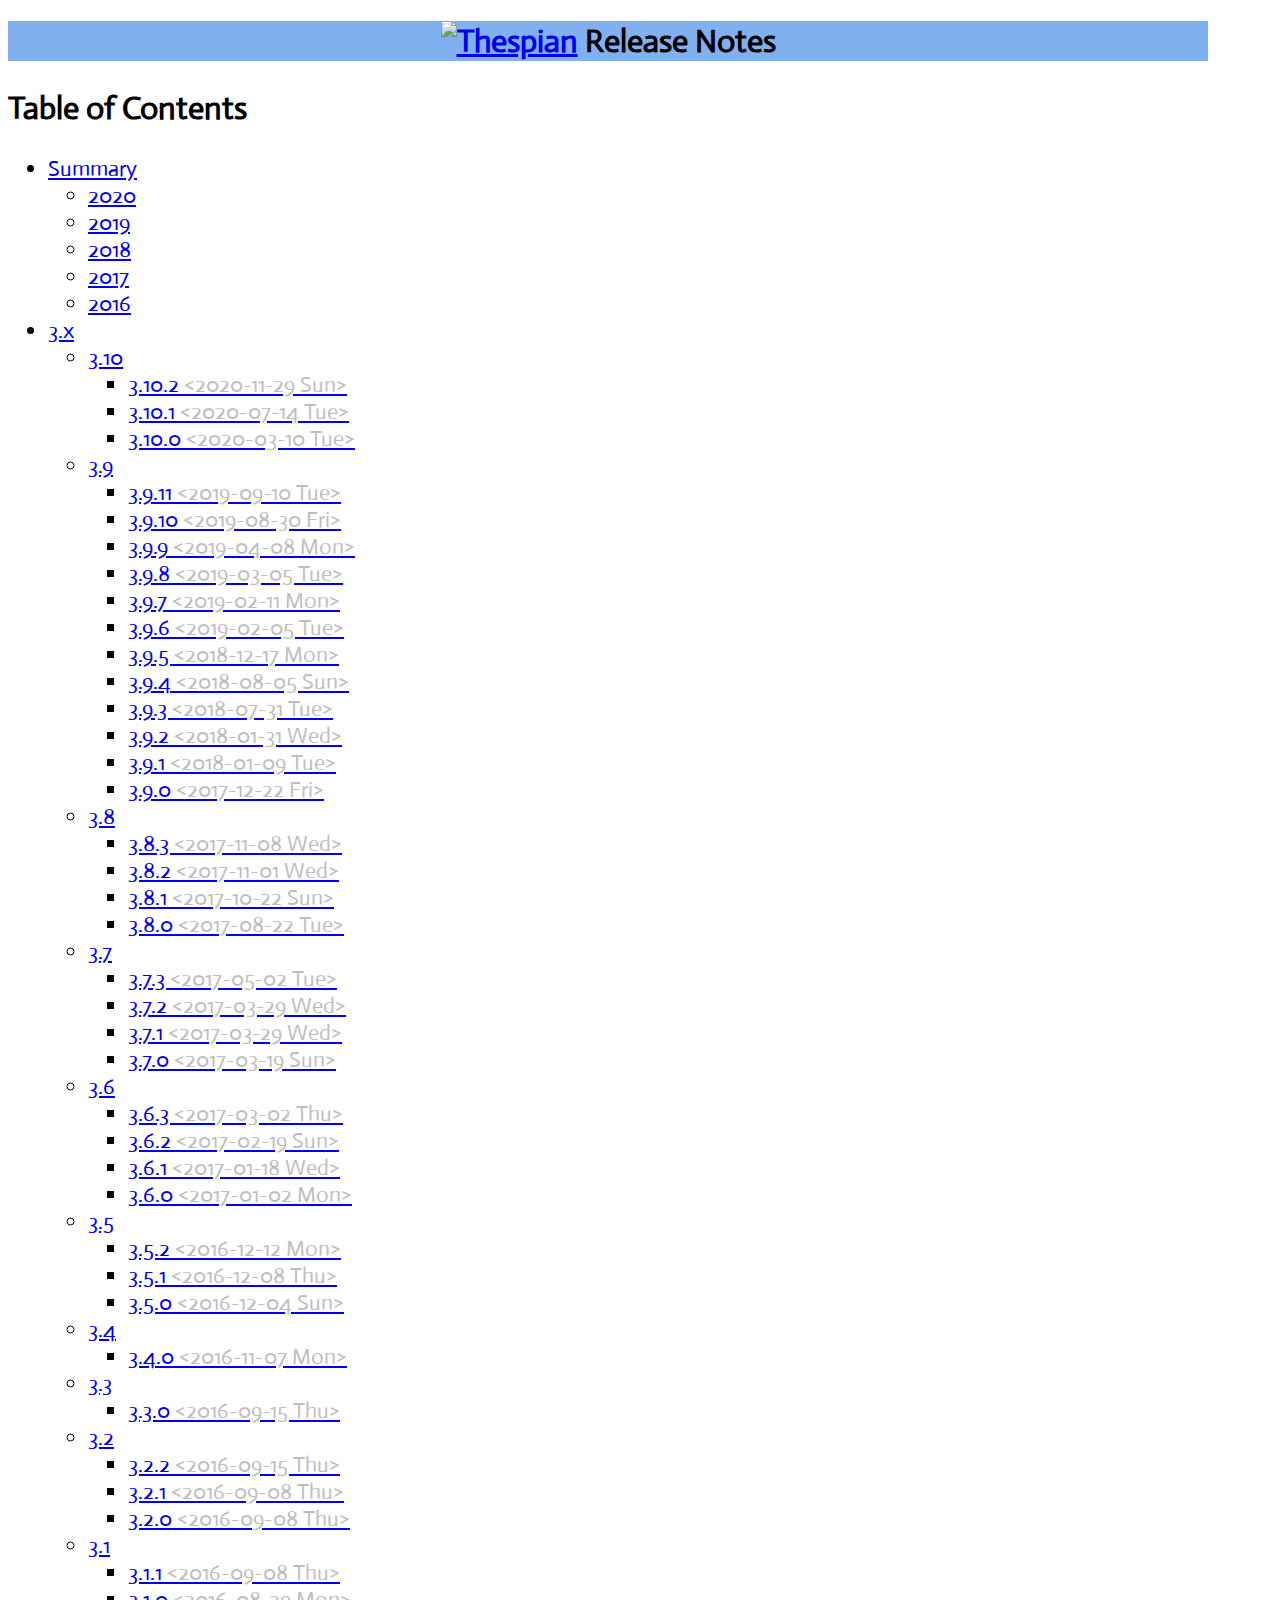
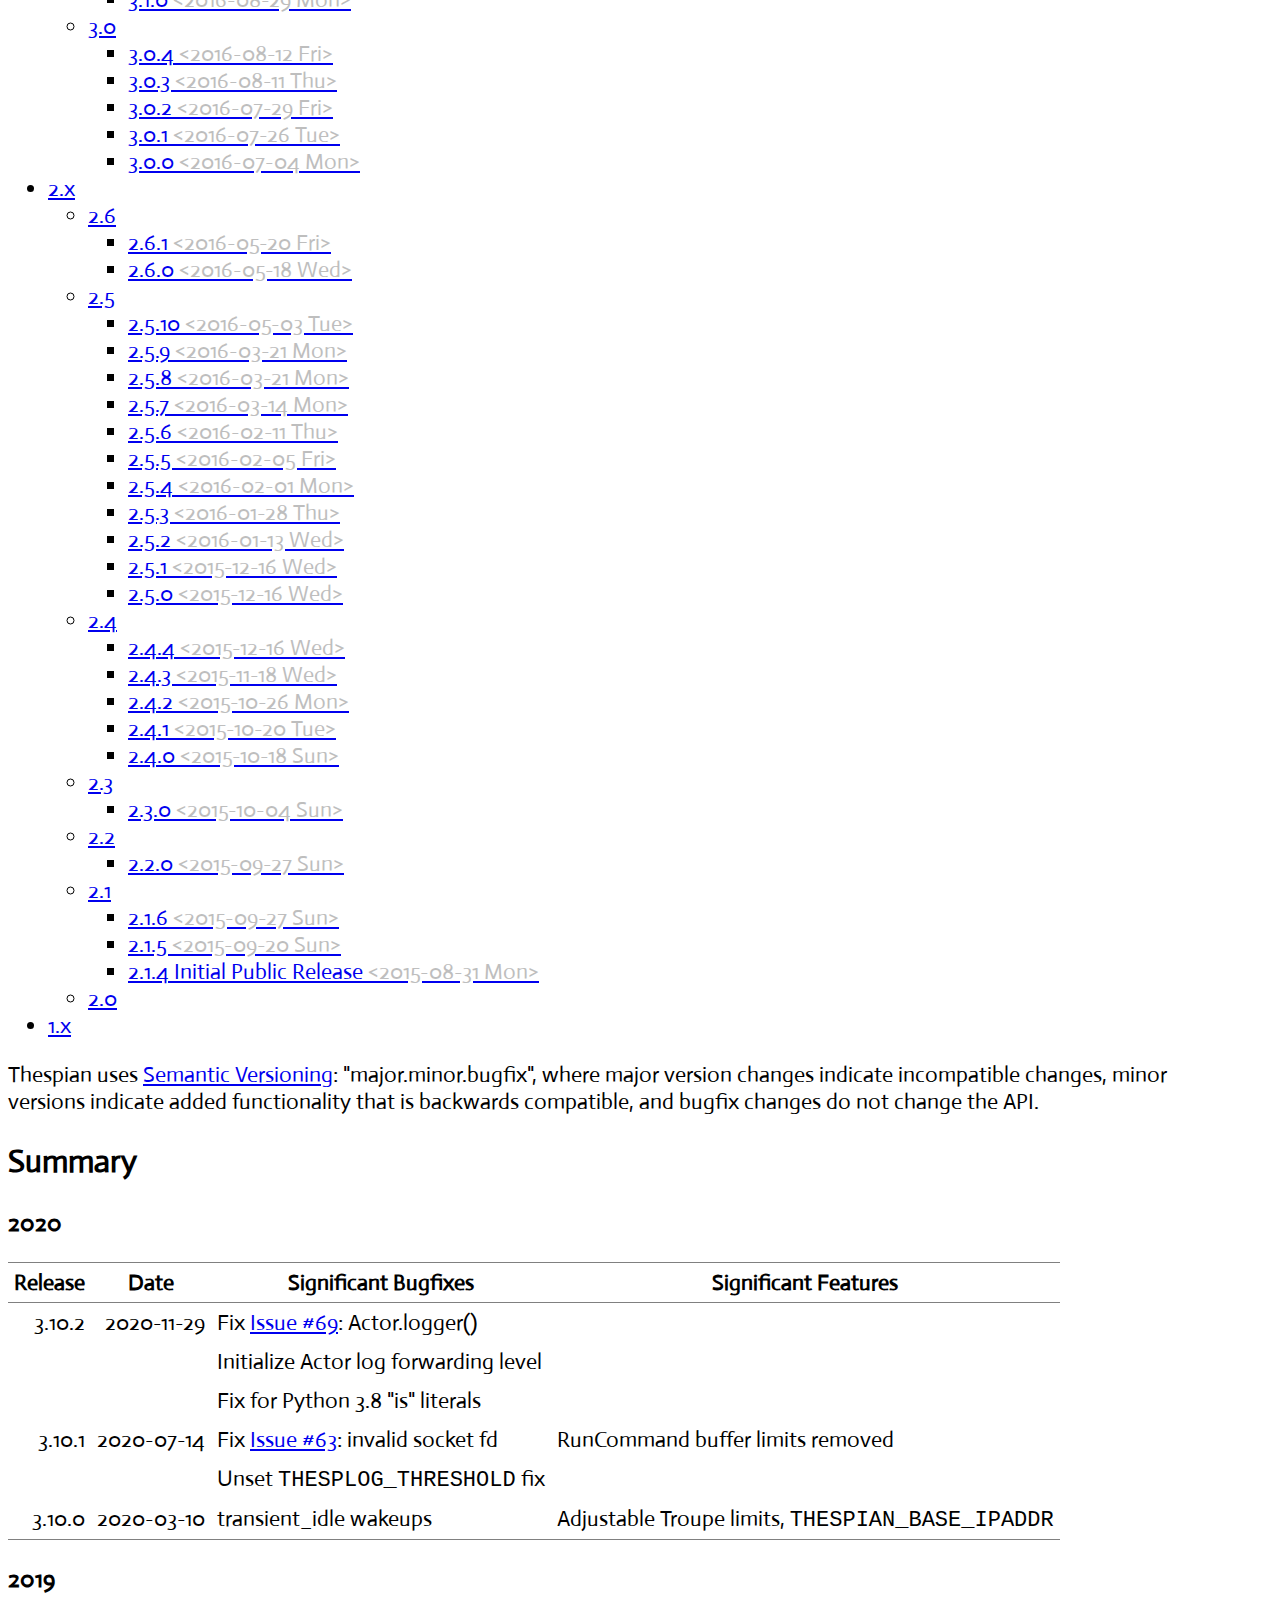
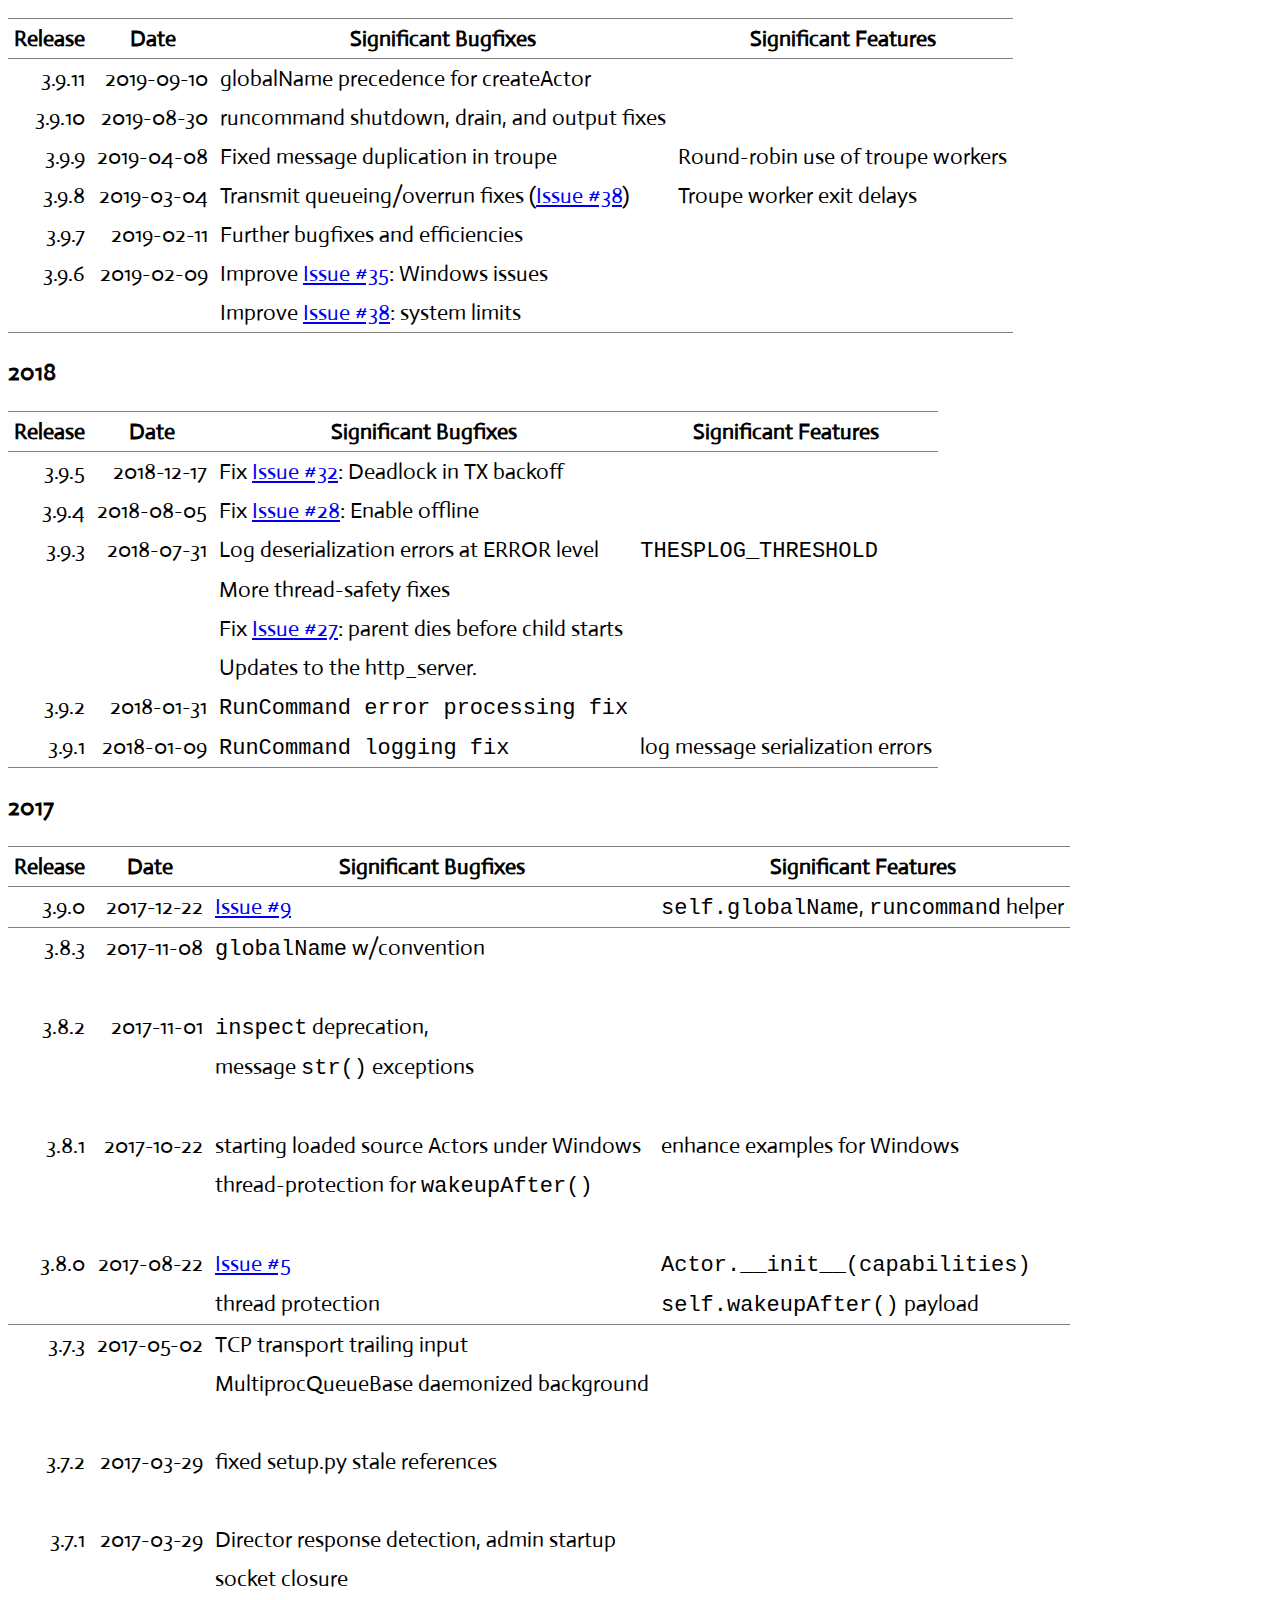
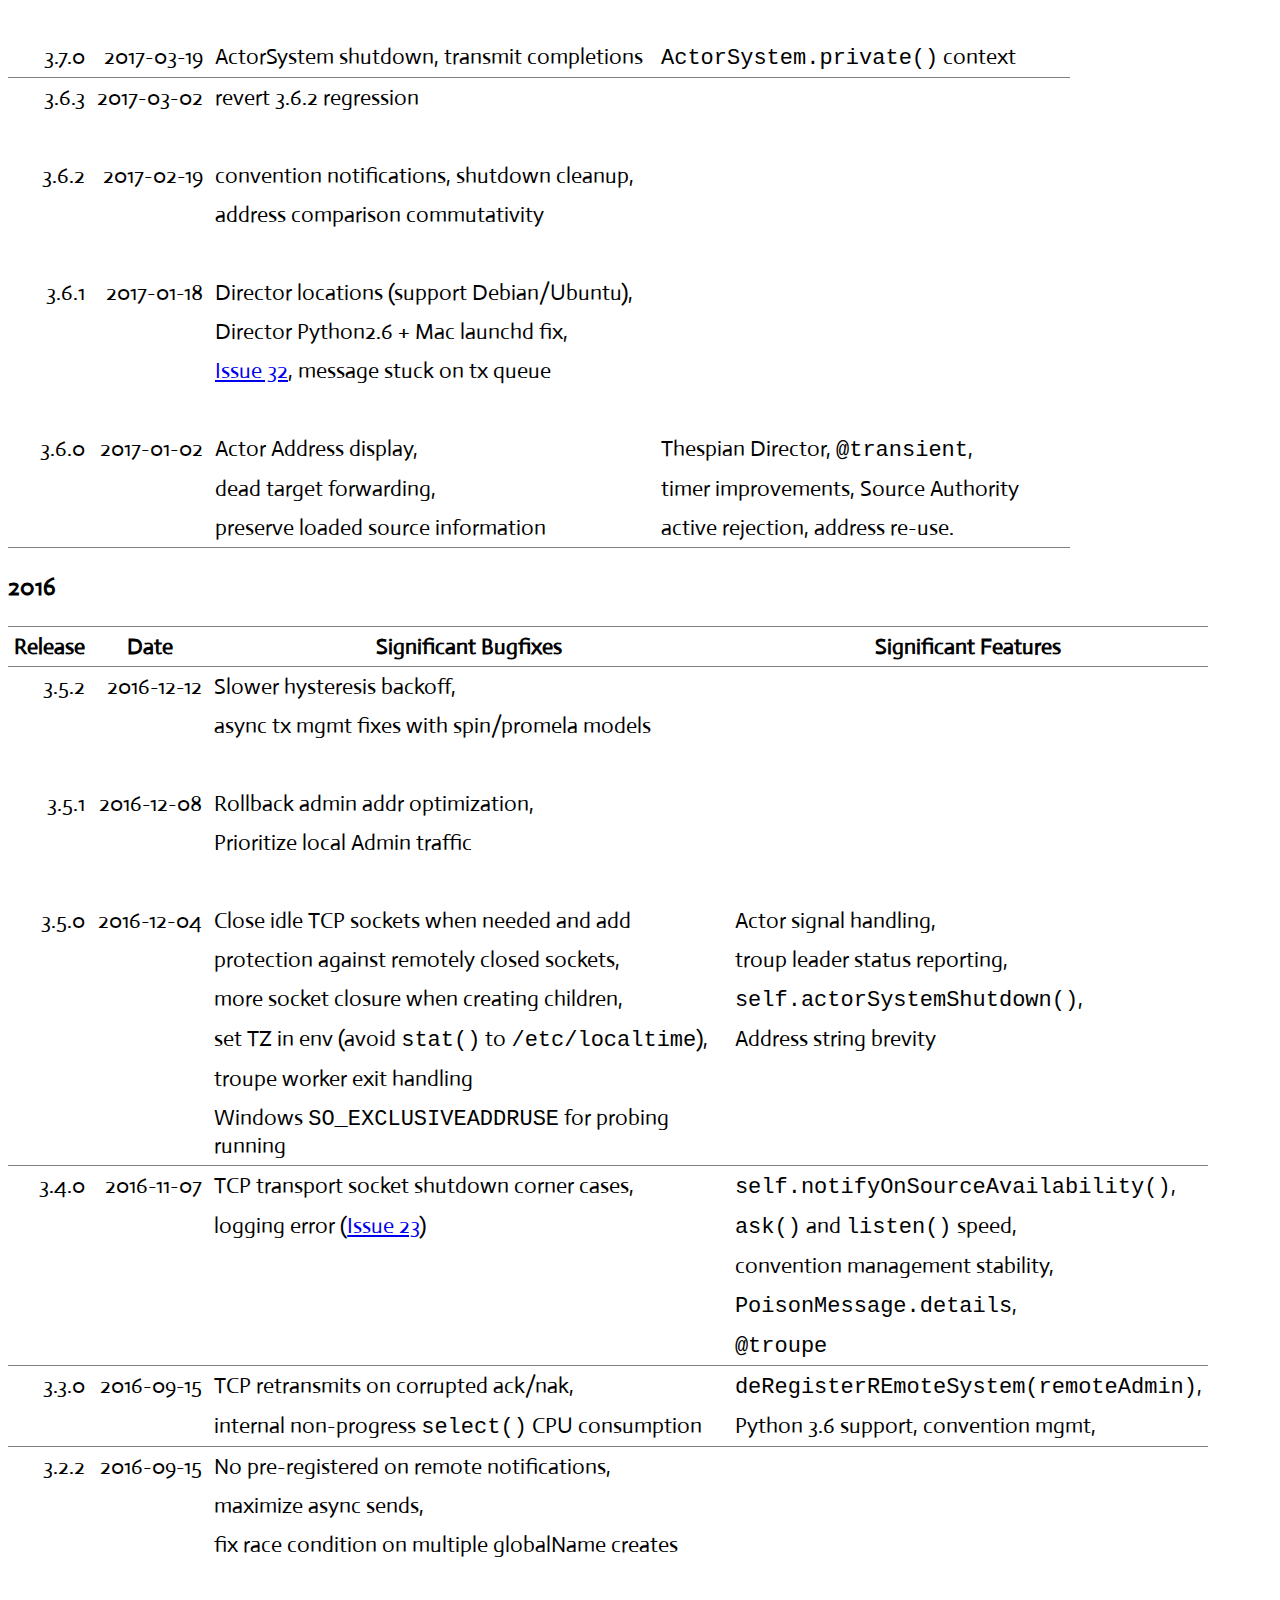
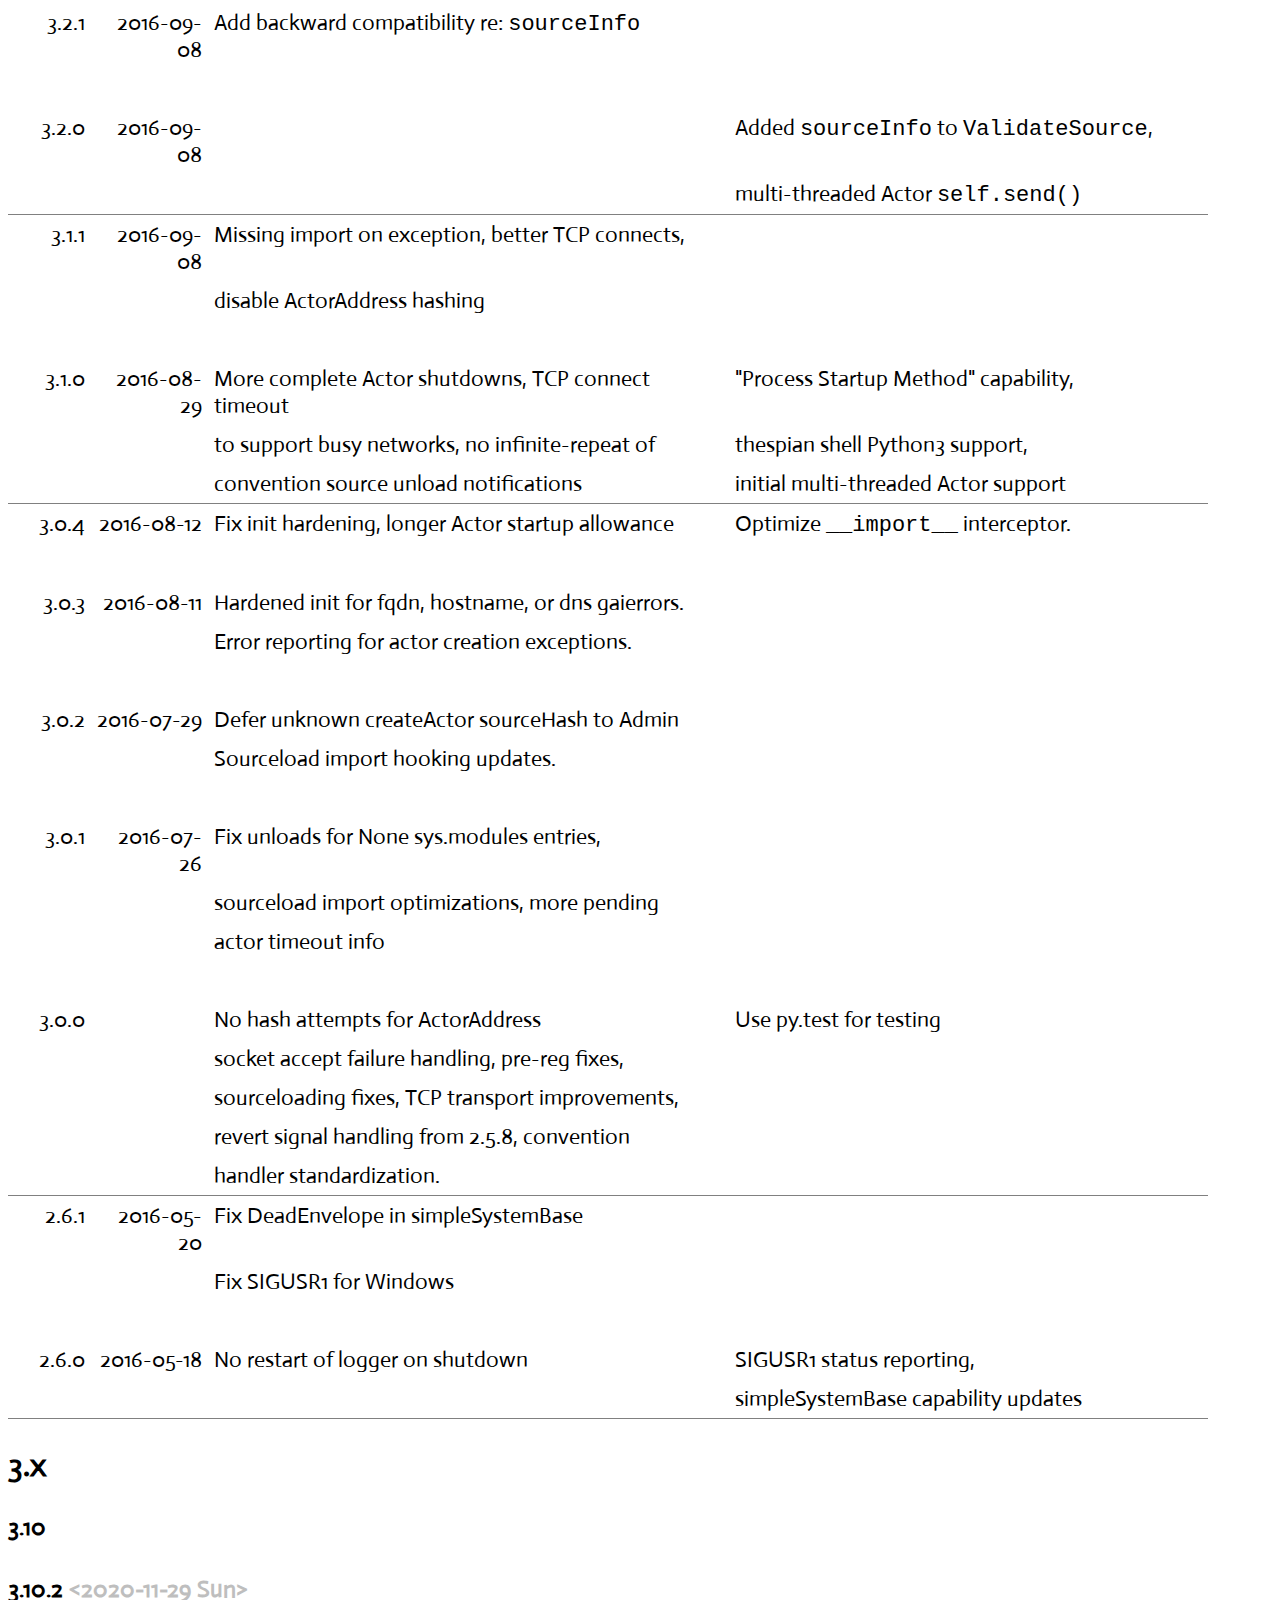
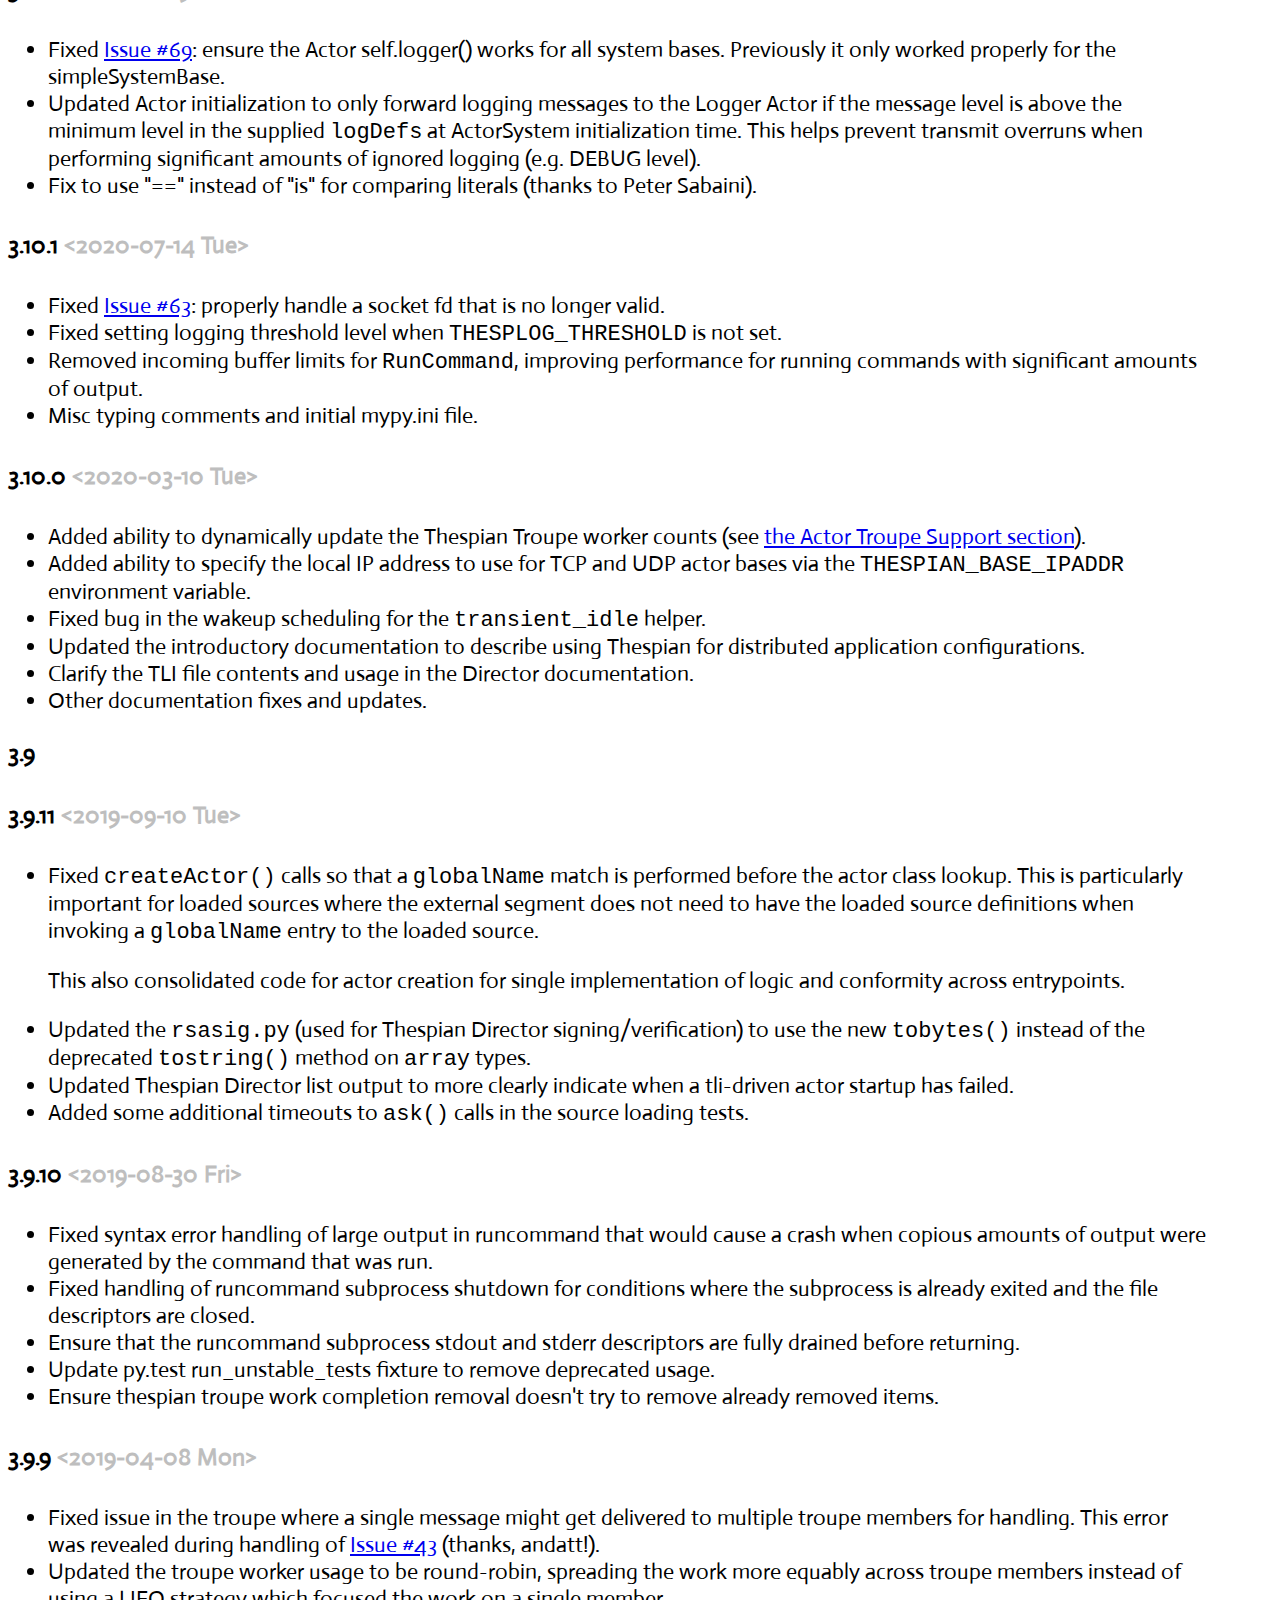
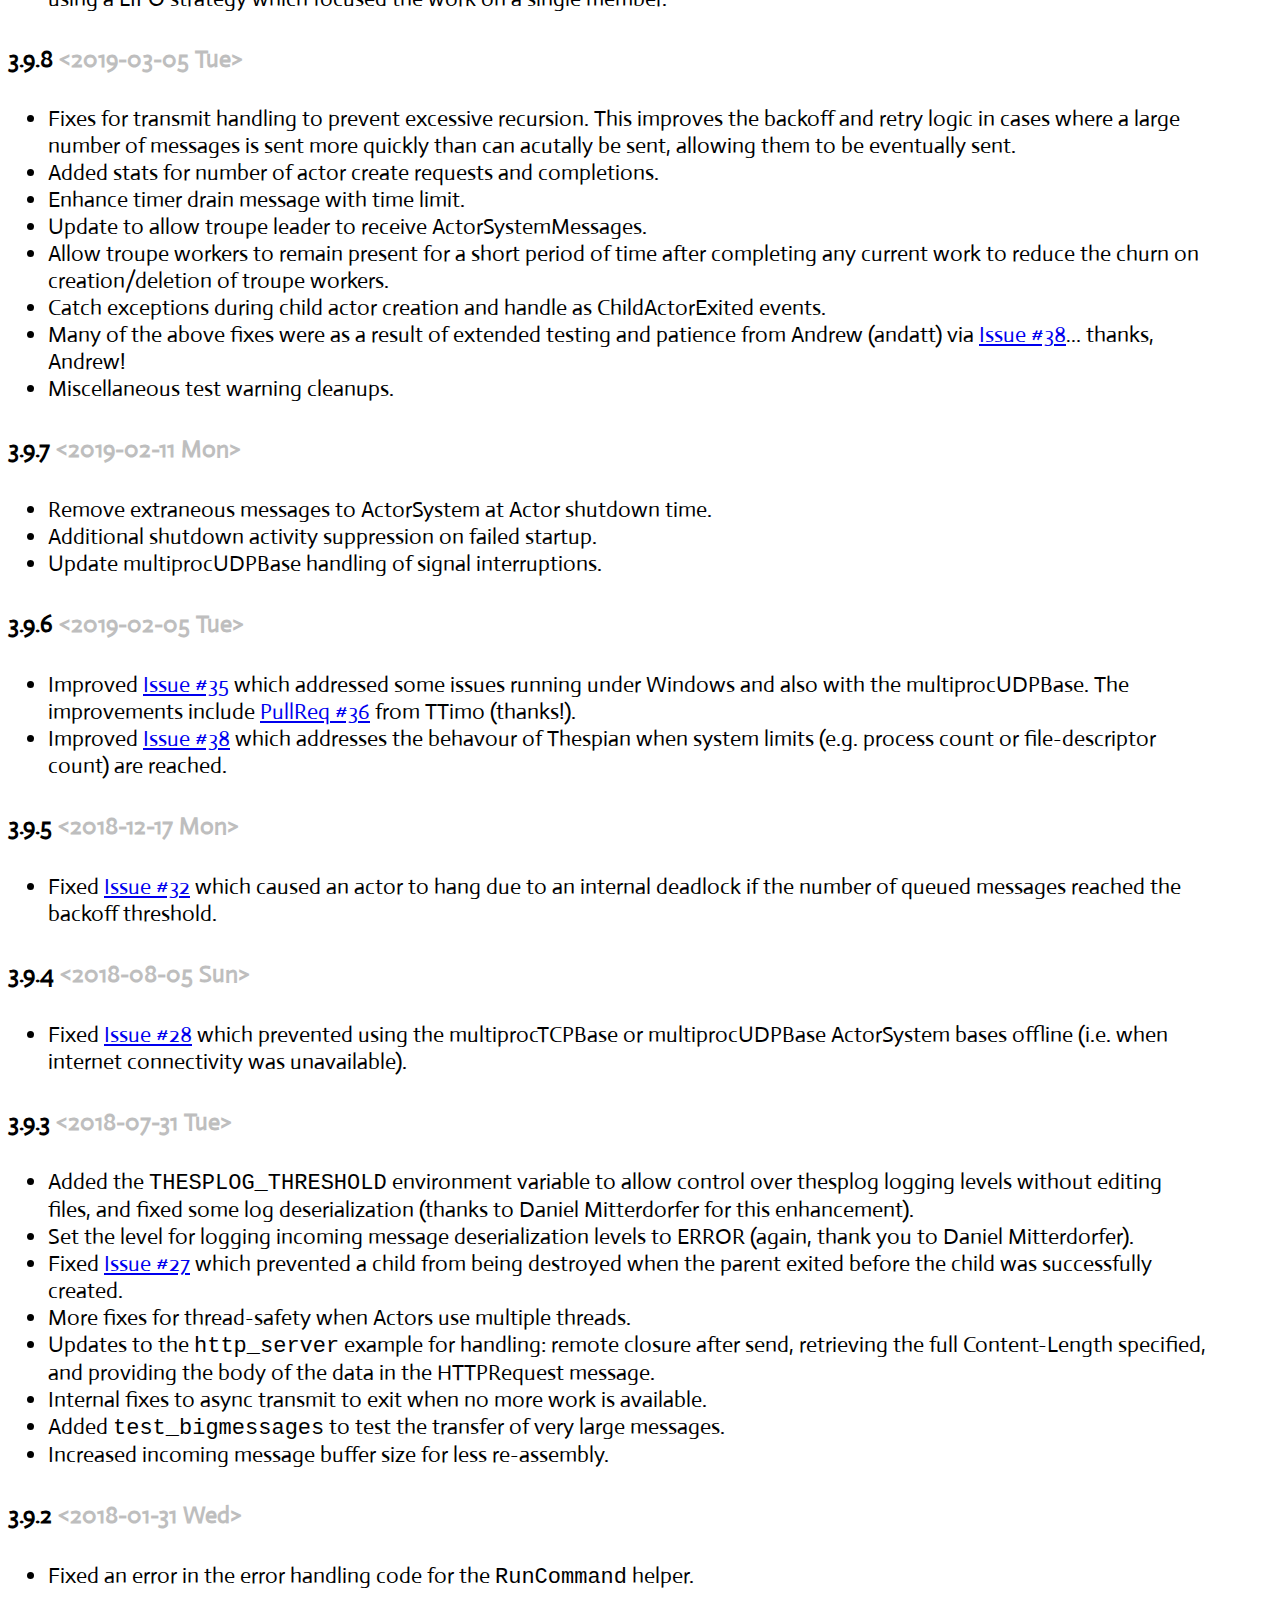
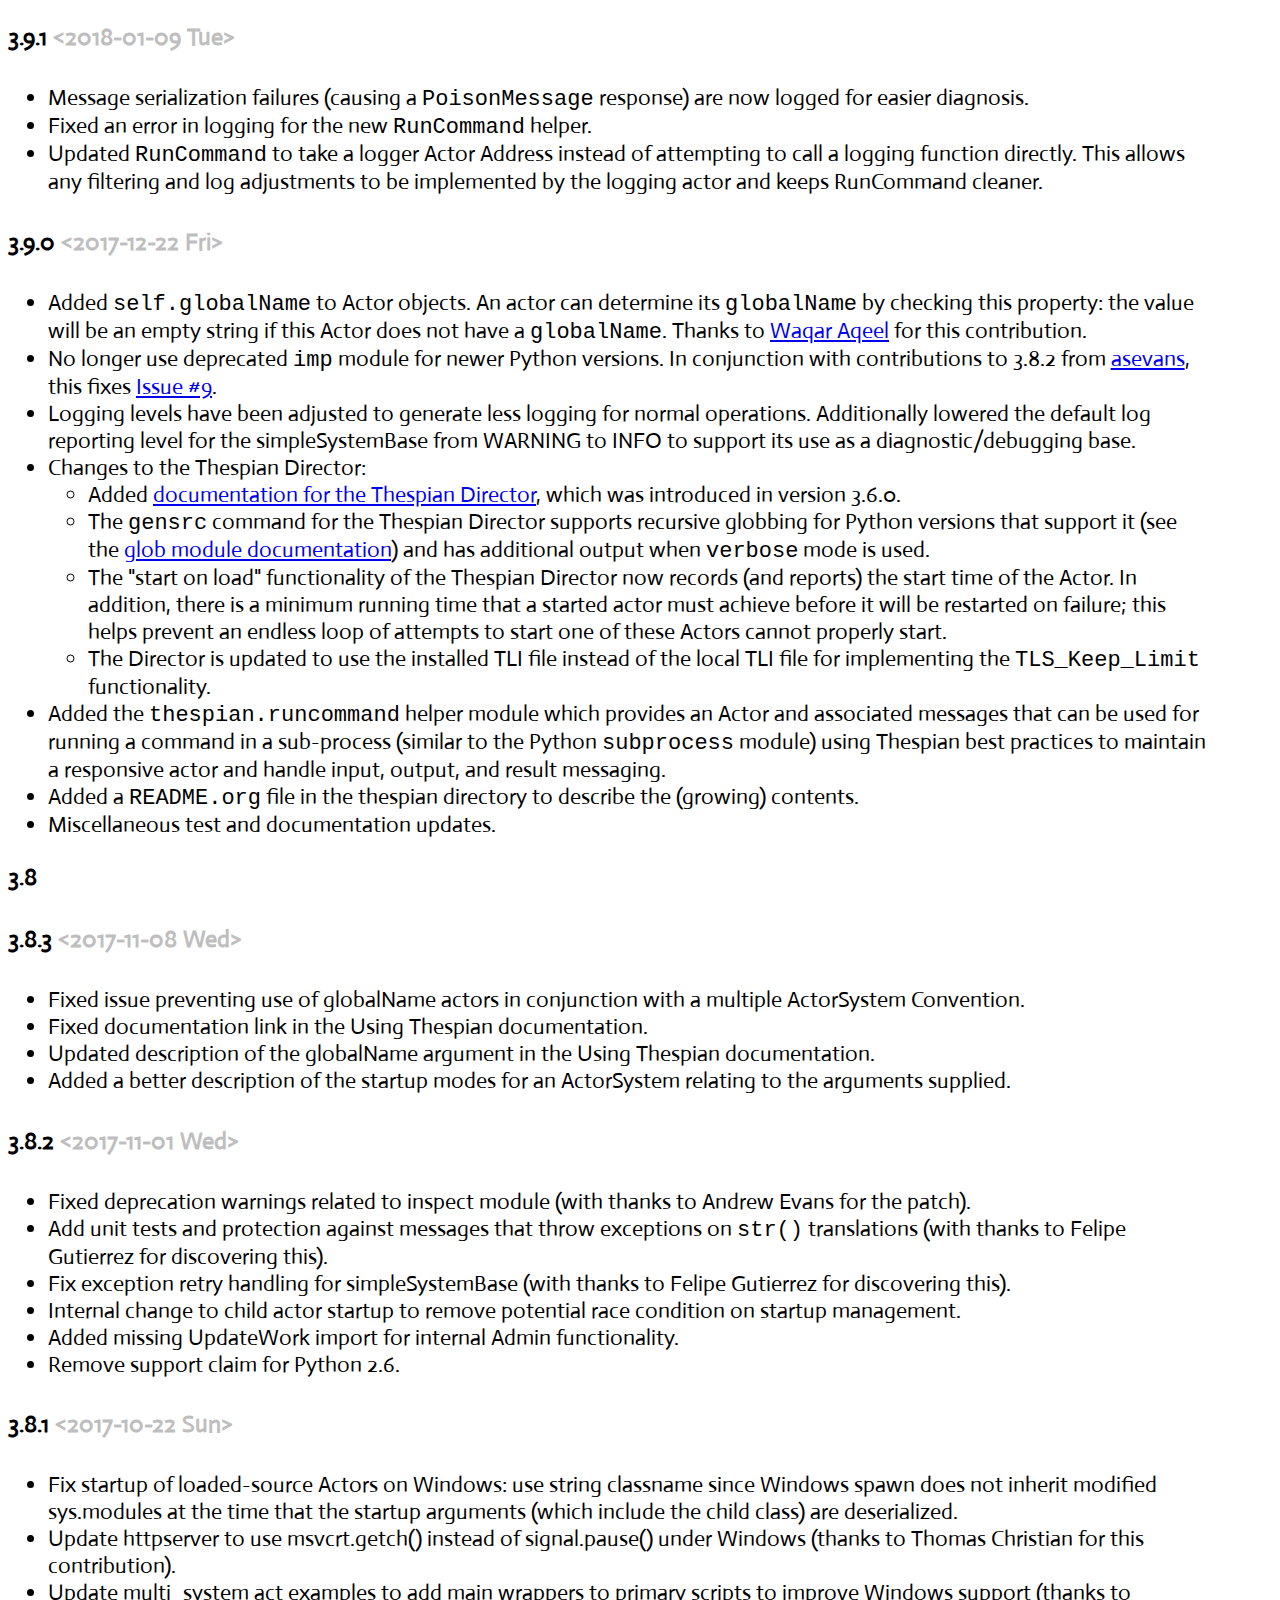
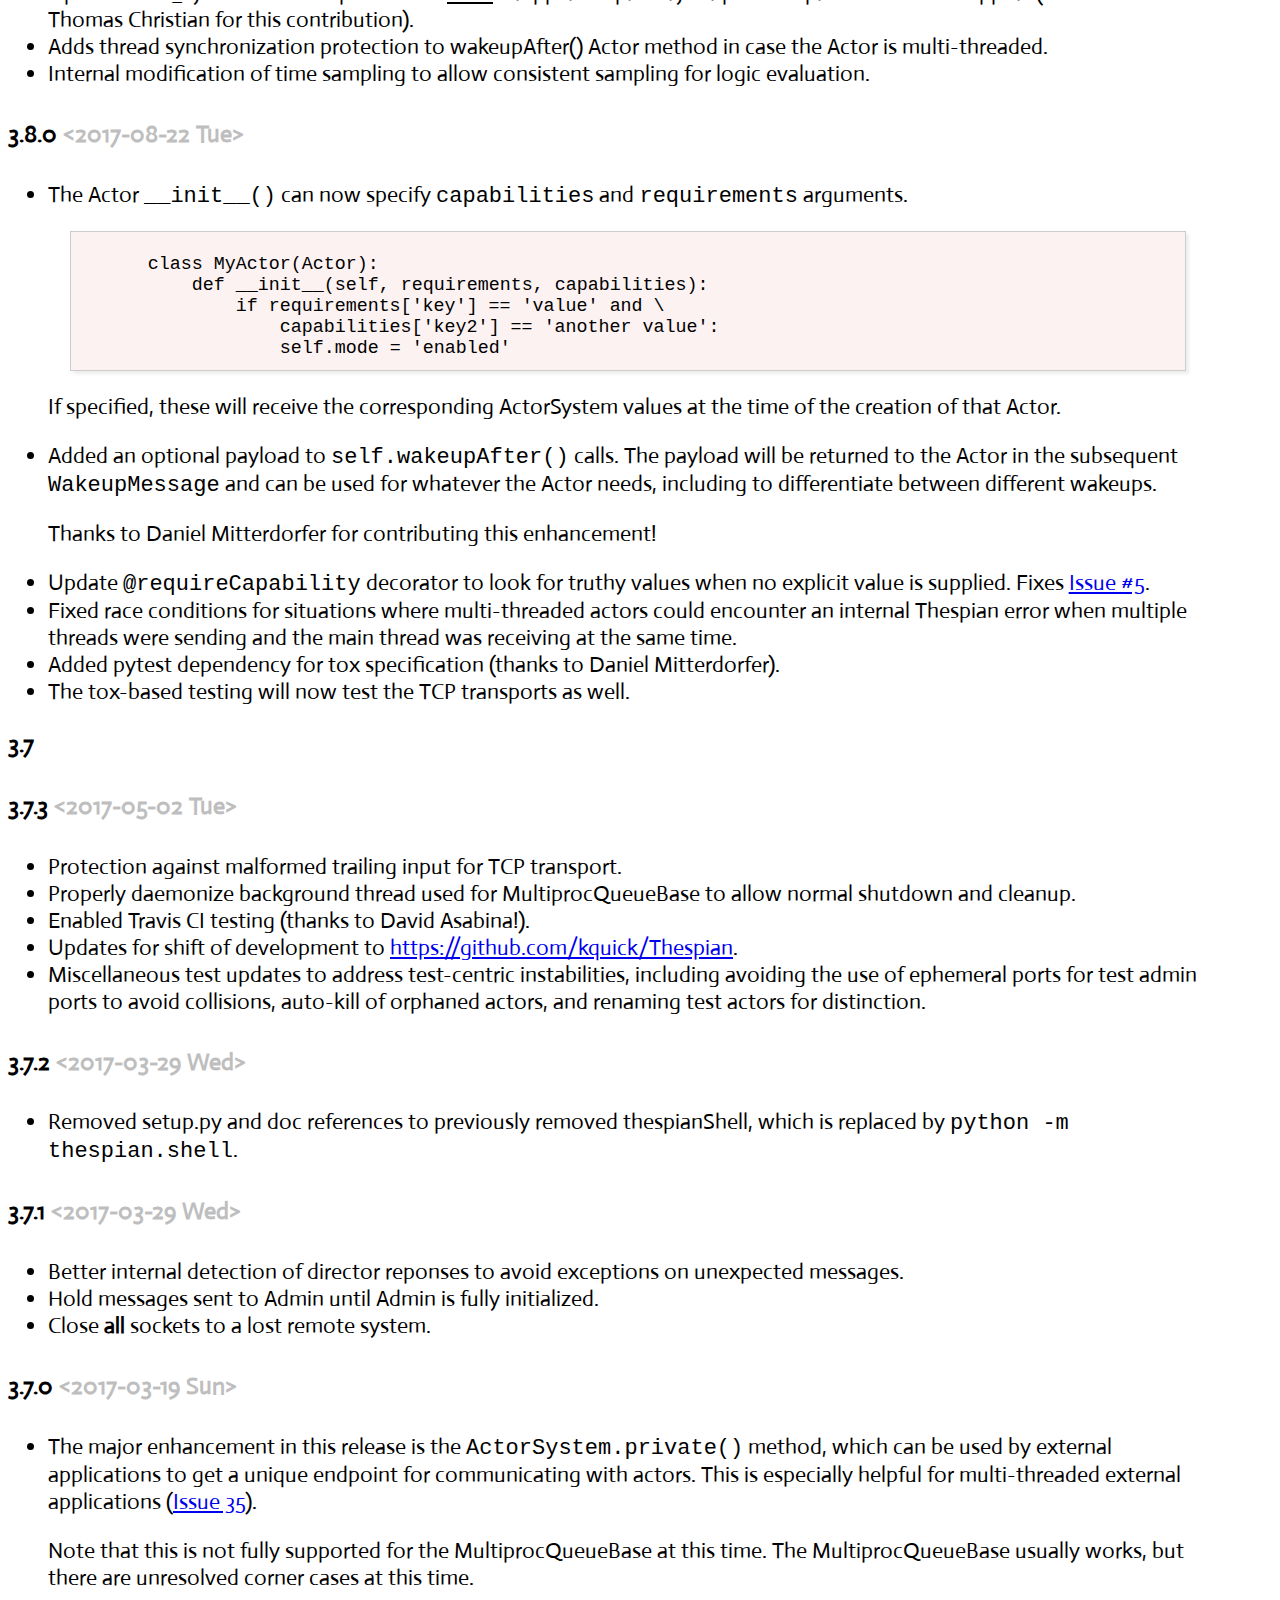
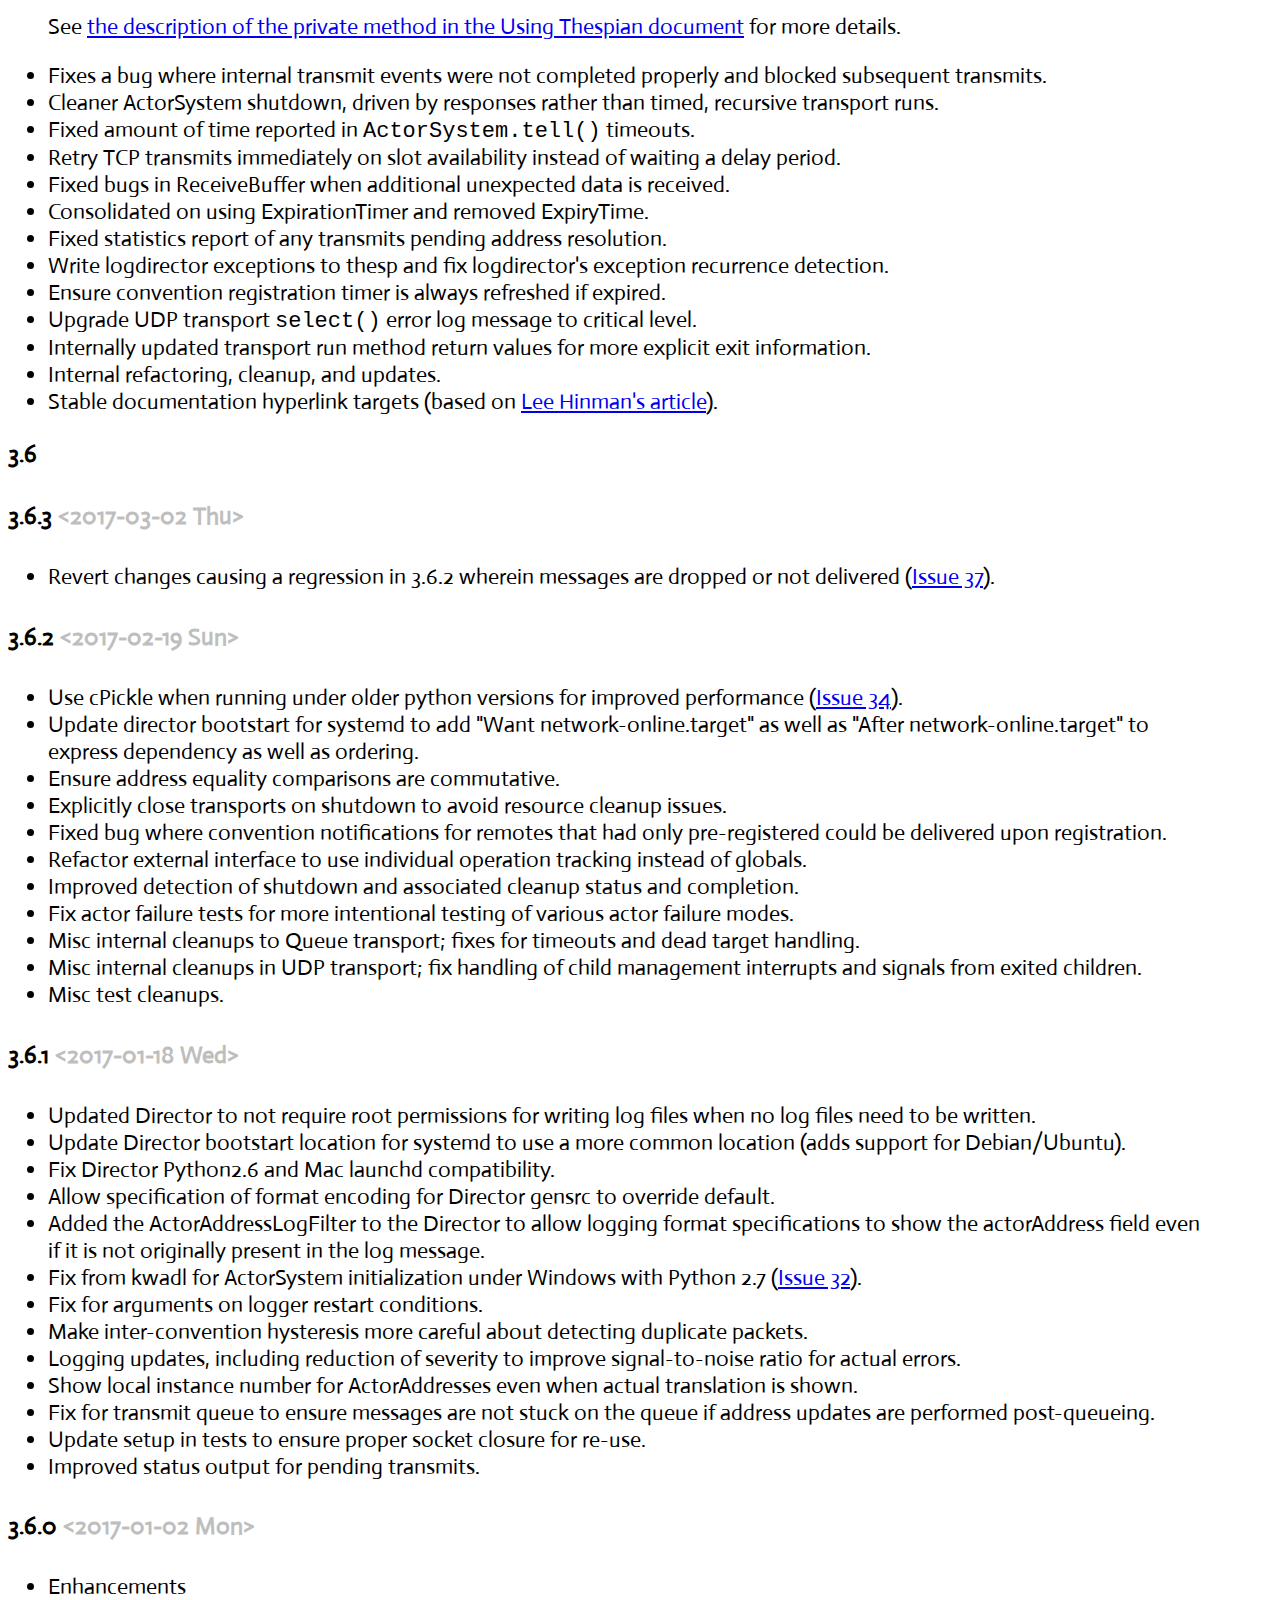
==== doc/releases.html @ bb20b10a "Thespian 3.10.2 documentation additional updates." ====
<?xml version="1.0" encoding="utf-8"?>
<!DOCTYPE html PUBLIC "-//W3C//DTD XHTML 1.0 Strict//EN"
"http://www.w3.org/TR/xhtml1/DTD/xhtml1-strict.dtd">
<html xmlns="http://www.w3.org/1999/xhtml" lang="en" xml:lang="en">
<head>
<!-- 2020-11-29 Sun 22:51 -->
<meta http-equiv="Content-Type" content="text/html;charset=utf-8" />
<meta name="viewport" content="width=device-width, initial-scale=1" />
<title>Thespian Release Notes</title>
<meta name="generator" content="Org mode" />
<meta name="author" content="Kevin Quick &lt;quick@sparq.org&gt;" />
<style type="text/css">
 <!--/*--><![CDATA[/*><!--*/
  .title  { text-align: center;
             margin-bottom: .2em; }
  .subtitle { text-align: center;
              font-size: medium;
              font-weight: bold;
              margin-top:0; }
  .todo   { font-family: monospace; color: red; }
  .done   { font-family: monospace; color: green; }
  .priority { font-family: monospace; color: orange; }
  .tag    { background-color: #eee; font-family: monospace;
            padding: 2px; font-size: 80%; font-weight: normal; }
  .timestamp { color: #bebebe; }
  .timestamp-kwd { color: #5f9ea0; }
  .org-right  { margin-left: auto; margin-right: 0px;  text-align: right; }
  .org-left   { margin-left: 0px;  margin-right: auto; text-align: left; }
  .org-center { margin-left: auto; margin-right: auto; text-align: center; }
  .underline { text-decoration: underline; }
  #postamble p, #preamble p { font-size: 90%; margin: .2em; }
  p.verse { margin-left: 3%; }
  pre {
    border: 1px solid #ccc;
    box-shadow: 3px 3px 3px #eee;
    padding: 8pt;
    font-family: monospace;
    overflow: auto;
    margin: 1.2em;
  }
  pre.src {
    position: relative;
    overflow: visible;
    padding-top: 1.2em;
  }
  pre.src:before {
    display: none;
    position: absolute;
    background-color: white;
    top: -10px;
    right: 10px;
    padding: 3px;
    border: 1px solid black;
  }
  pre.src:hover:before { display: inline;}
  /* Languages per Org manual */
  pre.src-asymptote:before { content: 'Asymptote'; }
  pre.src-awk:before { content: 'Awk'; }
  pre.src-C:before { content: 'C'; }
  /* pre.src-C++ doesn't work in CSS */
  pre.src-clojure:before { content: 'Clojure'; }
  pre.src-css:before { content: 'CSS'; }
  pre.src-D:before { content: 'D'; }
  pre.src-ditaa:before { content: 'ditaa'; }
  pre.src-dot:before { content: 'Graphviz'; }
  pre.src-calc:before { content: 'Emacs Calc'; }
  pre.src-emacs-lisp:before { content: 'Emacs Lisp'; }
  pre.src-fortran:before { content: 'Fortran'; }
  pre.src-gnuplot:before { content: 'gnuplot'; }
  pre.src-haskell:before { content: 'Haskell'; }
  pre.src-hledger:before { content: 'hledger'; }
  pre.src-java:before { content: 'Java'; }
  pre.src-js:before { content: 'Javascript'; }
  pre.src-latex:before { content: 'LaTeX'; }
  pre.src-ledger:before { content: 'Ledger'; }
  pre.src-lisp:before { content: 'Lisp'; }
  pre.src-lilypond:before { content: 'Lilypond'; }
  pre.src-lua:before { content: 'Lua'; }
  pre.src-matlab:before { content: 'MATLAB'; }
  pre.src-mscgen:before { content: 'Mscgen'; }
  pre.src-ocaml:before { content: 'Objective Caml'; }
  pre.src-octave:before { content: 'Octave'; }
  pre.src-org:before { content: 'Org mode'; }
  pre.src-oz:before { content: 'OZ'; }
  pre.src-plantuml:before { content: 'Plantuml'; }
  pre.src-processing:before { content: 'Processing.js'; }
  pre.src-python:before { content: 'Python'; }
  pre.src-R:before { content: 'R'; }
  pre.src-ruby:before { content: 'Ruby'; }
  pre.src-sass:before { content: 'Sass'; }
  pre.src-scheme:before { content: 'Scheme'; }
  pre.src-screen:before { content: 'Gnu Screen'; }
  pre.src-sed:before { content: 'Sed'; }
  pre.src-sh:before { content: 'shell'; }
  pre.src-sql:before { content: 'SQL'; }
  pre.src-sqlite:before { content: 'SQLite'; }
  /* additional languages in org.el's org-babel-load-languages alist */
  pre.src-forth:before { content: 'Forth'; }
  pre.src-io:before { content: 'IO'; }
  pre.src-J:before { content: 'J'; }
  pre.src-makefile:before { content: 'Makefile'; }
  pre.src-maxima:before { content: 'Maxima'; }
  pre.src-perl:before { content: 'Perl'; }
  pre.src-picolisp:before { content: 'Pico Lisp'; }
  pre.src-scala:before { content: 'Scala'; }
  pre.src-shell:before { content: 'Shell Script'; }
  pre.src-ebnf2ps:before { content: 'ebfn2ps'; }
  /* additional language identifiers per "defun org-babel-execute"
       in ob-*.el */
  pre.src-cpp:before  { content: 'C++'; }
  pre.src-abc:before  { content: 'ABC'; }
  pre.src-coq:before  { content: 'Coq'; }
  pre.src-groovy:before  { content: 'Groovy'; }
  /* additional language identifiers from org-babel-shell-names in
     ob-shell.el: ob-shell is the only babel language using a lambda to put
     the execution function name together. */
  pre.src-bash:before  { content: 'bash'; }
  pre.src-csh:before  { content: 'csh'; }
  pre.src-ash:before  { content: 'ash'; }
  pre.src-dash:before  { content: 'dash'; }
  pre.src-ksh:before  { content: 'ksh'; }
  pre.src-mksh:before  { content: 'mksh'; }
  pre.src-posh:before  { content: 'posh'; }
  /* Additional Emacs modes also supported by the LaTeX listings package */
  pre.src-ada:before { content: 'Ada'; }
  pre.src-asm:before { content: 'Assembler'; }
  pre.src-caml:before { content: 'Caml'; }
  pre.src-delphi:before { content: 'Delphi'; }
  pre.src-html:before { content: 'HTML'; }
  pre.src-idl:before { content: 'IDL'; }
  pre.src-mercury:before { content: 'Mercury'; }
  pre.src-metapost:before { content: 'MetaPost'; }
  pre.src-modula-2:before { content: 'Modula-2'; }
  pre.src-pascal:before { content: 'Pascal'; }
  pre.src-ps:before { content: 'PostScript'; }
  pre.src-prolog:before { content: 'Prolog'; }
  pre.src-simula:before { content: 'Simula'; }
  pre.src-tcl:before { content: 'tcl'; }
  pre.src-tex:before { content: 'TeX'; }
  pre.src-plain-tex:before { content: 'Plain TeX'; }
  pre.src-verilog:before { content: 'Verilog'; }
  pre.src-vhdl:before { content: 'VHDL'; }
  pre.src-xml:before { content: 'XML'; }
  pre.src-nxml:before { content: 'XML'; }
  /* add a generic configuration mode; LaTeX export needs an additional
     (add-to-list 'org-latex-listings-langs '(conf " ")) in .emacs */
  pre.src-conf:before { content: 'Configuration File'; }

  table { border-collapse:collapse; }
  caption.t-above { caption-side: top; }
  caption.t-bottom { caption-side: bottom; }
  td, th { vertical-align:top;  }
  th.org-right  { text-align: center;  }
  th.org-left   { text-align: center;   }
  th.org-center { text-align: center; }
  td.org-right  { text-align: right;  }
  td.org-left   { text-align: left;   }
  td.org-center { text-align: center; }
  dt { font-weight: bold; }
  .footpara { display: inline; }
  .footdef  { margin-bottom: 1em; }
  .figure { padding: 1em; }
  .figure p { text-align: center; }
  .inlinetask {
    padding: 10px;
    border: 2px solid gray;
    margin: 10px;
    background: #ffffcc;
  }
  #org-div-home-and-up
   { text-align: right; font-size: 70%; white-space: nowrap; }
  textarea { overflow-x: auto; }
  .linenr { font-size: smaller }
  .code-highlighted { background-color: #ffff00; }
  .org-info-js_info-navigation { border-style: none; }
  #org-info-js_console-label
    { font-size: 10px; font-weight: bold; white-space: nowrap; }
  .org-info-js_search-highlight
    { background-color: #ffff00; color: #000000; font-weight: bold; }
  .org-svg { width: 90%; }
  /*]]>*/-->
</style>
<link rel="icon" type="image/png" href="/favicon.png" />
<link rel="stylesheet" type="text/css" href="styles/bigblow/css/htmlize.css"/>
<link rel="stylesheet" type="text/css" href="styles/bigblow/css/bigblow.css"/>
<link rel="stylesheet" type="text/css" href="styles/bigblow/css/hideshow.css"/>
<script type="text/javascript" src="styles/bigblow/js/jquery-1.11.0.min.js"></script>
<script type="text/javascript" src="styles/bigblow/js/jquery-ui-1.10.2.min.js"></script>
<script type="text/javascript" src="styles/bigblow/js/jquery.localscroll-min.js"></script>
<script type="text/javascript" src="styles/bigblow/js/jquery.scrollTo-1.4.3.1-min.js"></script>
<script type="text/javascript" src="styles/bigblow/js/jquery.zclip.min.js"></script>
<script type="text/javascript" src="styles/bigblow/js/bigblow.js"></script>
<script type="text/javascript" src="styles/bigblow/js/hideshow.js"></script>
<script type="text/javascript" src="styles/lib/js/jquery.stickytableheaders.min.js"></script>
<link href="https://fonts.googleapis.com/css?family=Actor" rel="stylesheet">
<link href="https://fonts.googleapis.com/css?family=Inconsolata" rel="stylesheet">
<link href="thespian.css" rel="stylesheet" type="text/css"/>
<link href="thespian_releases.css" rel="stylesheet" type="text/css"/>
<script type="text/javascript">
/*
@licstart  The following is the entire license notice for the
JavaScript code in this tag.

Copyright (C) 2012-2019 Free Software Foundation, Inc.

The JavaScript code in this tag is free software: you can
redistribute it and/or modify it under the terms of the GNU
General Public License (GNU GPL) as published by the Free Software
Foundation, either version 3 of the License, or (at your option)
any later version.  The code is distributed WITHOUT ANY WARRANTY;
without even the implied warranty of MERCHANTABILITY or FITNESS
FOR A PARTICULAR PURPOSE.  See the GNU GPL for more details.

As additional permission under GNU GPL version 3 section 7, you
may distribute non-source (e.g., minimized or compacted) forms of
that code without the copy of the GNU GPL normally required by
section 4, provided you include this license notice and a URL
through which recipients can access the Corresponding Source.


@licend  The above is the entire license notice
for the JavaScript code in this tag.
*/
<!--/*--><![CDATA[/*><!--*/
 function CodeHighlightOn(elem, id)
 {
   var target = document.getElementById(id);
   if(null != target) {
     elem.cacheClassElem = elem.className;
     elem.cacheClassTarget = target.className;
     target.className = "code-highlighted";
     elem.className   = "code-highlighted";
   }
 }
 function CodeHighlightOff(elem, id)
 {
   var target = document.getElementById(id);
   if(elem.cacheClassElem)
     elem.className = elem.cacheClassElem;
   if(elem.cacheClassTarget)
     target.className = elem.cacheClassTarget;
 }
/*]]>*///-->
</script>
</head>
<body>
<div id="content">
<h1 class="title"><a href="https://thespianpy.com/"><img src="thesplogo2.png" alt="Thespian" width="50%" style="inline" /></a> Release Notes</h1>
<div id="table-of-contents">
<h2>Table of Contents</h2>
<div id="text-table-of-contents">
<ul>
<li><a href="#org35a72de">Summary</a>
<ul>
<li><a href="#org6acf3f7">2020</a></li>
<li><a href="#org0a525d5">2019</a></li>
<li><a href="#orge4c071b">2018</a></li>
<li><a href="#org871dbe2">2017</a></li>
<li><a href="#org6aea697">2016</a></li>
</ul>
</li>
<li><a href="#orga20bae5">3.x</a>
<ul>
<li><a href="#orgd3137d7">3.10</a>
<ul>
<li><a href="#orgc99b0ac">3.10.2 <span class="timestamp-wrapper"><span class="timestamp">&lt;2020-11-29 Sun&gt;</span></span></a></li>
<li><a href="#orgb3cacf3">3.10.1 <span class="timestamp-wrapper"><span class="timestamp">&lt;2020-07-14 Tue&gt;</span></span></a></li>
<li><a href="#org27b6329">3.10.0 <span class="timestamp-wrapper"><span class="timestamp">&lt;2020-03-10 Tue&gt;</span></span></a></li>
</ul>
</li>
<li><a href="#orgab62d98">3.9</a>
<ul>
<li><a href="#org65f4d5b">3.9.11 <span class="timestamp-wrapper"><span class="timestamp">&lt;2019-09-10 Tue&gt;</span></span></a></li>
<li><a href="#org06a38a6">3.9.10 <span class="timestamp-wrapper"><span class="timestamp">&lt;2019-08-30 Fri&gt;</span></span></a></li>
<li><a href="#orgf25f4f0">3.9.9 <span class="timestamp-wrapper"><span class="timestamp">&lt;2019-04-08 Mon&gt;</span></span></a></li>
<li><a href="#org9b66771">3.9.8 <span class="timestamp-wrapper"><span class="timestamp">&lt;2019-03-05 Tue&gt;</span></span></a></li>
<li><a href="#org14754a1">3.9.7 <span class="timestamp-wrapper"><span class="timestamp">&lt;2019-02-11 Mon&gt;</span></span></a></li>
<li><a href="#org41c3e49">3.9.6 <span class="timestamp-wrapper"><span class="timestamp">&lt;2019-02-05 Tue&gt;</span></span></a></li>
<li><a href="#org702faf3">3.9.5 <span class="timestamp-wrapper"><span class="timestamp">&lt;2018-12-17 Mon&gt;</span></span></a></li>
<li><a href="#orgc241972">3.9.4 <span class="timestamp-wrapper"><span class="timestamp">&lt;2018-08-05 Sun&gt;</span></span></a></li>
<li><a href="#org2441142">3.9.3 <span class="timestamp-wrapper"><span class="timestamp">&lt;2018-07-31 Tue&gt;</span></span></a></li>
<li><a href="#org122fa4d">3.9.2 <span class="timestamp-wrapper"><span class="timestamp">&lt;2018-01-31 Wed&gt;</span></span></a></li>
<li><a href="#orgf682293">3.9.1 <span class="timestamp-wrapper"><span class="timestamp">&lt;2018-01-09 Tue&gt;</span></span></a></li>
<li><a href="#org88805fd">3.9.0 <span class="timestamp-wrapper"><span class="timestamp">&lt;2017-12-22 Fri&gt;</span></span></a></li>
</ul>
</li>
<li><a href="#orgf3706fb">3.8</a>
<ul>
<li><a href="#org11db5ab">3.8.3 <span class="timestamp-wrapper"><span class="timestamp">&lt;2017-11-08 Wed&gt;</span></span></a></li>
<li><a href="#org3fc7f3e">3.8.2 <span class="timestamp-wrapper"><span class="timestamp">&lt;2017-11-01 Wed&gt;</span></span></a></li>
<li><a href="#org4d92e18">3.8.1 <span class="timestamp-wrapper"><span class="timestamp">&lt;2017-10-22 Sun&gt;</span></span></a></li>
<li><a href="#orgb413dfc">3.8.0 <span class="timestamp-wrapper"><span class="timestamp">&lt;2017-08-22 Tue&gt;</span></span></a></li>
</ul>
</li>
<li><a href="#org4c15e30">3.7</a>
<ul>
<li><a href="#org7e6d0fb">3.7.3 <span class="timestamp-wrapper"><span class="timestamp">&lt;2017-05-02 Tue&gt;</span></span></a></li>
<li><a href="#org4add8bb">3.7.2 <span class="timestamp-wrapper"><span class="timestamp">&lt;2017-03-29 Wed&gt;</span></span></a></li>
<li><a href="#orgde84703">3.7.1 <span class="timestamp-wrapper"><span class="timestamp">&lt;2017-03-29 Wed&gt;</span></span></a></li>
<li><a href="#orgd8acd9e">3.7.0 <span class="timestamp-wrapper"><span class="timestamp">&lt;2017-03-19 Sun&gt;</span></span></a></li>
</ul>
</li>
<li><a href="#org928628a">3.6</a>
<ul>
<li><a href="#orgf6bb5f6">3.6.3 <span class="timestamp-wrapper"><span class="timestamp">&lt;2017-03-02 Thu&gt;</span></span></a></li>
<li><a href="#orga027730">3.6.2 <span class="timestamp-wrapper"><span class="timestamp">&lt;2017-02-19 Sun&gt;</span></span></a></li>
<li><a href="#org372f52f">3.6.1 <span class="timestamp-wrapper"><span class="timestamp">&lt;2017-01-18 Wed&gt;</span></span></a></li>
<li><a href="#orge7e3e3f">3.6.0 <span class="timestamp-wrapper"><span class="timestamp">&lt;2017-01-02 Mon&gt;</span></span></a></li>
</ul>
</li>
<li><a href="#org55196ea">3.5</a>
<ul>
<li><a href="#org5ad31ce">3.5.2 <span class="timestamp-wrapper"><span class="timestamp">&lt;2016-12-12 Mon&gt;</span></span></a></li>
<li><a href="#org7438610">3.5.1 <span class="timestamp-wrapper"><span class="timestamp">&lt;2016-12-08 Thu&gt;</span></span></a></li>
<li><a href="#orga443e0b">3.5.0 <span class="timestamp-wrapper"><span class="timestamp">&lt;2016-12-04 Sun&gt;</span></span></a></li>
</ul>
</li>
<li><a href="#orgc3a8bb4">3.4</a>
<ul>
<li><a href="#orgfd8caed">3.4.0 <span class="timestamp-wrapper"><span class="timestamp">&lt;2016-11-07 Mon&gt;</span></span></a></li>
</ul>
</li>
<li><a href="#org46f7e5b">3.3</a>
<ul>
<li><a href="#org3686b45">3.3.0 <span class="timestamp-wrapper"><span class="timestamp">&lt;2016-09-15 Thu&gt;</span></span></a></li>
</ul>
</li>
<li><a href="#org025d036">3.2</a>
<ul>
<li><a href="#org8fd0493">3.2.2 <span class="timestamp-wrapper"><span class="timestamp">&lt;2016-09-15 Thu&gt;</span></span></a></li>
<li><a href="#orgf6a9f0c">3.2.1 <span class="timestamp-wrapper"><span class="timestamp">&lt;2016-09-08 Thu&gt;</span></span></a></li>
<li><a href="#orgd2c7ad8">3.2.0 <span class="timestamp-wrapper"><span class="timestamp">&lt;2016-09-08 Thu&gt;</span></span></a></li>
</ul>
</li>
<li><a href="#orge483358">3.1</a>
<ul>
<li><a href="#org84a6e06">3.1.1 <span class="timestamp-wrapper"><span class="timestamp">&lt;2016-09-08 Thu&gt;</span></span></a></li>
<li><a href="#org3fb1699">3.1.0 <span class="timestamp-wrapper"><span class="timestamp">&lt;2016-08-29 Mon&gt;</span></span></a></li>
</ul>
</li>
<li><a href="#orgecb8de7">3.0</a>
<ul>
<li><a href="#orgbf8a47f">3.0.4 <span class="timestamp-wrapper"><span class="timestamp">&lt;2016-08-12 Fri&gt;</span></span></a></li>
<li><a href="#org6b49434">3.0.3 <span class="timestamp-wrapper"><span class="timestamp">&lt;2016-08-11 Thu&gt;</span></span></a></li>
<li><a href="#org9dfa6c2">3.0.2 <span class="timestamp-wrapper"><span class="timestamp">&lt;2016-07-29 Fri&gt;</span></span></a></li>
<li><a href="#org1f38a1d">3.0.1 <span class="timestamp-wrapper"><span class="timestamp">&lt;2016-07-26 Tue&gt;</span></span></a></li>
<li><a href="#orgccdd49e">3.0.0 <span class="timestamp-wrapper"><span class="timestamp">&lt;2016-07-04 Mon&gt;</span></span></a></li>
</ul>
</li>
</ul>
</li>
<li><a href="#org67d0320">2.x</a>
<ul>
<li><a href="#org91ced69">2.6</a>
<ul>
<li><a href="#org9640721">2.6.1 <span class="timestamp-wrapper"><span class="timestamp">&lt;2016-05-20 Fri&gt;</span></span></a></li>
<li><a href="#org520feb7">2.6.0 <span class="timestamp-wrapper"><span class="timestamp">&lt;2016-05-18 Wed&gt;</span></span></a></li>
</ul>
</li>
<li><a href="#org1fc1723">2.5</a>
<ul>
<li><a href="#org6d34ee9">2.5.10 <span class="timestamp-wrapper"><span class="timestamp">&lt;2016-05-03 Tue&gt;</span></span></a></li>
<li><a href="#org4476006">2.5.9 <span class="timestamp-wrapper"><span class="timestamp">&lt;2016-03-21 Mon&gt;</span></span></a></li>
<li><a href="#org5351059">2.5.8 <span class="timestamp-wrapper"><span class="timestamp">&lt;2016-03-21 Mon&gt;</span></span></a></li>
<li><a href="#org8c5c6a9">2.5.7 <span class="timestamp-wrapper"><span class="timestamp">&lt;2016-03-14 Mon&gt;</span></span></a></li>
<li><a href="#org222aa20">2.5.6 <span class="timestamp-wrapper"><span class="timestamp">&lt;2016-02-11 Thu&gt;</span></span></a></li>
<li><a href="#org7050fd0">2.5.5 <span class="timestamp-wrapper"><span class="timestamp">&lt;2016-02-05 Fri&gt;</span></span></a></li>
<li><a href="#org04375e0">2.5.4 <span class="timestamp-wrapper"><span class="timestamp">&lt;2016-02-01 Mon&gt;</span></span></a></li>
<li><a href="#org83f68ae">2.5.3 <span class="timestamp-wrapper"><span class="timestamp">&lt;2016-01-28 Thu&gt;</span></span></a></li>
<li><a href="#org4a01293">2.5.2 <span class="timestamp-wrapper"><span class="timestamp">&lt;2016-01-13 Wed&gt;</span></span></a></li>
<li><a href="#org680b838">2.5.1 <span class="timestamp-wrapper"><span class="timestamp">&lt;2015-12-16 Wed&gt;</span></span></a></li>
<li><a href="#orgc0fae13">2.5.0 <span class="timestamp-wrapper"><span class="timestamp">&lt;2015-12-16 Wed&gt;</span></span></a></li>
</ul>
</li>
<li><a href="#org3a2ce64">2.4</a>
<ul>
<li><a href="#org3fff31b">2.4.4 <span class="timestamp-wrapper"><span class="timestamp">&lt;2015-12-16 Wed&gt;</span></span></a></li>
<li><a href="#orgca73b61">2.4.3 <span class="timestamp-wrapper"><span class="timestamp">&lt;2015-11-18 Wed&gt;</span></span></a></li>
<li><a href="#orga231d98">2.4.2 <span class="timestamp-wrapper"><span class="timestamp">&lt;2015-10-26 Mon&gt;</span></span></a></li>
<li><a href="#orgfd4c160">2.4.1 <span class="timestamp-wrapper"><span class="timestamp">&lt;2015-10-20 Tue&gt;</span></span></a></li>
<li><a href="#org4cc9b7f">2.4.0 <span class="timestamp-wrapper"><span class="timestamp">&lt;2015-10-18 Sun&gt;</span></span></a></li>
</ul>
</li>
<li><a href="#org06b6105">2.3</a>
<ul>
<li><a href="#org5106f6b">2.3.0 <span class="timestamp-wrapper"><span class="timestamp">&lt;2015-10-04 Sun&gt;</span></span></a></li>
</ul>
</li>
<li><a href="#orgd2c7f7d">2.2</a>
<ul>
<li><a href="#org6f7a862">2.2.0 <span class="timestamp-wrapper"><span class="timestamp">&lt;2015-09-27 Sun&gt;</span></span></a></li>
</ul>
</li>
<li><a href="#org093151c">2.1</a>
<ul>
<li><a href="#orgcf824d1">2.1.6 <span class="timestamp-wrapper"><span class="timestamp">&lt;2015-09-27 Sun&gt;</span></span></a></li>
<li><a href="#org9aeef62">2.1.5 <span class="timestamp-wrapper"><span class="timestamp">&lt;2015-09-20 Sun&gt;</span></span></a></li>
<li><a href="#org45623e6">2.1.4 Initial Public Release <span class="timestamp-wrapper"><span class="timestamp">&lt;2015-08-31 Mon&gt;</span></span></a></li>
</ul>
</li>
<li><a href="#org4baf834">2.0</a></li>
</ul>
</li>
<li><a href="#orgcab6e1b">1.x</a></li>
</ul>
</div>
</div>
<p>
Thespian uses <a href="https://semver.org">Semantic Versioning</a>: "major.minor.bugfix", where major
version changes indicate incompatible changes, minor versions indicate
added functionality that is backwards compatible, and bugfix changes
do not change the API.
</p>

<div id="outline-container-org35a72de" class="outline-2">
<h2 id="org35a72de">Summary</h2>
<div class="outline-text-2" id="text-org35a72de">
</div>
<div id="outline-container-org6acf3f7" class="outline-3">
<h3 id="org6acf3f7">2020</h3>
<div class="outline-text-3" id="text-org6acf3f7">
<table border="2" cellspacing="0" cellpadding="6" rules="groups" frame="hsides">


<colgroup>
<col  class="org-right" />

<col  class="org-right" />

<col  class="org-left" />

<col  class="org-left" />
</colgroup>
<thead>
<tr>
<th scope="col" class="org-right">Release</th>
<th scope="col" class="org-right">Date</th>
<th scope="col" class="org-left">Significant Bugfixes</th>
<th scope="col" class="org-left">Significant Features</th>
</tr>
</thead>
<tbody>
<tr>
<td class="org-right">3.10.2</td>
<td class="org-right">2020-11-29</td>
<td class="org-left">Fix <a href="https://github.com/kquick/Thespian/issues/69">Issue #69</a>: Actor.logger()</td>
<td class="org-left">&#xa0;</td>
</tr>

<tr>
<td class="org-right">&#xa0;</td>
<td class="org-right">&#xa0;</td>
<td class="org-left">Initialize Actor log forwarding level</td>
<td class="org-left">&#xa0;</td>
</tr>

<tr>
<td class="org-right">&#xa0;</td>
<td class="org-right">&#xa0;</td>
<td class="org-left">Fix for Python 3.8 "is" literals</td>
<td class="org-left">&#xa0;</td>
</tr>

<tr>
<td class="org-right">3.10.1</td>
<td class="org-right">2020-07-14</td>
<td class="org-left">Fix <a href="https://github.com/kquick/Thespian/issues/63">Issue #63</a>: invalid socket fd</td>
<td class="org-left">RunCommand buffer limits removed</td>
</tr>

<tr>
<td class="org-right">&#xa0;</td>
<td class="org-right">&#xa0;</td>
<td class="org-left">Unset <code>THESPLOG_THRESHOLD</code> fix</td>
<td class="org-left">&#xa0;</td>
</tr>

<tr>
<td class="org-right">3.10.0</td>
<td class="org-right">2020-03-10</td>
<td class="org-left">transient_idle wakeups</td>
<td class="org-left">Adjustable Troupe limits, <code>THESPIAN_BASE_IPADDR</code></td>
</tr>
</tbody>
</table>
</div>
</div>

<div id="outline-container-org0a525d5" class="outline-3">
<h3 id="org0a525d5">2019</h3>
<div class="outline-text-3" id="text-org0a525d5">
<table border="2" cellspacing="0" cellpadding="6" rules="groups" frame="hsides">


<colgroup>
<col  class="org-right" />

<col  class="org-right" />

<col  class="org-left" />

<col  class="org-left" />
</colgroup>
<thead>
<tr>
<th scope="col" class="org-right">Release</th>
<th scope="col" class="org-right">Date</th>
<th scope="col" class="org-left">Significant Bugfixes</th>
<th scope="col" class="org-left">Significant Features</th>
</tr>
</thead>
<tbody>
<tr>
<td class="org-right">3.9.11</td>
<td class="org-right">2019-09-10</td>
<td class="org-left">globalName precedence for createActor</td>
<td class="org-left">&#xa0;</td>
</tr>

<tr>
<td class="org-right">3.9.10</td>
<td class="org-right">2019-08-30</td>
<td class="org-left">runcommand shutdown, drain, and output fixes</td>
<td class="org-left">&#xa0;</td>
</tr>

<tr>
<td class="org-right">3.9.9</td>
<td class="org-right">2019-04-08</td>
<td class="org-left">Fixed message duplication in troupe</td>
<td class="org-left">Round-robin use of troupe workers</td>
</tr>

<tr>
<td class="org-right">3.9.8</td>
<td class="org-right">2019-03-04</td>
<td class="org-left">Transmit queueing/overrun fixes (<a href="https://github.com/kquick/Thespian/issues/38">Issue #38</a>)</td>
<td class="org-left">Troupe worker exit delays</td>
</tr>

<tr>
<td class="org-right">3.9.7</td>
<td class="org-right">2019-02-11</td>
<td class="org-left">Further bugfixes and efficiencies</td>
<td class="org-left">&#xa0;</td>
</tr>

<tr>
<td class="org-right">3.9.6</td>
<td class="org-right">2019-02-09</td>
<td class="org-left">Improve <a href="https://github.com/kquick/Thespian/issues/35">Issue #35</a>: Windows issues</td>
<td class="org-left">&#xa0;</td>
</tr>

<tr>
<td class="org-right">&#xa0;</td>
<td class="org-right">&#xa0;</td>
<td class="org-left">Improve <a href="https://github.com/kquick/Thespian/issues/38">Issue #38</a>: system limits</td>
<td class="org-left">&#xa0;</td>
</tr>
</tbody>
</table>
</div>
</div>

<div id="outline-container-orge4c071b" class="outline-3">
<h3 id="orge4c071b">2018</h3>
<div class="outline-text-3" id="text-orge4c071b">
<table border="2" cellspacing="0" cellpadding="6" rules="groups" frame="hsides">


<colgroup>
<col  class="org-right" />

<col  class="org-right" />

<col  class="org-left" />

<col  class="org-left" />
</colgroup>
<thead>
<tr>
<th scope="col" class="org-right">Release</th>
<th scope="col" class="org-right">Date</th>
<th scope="col" class="org-left">Significant Bugfixes</th>
<th scope="col" class="org-left">Significant Features</th>
</tr>
</thead>
<tbody>
<tr>
<td class="org-right">3.9.5</td>
<td class="org-right">2018-12-17</td>
<td class="org-left">Fix <a href="https://github.com/kquick/Thespian/issues/32">Issue #32</a>: Deadlock in TX backoff</td>
<td class="org-left">&#xa0;</td>
</tr>

<tr>
<td class="org-right">3.9.4</td>
<td class="org-right">2018-08-05</td>
<td class="org-left">Fix <a href="https://github.com/kquick/Thespian/issues/28">Issue #28</a>: Enable offline</td>
<td class="org-left">&#xa0;</td>
</tr>

<tr>
<td class="org-right">3.9.3</td>
<td class="org-right">2018-07-31</td>
<td class="org-left">Log deserialization errors at ERROR level</td>
<td class="org-left"><code>THESPLOG_THRESHOLD</code></td>
</tr>

<tr>
<td class="org-right">&#xa0;</td>
<td class="org-right">&#xa0;</td>
<td class="org-left">More thread-safety fixes</td>
<td class="org-left">&#xa0;</td>
</tr>

<tr>
<td class="org-right">&#xa0;</td>
<td class="org-right">&#xa0;</td>
<td class="org-left">Fix <a href="https://github.com/kquick/Thespian/issues/27">Issue #27</a>: parent dies before child starts</td>
<td class="org-left">&#xa0;</td>
</tr>

<tr>
<td class="org-right">&#xa0;</td>
<td class="org-right">&#xa0;</td>
<td class="org-left">Updates to the http_server.</td>
<td class="org-left">&#xa0;</td>
</tr>

<tr>
<td class="org-right">3.9.2</td>
<td class="org-right">2018-01-31</td>
<td class="org-left"><code>RunCommand error processing fix</code></td>
<td class="org-left">&#xa0;</td>
</tr>

<tr>
<td class="org-right">3.9.1</td>
<td class="org-right">2018-01-09</td>
<td class="org-left"><code>RunCommand logging fix</code></td>
<td class="org-left">log message serialization errors</td>
</tr>
</tbody>
</table>
</div>
</div>

<div id="outline-container-org871dbe2" class="outline-3">
<h3 id="org871dbe2">2017</h3>
<div class="outline-text-3" id="text-org871dbe2">
<table border="2" cellspacing="0" cellpadding="6" rules="groups" frame="hsides">


<colgroup>
<col  class="org-right" />

<col  class="org-right" />

<col  class="org-left" />

<col  class="org-left" />
</colgroup>
<thead>
<tr>
<th scope="col" class="org-right">Release</th>
<th scope="col" class="org-right">Date</th>
<th scope="col" class="org-left">Significant Bugfixes</th>
<th scope="col" class="org-left">Significant Features</th>
</tr>
</thead>
<tbody>
<tr>
<td class="org-right">3.9.0</td>
<td class="org-right">2017-12-22</td>
<td class="org-left"><a href="https://github.com/kquick/Thespian/issues/9">Issue #9</a></td>
<td class="org-left"><code>self.globalName</code>, <code>runcommand</code> helper</td>
</tr>
</tbody>
<tbody>
<tr>
<td class="org-right">3.8.3</td>
<td class="org-right">2017-11-08</td>
<td class="org-left"><code>globalName</code> w/convention</td>
<td class="org-left">&#xa0;</td>
</tr>

<tr>
<td class="org-right">&#xa0;</td>
<td class="org-right">&#xa0;</td>
<td class="org-left">&#xa0;</td>
<td class="org-left">&#xa0;</td>
</tr>

<tr>
<td class="org-right">3.8.2</td>
<td class="org-right">2017-11-01</td>
<td class="org-left"><code>inspect</code> deprecation,</td>
<td class="org-left">&#xa0;</td>
</tr>

<tr>
<td class="org-right">&#xa0;</td>
<td class="org-right">&#xa0;</td>
<td class="org-left">message <code>str()</code> exceptions</td>
<td class="org-left">&#xa0;</td>
</tr>

<tr>
<td class="org-right">&#xa0;</td>
<td class="org-right">&#xa0;</td>
<td class="org-left">&#xa0;</td>
<td class="org-left">&#xa0;</td>
</tr>

<tr>
<td class="org-right">3.8.1</td>
<td class="org-right">2017-10-22</td>
<td class="org-left">starting loaded source Actors under Windows</td>
<td class="org-left">enhance examples for Windows</td>
</tr>

<tr>
<td class="org-right">&#xa0;</td>
<td class="org-right">&#xa0;</td>
<td class="org-left">thread-protection for <code>wakeupAfter()</code></td>
<td class="org-left">&#xa0;</td>
</tr>

<tr>
<td class="org-right">&#xa0;</td>
<td class="org-right">&#xa0;</td>
<td class="org-left">&#xa0;</td>
<td class="org-left">&#xa0;</td>
</tr>

<tr>
<td class="org-right">3.8.0</td>
<td class="org-right">2017-08-22</td>
<td class="org-left"><a href="https://github.com/kquick/Thespian/issues/5">Issue #5</a></td>
<td class="org-left"><code>Actor.__init__(capabilities)</code></td>
</tr>

<tr>
<td class="org-right">&#xa0;</td>
<td class="org-right">&#xa0;</td>
<td class="org-left">thread protection</td>
<td class="org-left"><code>self.wakeupAfter()</code> payload</td>
</tr>
</tbody>
<tbody>
<tr>
<td class="org-right">3.7.3</td>
<td class="org-right">2017-05-02</td>
<td class="org-left">TCP transport trailing input</td>
<td class="org-left">&#xa0;</td>
</tr>

<tr>
<td class="org-right">&#xa0;</td>
<td class="org-right">&#xa0;</td>
<td class="org-left">MultiprocQueueBase daemonized background</td>
<td class="org-left">&#xa0;</td>
</tr>

<tr>
<td class="org-right">&#xa0;</td>
<td class="org-right">&#xa0;</td>
<td class="org-left">&#xa0;</td>
<td class="org-left">&#xa0;</td>
</tr>

<tr>
<td class="org-right">3.7.2</td>
<td class="org-right">2017-03-29</td>
<td class="org-left">fixed setup.py stale references</td>
<td class="org-left">&#xa0;</td>
</tr>

<tr>
<td class="org-right">&#xa0;</td>
<td class="org-right">&#xa0;</td>
<td class="org-left">&#xa0;</td>
<td class="org-left">&#xa0;</td>
</tr>

<tr>
<td class="org-right">3.7.1</td>
<td class="org-right">2017-03-29</td>
<td class="org-left">Director response detection, admin startup</td>
<td class="org-left">&#xa0;</td>
</tr>

<tr>
<td class="org-right">&#xa0;</td>
<td class="org-right">&#xa0;</td>
<td class="org-left">socket closure</td>
<td class="org-left">&#xa0;</td>
</tr>

<tr>
<td class="org-right">&#xa0;</td>
<td class="org-right">&#xa0;</td>
<td class="org-left">&#xa0;</td>
<td class="org-left">&#xa0;</td>
</tr>

<tr>
<td class="org-right">3.7.0</td>
<td class="org-right">2017-03-19</td>
<td class="org-left">ActorSystem shutdown, transmit completions</td>
<td class="org-left"><code>ActorSystem.private()</code> context</td>
</tr>
</tbody>
<tbody>
<tr>
<td class="org-right">3.6.3</td>
<td class="org-right">2017-03-02</td>
<td class="org-left">revert 3.6.2 regression</td>
<td class="org-left">&#xa0;</td>
</tr>

<tr>
<td class="org-right">&#xa0;</td>
<td class="org-right">&#xa0;</td>
<td class="org-left">&#xa0;</td>
<td class="org-left">&#xa0;</td>
</tr>

<tr>
<td class="org-right">3.6.2</td>
<td class="org-right">2017-02-19</td>
<td class="org-left">convention notifications, shutdown cleanup,</td>
<td class="org-left">&#xa0;</td>
</tr>

<tr>
<td class="org-right">&#xa0;</td>
<td class="org-right">&#xa0;</td>
<td class="org-left">address comparison commutativity</td>
<td class="org-left">&#xa0;</td>
</tr>

<tr>
<td class="org-right">&#xa0;</td>
<td class="org-right">&#xa0;</td>
<td class="org-left">&#xa0;</td>
<td class="org-left">&#xa0;</td>
</tr>

<tr>
<td class="org-right">3.6.1</td>
<td class="org-right">2017-01-18</td>
<td class="org-left">Director locations (support Debian/Ubuntu),</td>
<td class="org-left">&#xa0;</td>
</tr>

<tr>
<td class="org-right">&#xa0;</td>
<td class="org-right">&#xa0;</td>
<td class="org-left">Director Python2.6 + Mac launchd fix,</td>
<td class="org-left">&#xa0;</td>
</tr>

<tr>
<td class="org-right">&#xa0;</td>
<td class="org-right">&#xa0;</td>
<td class="org-left"><a href="https://github.com/godaddy/Thespian/issues/32">Issue 32</a>, message stuck on tx queue</td>
<td class="org-left">&#xa0;</td>
</tr>

<tr>
<td class="org-right">&#xa0;</td>
<td class="org-right">&#xa0;</td>
<td class="org-left">&#xa0;</td>
<td class="org-left">&#xa0;</td>
</tr>

<tr>
<td class="org-right">3.6.0</td>
<td class="org-right">2017-01-02</td>
<td class="org-left">Actor Address display,</td>
<td class="org-left">Thespian Director, <code>@transient</code>,</td>
</tr>

<tr>
<td class="org-right">&#xa0;</td>
<td class="org-right">&#xa0;</td>
<td class="org-left">dead target forwarding,</td>
<td class="org-left">timer improvements, Source Authority</td>
</tr>

<tr>
<td class="org-right">&#xa0;</td>
<td class="org-right">&#xa0;</td>
<td class="org-left">preserve loaded source information</td>
<td class="org-left">active rejection, address re-use.</td>
</tr>
</tbody>
</table>
</div>
</div>

<div id="outline-container-org6aea697" class="outline-3">
<h3 id="org6aea697">2016</h3>
<div class="outline-text-3" id="text-org6aea697">
<table border="2" cellspacing="0" cellpadding="6" rules="groups" frame="hsides">


<colgroup>
<col  class="org-right" />

<col  class="org-right" />

<col  class="org-left" />

<col  class="org-left" />
</colgroup>
<thead>
<tr>
<th scope="col" class="org-right">Release</th>
<th scope="col" class="org-right">Date</th>
<th scope="col" class="org-left">Significant Bugfixes</th>
<th scope="col" class="org-left">Significant Features</th>
</tr>
</thead>
<tbody>
<tr>
<td class="org-right">3.5.2</td>
<td class="org-right">2016-12-12</td>
<td class="org-left">Slower hysteresis backoff,</td>
<td class="org-left">&#xa0;</td>
</tr>

<tr>
<td class="org-right">&#xa0;</td>
<td class="org-right">&#xa0;</td>
<td class="org-left">async tx mgmt fixes with spin/promela models</td>
<td class="org-left">&#xa0;</td>
</tr>

<tr>
<td class="org-right">&#xa0;</td>
<td class="org-right">&#xa0;</td>
<td class="org-left">&#xa0;</td>
<td class="org-left">&#xa0;</td>
</tr>

<tr>
<td class="org-right">3.5.1</td>
<td class="org-right">2016-12-08</td>
<td class="org-left">Rollback admin addr optimization,</td>
<td class="org-left">&#xa0;</td>
</tr>

<tr>
<td class="org-right">&#xa0;</td>
<td class="org-right">&#xa0;</td>
<td class="org-left">Prioritize local Admin traffic</td>
<td class="org-left">&#xa0;</td>
</tr>

<tr>
<td class="org-right">&#xa0;</td>
<td class="org-right">&#xa0;</td>
<td class="org-left">&#xa0;</td>
<td class="org-left">&#xa0;</td>
</tr>

<tr>
<td class="org-right">3.5.0</td>
<td class="org-right">2016-12-04</td>
<td class="org-left">Close idle TCP sockets when needed and add</td>
<td class="org-left">Actor signal handling,</td>
</tr>

<tr>
<td class="org-right">&#xa0;</td>
<td class="org-right">&#xa0;</td>
<td class="org-left">protection against remotely closed sockets,</td>
<td class="org-left">troup leader status reporting,</td>
</tr>

<tr>
<td class="org-right">&#xa0;</td>
<td class="org-right">&#xa0;</td>
<td class="org-left">more socket closure when creating children,</td>
<td class="org-left"><code>self.actorSystemShutdown()</code>,</td>
</tr>

<tr>
<td class="org-right">&#xa0;</td>
<td class="org-right">&#xa0;</td>
<td class="org-left">set TZ in env (avoid <code>stat()</code> to <code>/etc/localtime</code>),</td>
<td class="org-left">Address string brevity</td>
</tr>

<tr>
<td class="org-right">&#xa0;</td>
<td class="org-right">&#xa0;</td>
<td class="org-left">troupe worker exit handling</td>
<td class="org-left">&#xa0;</td>
</tr>

<tr>
<td class="org-right">&#xa0;</td>
<td class="org-right">&#xa0;</td>
<td class="org-left">Windows <code>SO_EXCLUSIVEADDRUSE</code> for probing running</td>
<td class="org-left">&#xa0;</td>
</tr>
</tbody>
<tbody>
<tr>
<td class="org-right">3.4.0</td>
<td class="org-right">2016-11-07</td>
<td class="org-left">TCP transport socket shutdown corner cases,</td>
<td class="org-left"><code>self.notifyOnSourceAvailability()</code>,</td>
</tr>

<tr>
<td class="org-right">&#xa0;</td>
<td class="org-right">&#xa0;</td>
<td class="org-left">logging error (<a href="https://github.com/godaddy/Thespian/issues/23">Issue 23</a>)</td>
<td class="org-left"><code>ask()</code> and <code>listen()</code> speed,</td>
</tr>

<tr>
<td class="org-right">&#xa0;</td>
<td class="org-right">&#xa0;</td>
<td class="org-left">&#xa0;</td>
<td class="org-left">convention management stability,</td>
</tr>

<tr>
<td class="org-right">&#xa0;</td>
<td class="org-right">&#xa0;</td>
<td class="org-left">&#xa0;</td>
<td class="org-left"><code>PoisonMessage.details</code>,</td>
</tr>

<tr>
<td class="org-right">&#xa0;</td>
<td class="org-right">&#xa0;</td>
<td class="org-left">&#xa0;</td>
<td class="org-left"><code>@troupe</code></td>
</tr>
</tbody>
<tbody>
<tr>
<td class="org-right">3.3.0</td>
<td class="org-right">2016-09-15</td>
<td class="org-left">TCP retransmits on corrupted ack/nak,</td>
<td class="org-left"><code>deRegisterREmoteSystem(remoteAdmin)</code>,</td>
</tr>

<tr>
<td class="org-right">&#xa0;</td>
<td class="org-right">&#xa0;</td>
<td class="org-left">internal non-progress <code>select()</code> CPU consumption</td>
<td class="org-left">Python 3.6 support, convention mgmt,</td>
</tr>
</tbody>
<tbody>
<tr>
<td class="org-right">3.2.2</td>
<td class="org-right">2016-09-15</td>
<td class="org-left">No pre-registered on remote notifications,</td>
<td class="org-left">&#xa0;</td>
</tr>

<tr>
<td class="org-right">&#xa0;</td>
<td class="org-right">&#xa0;</td>
<td class="org-left">maximize async sends,</td>
<td class="org-left">&#xa0;</td>
</tr>

<tr>
<td class="org-right">&#xa0;</td>
<td class="org-right">&#xa0;</td>
<td class="org-left">fix race condition on multiple globalName creates</td>
<td class="org-left">&#xa0;</td>
</tr>

<tr>
<td class="org-right">&#xa0;</td>
<td class="org-right">&#xa0;</td>
<td class="org-left">&#xa0;</td>
<td class="org-left">&#xa0;</td>
</tr>

<tr>
<td class="org-right">3.2.1</td>
<td class="org-right">2016-09-08</td>
<td class="org-left">Add backward compatibility re: <code>sourceInfo</code></td>
<td class="org-left">&#xa0;</td>
</tr>

<tr>
<td class="org-right">&#xa0;</td>
<td class="org-right">&#xa0;</td>
<td class="org-left">&#xa0;</td>
<td class="org-left">&#xa0;</td>
</tr>

<tr>
<td class="org-right">3.2.0</td>
<td class="org-right">2016-09-08</td>
<td class="org-left">&#xa0;</td>
<td class="org-left">Added <code>sourceInfo</code> to <code>ValidateSource</code>,</td>
</tr>

<tr>
<td class="org-right">&#xa0;</td>
<td class="org-right">&#xa0;</td>
<td class="org-left">&#xa0;</td>
<td class="org-left">multi-threaded Actor <code>self.send()</code></td>
</tr>
</tbody>
<tbody>
<tr>
<td class="org-right">3.1.1</td>
<td class="org-right">2016-09-08</td>
<td class="org-left">Missing import on exception, better TCP connects,</td>
<td class="org-left">&#xa0;</td>
</tr>

<tr>
<td class="org-right">&#xa0;</td>
<td class="org-right">&#xa0;</td>
<td class="org-left">disable ActorAddress hashing</td>
<td class="org-left">&#xa0;</td>
</tr>

<tr>
<td class="org-right">&#xa0;</td>
<td class="org-right">&#xa0;</td>
<td class="org-left">&#xa0;</td>
<td class="org-left">&#xa0;</td>
</tr>

<tr>
<td class="org-right">3.1.0</td>
<td class="org-right">2016-08-29</td>
<td class="org-left">More complete Actor shutdowns, TCP connect timeout</td>
<td class="org-left">"Process Startup Method" capability,</td>
</tr>

<tr>
<td class="org-right">&#xa0;</td>
<td class="org-right">&#xa0;</td>
<td class="org-left">to support busy networks, no infinite-repeat of</td>
<td class="org-left">thespian shell Python3 support,</td>
</tr>

<tr>
<td class="org-right">&#xa0;</td>
<td class="org-right">&#xa0;</td>
<td class="org-left">convention source unload notifications</td>
<td class="org-left">initial multi-threaded Actor support</td>
</tr>
</tbody>
<tbody>
<tr>
<td class="org-right">3.0.4</td>
<td class="org-right">2016-08-12</td>
<td class="org-left">Fix init hardening, longer Actor startup allowance</td>
<td class="org-left">Optimize <code>__import__</code> interceptor.</td>
</tr>

<tr>
<td class="org-right">&#xa0;</td>
<td class="org-right">&#xa0;</td>
<td class="org-left">&#xa0;</td>
<td class="org-left">&#xa0;</td>
</tr>

<tr>
<td class="org-right">3.0.3</td>
<td class="org-right">2016-08-11</td>
<td class="org-left">Hardened init for fqdn, hostname, or dns gaierrors.</td>
<td class="org-left">&#xa0;</td>
</tr>

<tr>
<td class="org-right">&#xa0;</td>
<td class="org-right">&#xa0;</td>
<td class="org-left">Error reporting for actor creation exceptions.</td>
<td class="org-left">&#xa0;</td>
</tr>

<tr>
<td class="org-right">&#xa0;</td>
<td class="org-right">&#xa0;</td>
<td class="org-left">&#xa0;</td>
<td class="org-left">&#xa0;</td>
</tr>

<tr>
<td class="org-right">3.0.2</td>
<td class="org-right">2016-07-29</td>
<td class="org-left">Defer unknown createActor sourceHash to Admin</td>
<td class="org-left">&#xa0;</td>
</tr>

<tr>
<td class="org-right">&#xa0;</td>
<td class="org-right">&#xa0;</td>
<td class="org-left">Sourceload import hooking updates.</td>
<td class="org-left">&#xa0;</td>
</tr>

<tr>
<td class="org-right">&#xa0;</td>
<td class="org-right">&#xa0;</td>
<td class="org-left">&#xa0;</td>
<td class="org-left">&#xa0;</td>
</tr>

<tr>
<td class="org-right">3.0.1</td>
<td class="org-right">2016-07-26</td>
<td class="org-left">Fix unloads for None sys.modules entries,</td>
<td class="org-left">&#xa0;</td>
</tr>

<tr>
<td class="org-right">&#xa0;</td>
<td class="org-right">&#xa0;</td>
<td class="org-left">sourceload import optimizations, more pending</td>
<td class="org-left">&#xa0;</td>
</tr>

<tr>
<td class="org-right">&#xa0;</td>
<td class="org-right">&#xa0;</td>
<td class="org-left">actor timeout info</td>
<td class="org-left">&#xa0;</td>
</tr>

<tr>
<td class="org-right">&#xa0;</td>
<td class="org-right">&#xa0;</td>
<td class="org-left">&#xa0;</td>
<td class="org-left">&#xa0;</td>
</tr>

<tr>
<td class="org-right">3.0.0</td>
<td class="org-right">&#xa0;</td>
<td class="org-left">No hash attempts for ActorAddress</td>
<td class="org-left">Use py.test for testing</td>
</tr>

<tr>
<td class="org-right">&#xa0;</td>
<td class="org-right">&#xa0;</td>
<td class="org-left">socket accept failure handling, pre-reg fixes,</td>
<td class="org-left">&#xa0;</td>
</tr>

<tr>
<td class="org-right">&#xa0;</td>
<td class="org-right">&#xa0;</td>
<td class="org-left">sourceloading fixes, TCP transport improvements,</td>
<td class="org-left">&#xa0;</td>
</tr>

<tr>
<td class="org-right">&#xa0;</td>
<td class="org-right">&#xa0;</td>
<td class="org-left">revert signal handling from 2.5.8, convention</td>
<td class="org-left">&#xa0;</td>
</tr>

<tr>
<td class="org-right">&#xa0;</td>
<td class="org-right">&#xa0;</td>
<td class="org-left">handler standardization.</td>
<td class="org-left">&#xa0;</td>
</tr>
</tbody>
<tbody>
<tr>
<td class="org-right">2.6.1</td>
<td class="org-right">2016-05-20</td>
<td class="org-left">Fix DeadEnvelope in simpleSystemBase</td>
<td class="org-left">&#xa0;</td>
</tr>

<tr>
<td class="org-right">&#xa0;</td>
<td class="org-right">&#xa0;</td>
<td class="org-left">Fix SIGUSR1 for Windows</td>
<td class="org-left">&#xa0;</td>
</tr>

<tr>
<td class="org-right">&#xa0;</td>
<td class="org-right">&#xa0;</td>
<td class="org-left">&#xa0;</td>
<td class="org-left">&#xa0;</td>
</tr>

<tr>
<td class="org-right">2.6.0</td>
<td class="org-right">2016-05-18</td>
<td class="org-left">No restart of logger on shutdown</td>
<td class="org-left">SIGUSR1 status reporting,</td>
</tr>

<tr>
<td class="org-right">&#xa0;</td>
<td class="org-right">&#xa0;</td>
<td class="org-left">&#xa0;</td>
<td class="org-left">simpleSystemBase capability updates</td>
</tr>
</tbody>
</table>
</div>
</div>
</div>


<div id="outline-container-orga20bae5" class="outline-2">
<h2 id="orga20bae5">3.x</h2>
<div class="outline-text-2" id="text-orga20bae5">
</div>
<div id="outline-container-orgd3137d7" class="outline-3">
<h3 id="orgd3137d7">3.10</h3>
<div class="outline-text-3" id="text-orgd3137d7">
</div>
<div id="outline-container-orgc99b0ac" class="outline-4">
<h4 id="orgc99b0ac">3.10.2 <span class="timestamp-wrapper"><span class="timestamp">&lt;2020-11-29 Sun&gt;</span></span></h4>
<div class="outline-text-4" id="text-orgc99b0ac">
<ul class="org-ul">
<li>Fixed <a href="https://github.com/kquick/Thespian/issues/69">Issue #69</a>: ensure the Actor self.logger() works for all
system bases.  Previously it only worked properly for the
simpleSystemBase.</li>
<li>Updated Actor initialization to only forward logging messages to
the Logger Actor if the message level is above the minimum level
in the supplied <code>logDefs</code> at ActorSystem initialization time.
This helps prevent transmit overruns when performing significant
amounts of ignored logging (e.g. DEBUG level).</li>
<li>Fix to use "==" instead of "is" for comparing literals (thanks
to Peter Sabaini).</li>
</ul>
</div>
</div>

<div id="outline-container-orgb3cacf3" class="outline-4">
<h4 id="orgb3cacf3">3.10.1 <span class="timestamp-wrapper"><span class="timestamp">&lt;2020-07-14 Tue&gt;</span></span></h4>
<div class="outline-text-4" id="text-orgb3cacf3">
<ul class="org-ul">
<li>Fixed <a href="https://github.com/kquick/Thespian/issues/63">Issue #63</a>: properly handle a socket fd that is no longer valid.</li>
<li>Fixed setting logging threshold level when <code>THESPLOG_THRESHOLD</code> is not set.</li>
<li>Removed incoming buffer limits for <code>RunCommand</code>, improving
performance for running commands with significant amounts of
output.</li>
<li>Misc typing comments and initial mypy.ini file.</li>
</ul>
</div>
</div>

<div id="outline-container-org27b6329" class="outline-4">
<h4 id="org27b6329">3.10.0 <span class="timestamp-wrapper"><span class="timestamp">&lt;2020-03-10 Tue&gt;</span></span></h4>
<div class="outline-text-4" id="text-org27b6329">
<ul class="org-ul">
<li>Added ability to dynamically update the Thespian Troupe worker
counts (see <a href="https://thespianpy.com/doc/using#hH-c796bc0d-a150-4fb9-8918-58f470813175">the Actor Troupe Support section</a>).</li>
<li>Added ability to specify the local IP address to use for TCP and
UDP actor bases via the <code>THESPIAN_BASE_IPADDR</code> environment
variable.</li>
<li>Fixed bug in the wakeup scheduling for the <code>transient_idle</code> helper.</li>
<li>Updated the introductory documentation to describe using
Thespian for distributed application configurations.</li>
<li>Clarify the TLI file contents and usage in the Director documentation.</li>
<li>Other documentation fixes and updates.</li>
</ul>
</div>
</div>
</div>

<div id="outline-container-orgab62d98" class="outline-3">
<h3 id="orgab62d98">3.9</h3>
<div class="outline-text-3" id="text-orgab62d98">
</div>
<div id="outline-container-org65f4d5b" class="outline-4">
<h4 id="org65f4d5b">3.9.11 <span class="timestamp-wrapper"><span class="timestamp">&lt;2019-09-10 Tue&gt;</span></span></h4>
<div class="outline-text-4" id="text-org65f4d5b">
<ul class="org-ul">
<li><p>
Fixed <code>createActor()</code> calls so that a <code>globalName</code> match is
performed before the actor class lookup.  This is particularly
important for loaded sources where the external segment does not
need to have the loaded source definitions when invoking a
<code>globalName</code> entry to the loaded source.
</p>

<p>
This also consolidated code for actor creation for single
implementation of logic and conformity across entrypoints.
</p></li>
<li>Updated the <code>rsasig.py</code> (used for Thespian Director
signing/verification) to use the new <code>tobytes()</code> instead of the
deprecated <code>tostring()</code> method on <code>array</code> types.</li>
<li>Updated Thespian Director list output to more clearly indicate
when a tli-driven actor startup has failed.</li>
<li>Added some additional timeouts to <code>ask()</code> calls in the source
loading tests.</li>
</ul>
</div>
</div>
<div id="outline-container-org06a38a6" class="outline-4">
<h4 id="org06a38a6">3.9.10 <span class="timestamp-wrapper"><span class="timestamp">&lt;2019-08-30 Fri&gt;</span></span></h4>
<div class="outline-text-4" id="text-org06a38a6">
<ul class="org-ul">
<li>Fixed syntax error handling of large output in runcommand that
would cause a crash when copious amounts of output were
generated by the command that was run.</li>
<li>Fixed handling of runcommand subprocess shutdown for conditions
where the subprocess is already exited and the file descriptors
are closed.</li>
<li>Ensure that the runcommand subprocess stdout and stderr
descriptors are fully drained before returning.</li>
<li>Update py.test run_unstable_tests fixture to remove deprecated
usage.</li>
<li>Ensure thespian troupe work completion removal doesn't try to
remove already removed items.</li>
</ul>
</div>
</div>
<div id="outline-container-orgf25f4f0" class="outline-4">
<h4 id="orgf25f4f0">3.9.9 <span class="timestamp-wrapper"><span class="timestamp">&lt;2019-04-08 Mon&gt;</span></span></h4>
<div class="outline-text-4" id="text-orgf25f4f0">
<ul class="org-ul">
<li>Fixed issue in the troupe where a single message might get
delivered to multiple troupe members for handling.  This error
was revealed during handling of <a href="https://github.com/kquick/Thespian/issues/43">Issue #43</a> (thanks, andatt!).</li>
<li>Updated the troupe worker usage to be round-robin, spreading the
work more equably across troupe members instead of using a LIFO
strategy which focused the work on a single member.</li>
</ul>
</div>
</div>
<div id="outline-container-org9b66771" class="outline-4">
<h4 id="org9b66771">3.9.8 <span class="timestamp-wrapper"><span class="timestamp">&lt;2019-03-05 Tue&gt;</span></span></h4>
<div class="outline-text-4" id="text-org9b66771">
<ul class="org-ul">
<li>Fixes for transmit handling to prevent excessive recursion.
This improves the backoff and retry logic in cases where a large
number of messages is sent more quickly than can acutally be
sent, allowing them to be eventually sent.</li>
<li>Added stats for number of actor create requests and completions.</li>
<li>Enhance timer drain message with time limit.</li>
<li>Update to allow troupe leader to receive ActorSystemMessages.</li>
<li>Allow troupe workers to remain present for a short period of
time after completing any current work to reduce the churn on
creation/deletion of troupe workers.</li>
<li>Catch exceptions during child actor creation and handle as
ChildActorExited events.</li>
<li>Many of the above fixes were as a result of extended testing and
patience from Andrew (andatt) via <a href="https://github.com/kquick/Thespian/issues/38">Issue #38</a>&#x2026; thanks, Andrew!</li>
<li>Miscellaneous test warning cleanups.</li>
</ul>
</div>
</div>
<div id="outline-container-org14754a1" class="outline-4">
<h4 id="org14754a1">3.9.7 <span class="timestamp-wrapper"><span class="timestamp">&lt;2019-02-11 Mon&gt;</span></span></h4>
<div class="outline-text-4" id="text-org14754a1">
<ul class="org-ul">
<li>Remove extraneous messages to ActorSystem at Actor shutdown time.</li>
<li>Additional shutdown activity suppression on failed startup.</li>
<li>Update multiprocUDPBase handling of signal interruptions.</li>
</ul>
</div>
</div>
<div id="outline-container-org41c3e49" class="outline-4">
<h4 id="org41c3e49">3.9.6 <span class="timestamp-wrapper"><span class="timestamp">&lt;2019-02-05 Tue&gt;</span></span></h4>
<div class="outline-text-4" id="text-org41c3e49">
<ul class="org-ul">
<li>Improved <a href="https://github.com/kquick/Thespian/issues/35">Issue #35</a> which addressed some issues running under
Windows and also with the multiprocUDPBase.  The improvements
include <a href="https://github.com/kquick/Thespian/pull/36">PullReq #36</a> from TTimo (thanks!).</li>
<li>Improved <a href="https://github.com/kquick/Thespian/issues/38">Issue #38</a> which addresses the behavour of Thespian when
system limits (e.g. process count or file-descriptor count) are
reached.</li>
</ul>
</div>
</div>
<div id="outline-container-org702faf3" class="outline-4">
<h4 id="org702faf3">3.9.5 <span class="timestamp-wrapper"><span class="timestamp">&lt;2018-12-17 Mon&gt;</span></span></h4>
<div class="outline-text-4" id="text-org702faf3">
<ul class="org-ul">
<li>Fixed <a href="https://github.com/kquick/Thespian/issues/32">Issue #32</a> which caused an actor to hang due to an internal
deadlock if the number of queued messages reached the backoff
threshold.</li>
</ul>
</div>
</div>
<div id="outline-container-orgc241972" class="outline-4">
<h4 id="orgc241972">3.9.4 <span class="timestamp-wrapper"><span class="timestamp">&lt;2018-08-05 Sun&gt;</span></span></h4>
<div class="outline-text-4" id="text-orgc241972">
<ul class="org-ul">
<li>Fixed <a href="https://github.com/kquick/Thespian/issues/28">Issue #28</a> which prevented using the multiprocTCPBase or
multiprocUDPBase ActorSystem bases offline (i.e. when internet
connectivity was unavailable).</li>
</ul>
</div>
</div>
<div id="outline-container-org2441142" class="outline-4">
<h4 id="org2441142">3.9.3 <span class="timestamp-wrapper"><span class="timestamp">&lt;2018-07-31 Tue&gt;</span></span></h4>
<div class="outline-text-4" id="text-org2441142">
<ul class="org-ul">
<li>Added the <code>THESPLOG_THRESHOLD</code> environment variable to allow
control over thesplog logging levels without editing files, and
fixed some log deserialization (thanks to Daniel Mitterdorfer
for this enhancement).</li>
<li>Set the level for logging incoming message deserialization
levels to ERROR (again, thank you to Daniel Mitterdorfer).</li>
<li>Fixed <a href="https://github.com/kquick/Thespian/issues/27">Issue #27</a> which prevented a child from being destroyed
when the parent exited before the child was successfully
created.</li>
<li>More fixes for thread-safety when Actors use multiple threads.</li>
<li>Updates to the <code>http_server</code> example for handling: remote
closure after send, retrieving the full Content-Length
specified, and providing the body of the data in the HTTPRequest
message.</li>
<li>Internal fixes to async transmit to exit when no more work is
available.</li>
<li>Added <code>test_bigmessages</code> to test the transfer of very large
messages.</li>
<li>Increased incoming message buffer size for less re-assembly.</li>
</ul>
</div>
</div>

<div id="outline-container-org122fa4d" class="outline-4">
<h4 id="org122fa4d">3.9.2 <span class="timestamp-wrapper"><span class="timestamp">&lt;2018-01-31 Wed&gt;</span></span></h4>
<div class="outline-text-4" id="text-org122fa4d">
<ul class="org-ul">
<li>Fixed an error in the error handling code for the <code>RunCommand</code>
helper.</li>
</ul>
</div>
</div>

<div id="outline-container-orgf682293" class="outline-4">
<h4 id="orgf682293">3.9.1 <span class="timestamp-wrapper"><span class="timestamp">&lt;2018-01-09 Tue&gt;</span></span></h4>
<div class="outline-text-4" id="text-orgf682293">
<ul class="org-ul">
<li>Message serialization failures (causing a <code>PoisonMessage</code>
response) are now logged for easier diagnosis.</li>

<li>Fixed an error in logging for the new <code>RunCommand</code> helper.</li>

<li>Updated <code>RunCommand</code> to take a logger Actor Address instead of
attempting to call a logging function directly.  This allows any
filtering and log adjustments to be implemented by the logging
actor and keeps RunCommand cleaner.</li>
</ul>
</div>
</div>

<div id="outline-container-org88805fd" class="outline-4">
<h4 id="org88805fd">3.9.0 <span class="timestamp-wrapper"><span class="timestamp">&lt;2017-12-22 Fri&gt;</span></span></h4>
<div class="outline-text-4" id="text-org88805fd">
<ul class="org-ul">
<li>Added <code>self.globalName</code> to Actor objects.  An actor can
determine its <code>globalName</code> by checking this property: the value
will be an empty string if this Actor does not have a
<code>globalName</code>.  Thanks to <a href="https://github.com/waqaraqeel">Waqar Aqeel</a> for this contribution.</li>

<li>No longer use deprecated <code>imp</code> module for newer Python versions.
In conjunction with contributions to 3.8.2 from <a href="https://github.com/asevans48">asevans</a>, this
fixes <a href="https://github.com/kquick/Thespian/issues/9">Issue #9</a>.</li>

<li>Logging levels have been adjusted to generate less logging for
normal operations.  Additionally lowered the default log
reporting level for the simpleSystemBase from WARNING to INFO to
support its use as a diagnostic/debugging base.</li>

<li>Changes to the Thespian Director:

<ul class="org-ul">
<li>Added <a href="director.html">documentation for the Thespian Director</a>, which was
introduced in version 3.6.0.</li>

<li>The <code>gensrc</code> command for the Thespian Director supports
recursive globbing for Python versions that support it (see the
<a href="https://docs.python.org/3.6/library/glob.html">glob module documentation</a>) and has additional output when
<code>verbose</code> mode is used.</li>

<li>The "start on load" functionality of the Thespian Director now
records (and reports) the start time of the Actor.  In
addition, there is a minimum running time that a started actor
must achieve before it will be restarted on failure; this
helps prevent an endless loop of attempts to start one of
these Actors cannot properly start.</li>

<li>The Director is updated to use the installed TLI file instead
of the local TLI file for implementing the <code>TLS_Keep_Limit</code>
functionality.</li>
</ul></li>

<li>Added the <code>thespian.runcommand</code> helper module which provides an
Actor and associated messages that can be used for running a
command in a sub-process (similar to the Python <code>subprocess</code>
module) using Thespian best practices to maintain a responsive
actor and handle input, output, and result messaging.</li>

<li>Added a <code>README.org</code> file in the thespian directory to describe
the (growing) contents.</li>

<li>Miscellaneous test and documentation updates.</li>
</ul>
</div>
</div>
</div>

<div id="outline-container-orgf3706fb" class="outline-3">
<h3 id="orgf3706fb">3.8</h3>
<div class="outline-text-3" id="text-orgf3706fb">
</div>
<div id="outline-container-org11db5ab" class="outline-4">
<h4 id="org11db5ab">3.8.3 <span class="timestamp-wrapper"><span class="timestamp">&lt;2017-11-08 Wed&gt;</span></span></h4>
<div class="outline-text-4" id="text-org11db5ab">
<ul class="org-ul">
<li>Fixed issue preventing use of globalName actors in conjunction
with a multiple ActorSystem Convention.</li>

<li>Fixed documentation link in the Using Thespian documentation.</li>

<li>Updated description of the globalName argument in the Using
Thespian documentation.</li>

<li>Added a better description of the startup modes for an
ActorSystem relating to the arguments supplied.</li>
</ul>
</div>
</div>

<div id="outline-container-org3fc7f3e" class="outline-4">
<h4 id="org3fc7f3e">3.8.2 <span class="timestamp-wrapper"><span class="timestamp">&lt;2017-11-01 Wed&gt;</span></span></h4>
<div class="outline-text-4" id="text-org3fc7f3e">
<ul class="org-ul">
<li>Fixed deprecation warnings related to inspect module (with
thanks to Andrew Evans for the patch).</li>

<li>Add unit tests and protection against messages that throw
exceptions on <code>str()</code> translations (with thanks to Felipe
Gutierrez for discovering this).</li>

<li>Fix exception retry handling for simpleSystemBase (with thanks
to Felipe Gutierrez for discovering this).</li>

<li>Internal change to child actor startup to remove potential race
condition on startup management.</li>

<li>Added missing UpdateWork import for internal Admin functionality.</li>

<li>Remove support claim for Python 2.6.</li>
</ul>
</div>
</div>

<div id="outline-container-org4d92e18" class="outline-4">
<h4 id="org4d92e18">3.8.1 <span class="timestamp-wrapper"><span class="timestamp">&lt;2017-10-22 Sun&gt;</span></span></h4>
<div class="outline-text-4" id="text-org4d92e18">
<ul class="org-ul">
<li>Fix startup of loaded-source Actors on Windows: use string
classname since Windows spawn does not inherit modified
sys.modules at the time that the startup arguments (which
include the child class) are deserialized.</li>

<li>Update httpserver to use msvcrt.getch() instead of
signal.pause() under Windows (thanks to Thomas Christian for
this contribution).</li>

<li>Update multi_system act examples to add <span class="underline"><span class="underline">main</span></span> wrappers to
primary scripts to improve Windows support (thanks to Thomas
Christian for this contribution).</li>

<li>Adds thread synchronization protection to wakeupAfter() Actor
method in case the Actor is multi-threaded.</li>

<li>Internal modification of time sampling to allow consistent
sampling for logic evaluation.</li>
</ul>
</div>
</div>

<div id="outline-container-orgb413dfc" class="outline-4">
<h4 id="orgb413dfc">3.8.0 <span class="timestamp-wrapper"><span class="timestamp">&lt;2017-08-22 Tue&gt;</span></span></h4>
<div class="outline-text-4" id="text-orgb413dfc">
<ul class="org-ul">
<li><p>
The Actor <code>__init__()</code> can now specify <code>capabilities</code> and
<code>requirements</code> arguments. 
</p>

<div class="org-src-container">
<pre class="src src-python">      <span class="org-keyword">class</span> <span class="org-type">MyActor</span>(Actor):
          <span class="org-keyword">def</span> <span class="org-function-name">__init__</span>(<span class="org-keyword">self</span>, requirements, capabilities):
              <span class="org-keyword">if</span> requirements[<span class="org-string">'key'</span>] == <span class="org-string">'value'</span> <span class="org-keyword">and</span> \
                  capabilities[<span class="org-string">'key2'</span>] == <span class="org-string">'another value'</span>:
                  <span class="org-keyword">self</span>.mode = <span class="org-string">'enabled'</span>
</pre>
</div>

<p>
If specified, these will receive the corresponding ActorSystem
values at the time of the creation of that Actor.
</p></li>

<li><p>
Added an optional payload to <code>self.wakeupAfter()</code> calls.  The
payload will be returned to the Actor in the subsequent
<code>WakeupMessage</code> and can be used for whatever the Actor needs,
including to differentiate between different wakeups.   
</p>

<p>
Thanks to Daniel Mitterdorfer for contributing this enhancement!
</p></li>

<li>Update <code>@requireCapability</code> decorator to look for truthy values
when no explicit value is supplied.  Fixes <a href="https://github.com/kquick/Thespian/issues/5">Issue #5</a>.</li>

<li>Fixed race conditions for situations where multi-threaded actors
could encounter an internal Thespian error when multiple threads
were sending and the main thread was receiving at the same time.</li>

<li>Added pytest dependency for tox specification (thanks
to Daniel Mitterdorfer).</li>

<li>The tox-based testing will now test the TCP transports as well.</li>
</ul>
</div>
</div>
</div>

<div id="outline-container-org4c15e30" class="outline-3">
<h3 id="org4c15e30">3.7</h3>
<div class="outline-text-3" id="text-org4c15e30">
</div>
<div id="outline-container-org7e6d0fb" class="outline-4">
<h4 id="org7e6d0fb">3.7.3 <span class="timestamp-wrapper"><span class="timestamp">&lt;2017-05-02 Tue&gt;</span></span></h4>
<div class="outline-text-4" id="text-org7e6d0fb">
<ul class="org-ul">
<li>Protection against malformed trailing input for TCP transport.</li>

<li>Properly daemonize background thread used for MultiprocQueueBase
to allow normal shutdown and cleanup.</li>

<li>Enabled Travis CI testing (thanks to David Asabina!).</li>

<li>Updates for shift of development to <a href="https://github.com/kquick/Thespian">https://github.com/kquick/Thespian</a>.</li>

<li>Miscellaneous test updates to address test-centric instabilities,
including avoiding the use of ephemeral ports for test admin ports
to avoid collisions, auto-kill of orphaned actors, and renaming
test actors for distinction.</li>
</ul>
</div>
</div>

<div id="outline-container-org4add8bb" class="outline-4">
<h4 id="org4add8bb">3.7.2 <span class="timestamp-wrapper"><span class="timestamp">&lt;2017-03-29 Wed&gt;</span></span></h4>
<div class="outline-text-4" id="text-org4add8bb">
<ul class="org-ul">
<li>Removed setup.py and doc references to previously removed
thespianShell, which is replaced by <code>python -m thespian.shell</code>.</li>
</ul>
</div>
</div>

<div id="outline-container-orgde84703" class="outline-4">
<h4 id="orgde84703">3.7.1 <span class="timestamp-wrapper"><span class="timestamp">&lt;2017-03-29 Wed&gt;</span></span></h4>
<div class="outline-text-4" id="text-orgde84703">
<ul class="org-ul">
<li>Better internal detection of director reponses to avoid exceptions
on unexpected messages.</li>

<li>Hold messages sent to Admin until Admin is fully initialized.</li>

<li>Close <b>all</b> sockets to a lost remote system.</li>
</ul>
</div>
</div>

<div id="outline-container-orgd8acd9e" class="outline-4">
<h4 id="orgd8acd9e">3.7.0 <span class="timestamp-wrapper"><span class="timestamp">&lt;2017-03-19 Sun&gt;</span></span></h4>
<div class="outline-text-4" id="text-orgd8acd9e">
<ul class="org-ul">
<li><p>
The major enhancement in this release is the
<code>ActorSystem.private()</code> method, which can be used by external
applications to get a unique endpoint for communicating with
actors.  This is especially helpful for multi-threaded external
applications (<a href="https://github.com/godaddy/Thespian/issues/35">Issue 35</a>).
</p>

<p>
Note that this is not fully supported for the MultiprocQueueBase
at this time.  The MultiprocQueueBase usually works, but there are
unresolved corner cases at this time.
</p>

<p>
See <a href="https://thespianpy.com/doc/using#actorsystem.private">the description of the private method in the Using Thespian
document</a> for more details.
</p></li>

<li>Fixes a bug where internal transmit events were not completed
properly and blocked subsequent transmits.</li>

<li>Cleaner ActorSystem shutdown, driven by responses rather than
timed, recursive transport runs.</li>

<li>Fixed amount of time reported in <code>ActorSystem.tell()</code> timeouts.</li>

<li>Retry TCP transmits immediately on slot availability instead of
waiting a delay period.</li>

<li>Fixed bugs in ReceiveBuffer when additional unexpected data is
received.</li>

<li>Consolidated on using ExpirationTimer and removed ExpiryTime.</li>

<li>Fixed statistics report of any transmits pending address resolution.</li>

<li>Write logdirector exceptions to thesp and fix logdirector's
exception recurrence detection.</li>

<li>Ensure convention registration timer is always refreshed if expired.</li>

<li>Upgrade UDP transport <code>select()</code> error log message to critical level.</li>

<li>Internally updated transport run method return values for more
explicit exit information.</li>

<li>Internal refactoring, cleanup, and updates.</li>

<li>Stable documentation hyperlink targets (based on <a href="https://writequit.org/articles/emacs-org-mode-generate-ids.html">Lee Hinman's article</a>).</li>
</ul>
</div>
</div>
</div>

<div id="outline-container-org928628a" class="outline-3">
<h3 id="org928628a">3.6</h3>
<div class="outline-text-3" id="text-org928628a">
</div>
<div id="outline-container-orgf6bb5f6" class="outline-4">
<h4 id="orgf6bb5f6">3.6.3 <span class="timestamp-wrapper"><span class="timestamp">&lt;2017-03-02 Thu&gt;</span></span></h4>
<div class="outline-text-4" id="text-orgf6bb5f6">
<ul class="org-ul">
<li>Revert changes causing a regression in 3.6.2 wherein messages are
dropped or not delivered (<a href="https://github.com/godaddy/Thespian/issues/37">Issue 37</a>).</li>
</ul>
</div>
</div>

<div id="outline-container-orga027730" class="outline-4">
<h4 id="orga027730">3.6.2 <span class="timestamp-wrapper"><span class="timestamp">&lt;2017-02-19 Sun&gt;</span></span></h4>
<div class="outline-text-4" id="text-orga027730">
<ul class="org-ul">
<li>Use cPickle when running under older python versions for improved
performance (<a href="https://github.com/godaddy/Thespian/issues/34">Issue 34</a>).</li>

<li>Update director bootstart for systemd to add "Want
network-online.target" as well as "After network-online.target" to
express dependency as well as ordering.</li>

<li>Ensure address equality comparisons are commutative.</li>

<li>Explicitly close transports on shutdown to avoid resource cleanup
issues.</li>

<li>Fixed bug where convention notifications for remotes that had only
pre-registered could be delivered upon registration.</li>

<li>Refactor external interface to use individual operation tracking
instead of globals.</li>

<li>Improved detection of shutdown and associated cleanup status and
completion.</li>

<li>Fix actor failure tests for more intentional testing of various
actor failure modes.</li>

<li>Misc internal cleanups to Queue transport; fixes for timeouts and
dead target handling.</li>

<li>Misc internal cleanups in UDP transport; fix handling of child
management interrupts and signals from exited children.</li>

<li>Misc test cleanups.</li>
</ul>
</div>
</div>

<div id="outline-container-org372f52f" class="outline-4">
<h4 id="org372f52f">3.6.1 <span class="timestamp-wrapper"><span class="timestamp">&lt;2017-01-18 Wed&gt;</span></span></h4>
<div class="outline-text-4" id="text-org372f52f">
<ul class="org-ul">
<li>Updated Director to not require root permissions for writing log
files when no log files need to be written.</li>

<li>Update Director bootstart location for systemd to use a more
common location (adds support for Debian/Ubuntu).</li>

<li>Fix Director Python2.6 and Mac launchd compatibility.</li>

<li>Allow specification of format encoding for Director gensrc to
override default.</li>

<li>Added the ActorAddressLogFilter to the Director to allow logging
format specifications to show the actorAddress field even if it is
not originally present in the log message.</li>

<li>Fix from kwadl for ActorSystem initialization under Windows with
Python 2.7 (<a href="https://github.com/godaddy/Thespian/issues/32">Issue 32</a>).</li>

<li>Fix for arguments on logger restart conditions.</li>

<li>Make inter-convention hysteresis more careful about detecting
duplicate packets.</li>

<li>Logging updates, including reduction of severity to improve
signal-to-noise ratio for actual errors.</li>

<li>Show local instance number for ActorAddresses even when actual
translation is shown.</li>

<li>Fix for transmit queue to ensure messages are not stuck on the
queue if address updates are performed post-queueing.</li>

<li>Update setup in tests to ensure proper socket closure for re-use.</li>

<li>Improved status output for pending transmits.</li>
</ul>
</div>
</div>

<div id="outline-container-orge7e3e3f" class="outline-4">
<h4 id="orge7e3e3f">3.6.0 <span class="timestamp-wrapper"><span class="timestamp">&lt;2017-01-02 Mon&gt;</span></span></h4>
<div class="outline-text-4" id="text-orge7e3e3f">
<ul class="org-ul">
<li>Enhancements

<ul class="org-ul">
<li>Added the thespian director to help manage loading and managing
sources.  See the <code>thespian/director.py</code> file for more
information, or <code>$ python -m thespian.director</code> for cli help.</li>

<li>Added <code>thespian.transient</code> import with <code>@transient</code> and
<code>@transient_idle</code> decorators.  See <code>thespian/transient.py</code> for
more information.</li>

<li>Added the rsasig.py helper source (used by the director) to
perform signature validation of sources on systems where a full
encryption/SSL library may not be installed or available.</li>

<li>Internal improvements to the ExpirationTimer and ExpiryTimer
implementation to reduce overhead for better performance (thanks
to Daniel Mitterdorfer).</li>

<li>A Source Authority can now actively reject a loaded source by
responding with a None value for the validated results.
Previously the Source Authority could only passively reject the
source by doing nothing, which did not provide feedback to
waiting elements about the disposition of the load attempt.</li>

<li>When displaying Actor Addresses, the final value is shown (if
known); previously these always output as "LocalAddr" even if
the final address was known.</li>

<li>Added a failure reason to the InvalidActorSpecification exception.</li>

<li>More logging on Actor System startup and shutdown.</li>

<li>Transports that may re-use addresses (e.g. TCP ports) do not
need to declare an Actor Address as permanently dead-lettered in
case of re-use.</li>
</ul></li>

<li>Bugs

<ul class="org-ul">
<li>Ensure that loaded source information specified by an Actor is preserved.</li>

<li>Fixed a bug introduced in version 3.5.0 where the string form of
Actor Addresses for remote actors might not show the remote
address portion.</li>

<li>Ensure dead target transmit failures are forwarded to the dead
letter handler.</li>

<li>Clarified that only <code>.py</code> files in the loadable sources are
used, and that <code>.pyo</code> and <code>.pyc</code> files are ignored.  This has
always been the way it operated, but the previous documentation
stated the inverse.</li>
</ul></li>

<li>Other

<ul class="org-ul">
<li>Miscellaneous internal cleanup.</li>

<li>Update status reporting of pending wakeups.</li>

<li>Refactor and improve simpleSystemBase handling of wakeups.</li>
</ul></li>
</ul>
</div>
</div>
</div>


<div id="outline-container-org55196ea" class="outline-3">
<h3 id="org55196ea">3.5</h3>
<div class="outline-text-3" id="text-org55196ea">
</div>
<div id="outline-container-org5ad31ce" class="outline-4">
<h4 id="org5ad31ce">3.5.2 <span class="timestamp-wrapper"><span class="timestamp">&lt;2016-12-12 Mon&gt;</span></span></h4>
<div class="outline-text-4" id="text-org5ad31ce">
<ul class="org-ul">
<li>Slow down hysteresis backoff rate for inter-system admin messages.</li>

<li>Updates to asynchronous transmit management for better
multi-threading support, and addition of Spin/Promela models for
validation of this behavior.</li>
</ul>
</div>
</div>

<div id="outline-container-org7438610" class="outline-4">
<h4 id="org7438610">3.5.1 <span class="timestamp-wrapper"><span class="timestamp">&lt;2016-12-08 Thu&gt;</span></span></h4>
<div class="outline-text-4" id="text-org7438610">
<ul class="org-ul">
<li>Rollback of Admin routing address creation optimization: loses
important information needed when passing the address to remote
convention members.</li>

<li>Ensure local Admin always receives packets, even under high
backlog conditions where normal actors will enter TX only mode to
drain the outbound message queues.</li>
</ul>
</div>
</div>


<div id="outline-container-orga443e0b" class="outline-4">
<h4 id="orga443e0b">3.5.0 <span class="timestamp-wrapper"><span class="timestamp">&lt;2016-12-04 Sun&gt;</span></span></h4>
<div class="outline-text-4" id="text-orga443e0b">
<ul class="org-ul">
<li>Enhancements

<ul class="org-ul">
<li>Signal handling is re-enabled after being disabled in 3.0.0 with
a new approach to avoid conflicts with signal processing
context.</li>

<li>Only passes class name and not entire class module heirarchy to
setproctitle for setting the Actor process name.</li>

<li>Added ability to query the troupe leader for status (intended
for user interpretation with thespianShell and not programmatic
consumption).</li>

<li>Added <code>self.actorSystemShutdown()</code> to allow an actor to shutdown
the entire local actor system (<a href="https://github.com/godaddy/Thespian/issues/24">Issue 24</a>).</li>
</ul></li>

<li>Bug Fixes and internal changes

<ul class="org-ul">
<li>The TCPTransport will attempt to close old idle sockets if it
fails to create new sockets (incoming or outbound) due to
resource limits.</li>

<li>Added exception protection against closed descriptors in
TCPTransport idle socket cleanup.</li>

<li>Now closes all open idle sockets when spawning a child process
with the TCPTransport instead of just a subset.</li>

<li>Remove child liveness detection confirmation delay (enabled
SIGCHLD handling makes this unnecessary).</li>

<li>Ensure convention Hysteresis is reset on pre-registration of
remote and slow down hysteresis rate.</li>

<li>Added status indication of exiting condition in status reports.</li>

<li>Internal cleanup of routed address definitions.</li>

<li>Updated visual form of addresses for more brevity.  Note that
all code should treat Actor Addresses as opaque, and there
should be no programmatic dependence on a specific
representation, so this update does not constitute a
compatibility change relative to previous versions.</li>

<li>Added optimization of AdminRouting: local targets are sent
directly instead of routing via the Admin, and also avoid extra
hops in routing from the Admin back to itself.</li>

<li>Upgraded logging of transmit completion errors to ERROR from
INFO.</li>

<li>Set the TZ environment variable on startup if not already set to
avoid repeated stat() calls to "/etc/localtime" under Unix.</li>

<li>Fixes and updates to the troupe implementation to handle
ChildActorExit messages from workers, ensure completed work
messages are sent back to the troupe leader, and use string
class names for compatibility with loaded sources.</li>

<li>Use SO_EXCLUSIVEADDRUSE on Windows to probe for existing
multiprocTCPBase.</li>
</ul></li>
</ul>
</div>
</div>
</div>

<div id="outline-container-orgc3a8bb4" class="outline-3">
<h3 id="orgc3a8bb4">3.4</h3>
<div class="outline-text-3" id="text-orgc3a8bb4">
</div>
<div id="outline-container-orgfd8caed" class="outline-4">
<h4 id="orgfd8caed">3.4.0 <span class="timestamp-wrapper"><span class="timestamp">&lt;2016-11-07 Mon&gt;</span></span></h4>
<div class="outline-text-4" id="text-orgfd8caed">
<ul class="org-ul">
<li>Added <code>notifyOnSourceAvailability()</code> call for an Actor to register
to receive <code>LoadedSource</code> objects indicating that a new source
file has been loaded and is ready to be used, and <code>UnloadedSource</code>
objects when a source has been unloaded.  This can be used to
write a "source manager" that can take specific actions when these
trigger messages indicate changes in the loaded sources for the
current actor system.</li>

<li>Updated Actor System <code>ask()</code> and <code>listen()</code> calls to return as
soon as a response is available.  Previously the calls did not
return until the delay period had expired.</li>

<li>Updated convention management with a full analysis of different
scenarios (in the design-routing document) and corresponding
tests, with updates to the convention management code as revealed
by these tests.  This fixes various behaviors, including an issue
introduced in the previous release that would prevent a TxOnly
admin from updating remote nodes and therefore causing the remote
to enter a partially-disconnected state after about 22 minutes.
These changes introduce significant stability and behavior
implements for conventions.</li>

<li>Add <code>.details</code> to <code>PoisonMessage</code> for additional information
(<a href="https://github.com/godaddy/Thespian/issues/22">Issue 22</a>).</li>

<li>Adds supported Actor Troupe functionality (<a href="https://github.com/godaddy/Thespian/issues/2">Issue 2</a>).</li>

<li>Fixed logging error (<a href="https://github.com/godaddy/Thespian/issues/23">Issue 23</a>) introduced in 3.3.0.</li>

<li>Updated packaging to include documentation and top-level files
including the readme, license, and contributor's agreement (<a href="https://github.com/godaddy/Thespian/issues/25">Issue
25</a>).</li>

<li>Internal cleanups and re-arrangement, including introduction of a
more efficient internal timer.</li>

<li>Update TCP transport to use more efficient timer, handle socket
shutdown corner cases (e.g. no socket created yet or already
removed).</li>
</ul>
</div>
</div>
</div>


<div id="outline-container-org46f7e5b" class="outline-3">
<h3 id="org46f7e5b">3.3</h3>
<div class="outline-text-3" id="text-org46f7e5b">
</div>
<div id="outline-container-org3686b45" class="outline-4">
<h4 id="org3686b45">3.3.0 <span class="timestamp-wrapper"><span class="timestamp">&lt;2016-09-15 Thu&gt;</span></span></h4>
<div class="outline-text-4" id="text-org3686b45">
<ul class="org-ul">
<li>Allow <code>deRegisterRemoteSystem()</code> to be called with the remote
admin <code>ActorAddress</code> object (as would be provided via convention
notification) as an alternative to the raw remote address format.</li>

<li>Enhanced the thespianShell "ask" command to pretty-print the
responses (if possible).</li>

<li>Thespian is now compatible with Python 3.6
<ul class="org-ul">
<li>Removed the "universal newline" loaded source open flag that is
no longer supported for <code>ZipFile.open()</code> in Python 3.6.</li>
<li>Updated tests to account for address information now included in
default <code>str</code> forms of objects.</li>
</ul></li>

<li>Internal improvements in convention support for more reliable
convention membership and notification.

<ul class="org-ul">
<li>When a remote pre-registration is performed, there is no
notification until the convention attendee completes the
checkin.</li>

<li>Better matching of loopback addresses with the "external"
address(es) of the current system to recognize this system.</li>

<li>Better connection establishment for pre-registered remote
convention members with local tx-only admin routing.</li>

<li>Allow more communication with remote convention members on
shutdown for a faster and more complete cleanup and exit.</li>
</ul></li>

<li>Internal improvements and bugfixes in the TCP transmit.

<ul class="org-ul">
<li>Enable TCP transport retransmits if ack/nak packet is corrupted.</li>

<li>Avoid non-progress select() scenarios that could result in
periods of high CPU utilization.</li>

<li>Better handling of cleanup operations when shutting down.</li>
</ul></li>

<li>Fixed handling for a race condition on timeout in the UDP transport.</li>
</ul>
</div>
</div>
</div>

<div id="outline-container-org025d036" class="outline-3">
<h3 id="org025d036">3.2</h3>
<div class="outline-text-3" id="text-org025d036">
</div>
<div id="outline-container-org8fd0493" class="outline-4">
<h4 id="org8fd0493">3.2.2 <span class="timestamp-wrapper"><span class="timestamp">&lt;2016-09-15 Thu&gt;</span></span></h4>
<div class="outline-text-4" id="text-org8fd0493">
<ul class="org-ul">
<li>Suppressed notification of pre-registered remotes on
<code>preRegisterRemoteSystem()</code> call; notification is now only
delivered when the remote actually confirms convention
registration.</li>

<li>Fixed convention notification remote admin address value (in some
scenarios this delivered the convention message itself rather than
the remote address).</li>

<li>Enhanced notification tests.</li>

<li><p>
Actors with multiple threads that initiate large numbers of sends
from the alternate threads but which do not receive many messages
to invoke the main thread encountered significant backlog or flow
suppression in those threads.  This release modifies the transmit
logic to be invokeable by any thread (but only one thread at a
time) to avoid this situation.  The message receiving and
invocation of the actor's <code>receiveMessage()</code> method still occurs
only on the primary thread.  No change in Actor implementation is
indicated, and this should generally improve the functionality of
any multi-threaded Actors.
</p>

<p>
Note that the use of Thespian Actors suggests that Actors rather
than threads should be used for parallelism; this support is
designed for Actors which import libraries where those libraries
internally create multiple threads (e.g. kazoo).
</p></li>

<li>Modified recent async transport base changes to ensure that the
maximum number of message sends are performed at any point in
time.  The previous release introduced a degradation wherein a
single send could block the processing of other, independent
message sends for a period of time; messages were still delivered
but often not in a timely manner.</li>

<li>Enhanced the thespianShell utility's simple source authority to
propagate available <code>sourceInfo</code> field for loadable sources.</li>

<li>Fixed a missing import error when resolving race conditions where
multiple globalName actor requests resulted in multiple actors
being created.</li>

<li>Minimized traceback line-number offsets in loaded sources from an
offset of 3 to an offset of 1 line number.</li>

<li>Documentation updates, including a warning about the inability to
exchange objects between different loaded sources unless
conventionally serialized (see <a href="https://thespianpy.com/doc/using#hH-e23490e4-d720-4e84-9b9a-e768fa3e717d">Source Loading Issues</a>).</li>
</ul>
</div>
</div>


<div id="outline-container-orgf6a9f0c" class="outline-4">
<h4 id="orgf6a9f0c">3.2.1 <span class="timestamp-wrapper"><span class="timestamp">&lt;2016-09-08 Thu&gt;</span></span></h4>
<div class="outline-text-4" id="text-orgf6a9f0c">
<ul class="org-ul">
<li>Added backward compatibility support for interacting with
pre-3.2.0 Thespian instances without the sourceInfo argument.</li>
</ul>
</div>
</div>


<div id="outline-container-orgd2c7ad8" class="outline-4">
<h4 id="orgd2c7ad8">3.2.0 <span class="timestamp-wrapper"><span class="timestamp">&lt;2016-09-08 Thu&gt;</span></span></h4>
<div class="outline-text-4" id="text-orgd2c7ad8">
<ul class="org-ul">
<li>Added sourceInfo argument to ValidateSource; allows informational
tag to be associated with a loadable source for logging and status
information.  Thespian will automatically attempt to identify the
filename for the <code>ActorSystem.loadSource()</code> operation and provide
that on status requests.</li>

<li>Updated handling for multithreaded Actors to allow any thread to
<code>self.send()</code> messages (or generate logging output); receiving
messages still occurs only on the main thread.</li>
</ul>
</div>
</div>
</div>


<div id="outline-container-orge483358" class="outline-3">
<h3 id="orge483358">3.1</h3>
<div class="outline-text-3" id="text-orge483358">
</div>
<div id="outline-container-org84a6e06" class="outline-4">
<h4 id="org84a6e06">3.1.1 <span class="timestamp-wrapper"><span class="timestamp">&lt;2016-09-08 Thu&gt;</span></span></h4>
<div class="outline-text-4" id="text-org84a6e06">
<ul class="org-ul">
<li>Better TCPTransport handling of connection attempts.</li>

<li>Added missing import for exception case in async transport base.</li>

<li>Explicit disable of ActorAddress hashing.</li>

<li>Updated message for <code>ActorSystem.tell()</code> bad target address
exception failure.</li>
</ul>
</div>
</div>

<div id="outline-container-org3fb1699" class="outline-4">
<h4 id="org3fb1699">3.1.0 <span class="timestamp-wrapper"><span class="timestamp">&lt;2016-08-29 Mon&gt;</span></span></h4>
<div class="outline-text-4" id="text-org3fb1699">
<ul class="org-ul">
<li>API and Public Changes

<ul class="org-ul">
<li>Adds the ability to allow specification of a "Process Startup
Method" capability when starting Actor Systems to select the
process creation technique for new Actors: "spawn", "fork", or
"forkserver".</li>

<li>Updates the thespianShell.py utility to add Python3
compatibility and a simple Source Authority for accepting test
actor loadable sources.</li>
</ul></li>

<li>Behavioral Fixes

<ul class="org-ul">
<li>Actors which create multiple internal threads are now supported.
Thespian will still create Actors as separate processes if using
a "multiproc&#x2026;"  system base, but if those Actors internal
create threads (directly or through the use of a library), those
threads will no longer cause failures or deadlocks when calling
<code>self.send()</code> or <code>logging</code>.</li>

<li>Adds a small timeout period for TCP transport outbound connection
initiation to accomodate busy or noisy networks.</li>

<li>Fixes a system shutdown completion failure management bug that
formerly caused some Actors to never receive shutdown requests.</li>

<li>Adds timeouts to MultiprocessQueueBase transmits (matching
functionality of the multiprocTCPBase and multiprocUDPBase) to
avoid indefinite hangs on errors or blocks.</li>
</ul></li>

<li>Internal Bugfixes

<ul class="org-ul">
<li>Ensures that source unloaded notifications are not reciprocally
sent between actor systems that would result in indefinitely
repeated notifications.</li>

<li>Sets an upper limit on individual socket receive calls in the
TCP transport to prevent starvation.  This is only a limit in
individual receives; the overall packet size can be larger than
the recieve and it will be reconstructed on the receiving side.</li>

<li>Retries more frequently in the TCP transport if waiting on an
outbound transmit slot.</li>

<li>If the TCP transport encounters a connection reset while sending
an ACK, this event is simply logged instead of throwing an
exception.</li>

<li>Various test updates for parameterizing the various allowed time
durations during the test.</li>

<li>Miscellaneous internal formatting and code cleanup.</li>
</ul></li>
</ul>
</div>
</div>
</div>


<div id="outline-container-orgecb8de7" class="outline-3">
<h3 id="orgecb8de7">3.0</h3>
<div class="outline-text-3" id="text-orgecb8de7">
</div>
<div id="outline-container-orgbf8a47f" class="outline-4">
<h4 id="orgbf8a47f">3.0.4 <span class="timestamp-wrapper"><span class="timestamp">&lt;2016-08-12 Fri&gt;</span></span></h4>
<div class="outline-text-4" id="text-orgbf8a47f">
<ul class="org-ul">
<li>Fix for initialization hardening in previous release.</li>

<li>Optimize <code>__import__</code> interceptor to avoid repeated lookup failures.</li>

<li>Extended actor creation startup allowance period to accomodate
remote fetch of large sources.</li>
</ul>
</div>
</div>

<div id="outline-container-org6b49434" class="outline-4">
<h4 id="org6b49434">3.0.3 <span class="timestamp-wrapper"><span class="timestamp">&lt;2016-08-11 Thu&gt;</span></span></h4>
<div class="outline-text-4" id="text-org6b49434">
<ul class="org-ul">
<li>Hardened initialization for environments where the fqdn, hostname,
or dns lookup could cause gaierror exceptions.</li>

<li>Fixed error reporting for actor creation failure exception.</li>

<li>Internal code cleanup/enhancements and minor test updates.</li>
</ul>
</div>
</div>


<div id="outline-container-org9dfa6c2" class="outline-4">
<h4 id="org9dfa6c2">3.0.2 <span class="timestamp-wrapper"><span class="timestamp">&lt;2016-07-29 Fri&gt;</span></span></h4>
<div class="outline-text-4" id="text-org9dfa6c2">
<ul class="org-ul">
<li>More updates to tests for timing issues and adding idempotency of
assert statements because pytest may re-execute them.</li>

<li>An Actor call to createActor may specify a sourceHash that it does
not have the source for; fixed to properly handle this case to
defer the createActor to the Admin and remove the erroneous error
log output.</li>

<li>Only hook <code>__import__</code> for Python3.5 source loading; do not
replicate all builtins.</li>
</ul>
</div>
</div>

<div id="outline-container-org1f38a1d" class="outline-4">
<h4 id="org1f38a1d">3.0.1 <span class="timestamp-wrapper"><span class="timestamp">&lt;2016-07-26 Tue&gt;</span></span></h4>
<div class="outline-text-4" id="text-org1f38a1d">
<ul class="org-ul">
<li>Internal updates to tests for selection of available network ports
for each test's admin address.</li>

<li>Added test delay function for convenient centralization and
standardization of testing delays and the ability to override,
mock, or adjust the delay as needed.</li>

<li>Updated <code>mark.skip</code> specifications for broader pytest compatibility.</li>

<li>On loaded source unload, skip None (in-progress) entries in
<code>sys.modules</code>.</li>

<li>Optimize source load import intercept; only one definition per
sourceload module is needed instead of per file.</li>

<li>Updated thespian shell to handle non-hashable Actor Addresses.</li>

<li>More information reported in Pending Actor timeout exceptions.</li>
</ul>
</div>
</div>


<div id="outline-container-orgccdd49e" class="outline-4">
<h4 id="orgccdd49e">3.0.0 <span class="timestamp-wrapper"><span class="timestamp">&lt;2016-07-04 Mon&gt;</span></span></h4>
<div class="outline-text-4" id="text-orgccdd49e">
<ul class="org-ul">
<li>Actor Addresses are not hashable.  Previously they were
incorrectly marked as hashable, but they may be updated internally
over time, and this internal mutability makes them non-hashable.
This does not affect the ability to compare addresses for equality
and inequality.</li>

<li>Converted to using pytest for test framework; more information is
available in the <code>thespian/test/00README.txt</code> file.  These changes
include significant test updates and enhancements, as well as
broader coverage of all current system bases and configurations
(e.g. Admin Routing and TX Only base settings).</li>

<li>Documentation updates, including distinguishing this Thespian
against unrelated efforts with overlapping similarities.</li>

<li>Updated sourceloading support to handle uses of <code>__import__</code>
directly (e,g. for sqlalchemy support).</li>

<li>Better handling of socket accept failures in the TCP transport.</li>

<li>Fixed ChildActorExited messages for unresolved local addresses to
no longer be fatal issue.</li>

<li>Updated Convention pre-registration to properly identify as a
pre-registration and to send a Convention De-Register for
pre-registered systems on system shutdown.</li>

<li>Sending an ACK or NACK in the TCP transport is no longer capable
of causing a hang in the transport on blocking sends or errors.</li>

<li>Updated the common Capabilities definitions for the
simpleSystemBase to match the other system bases.</li>

<li>More regular throwing of exceptions for
<code>ActorSystem().createActor()</code> requests for top level actors that
cannot be satisifed.</li>

<li>Asynchronous transports will immediately fail transmit requests if
the outbound queue has reached an upper-limit threshold in size.</li>

<li>If in transmit-only mode, fail expired requests appropriately.</li>

<li>Fix wakeup-supporting transports to always check for expired
wakeups and immediately-processable events even if there is no
positive non-zero time duration for transport processing.</li>

<li>Revert signal handling introduced in version 2.5.8: internal
Python issues (e.g. <a href="https://bugs.python.org/issues14976">https://bugs.python.org/issues14976</a>) made the
initial approach buggy.  Newly engineered signals support will be
added in a forthcoming release.</li>

<li>Updated Convention Notification handler removal for common code to
ensure the same treatment is given for all cases of handler removal.</li>
</ul>
</div>
</div>
</div>
</div>

<div id="outline-container-org67d0320" class="outline-2">
<h2 id="org67d0320">2.x</h2>
<div class="outline-text-2" id="text-org67d0320">
</div>
<div id="outline-container-org91ced69" class="outline-3">
<h3 id="org91ced69">2.6</h3>
<div class="outline-text-3" id="text-org91ced69">
</div>
<div id="outline-container-org9640721" class="outline-4">
<h4 id="org9640721">2.6.1 <span class="timestamp-wrapper"><span class="timestamp">&lt;2016-05-20 Fri&gt;</span></span></h4>
<div class="outline-text-4" id="text-org9640721">
<ul class="org-ul">
<li>Fix simpleSystemBase wrapping of DeadEnvelope for dead letter
re-routing.</li>

<li>Fix SIGUSR1 status output for Windows, which has no SIGUSR1 (and
therefore does not support this functionality).</li>
</ul>
</div>
</div>

<div id="outline-container-org520feb7" class="outline-4">
<h4 id="org520feb7">2.6.0 <span class="timestamp-wrapper"><span class="timestamp">&lt;2016-05-18 Wed&gt;</span></span></h4>
<div class="outline-text-4" id="text-org520feb7">
<ul class="org-ul">
<li>Functional Changes

<ul class="org-ul">
<li>Added status output to thesplog on SIGUSR1 to an Actor.  This is
useful for scenarios where the Actor is not responding to
regular queries (e.g. network queue blockages, etc.).</li>
</ul></li>

<li>Behavioral Fixes

<ul class="org-ul">
<li>The simpleSystemBase now properly supports system capability
updates and validates the actorSystemCapabilityCheck results
when creating Actors.</li>

<li>The httpserver example is fixed for handling requests with no
QUERY_STRING portion.</li>

<li>Do not try to restart the logger if the system is being
shutdown.</li>
</ul></li>

<li>Internal Bugfixes

<ul class="org-ul">
<li>Many tests update to use independent admin ports to avoid
inter-test influences.</li>
</ul></li>
</ul>
</div>
</div>
</div>

<div id="outline-container-org1fc1723" class="outline-3">
<h3 id="org1fc1723">2.5</h3>
<div class="outline-text-3" id="text-org1fc1723">
</div>
<div id="outline-container-org6d34ee9" class="outline-4">
<h4 id="org6d34ee9">2.5.10 <span class="timestamp-wrapper"><span class="timestamp">&lt;2016-05-03 Tue&gt;</span></span></h4>
<div class="outline-text-4" id="text-org6d34ee9">
<ul class="org-ul">
<li>API and Public Changes

<ul class="org-ul">
<li>Added a Websocket Actor example and the Actorize decorator
contributed code from Paul Jimenez.</li>

<li>Added ThespianWatch and WatchMessage functionality.</li>
</ul></li>

<li>Behavioral Fixes

<ul class="org-ul">
<li>Update logging if convention leadership is changed for logging via
new leader.</li>

<li>Restart the logger if it exits.</li>

<li>Update signal handling to better interrupt wait cycles in
transports, resulting in handling signals more immediately.</li>

<li>Ensure actor checks/restarts caused by updating Actor System
capabilities only affect actors on the updated system.</li>

<li>Fixed bug on address forwarding that caused transmit lockups when
the forwarded message exceeded the pending transmit limit.</li>
</ul></li>
</ul>


<ul class="org-ul">
<li>Internal Bugfixes

<ul class="org-ul">
<li>Update the logging to use a global transport instance to ensure
that children inheriting threads will use the proper transport
instance.</li>

<li>Add small wait to allow child exit information to propagate and be
handled.</li>

<li>Update the admin for handling child exit signalling to provide
better detection of children that are no longer running.</li>

<li>Miscellaneous test updates to ensure distinct Actor Systems used
for different tests to avoid crosstalk failures.</li>

<li>Better handling of closed/bad file descriptors in the
multiprocTCPBase transport to handle remote closures, etc.</li>

<li>Use a thread-safe Queue in the async transports to ensure that
transmits queued by alternate threads (e.g. log messages) only
enter the core transport work loop via the main thread.</li>

<li>TCP transport cleanups from Paul Jimenez.</li>

<li>Fixed wakeup transport handling for TransmitOnly mode.</li>
</ul></li>
</ul>
</div>
</div>


<div id="outline-container-org4476006" class="outline-4">
<h4 id="org4476006">2.5.9 <span class="timestamp-wrapper"><span class="timestamp">&lt;2016-03-21 Mon&gt;</span></span></h4>
<div class="outline-text-4" id="text-org4476006">
<ul class="org-ul">
<li>Fix signal handling introduced in 2.5.8 release to support Windows
and other operating systems that don't define the full set of
standard Unix signals.</li>
</ul>
</div>
</div>

<div id="outline-container-org5351059" class="outline-4">
<h4 id="org5351059">2.5.8 <span class="timestamp-wrapper"><span class="timestamp">&lt;2016-03-21 Mon&gt;</span></span></h4>
<div class="outline-text-4" id="text-org5351059">
<ul class="org-ul">
<li>Added protection to prevent simpleSystemBase internal addresses
from being killed (<a href="https://github.com/godaddy/Thespian/issues/5">Issue #5</a>).</li>

<li>Updated documentation to clarify the status, availability, and
intended usage of ActorSystemMessage messages (<a href="https://github.com/godaddy/Thespian/issues/6">Issue #6</a>).</li>

<li>Updated documentation to describe the potential for Message
Mutability for some ActorSystem bases as a tradeoff for
performance (<a href="https://github.com/godaddy/Thespian/issues/7">Issue #7</a>).</li>

<li>Added internal atexit and signal handling functionality to attempt
normal Actor shutdown (via <code>ActorExitRequest</code> message delivery) in all
circumstances.</li>

<li>Added internal SIGCHLD signal handling to send <code>ChildActorExited</code>
messages to parent Actors in cases where the child process was
unable to send that message before exiting.</li>

<li>Updated documentation to clarify which ActorSystem Capabilities
are read-only (for each system base).</li>

<li>Modified internal loaded source hash tagging for better handling
of circular import references in loaded sources.</li>
</ul>
</div>
</div>

<div id="outline-container-org8c5c6a9" class="outline-4">
<h4 id="org8c5c6a9">2.5.7 <span class="timestamp-wrapper"><span class="timestamp">&lt;2016-03-14 Mon&gt;</span></span></h4>
<div class="outline-text-4" id="text-org8c5c6a9">
<ul class="org-ul">
<li>Updated loaded source lookup failure to throw ImportError
exception instead of BadZipFile exception for compatibility with
importing code handling the former.</li>
</ul>
</div>
</div>

<div id="outline-container-org222aa20" class="outline-4">
<h4 id="org222aa20">2.5.6 <span class="timestamp-wrapper"><span class="timestamp">&lt;2016-02-11 Thu&gt;</span></span></h4>
<div class="outline-text-4" id="text-org222aa20">
<ul class="org-ul">
<li>Fixes for detection of socket closure in the TCPTransport:
corrected errno reference and add handling of additional errors
(for Windows and Mac OS/X).</li>

<li>Update TCPTransport to ensure select() is never called with empty
select lists (needed for Windows).</li>

<li>Added small delay in ActorSystem shutdown to allow
shutdown-related communications to complete.</li>

<li>Update source loading tests to allow Source Authority registration
before commencing test.</li>

<li>Selection of "temp" directory for writing logs adjusted to be
OS-aware.</li>

<li>Added logging for actor instantiation failures (normal logging in
addition to previously-existing internal logging).</li>

<li>Updated default logging for thespian tests to support Windows
which cannot inherit an open logging file descriptor in forked
children.</li>
</ul>
</div>
</div>

<div id="outline-container-org7050fd0" class="outline-4">
<h4 id="org7050fd0">2.5.5 <span class="timestamp-wrapper"><span class="timestamp">&lt;2016-02-05 Fri&gt;</span></span></h4>
<div class="outline-text-4" id="text-org7050fd0">
<ul class="org-ul">
<li>Added fix for closing open TCPTransport sockets to a remote Admin
that is known to be unavailable (i.e. on explicit or time-based
de-registration).</li>

<li>Ensure that all sends are routed through the local admin if the
local environment is TX-Only ("Outbound Only": True capability)
for TCPTransport-based communications.</li>
</ul>
</div>
</div>

<div id="outline-container-org04375e0" class="outline-4">
<h4 id="org04375e0">2.5.4 <span class="timestamp-wrapper"><span class="timestamp">&lt;2016-02-01 Mon&gt;</span></span></h4>
<div class="outline-text-4" id="text-org04375e0">
<ul class="org-ul">
<li>Calling <code>loadSource()</code> multiple times for the same source does
nothing instead of unloading and reloading the source.  This
provides more consistent behavior, especially when working with
objects instantiated from the original source.</li>

<li>Fixed possible scenario where logging of errors from TCP transport
would encounter further problems.</li>

<li>Test updates.</li>
</ul>
</div>
</div>

<div id="outline-container-org83f68ae" class="outline-4">
<h4 id="org83f68ae">2.5.3 <span class="timestamp-wrapper"><span class="timestamp">&lt;2016-01-28 Thu&gt;</span></span></h4>
<div class="outline-text-4" id="text-org83f68ae">
<ul class="org-ul">
<li>Fixed hash representation of TCP routed and tx-only addresses to
provide consistent hash values and match the equality-sense of the
addresses.</li>

<li>Better convention management, especially for pre-registered members.</li>

<li>Minor update to ActorAddress string representation for TCP routed
addresses.</li>
</ul>
</div>
</div>

<div id="outline-container-org4a01293" class="outline-4">
<h4 id="org4a01293">2.5.2 <span class="timestamp-wrapper"><span class="timestamp">&lt;2016-01-13 Wed&gt;</span></span></h4>
<div class="outline-text-4" id="text-org4a01293">
<ul class="org-ul">
<li>Enhanced and fixed logging messages, including severity indications.</li>

<li>Formatting updates in the design document.</li>

<li>Update allowable multi-system actor response times in tests.</li>

<li>Limit status key/value output column alignment width to 40 characters.</li>

<li>Added TCPTransport idle sockets to status reports.</li>

<li>Fix multiple TCPTransport transmit retry handling and re-queueing bugs.</li>

<li>Enhance TCPTransport to gracefully handle receive of a remote
message while waiting for an ACK of a locally transmitted message.</li>

<li>Update TCPTransport for full address/target re-evaluation on
message forwarding to properly handle dead targets and related
scenarios.</li>

<li>Immediate cancel of all pending transmits to a remote target on
Connection Refused (remote target is dead).</li>

<li>Fixed TCPTransport to never use a negative delay (occurs if
pending wait time on an event has already expired) and use a zero
delay instead.</li>

<li>No socket-level timeout on connects from TCPTransport; timeout management
is done internally to TCPTransport.</li>

<li>Allow connection to Admin even if the reported address is
different than the expected address.  This allows support for
systems that change addresses or which have multiple viable
addresses.</li>
</ul>
</div>
</div>

<div id="outline-container-org680b838" class="outline-4">
<h4 id="org680b838">2.5.1 <span class="timestamp-wrapper"><span class="timestamp">&lt;2015-12-16 Wed&gt;</span></span></h4>
<div class="outline-text-4" id="text-org680b838">
<ul class="org-ul">
<li>Fixed sourceload path handling: zipfiles use posix paths only, but
running loaded sources on Windows with previous versions attempted
to use Windows path specifications.</li>

<li>Increased level of logging from sourceload failures to ERROR from
INFO.</li>
</ul>
</div>
</div>

<div id="outline-container-orgc0fae13" class="outline-4">
<h4 id="orgc0fae13">2.5.0 <span class="timestamp-wrapper"><span class="timestamp">&lt;2015-12-16 Wed&gt;</span></span></h4>
<div class="outline-text-4" id="text-orgc0fae13">
<ul class="org-ul">
<li>Allow value specification with the <code>@requireCapability</code> decorator.</li>

<li>Add the <code>preRegisterRemoteSystem</code> and <code>deRegisterRemoteSystem</code>
Actor API methods.  These assist in identifying remote Actor
Systems that might not normally have connectivity.  These are most
useful with the 'Outbound Only' capability (see below).</li>

<li>Updated the TCP system base to persist and re-use open socket
connections; previous versions would always close the socket after
sending or recieving a single message.  This change can increase
network efficiency and reduce latency.  This change is backward
compatible with previous Thespian 2.x versions and will devolve
into the older disconnecting-mode of operation.</li>

<li>Added <code>"Admin Routing": True</code> capability specification (TCP system
base only).  The presence of this capability indicates that all
traffic routed to any Actor on that Actor System must be forwarded
via the Admin on that Actor System (Thespian handles the
forwarding automatically when this capability is set).  This
configuration is useful when two Actor Systems are separated by
firewalls that only allow a limited set of ports to communicate
through the firewall; setting the Admin port to one of the
firewall-allowed ports and setting the "Admin Routing" capability
will route all traffic via the Admin (at a small performance
penalty).  Enabling this setting is <i>not</i> backward compatible with
previous Thespian 2.x versions.  This setting should be considered
<i>Beta</i> functionality at this time.</li>

<li>Added <code>"Outbound Only": True</code> capability specification (TCP system
base only).  The presence of this capability indicates that the
current system cannot accept incoming connections.  This setting
implies <code>"Admin Routing": True</code> for this same system.  This
setting causes all Actor traffic to be routed through the Admin,
and the Admin will open and leave open persistent connections to
all remote Admins.  This setting is useful where a firewall or VPN
configuration will only allow outbound connections, but it incurs
additional performance penalties and potential delays while an
outbound connection is being re-established.  Enabling this
setting is <i>not</i> backward compatible with previous Thespian 2.x
versions.  This setting should be considered <i>Beta</i> functionality
at this time.</li>

<li>The "Thespian ActorSystem Version" for the TCP system base has
been updated to "2" from "1" to indicate the above changes.</li>

<li>All systems that have attempted to create an Actor will be
remembered to avoid infinited creation loops.</li>

<li>Logging updates and enhancements.</li>

<li>Enhance shutdown by ensuring the exiting status is set before
shutting down children to handle their responses appropriately and
avoid race conditions.</li>

<li>Show statistics values before labels in the status output for
better readability.</li>

<li>Design document updates.</li>

<li>The simple system base now properly implements the <code>wakeupAfter()</code>
delays.  It will not hang if only wakeups are pending, but it will
deliver them after at least the appropriate delay and relative to
<code>tell()</code>, <code>ask()</code> and <code>listen()</code> timeouts.</li>

<li>All <code>loadActorSource()</code> calls are ignored if there is no
registered Source Authority.  This changes the disposition of an
Actor System to secure/protected by default.</li>
</ul>
</div>
</div>
</div>

<div id="outline-container-org3a2ce64" class="outline-3">
<h3 id="org3a2ce64">2.4</h3>
<div class="outline-text-3" id="text-org3a2ce64">
</div>
<div id="outline-container-org3fff31b" class="outline-4">
<h4 id="org3fff31b">2.4.4 <span class="timestamp-wrapper"><span class="timestamp">&lt;2015-12-16 Wed&gt;</span></span></h4>
<div class="outline-text-4" id="text-org3fff31b">
<ul class="org-ul">
<li>Removed TCP connect timeout that overrode non-blocking mode.</li>

<li>Fixed TCP address equality comparison when zero port specification
compared.  A port of zero matches any other port if the address
portion is the same; previously this only worked for comparing to
known local addresses, not arbitrary addresses when the port
was 0.</li>

<li>Fixed error text when using <code>tell()</code> with a bad Actor Address
(previously identified the wrong call).</li>

<li>Ensure Actor System <code>createActor()</code> calls are not aborted
prematurely by leftover responses to previous operations
(e.g. timeout-unclaimed <code>ask()</code> responses).</li>
</ul>
</div>
</div>

<div id="outline-container-orgca73b61" class="outline-4">
<h4 id="orgca73b61">2.4.3 <span class="timestamp-wrapper"><span class="timestamp">&lt;2015-11-18 Wed&gt;</span></span></h4>
<div class="outline-text-4" id="text-orgca73b61">
<ul class="org-ul">
<li>Ensured that PoisonMessage sending doesn't recurse indefinitely.</li>

<li>Added a missing newline in status output formatting.</li>

<li>Added a descriptive failure output messaging for IP-based address
connection failures.  This helps with common mistakes, such as
specifying the "Admin Port" as a string instead of an integer.</li>

<li>Fixed a bug where calling <code>ActorSystem().shutdown()</code> multiple
times would throw an exception.</li>

<li>Fixed a bug on multi-level import references (e.g. <code>import x.y.z</code>)
in sources loaded by <code>loadActorSource()</code> operations.</li>

<li>Fixed a bug where old actors checking in with a restarted
ActorSystem caused exceptions.</li>

<li>Fixed a TCP transport bug that caused transmits to be abandoned
instead of being retried after the back-off timer expired.</li>

<li>Updated default thespian.log logfile creation to honor <code>$TMPDIR</code> if
it is set and only default to directing logging to <code>/tmp</code> if it is
not set.</li>

<li>Added internal <code>wait()</code> call for logger child process on shutdown
to avoid defunct loggers.</li>

<li>Removed a debug printf in the simpleSystemBase.</li>
</ul>
</div>
</div>

<div id="outline-container-orga231d98" class="outline-4">
<h4 id="orga231d98">2.4.2 <span class="timestamp-wrapper"><span class="timestamp">&lt;2015-10-26 Mon&gt;</span></span></h4>
<div class="outline-text-4" id="text-orga231d98">
<ul class="org-ul">
<li>Delay thesplog location determination until usage to allow startup
code to adjust location.</li>

<li>Better daemonization of multiproc Admin on Unix.</li>

<li>Ensure filenums to close is passed as a list not a Python3
iterator when creating multiproc children (bugfix).</li>
</ul>
</div>
</div>

<div id="outline-container-orgfd4c160" class="outline-4">
<h4 id="orgfd4c160">2.4.1 <span class="timestamp-wrapper"><span class="timestamp">&lt;2015-10-20 Tue&gt;</span></span></h4>
<div class="outline-text-4" id="text-orgfd4c160">
<ul class="org-ul">
<li>Updated to allow packets not blocked on waiting for an address
resolution to be sent even if previous packets are still waiting
for that resolution.</li>

<li>Fixed documentation uploads.</li>
</ul>
</div>
</div>

<div id="outline-container-org4cc9b7f" class="outline-4">
<h4 id="org4cc9b7f">2.4.0 <span class="timestamp-wrapper"><span class="timestamp">&lt;2015-10-18 Sun&gt;</span></span></h4>
<div class="outline-text-4" id="text-org4cc9b7f">
<ul class="org-ul">
<li>Add loadActorSource() and unloadActorSource() to Actor API
(duplicating existing Actor System API functionality).</li>

<li>Internal: use distributed importlib whenever possible.</li>

<li>Fix stats response for Actor Systems for Python3.</li>

<li>Allow optional error strings in reporting actor creation failures.</li>

<li>Better capture and reporting of loaded source instantiation errors.</li>

<li>Miscellaneous test and logging updates.</li>
</ul>
</div>
</div>
</div>


<div id="outline-container-org06b6105" class="outline-3">
<h3 id="org06b6105">2.3</h3>
<div class="outline-text-3" id="text-org06b6105">
</div>
<div id="outline-container-org5106f6b" class="outline-4">
<h4 id="org5106f6b">2.3.0 <span class="timestamp-wrapper"><span class="timestamp">&lt;2015-10-04 Sun&gt;</span></span></h4>
<div class="outline-text-4" id="text-org5106f6b">
<ul class="org-ul">
<li>Added ActorTypeDispatcher enhanced base class to facilitate
dispatching of received messages based on message type.</li>

<li>Ensure exceptions occuring while writing to Thespian file log do
not cause failures.</li>

<li>Protect against exceptions occurring when comparing messages for
equality.</li>

<li>Updates to testActorSystemRestart.</li>

<li>Update "Thespian Generation" common Capabilities to version (2,3).
Previous 2.2.0 release erroneously did not update this value.</li>
</ul>
</div>
</div>
</div>


<div id="outline-container-orgd2c7f7d" class="outline-3">
<h3 id="orgd2c7f7d">2.2</h3>
<div class="outline-text-3" id="text-orgd2c7f7d">
</div>
<div id="outline-container-org6f7a862" class="outline-4">
<h4 id="org6f7a862">2.2.0 <span class="timestamp-wrapper"><span class="timestamp">&lt;2015-09-27 Sun&gt;</span></span></h4>
<div class="outline-text-4" id="text-org6f7a862">
<ul class="org-ul">
<li>Fix internal links in Using Thespian document.</li>

<li>Add support for multiple convention notification registrations.</li>

<li>Allow ActorSystem logDefs to be specified as False to suppress any
logging configuration; especially useful for test log capture
modes.</li>

<li>Better ActorSystem startup processing to distinguish between a
re-specification of the current base and a new base, and added the
transientUnique startup argument to get a plain instance (a
non-global-singleton instance).</li>

<li>Added missing description of the ActorSystem <code>shutdown()</code>
operation in the Using Thespian document.</li>

<li>Added ability to set the maximum thesplog logging file via the
<code>THESPLOG_FILE_MAXSIZE</code> environment variable and changed the default
to 50KB.</li>

<li>Added Using Thespian documentation description of logging with the
<code>THESPLOG_FILE</code> and <code>THESPLOG_FILE_MAXSIZE</code> environment variable
controls.</li>
</ul>
</div>
</div>
</div>


<div id="outline-container-org093151c" class="outline-3">
<h3 id="org093151c">2.1</h3>
<div class="outline-text-3" id="text-org093151c">
</div>
<div id="outline-container-orgcf824d1" class="outline-4">
<h4 id="orgcf824d1">2.1.6 <span class="timestamp-wrapper"><span class="timestamp">&lt;2015-09-27 Sun&gt;</span></span></h4>
<div class="outline-text-4" id="text-orgcf824d1">
<ul class="org-ul">
<li>Fix imports in tests and actors.py for multiple Python versions.</li>

<li>Add missing timeout to test to prevent hang.</li>
</ul>
</div>
</div>

<div id="outline-container-org9aeef62" class="outline-4">
<h4 id="org9aeef62">2.1.5 <span class="timestamp-wrapper"><span class="timestamp">&lt;2015-09-20 Sun&gt;</span></span></h4>
<div class="outline-text-4" id="text-org9aeef62">
<ul class="org-ul">
<li>Adds support for Python 3.3 and Python 3.4 versions, including the
use of the PyPy interpreter.</li>

<li>Adds the <code>listen()</code> API call (<code>ask()</code> is <code>tell()</code> + <code>listen()</code>)</li>

<li>Log Actor exception through normal logging channels as well as via
Thespian internal logging output.</li>

<li>The Thespian shell loads the TestActor via loadable sources.</li>

<li>The simpleSystemBase will always apply default logging.</li>

<li>The <code>loadActorSource()</code> call can now take a file-like object as
well as a filename.</li>

<li>Added the Thespian Developer's document.</li>

<li>Added the Thespian In-Depth Introduction document.</li>

<li>Added the Thespian Index (main pages) document.</li>

<li>Added the Thespian Releases document.</li>

<li>Internal updates to more gracefully handle shutdown scenarios and
avoid impossible retransmits.</li>

<li>Testing, documentation, and setup file updates.</li>
</ul>
</div>
</div>


<div id="outline-container-org45623e6" class="outline-4">
<h4 id="org45623e6">2.1.4 Initial Public Release <span class="timestamp-wrapper"><span class="timestamp">&lt;2015-08-31 Mon&gt;</span></span></h4>
<div class="outline-text-4" id="text-org45623e6">
<p>
The 2.1.4 Release represents the first publicly available release of
Thespian.  It includes the following features:
</p>

<ul class="org-ul">
<li>System Bases: SimpleSystemBase, MultiprocTCPBase, MultiprocUDPBase, MultiprocQueueBase</li>
<li>Support for Loadable Sources</li>
</ul>
</div>
</div>
</div>

<div id="outline-container-org4baf834" class="outline-3">
<h3 id="org4baf834">2.0</h3>
<div class="outline-text-3" id="text-org4baf834">
<p>
The 2.0 Release was developed and used internally by GoDaddy.
</p>
</div>
</div>
</div>

<div id="outline-container-orgcab6e1b" class="outline-2">
<h2 id="orgcab6e1b">1.x</h2>
<div class="outline-text-2" id="text-orgcab6e1b">
<p>
The 1.x Release series was developed and used internally by GoDaddy
</p>
</div>
</div>
</div>
<div id="postamble" class="status">
<p class="author">Author: Kevin Quick &lt;quick@sparq.org&gt;</p>
<p class="date">Created: 2020-11-29 Sun 22:51</p>
<p class="validation"><a href="http://validator.w3.org/check?uri=referer">Validate</a></p>
</div>
</body>
</html>
---- doc/thespian.css ----
pre { font-family; 'Inconsolata'; font-size: smaller; }
pre.src-python {background-color:hsl(0,70%,97%)}
// pre.src-python {background-color:hsl(108,25%,95%)}
// pre.src-python { background-color:#606060 }

pre span.builtin {color:#7a378b}
pre span.keyword {color:#a020f0}
pre span.string  {color:#008000}
pre span.variable-name {color:#ba36a5}
pre span.function-name {color:#006699}
pre span.type {color:#6434a3}
pre span.preprocessor {color:#808080;font-weight:bold;}
pre span.constant {color:#d0372d}
pre span.comment-delimiter {color:#8d8d84}
pre span.comment {color:#b22222}

#content { max-width: 1200px; } // wider than normal bigblow

// .title {background-color:#80d0f0}
.title {background-color:#80b0f0}

// body { font:16px/1.385 arial,helvetica,clean,sans-serif; }
body { font-family: 'Actor'; font-size: 22px; }
h1, h2, h3, h4, h5, ul#tabs { font-family: 'Actor'; }
h1 { font-size: xx-large; }
h2 { font-size: xx-large; }
h3 { font-size: x-large; }
h4 { font-size: x-large; }
#tabs li a { font-size: inherit; }

.buttons {
    padding: 0px 7px 23px 0px;  // needed for the taller font
}

.bannerheader {
    font-size: 180%;
    font-weight: bold;
    margin:auto;
    width:70%;
    #border: 3px solid #80b0f0;
    padding: 10px;
    text-align: center;
}
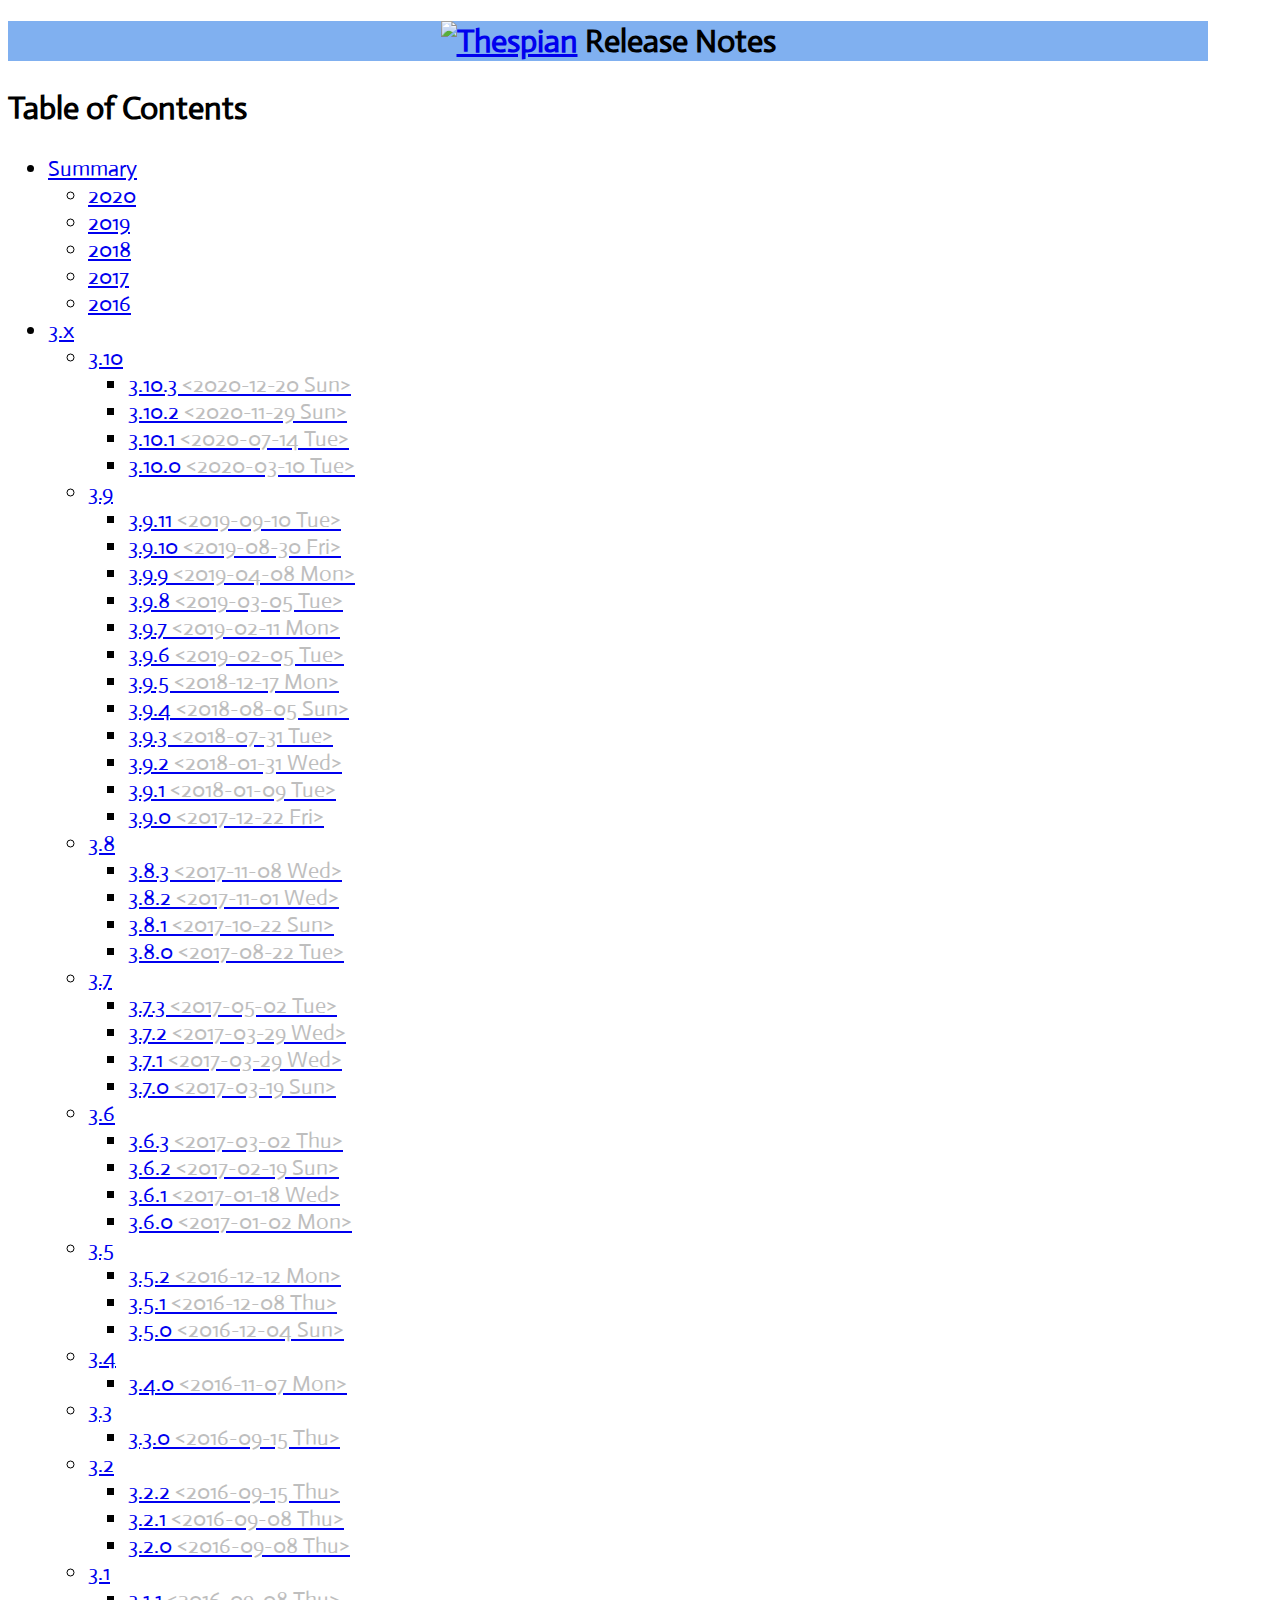
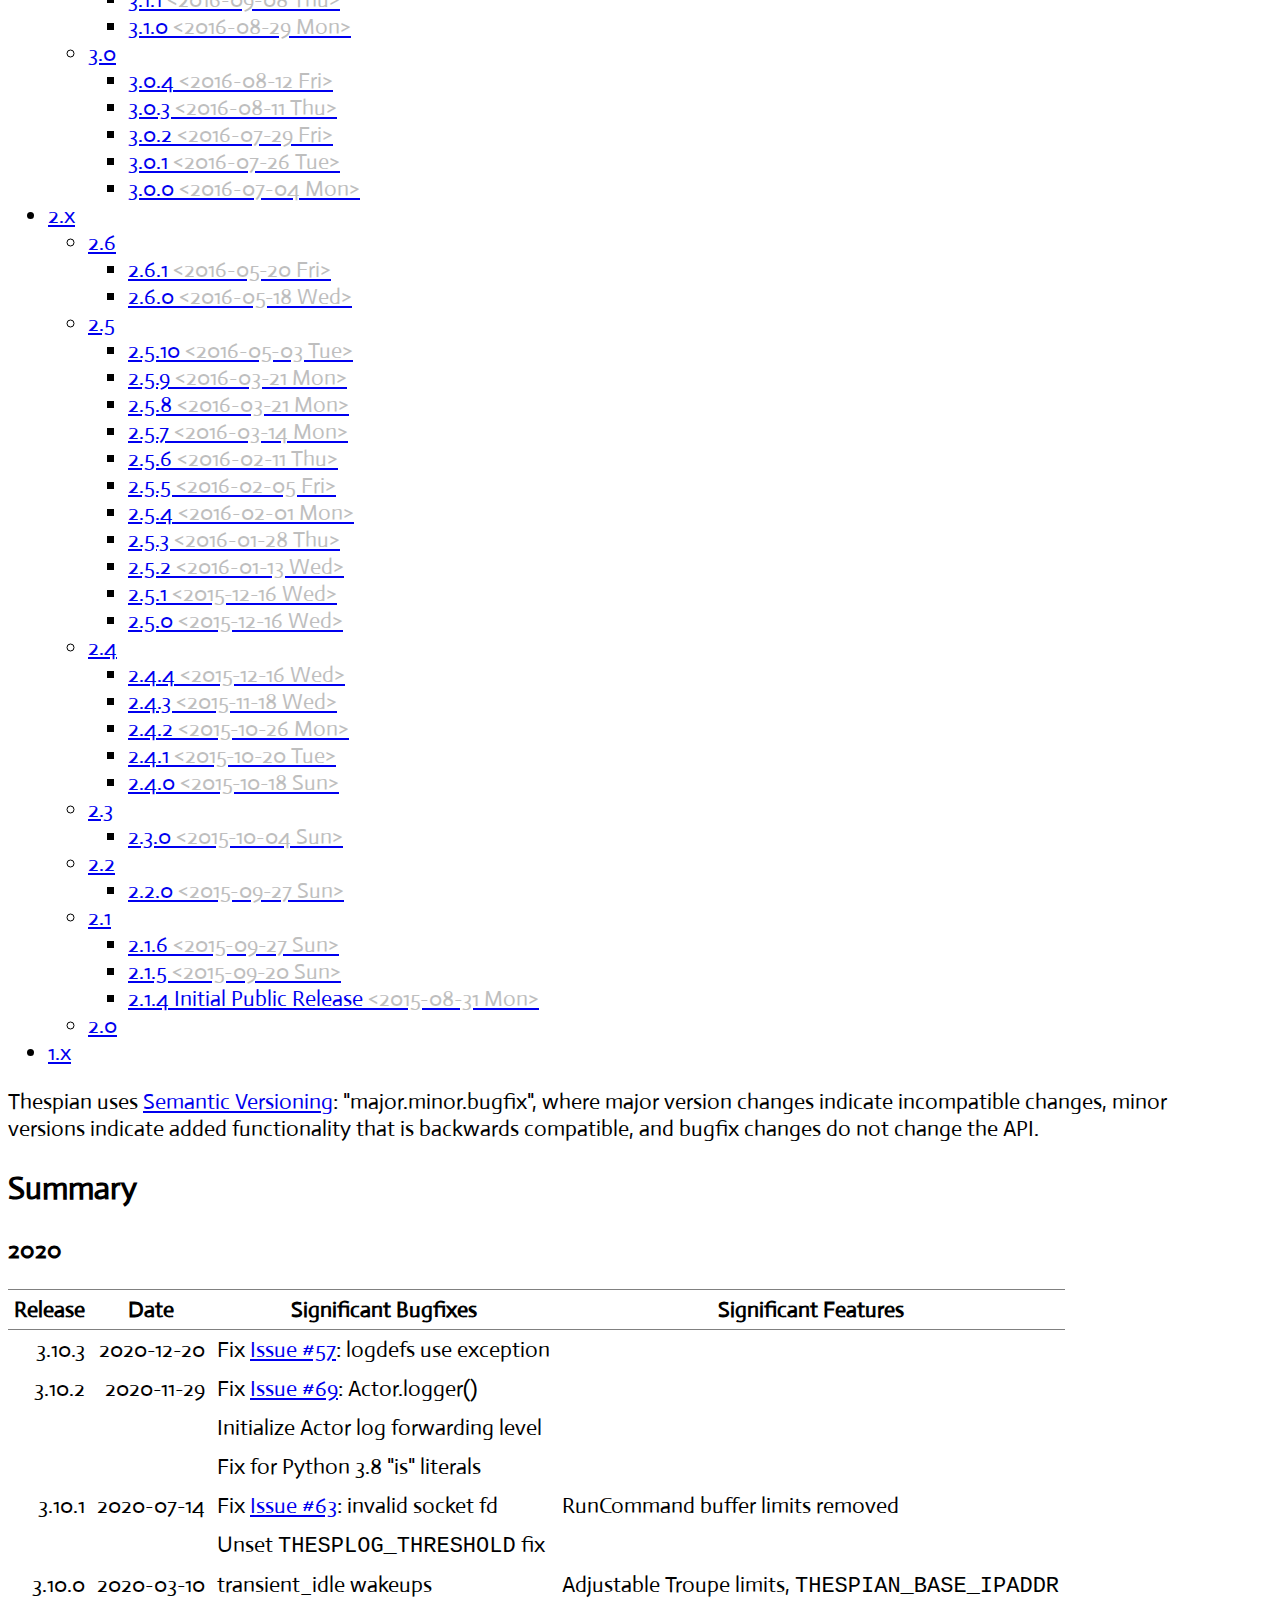
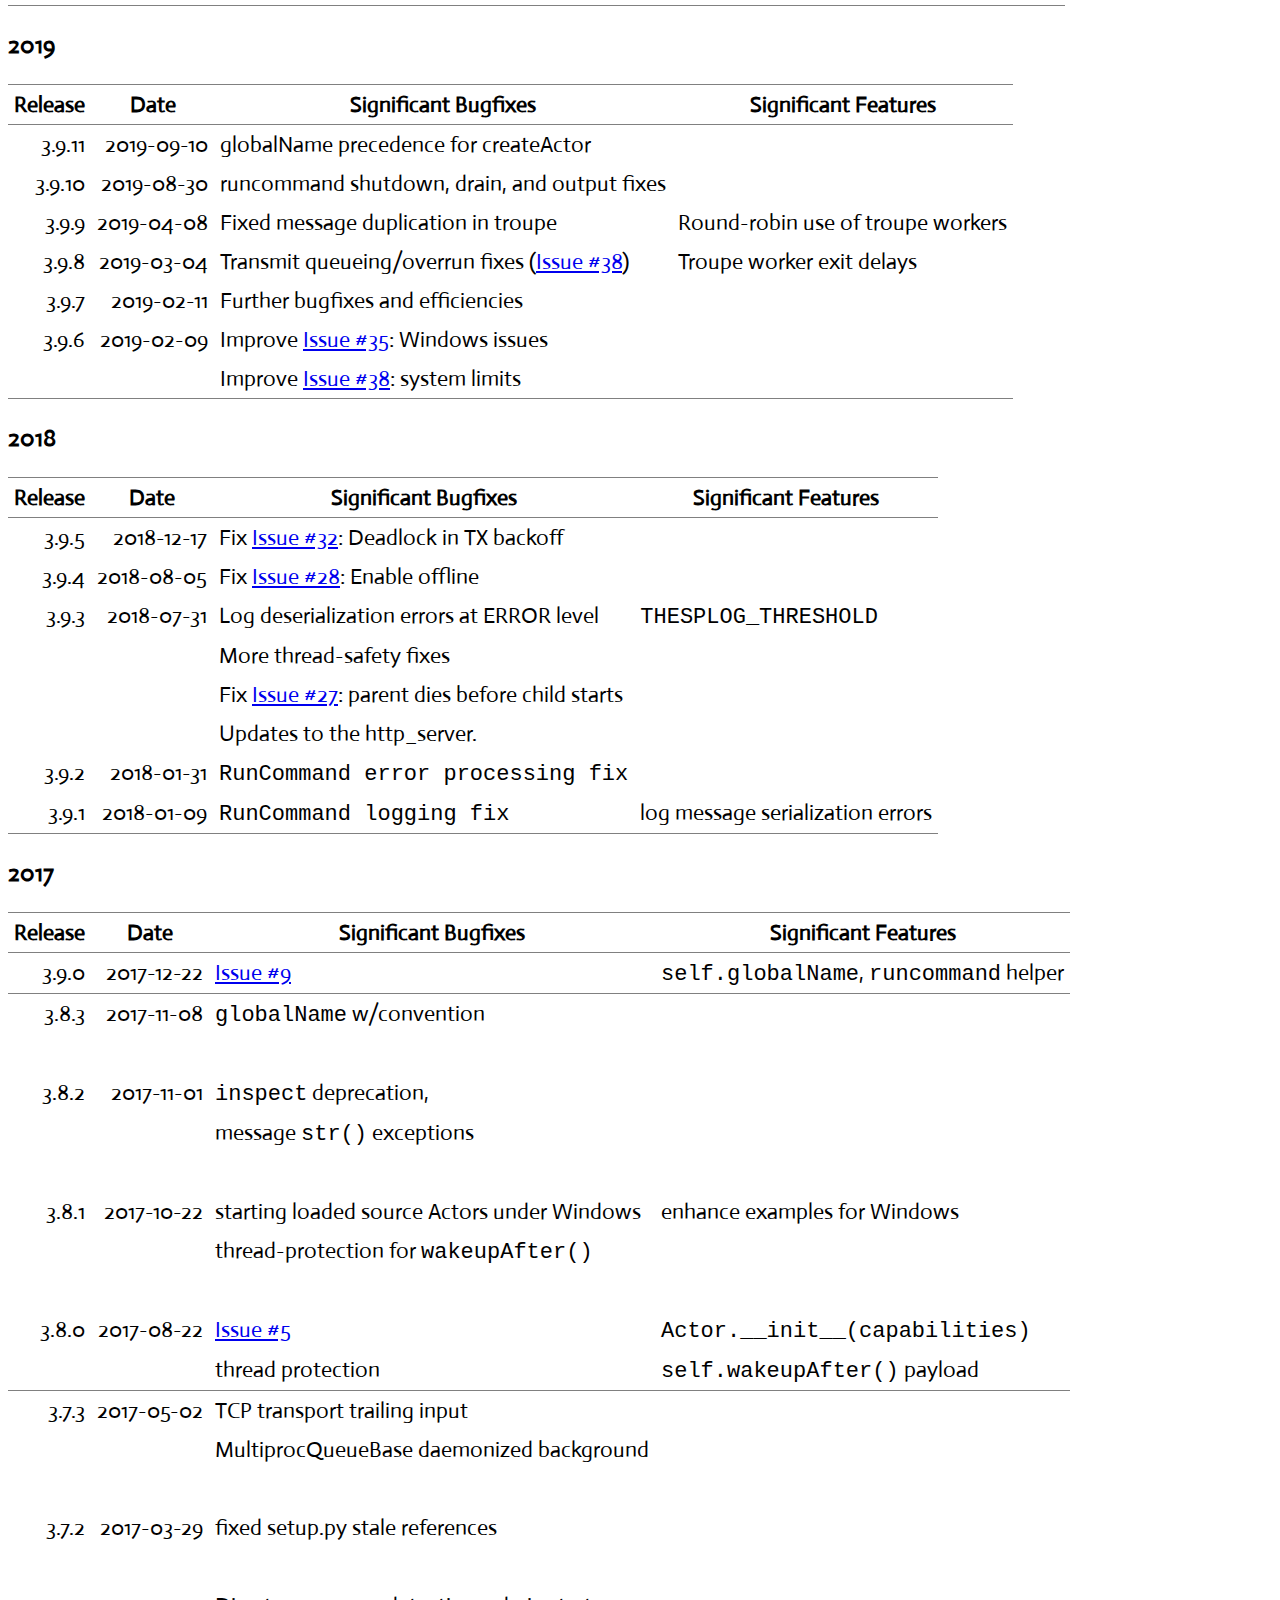
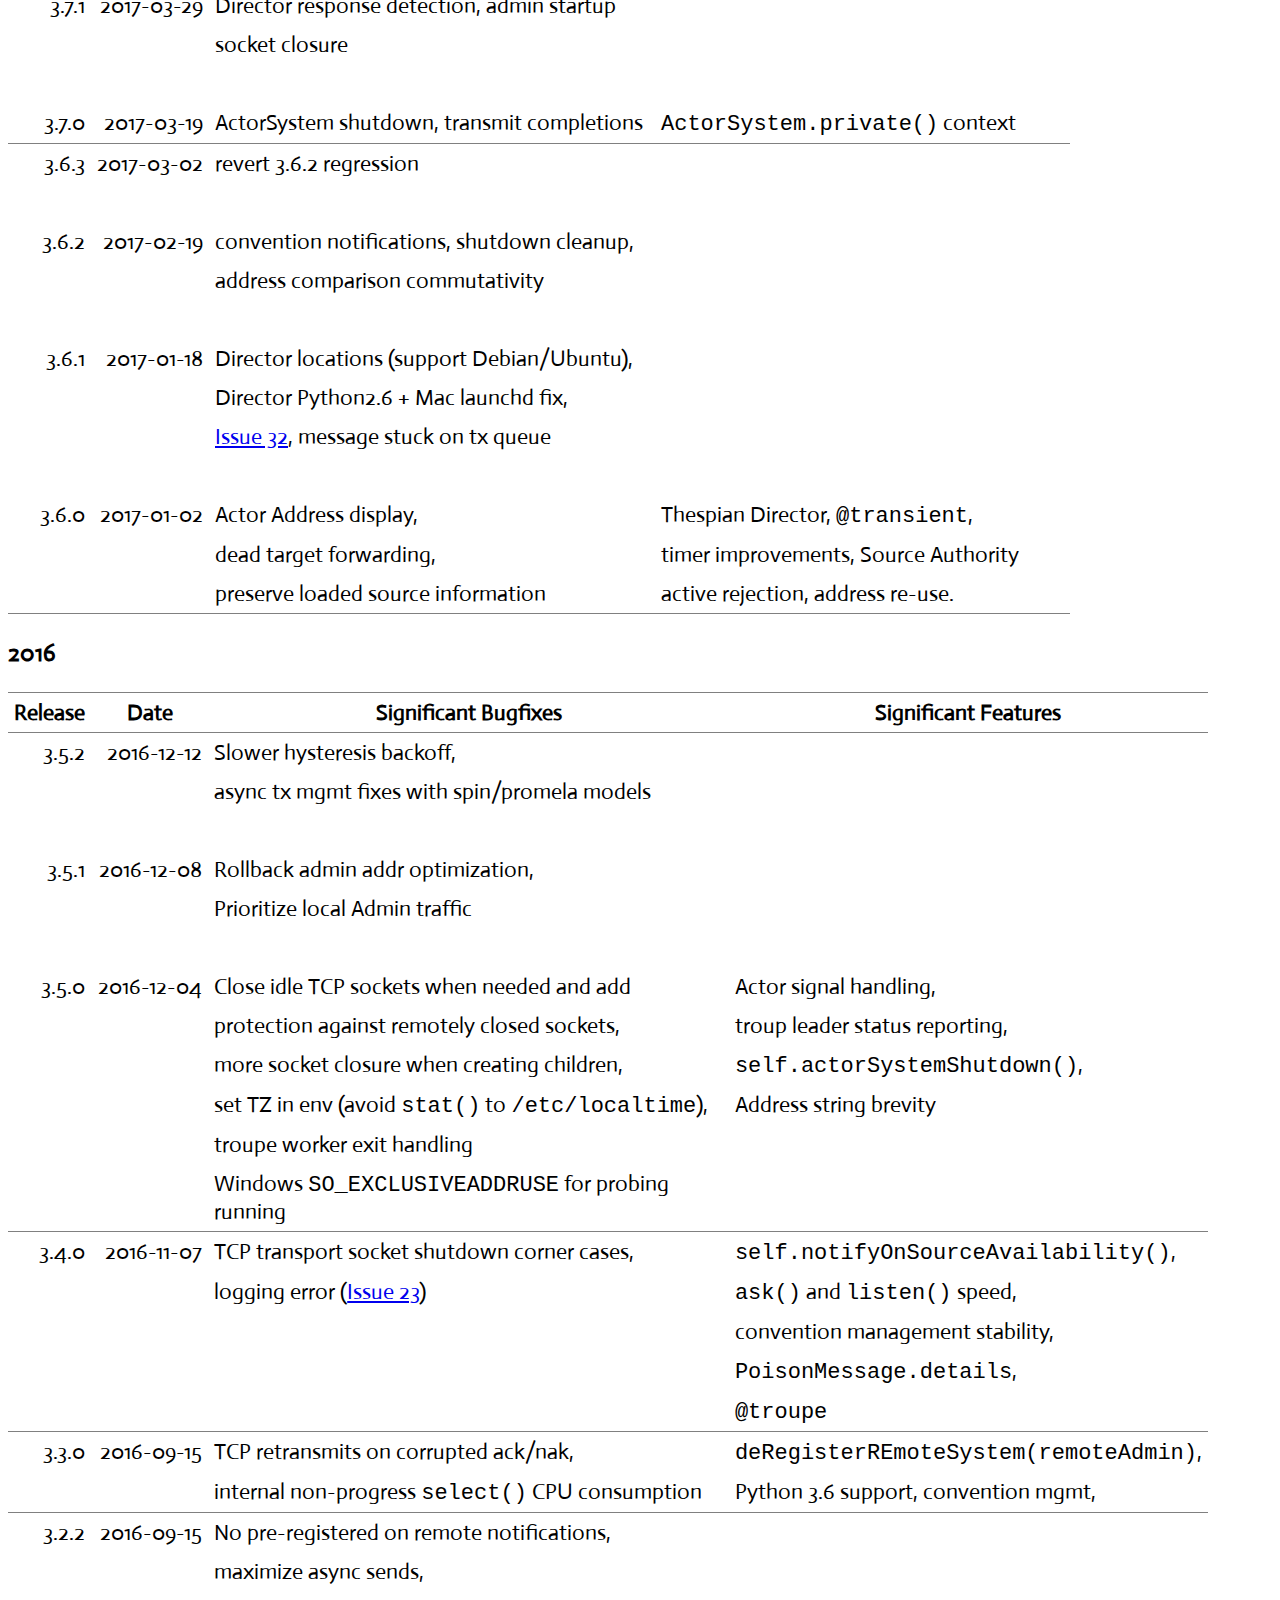
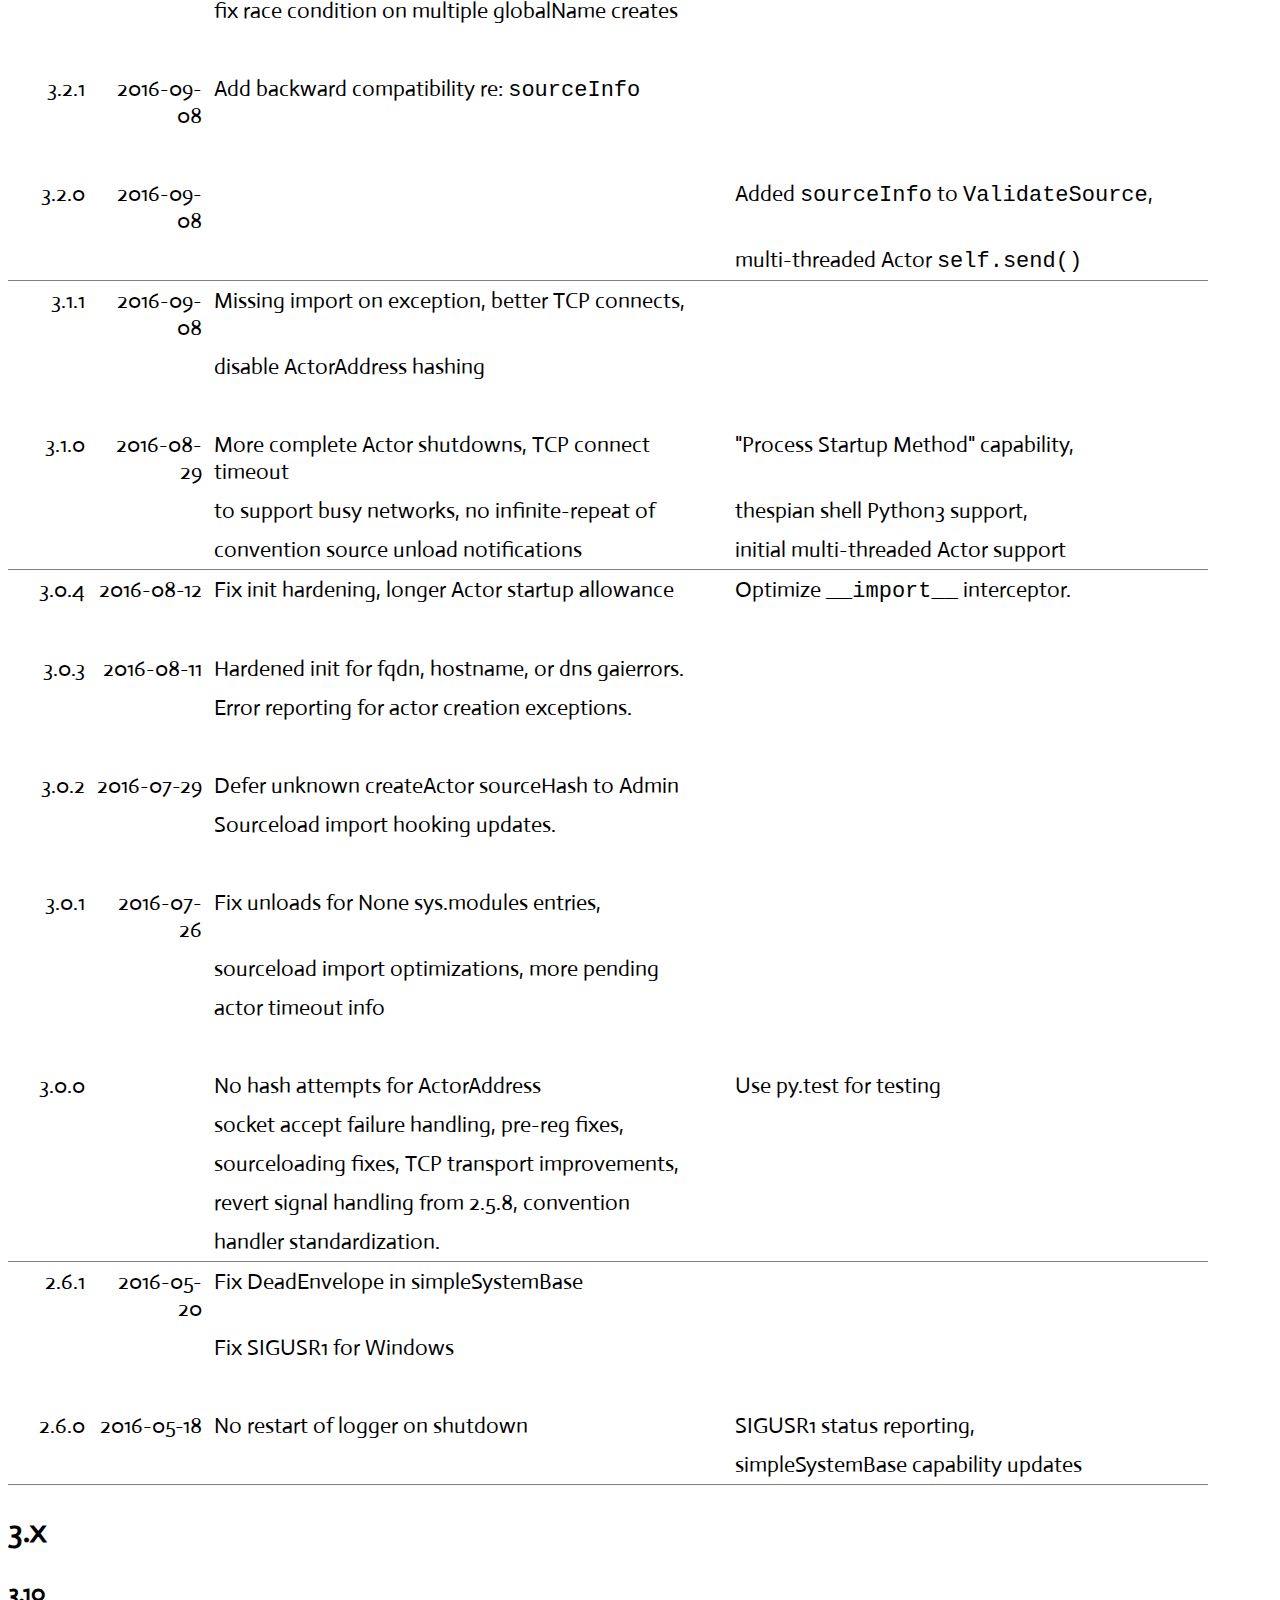
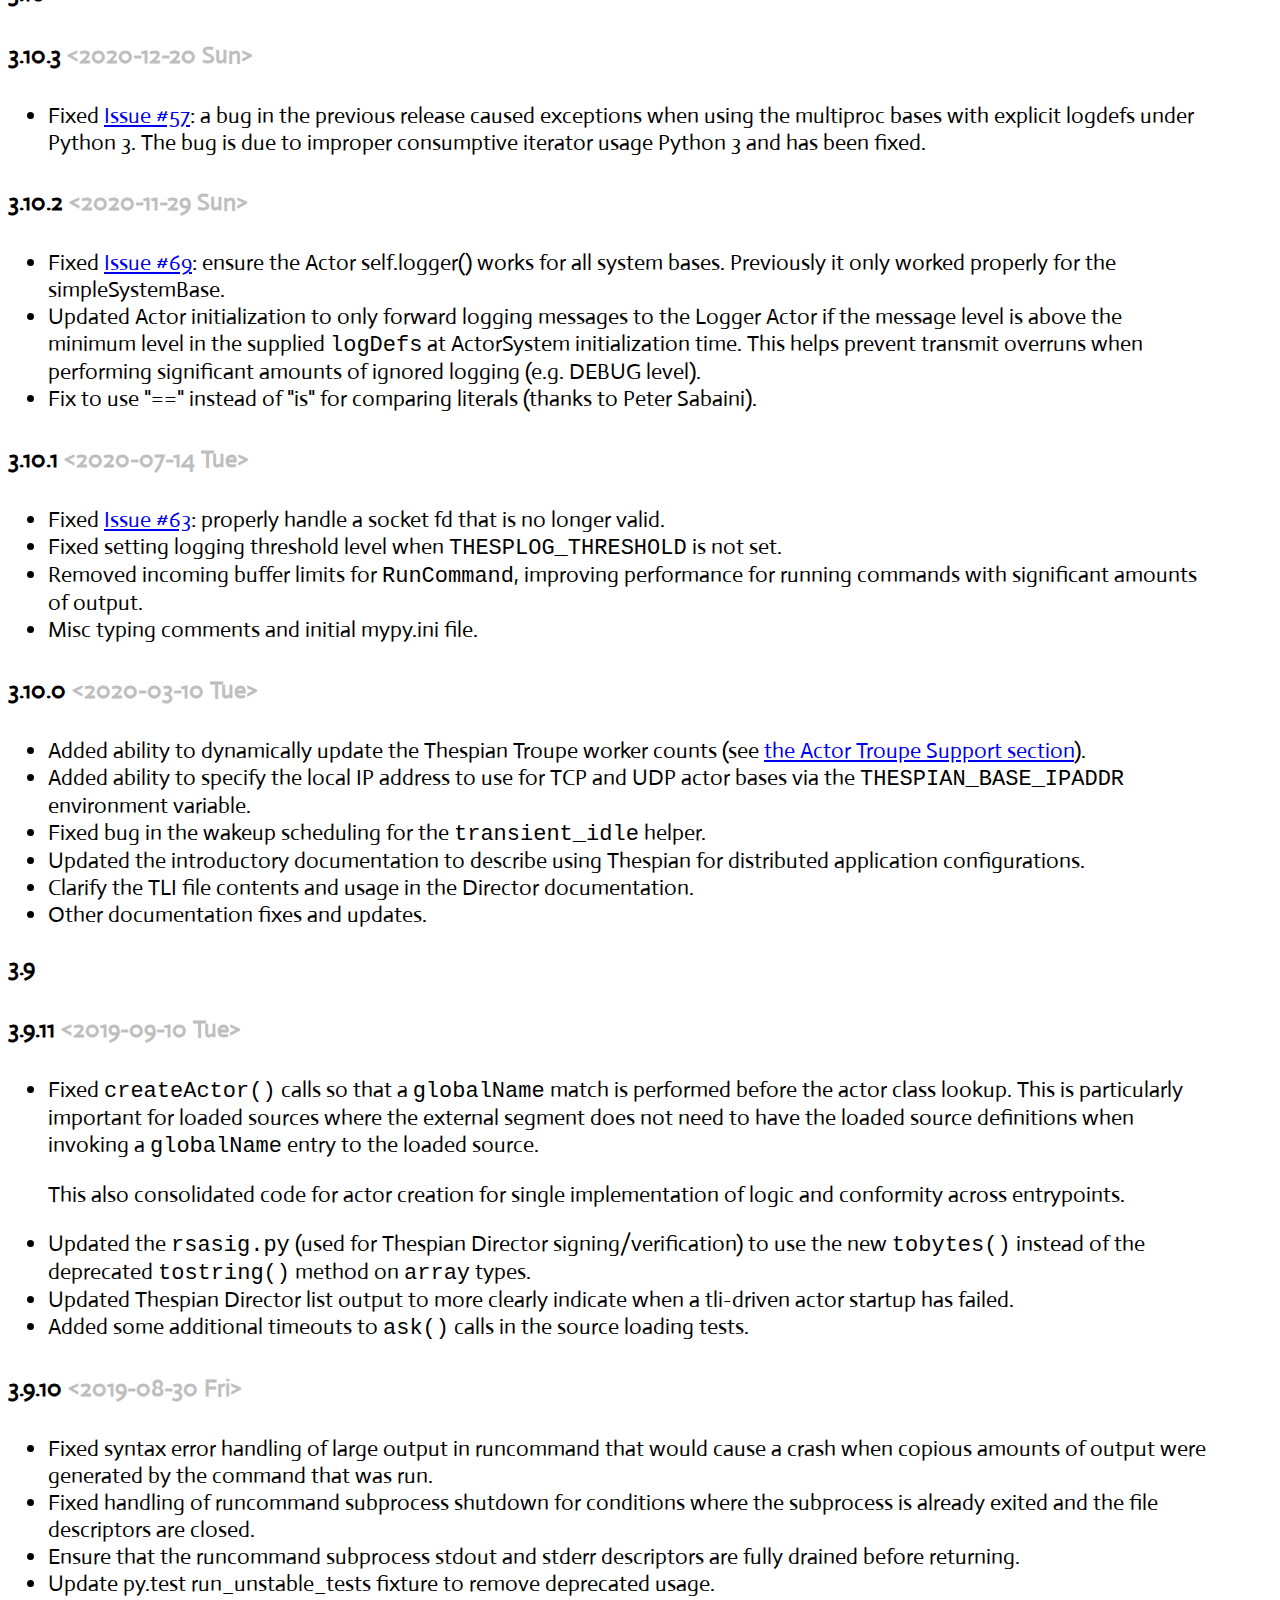
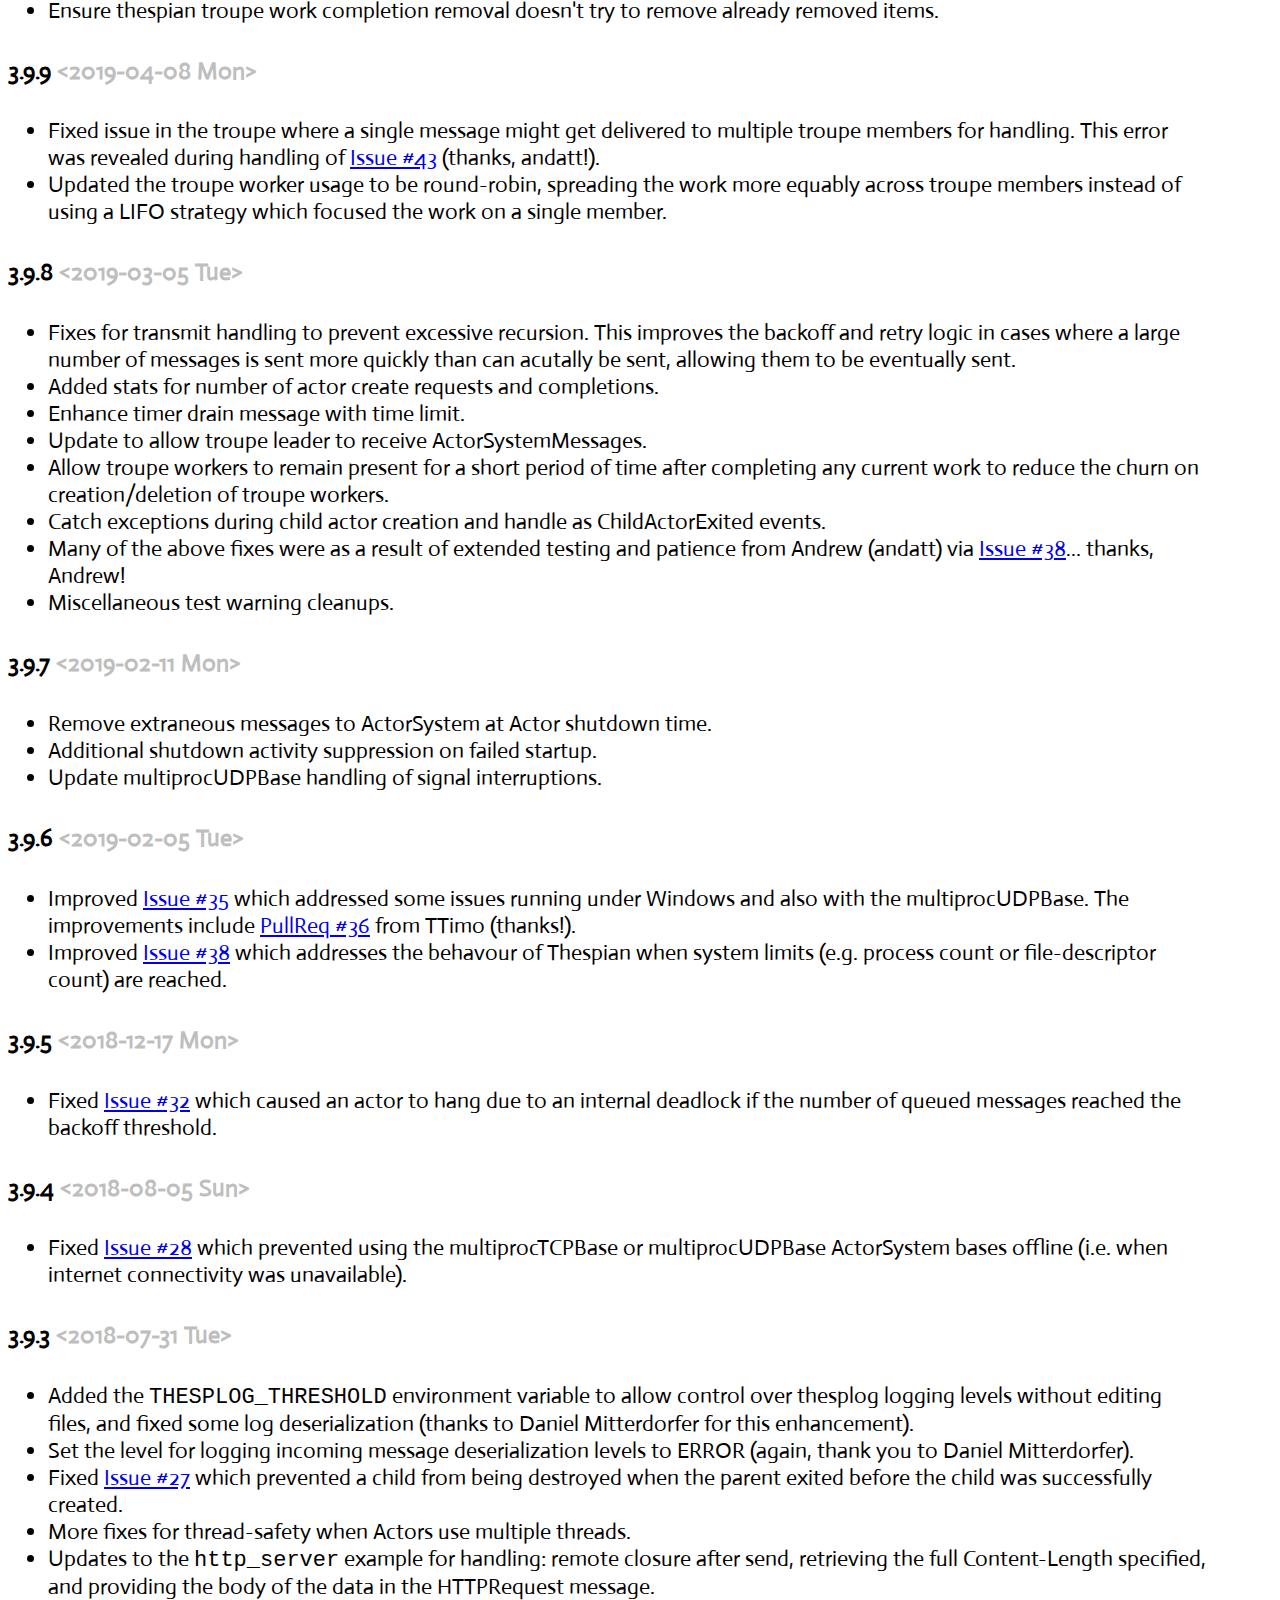
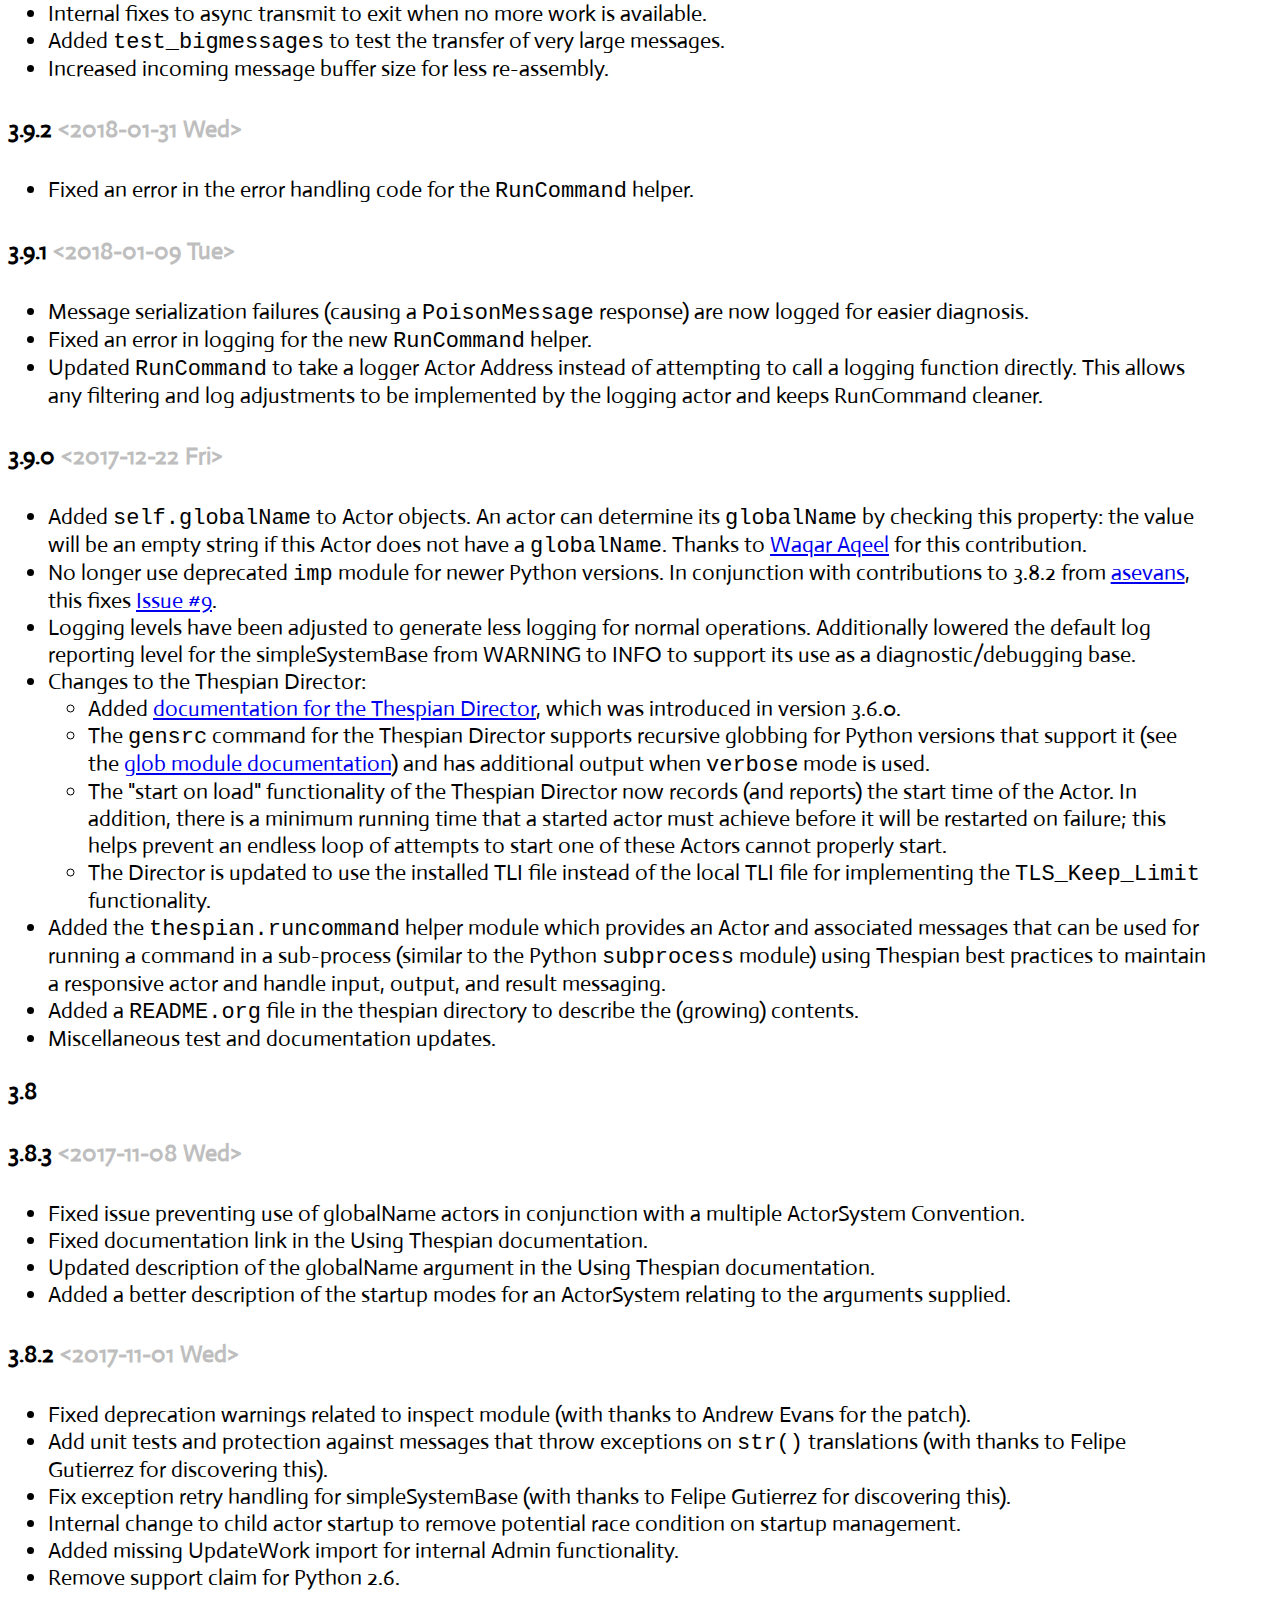
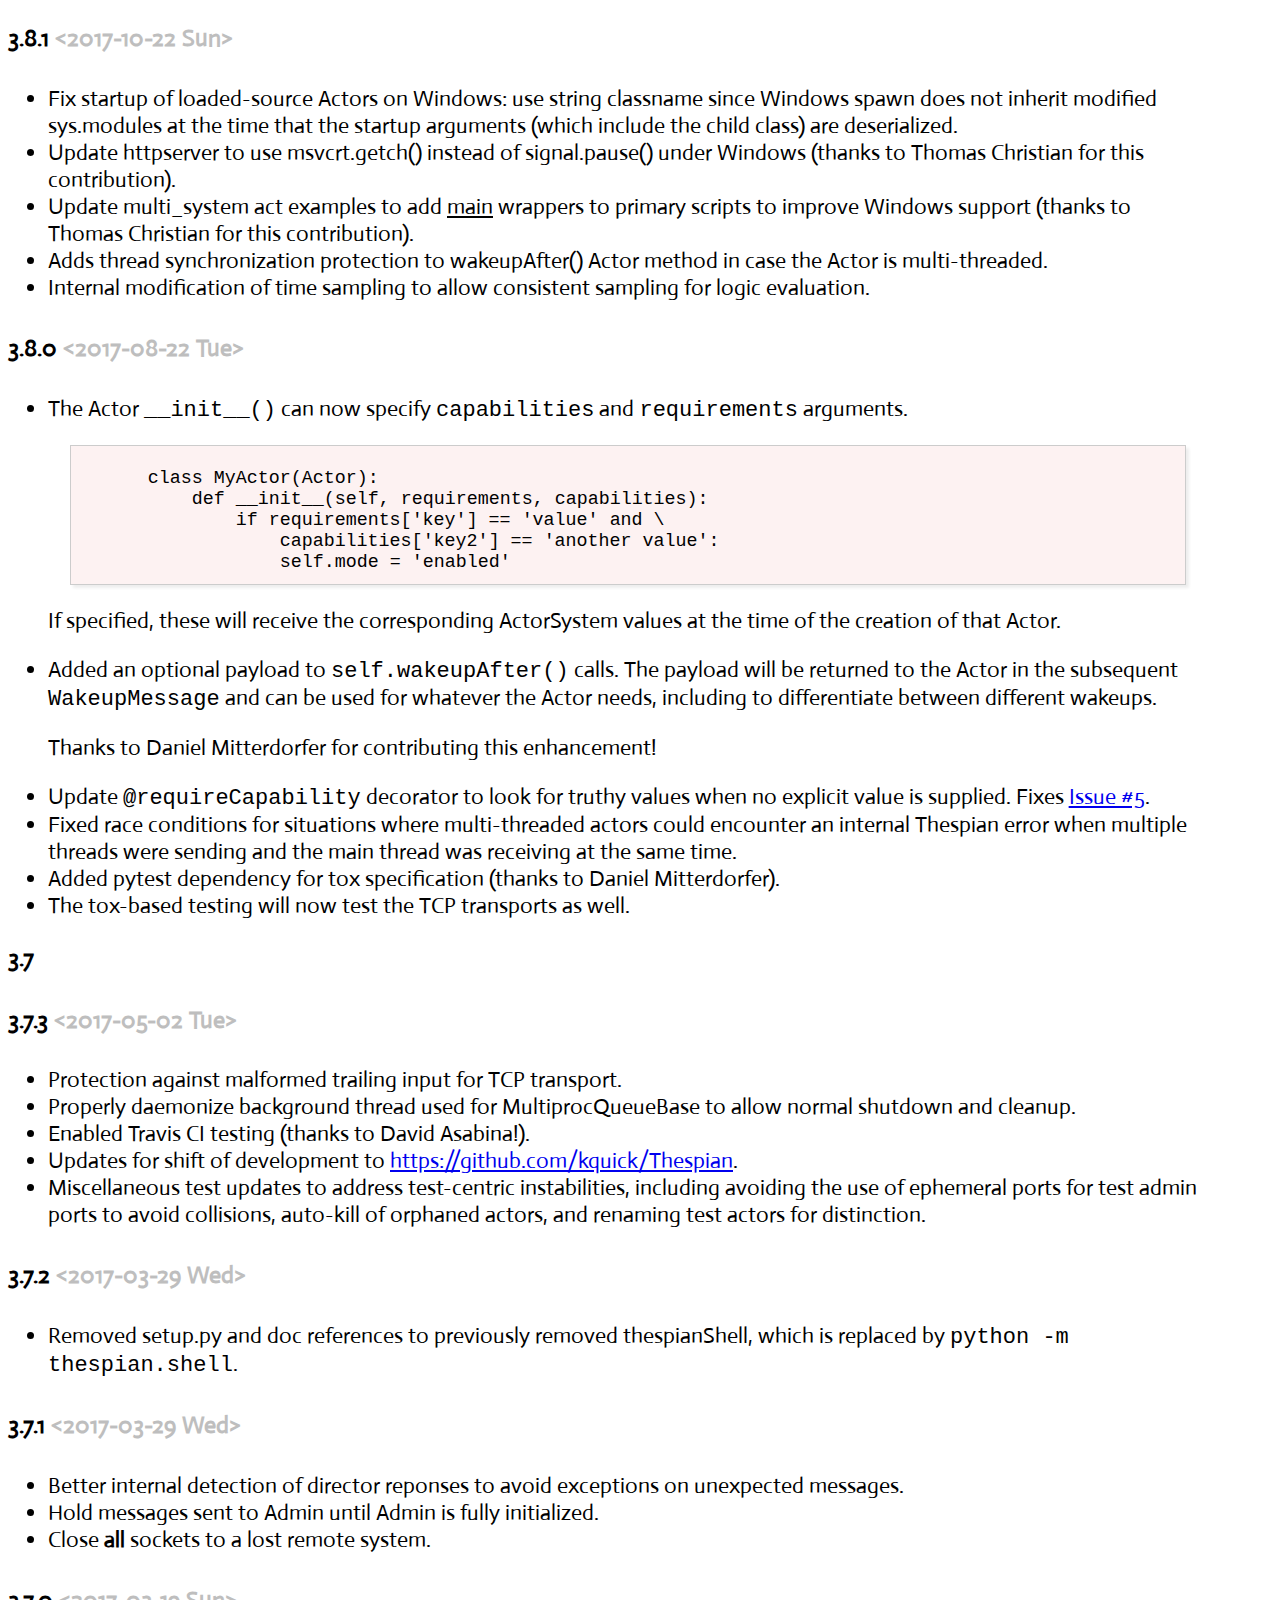
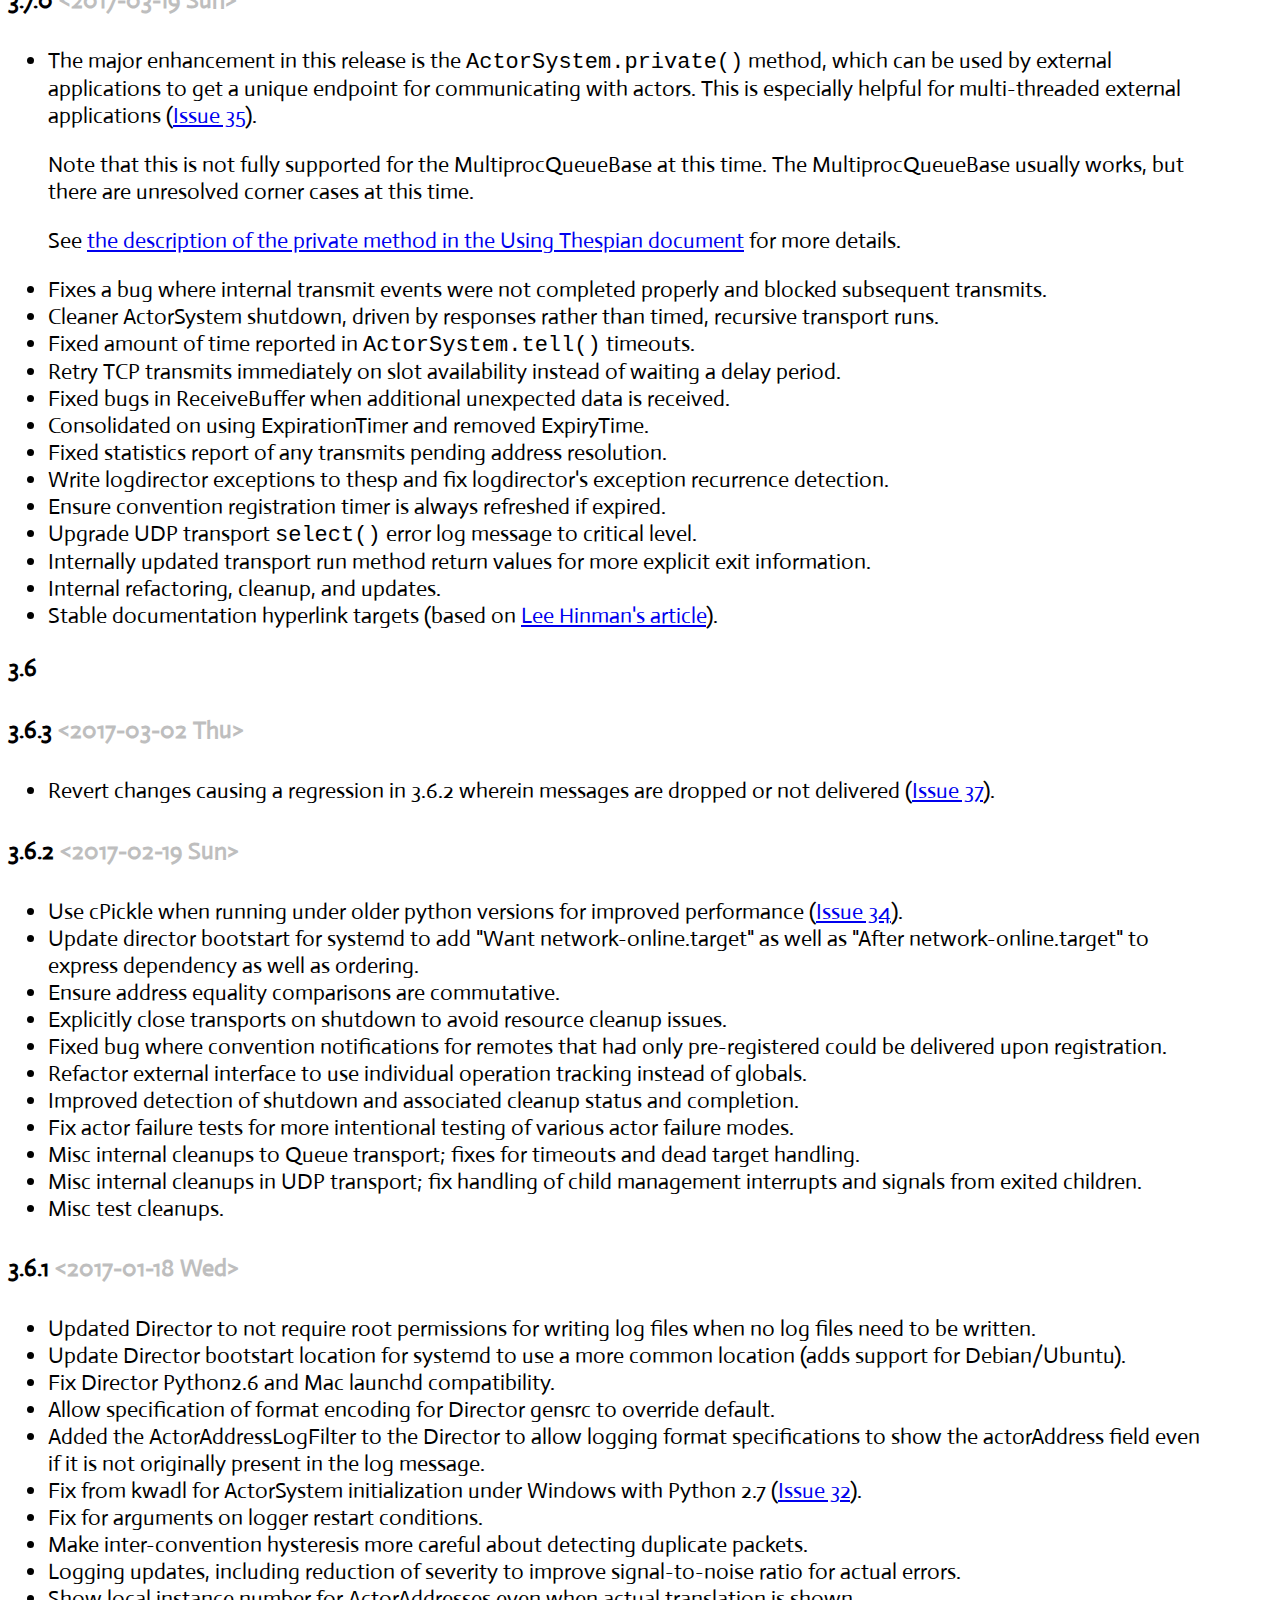
==== commit 681072c6: "Thespian 3.10.3 documentation updates." ====
--- a/doc/releases.html
+++ b/doc/releases.html
@@ -3,7 +3,7 @@
 "http://www.w3.org/TR/xhtml1/DTD/xhtml1-strict.dtd">
 <html xmlns="http://www.w3.org/1999/xhtml" lang="en" xml:lang="en">
 <head>
-<!-- 2020-11-29 Sun 22:51 -->
+<!-- 2020-12-20 Sun 07:03 -->
 <meta http-equiv="Content-Type" content="text/html;charset=utf-8" />
 <meta name="viewport" content="width=device-width, initial-scale=1" />
 <title>Thespian Release Notes</title>
@@ -250,158 +250,159 @@
 <h2>Table of Contents</h2>
 <div id="text-table-of-contents">
 <ul>
-<li><a href="#org35a72de">Summary</a>
+<li><a href="#orgde1d7cc">Summary</a>
 <ul>
-<li><a href="#org6acf3f7">2020</a></li>
-<li><a href="#org0a525d5">2019</a></li>
-<li><a href="#orge4c071b">2018</a></li>
-<li><a href="#org871dbe2">2017</a></li>
-<li><a href="#org6aea697">2016</a></li>
+<li><a href="#org9772167">2020</a></li>
+<li><a href="#org66e0d4e">2019</a></li>
+<li><a href="#org8d867aa">2018</a></li>
+<li><a href="#org15d2b85">2017</a></li>
+<li><a href="#org9e29b13">2016</a></li>
 </ul>
 </li>
-<li><a href="#orga20bae5">3.x</a>
+<li><a href="#orgbaa440f">3.x</a>
 <ul>
-<li><a href="#orgd3137d7">3.10</a>
+<li><a href="#org2a9deb3">3.10</a>
 <ul>
-<li><a href="#orgc99b0ac">3.10.2 <span class="timestamp-wrapper"><span class="timestamp">&lt;2020-11-29 Sun&gt;</span></span></a></li>
-<li><a href="#orgb3cacf3">3.10.1 <span class="timestamp-wrapper"><span class="timestamp">&lt;2020-07-14 Tue&gt;</span></span></a></li>
-<li><a href="#org27b6329">3.10.0 <span class="timestamp-wrapper"><span class="timestamp">&lt;2020-03-10 Tue&gt;</span></span></a></li>
+<li><a href="#orgdfc714f">3.10.3 <span class="timestamp-wrapper"><span class="timestamp">&lt;2020-12-20 Sun&gt;</span></span></a></li>
+<li><a href="#org8c55466">3.10.2 <span class="timestamp-wrapper"><span class="timestamp">&lt;2020-11-29 Sun&gt;</span></span></a></li>
+<li><a href="#org8988f86">3.10.1 <span class="timestamp-wrapper"><span class="timestamp">&lt;2020-07-14 Tue&gt;</span></span></a></li>
+<li><a href="#org1603d1b">3.10.0 <span class="timestamp-wrapper"><span class="timestamp">&lt;2020-03-10 Tue&gt;</span></span></a></li>
 </ul>
 </li>
-<li><a href="#orgab62d98">3.9</a>
+<li><a href="#orgd24c187">3.9</a>
 <ul>
-<li><a href="#org65f4d5b">3.9.11 <span class="timestamp-wrapper"><span class="timestamp">&lt;2019-09-10 Tue&gt;</span></span></a></li>
-<li><a href="#org06a38a6">3.9.10 <span class="timestamp-wrapper"><span class="timestamp">&lt;2019-08-30 Fri&gt;</span></span></a></li>
-<li><a href="#orgf25f4f0">3.9.9 <span class="timestamp-wrapper"><span class="timestamp">&lt;2019-04-08 Mon&gt;</span></span></a></li>
-<li><a href="#org9b66771">3.9.8 <span class="timestamp-wrapper"><span class="timestamp">&lt;2019-03-05 Tue&gt;</span></span></a></li>
-<li><a href="#org14754a1">3.9.7 <span class="timestamp-wrapper"><span class="timestamp">&lt;2019-02-11 Mon&gt;</span></span></a></li>
-<li><a href="#org41c3e49">3.9.6 <span class="timestamp-wrapper"><span class="timestamp">&lt;2019-02-05 Tue&gt;</span></span></a></li>
-<li><a href="#org702faf3">3.9.5 <span class="timestamp-wrapper"><span class="timestamp">&lt;2018-12-17 Mon&gt;</span></span></a></li>
-<li><a href="#orgc241972">3.9.4 <span class="timestamp-wrapper"><span class="timestamp">&lt;2018-08-05 Sun&gt;</span></span></a></li>
-<li><a href="#org2441142">3.9.3 <span class="timestamp-wrapper"><span class="timestamp">&lt;2018-07-31 Tue&gt;</span></span></a></li>
-<li><a href="#org122fa4d">3.9.2 <span class="timestamp-wrapper"><span class="timestamp">&lt;2018-01-31 Wed&gt;</span></span></a></li>
-<li><a href="#orgf682293">3.9.1 <span class="timestamp-wrapper"><span class="timestamp">&lt;2018-01-09 Tue&gt;</span></span></a></li>
-<li><a href="#org88805fd">3.9.0 <span class="timestamp-wrapper"><span class="timestamp">&lt;2017-12-22 Fri&gt;</span></span></a></li>
+<li><a href="#orgb7f46a4">3.9.11 <span class="timestamp-wrapper"><span class="timestamp">&lt;2019-09-10 Tue&gt;</span></span></a></li>
+<li><a href="#orga1774cd">3.9.10 <span class="timestamp-wrapper"><span class="timestamp">&lt;2019-08-30 Fri&gt;</span></span></a></li>
+<li><a href="#org17b6444">3.9.9 <span class="timestamp-wrapper"><span class="timestamp">&lt;2019-04-08 Mon&gt;</span></span></a></li>
+<li><a href="#orgd42f9da">3.9.8 <span class="timestamp-wrapper"><span class="timestamp">&lt;2019-03-05 Tue&gt;</span></span></a></li>
+<li><a href="#org4266adc">3.9.7 <span class="timestamp-wrapper"><span class="timestamp">&lt;2019-02-11 Mon&gt;</span></span></a></li>
+<li><a href="#org75a7712">3.9.6 <span class="timestamp-wrapper"><span class="timestamp">&lt;2019-02-05 Tue&gt;</span></span></a></li>
+<li><a href="#org4c1ac3b">3.9.5 <span class="timestamp-wrapper"><span class="timestamp">&lt;2018-12-17 Mon&gt;</span></span></a></li>
+<li><a href="#orgabd6a42">3.9.4 <span class="timestamp-wrapper"><span class="timestamp">&lt;2018-08-05 Sun&gt;</span></span></a></li>
+<li><a href="#org40c2cb4">3.9.3 <span class="timestamp-wrapper"><span class="timestamp">&lt;2018-07-31 Tue&gt;</span></span></a></li>
+<li><a href="#org9278ae1">3.9.2 <span class="timestamp-wrapper"><span class="timestamp">&lt;2018-01-31 Wed&gt;</span></span></a></li>
+<li><a href="#org23b839d">3.9.1 <span class="timestamp-wrapper"><span class="timestamp">&lt;2018-01-09 Tue&gt;</span></span></a></li>
+<li><a href="#orgb4cb47b">3.9.0 <span class="timestamp-wrapper"><span class="timestamp">&lt;2017-12-22 Fri&gt;</span></span></a></li>
 </ul>
 </li>
-<li><a href="#orgf3706fb">3.8</a>
+<li><a href="#org419ea75">3.8</a>
 <ul>
-<li><a href="#org11db5ab">3.8.3 <span class="timestamp-wrapper"><span class="timestamp">&lt;2017-11-08 Wed&gt;</span></span></a></li>
-<li><a href="#org3fc7f3e">3.8.2 <span class="timestamp-wrapper"><span class="timestamp">&lt;2017-11-01 Wed&gt;</span></span></a></li>
-<li><a href="#org4d92e18">3.8.1 <span class="timestamp-wrapper"><span class="timestamp">&lt;2017-10-22 Sun&gt;</span></span></a></li>
-<li><a href="#orgb413dfc">3.8.0 <span class="timestamp-wrapper"><span class="timestamp">&lt;2017-08-22 Tue&gt;</span></span></a></li>
+<li><a href="#org5e56ab6">3.8.3 <span class="timestamp-wrapper"><span class="timestamp">&lt;2017-11-08 Wed&gt;</span></span></a></li>
+<li><a href="#orgf305a5a">3.8.2 <span class="timestamp-wrapper"><span class="timestamp">&lt;2017-11-01 Wed&gt;</span></span></a></li>
+<li><a href="#org7a0d22d">3.8.1 <span class="timestamp-wrapper"><span class="timestamp">&lt;2017-10-22 Sun&gt;</span></span></a></li>
+<li><a href="#org0ceed09">3.8.0 <span class="timestamp-wrapper"><span class="timestamp">&lt;2017-08-22 Tue&gt;</span></span></a></li>
 </ul>
 </li>
-<li><a href="#org4c15e30">3.7</a>
+<li><a href="#org74faba2">3.7</a>
 <ul>
-<li><a href="#org7e6d0fb">3.7.3 <span class="timestamp-wrapper"><span class="timestamp">&lt;2017-05-02 Tue&gt;</span></span></a></li>
-<li><a href="#org4add8bb">3.7.2 <span class="timestamp-wrapper"><span class="timestamp">&lt;2017-03-29 Wed&gt;</span></span></a></li>
-<li><a href="#orgde84703">3.7.1 <span class="timestamp-wrapper"><span class="timestamp">&lt;2017-03-29 Wed&gt;</span></span></a></li>
-<li><a href="#orgd8acd9e">3.7.0 <span class="timestamp-wrapper"><span class="timestamp">&lt;2017-03-19 Sun&gt;</span></span></a></li>
+<li><a href="#orgaffa8ba">3.7.3 <span class="timestamp-wrapper"><span class="timestamp">&lt;2017-05-02 Tue&gt;</span></span></a></li>
+<li><a href="#orgc93d22e">3.7.2 <span class="timestamp-wrapper"><span class="timestamp">&lt;2017-03-29 Wed&gt;</span></span></a></li>
+<li><a href="#orgd5315d4">3.7.1 <span class="timestamp-wrapper"><span class="timestamp">&lt;2017-03-29 Wed&gt;</span></span></a></li>
+<li><a href="#orgd986110">3.7.0 <span class="timestamp-wrapper"><span class="timestamp">&lt;2017-03-19 Sun&gt;</span></span></a></li>
 </ul>
 </li>
-<li><a href="#org928628a">3.6</a>
+<li><a href="#org5410dcc">3.6</a>
 <ul>
-<li><a href="#orgf6bb5f6">3.6.3 <span class="timestamp-wrapper"><span class="timestamp">&lt;2017-03-02 Thu&gt;</span></span></a></li>
-<li><a href="#orga027730">3.6.2 <span class="timestamp-wrapper"><span class="timestamp">&lt;2017-02-19 Sun&gt;</span></span></a></li>
-<li><a href="#org372f52f">3.6.1 <span class="timestamp-wrapper"><span class="timestamp">&lt;2017-01-18 Wed&gt;</span></span></a></li>
-<li><a href="#orge7e3e3f">3.6.0 <span class="timestamp-wrapper"><span class="timestamp">&lt;2017-01-02 Mon&gt;</span></span></a></li>
+<li><a href="#org6875fe1">3.6.3 <span class="timestamp-wrapper"><span class="timestamp">&lt;2017-03-02 Thu&gt;</span></span></a></li>
+<li><a href="#org2b5ce84">3.6.2 <span class="timestamp-wrapper"><span class="timestamp">&lt;2017-02-19 Sun&gt;</span></span></a></li>
+<li><a href="#orge402582">3.6.1 <span class="timestamp-wrapper"><span class="timestamp">&lt;2017-01-18 Wed&gt;</span></span></a></li>
+<li><a href="#orgaf430f4">3.6.0 <span class="timestamp-wrapper"><span class="timestamp">&lt;2017-01-02 Mon&gt;</span></span></a></li>
 </ul>
 </li>
-<li><a href="#org55196ea">3.5</a>
+<li><a href="#org3eb7229">3.5</a>
 <ul>
-<li><a href="#org5ad31ce">3.5.2 <span class="timestamp-wrapper"><span class="timestamp">&lt;2016-12-12 Mon&gt;</span></span></a></li>
-<li><a href="#org7438610">3.5.1 <span class="timestamp-wrapper"><span class="timestamp">&lt;2016-12-08 Thu&gt;</span></span></a></li>
-<li><a href="#orga443e0b">3.5.0 <span class="timestamp-wrapper"><span class="timestamp">&lt;2016-12-04 Sun&gt;</span></span></a></li>
+<li><a href="#orgde3185a">3.5.2 <span class="timestamp-wrapper"><span class="timestamp">&lt;2016-12-12 Mon&gt;</span></span></a></li>
+<li><a href="#orgd8fac7f">3.5.1 <span class="timestamp-wrapper"><span class="timestamp">&lt;2016-12-08 Thu&gt;</span></span></a></li>
+<li><a href="#org1659db8">3.5.0 <span class="timestamp-wrapper"><span class="timestamp">&lt;2016-12-04 Sun&gt;</span></span></a></li>
 </ul>
 </li>
-<li><a href="#orgc3a8bb4">3.4</a>
+<li><a href="#org05cdf79">3.4</a>
 <ul>
-<li><a href="#orgfd8caed">3.4.0 <span class="timestamp-wrapper"><span class="timestamp">&lt;2016-11-07 Mon&gt;</span></span></a></li>
+<li><a href="#org74db592">3.4.0 <span class="timestamp-wrapper"><span class="timestamp">&lt;2016-11-07 Mon&gt;</span></span></a></li>
 </ul>
 </li>
-<li><a href="#org46f7e5b">3.3</a>
+<li><a href="#org418377f">3.3</a>
 <ul>
-<li><a href="#org3686b45">3.3.0 <span class="timestamp-wrapper"><span class="timestamp">&lt;2016-09-15 Thu&gt;</span></span></a></li>
+<li><a href="#org11330d9">3.3.0 <span class="timestamp-wrapper"><span class="timestamp">&lt;2016-09-15 Thu&gt;</span></span></a></li>
 </ul>
 </li>
-<li><a href="#org025d036">3.2</a>
+<li><a href="#orgf69b924">3.2</a>
 <ul>
-<li><a href="#org8fd0493">3.2.2 <span class="timestamp-wrapper"><span class="timestamp">&lt;2016-09-15 Thu&gt;</span></span></a></li>
-<li><a href="#orgf6a9f0c">3.2.1 <span class="timestamp-wrapper"><span class="timestamp">&lt;2016-09-08 Thu&gt;</span></span></a></li>
-<li><a href="#orgd2c7ad8">3.2.0 <span class="timestamp-wrapper"><span class="timestamp">&lt;2016-09-08 Thu&gt;</span></span></a></li>
+<li><a href="#org8d95cbc">3.2.2 <span class="timestamp-wrapper"><span class="timestamp">&lt;2016-09-15 Thu&gt;</span></span></a></li>
+<li><a href="#org6fe260a">3.2.1 <span class="timestamp-wrapper"><span class="timestamp">&lt;2016-09-08 Thu&gt;</span></span></a></li>
+<li><a href="#org19f9f38">3.2.0 <span class="timestamp-wrapper"><span class="timestamp">&lt;2016-09-08 Thu&gt;</span></span></a></li>
 </ul>
 </li>
-<li><a href="#orge483358">3.1</a>
+<li><a href="#org0b4b64e">3.1</a>
 <ul>
-<li><a href="#org84a6e06">3.1.1 <span class="timestamp-wrapper"><span class="timestamp">&lt;2016-09-08 Thu&gt;</span></span></a></li>
-<li><a href="#org3fb1699">3.1.0 <span class="timestamp-wrapper"><span class="timestamp">&lt;2016-08-29 Mon&gt;</span></span></a></li>
+<li><a href="#org8b7caaf">3.1.1 <span class="timestamp-wrapper"><span class="timestamp">&lt;2016-09-08 Thu&gt;</span></span></a></li>
+<li><a href="#orgf88a98b">3.1.0 <span class="timestamp-wrapper"><span class="timestamp">&lt;2016-08-29 Mon&gt;</span></span></a></li>
 </ul>
 </li>
-<li><a href="#orgecb8de7">3.0</a>
+<li><a href="#orga74ae96">3.0</a>
 <ul>
-<li><a href="#orgbf8a47f">3.0.4 <span class="timestamp-wrapper"><span class="timestamp">&lt;2016-08-12 Fri&gt;</span></span></a></li>
-<li><a href="#org6b49434">3.0.3 <span class="timestamp-wrapper"><span class="timestamp">&lt;2016-08-11 Thu&gt;</span></span></a></li>
-<li><a href="#org9dfa6c2">3.0.2 <span class="timestamp-wrapper"><span class="timestamp">&lt;2016-07-29 Fri&gt;</span></span></a></li>
-<li><a href="#org1f38a1d">3.0.1 <span class="timestamp-wrapper"><span class="timestamp">&lt;2016-07-26 Tue&gt;</span></span></a></li>
-<li><a href="#orgccdd49e">3.0.0 <span class="timestamp-wrapper"><span class="timestamp">&lt;2016-07-04 Mon&gt;</span></span></a></li>
+<li><a href="#org0a22a4e">3.0.4 <span class="timestamp-wrapper"><span class="timestamp">&lt;2016-08-12 Fri&gt;</span></span></a></li>
+<li><a href="#orgf7e5860">3.0.3 <span class="timestamp-wrapper"><span class="timestamp">&lt;2016-08-11 Thu&gt;</span></span></a></li>
+<li><a href="#org3ea5874">3.0.2 <span class="timestamp-wrapper"><span class="timestamp">&lt;2016-07-29 Fri&gt;</span></span></a></li>
+<li><a href="#orgd4905bb">3.0.1 <span class="timestamp-wrapper"><span class="timestamp">&lt;2016-07-26 Tue&gt;</span></span></a></li>
+<li><a href="#orgc3b8c9a">3.0.0 <span class="timestamp-wrapper"><span class="timestamp">&lt;2016-07-04 Mon&gt;</span></span></a></li>
 </ul>
 </li>
 </ul>
 </li>
-<li><a href="#org67d0320">2.x</a>
+<li><a href="#org57abe1a">2.x</a>
 <ul>
-<li><a href="#org91ced69">2.6</a>
+<li><a href="#org43ebec6">2.6</a>
 <ul>
-<li><a href="#org9640721">2.6.1 <span class="timestamp-wrapper"><span class="timestamp">&lt;2016-05-20 Fri&gt;</span></span></a></li>
-<li><a href="#org520feb7">2.6.0 <span class="timestamp-wrapper"><span class="timestamp">&lt;2016-05-18 Wed&gt;</span></span></a></li>
+<li><a href="#org041edcb">2.6.1 <span class="timestamp-wrapper"><span class="timestamp">&lt;2016-05-20 Fri&gt;</span></span></a></li>
+<li><a href="#org9cd0288">2.6.0 <span class="timestamp-wrapper"><span class="timestamp">&lt;2016-05-18 Wed&gt;</span></span></a></li>
 </ul>
 </li>
-<li><a href="#org1fc1723">2.5</a>
+<li><a href="#org90cedd1">2.5</a>
 <ul>
-<li><a href="#org6d34ee9">2.5.10 <span class="timestamp-wrapper"><span class="timestamp">&lt;2016-05-03 Tue&gt;</span></span></a></li>
-<li><a href="#org4476006">2.5.9 <span class="timestamp-wrapper"><span class="timestamp">&lt;2016-03-21 Mon&gt;</span></span></a></li>
-<li><a href="#org5351059">2.5.8 <span class="timestamp-wrapper"><span class="timestamp">&lt;2016-03-21 Mon&gt;</span></span></a></li>
-<li><a href="#org8c5c6a9">2.5.7 <span class="timestamp-wrapper"><span class="timestamp">&lt;2016-03-14 Mon&gt;</span></span></a></li>
-<li><a href="#org222aa20">2.5.6 <span class="timestamp-wrapper"><span class="timestamp">&lt;2016-02-11 Thu&gt;</span></span></a></li>
-<li><a href="#org7050fd0">2.5.5 <span class="timestamp-wrapper"><span class="timestamp">&lt;2016-02-05 Fri&gt;</span></span></a></li>
-<li><a href="#org04375e0">2.5.4 <span class="timestamp-wrapper"><span class="timestamp">&lt;2016-02-01 Mon&gt;</span></span></a></li>
-<li><a href="#org83f68ae">2.5.3 <span class="timestamp-wrapper"><span class="timestamp">&lt;2016-01-28 Thu&gt;</span></span></a></li>
-<li><a href="#org4a01293">2.5.2 <span class="timestamp-wrapper"><span class="timestamp">&lt;2016-01-13 Wed&gt;</span></span></a></li>
-<li><a href="#org680b838">2.5.1 <span class="timestamp-wrapper"><span class="timestamp">&lt;2015-12-16 Wed&gt;</span></span></a></li>
-<li><a href="#orgc0fae13">2.5.0 <span class="timestamp-wrapper"><span class="timestamp">&lt;2015-12-16 Wed&gt;</span></span></a></li>
+<li><a href="#orge86f792">2.5.10 <span class="timestamp-wrapper"><span class="timestamp">&lt;2016-05-03 Tue&gt;</span></span></a></li>
+<li><a href="#org28c0667">2.5.9 <span class="timestamp-wrapper"><span class="timestamp">&lt;2016-03-21 Mon&gt;</span></span></a></li>
+<li><a href="#org0a7ed7e">2.5.8 <span class="timestamp-wrapper"><span class="timestamp">&lt;2016-03-21 Mon&gt;</span></span></a></li>
+<li><a href="#orgd2fa63f">2.5.7 <span class="timestamp-wrapper"><span class="timestamp">&lt;2016-03-14 Mon&gt;</span></span></a></li>
+<li><a href="#orgbc485a5">2.5.6 <span class="timestamp-wrapper"><span class="timestamp">&lt;2016-02-11 Thu&gt;</span></span></a></li>
+<li><a href="#org6328086">2.5.5 <span class="timestamp-wrapper"><span class="timestamp">&lt;2016-02-05 Fri&gt;</span></span></a></li>
+<li><a href="#orged292c5">2.5.4 <span class="timestamp-wrapper"><span class="timestamp">&lt;2016-02-01 Mon&gt;</span></span></a></li>
+<li><a href="#org6047fc7">2.5.3 <span class="timestamp-wrapper"><span class="timestamp">&lt;2016-01-28 Thu&gt;</span></span></a></li>
+<li><a href="#org125ad5e">2.5.2 <span class="timestamp-wrapper"><span class="timestamp">&lt;2016-01-13 Wed&gt;</span></span></a></li>
+<li><a href="#org4d81584">2.5.1 <span class="timestamp-wrapper"><span class="timestamp">&lt;2015-12-16 Wed&gt;</span></span></a></li>
+<li><a href="#org5570064">2.5.0 <span class="timestamp-wrapper"><span class="timestamp">&lt;2015-12-16 Wed&gt;</span></span></a></li>
 </ul>
 </li>
-<li><a href="#org3a2ce64">2.4</a>
+<li><a href="#orgeb01bc4">2.4</a>
 <ul>
-<li><a href="#org3fff31b">2.4.4 <span class="timestamp-wrapper"><span class="timestamp">&lt;2015-12-16 Wed&gt;</span></span></a></li>
-<li><a href="#orgca73b61">2.4.3 <span class="timestamp-wrapper"><span class="timestamp">&lt;2015-11-18 Wed&gt;</span></span></a></li>
-<li><a href="#orga231d98">2.4.2 <span class="timestamp-wrapper"><span class="timestamp">&lt;2015-10-26 Mon&gt;</span></span></a></li>
-<li><a href="#orgfd4c160">2.4.1 <span class="timestamp-wrapper"><span class="timestamp">&lt;2015-10-20 Tue&gt;</span></span></a></li>
-<li><a href="#org4cc9b7f">2.4.0 <span class="timestamp-wrapper"><span class="timestamp">&lt;2015-10-18 Sun&gt;</span></span></a></li>
+<li><a href="#org115d51b">2.4.4 <span class="timestamp-wrapper"><span class="timestamp">&lt;2015-12-16 Wed&gt;</span></span></a></li>
+<li><a href="#org228635c">2.4.3 <span class="timestamp-wrapper"><span class="timestamp">&lt;2015-11-18 Wed&gt;</span></span></a></li>
+<li><a href="#org0c5a97c">2.4.2 <span class="timestamp-wrapper"><span class="timestamp">&lt;2015-10-26 Mon&gt;</span></span></a></li>
+<li><a href="#orgb78fa02">2.4.1 <span class="timestamp-wrapper"><span class="timestamp">&lt;2015-10-20 Tue&gt;</span></span></a></li>
+<li><a href="#orgd4b7cc0">2.4.0 <span class="timestamp-wrapper"><span class="timestamp">&lt;2015-10-18 Sun&gt;</span></span></a></li>
 </ul>
 </li>
-<li><a href="#org06b6105">2.3</a>
+<li><a href="#org683af6e">2.3</a>
 <ul>
-<li><a href="#org5106f6b">2.3.0 <span class="timestamp-wrapper"><span class="timestamp">&lt;2015-10-04 Sun&gt;</span></span></a></li>
+<li><a href="#org7f224d1">2.3.0 <span class="timestamp-wrapper"><span class="timestamp">&lt;2015-10-04 Sun&gt;</span></span></a></li>
 </ul>
 </li>
-<li><a href="#orgd2c7f7d">2.2</a>
+<li><a href="#org079094a">2.2</a>
 <ul>
-<li><a href="#org6f7a862">2.2.0 <span class="timestamp-wrapper"><span class="timestamp">&lt;2015-09-27 Sun&gt;</span></span></a></li>
+<li><a href="#org30ffe4a">2.2.0 <span class="timestamp-wrapper"><span class="timestamp">&lt;2015-09-27 Sun&gt;</span></span></a></li>
 </ul>
 </li>
-<li><a href="#org093151c">2.1</a>
+<li><a href="#org3913aeb">2.1</a>
 <ul>
-<li><a href="#orgcf824d1">2.1.6 <span class="timestamp-wrapper"><span class="timestamp">&lt;2015-09-27 Sun&gt;</span></span></a></li>
-<li><a href="#org9aeef62">2.1.5 <span class="timestamp-wrapper"><span class="timestamp">&lt;2015-09-20 Sun&gt;</span></span></a></li>
-<li><a href="#org45623e6">2.1.4 Initial Public Release <span class="timestamp-wrapper"><span class="timestamp">&lt;2015-08-31 Mon&gt;</span></span></a></li>
+<li><a href="#orga41b173">2.1.6 <span class="timestamp-wrapper"><span class="timestamp">&lt;2015-09-27 Sun&gt;</span></span></a></li>
+<li><a href="#orgc01a0b6">2.1.5 <span class="timestamp-wrapper"><span class="timestamp">&lt;2015-09-20 Sun&gt;</span></span></a></li>
+<li><a href="#org37faede">2.1.4 Initial Public Release <span class="timestamp-wrapper"><span class="timestamp">&lt;2015-08-31 Mon&gt;</span></span></a></li>
 </ul>
 </li>
-<li><a href="#org4baf834">2.0</a></li>
+<li><a href="#orgf033d04">2.0</a></li>
 </ul>
 </li>
-<li><a href="#orgcab6e1b">1.x</a></li>
+<li><a href="#org1268b04">1.x</a></li>
 </ul>
 </div>
 </div>
@@ -412,13 +413,13 @@
 do not change the API.
 </p>
 
-<div id="outline-container-org35a72de" class="outline-2">
-<h2 id="org35a72de">Summary</h2>
-<div class="outline-text-2" id="text-org35a72de">
-</div>
-<div id="outline-container-org6acf3f7" class="outline-3">
-<h3 id="org6acf3f7">2020</h3>
-<div class="outline-text-3" id="text-org6acf3f7">
+<div id="outline-container-orgde1d7cc" class="outline-2">
+<h2 id="orgde1d7cc">Summary</h2>
+<div class="outline-text-2" id="text-orgde1d7cc">
+</div>
+<div id="outline-container-org9772167" class="outline-3">
+<h3 id="org9772167">2020</h3>
+<div class="outline-text-3" id="text-org9772167">
 <table border="2" cellspacing="0" cellpadding="6" rules="groups" frame="hsides">
 
 
@@ -441,6 +442,13 @@
 </thead>
 <tbody>
 <tr>
+<td class="org-right">3.10.3</td>
+<td class="org-right">2020-12-20</td>
+<td class="org-left">Fix <a href="https://github.com/thespianpy/Thespian/issues/57">Issue #57</a>: logdefs use exception</td>
+<td class="org-left">&#xa0;</td>
+</tr>
+
+<tr>
 <td class="org-right">3.10.2</td>
 <td class="org-right">2020-11-29</td>
 <td class="org-left">Fix <a href="https://github.com/kquick/Thespian/issues/69">Issue #69</a>: Actor.logger()</td>
@@ -486,9 +494,9 @@
 </div>
 </div>
 
-<div id="outline-container-org0a525d5" class="outline-3">
-<h3 id="org0a525d5">2019</h3>
-<div class="outline-text-3" id="text-org0a525d5">
+<div id="outline-container-org66e0d4e" class="outline-3">
+<h3 id="org66e0d4e">2019</h3>
+<div class="outline-text-3" id="text-org66e0d4e">
 <table border="2" cellspacing="0" cellpadding="6" rules="groups" frame="hsides">
 
 
@@ -563,9 +571,9 @@
 </div>
 </div>
 
-<div id="outline-container-orge4c071b" class="outline-3">
-<h3 id="orge4c071b">2018</h3>
-<div class="outline-text-3" id="text-orge4c071b">
+<div id="outline-container-org8d867aa" class="outline-3">
+<h3 id="org8d867aa">2018</h3>
+<div class="outline-text-3" id="text-org8d867aa">
 <table border="2" cellspacing="0" cellpadding="6" rules="groups" frame="hsides">
 
 
@@ -647,9 +655,9 @@
 </div>
 </div>
 
-<div id="outline-container-org871dbe2" class="outline-3">
-<h3 id="org871dbe2">2017</h3>
-<div class="outline-text-3" id="text-org871dbe2">
+<div id="outline-container-org15d2b85" class="outline-3">
+<h3 id="org15d2b85">2017</h3>
+<div class="outline-text-3" id="text-org15d2b85">
 <table border="2" cellspacing="0" cellpadding="6" rules="groups" frame="hsides">
 
 
@@ -902,9 +910,9 @@
 </div>
 </div>
 
-<div id="outline-container-org6aea697" class="outline-3">
-<h3 id="org6aea697">2016</h3>
-<div class="outline-text-3" id="text-org6aea697">
+<div id="outline-container-org9e29b13" class="outline-3">
+<h3 id="org9e29b13">2016</h3>
+<div class="outline-text-3" id="text-org9e29b13">
 <table border="2" cellspacing="0" cellpadding="6" rules="groups" frame="hsides">
 
 
@@ -1323,17 +1331,29 @@
 </div>
 
 
-<div id="outline-container-orga20bae5" class="outline-2">
-<h2 id="orga20bae5">3.x</h2>
-<div class="outline-text-2" id="text-orga20bae5">
-</div>
-<div id="outline-container-orgd3137d7" class="outline-3">
-<h3 id="orgd3137d7">3.10</h3>
-<div class="outline-text-3" id="text-orgd3137d7">
-</div>
-<div id="outline-container-orgc99b0ac" class="outline-4">
-<h4 id="orgc99b0ac">3.10.2 <span class="timestamp-wrapper"><span class="timestamp">&lt;2020-11-29 Sun&gt;</span></span></h4>
-<div class="outline-text-4" id="text-orgc99b0ac">
+<div id="outline-container-orgbaa440f" class="outline-2">
+<h2 id="orgbaa440f">3.x</h2>
+<div class="outline-text-2" id="text-orgbaa440f">
+</div>
+<div id="outline-container-org2a9deb3" class="outline-3">
+<h3 id="org2a9deb3">3.10</h3>
+<div class="outline-text-3" id="text-org2a9deb3">
+</div>
+<div id="outline-container-orgdfc714f" class="outline-4">
+<h4 id="orgdfc714f">3.10.3 <span class="timestamp-wrapper"><span class="timestamp">&lt;2020-12-20 Sun&gt;</span></span></h4>
+<div class="outline-text-4" id="text-orgdfc714f">
+<ul class="org-ul">
+<li>Fixed <a href="https://github.com/thespianpy/Thespian/issues/57">Issue #57</a>: a bug in the previous release caused exceptions
+when using the multiproc bases with explicit logdefs under
+Python 3.  The bug is due to improper consumptive iterator usage
+Python 3 and has been fixed.</li>
+</ul>
+</div>
+</div>
+
+<div id="outline-container-org8c55466" class="outline-4">
+<h4 id="org8c55466">3.10.2 <span class="timestamp-wrapper"><span class="timestamp">&lt;2020-11-29 Sun&gt;</span></span></h4>
+<div class="outline-text-4" id="text-org8c55466">
 <ul class="org-ul">
 <li>Fixed <a href="https://github.com/kquick/Thespian/issues/69">Issue #69</a>: ensure the Actor self.logger() works for all
 system bases.  Previously it only worked properly for the
@@ -1349,9 +1369,9 @@
 </div>
 </div>
 
-<div id="outline-container-orgb3cacf3" class="outline-4">
-<h4 id="orgb3cacf3">3.10.1 <span class="timestamp-wrapper"><span class="timestamp">&lt;2020-07-14 Tue&gt;</span></span></h4>
-<div class="outline-text-4" id="text-orgb3cacf3">
+<div id="outline-container-org8988f86" class="outline-4">
+<h4 id="org8988f86">3.10.1 <span class="timestamp-wrapper"><span class="timestamp">&lt;2020-07-14 Tue&gt;</span></span></h4>
+<div class="outline-text-4" id="text-org8988f86">
 <ul class="org-ul">
 <li>Fixed <a href="https://github.com/kquick/Thespian/issues/63">Issue #63</a>: properly handle a socket fd that is no longer valid.</li>
 <li>Fixed setting logging threshold level when <code>THESPLOG_THRESHOLD</code> is not set.</li>
@@ -1363,9 +1383,9 @@
 </div>
 </div>
 
-<div id="outline-container-org27b6329" class="outline-4">
-<h4 id="org27b6329">3.10.0 <span class="timestamp-wrapper"><span class="timestamp">&lt;2020-03-10 Tue&gt;</span></span></h4>
-<div class="outline-text-4" id="text-org27b6329">
+<div id="outline-container-org1603d1b" class="outline-4">
+<h4 id="org1603d1b">3.10.0 <span class="timestamp-wrapper"><span class="timestamp">&lt;2020-03-10 Tue&gt;</span></span></h4>
+<div class="outline-text-4" id="text-org1603d1b">
 <ul class="org-ul">
 <li>Added ability to dynamically update the Thespian Troupe worker
 counts (see <a href="https://thespianpy.com/doc/using#hH-c796bc0d-a150-4fb9-8918-58f470813175">the Actor Troupe Support section</a>).</li>
@@ -1382,13 +1402,13 @@
 </div>
 </div>
 
-<div id="outline-container-orgab62d98" class="outline-3">
-<h3 id="orgab62d98">3.9</h3>
-<div class="outline-text-3" id="text-orgab62d98">
-</div>
-<div id="outline-container-org65f4d5b" class="outline-4">
-<h4 id="org65f4d5b">3.9.11 <span class="timestamp-wrapper"><span class="timestamp">&lt;2019-09-10 Tue&gt;</span></span></h4>
-<div class="outline-text-4" id="text-org65f4d5b">
+<div id="outline-container-orgd24c187" class="outline-3">
+<h3 id="orgd24c187">3.9</h3>
+<div class="outline-text-3" id="text-orgd24c187">
+</div>
+<div id="outline-container-orgb7f46a4" class="outline-4">
+<h4 id="orgb7f46a4">3.9.11 <span class="timestamp-wrapper"><span class="timestamp">&lt;2019-09-10 Tue&gt;</span></span></h4>
+<div class="outline-text-4" id="text-orgb7f46a4">
 <ul class="org-ul">
 <li><p>
 Fixed <code>createActor()</code> calls so that a <code>globalName</code> match is
@@ -1412,9 +1432,9 @@
 </ul>
 </div>
 </div>
-<div id="outline-container-org06a38a6" class="outline-4">
-<h4 id="org06a38a6">3.9.10 <span class="timestamp-wrapper"><span class="timestamp">&lt;2019-08-30 Fri&gt;</span></span></h4>
-<div class="outline-text-4" id="text-org06a38a6">
+<div id="outline-container-orga1774cd" class="outline-4">
+<h4 id="orga1774cd">3.9.10 <span class="timestamp-wrapper"><span class="timestamp">&lt;2019-08-30 Fri&gt;</span></span></h4>
+<div class="outline-text-4" id="text-orga1774cd">
 <ul class="org-ul">
 <li>Fixed syntax error handling of large output in runcommand that
 would cause a crash when copious amounts of output were
@@ -1431,9 +1451,9 @@
 </ul>
 </div>
 </div>
-<div id="outline-container-orgf25f4f0" class="outline-4">
-<h4 id="orgf25f4f0">3.9.9 <span class="timestamp-wrapper"><span class="timestamp">&lt;2019-04-08 Mon&gt;</span></span></h4>
-<div class="outline-text-4" id="text-orgf25f4f0">
+<div id="outline-container-org17b6444" class="outline-4">
+<h4 id="org17b6444">3.9.9 <span class="timestamp-wrapper"><span class="timestamp">&lt;2019-04-08 Mon&gt;</span></span></h4>
+<div class="outline-text-4" id="text-org17b6444">
 <ul class="org-ul">
 <li>Fixed issue in the troupe where a single message might get
 delivered to multiple troupe members for handling.  This error
@@ -1444,9 +1464,9 @@
 </ul>
 </div>
 </div>
-<div id="outline-container-org9b66771" class="outline-4">
-<h4 id="org9b66771">3.9.8 <span class="timestamp-wrapper"><span class="timestamp">&lt;2019-03-05 Tue&gt;</span></span></h4>
-<div class="outline-text-4" id="text-org9b66771">
+<div id="outline-container-orgd42f9da" class="outline-4">
+<h4 id="orgd42f9da">3.9.8 <span class="timestamp-wrapper"><span class="timestamp">&lt;2019-03-05 Tue&gt;</span></span></h4>
+<div class="outline-text-4" id="text-orgd42f9da">
 <ul class="org-ul">
 <li>Fixes for transmit handling to prevent excessive recursion.
 This improves the backoff and retry logic in cases where a large
@@ -1466,9 +1486,9 @@
 </ul>
 </div>
 </div>
-<div id="outline-container-org14754a1" class="outline-4">
-<h4 id="org14754a1">3.9.7 <span class="timestamp-wrapper"><span class="timestamp">&lt;2019-02-11 Mon&gt;</span></span></h4>
-<div class="outline-text-4" id="text-org14754a1">
+<div id="outline-container-org4266adc" class="outline-4">
+<h4 id="org4266adc">3.9.7 <span class="timestamp-wrapper"><span class="timestamp">&lt;2019-02-11 Mon&gt;</span></span></h4>
+<div class="outline-text-4" id="text-org4266adc">
 <ul class="org-ul">
 <li>Remove extraneous messages to ActorSystem at Actor shutdown time.</li>
 <li>Additional shutdown activity suppression on failed startup.</li>
@@ -1476,9 +1496,9 @@
 </ul>
 </div>
 </div>
-<div id="outline-container-org41c3e49" class="outline-4">
-<h4 id="org41c3e49">3.9.6 <span class="timestamp-wrapper"><span class="timestamp">&lt;2019-02-05 Tue&gt;</span></span></h4>
-<div class="outline-text-4" id="text-org41c3e49">
+<div id="outline-container-org75a7712" class="outline-4">
+<h4 id="org75a7712">3.9.6 <span class="timestamp-wrapper"><span class="timestamp">&lt;2019-02-05 Tue&gt;</span></span></h4>
+<div class="outline-text-4" id="text-org75a7712">
 <ul class="org-ul">
 <li>Improved <a href="https://github.com/kquick/Thespian/issues/35">Issue #35</a> which addressed some issues running under
 Windows and also with the multiprocUDPBase.  The improvements
@@ -1489,9 +1509,9 @@
 </ul>
 </div>
 </div>
-<div id="outline-container-org702faf3" class="outline-4">
-<h4 id="org702faf3">3.9.5 <span class="timestamp-wrapper"><span class="timestamp">&lt;2018-12-17 Mon&gt;</span></span></h4>
-<div class="outline-text-4" id="text-org702faf3">
+<div id="outline-container-org4c1ac3b" class="outline-4">
+<h4 id="org4c1ac3b">3.9.5 <span class="timestamp-wrapper"><span class="timestamp">&lt;2018-12-17 Mon&gt;</span></span></h4>
+<div class="outline-text-4" id="text-org4c1ac3b">
 <ul class="org-ul">
 <li>Fixed <a href="https://github.com/kquick/Thespian/issues/32">Issue #32</a> which caused an actor to hang due to an internal
 deadlock if the number of queued messages reached the backoff
@@ -1499,9 +1519,9 @@
 </ul>
 </div>
 </div>
-<div id="outline-container-orgc241972" class="outline-4">
-<h4 id="orgc241972">3.9.4 <span class="timestamp-wrapper"><span class="timestamp">&lt;2018-08-05 Sun&gt;</span></span></h4>
-<div class="outline-text-4" id="text-orgc241972">
+<div id="outline-container-orgabd6a42" class="outline-4">
+<h4 id="orgabd6a42">3.9.4 <span class="timestamp-wrapper"><span class="timestamp">&lt;2018-08-05 Sun&gt;</span></span></h4>
+<div class="outline-text-4" id="text-orgabd6a42">
 <ul class="org-ul">
 <li>Fixed <a href="https://github.com/kquick/Thespian/issues/28">Issue #28</a> which prevented using the multiprocTCPBase or
 multiprocUDPBase ActorSystem bases offline (i.e. when internet
@@ -1509,9 +1529,9 @@
 </ul>
 </div>
 </div>
-<div id="outline-container-org2441142" class="outline-4">
-<h4 id="org2441142">3.9.3 <span class="timestamp-wrapper"><span class="timestamp">&lt;2018-07-31 Tue&gt;</span></span></h4>
-<div class="outline-text-4" id="text-org2441142">
+<div id="outline-container-org40c2cb4" class="outline-4">
+<h4 id="org40c2cb4">3.9.3 <span class="timestamp-wrapper"><span class="timestamp">&lt;2018-07-31 Tue&gt;</span></span></h4>
+<div class="outline-text-4" id="text-org40c2cb4">
 <ul class="org-ul">
 <li>Added the <code>THESPLOG_THRESHOLD</code> environment variable to allow
 control over thesplog logging levels without editing files, and
@@ -1536,9 +1556,9 @@
 </div>
 </div>
 
-<div id="outline-container-org122fa4d" class="outline-4">
-<h4 id="org122fa4d">3.9.2 <span class="timestamp-wrapper"><span class="timestamp">&lt;2018-01-31 Wed&gt;</span></span></h4>
-<div class="outline-text-4" id="text-org122fa4d">
+<div id="outline-container-org9278ae1" class="outline-4">
+<h4 id="org9278ae1">3.9.2 <span class="timestamp-wrapper"><span class="timestamp">&lt;2018-01-31 Wed&gt;</span></span></h4>
+<div class="outline-text-4" id="text-org9278ae1">
 <ul class="org-ul">
 <li>Fixed an error in the error handling code for the <code>RunCommand</code>
 helper.</li>
@@ -1546,9 +1566,9 @@
 </div>
 </div>
 
-<div id="outline-container-orgf682293" class="outline-4">
-<h4 id="orgf682293">3.9.1 <span class="timestamp-wrapper"><span class="timestamp">&lt;2018-01-09 Tue&gt;</span></span></h4>
-<div class="outline-text-4" id="text-orgf682293">
+<div id="outline-container-org23b839d" class="outline-4">
+<h4 id="org23b839d">3.9.1 <span class="timestamp-wrapper"><span class="timestamp">&lt;2018-01-09 Tue&gt;</span></span></h4>
+<div class="outline-text-4" id="text-org23b839d">
 <ul class="org-ul">
 <li>Message serialization failures (causing a <code>PoisonMessage</code>
 response) are now logged for easier diagnosis.</li>
@@ -1563,9 +1583,9 @@
 </div>
 </div>
 
-<div id="outline-container-org88805fd" class="outline-4">
-<h4 id="org88805fd">3.9.0 <span class="timestamp-wrapper"><span class="timestamp">&lt;2017-12-22 Fri&gt;</span></span></h4>
-<div class="outline-text-4" id="text-org88805fd">
+<div id="outline-container-orgb4cb47b" class="outline-4">
+<h4 id="orgb4cb47b">3.9.0 <span class="timestamp-wrapper"><span class="timestamp">&lt;2017-12-22 Fri&gt;</span></span></h4>
+<div class="outline-text-4" id="text-orgb4cb47b">
 <ul class="org-ul">
 <li>Added <code>self.globalName</code> to Actor objects.  An actor can
 determine its <code>globalName</code> by checking this property: the value
@@ -1619,13 +1639,13 @@
 </div>
 </div>
 
-<div id="outline-container-orgf3706fb" class="outline-3">
-<h3 id="orgf3706fb">3.8</h3>
-<div class="outline-text-3" id="text-orgf3706fb">
-</div>
-<div id="outline-container-org11db5ab" class="outline-4">
-<h4 id="org11db5ab">3.8.3 <span class="timestamp-wrapper"><span class="timestamp">&lt;2017-11-08 Wed&gt;</span></span></h4>
-<div class="outline-text-4" id="text-org11db5ab">
+<div id="outline-container-org419ea75" class="outline-3">
+<h3 id="org419ea75">3.8</h3>
+<div class="outline-text-3" id="text-org419ea75">
+</div>
+<div id="outline-container-org5e56ab6" class="outline-4">
+<h4 id="org5e56ab6">3.8.3 <span class="timestamp-wrapper"><span class="timestamp">&lt;2017-11-08 Wed&gt;</span></span></h4>
+<div class="outline-text-4" id="text-org5e56ab6">
 <ul class="org-ul">
 <li>Fixed issue preventing use of globalName actors in conjunction
 with a multiple ActorSystem Convention.</li>
@@ -1641,9 +1661,9 @@
 </div>
 </div>
 
-<div id="outline-container-org3fc7f3e" class="outline-4">
-<h4 id="org3fc7f3e">3.8.2 <span class="timestamp-wrapper"><span class="timestamp">&lt;2017-11-01 Wed&gt;</span></span></h4>
-<div class="outline-text-4" id="text-org3fc7f3e">
+<div id="outline-container-orgf305a5a" class="outline-4">
+<h4 id="orgf305a5a">3.8.2 <span class="timestamp-wrapper"><span class="timestamp">&lt;2017-11-01 Wed&gt;</span></span></h4>
+<div class="outline-text-4" id="text-orgf305a5a">
 <ul class="org-ul">
 <li>Fixed deprecation warnings related to inspect module (with
 thanks to Andrew Evans for the patch).</li>
@@ -1665,9 +1685,9 @@
 </div>
 </div>
 
-<div id="outline-container-org4d92e18" class="outline-4">
-<h4 id="org4d92e18">3.8.1 <span class="timestamp-wrapper"><span class="timestamp">&lt;2017-10-22 Sun&gt;</span></span></h4>
-<div class="outline-text-4" id="text-org4d92e18">
+<div id="outline-container-org7a0d22d" class="outline-4">
+<h4 id="org7a0d22d">3.8.1 <span class="timestamp-wrapper"><span class="timestamp">&lt;2017-10-22 Sun&gt;</span></span></h4>
+<div class="outline-text-4" id="text-org7a0d22d">
 <ul class="org-ul">
 <li>Fix startup of loaded-source Actors on Windows: use string
 classname since Windows spawn does not inherit modified
@@ -1691,9 +1711,9 @@
 </div>
 </div>
 
-<div id="outline-container-orgb413dfc" class="outline-4">
-<h4 id="orgb413dfc">3.8.0 <span class="timestamp-wrapper"><span class="timestamp">&lt;2017-08-22 Tue&gt;</span></span></h4>
-<div class="outline-text-4" id="text-orgb413dfc">
+<div id="outline-container-org0ceed09" class="outline-4">
+<h4 id="org0ceed09">3.8.0 <span class="timestamp-wrapper"><span class="timestamp">&lt;2017-08-22 Tue&gt;</span></span></h4>
+<div class="outline-text-4" id="text-org0ceed09">
 <ul class="org-ul">
 <li><p>
 The Actor <code>__init__()</code> can now specify <code>capabilities</code> and
@@ -1741,13 +1761,13 @@
 </div>
 </div>
 
-<div id="outline-container-org4c15e30" class="outline-3">
-<h3 id="org4c15e30">3.7</h3>
-<div class="outline-text-3" id="text-org4c15e30">
-</div>
-<div id="outline-container-org7e6d0fb" class="outline-4">
-<h4 id="org7e6d0fb">3.7.3 <span class="timestamp-wrapper"><span class="timestamp">&lt;2017-05-02 Tue&gt;</span></span></h4>
-<div class="outline-text-4" id="text-org7e6d0fb">
+<div id="outline-container-org74faba2" class="outline-3">
+<h3 id="org74faba2">3.7</h3>
+<div class="outline-text-3" id="text-org74faba2">
+</div>
+<div id="outline-container-orgaffa8ba" class="outline-4">
+<h4 id="orgaffa8ba">3.7.3 <span class="timestamp-wrapper"><span class="timestamp">&lt;2017-05-02 Tue&gt;</span></span></h4>
+<div class="outline-text-4" id="text-orgaffa8ba">
 <ul class="org-ul">
 <li>Protection against malformed trailing input for TCP transport.</li>
 
@@ -1766,9 +1786,9 @@
 </div>
 </div>
 
-<div id="outline-container-org4add8bb" class="outline-4">
-<h4 id="org4add8bb">3.7.2 <span class="timestamp-wrapper"><span class="timestamp">&lt;2017-03-29 Wed&gt;</span></span></h4>
-<div class="outline-text-4" id="text-org4add8bb">
+<div id="outline-container-orgc93d22e" class="outline-4">
+<h4 id="orgc93d22e">3.7.2 <span class="timestamp-wrapper"><span class="timestamp">&lt;2017-03-29 Wed&gt;</span></span></h4>
+<div class="outline-text-4" id="text-orgc93d22e">
 <ul class="org-ul">
 <li>Removed setup.py and doc references to previously removed
 thespianShell, which is replaced by <code>python -m thespian.shell</code>.</li>
@@ -1776,9 +1796,9 @@
 </div>
 </div>
 
-<div id="outline-container-orgde84703" class="outline-4">
-<h4 id="orgde84703">3.7.1 <span class="timestamp-wrapper"><span class="timestamp">&lt;2017-03-29 Wed&gt;</span></span></h4>
-<div class="outline-text-4" id="text-orgde84703">
+<div id="outline-container-orgd5315d4" class="outline-4">
+<h4 id="orgd5315d4">3.7.1 <span class="timestamp-wrapper"><span class="timestamp">&lt;2017-03-29 Wed&gt;</span></span></h4>
+<div class="outline-text-4" id="text-orgd5315d4">
 <ul class="org-ul">
 <li>Better internal detection of director reponses to avoid exceptions
 on unexpected messages.</li>
@@ -1790,9 +1810,9 @@
 </div>
 </div>
 
-<div id="outline-container-orgd8acd9e" class="outline-4">
-<h4 id="orgd8acd9e">3.7.0 <span class="timestamp-wrapper"><span class="timestamp">&lt;2017-03-19 Sun&gt;</span></span></h4>
-<div class="outline-text-4" id="text-orgd8acd9e">
+<div id="outline-container-orgd986110" class="outline-4">
+<h4 id="orgd986110">3.7.0 <span class="timestamp-wrapper"><span class="timestamp">&lt;2017-03-19 Sun&gt;</span></span></h4>
+<div class="outline-text-4" id="text-orgd986110">
 <ul class="org-ul">
 <li><p>
 The major enhancement in this release is the
@@ -1849,13 +1869,13 @@
 </div>
 </div>
 
-<div id="outline-container-org928628a" class="outline-3">
-<h3 id="org928628a">3.6</h3>
-<div class="outline-text-3" id="text-org928628a">
-</div>
-<div id="outline-container-orgf6bb5f6" class="outline-4">
-<h4 id="orgf6bb5f6">3.6.3 <span class="timestamp-wrapper"><span class="timestamp">&lt;2017-03-02 Thu&gt;</span></span></h4>
-<div class="outline-text-4" id="text-orgf6bb5f6">
+<div id="outline-container-org5410dcc" class="outline-3">
+<h3 id="org5410dcc">3.6</h3>
+<div class="outline-text-3" id="text-org5410dcc">
+</div>
+<div id="outline-container-org6875fe1" class="outline-4">
+<h4 id="org6875fe1">3.6.3 <span class="timestamp-wrapper"><span class="timestamp">&lt;2017-03-02 Thu&gt;</span></span></h4>
+<div class="outline-text-4" id="text-org6875fe1">
 <ul class="org-ul">
 <li>Revert changes causing a regression in 3.6.2 wherein messages are
 dropped or not delivered (<a href="https://github.com/godaddy/Thespian/issues/37">Issue 37</a>).</li>
@@ -1863,9 +1883,9 @@
 </div>
 </div>
 
-<div id="outline-container-orga027730" class="outline-4">
-<h4 id="orga027730">3.6.2 <span class="timestamp-wrapper"><span class="timestamp">&lt;2017-02-19 Sun&gt;</span></span></h4>
-<div class="outline-text-4" id="text-orga027730">
+<div id="outline-container-org2b5ce84" class="outline-4">
+<h4 id="org2b5ce84">3.6.2 <span class="timestamp-wrapper"><span class="timestamp">&lt;2017-02-19 Sun&gt;</span></span></h4>
+<div class="outline-text-4" id="text-org2b5ce84">
 <ul class="org-ul">
 <li>Use cPickle when running under older python versions for improved
 performance (<a href="https://github.com/godaddy/Thespian/issues/34">Issue 34</a>).</li>
@@ -1902,9 +1922,9 @@
 </div>
 </div>
 
-<div id="outline-container-org372f52f" class="outline-4">
-<h4 id="org372f52f">3.6.1 <span class="timestamp-wrapper"><span class="timestamp">&lt;2017-01-18 Wed&gt;</span></span></h4>
-<div class="outline-text-4" id="text-org372f52f">
+<div id="outline-container-orge402582" class="outline-4">
+<h4 id="orge402582">3.6.1 <span class="timestamp-wrapper"><span class="timestamp">&lt;2017-01-18 Wed&gt;</span></span></h4>
+<div class="outline-text-4" id="text-orge402582">
 <ul class="org-ul">
 <li>Updated Director to not require root permissions for writing log
 files when no log files need to be written.</li>
@@ -1945,9 +1965,9 @@
 </div>
 </div>
 
-<div id="outline-container-orge7e3e3f" class="outline-4">
-<h4 id="orge7e3e3f">3.6.0 <span class="timestamp-wrapper"><span class="timestamp">&lt;2017-01-02 Mon&gt;</span></span></h4>
-<div class="outline-text-4" id="text-orge7e3e3f">
+<div id="outline-container-orgaf430f4" class="outline-4">
+<h4 id="orgaf430f4">3.6.0 <span class="timestamp-wrapper"><span class="timestamp">&lt;2017-01-02 Mon&gt;</span></span></h4>
+<div class="outline-text-4" id="text-orgaf430f4">
 <ul class="org-ul">
 <li>Enhancements
 
@@ -2020,13 +2040,13 @@
 </div>
 
 
-<div id="outline-container-org55196ea" class="outline-3">
-<h3 id="org55196ea">3.5</h3>
-<div class="outline-text-3" id="text-org55196ea">
-</div>
-<div id="outline-container-org5ad31ce" class="outline-4">
-<h4 id="org5ad31ce">3.5.2 <span class="timestamp-wrapper"><span class="timestamp">&lt;2016-12-12 Mon&gt;</span></span></h4>
-<div class="outline-text-4" id="text-org5ad31ce">
+<div id="outline-container-org3eb7229" class="outline-3">
+<h3 id="org3eb7229">3.5</h3>
+<div class="outline-text-3" id="text-org3eb7229">
+</div>
+<div id="outline-container-orgde3185a" class="outline-4">
+<h4 id="orgde3185a">3.5.2 <span class="timestamp-wrapper"><span class="timestamp">&lt;2016-12-12 Mon&gt;</span></span></h4>
+<div class="outline-text-4" id="text-orgde3185a">
 <ul class="org-ul">
 <li>Slow down hysteresis backoff rate for inter-system admin messages.</li>
 
@@ -2037,9 +2057,9 @@
 </div>
 </div>
 
-<div id="outline-container-org7438610" class="outline-4">
-<h4 id="org7438610">3.5.1 <span class="timestamp-wrapper"><span class="timestamp">&lt;2016-12-08 Thu&gt;</span></span></h4>
-<div class="outline-text-4" id="text-org7438610">
+<div id="outline-container-orgd8fac7f" class="outline-4">
+<h4 id="orgd8fac7f">3.5.1 <span class="timestamp-wrapper"><span class="timestamp">&lt;2016-12-08 Thu&gt;</span></span></h4>
+<div class="outline-text-4" id="text-orgd8fac7f">
 <ul class="org-ul">
 <li>Rollback of Admin routing address creation optimization: loses
 important information needed when passing the address to remote
@@ -2053,9 +2073,9 @@
 </div>
 
 
-<div id="outline-container-orga443e0b" class="outline-4">
-<h4 id="orga443e0b">3.5.0 <span class="timestamp-wrapper"><span class="timestamp">&lt;2016-12-04 Sun&gt;</span></span></h4>
-<div class="outline-text-4" id="text-orga443e0b">
+<div id="outline-container-org1659db8" class="outline-4">
+<h4 id="org1659db8">3.5.0 <span class="timestamp-wrapper"><span class="timestamp">&lt;2016-12-04 Sun&gt;</span></span></h4>
+<div class="outline-text-4" id="text-org1659db8">
 <ul class="org-ul">
 <li>Enhancements
 
@@ -2127,13 +2147,13 @@
 </div>
 </div>
 
-<div id="outline-container-orgc3a8bb4" class="outline-3">
-<h3 id="orgc3a8bb4">3.4</h3>
-<div class="outline-text-3" id="text-orgc3a8bb4">
-</div>
-<div id="outline-container-orgfd8caed" class="outline-4">
-<h4 id="orgfd8caed">3.4.0 <span class="timestamp-wrapper"><span class="timestamp">&lt;2016-11-07 Mon&gt;</span></span></h4>
-<div class="outline-text-4" id="text-orgfd8caed">
+<div id="outline-container-org05cdf79" class="outline-3">
+<h3 id="org05cdf79">3.4</h3>
+<div class="outline-text-3" id="text-org05cdf79">
+</div>
+<div id="outline-container-org74db592" class="outline-4">
+<h4 id="org74db592">3.4.0 <span class="timestamp-wrapper"><span class="timestamp">&lt;2016-11-07 Mon&gt;</span></span></h4>
+<div class="outline-text-4" id="text-org74db592">
 <ul class="org-ul">
 <li>Added <code>notifyOnSourceAvailability()</code> call for an Actor to register
 to receive <code>LoadedSource</code> objects indicating that a new source
@@ -2180,13 +2200,13 @@
 </div>
 
 
-<div id="outline-container-org46f7e5b" class="outline-3">
-<h3 id="org46f7e5b">3.3</h3>
-<div class="outline-text-3" id="text-org46f7e5b">
-</div>
-<div id="outline-container-org3686b45" class="outline-4">
-<h4 id="org3686b45">3.3.0 <span class="timestamp-wrapper"><span class="timestamp">&lt;2016-09-15 Thu&gt;</span></span></h4>
-<div class="outline-text-4" id="text-org3686b45">
+<div id="outline-container-org418377f" class="outline-3">
+<h3 id="org418377f">3.3</h3>
+<div class="outline-text-3" id="text-org418377f">
+</div>
+<div id="outline-container-org11330d9" class="outline-4">
+<h4 id="org11330d9">3.3.0 <span class="timestamp-wrapper"><span class="timestamp">&lt;2016-09-15 Thu&gt;</span></span></h4>
+<div class="outline-text-4" id="text-org11330d9">
 <ul class="org-ul">
 <li>Allow <code>deRegisterRemoteSystem()</code> to be called with the remote
 admin <code>ActorAddress</code> object (as would be provided via convention
@@ -2238,13 +2258,13 @@
 </div>
 </div>
 
-<div id="outline-container-org025d036" class="outline-3">
-<h3 id="org025d036">3.2</h3>
-<div class="outline-text-3" id="text-org025d036">
-</div>
-<div id="outline-container-org8fd0493" class="outline-4">
-<h4 id="org8fd0493">3.2.2 <span class="timestamp-wrapper"><span class="timestamp">&lt;2016-09-15 Thu&gt;</span></span></h4>
-<div class="outline-text-4" id="text-org8fd0493">
+<div id="outline-container-orgf69b924" class="outline-3">
+<h3 id="orgf69b924">3.2</h3>
+<div class="outline-text-3" id="text-orgf69b924">
+</div>
+<div id="outline-container-org8d95cbc" class="outline-4">
+<h4 id="org8d95cbc">3.2.2 <span class="timestamp-wrapper"><span class="timestamp">&lt;2016-09-15 Thu&gt;</span></span></h4>
+<div class="outline-text-4" id="text-org8d95cbc">
 <ul class="org-ul">
 <li>Suppressed notification of pre-registered remotes on
 <code>preRegisterRemoteSystem()</code> call; notification is now only
@@ -2302,9 +2322,9 @@
 </div>
 
 
-<div id="outline-container-orgf6a9f0c" class="outline-4">
-<h4 id="orgf6a9f0c">3.2.1 <span class="timestamp-wrapper"><span class="timestamp">&lt;2016-09-08 Thu&gt;</span></span></h4>
-<div class="outline-text-4" id="text-orgf6a9f0c">
+<div id="outline-container-org6fe260a" class="outline-4">
+<h4 id="org6fe260a">3.2.1 <span class="timestamp-wrapper"><span class="timestamp">&lt;2016-09-08 Thu&gt;</span></span></h4>
+<div class="outline-text-4" id="text-org6fe260a">
 <ul class="org-ul">
 <li>Added backward compatibility support for interacting with
 pre-3.2.0 Thespian instances without the sourceInfo argument.</li>
@@ -2313,9 +2333,9 @@
 </div>
 
 
-<div id="outline-container-orgd2c7ad8" class="outline-4">
-<h4 id="orgd2c7ad8">3.2.0 <span class="timestamp-wrapper"><span class="timestamp">&lt;2016-09-08 Thu&gt;</span></span></h4>
-<div class="outline-text-4" id="text-orgd2c7ad8">
+<div id="outline-container-org19f9f38" class="outline-4">
+<h4 id="org19f9f38">3.2.0 <span class="timestamp-wrapper"><span class="timestamp">&lt;2016-09-08 Thu&gt;</span></span></h4>
+<div class="outline-text-4" id="text-org19f9f38">
 <ul class="org-ul">
 <li>Added sourceInfo argument to ValidateSource; allows informational
 tag to be associated with a loadable source for logging and status
@@ -2332,13 +2352,13 @@
 </div>
 
 
-<div id="outline-container-orge483358" class="outline-3">
-<h3 id="orge483358">3.1</h3>
-<div class="outline-text-3" id="text-orge483358">
-</div>
-<div id="outline-container-org84a6e06" class="outline-4">
-<h4 id="org84a6e06">3.1.1 <span class="timestamp-wrapper"><span class="timestamp">&lt;2016-09-08 Thu&gt;</span></span></h4>
-<div class="outline-text-4" id="text-org84a6e06">
+<div id="outline-container-org0b4b64e" class="outline-3">
+<h3 id="org0b4b64e">3.1</h3>
+<div class="outline-text-3" id="text-org0b4b64e">
+</div>
+<div id="outline-container-org8b7caaf" class="outline-4">
+<h4 id="org8b7caaf">3.1.1 <span class="timestamp-wrapper"><span class="timestamp">&lt;2016-09-08 Thu&gt;</span></span></h4>
+<div class="outline-text-4" id="text-org8b7caaf">
 <ul class="org-ul">
 <li>Better TCPTransport handling of connection attempts.</li>
 
@@ -2352,9 +2372,9 @@
 </div>
 </div>
 
-<div id="outline-container-org3fb1699" class="outline-4">
-<h4 id="org3fb1699">3.1.0 <span class="timestamp-wrapper"><span class="timestamp">&lt;2016-08-29 Mon&gt;</span></span></h4>
-<div class="outline-text-4" id="text-org3fb1699">
+<div id="outline-container-orgf88a98b" class="outline-4">
+<h4 id="orgf88a98b">3.1.0 <span class="timestamp-wrapper"><span class="timestamp">&lt;2016-08-29 Mon&gt;</span></span></h4>
+<div class="outline-text-4" id="text-orgf88a98b">
 <ul class="org-ul">
 <li>API and Public Changes
 
@@ -2420,13 +2440,13 @@
 </div>
 
 
-<div id="outline-container-orgecb8de7" class="outline-3">
-<h3 id="orgecb8de7">3.0</h3>
-<div class="outline-text-3" id="text-orgecb8de7">
-</div>
-<div id="outline-container-orgbf8a47f" class="outline-4">
-<h4 id="orgbf8a47f">3.0.4 <span class="timestamp-wrapper"><span class="timestamp">&lt;2016-08-12 Fri&gt;</span></span></h4>
-<div class="outline-text-4" id="text-orgbf8a47f">
+<div id="outline-container-orga74ae96" class="outline-3">
+<h3 id="orga74ae96">3.0</h3>
+<div class="outline-text-3" id="text-orga74ae96">
+</div>
+<div id="outline-container-org0a22a4e" class="outline-4">
+<h4 id="org0a22a4e">3.0.4 <span class="timestamp-wrapper"><span class="timestamp">&lt;2016-08-12 Fri&gt;</span></span></h4>
+<div class="outline-text-4" id="text-org0a22a4e">
 <ul class="org-ul">
 <li>Fix for initialization hardening in previous release.</li>
 
@@ -2438,9 +2458,9 @@
 </div>
 </div>
 
-<div id="outline-container-org6b49434" class="outline-4">
-<h4 id="org6b49434">3.0.3 <span class="timestamp-wrapper"><span class="timestamp">&lt;2016-08-11 Thu&gt;</span></span></h4>
-<div class="outline-text-4" id="text-org6b49434">
+<div id="outline-container-orgf7e5860" class="outline-4">
+<h4 id="orgf7e5860">3.0.3 <span class="timestamp-wrapper"><span class="timestamp">&lt;2016-08-11 Thu&gt;</span></span></h4>
+<div class="outline-text-4" id="text-orgf7e5860">
 <ul class="org-ul">
 <li>Hardened initialization for environments where the fqdn, hostname,
 or dns lookup could cause gaierror exceptions.</li>
@@ -2453,9 +2473,9 @@
 </div>
 
 
-<div id="outline-container-org9dfa6c2" class="outline-4">
-<h4 id="org9dfa6c2">3.0.2 <span class="timestamp-wrapper"><span class="timestamp">&lt;2016-07-29 Fri&gt;</span></span></h4>
-<div class="outline-text-4" id="text-org9dfa6c2">
+<div id="outline-container-org3ea5874" class="outline-4">
+<h4 id="org3ea5874">3.0.2 <span class="timestamp-wrapper"><span class="timestamp">&lt;2016-07-29 Fri&gt;</span></span></h4>
+<div class="outline-text-4" id="text-org3ea5874">
 <ul class="org-ul">
 <li>More updates to tests for timing issues and adding idempotency of
 assert statements because pytest may re-execute them.</li>
@@ -2471,9 +2491,9 @@
 </div>
 </div>
 
-<div id="outline-container-org1f38a1d" class="outline-4">
-<h4 id="org1f38a1d">3.0.1 <span class="timestamp-wrapper"><span class="timestamp">&lt;2016-07-26 Tue&gt;</span></span></h4>
-<div class="outline-text-4" id="text-org1f38a1d">
+<div id="outline-container-orgd4905bb" class="outline-4">
+<h4 id="orgd4905bb">3.0.1 <span class="timestamp-wrapper"><span class="timestamp">&lt;2016-07-26 Tue&gt;</span></span></h4>
+<div class="outline-text-4" id="text-orgd4905bb">
 <ul class="org-ul">
 <li>Internal updates to tests for selection of available network ports
 for each test's admin address.</li>
@@ -2498,9 +2518,9 @@
 </div>
 
 
-<div id="outline-container-orgccdd49e" class="outline-4">
-<h4 id="orgccdd49e">3.0.0 <span class="timestamp-wrapper"><span class="timestamp">&lt;2016-07-04 Mon&gt;</span></span></h4>
-<div class="outline-text-4" id="text-orgccdd49e">
+<div id="outline-container-orgc3b8c9a" class="outline-4">
+<h4 id="orgc3b8c9a">3.0.0 <span class="timestamp-wrapper"><span class="timestamp">&lt;2016-07-04 Mon&gt;</span></span></h4>
+<div class="outline-text-4" id="text-orgc3b8c9a">
 <ul class="org-ul">
 <li>Actor Addresses are not hashable.  Previously they were
 incorrectly marked as hashable, but they may be updated internally
@@ -2561,17 +2581,17 @@
 </div>
 </div>
 
-<div id="outline-container-org67d0320" class="outline-2">
-<h2 id="org67d0320">2.x</h2>
-<div class="outline-text-2" id="text-org67d0320">
-</div>
-<div id="outline-container-org91ced69" class="outline-3">
-<h3 id="org91ced69">2.6</h3>
-<div class="outline-text-3" id="text-org91ced69">
-</div>
-<div id="outline-container-org9640721" class="outline-4">
-<h4 id="org9640721">2.6.1 <span class="timestamp-wrapper"><span class="timestamp">&lt;2016-05-20 Fri&gt;</span></span></h4>
-<div class="outline-text-4" id="text-org9640721">
+<div id="outline-container-org57abe1a" class="outline-2">
+<h2 id="org57abe1a">2.x</h2>
+<div class="outline-text-2" id="text-org57abe1a">
+</div>
+<div id="outline-container-org43ebec6" class="outline-3">
+<h3 id="org43ebec6">2.6</h3>
+<div class="outline-text-3" id="text-org43ebec6">
+</div>
+<div id="outline-container-org041edcb" class="outline-4">
+<h4 id="org041edcb">2.6.1 <span class="timestamp-wrapper"><span class="timestamp">&lt;2016-05-20 Fri&gt;</span></span></h4>
+<div class="outline-text-4" id="text-org041edcb">
 <ul class="org-ul">
 <li>Fix simpleSystemBase wrapping of DeadEnvelope for dead letter
 re-routing.</li>
@@ -2582,9 +2602,9 @@
 </div>
 </div>
 
-<div id="outline-container-org520feb7" class="outline-4">
-<h4 id="org520feb7">2.6.0 <span class="timestamp-wrapper"><span class="timestamp">&lt;2016-05-18 Wed&gt;</span></span></h4>
-<div class="outline-text-4" id="text-org520feb7">
+<div id="outline-container-org9cd0288" class="outline-4">
+<h4 id="org9cd0288">2.6.0 <span class="timestamp-wrapper"><span class="timestamp">&lt;2016-05-18 Wed&gt;</span></span></h4>
+<div class="outline-text-4" id="text-org9cd0288">
 <ul class="org-ul">
 <li>Functional Changes
 
@@ -2619,13 +2639,13 @@
 </div>
 </div>
 
-<div id="outline-container-org1fc1723" class="outline-3">
-<h3 id="org1fc1723">2.5</h3>
-<div class="outline-text-3" id="text-org1fc1723">
-</div>
-<div id="outline-container-org6d34ee9" class="outline-4">
-<h4 id="org6d34ee9">2.5.10 <span class="timestamp-wrapper"><span class="timestamp">&lt;2016-05-03 Tue&gt;</span></span></h4>
-<div class="outline-text-4" id="text-org6d34ee9">
+<div id="outline-container-org90cedd1" class="outline-3">
+<h3 id="org90cedd1">2.5</h3>
+<div class="outline-text-3" id="text-org90cedd1">
+</div>
+<div id="outline-container-orge86f792" class="outline-4">
+<h4 id="orge86f792">2.5.10 <span class="timestamp-wrapper"><span class="timestamp">&lt;2016-05-03 Tue&gt;</span></span></h4>
+<div class="outline-text-4" id="text-orge86f792">
 <ul class="org-ul">
 <li>API and Public Changes
 
@@ -2689,9 +2709,9 @@
 </div>
 
 
-<div id="outline-container-org4476006" class="outline-4">
-<h4 id="org4476006">2.5.9 <span class="timestamp-wrapper"><span class="timestamp">&lt;2016-03-21 Mon&gt;</span></span></h4>
-<div class="outline-text-4" id="text-org4476006">
+<div id="outline-container-org28c0667" class="outline-4">
+<h4 id="org28c0667">2.5.9 <span class="timestamp-wrapper"><span class="timestamp">&lt;2016-03-21 Mon&gt;</span></span></h4>
+<div class="outline-text-4" id="text-org28c0667">
 <ul class="org-ul">
 <li>Fix signal handling introduced in 2.5.8 release to support Windows
 and other operating systems that don't define the full set of
@@ -2700,9 +2720,9 @@
 </div>
 </div>
 
-<div id="outline-container-org5351059" class="outline-4">
-<h4 id="org5351059">2.5.8 <span class="timestamp-wrapper"><span class="timestamp">&lt;2016-03-21 Mon&gt;</span></span></h4>
-<div class="outline-text-4" id="text-org5351059">
+<div id="outline-container-org0a7ed7e" class="outline-4">
+<h4 id="org0a7ed7e">2.5.8 <span class="timestamp-wrapper"><span class="timestamp">&lt;2016-03-21 Mon&gt;</span></span></h4>
+<div class="outline-text-4" id="text-org0a7ed7e">
 <ul class="org-ul">
 <li>Added protection to prevent simpleSystemBase internal addresses
 from being killed (<a href="https://github.com/godaddy/Thespian/issues/5">Issue #5</a>).</li>
@@ -2731,9 +2751,9 @@
 </div>
 </div>
 
-<div id="outline-container-org8c5c6a9" class="outline-4">
-<h4 id="org8c5c6a9">2.5.7 <span class="timestamp-wrapper"><span class="timestamp">&lt;2016-03-14 Mon&gt;</span></span></h4>
-<div class="outline-text-4" id="text-org8c5c6a9">
+<div id="outline-container-orgd2fa63f" class="outline-4">
+<h4 id="orgd2fa63f">2.5.7 <span class="timestamp-wrapper"><span class="timestamp">&lt;2016-03-14 Mon&gt;</span></span></h4>
+<div class="outline-text-4" id="text-orgd2fa63f">
 <ul class="org-ul">
 <li>Updated loaded source lookup failure to throw ImportError
 exception instead of BadZipFile exception for compatibility with
@@ -2742,9 +2762,9 @@
 </div>
 </div>
 
-<div id="outline-container-org222aa20" class="outline-4">
-<h4 id="org222aa20">2.5.6 <span class="timestamp-wrapper"><span class="timestamp">&lt;2016-02-11 Thu&gt;</span></span></h4>
-<div class="outline-text-4" id="text-org222aa20">
+<div id="outline-container-orgbc485a5" class="outline-4">
+<h4 id="orgbc485a5">2.5.6 <span class="timestamp-wrapper"><span class="timestamp">&lt;2016-02-11 Thu&gt;</span></span></h4>
+<div class="outline-text-4" id="text-orgbc485a5">
 <ul class="org-ul">
 <li>Fixes for detection of socket closure in the TCPTransport:
 corrected errno reference and add handling of additional errors
@@ -2772,9 +2792,9 @@
 </div>
 </div>
 
-<div id="outline-container-org7050fd0" class="outline-4">
-<h4 id="org7050fd0">2.5.5 <span class="timestamp-wrapper"><span class="timestamp">&lt;2016-02-05 Fri&gt;</span></span></h4>
-<div class="outline-text-4" id="text-org7050fd0">
+<div id="outline-container-org6328086" class="outline-4">
+<h4 id="org6328086">2.5.5 <span class="timestamp-wrapper"><span class="timestamp">&lt;2016-02-05 Fri&gt;</span></span></h4>
+<div class="outline-text-4" id="text-org6328086">
 <ul class="org-ul">
 <li>Added fix for closing open TCPTransport sockets to a remote Admin
 that is known to be unavailable (i.e. on explicit or time-based
@@ -2787,9 +2807,9 @@
 </div>
 </div>
 
-<div id="outline-container-org04375e0" class="outline-4">
-<h4 id="org04375e0">2.5.4 <span class="timestamp-wrapper"><span class="timestamp">&lt;2016-02-01 Mon&gt;</span></span></h4>
-<div class="outline-text-4" id="text-org04375e0">
+<div id="outline-container-orged292c5" class="outline-4">
+<h4 id="orged292c5">2.5.4 <span class="timestamp-wrapper"><span class="timestamp">&lt;2016-02-01 Mon&gt;</span></span></h4>
+<div class="outline-text-4" id="text-orged292c5">
 <ul class="org-ul">
 <li>Calling <code>loadSource()</code> multiple times for the same source does
 nothing instead of unloading and reloading the source.  This
@@ -2804,9 +2824,9 @@
 </div>
 </div>
 
-<div id="outline-container-org83f68ae" class="outline-4">
-<h4 id="org83f68ae">2.5.3 <span class="timestamp-wrapper"><span class="timestamp">&lt;2016-01-28 Thu&gt;</span></span></h4>
-<div class="outline-text-4" id="text-org83f68ae">
+<div id="outline-container-org6047fc7" class="outline-4">
+<h4 id="org6047fc7">2.5.3 <span class="timestamp-wrapper"><span class="timestamp">&lt;2016-01-28 Thu&gt;</span></span></h4>
+<div class="outline-text-4" id="text-org6047fc7">
 <ul class="org-ul">
 <li>Fixed hash representation of TCP routed and tx-only addresses to
 provide consistent hash values and match the equality-sense of the
@@ -2820,9 +2840,9 @@
 </div>
 </div>
 
-<div id="outline-container-org4a01293" class="outline-4">
-<h4 id="org4a01293">2.5.2 <span class="timestamp-wrapper"><span class="timestamp">&lt;2016-01-13 Wed&gt;</span></span></h4>
-<div class="outline-text-4" id="text-org4a01293">
+<div id="outline-container-org125ad5e" class="outline-4">
+<h4 id="org125ad5e">2.5.2 <span class="timestamp-wrapper"><span class="timestamp">&lt;2016-01-13 Wed&gt;</span></span></h4>
+<div class="outline-text-4" id="text-org125ad5e">
 <ul class="org-ul">
 <li>Enhanced and fixed logging messages, including severity indications.</li>
 
@@ -2861,9 +2881,9 @@
 </div>
 </div>
 
-<div id="outline-container-org680b838" class="outline-4">
-<h4 id="org680b838">2.5.1 <span class="timestamp-wrapper"><span class="timestamp">&lt;2015-12-16 Wed&gt;</span></span></h4>
-<div class="outline-text-4" id="text-org680b838">
+<div id="outline-container-org4d81584" class="outline-4">
+<h4 id="org4d81584">2.5.1 <span class="timestamp-wrapper"><span class="timestamp">&lt;2015-12-16 Wed&gt;</span></span></h4>
+<div class="outline-text-4" id="text-org4d81584">
 <ul class="org-ul">
 <li>Fixed sourceload path handling: zipfiles use posix paths only, but
 running loaded sources on Windows with previous versions attempted
@@ -2875,9 +2895,9 @@
 </div>
 </div>
 
-<div id="outline-container-orgc0fae13" class="outline-4">
-<h4 id="orgc0fae13">2.5.0 <span class="timestamp-wrapper"><span class="timestamp">&lt;2015-12-16 Wed&gt;</span></span></h4>
-<div class="outline-text-4" id="text-orgc0fae13">
+<div id="outline-container-org5570064" class="outline-4">
+<h4 id="org5570064">2.5.0 <span class="timestamp-wrapper"><span class="timestamp">&lt;2015-12-16 Wed&gt;</span></span></h4>
+<div class="outline-text-4" id="text-org5570064">
 <ul class="org-ul">
 <li>Allow value specification with the <code>@requireCapability</code> decorator.</li>
 
@@ -2951,13 +2971,13 @@
 </div>
 </div>
 
-<div id="outline-container-org3a2ce64" class="outline-3">
-<h3 id="org3a2ce64">2.4</h3>
-<div class="outline-text-3" id="text-org3a2ce64">
-</div>
-<div id="outline-container-org3fff31b" class="outline-4">
-<h4 id="org3fff31b">2.4.4 <span class="timestamp-wrapper"><span class="timestamp">&lt;2015-12-16 Wed&gt;</span></span></h4>
-<div class="outline-text-4" id="text-org3fff31b">
+<div id="outline-container-orgeb01bc4" class="outline-3">
+<h3 id="orgeb01bc4">2.4</h3>
+<div class="outline-text-3" id="text-orgeb01bc4">
+</div>
+<div id="outline-container-org115d51b" class="outline-4">
+<h4 id="org115d51b">2.4.4 <span class="timestamp-wrapper"><span class="timestamp">&lt;2015-12-16 Wed&gt;</span></span></h4>
+<div class="outline-text-4" id="text-org115d51b">
 <ul class="org-ul">
 <li>Removed TCP connect timeout that overrode non-blocking mode.</li>
 
@@ -2977,9 +2997,9 @@
 </div>
 </div>
 
-<div id="outline-container-orgca73b61" class="outline-4">
-<h4 id="orgca73b61">2.4.3 <span class="timestamp-wrapper"><span class="timestamp">&lt;2015-11-18 Wed&gt;</span></span></h4>
-<div class="outline-text-4" id="text-orgca73b61">
+<div id="outline-container-org228635c" class="outline-4">
+<h4 id="org228635c">2.4.3 <span class="timestamp-wrapper"><span class="timestamp">&lt;2015-11-18 Wed&gt;</span></span></h4>
+<div class="outline-text-4" id="text-org228635c">
 <ul class="org-ul">
 <li>Ensured that PoisonMessage sending doesn't recurse indefinitely.</li>
 
@@ -3013,9 +3033,9 @@
 </div>
 </div>
 
-<div id="outline-container-orga231d98" class="outline-4">
-<h4 id="orga231d98">2.4.2 <span class="timestamp-wrapper"><span class="timestamp">&lt;2015-10-26 Mon&gt;</span></span></h4>
-<div class="outline-text-4" id="text-orga231d98">
+<div id="outline-container-org0c5a97c" class="outline-4">
+<h4 id="org0c5a97c">2.4.2 <span class="timestamp-wrapper"><span class="timestamp">&lt;2015-10-26 Mon&gt;</span></span></h4>
+<div class="outline-text-4" id="text-org0c5a97c">
 <ul class="org-ul">
 <li>Delay thesplog location determination until usage to allow startup
 code to adjust location.</li>
@@ -3028,9 +3048,9 @@
 </div>
 </div>
 
-<div id="outline-container-orgfd4c160" class="outline-4">
-<h4 id="orgfd4c160">2.4.1 <span class="timestamp-wrapper"><span class="timestamp">&lt;2015-10-20 Tue&gt;</span></span></h4>
-<div class="outline-text-4" id="text-orgfd4c160">
+<div id="outline-container-orgb78fa02" class="outline-4">
+<h4 id="orgb78fa02">2.4.1 <span class="timestamp-wrapper"><span class="timestamp">&lt;2015-10-20 Tue&gt;</span></span></h4>
+<div class="outline-text-4" id="text-orgb78fa02">
 <ul class="org-ul">
 <li>Updated to allow packets not blocked on waiting for an address
 resolution to be sent even if previous packets are still waiting
@@ -3041,9 +3061,9 @@
 </div>
 </div>
 
-<div id="outline-container-org4cc9b7f" class="outline-4">
-<h4 id="org4cc9b7f">2.4.0 <span class="timestamp-wrapper"><span class="timestamp">&lt;2015-10-18 Sun&gt;</span></span></h4>
-<div class="outline-text-4" id="text-org4cc9b7f">
+<div id="outline-container-orgd4b7cc0" class="outline-4">
+<h4 id="orgd4b7cc0">2.4.0 <span class="timestamp-wrapper"><span class="timestamp">&lt;2015-10-18 Sun&gt;</span></span></h4>
+<div class="outline-text-4" id="text-orgd4b7cc0">
 <ul class="org-ul">
 <li>Add loadActorSource() and unloadActorSource() to Actor API
 (duplicating existing Actor System API functionality).</li>
@@ -3063,13 +3083,13 @@
 </div>
 
 
-<div id="outline-container-org06b6105" class="outline-3">
-<h3 id="org06b6105">2.3</h3>
-<div class="outline-text-3" id="text-org06b6105">
-</div>
-<div id="outline-container-org5106f6b" class="outline-4">
-<h4 id="org5106f6b">2.3.0 <span class="timestamp-wrapper"><span class="timestamp">&lt;2015-10-04 Sun&gt;</span></span></h4>
-<div class="outline-text-4" id="text-org5106f6b">
+<div id="outline-container-org683af6e" class="outline-3">
+<h3 id="org683af6e">2.3</h3>
+<div class="outline-text-3" id="text-org683af6e">
+</div>
+<div id="outline-container-org7f224d1" class="outline-4">
+<h4 id="org7f224d1">2.3.0 <span class="timestamp-wrapper"><span class="timestamp">&lt;2015-10-04 Sun&gt;</span></span></h4>
+<div class="outline-text-4" id="text-org7f224d1">
 <ul class="org-ul">
 <li>Added ActorTypeDispatcher enhanced base class to facilitate
 dispatching of received messages based on message type.</li>
@@ -3090,13 +3110,13 @@
 </div>
 
 
-<div id="outline-container-orgd2c7f7d" class="outline-3">
-<h3 id="orgd2c7f7d">2.2</h3>
-<div class="outline-text-3" id="text-orgd2c7f7d">
-</div>
-<div id="outline-container-org6f7a862" class="outline-4">
-<h4 id="org6f7a862">2.2.0 <span class="timestamp-wrapper"><span class="timestamp">&lt;2015-09-27 Sun&gt;</span></span></h4>
-<div class="outline-text-4" id="text-org6f7a862">
+<div id="outline-container-org079094a" class="outline-3">
+<h3 id="org079094a">2.2</h3>
+<div class="outline-text-3" id="text-org079094a">
+</div>
+<div id="outline-container-org30ffe4a" class="outline-4">
+<h4 id="org30ffe4a">2.2.0 <span class="timestamp-wrapper"><span class="timestamp">&lt;2015-09-27 Sun&gt;</span></span></h4>
+<div class="outline-text-4" id="text-org30ffe4a">
 <ul class="org-ul">
 <li>Fix internal links in Using Thespian document.</li>
 
@@ -3127,13 +3147,13 @@
 </div>
 
 
-<div id="outline-container-org093151c" class="outline-3">
-<h3 id="org093151c">2.1</h3>
-<div class="outline-text-3" id="text-org093151c">
-</div>
-<div id="outline-container-orgcf824d1" class="outline-4">
-<h4 id="orgcf824d1">2.1.6 <span class="timestamp-wrapper"><span class="timestamp">&lt;2015-09-27 Sun&gt;</span></span></h4>
-<div class="outline-text-4" id="text-orgcf824d1">
+<div id="outline-container-org3913aeb" class="outline-3">
+<h3 id="org3913aeb">2.1</h3>
+<div class="outline-text-3" id="text-org3913aeb">
+</div>
+<div id="outline-container-orga41b173" class="outline-4">
+<h4 id="orga41b173">2.1.6 <span class="timestamp-wrapper"><span class="timestamp">&lt;2015-09-27 Sun&gt;</span></span></h4>
+<div class="outline-text-4" id="text-orga41b173">
 <ul class="org-ul">
 <li>Fix imports in tests and actors.py for multiple Python versions.</li>
 
@@ -3142,9 +3162,9 @@
 </div>
 </div>
 
-<div id="outline-container-org9aeef62" class="outline-4">
-<h4 id="org9aeef62">2.1.5 <span class="timestamp-wrapper"><span class="timestamp">&lt;2015-09-20 Sun&gt;</span></span></h4>
-<div class="outline-text-4" id="text-org9aeef62">
+<div id="outline-container-orgc01a0b6" class="outline-4">
+<h4 id="orgc01a0b6">2.1.5 <span class="timestamp-wrapper"><span class="timestamp">&lt;2015-09-20 Sun&gt;</span></span></h4>
+<div class="outline-text-4" id="text-orgc01a0b6">
 <ul class="org-ul">
 <li>Adds support for Python 3.3 and Python 3.4 versions, including the
 use of the PyPy interpreter.</li>
@@ -3178,9 +3198,9 @@
 </div>
 
 
-<div id="outline-container-org45623e6" class="outline-4">
-<h4 id="org45623e6">2.1.4 Initial Public Release <span class="timestamp-wrapper"><span class="timestamp">&lt;2015-08-31 Mon&gt;</span></span></h4>
-<div class="outline-text-4" id="text-org45623e6">
+<div id="outline-container-org37faede" class="outline-4">
+<h4 id="org37faede">2.1.4 Initial Public Release <span class="timestamp-wrapper"><span class="timestamp">&lt;2015-08-31 Mon&gt;</span></span></h4>
+<div class="outline-text-4" id="text-org37faede">
 <p>
 The 2.1.4 Release represents the first publicly available release of
 Thespian.  It includes the following features:
@@ -3194,9 +3214,9 @@
 </div>
 </div>
 
-<div id="outline-container-org4baf834" class="outline-3">
-<h3 id="org4baf834">2.0</h3>
-<div class="outline-text-3" id="text-org4baf834">
+<div id="outline-container-orgf033d04" class="outline-3">
+<h3 id="orgf033d04">2.0</h3>
+<div class="outline-text-3" id="text-orgf033d04">
 <p>
 The 2.0 Release was developed and used internally by GoDaddy.
 </p>
@@ -3204,9 +3224,9 @@
 </div>
 </div>
 
-<div id="outline-container-orgcab6e1b" class="outline-2">
-<h2 id="orgcab6e1b">1.x</h2>
-<div class="outline-text-2" id="text-orgcab6e1b">
+<div id="outline-container-org1268b04" class="outline-2">
+<h2 id="org1268b04">1.x</h2>
+<div class="outline-text-2" id="text-org1268b04">
 <p>
 The 1.x Release series was developed and used internally by GoDaddy
 </p>
@@ -3215,7 +3235,7 @@
 </div>
 <div id="postamble" class="status">
 <p class="author">Author: Kevin Quick &lt;quick@sparq.org&gt;</p>
-<p class="date">Created: 2020-11-29 Sun 22:51</p>
+<p class="date">Created: 2020-12-20 Sun 07:03</p>
 <p class="validation"><a href="http://validator.w3.org/check?uri=referer">Validate</a></p>
 </div>
 </body>
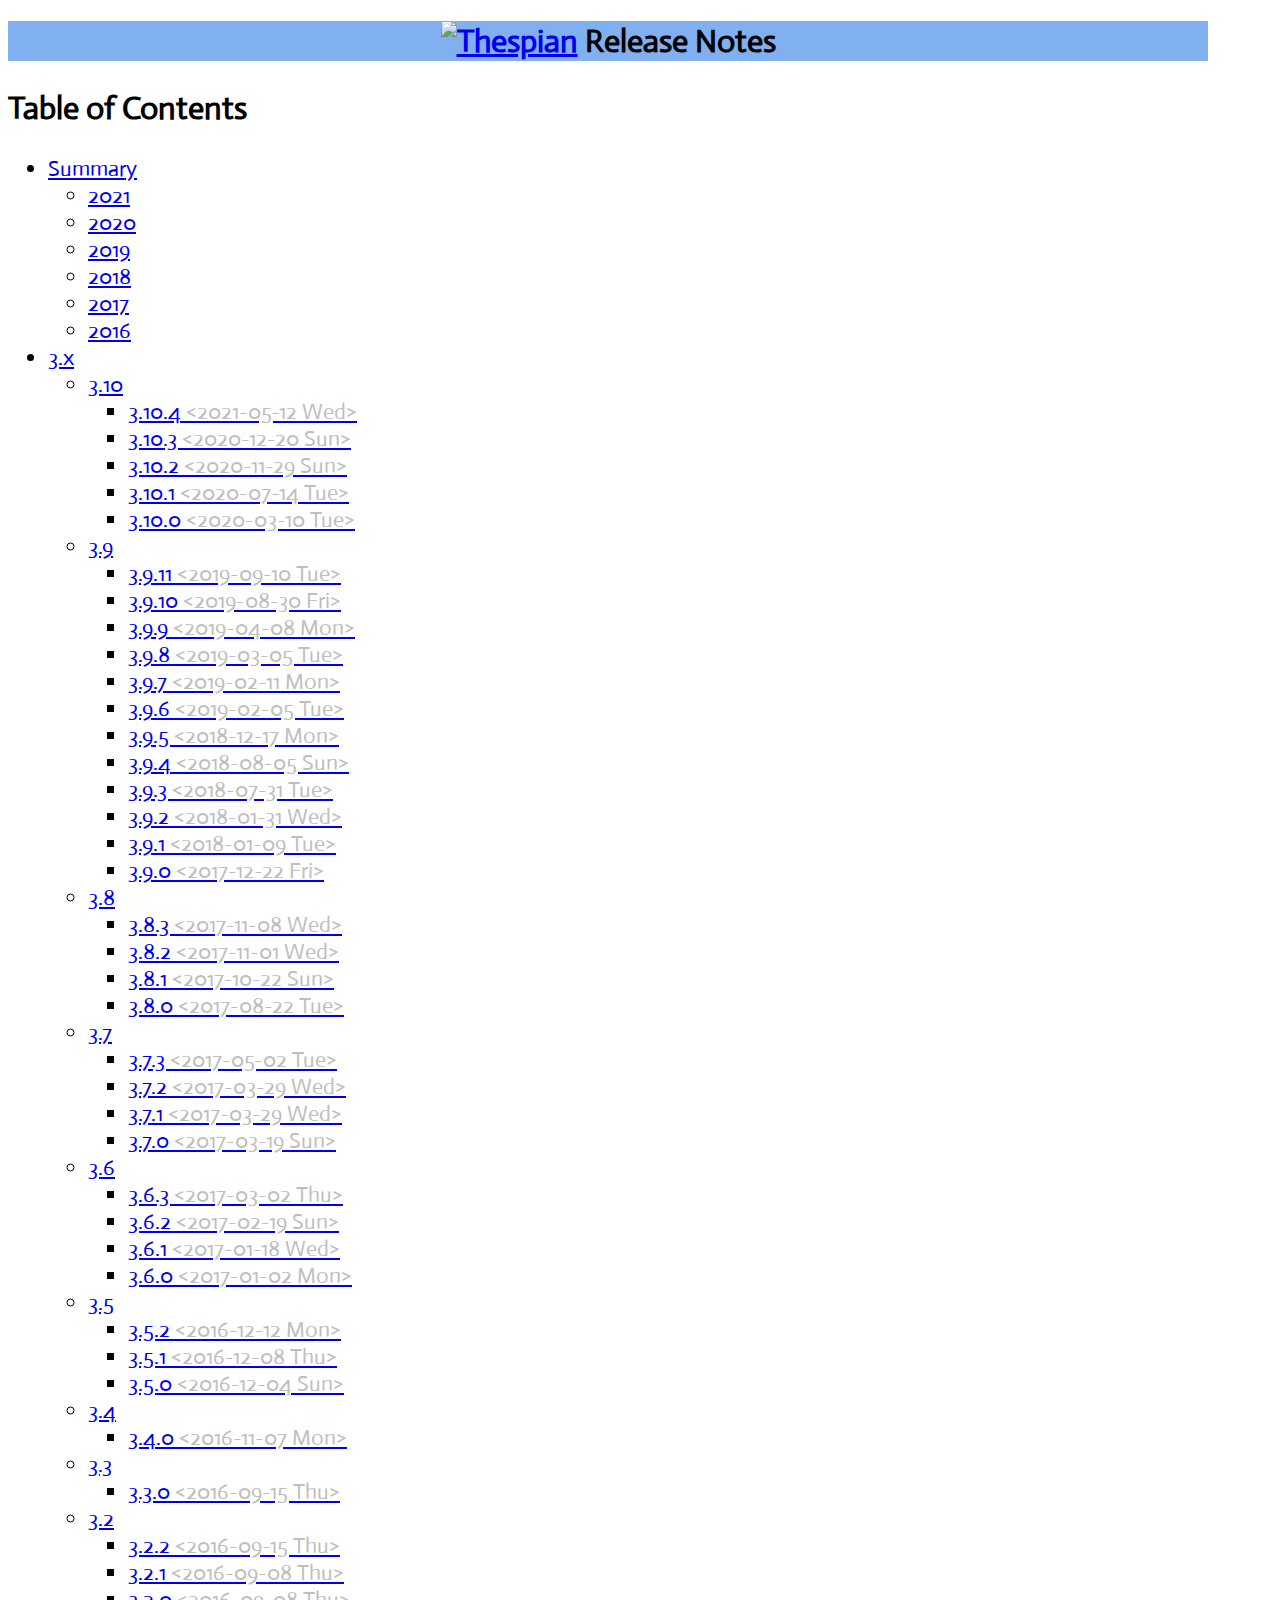
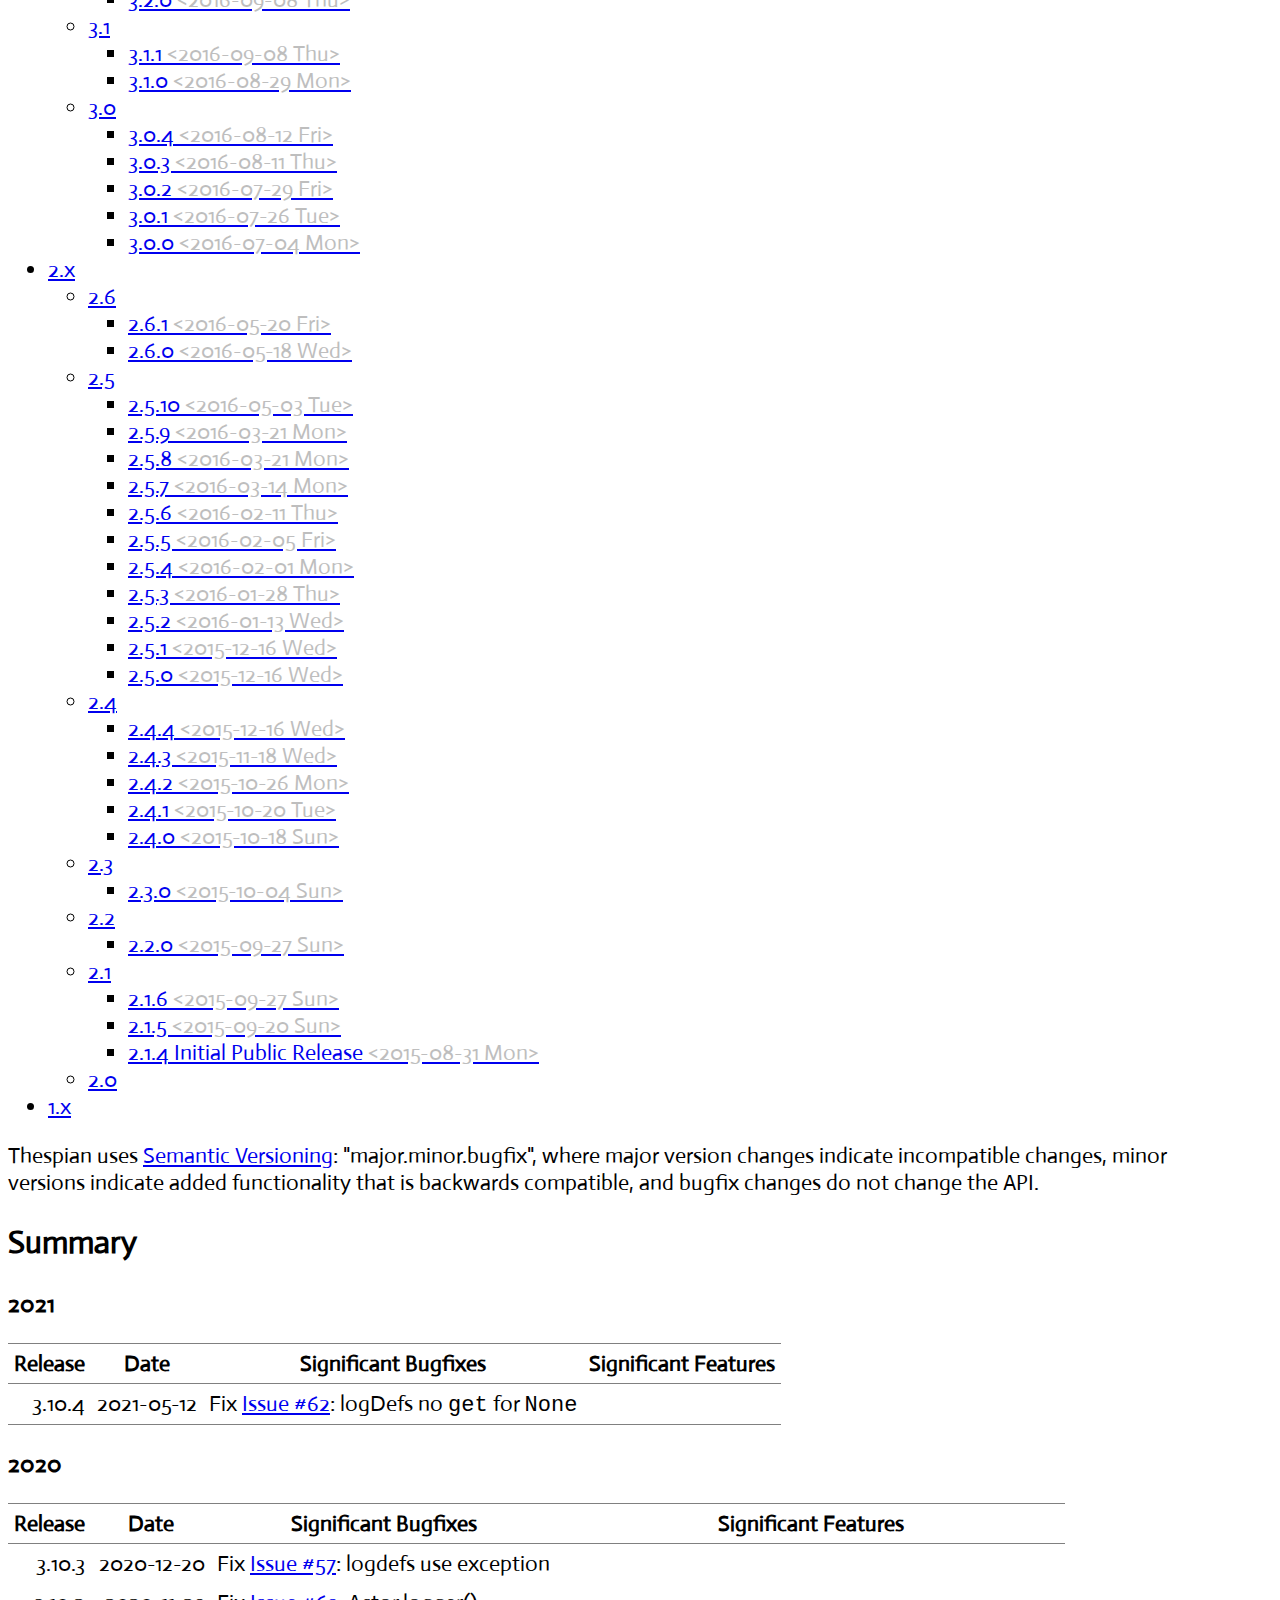
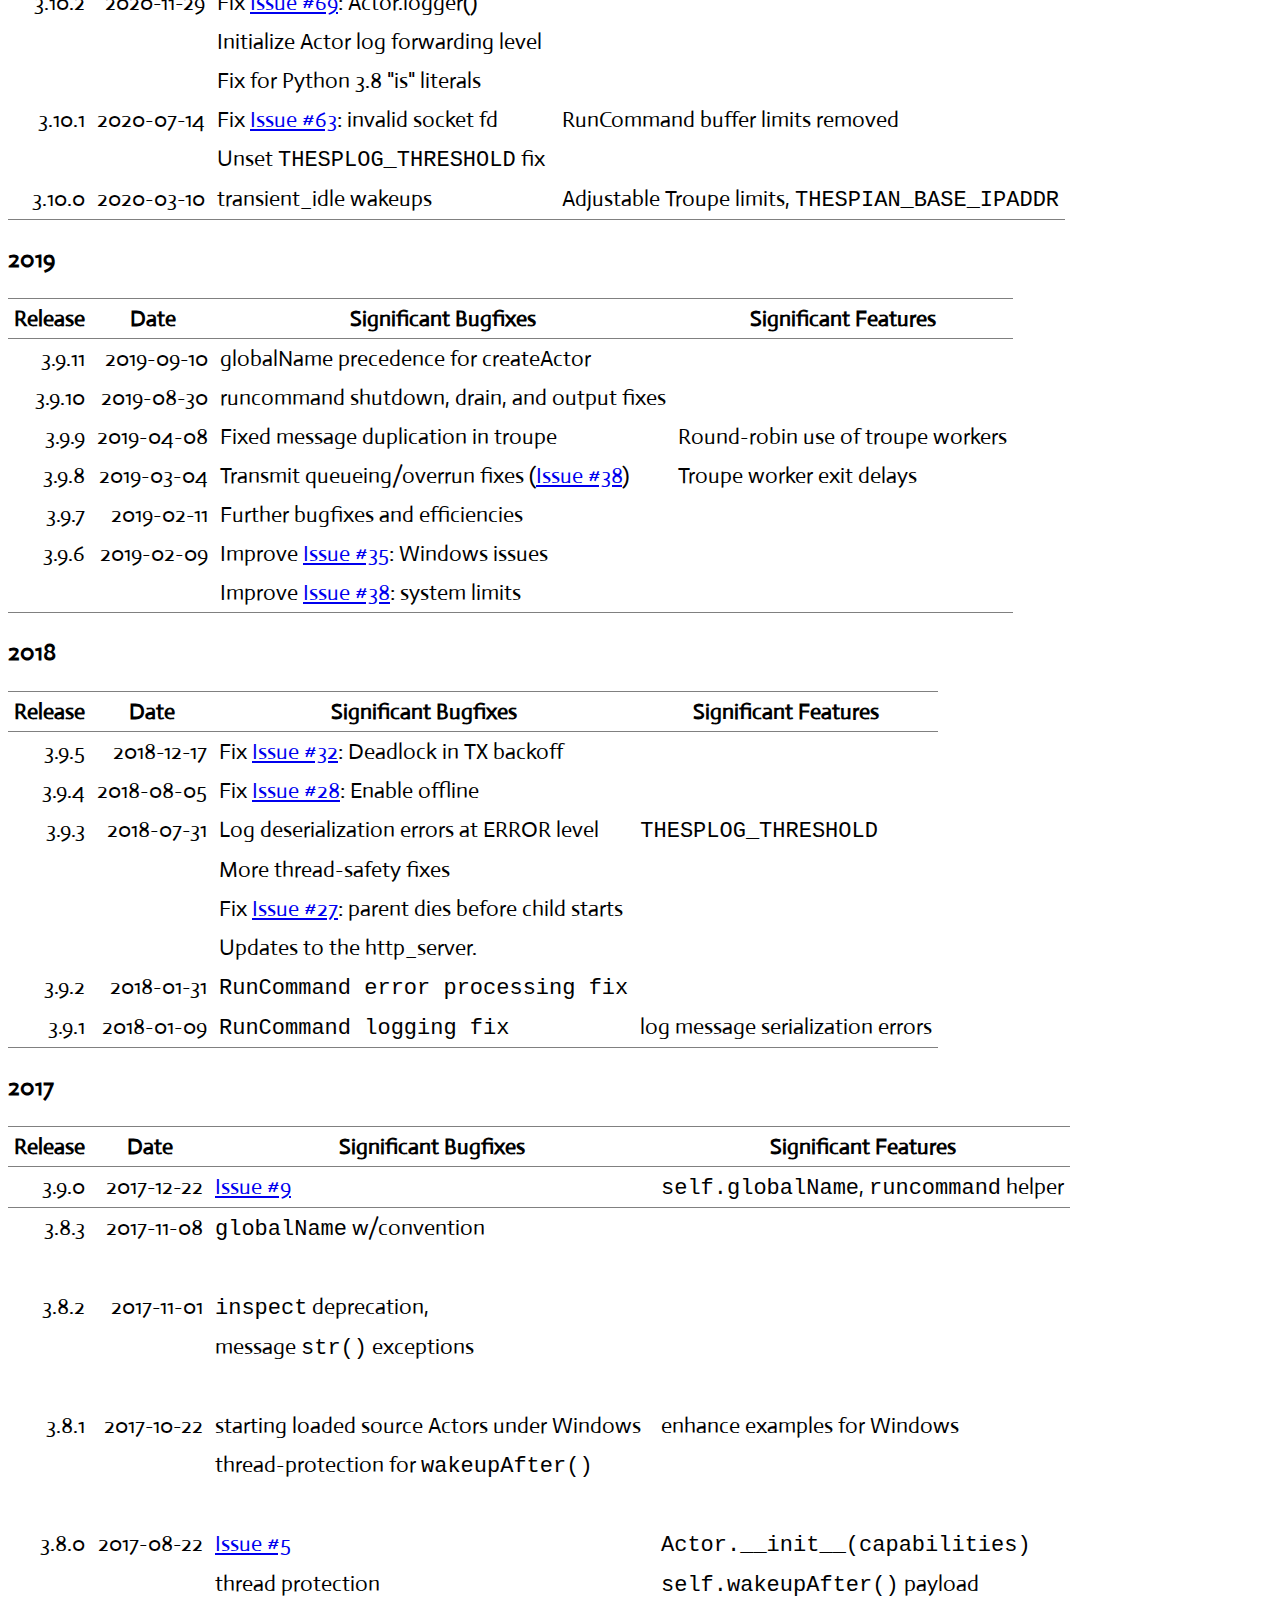
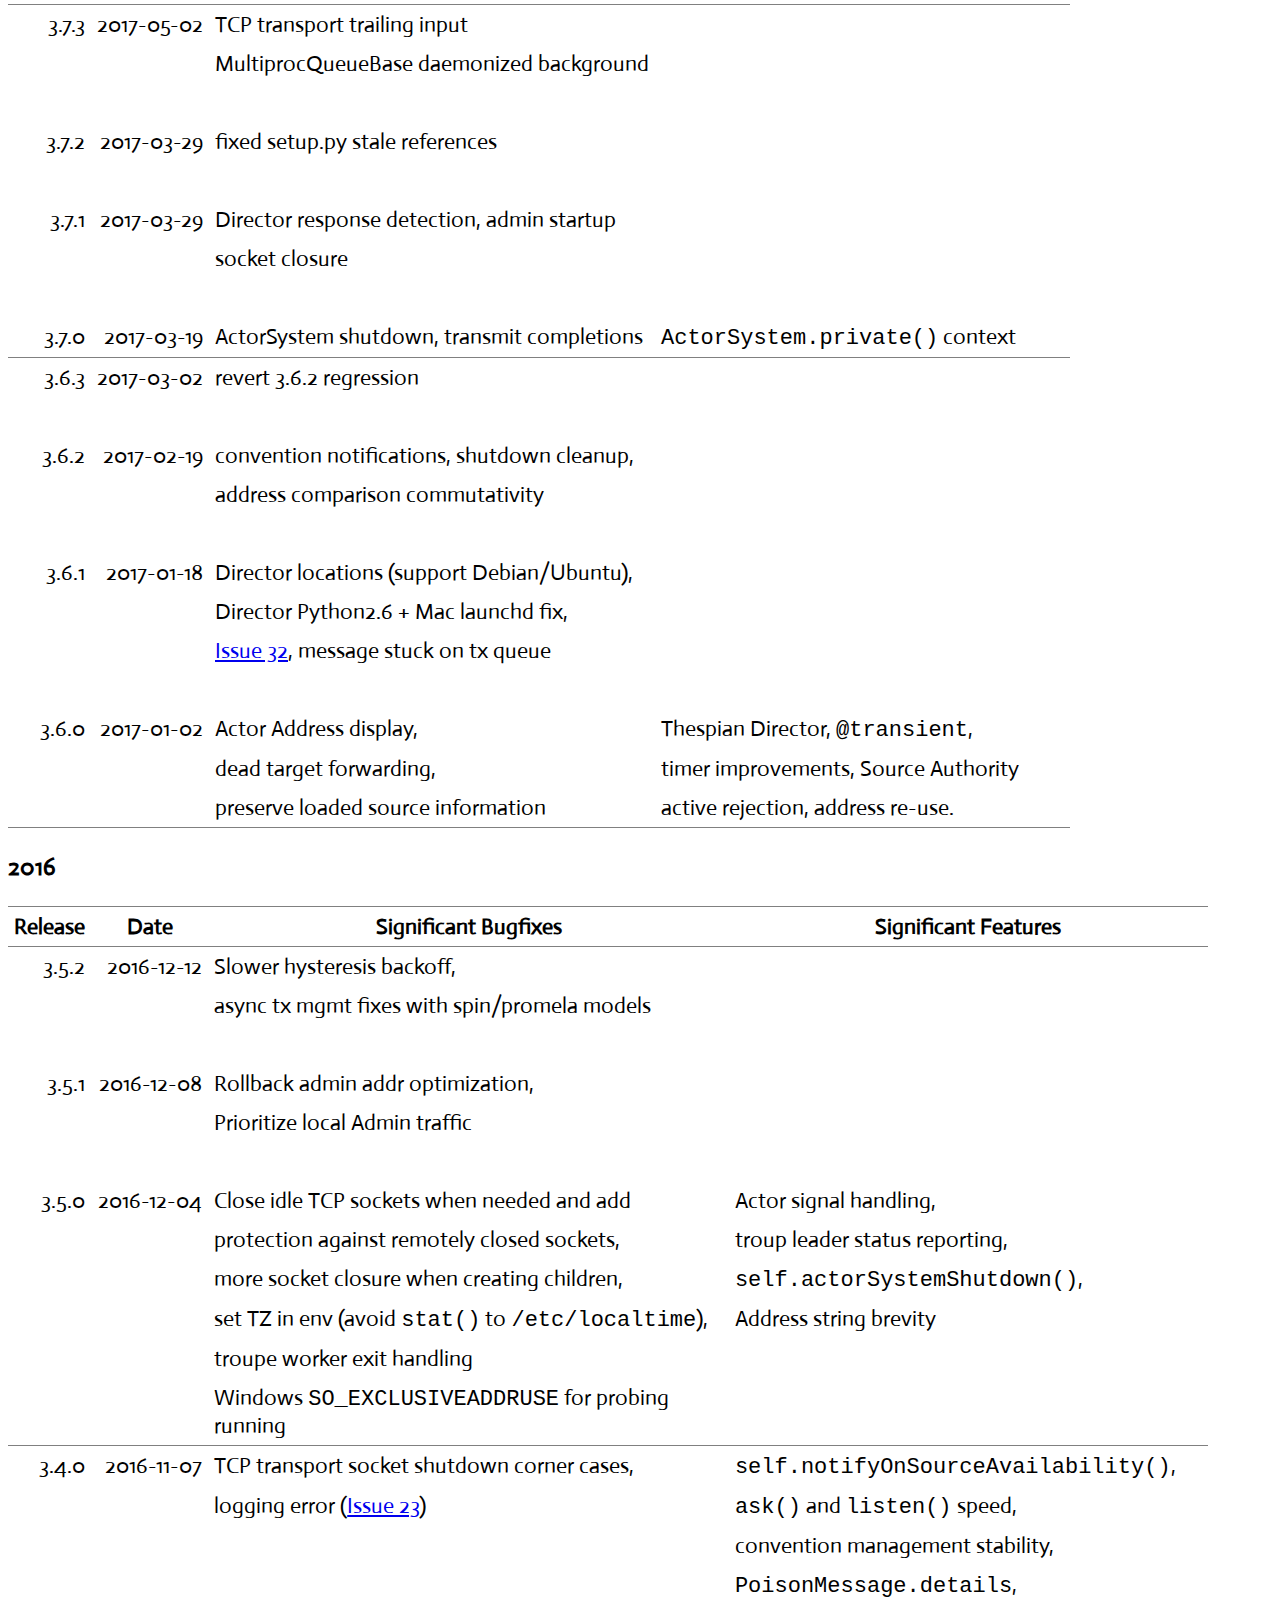
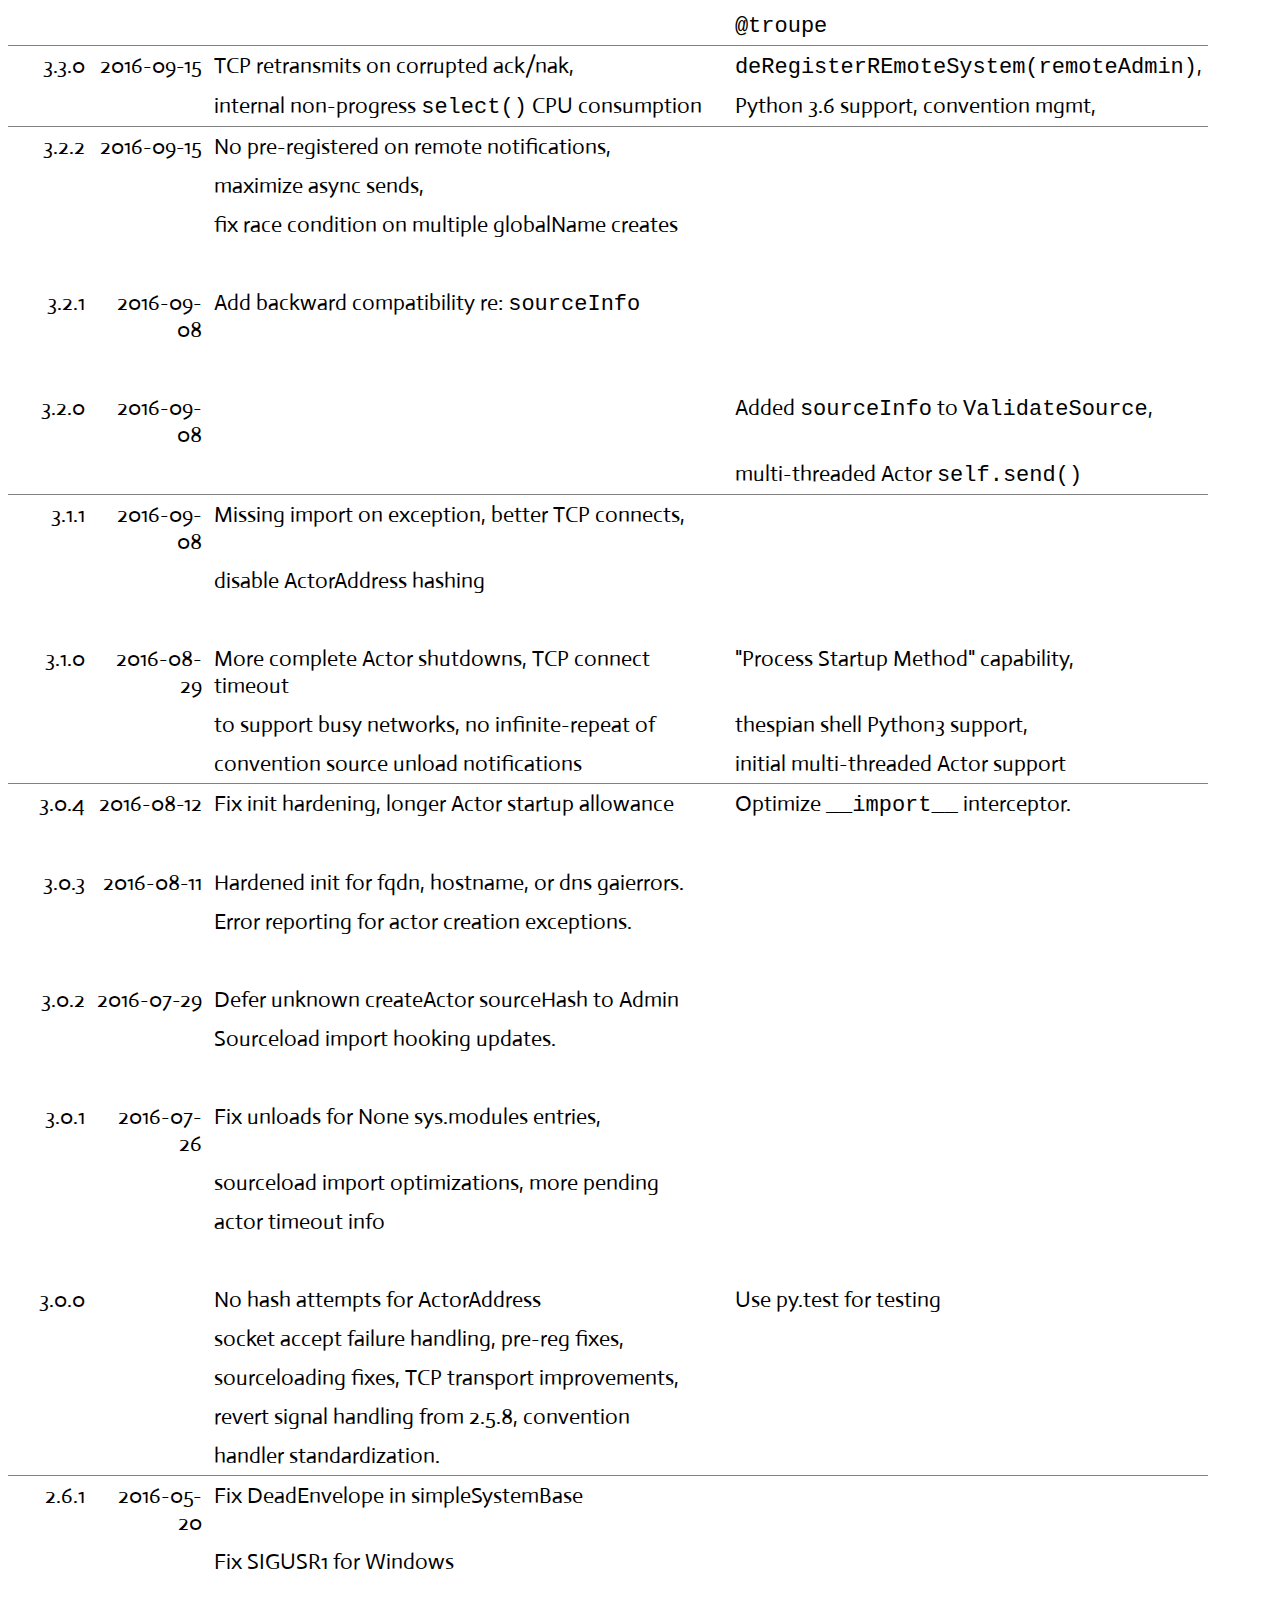
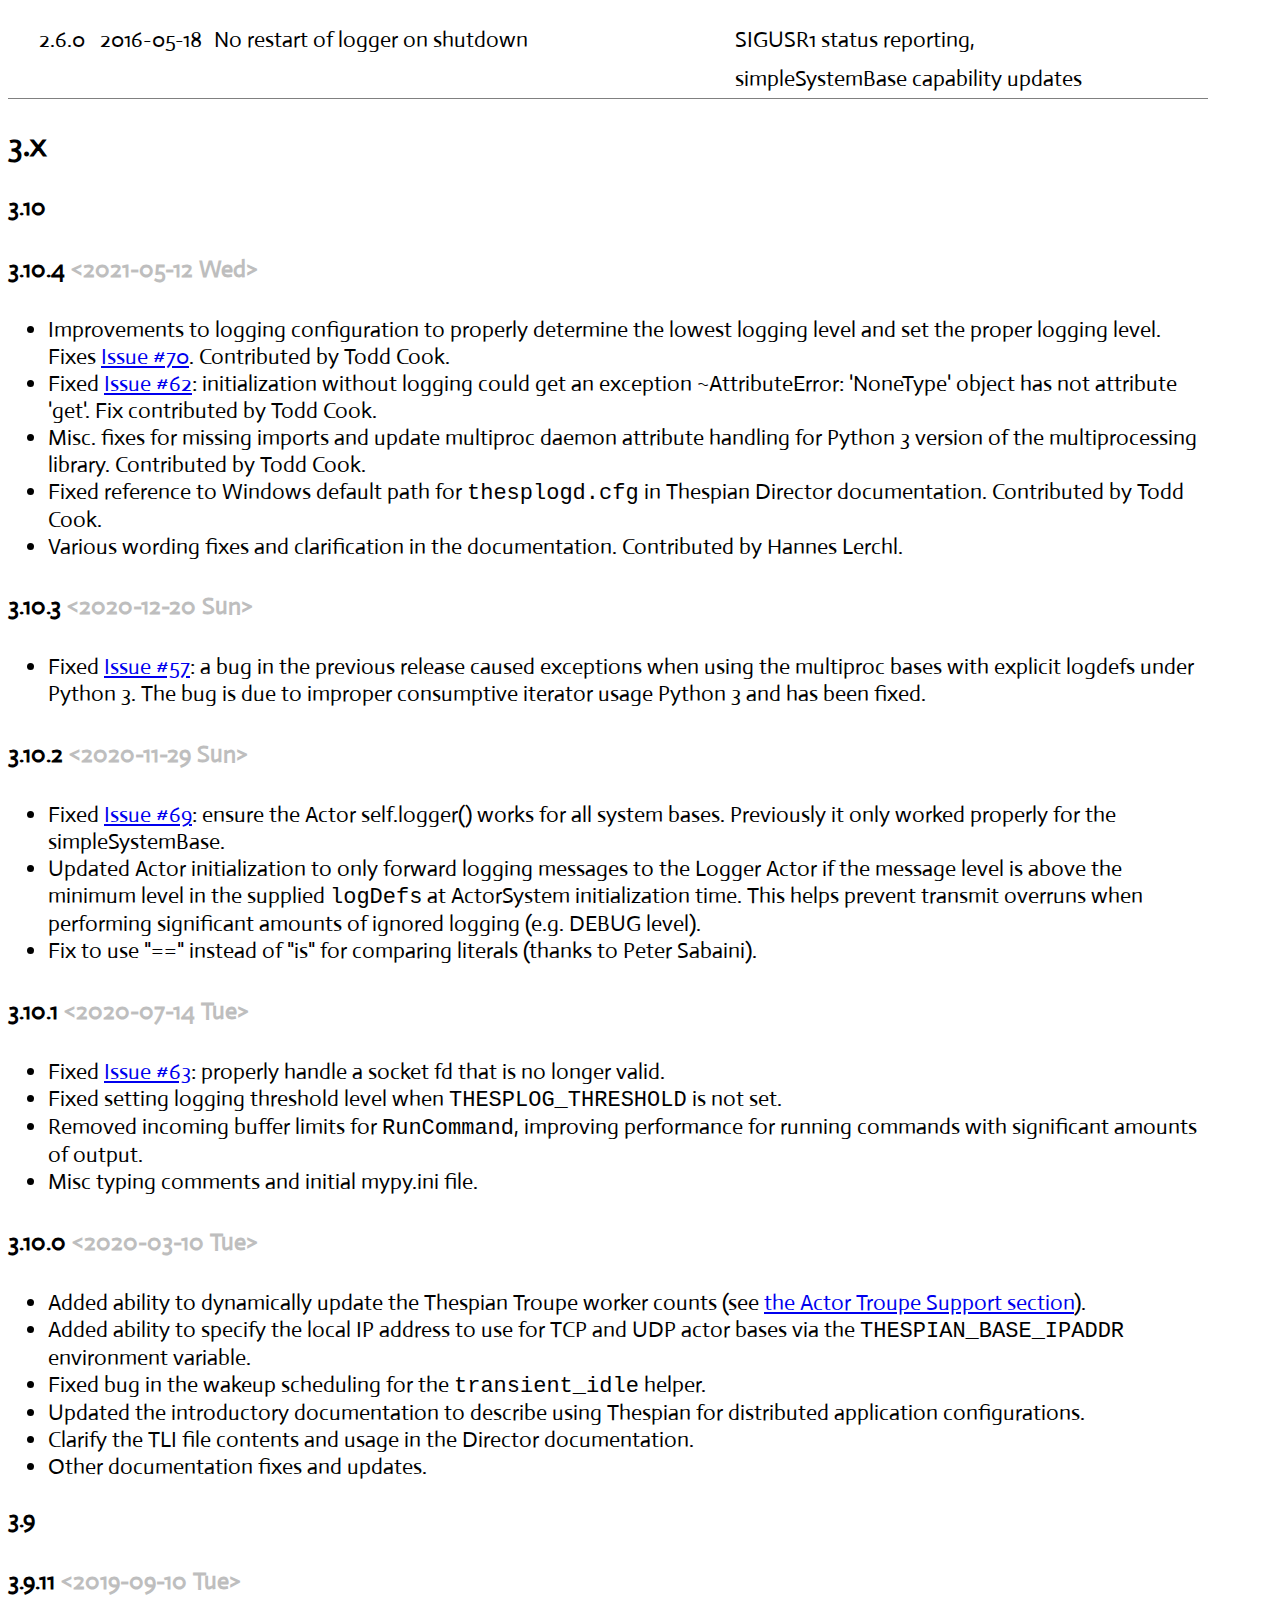
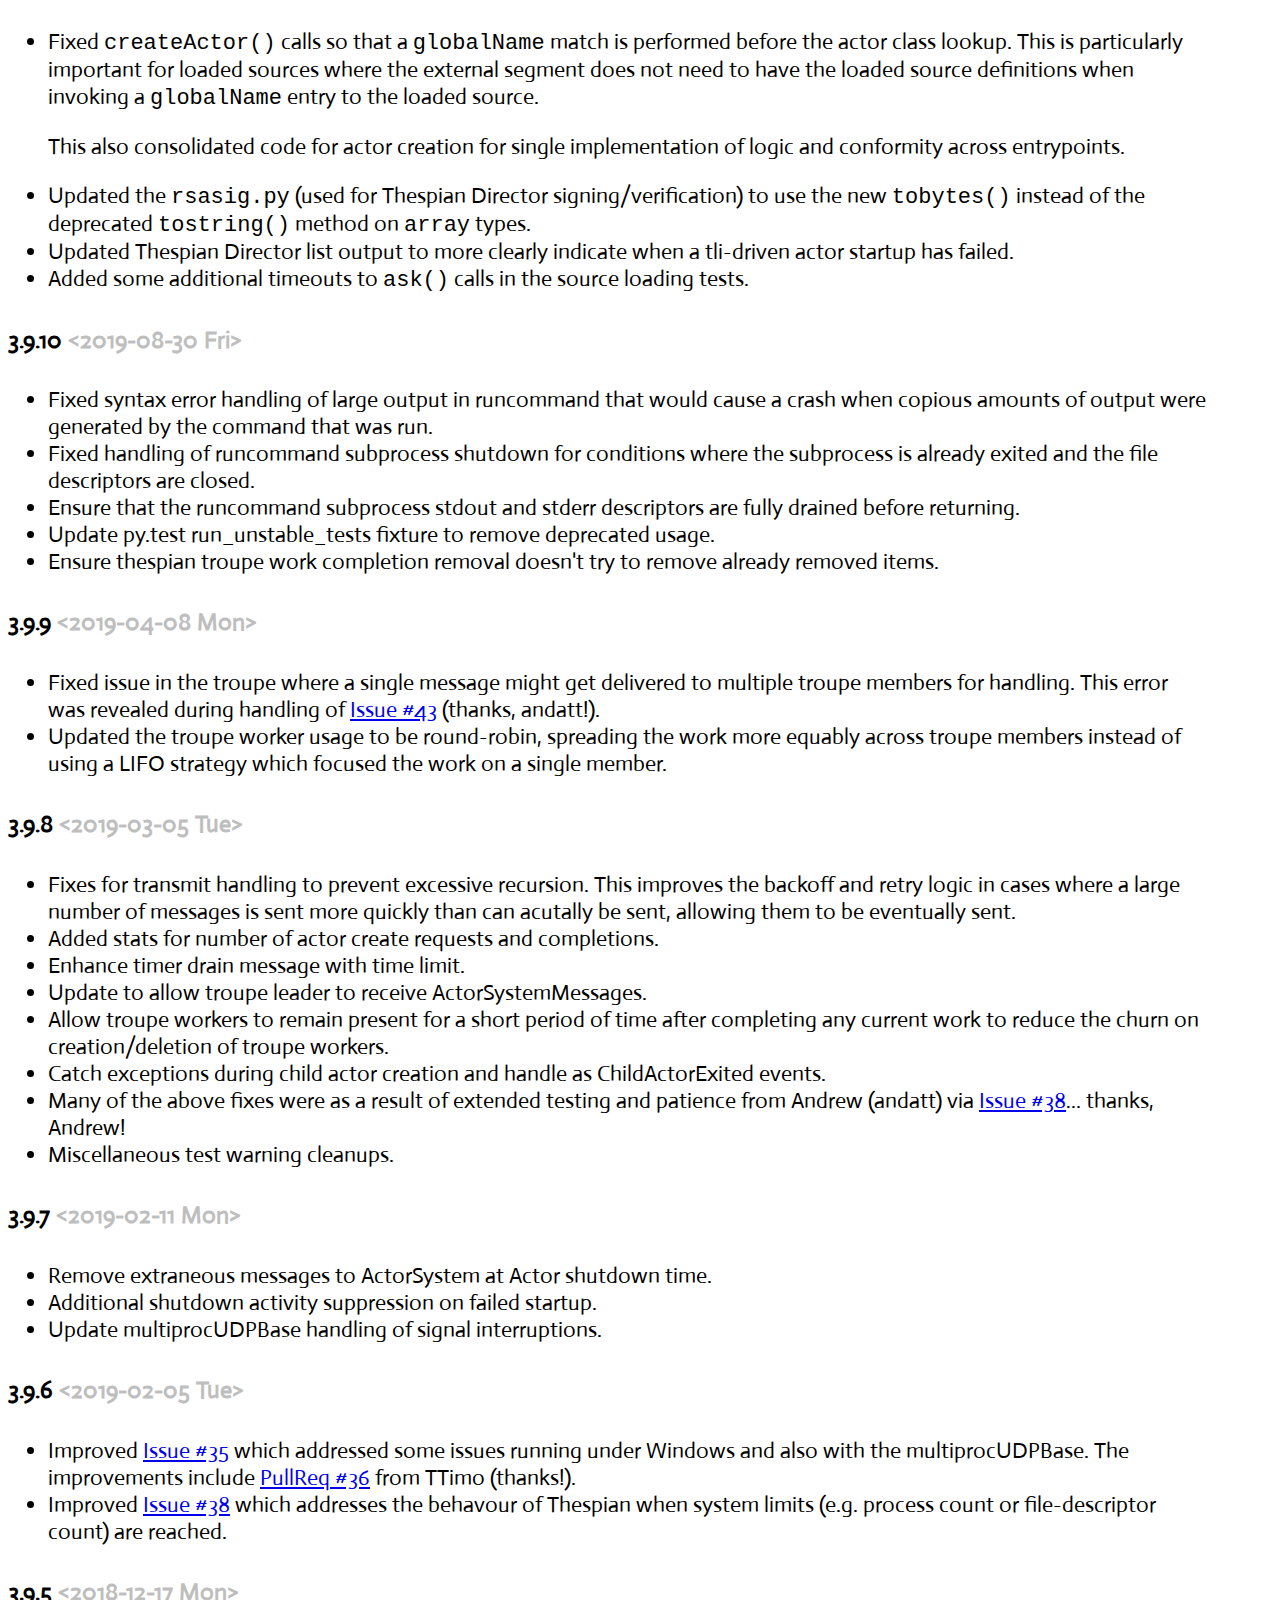
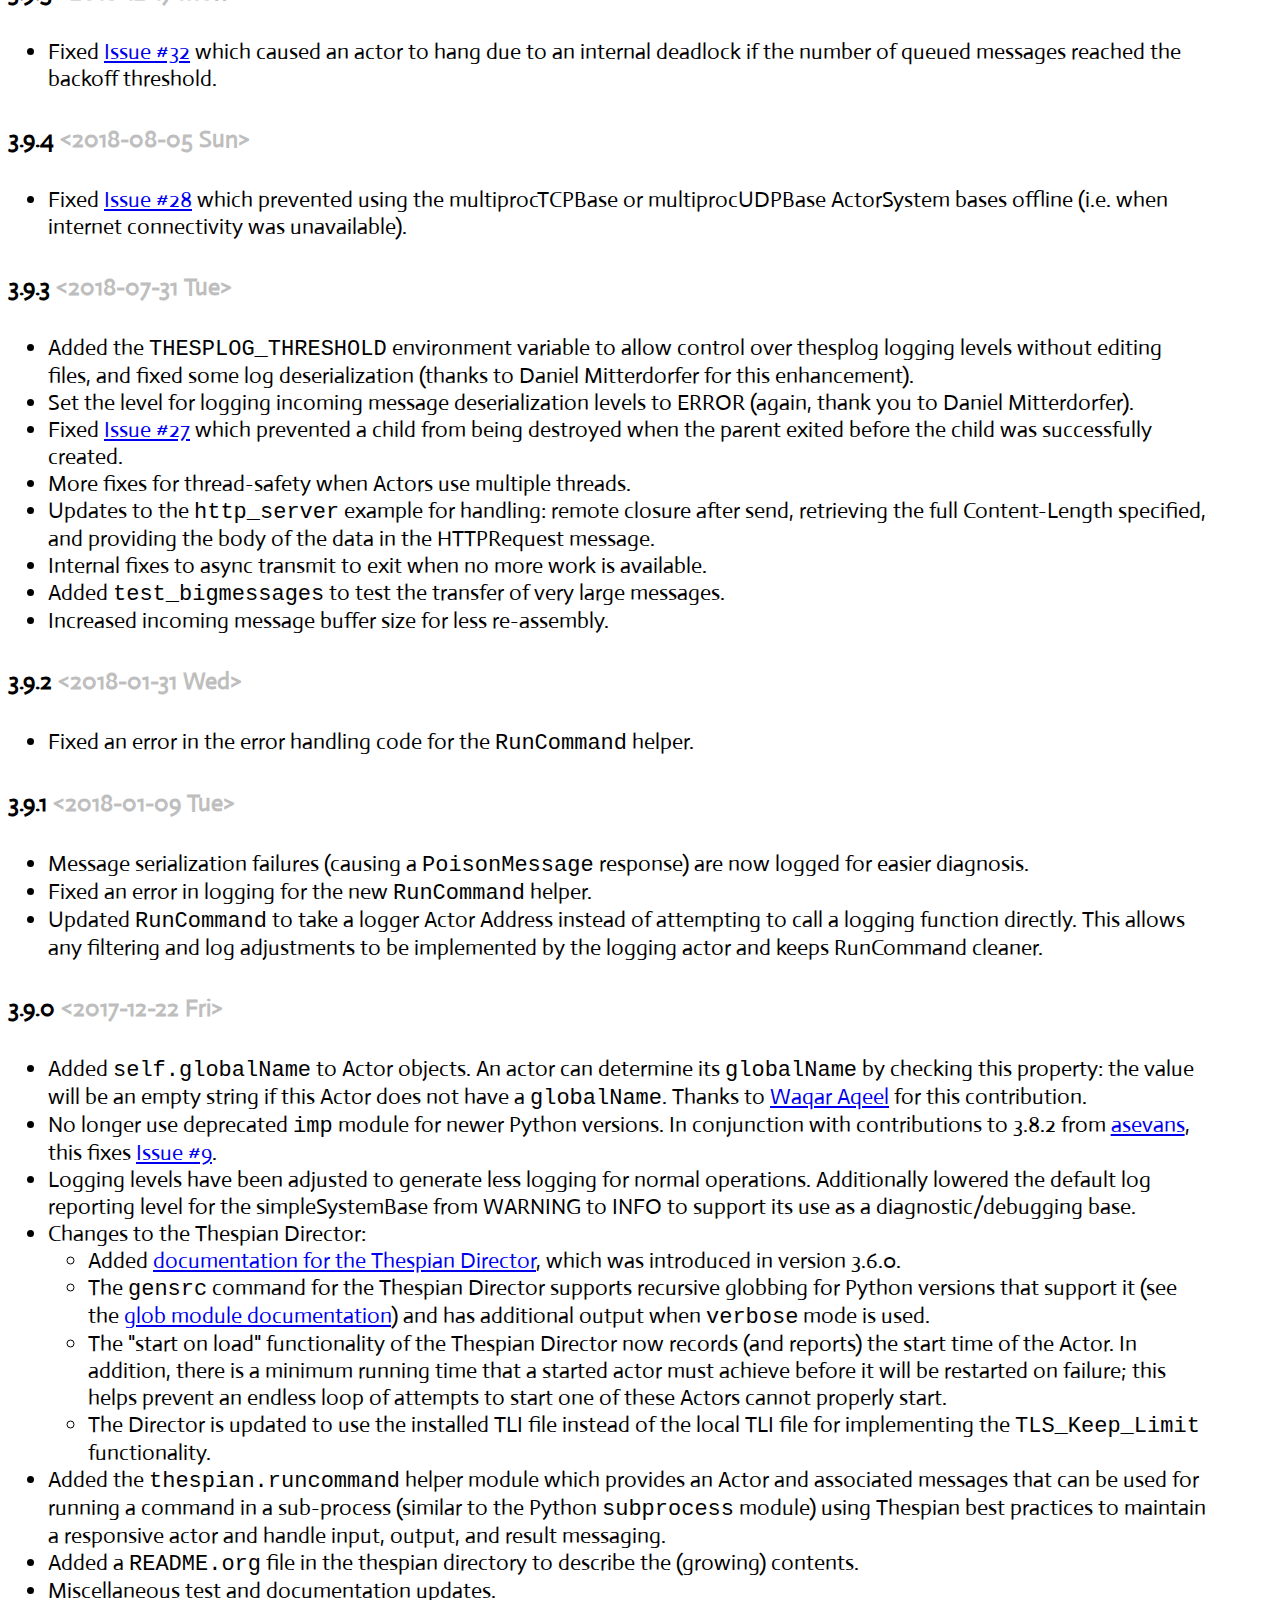
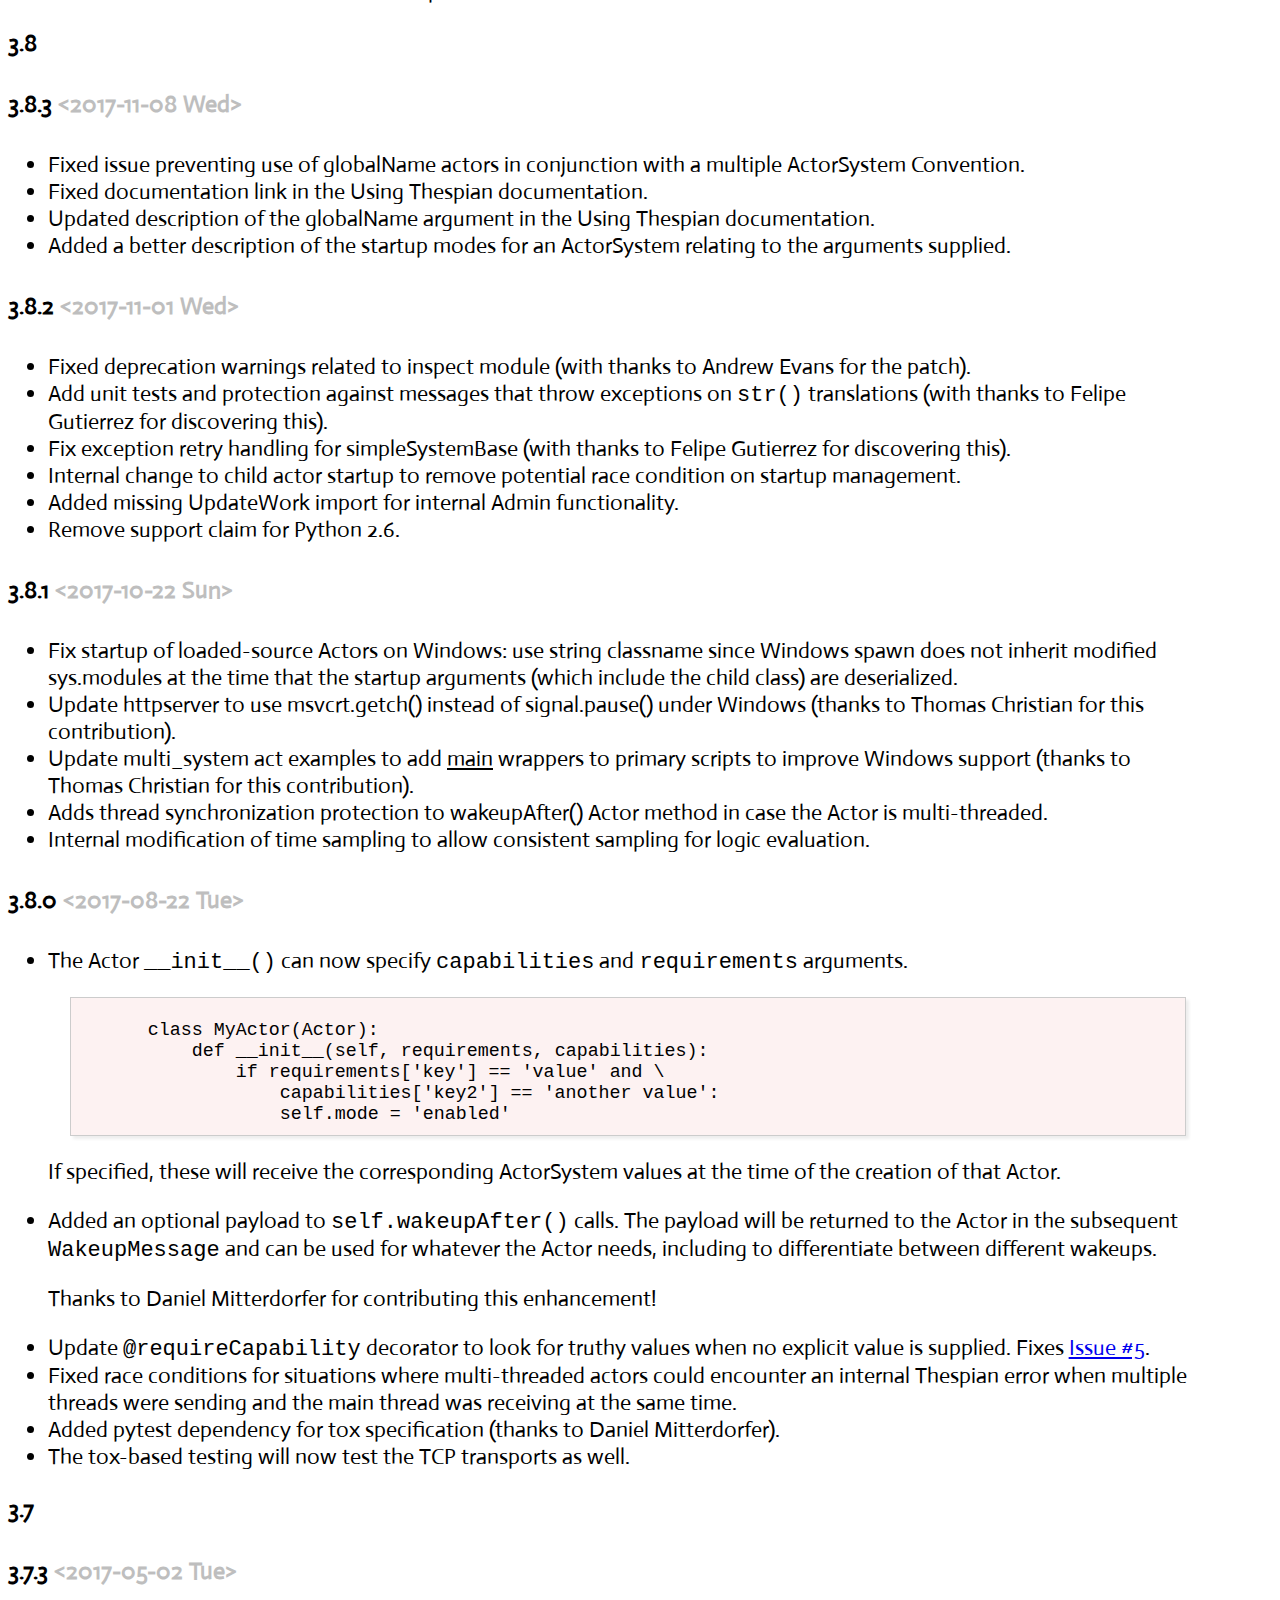
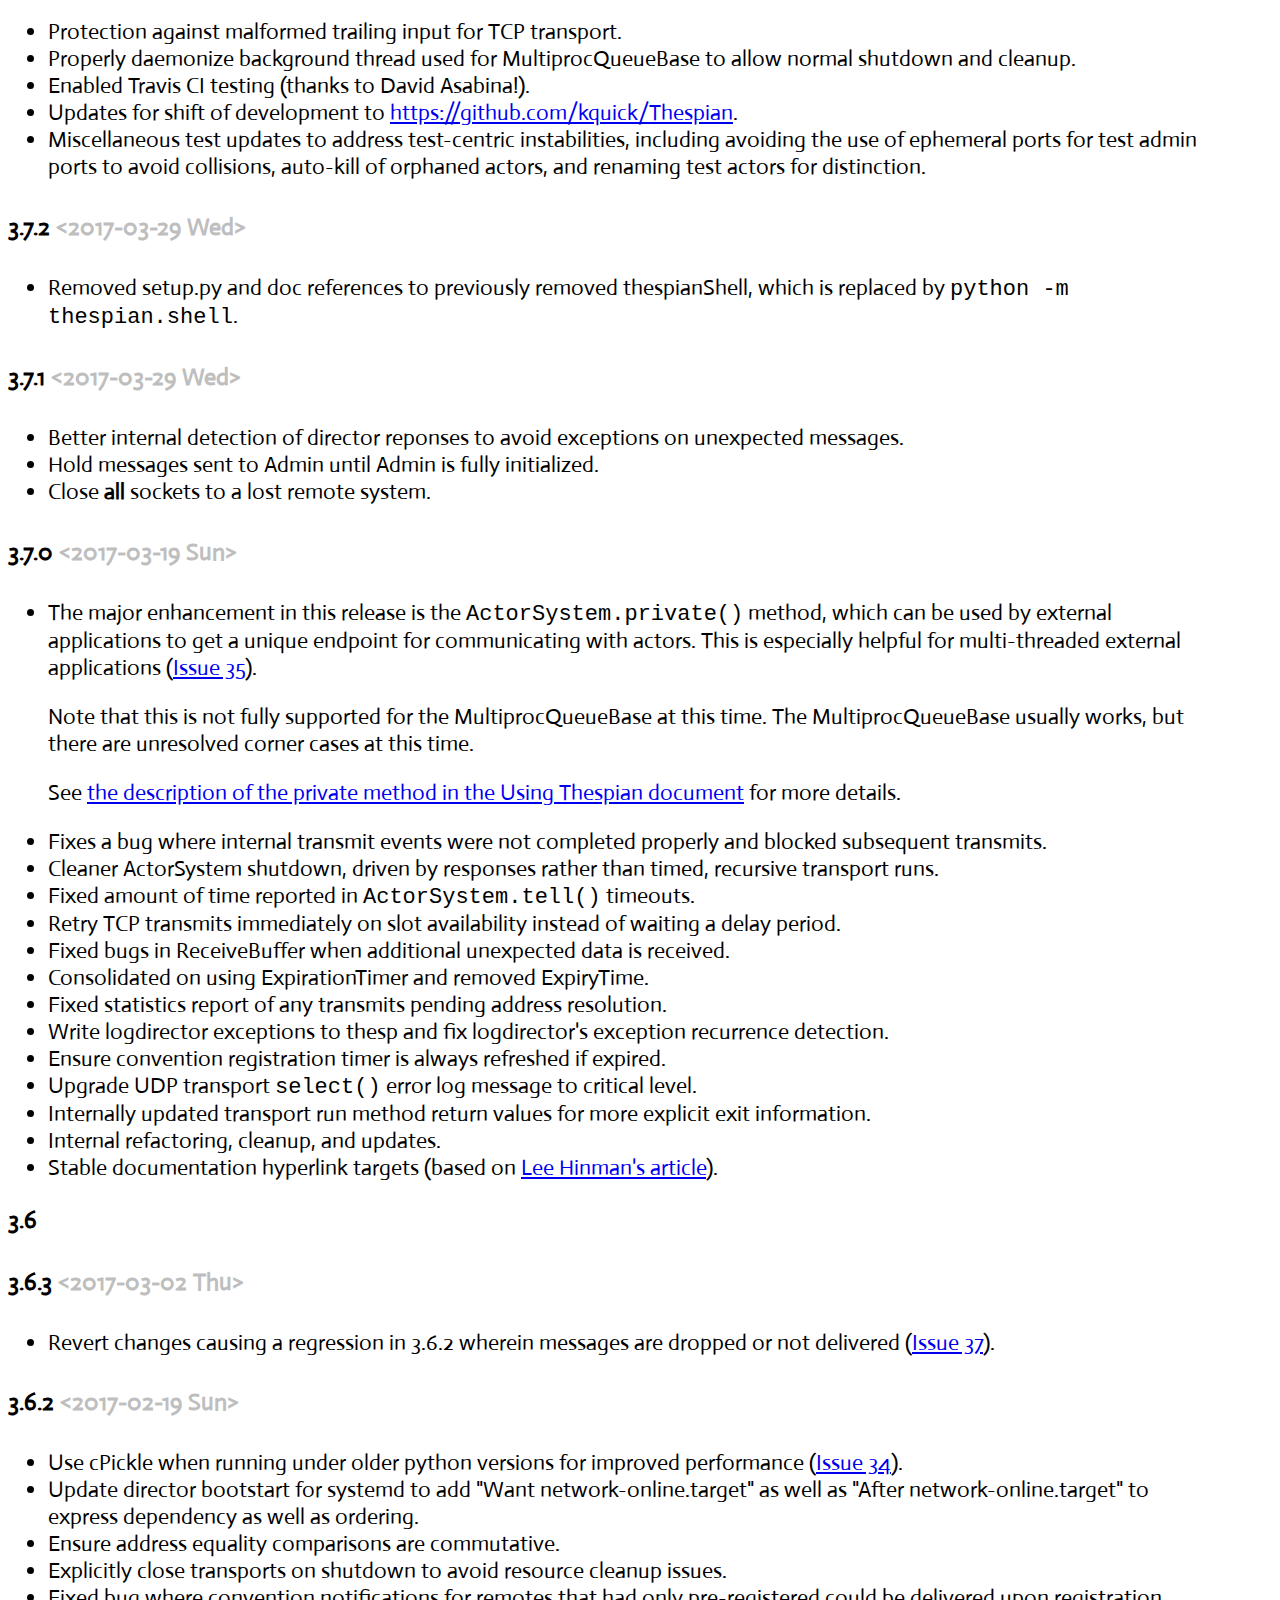
==== commit afba25ca: "Thespian 3.10.4 documentation updates." ====
--- a/doc/releases.html
+++ b/doc/releases.html
@@ -3,7 +3,7 @@
 "http://www.w3.org/TR/xhtml1/DTD/xhtml1-strict.dtd">
 <html xmlns="http://www.w3.org/1999/xhtml" lang="en" xml:lang="en">
 <head>
-<!-- 2020-12-20 Sun 07:03 -->
+<!-- 2021-05-12 Wed 22:46 -->
 <meta http-equiv="Content-Type" content="text/html;charset=utf-8" />
 <meta name="viewport" content="width=device-width, initial-scale=1" />
 <title>Thespian Release Notes</title>
@@ -250,159 +250,161 @@
 <h2>Table of Contents</h2>
 <div id="text-table-of-contents">
 <ul>
-<li><a href="#orgde1d7cc">Summary</a>
+<li><a href="#org177843b">Summary</a>
 <ul>
-<li><a href="#org9772167">2020</a></li>
-<li><a href="#org66e0d4e">2019</a></li>
-<li><a href="#org8d867aa">2018</a></li>
-<li><a href="#org15d2b85">2017</a></li>
-<li><a href="#org9e29b13">2016</a></li>
+<li><a href="#org41ee199">2021</a></li>
+<li><a href="#org4499604">2020</a></li>
+<li><a href="#orge560159">2019</a></li>
+<li><a href="#orga0d75c0">2018</a></li>
+<li><a href="#org1e50ccb">2017</a></li>
+<li><a href="#org60c7387">2016</a></li>
 </ul>
 </li>
-<li><a href="#orgbaa440f">3.x</a>
+<li><a href="#orga28bc54">3.x</a>
 <ul>
-<li><a href="#org2a9deb3">3.10</a>
+<li><a href="#org296a642">3.10</a>
 <ul>
-<li><a href="#orgdfc714f">3.10.3 <span class="timestamp-wrapper"><span class="timestamp">&lt;2020-12-20 Sun&gt;</span></span></a></li>
-<li><a href="#org8c55466">3.10.2 <span class="timestamp-wrapper"><span class="timestamp">&lt;2020-11-29 Sun&gt;</span></span></a></li>
-<li><a href="#org8988f86">3.10.1 <span class="timestamp-wrapper"><span class="timestamp">&lt;2020-07-14 Tue&gt;</span></span></a></li>
-<li><a href="#org1603d1b">3.10.0 <span class="timestamp-wrapper"><span class="timestamp">&lt;2020-03-10 Tue&gt;</span></span></a></li>
+<li><a href="#org2967dad">3.10.4 <span class="timestamp-wrapper"><span class="timestamp">&lt;2021-05-12 Wed&gt;</span></span></a></li>
+<li><a href="#org744d57b">3.10.3 <span class="timestamp-wrapper"><span class="timestamp">&lt;2020-12-20 Sun&gt;</span></span></a></li>
+<li><a href="#org2b1e605">3.10.2 <span class="timestamp-wrapper"><span class="timestamp">&lt;2020-11-29 Sun&gt;</span></span></a></li>
+<li><a href="#org3d39987">3.10.1 <span class="timestamp-wrapper"><span class="timestamp">&lt;2020-07-14 Tue&gt;</span></span></a></li>
+<li><a href="#org1917d38">3.10.0 <span class="timestamp-wrapper"><span class="timestamp">&lt;2020-03-10 Tue&gt;</span></span></a></li>
 </ul>
 </li>
-<li><a href="#orgd24c187">3.9</a>
+<li><a href="#orgdc92e2a">3.9</a>
 <ul>
-<li><a href="#orgb7f46a4">3.9.11 <span class="timestamp-wrapper"><span class="timestamp">&lt;2019-09-10 Tue&gt;</span></span></a></li>
-<li><a href="#orga1774cd">3.9.10 <span class="timestamp-wrapper"><span class="timestamp">&lt;2019-08-30 Fri&gt;</span></span></a></li>
-<li><a href="#org17b6444">3.9.9 <span class="timestamp-wrapper"><span class="timestamp">&lt;2019-04-08 Mon&gt;</span></span></a></li>
-<li><a href="#orgd42f9da">3.9.8 <span class="timestamp-wrapper"><span class="timestamp">&lt;2019-03-05 Tue&gt;</span></span></a></li>
-<li><a href="#org4266adc">3.9.7 <span class="timestamp-wrapper"><span class="timestamp">&lt;2019-02-11 Mon&gt;</span></span></a></li>
-<li><a href="#org75a7712">3.9.6 <span class="timestamp-wrapper"><span class="timestamp">&lt;2019-02-05 Tue&gt;</span></span></a></li>
-<li><a href="#org4c1ac3b">3.9.5 <span class="timestamp-wrapper"><span class="timestamp">&lt;2018-12-17 Mon&gt;</span></span></a></li>
-<li><a href="#orgabd6a42">3.9.4 <span class="timestamp-wrapper"><span class="timestamp">&lt;2018-08-05 Sun&gt;</span></span></a></li>
-<li><a href="#org40c2cb4">3.9.3 <span class="timestamp-wrapper"><span class="timestamp">&lt;2018-07-31 Tue&gt;</span></span></a></li>
-<li><a href="#org9278ae1">3.9.2 <span class="timestamp-wrapper"><span class="timestamp">&lt;2018-01-31 Wed&gt;</span></span></a></li>
-<li><a href="#org23b839d">3.9.1 <span class="timestamp-wrapper"><span class="timestamp">&lt;2018-01-09 Tue&gt;</span></span></a></li>
-<li><a href="#orgb4cb47b">3.9.0 <span class="timestamp-wrapper"><span class="timestamp">&lt;2017-12-22 Fri&gt;</span></span></a></li>
+<li><a href="#org81d492c">3.9.11 <span class="timestamp-wrapper"><span class="timestamp">&lt;2019-09-10 Tue&gt;</span></span></a></li>
+<li><a href="#org461b256">3.9.10 <span class="timestamp-wrapper"><span class="timestamp">&lt;2019-08-30 Fri&gt;</span></span></a></li>
+<li><a href="#org2fa3698">3.9.9 <span class="timestamp-wrapper"><span class="timestamp">&lt;2019-04-08 Mon&gt;</span></span></a></li>
+<li><a href="#orge6efc99">3.9.8 <span class="timestamp-wrapper"><span class="timestamp">&lt;2019-03-05 Tue&gt;</span></span></a></li>
+<li><a href="#orga12322a">3.9.7 <span class="timestamp-wrapper"><span class="timestamp">&lt;2019-02-11 Mon&gt;</span></span></a></li>
+<li><a href="#org5f0d54a">3.9.6 <span class="timestamp-wrapper"><span class="timestamp">&lt;2019-02-05 Tue&gt;</span></span></a></li>
+<li><a href="#org155788e">3.9.5 <span class="timestamp-wrapper"><span class="timestamp">&lt;2018-12-17 Mon&gt;</span></span></a></li>
+<li><a href="#org253a3a9">3.9.4 <span class="timestamp-wrapper"><span class="timestamp">&lt;2018-08-05 Sun&gt;</span></span></a></li>
+<li><a href="#org2faaa42">3.9.3 <span class="timestamp-wrapper"><span class="timestamp">&lt;2018-07-31 Tue&gt;</span></span></a></li>
+<li><a href="#org2457d12">3.9.2 <span class="timestamp-wrapper"><span class="timestamp">&lt;2018-01-31 Wed&gt;</span></span></a></li>
+<li><a href="#org1aadff3">3.9.1 <span class="timestamp-wrapper"><span class="timestamp">&lt;2018-01-09 Tue&gt;</span></span></a></li>
+<li><a href="#org1c0dbfc">3.9.0 <span class="timestamp-wrapper"><span class="timestamp">&lt;2017-12-22 Fri&gt;</span></span></a></li>
 </ul>
 </li>
-<li><a href="#org419ea75">3.8</a>
+<li><a href="#orga738202">3.8</a>
 <ul>
-<li><a href="#org5e56ab6">3.8.3 <span class="timestamp-wrapper"><span class="timestamp">&lt;2017-11-08 Wed&gt;</span></span></a></li>
-<li><a href="#orgf305a5a">3.8.2 <span class="timestamp-wrapper"><span class="timestamp">&lt;2017-11-01 Wed&gt;</span></span></a></li>
-<li><a href="#org7a0d22d">3.8.1 <span class="timestamp-wrapper"><span class="timestamp">&lt;2017-10-22 Sun&gt;</span></span></a></li>
-<li><a href="#org0ceed09">3.8.0 <span class="timestamp-wrapper"><span class="timestamp">&lt;2017-08-22 Tue&gt;</span></span></a></li>
+<li><a href="#orgb7f2070">3.8.3 <span class="timestamp-wrapper"><span class="timestamp">&lt;2017-11-08 Wed&gt;</span></span></a></li>
+<li><a href="#orgab78ac5">3.8.2 <span class="timestamp-wrapper"><span class="timestamp">&lt;2017-11-01 Wed&gt;</span></span></a></li>
+<li><a href="#org06dd95b">3.8.1 <span class="timestamp-wrapper"><span class="timestamp">&lt;2017-10-22 Sun&gt;</span></span></a></li>
+<li><a href="#org63684d8">3.8.0 <span class="timestamp-wrapper"><span class="timestamp">&lt;2017-08-22 Tue&gt;</span></span></a></li>
 </ul>
 </li>
-<li><a href="#org74faba2">3.7</a>
+<li><a href="#org0c1bb6f">3.7</a>
 <ul>
-<li><a href="#orgaffa8ba">3.7.3 <span class="timestamp-wrapper"><span class="timestamp">&lt;2017-05-02 Tue&gt;</span></span></a></li>
-<li><a href="#orgc93d22e">3.7.2 <span class="timestamp-wrapper"><span class="timestamp">&lt;2017-03-29 Wed&gt;</span></span></a></li>
-<li><a href="#orgd5315d4">3.7.1 <span class="timestamp-wrapper"><span class="timestamp">&lt;2017-03-29 Wed&gt;</span></span></a></li>
-<li><a href="#orgd986110">3.7.0 <span class="timestamp-wrapper"><span class="timestamp">&lt;2017-03-19 Sun&gt;</span></span></a></li>
+<li><a href="#orgc8b7c2c">3.7.3 <span class="timestamp-wrapper"><span class="timestamp">&lt;2017-05-02 Tue&gt;</span></span></a></li>
+<li><a href="#orge0d1f8d">3.7.2 <span class="timestamp-wrapper"><span class="timestamp">&lt;2017-03-29 Wed&gt;</span></span></a></li>
+<li><a href="#org10c2a09">3.7.1 <span class="timestamp-wrapper"><span class="timestamp">&lt;2017-03-29 Wed&gt;</span></span></a></li>
+<li><a href="#org6f54c0a">3.7.0 <span class="timestamp-wrapper"><span class="timestamp">&lt;2017-03-19 Sun&gt;</span></span></a></li>
 </ul>
 </li>
-<li><a href="#org5410dcc">3.6</a>
+<li><a href="#org88a3381">3.6</a>
 <ul>
-<li><a href="#org6875fe1">3.6.3 <span class="timestamp-wrapper"><span class="timestamp">&lt;2017-03-02 Thu&gt;</span></span></a></li>
-<li><a href="#org2b5ce84">3.6.2 <span class="timestamp-wrapper"><span class="timestamp">&lt;2017-02-19 Sun&gt;</span></span></a></li>
-<li><a href="#orge402582">3.6.1 <span class="timestamp-wrapper"><span class="timestamp">&lt;2017-01-18 Wed&gt;</span></span></a></li>
-<li><a href="#orgaf430f4">3.6.0 <span class="timestamp-wrapper"><span class="timestamp">&lt;2017-01-02 Mon&gt;</span></span></a></li>
+<li><a href="#orgfaa678b">3.6.3 <span class="timestamp-wrapper"><span class="timestamp">&lt;2017-03-02 Thu&gt;</span></span></a></li>
+<li><a href="#orgad60365">3.6.2 <span class="timestamp-wrapper"><span class="timestamp">&lt;2017-02-19 Sun&gt;</span></span></a></li>
+<li><a href="#org761ef5d">3.6.1 <span class="timestamp-wrapper"><span class="timestamp">&lt;2017-01-18 Wed&gt;</span></span></a></li>
+<li><a href="#orgf278ba0">3.6.0 <span class="timestamp-wrapper"><span class="timestamp">&lt;2017-01-02 Mon&gt;</span></span></a></li>
 </ul>
 </li>
-<li><a href="#org3eb7229">3.5</a>
+<li><a href="#orga260f3e">3.5</a>
 <ul>
-<li><a href="#orgde3185a">3.5.2 <span class="timestamp-wrapper"><span class="timestamp">&lt;2016-12-12 Mon&gt;</span></span></a></li>
-<li><a href="#orgd8fac7f">3.5.1 <span class="timestamp-wrapper"><span class="timestamp">&lt;2016-12-08 Thu&gt;</span></span></a></li>
-<li><a href="#org1659db8">3.5.0 <span class="timestamp-wrapper"><span class="timestamp">&lt;2016-12-04 Sun&gt;</span></span></a></li>
+<li><a href="#org793d2e8">3.5.2 <span class="timestamp-wrapper"><span class="timestamp">&lt;2016-12-12 Mon&gt;</span></span></a></li>
+<li><a href="#org52212b6">3.5.1 <span class="timestamp-wrapper"><span class="timestamp">&lt;2016-12-08 Thu&gt;</span></span></a></li>
+<li><a href="#org5deb023">3.5.0 <span class="timestamp-wrapper"><span class="timestamp">&lt;2016-12-04 Sun&gt;</span></span></a></li>
 </ul>
 </li>
-<li><a href="#org05cdf79">3.4</a>
+<li><a href="#orga558c5a">3.4</a>
 <ul>
-<li><a href="#org74db592">3.4.0 <span class="timestamp-wrapper"><span class="timestamp">&lt;2016-11-07 Mon&gt;</span></span></a></li>
+<li><a href="#org19af6d6">3.4.0 <span class="timestamp-wrapper"><span class="timestamp">&lt;2016-11-07 Mon&gt;</span></span></a></li>
 </ul>
 </li>
-<li><a href="#org418377f">3.3</a>
+<li><a href="#orgea3ab8c">3.3</a>
 <ul>
-<li><a href="#org11330d9">3.3.0 <span class="timestamp-wrapper"><span class="timestamp">&lt;2016-09-15 Thu&gt;</span></span></a></li>
+<li><a href="#org0b95368">3.3.0 <span class="timestamp-wrapper"><span class="timestamp">&lt;2016-09-15 Thu&gt;</span></span></a></li>
 </ul>
 </li>
-<li><a href="#orgf69b924">3.2</a>
+<li><a href="#org113e883">3.2</a>
 <ul>
-<li><a href="#org8d95cbc">3.2.2 <span class="timestamp-wrapper"><span class="timestamp">&lt;2016-09-15 Thu&gt;</span></span></a></li>
-<li><a href="#org6fe260a">3.2.1 <span class="timestamp-wrapper"><span class="timestamp">&lt;2016-09-08 Thu&gt;</span></span></a></li>
-<li><a href="#org19f9f38">3.2.0 <span class="timestamp-wrapper"><span class="timestamp">&lt;2016-09-08 Thu&gt;</span></span></a></li>
+<li><a href="#org0ea318a">3.2.2 <span class="timestamp-wrapper"><span class="timestamp">&lt;2016-09-15 Thu&gt;</span></span></a></li>
+<li><a href="#org18c7ac8">3.2.1 <span class="timestamp-wrapper"><span class="timestamp">&lt;2016-09-08 Thu&gt;</span></span></a></li>
+<li><a href="#org11a9531">3.2.0 <span class="timestamp-wrapper"><span class="timestamp">&lt;2016-09-08 Thu&gt;</span></span></a></li>
 </ul>
 </li>
-<li><a href="#org0b4b64e">3.1</a>
+<li><a href="#orgd10c5ce">3.1</a>
 <ul>
-<li><a href="#org8b7caaf">3.1.1 <span class="timestamp-wrapper"><span class="timestamp">&lt;2016-09-08 Thu&gt;</span></span></a></li>
-<li><a href="#orgf88a98b">3.1.0 <span class="timestamp-wrapper"><span class="timestamp">&lt;2016-08-29 Mon&gt;</span></span></a></li>
+<li><a href="#orga83ceb9">3.1.1 <span class="timestamp-wrapper"><span class="timestamp">&lt;2016-09-08 Thu&gt;</span></span></a></li>
+<li><a href="#org133eb87">3.1.0 <span class="timestamp-wrapper"><span class="timestamp">&lt;2016-08-29 Mon&gt;</span></span></a></li>
 </ul>
 </li>
-<li><a href="#orga74ae96">3.0</a>
+<li><a href="#org0f1e6f9">3.0</a>
 <ul>
-<li><a href="#org0a22a4e">3.0.4 <span class="timestamp-wrapper"><span class="timestamp">&lt;2016-08-12 Fri&gt;</span></span></a></li>
-<li><a href="#orgf7e5860">3.0.3 <span class="timestamp-wrapper"><span class="timestamp">&lt;2016-08-11 Thu&gt;</span></span></a></li>
-<li><a href="#org3ea5874">3.0.2 <span class="timestamp-wrapper"><span class="timestamp">&lt;2016-07-29 Fri&gt;</span></span></a></li>
-<li><a href="#orgd4905bb">3.0.1 <span class="timestamp-wrapper"><span class="timestamp">&lt;2016-07-26 Tue&gt;</span></span></a></li>
-<li><a href="#orgc3b8c9a">3.0.0 <span class="timestamp-wrapper"><span class="timestamp">&lt;2016-07-04 Mon&gt;</span></span></a></li>
+<li><a href="#org1039b00">3.0.4 <span class="timestamp-wrapper"><span class="timestamp">&lt;2016-08-12 Fri&gt;</span></span></a></li>
+<li><a href="#org4ce343b">3.0.3 <span class="timestamp-wrapper"><span class="timestamp">&lt;2016-08-11 Thu&gt;</span></span></a></li>
+<li><a href="#org7e0a77b">3.0.2 <span class="timestamp-wrapper"><span class="timestamp">&lt;2016-07-29 Fri&gt;</span></span></a></li>
+<li><a href="#orgcb2d4bd">3.0.1 <span class="timestamp-wrapper"><span class="timestamp">&lt;2016-07-26 Tue&gt;</span></span></a></li>
+<li><a href="#orgd51cf14">3.0.0 <span class="timestamp-wrapper"><span class="timestamp">&lt;2016-07-04 Mon&gt;</span></span></a></li>
 </ul>
 </li>
 </ul>
 </li>
-<li><a href="#org57abe1a">2.x</a>
+<li><a href="#orgc7056fb">2.x</a>
 <ul>
-<li><a href="#org43ebec6">2.6</a>
+<li><a href="#orgc7ff1b1">2.6</a>
 <ul>
-<li><a href="#org041edcb">2.6.1 <span class="timestamp-wrapper"><span class="timestamp">&lt;2016-05-20 Fri&gt;</span></span></a></li>
-<li><a href="#org9cd0288">2.6.0 <span class="timestamp-wrapper"><span class="timestamp">&lt;2016-05-18 Wed&gt;</span></span></a></li>
+<li><a href="#org69e6c33">2.6.1 <span class="timestamp-wrapper"><span class="timestamp">&lt;2016-05-20 Fri&gt;</span></span></a></li>
+<li><a href="#org3779143">2.6.0 <span class="timestamp-wrapper"><span class="timestamp">&lt;2016-05-18 Wed&gt;</span></span></a></li>
 </ul>
 </li>
-<li><a href="#org90cedd1">2.5</a>
+<li><a href="#orgbff356e">2.5</a>
 <ul>
-<li><a href="#orge86f792">2.5.10 <span class="timestamp-wrapper"><span class="timestamp">&lt;2016-05-03 Tue&gt;</span></span></a></li>
-<li><a href="#org28c0667">2.5.9 <span class="timestamp-wrapper"><span class="timestamp">&lt;2016-03-21 Mon&gt;</span></span></a></li>
-<li><a href="#org0a7ed7e">2.5.8 <span class="timestamp-wrapper"><span class="timestamp">&lt;2016-03-21 Mon&gt;</span></span></a></li>
-<li><a href="#orgd2fa63f">2.5.7 <span class="timestamp-wrapper"><span class="timestamp">&lt;2016-03-14 Mon&gt;</span></span></a></li>
-<li><a href="#orgbc485a5">2.5.6 <span class="timestamp-wrapper"><span class="timestamp">&lt;2016-02-11 Thu&gt;</span></span></a></li>
-<li><a href="#org6328086">2.5.5 <span class="timestamp-wrapper"><span class="timestamp">&lt;2016-02-05 Fri&gt;</span></span></a></li>
-<li><a href="#orged292c5">2.5.4 <span class="timestamp-wrapper"><span class="timestamp">&lt;2016-02-01 Mon&gt;</span></span></a></li>
-<li><a href="#org6047fc7">2.5.3 <span class="timestamp-wrapper"><span class="timestamp">&lt;2016-01-28 Thu&gt;</span></span></a></li>
-<li><a href="#org125ad5e">2.5.2 <span class="timestamp-wrapper"><span class="timestamp">&lt;2016-01-13 Wed&gt;</span></span></a></li>
-<li><a href="#org4d81584">2.5.1 <span class="timestamp-wrapper"><span class="timestamp">&lt;2015-12-16 Wed&gt;</span></span></a></li>
-<li><a href="#org5570064">2.5.0 <span class="timestamp-wrapper"><span class="timestamp">&lt;2015-12-16 Wed&gt;</span></span></a></li>
+<li><a href="#org50d244f">2.5.10 <span class="timestamp-wrapper"><span class="timestamp">&lt;2016-05-03 Tue&gt;</span></span></a></li>
+<li><a href="#orgee487cf">2.5.9 <span class="timestamp-wrapper"><span class="timestamp">&lt;2016-03-21 Mon&gt;</span></span></a></li>
+<li><a href="#org4239714">2.5.8 <span class="timestamp-wrapper"><span class="timestamp">&lt;2016-03-21 Mon&gt;</span></span></a></li>
+<li><a href="#orgac2dd87">2.5.7 <span class="timestamp-wrapper"><span class="timestamp">&lt;2016-03-14 Mon&gt;</span></span></a></li>
+<li><a href="#org38be6f8">2.5.6 <span class="timestamp-wrapper"><span class="timestamp">&lt;2016-02-11 Thu&gt;</span></span></a></li>
+<li><a href="#orgf9d9980">2.5.5 <span class="timestamp-wrapper"><span class="timestamp">&lt;2016-02-05 Fri&gt;</span></span></a></li>
+<li><a href="#org2b4eced">2.5.4 <span class="timestamp-wrapper"><span class="timestamp">&lt;2016-02-01 Mon&gt;</span></span></a></li>
+<li><a href="#orgf9faa67">2.5.3 <span class="timestamp-wrapper"><span class="timestamp">&lt;2016-01-28 Thu&gt;</span></span></a></li>
+<li><a href="#org4592713">2.5.2 <span class="timestamp-wrapper"><span class="timestamp">&lt;2016-01-13 Wed&gt;</span></span></a></li>
+<li><a href="#orgc932bcb">2.5.1 <span class="timestamp-wrapper"><span class="timestamp">&lt;2015-12-16 Wed&gt;</span></span></a></li>
+<li><a href="#org77da3c7">2.5.0 <span class="timestamp-wrapper"><span class="timestamp">&lt;2015-12-16 Wed&gt;</span></span></a></li>
 </ul>
 </li>
-<li><a href="#orgeb01bc4">2.4</a>
+<li><a href="#org5e527db">2.4</a>
 <ul>
-<li><a href="#org115d51b">2.4.4 <span class="timestamp-wrapper"><span class="timestamp">&lt;2015-12-16 Wed&gt;</span></span></a></li>
-<li><a href="#org228635c">2.4.3 <span class="timestamp-wrapper"><span class="timestamp">&lt;2015-11-18 Wed&gt;</span></span></a></li>
-<li><a href="#org0c5a97c">2.4.2 <span class="timestamp-wrapper"><span class="timestamp">&lt;2015-10-26 Mon&gt;</span></span></a></li>
-<li><a href="#orgb78fa02">2.4.1 <span class="timestamp-wrapper"><span class="timestamp">&lt;2015-10-20 Tue&gt;</span></span></a></li>
-<li><a href="#orgd4b7cc0">2.4.0 <span class="timestamp-wrapper"><span class="timestamp">&lt;2015-10-18 Sun&gt;</span></span></a></li>
+<li><a href="#orgb6fa9c1">2.4.4 <span class="timestamp-wrapper"><span class="timestamp">&lt;2015-12-16 Wed&gt;</span></span></a></li>
+<li><a href="#orgd7f8057">2.4.3 <span class="timestamp-wrapper"><span class="timestamp">&lt;2015-11-18 Wed&gt;</span></span></a></li>
+<li><a href="#orgfd487d1">2.4.2 <span class="timestamp-wrapper"><span class="timestamp">&lt;2015-10-26 Mon&gt;</span></span></a></li>
+<li><a href="#org7cb538e">2.4.1 <span class="timestamp-wrapper"><span class="timestamp">&lt;2015-10-20 Tue&gt;</span></span></a></li>
+<li><a href="#orge9b7a06">2.4.0 <span class="timestamp-wrapper"><span class="timestamp">&lt;2015-10-18 Sun&gt;</span></span></a></li>
 </ul>
 </li>
-<li><a href="#org683af6e">2.3</a>
+<li><a href="#orgcef68a9">2.3</a>
 <ul>
-<li><a href="#org7f224d1">2.3.0 <span class="timestamp-wrapper"><span class="timestamp">&lt;2015-10-04 Sun&gt;</span></span></a></li>
+<li><a href="#org0bd85cc">2.3.0 <span class="timestamp-wrapper"><span class="timestamp">&lt;2015-10-04 Sun&gt;</span></span></a></li>
 </ul>
 </li>
-<li><a href="#org079094a">2.2</a>
+<li><a href="#orgd8e3052">2.2</a>
 <ul>
-<li><a href="#org30ffe4a">2.2.0 <span class="timestamp-wrapper"><span class="timestamp">&lt;2015-09-27 Sun&gt;</span></span></a></li>
+<li><a href="#orgb0ef19a">2.2.0 <span class="timestamp-wrapper"><span class="timestamp">&lt;2015-09-27 Sun&gt;</span></span></a></li>
 </ul>
 </li>
-<li><a href="#org3913aeb">2.1</a>
+<li><a href="#orgbb6486d">2.1</a>
 <ul>
-<li><a href="#orga41b173">2.1.6 <span class="timestamp-wrapper"><span class="timestamp">&lt;2015-09-27 Sun&gt;</span></span></a></li>
-<li><a href="#orgc01a0b6">2.1.5 <span class="timestamp-wrapper"><span class="timestamp">&lt;2015-09-20 Sun&gt;</span></span></a></li>
-<li><a href="#org37faede">2.1.4 Initial Public Release <span class="timestamp-wrapper"><span class="timestamp">&lt;2015-08-31 Mon&gt;</span></span></a></li>
+<li><a href="#org718c141">2.1.6 <span class="timestamp-wrapper"><span class="timestamp">&lt;2015-09-27 Sun&gt;</span></span></a></li>
+<li><a href="#orgf478a65">2.1.5 <span class="timestamp-wrapper"><span class="timestamp">&lt;2015-09-20 Sun&gt;</span></span></a></li>
+<li><a href="#org0557381">2.1.4 Initial Public Release <span class="timestamp-wrapper"><span class="timestamp">&lt;2015-08-31 Mon&gt;</span></span></a></li>
 </ul>
 </li>
-<li><a href="#orgf033d04">2.0</a></li>
+<li><a href="#org09fec1c">2.0</a></li>
 </ul>
 </li>
-<li><a href="#org1268b04">1.x</a></li>
+<li><a href="#org85a8e9e">1.x</a></li>
 </ul>
 </div>
 </div>
@@ -413,13 +415,13 @@
 do not change the API.
 </p>
 
-<div id="outline-container-orgde1d7cc" class="outline-2">
-<h2 id="orgde1d7cc">Summary</h2>
-<div class="outline-text-2" id="text-orgde1d7cc">
-</div>
-<div id="outline-container-org9772167" class="outline-3">
-<h3 id="org9772167">2020</h3>
-<div class="outline-text-3" id="text-org9772167">
+<div id="outline-container-org177843b" class="outline-2">
+<h2 id="org177843b">Summary</h2>
+<div class="outline-text-2" id="text-org177843b">
+</div>
+<div id="outline-container-org41ee199" class="outline-3">
+<h3 id="org41ee199">2021</h3>
+<div class="outline-text-3" id="text-org41ee199">
 <table border="2" cellspacing="0" cellpadding="6" rules="groups" frame="hsides">
 
 
@@ -442,6 +444,41 @@
 </thead>
 <tbody>
 <tr>
+<td class="org-right">3.10.4</td>
+<td class="org-right">2021-05-12</td>
+<td class="org-left">Fix <a href="https://github.com/thespianpy/Thespian/issues/62">Issue #62</a>: logDefs no <code>get</code> for <code>None</code></td>
+<td class="org-left">&#xa0;</td>
+</tr>
+</tbody>
+</table>
+</div>
+</div>
+
+<div id="outline-container-org4499604" class="outline-3">
+<h3 id="org4499604">2020</h3>
+<div class="outline-text-3" id="text-org4499604">
+<table border="2" cellspacing="0" cellpadding="6" rules="groups" frame="hsides">
+
+
+<colgroup>
+<col  class="org-right" />
+
+<col  class="org-right" />
+
+<col  class="org-left" />
+
+<col  class="org-left" />
+</colgroup>
+<thead>
+<tr>
+<th scope="col" class="org-right">Release</th>
+<th scope="col" class="org-right">Date</th>
+<th scope="col" class="org-left">Significant Bugfixes</th>
+<th scope="col" class="org-left">Significant Features</th>
+</tr>
+</thead>
+<tbody>
+<tr>
 <td class="org-right">3.10.3</td>
 <td class="org-right">2020-12-20</td>
 <td class="org-left">Fix <a href="https://github.com/thespianpy/Thespian/issues/57">Issue #57</a>: logdefs use exception</td>
@@ -494,9 +531,9 @@
 </div>
 </div>
 
-<div id="outline-container-org66e0d4e" class="outline-3">
-<h3 id="org66e0d4e">2019</h3>
-<div class="outline-text-3" id="text-org66e0d4e">
+<div id="outline-container-orge560159" class="outline-3">
+<h3 id="orge560159">2019</h3>
+<div class="outline-text-3" id="text-orge560159">
 <table border="2" cellspacing="0" cellpadding="6" rules="groups" frame="hsides">
 
 
@@ -571,9 +608,9 @@
 </div>
 </div>
 
-<div id="outline-container-org8d867aa" class="outline-3">
-<h3 id="org8d867aa">2018</h3>
-<div class="outline-text-3" id="text-org8d867aa">
+<div id="outline-container-orga0d75c0" class="outline-3">
+<h3 id="orga0d75c0">2018</h3>
+<div class="outline-text-3" id="text-orga0d75c0">
 <table border="2" cellspacing="0" cellpadding="6" rules="groups" frame="hsides">
 
 
@@ -655,9 +692,9 @@
 </div>
 </div>
 
-<div id="outline-container-org15d2b85" class="outline-3">
-<h3 id="org15d2b85">2017</h3>
-<div class="outline-text-3" id="text-org15d2b85">
+<div id="outline-container-org1e50ccb" class="outline-3">
+<h3 id="org1e50ccb">2017</h3>
+<div class="outline-text-3" id="text-org1e50ccb">
 <table border="2" cellspacing="0" cellpadding="6" rules="groups" frame="hsides">
 
 
@@ -910,9 +947,9 @@
 </div>
 </div>
 
-<div id="outline-container-org9e29b13" class="outline-3">
-<h3 id="org9e29b13">2016</h3>
-<div class="outline-text-3" id="text-org9e29b13">
+<div id="outline-container-org60c7387" class="outline-3">
+<h3 id="org60c7387">2016</h3>
+<div class="outline-text-3" id="text-org60c7387">
 <table border="2" cellspacing="0" cellpadding="6" rules="groups" frame="hsides">
 
 
@@ -1331,17 +1368,43 @@
 </div>
 
 
-<div id="outline-container-orgbaa440f" class="outline-2">
-<h2 id="orgbaa440f">3.x</h2>
-<div class="outline-text-2" id="text-orgbaa440f">
-</div>
-<div id="outline-container-org2a9deb3" class="outline-3">
-<h3 id="org2a9deb3">3.10</h3>
-<div class="outline-text-3" id="text-org2a9deb3">
-</div>
-<div id="outline-container-orgdfc714f" class="outline-4">
-<h4 id="orgdfc714f">3.10.3 <span class="timestamp-wrapper"><span class="timestamp">&lt;2020-12-20 Sun&gt;</span></span></h4>
-<div class="outline-text-4" id="text-orgdfc714f">
+<div id="outline-container-orga28bc54" class="outline-2">
+<h2 id="orga28bc54">3.x</h2>
+<div class="outline-text-2" id="text-orga28bc54">
+</div>
+<div id="outline-container-org296a642" class="outline-3">
+<h3 id="org296a642">3.10</h3>
+<div class="outline-text-3" id="text-org296a642">
+</div>
+<div id="outline-container-org2967dad" class="outline-4">
+<h4 id="org2967dad">3.10.4 <span class="timestamp-wrapper"><span class="timestamp">&lt;2021-05-12 Wed&gt;</span></span></h4>
+<div class="outline-text-4" id="text-org2967dad">
+<ul class="org-ul">
+<li>Improvements to logging configuration to properly determine the
+lowest logging level and set the proper logging level.  Fixes
+<a href="https://github.com/kquick/Thespian/issues/70">Issue #70</a>.  Contributed by Todd Cook.</li>
+
+<li>Fixed <a href="https://github.com/thespianpy/Thespian/issues/62">Issue #62</a>: initialization without logging could get an
+exception ~AttributeError: 'NoneType' object has not attribute
+'get'.  Fix contributed by Todd Cook.</li>
+
+<li>Misc. fixes for missing imports and update multiproc daemon
+attribute handling for Python 3 version of the multiprocessing
+library.  Contributed by Todd Cook.</li>
+
+<li>Fixed reference to Windows default path for <code>thesplogd.cfg</code> in
+Thespian Director documentation.  Contributed by Todd Cook.</li>
+
+<li>Various wording fixes and clarification in the documentation.
+Contributed by Hannes Lerchl.</li>
+</ul>
+</div>
+</div>
+
+
+<div id="outline-container-org744d57b" class="outline-4">
+<h4 id="org744d57b">3.10.3 <span class="timestamp-wrapper"><span class="timestamp">&lt;2020-12-20 Sun&gt;</span></span></h4>
+<div class="outline-text-4" id="text-org744d57b">
 <ul class="org-ul">
 <li>Fixed <a href="https://github.com/thespianpy/Thespian/issues/57">Issue #57</a>: a bug in the previous release caused exceptions
 when using the multiproc bases with explicit logdefs under
@@ -1351,9 +1414,9 @@
 </div>
 </div>
 
-<div id="outline-container-org8c55466" class="outline-4">
-<h4 id="org8c55466">3.10.2 <span class="timestamp-wrapper"><span class="timestamp">&lt;2020-11-29 Sun&gt;</span></span></h4>
-<div class="outline-text-4" id="text-org8c55466">
+<div id="outline-container-org2b1e605" class="outline-4">
+<h4 id="org2b1e605">3.10.2 <span class="timestamp-wrapper"><span class="timestamp">&lt;2020-11-29 Sun&gt;</span></span></h4>
+<div class="outline-text-4" id="text-org2b1e605">
 <ul class="org-ul">
 <li>Fixed <a href="https://github.com/kquick/Thespian/issues/69">Issue #69</a>: ensure the Actor self.logger() works for all
 system bases.  Previously it only worked properly for the
@@ -1369,9 +1432,9 @@
 </div>
 </div>
 
-<div id="outline-container-org8988f86" class="outline-4">
-<h4 id="org8988f86">3.10.1 <span class="timestamp-wrapper"><span class="timestamp">&lt;2020-07-14 Tue&gt;</span></span></h4>
-<div class="outline-text-4" id="text-org8988f86">
+<div id="outline-container-org3d39987" class="outline-4">
+<h4 id="org3d39987">3.10.1 <span class="timestamp-wrapper"><span class="timestamp">&lt;2020-07-14 Tue&gt;</span></span></h4>
+<div class="outline-text-4" id="text-org3d39987">
 <ul class="org-ul">
 <li>Fixed <a href="https://github.com/kquick/Thespian/issues/63">Issue #63</a>: properly handle a socket fd that is no longer valid.</li>
 <li>Fixed setting logging threshold level when <code>THESPLOG_THRESHOLD</code> is not set.</li>
@@ -1383,9 +1446,9 @@
 </div>
 </div>
 
-<div id="outline-container-org1603d1b" class="outline-4">
-<h4 id="org1603d1b">3.10.0 <span class="timestamp-wrapper"><span class="timestamp">&lt;2020-03-10 Tue&gt;</span></span></h4>
-<div class="outline-text-4" id="text-org1603d1b">
+<div id="outline-container-org1917d38" class="outline-4">
+<h4 id="org1917d38">3.10.0 <span class="timestamp-wrapper"><span class="timestamp">&lt;2020-03-10 Tue&gt;</span></span></h4>
+<div class="outline-text-4" id="text-org1917d38">
 <ul class="org-ul">
 <li>Added ability to dynamically update the Thespian Troupe worker
 counts (see <a href="https://thespianpy.com/doc/using#hH-c796bc0d-a150-4fb9-8918-58f470813175">the Actor Troupe Support section</a>).</li>
@@ -1402,13 +1465,13 @@
 </div>
 </div>
 
-<div id="outline-container-orgd24c187" class="outline-3">
-<h3 id="orgd24c187">3.9</h3>
-<div class="outline-text-3" id="text-orgd24c187">
-</div>
-<div id="outline-container-orgb7f46a4" class="outline-4">
-<h4 id="orgb7f46a4">3.9.11 <span class="timestamp-wrapper"><span class="timestamp">&lt;2019-09-10 Tue&gt;</span></span></h4>
-<div class="outline-text-4" id="text-orgb7f46a4">
+<div id="outline-container-orgdc92e2a" class="outline-3">
+<h3 id="orgdc92e2a">3.9</h3>
+<div class="outline-text-3" id="text-orgdc92e2a">
+</div>
+<div id="outline-container-org81d492c" class="outline-4">
+<h4 id="org81d492c">3.9.11 <span class="timestamp-wrapper"><span class="timestamp">&lt;2019-09-10 Tue&gt;</span></span></h4>
+<div class="outline-text-4" id="text-org81d492c">
 <ul class="org-ul">
 <li><p>
 Fixed <code>createActor()</code> calls so that a <code>globalName</code> match is
@@ -1432,9 +1495,9 @@
 </ul>
 </div>
 </div>
-<div id="outline-container-orga1774cd" class="outline-4">
-<h4 id="orga1774cd">3.9.10 <span class="timestamp-wrapper"><span class="timestamp">&lt;2019-08-30 Fri&gt;</span></span></h4>
-<div class="outline-text-4" id="text-orga1774cd">
+<div id="outline-container-org461b256" class="outline-4">
+<h4 id="org461b256">3.9.10 <span class="timestamp-wrapper"><span class="timestamp">&lt;2019-08-30 Fri&gt;</span></span></h4>
+<div class="outline-text-4" id="text-org461b256">
 <ul class="org-ul">
 <li>Fixed syntax error handling of large output in runcommand that
 would cause a crash when copious amounts of output were
@@ -1451,9 +1514,9 @@
 </ul>
 </div>
 </div>
-<div id="outline-container-org17b6444" class="outline-4">
-<h4 id="org17b6444">3.9.9 <span class="timestamp-wrapper"><span class="timestamp">&lt;2019-04-08 Mon&gt;</span></span></h4>
-<div class="outline-text-4" id="text-org17b6444">
+<div id="outline-container-org2fa3698" class="outline-4">
+<h4 id="org2fa3698">3.9.9 <span class="timestamp-wrapper"><span class="timestamp">&lt;2019-04-08 Mon&gt;</span></span></h4>
+<div class="outline-text-4" id="text-org2fa3698">
 <ul class="org-ul">
 <li>Fixed issue in the troupe where a single message might get
 delivered to multiple troupe members for handling.  This error
@@ -1464,9 +1527,9 @@
 </ul>
 </div>
 </div>
-<div id="outline-container-orgd42f9da" class="outline-4">
-<h4 id="orgd42f9da">3.9.8 <span class="timestamp-wrapper"><span class="timestamp">&lt;2019-03-05 Tue&gt;</span></span></h4>
-<div class="outline-text-4" id="text-orgd42f9da">
+<div id="outline-container-orge6efc99" class="outline-4">
+<h4 id="orge6efc99">3.9.8 <span class="timestamp-wrapper"><span class="timestamp">&lt;2019-03-05 Tue&gt;</span></span></h4>
+<div class="outline-text-4" id="text-orge6efc99">
 <ul class="org-ul">
 <li>Fixes for transmit handling to prevent excessive recursion.
 This improves the backoff and retry logic in cases where a large
@@ -1486,9 +1549,9 @@
 </ul>
 </div>
 </div>
-<div id="outline-container-org4266adc" class="outline-4">
-<h4 id="org4266adc">3.9.7 <span class="timestamp-wrapper"><span class="timestamp">&lt;2019-02-11 Mon&gt;</span></span></h4>
-<div class="outline-text-4" id="text-org4266adc">
+<div id="outline-container-orga12322a" class="outline-4">
+<h4 id="orga12322a">3.9.7 <span class="timestamp-wrapper"><span class="timestamp">&lt;2019-02-11 Mon&gt;</span></span></h4>
+<div class="outline-text-4" id="text-orga12322a">
 <ul class="org-ul">
 <li>Remove extraneous messages to ActorSystem at Actor shutdown time.</li>
 <li>Additional shutdown activity suppression on failed startup.</li>
@@ -1496,9 +1559,9 @@
 </ul>
 </div>
 </div>
-<div id="outline-container-org75a7712" class="outline-4">
-<h4 id="org75a7712">3.9.6 <span class="timestamp-wrapper"><span class="timestamp">&lt;2019-02-05 Tue&gt;</span></span></h4>
-<div class="outline-text-4" id="text-org75a7712">
+<div id="outline-container-org5f0d54a" class="outline-4">
+<h4 id="org5f0d54a">3.9.6 <span class="timestamp-wrapper"><span class="timestamp">&lt;2019-02-05 Tue&gt;</span></span></h4>
+<div class="outline-text-4" id="text-org5f0d54a">
 <ul class="org-ul">
 <li>Improved <a href="https://github.com/kquick/Thespian/issues/35">Issue #35</a> which addressed some issues running under
 Windows and also with the multiprocUDPBase.  The improvements
@@ -1509,9 +1572,9 @@
 </ul>
 </div>
 </div>
-<div id="outline-container-org4c1ac3b" class="outline-4">
-<h4 id="org4c1ac3b">3.9.5 <span class="timestamp-wrapper"><span class="timestamp">&lt;2018-12-17 Mon&gt;</span></span></h4>
-<div class="outline-text-4" id="text-org4c1ac3b">
+<div id="outline-container-org155788e" class="outline-4">
+<h4 id="org155788e">3.9.5 <span class="timestamp-wrapper"><span class="timestamp">&lt;2018-12-17 Mon&gt;</span></span></h4>
+<div class="outline-text-4" id="text-org155788e">
 <ul class="org-ul">
 <li>Fixed <a href="https://github.com/kquick/Thespian/issues/32">Issue #32</a> which caused an actor to hang due to an internal
 deadlock if the number of queued messages reached the backoff
@@ -1519,9 +1582,9 @@
 </ul>
 </div>
 </div>
-<div id="outline-container-orgabd6a42" class="outline-4">
-<h4 id="orgabd6a42">3.9.4 <span class="timestamp-wrapper"><span class="timestamp">&lt;2018-08-05 Sun&gt;</span></span></h4>
-<div class="outline-text-4" id="text-orgabd6a42">
+<div id="outline-container-org253a3a9" class="outline-4">
+<h4 id="org253a3a9">3.9.4 <span class="timestamp-wrapper"><span class="timestamp">&lt;2018-08-05 Sun&gt;</span></span></h4>
+<div class="outline-text-4" id="text-org253a3a9">
 <ul class="org-ul">
 <li>Fixed <a href="https://github.com/kquick/Thespian/issues/28">Issue #28</a> which prevented using the multiprocTCPBase or
 multiprocUDPBase ActorSystem bases offline (i.e. when internet
@@ -1529,9 +1592,9 @@
 </ul>
 </div>
 </div>
-<div id="outline-container-org40c2cb4" class="outline-4">
-<h4 id="org40c2cb4">3.9.3 <span class="timestamp-wrapper"><span class="timestamp">&lt;2018-07-31 Tue&gt;</span></span></h4>
-<div class="outline-text-4" id="text-org40c2cb4">
+<div id="outline-container-org2faaa42" class="outline-4">
+<h4 id="org2faaa42">3.9.3 <span class="timestamp-wrapper"><span class="timestamp">&lt;2018-07-31 Tue&gt;</span></span></h4>
+<div class="outline-text-4" id="text-org2faaa42">
 <ul class="org-ul">
 <li>Added the <code>THESPLOG_THRESHOLD</code> environment variable to allow
 control over thesplog logging levels without editing files, and
@@ -1556,9 +1619,9 @@
 </div>
 </div>
 
-<div id="outline-container-org9278ae1" class="outline-4">
-<h4 id="org9278ae1">3.9.2 <span class="timestamp-wrapper"><span class="timestamp">&lt;2018-01-31 Wed&gt;</span></span></h4>
-<div class="outline-text-4" id="text-org9278ae1">
+<div id="outline-container-org2457d12" class="outline-4">
+<h4 id="org2457d12">3.9.2 <span class="timestamp-wrapper"><span class="timestamp">&lt;2018-01-31 Wed&gt;</span></span></h4>
+<div class="outline-text-4" id="text-org2457d12">
 <ul class="org-ul">
 <li>Fixed an error in the error handling code for the <code>RunCommand</code>
 helper.</li>
@@ -1566,9 +1629,9 @@
 </div>
 </div>
 
-<div id="outline-container-org23b839d" class="outline-4">
-<h4 id="org23b839d">3.9.1 <span class="timestamp-wrapper"><span class="timestamp">&lt;2018-01-09 Tue&gt;</span></span></h4>
-<div class="outline-text-4" id="text-org23b839d">
+<div id="outline-container-org1aadff3" class="outline-4">
+<h4 id="org1aadff3">3.9.1 <span class="timestamp-wrapper"><span class="timestamp">&lt;2018-01-09 Tue&gt;</span></span></h4>
+<div class="outline-text-4" id="text-org1aadff3">
 <ul class="org-ul">
 <li>Message serialization failures (causing a <code>PoisonMessage</code>
 response) are now logged for easier diagnosis.</li>
@@ -1583,9 +1646,9 @@
 </div>
 </div>
 
-<div id="outline-container-orgb4cb47b" class="outline-4">
-<h4 id="orgb4cb47b">3.9.0 <span class="timestamp-wrapper"><span class="timestamp">&lt;2017-12-22 Fri&gt;</span></span></h4>
-<div class="outline-text-4" id="text-orgb4cb47b">
+<div id="outline-container-org1c0dbfc" class="outline-4">
+<h4 id="org1c0dbfc">3.9.0 <span class="timestamp-wrapper"><span class="timestamp">&lt;2017-12-22 Fri&gt;</span></span></h4>
+<div class="outline-text-4" id="text-org1c0dbfc">
 <ul class="org-ul">
 <li>Added <code>self.globalName</code> to Actor objects.  An actor can
 determine its <code>globalName</code> by checking this property: the value
@@ -1639,13 +1702,13 @@
 </div>
 </div>
 
-<div id="outline-container-org419ea75" class="outline-3">
-<h3 id="org419ea75">3.8</h3>
-<div class="outline-text-3" id="text-org419ea75">
-</div>
-<div id="outline-container-org5e56ab6" class="outline-4">
-<h4 id="org5e56ab6">3.8.3 <span class="timestamp-wrapper"><span class="timestamp">&lt;2017-11-08 Wed&gt;</span></span></h4>
-<div class="outline-text-4" id="text-org5e56ab6">
+<div id="outline-container-orga738202" class="outline-3">
+<h3 id="orga738202">3.8</h3>
+<div class="outline-text-3" id="text-orga738202">
+</div>
+<div id="outline-container-orgb7f2070" class="outline-4">
+<h4 id="orgb7f2070">3.8.3 <span class="timestamp-wrapper"><span class="timestamp">&lt;2017-11-08 Wed&gt;</span></span></h4>
+<div class="outline-text-4" id="text-orgb7f2070">
 <ul class="org-ul">
 <li>Fixed issue preventing use of globalName actors in conjunction
 with a multiple ActorSystem Convention.</li>
@@ -1661,9 +1724,9 @@
 </div>
 </div>
 
-<div id="outline-container-orgf305a5a" class="outline-4">
-<h4 id="orgf305a5a">3.8.2 <span class="timestamp-wrapper"><span class="timestamp">&lt;2017-11-01 Wed&gt;</span></span></h4>
-<div class="outline-text-4" id="text-orgf305a5a">
+<div id="outline-container-orgab78ac5" class="outline-4">
+<h4 id="orgab78ac5">3.8.2 <span class="timestamp-wrapper"><span class="timestamp">&lt;2017-11-01 Wed&gt;</span></span></h4>
+<div class="outline-text-4" id="text-orgab78ac5">
 <ul class="org-ul">
 <li>Fixed deprecation warnings related to inspect module (with
 thanks to Andrew Evans for the patch).</li>
@@ -1685,9 +1748,9 @@
 </div>
 </div>
 
-<div id="outline-container-org7a0d22d" class="outline-4">
-<h4 id="org7a0d22d">3.8.1 <span class="timestamp-wrapper"><span class="timestamp">&lt;2017-10-22 Sun&gt;</span></span></h4>
-<div class="outline-text-4" id="text-org7a0d22d">
+<div id="outline-container-org06dd95b" class="outline-4">
+<h4 id="org06dd95b">3.8.1 <span class="timestamp-wrapper"><span class="timestamp">&lt;2017-10-22 Sun&gt;</span></span></h4>
+<div class="outline-text-4" id="text-org06dd95b">
 <ul class="org-ul">
 <li>Fix startup of loaded-source Actors on Windows: use string
 classname since Windows spawn does not inherit modified
@@ -1711,9 +1774,9 @@
 </div>
 </div>
 
-<div id="outline-container-org0ceed09" class="outline-4">
-<h4 id="org0ceed09">3.8.0 <span class="timestamp-wrapper"><span class="timestamp">&lt;2017-08-22 Tue&gt;</span></span></h4>
-<div class="outline-text-4" id="text-org0ceed09">
+<div id="outline-container-org63684d8" class="outline-4">
+<h4 id="org63684d8">3.8.0 <span class="timestamp-wrapper"><span class="timestamp">&lt;2017-08-22 Tue&gt;</span></span></h4>
+<div class="outline-text-4" id="text-org63684d8">
 <ul class="org-ul">
 <li><p>
 The Actor <code>__init__()</code> can now specify <code>capabilities</code> and
@@ -1761,13 +1824,13 @@
 </div>
 </div>
 
-<div id="outline-container-org74faba2" class="outline-3">
-<h3 id="org74faba2">3.7</h3>
-<div class="outline-text-3" id="text-org74faba2">
-</div>
-<div id="outline-container-orgaffa8ba" class="outline-4">
-<h4 id="orgaffa8ba">3.7.3 <span class="timestamp-wrapper"><span class="timestamp">&lt;2017-05-02 Tue&gt;</span></span></h4>
-<div class="outline-text-4" id="text-orgaffa8ba">
+<div id="outline-container-org0c1bb6f" class="outline-3">
+<h3 id="org0c1bb6f">3.7</h3>
+<div class="outline-text-3" id="text-org0c1bb6f">
+</div>
+<div id="outline-container-orgc8b7c2c" class="outline-4">
+<h4 id="orgc8b7c2c">3.7.3 <span class="timestamp-wrapper"><span class="timestamp">&lt;2017-05-02 Tue&gt;</span></span></h4>
+<div class="outline-text-4" id="text-orgc8b7c2c">
 <ul class="org-ul">
 <li>Protection against malformed trailing input for TCP transport.</li>
 
@@ -1786,9 +1849,9 @@
 </div>
 </div>
 
-<div id="outline-container-orgc93d22e" class="outline-4">
-<h4 id="orgc93d22e">3.7.2 <span class="timestamp-wrapper"><span class="timestamp">&lt;2017-03-29 Wed&gt;</span></span></h4>
-<div class="outline-text-4" id="text-orgc93d22e">
+<div id="outline-container-orge0d1f8d" class="outline-4">
+<h4 id="orge0d1f8d">3.7.2 <span class="timestamp-wrapper"><span class="timestamp">&lt;2017-03-29 Wed&gt;</span></span></h4>
+<div class="outline-text-4" id="text-orge0d1f8d">
 <ul class="org-ul">
 <li>Removed setup.py and doc references to previously removed
 thespianShell, which is replaced by <code>python -m thespian.shell</code>.</li>
@@ -1796,9 +1859,9 @@
 </div>
 </div>
 
-<div id="outline-container-orgd5315d4" class="outline-4">
-<h4 id="orgd5315d4">3.7.1 <span class="timestamp-wrapper"><span class="timestamp">&lt;2017-03-29 Wed&gt;</span></span></h4>
-<div class="outline-text-4" id="text-orgd5315d4">
+<div id="outline-container-org10c2a09" class="outline-4">
+<h4 id="org10c2a09">3.7.1 <span class="timestamp-wrapper"><span class="timestamp">&lt;2017-03-29 Wed&gt;</span></span></h4>
+<div class="outline-text-4" id="text-org10c2a09">
 <ul class="org-ul">
 <li>Better internal detection of director reponses to avoid exceptions
 on unexpected messages.</li>
@@ -1810,9 +1873,9 @@
 </div>
 </div>
 
-<div id="outline-container-orgd986110" class="outline-4">
-<h4 id="orgd986110">3.7.0 <span class="timestamp-wrapper"><span class="timestamp">&lt;2017-03-19 Sun&gt;</span></span></h4>
-<div class="outline-text-4" id="text-orgd986110">
+<div id="outline-container-org6f54c0a" class="outline-4">
+<h4 id="org6f54c0a">3.7.0 <span class="timestamp-wrapper"><span class="timestamp">&lt;2017-03-19 Sun&gt;</span></span></h4>
+<div class="outline-text-4" id="text-org6f54c0a">
 <ul class="org-ul">
 <li><p>
 The major enhancement in this release is the
@@ -1869,13 +1932,13 @@
 </div>
 </div>
 
-<div id="outline-container-org5410dcc" class="outline-3">
-<h3 id="org5410dcc">3.6</h3>
-<div class="outline-text-3" id="text-org5410dcc">
-</div>
-<div id="outline-container-org6875fe1" class="outline-4">
-<h4 id="org6875fe1">3.6.3 <span class="timestamp-wrapper"><span class="timestamp">&lt;2017-03-02 Thu&gt;</span></span></h4>
-<div class="outline-text-4" id="text-org6875fe1">
+<div id="outline-container-org88a3381" class="outline-3">
+<h3 id="org88a3381">3.6</h3>
+<div class="outline-text-3" id="text-org88a3381">
+</div>
+<div id="outline-container-orgfaa678b" class="outline-4">
+<h4 id="orgfaa678b">3.6.3 <span class="timestamp-wrapper"><span class="timestamp">&lt;2017-03-02 Thu&gt;</span></span></h4>
+<div class="outline-text-4" id="text-orgfaa678b">
 <ul class="org-ul">
 <li>Revert changes causing a regression in 3.6.2 wherein messages are
 dropped or not delivered (<a href="https://github.com/godaddy/Thespian/issues/37">Issue 37</a>).</li>
@@ -1883,9 +1946,9 @@
 </div>
 </div>
 
-<div id="outline-container-org2b5ce84" class="outline-4">
-<h4 id="org2b5ce84">3.6.2 <span class="timestamp-wrapper"><span class="timestamp">&lt;2017-02-19 Sun&gt;</span></span></h4>
-<div class="outline-text-4" id="text-org2b5ce84">
+<div id="outline-container-orgad60365" class="outline-4">
+<h4 id="orgad60365">3.6.2 <span class="timestamp-wrapper"><span class="timestamp">&lt;2017-02-19 Sun&gt;</span></span></h4>
+<div class="outline-text-4" id="text-orgad60365">
 <ul class="org-ul">
 <li>Use cPickle when running under older python versions for improved
 performance (<a href="https://github.com/godaddy/Thespian/issues/34">Issue 34</a>).</li>
@@ -1922,9 +1985,9 @@
 </div>
 </div>
 
-<div id="outline-container-orge402582" class="outline-4">
-<h4 id="orge402582">3.6.1 <span class="timestamp-wrapper"><span class="timestamp">&lt;2017-01-18 Wed&gt;</span></span></h4>
-<div class="outline-text-4" id="text-orge402582">
+<div id="outline-container-org761ef5d" class="outline-4">
+<h4 id="org761ef5d">3.6.1 <span class="timestamp-wrapper"><span class="timestamp">&lt;2017-01-18 Wed&gt;</span></span></h4>
+<div class="outline-text-4" id="text-org761ef5d">
 <ul class="org-ul">
 <li>Updated Director to not require root permissions for writing log
 files when no log files need to be written.</li>
@@ -1965,9 +2028,9 @@
 </div>
 </div>
 
-<div id="outline-container-orgaf430f4" class="outline-4">
-<h4 id="orgaf430f4">3.6.0 <span class="timestamp-wrapper"><span class="timestamp">&lt;2017-01-02 Mon&gt;</span></span></h4>
-<div class="outline-text-4" id="text-orgaf430f4">
+<div id="outline-container-orgf278ba0" class="outline-4">
+<h4 id="orgf278ba0">3.6.0 <span class="timestamp-wrapper"><span class="timestamp">&lt;2017-01-02 Mon&gt;</span></span></h4>
+<div class="outline-text-4" id="text-orgf278ba0">
 <ul class="org-ul">
 <li>Enhancements
 
@@ -2040,13 +2103,13 @@
 </div>
 
 
-<div id="outline-container-org3eb7229" class="outline-3">
-<h3 id="org3eb7229">3.5</h3>
-<div class="outline-text-3" id="text-org3eb7229">
-</div>
-<div id="outline-container-orgde3185a" class="outline-4">
-<h4 id="orgde3185a">3.5.2 <span class="timestamp-wrapper"><span class="timestamp">&lt;2016-12-12 Mon&gt;</span></span></h4>
-<div class="outline-text-4" id="text-orgde3185a">
+<div id="outline-container-orga260f3e" class="outline-3">
+<h3 id="orga260f3e">3.5</h3>
+<div class="outline-text-3" id="text-orga260f3e">
+</div>
+<div id="outline-container-org793d2e8" class="outline-4">
+<h4 id="org793d2e8">3.5.2 <span class="timestamp-wrapper"><span class="timestamp">&lt;2016-12-12 Mon&gt;</span></span></h4>
+<div class="outline-text-4" id="text-org793d2e8">
 <ul class="org-ul">
 <li>Slow down hysteresis backoff rate for inter-system admin messages.</li>
 
@@ -2057,9 +2120,9 @@
 </div>
 </div>
 
-<div id="outline-container-orgd8fac7f" class="outline-4">
-<h4 id="orgd8fac7f">3.5.1 <span class="timestamp-wrapper"><span class="timestamp">&lt;2016-12-08 Thu&gt;</span></span></h4>
-<div class="outline-text-4" id="text-orgd8fac7f">
+<div id="outline-container-org52212b6" class="outline-4">
+<h4 id="org52212b6">3.5.1 <span class="timestamp-wrapper"><span class="timestamp">&lt;2016-12-08 Thu&gt;</span></span></h4>
+<div class="outline-text-4" id="text-org52212b6">
 <ul class="org-ul">
 <li>Rollback of Admin routing address creation optimization: loses
 important information needed when passing the address to remote
@@ -2073,9 +2136,9 @@
 </div>
 
 
-<div id="outline-container-org1659db8" class="outline-4">
-<h4 id="org1659db8">3.5.0 <span class="timestamp-wrapper"><span class="timestamp">&lt;2016-12-04 Sun&gt;</span></span></h4>
-<div class="outline-text-4" id="text-org1659db8">
+<div id="outline-container-org5deb023" class="outline-4">
+<h4 id="org5deb023">3.5.0 <span class="timestamp-wrapper"><span class="timestamp">&lt;2016-12-04 Sun&gt;</span></span></h4>
+<div class="outline-text-4" id="text-org5deb023">
 <ul class="org-ul">
 <li>Enhancements
 
@@ -2147,13 +2210,13 @@
 </div>
 </div>
 
-<div id="outline-container-org05cdf79" class="outline-3">
-<h3 id="org05cdf79">3.4</h3>
-<div class="outline-text-3" id="text-org05cdf79">
-</div>
-<div id="outline-container-org74db592" class="outline-4">
-<h4 id="org74db592">3.4.0 <span class="timestamp-wrapper"><span class="timestamp">&lt;2016-11-07 Mon&gt;</span></span></h4>
-<div class="outline-text-4" id="text-org74db592">
+<div id="outline-container-orga558c5a" class="outline-3">
+<h3 id="orga558c5a">3.4</h3>
+<div class="outline-text-3" id="text-orga558c5a">
+</div>
+<div id="outline-container-org19af6d6" class="outline-4">
+<h4 id="org19af6d6">3.4.0 <span class="timestamp-wrapper"><span class="timestamp">&lt;2016-11-07 Mon&gt;</span></span></h4>
+<div class="outline-text-4" id="text-org19af6d6">
 <ul class="org-ul">
 <li>Added <code>notifyOnSourceAvailability()</code> call for an Actor to register
 to receive <code>LoadedSource</code> objects indicating that a new source
@@ -2200,13 +2263,13 @@
 </div>
 
 
-<div id="outline-container-org418377f" class="outline-3">
-<h3 id="org418377f">3.3</h3>
-<div class="outline-text-3" id="text-org418377f">
-</div>
-<div id="outline-container-org11330d9" class="outline-4">
-<h4 id="org11330d9">3.3.0 <span class="timestamp-wrapper"><span class="timestamp">&lt;2016-09-15 Thu&gt;</span></span></h4>
-<div class="outline-text-4" id="text-org11330d9">
+<div id="outline-container-orgea3ab8c" class="outline-3">
+<h3 id="orgea3ab8c">3.3</h3>
+<div class="outline-text-3" id="text-orgea3ab8c">
+</div>
+<div id="outline-container-org0b95368" class="outline-4">
+<h4 id="org0b95368">3.3.0 <span class="timestamp-wrapper"><span class="timestamp">&lt;2016-09-15 Thu&gt;</span></span></h4>
+<div class="outline-text-4" id="text-org0b95368">
 <ul class="org-ul">
 <li>Allow <code>deRegisterRemoteSystem()</code> to be called with the remote
 admin <code>ActorAddress</code> object (as would be provided via convention
@@ -2258,13 +2321,13 @@
 </div>
 </div>
 
-<div id="outline-container-orgf69b924" class="outline-3">
-<h3 id="orgf69b924">3.2</h3>
-<div class="outline-text-3" id="text-orgf69b924">
-</div>
-<div id="outline-container-org8d95cbc" class="outline-4">
-<h4 id="org8d95cbc">3.2.2 <span class="timestamp-wrapper"><span class="timestamp">&lt;2016-09-15 Thu&gt;</span></span></h4>
-<div class="outline-text-4" id="text-org8d95cbc">
+<div id="outline-container-org113e883" class="outline-3">
+<h3 id="org113e883">3.2</h3>
+<div class="outline-text-3" id="text-org113e883">
+</div>
+<div id="outline-container-org0ea318a" class="outline-4">
+<h4 id="org0ea318a">3.2.2 <span class="timestamp-wrapper"><span class="timestamp">&lt;2016-09-15 Thu&gt;</span></span></h4>
+<div class="outline-text-4" id="text-org0ea318a">
 <ul class="org-ul">
 <li>Suppressed notification of pre-registered remotes on
 <code>preRegisterRemoteSystem()</code> call; notification is now only
@@ -2322,9 +2385,9 @@
 </div>
 
 
-<div id="outline-container-org6fe260a" class="outline-4">
-<h4 id="org6fe260a">3.2.1 <span class="timestamp-wrapper"><span class="timestamp">&lt;2016-09-08 Thu&gt;</span></span></h4>
-<div class="outline-text-4" id="text-org6fe260a">
+<div id="outline-container-org18c7ac8" class="outline-4">
+<h4 id="org18c7ac8">3.2.1 <span class="timestamp-wrapper"><span class="timestamp">&lt;2016-09-08 Thu&gt;</span></span></h4>
+<div class="outline-text-4" id="text-org18c7ac8">
 <ul class="org-ul">
 <li>Added backward compatibility support for interacting with
 pre-3.2.0 Thespian instances without the sourceInfo argument.</li>
@@ -2333,9 +2396,9 @@
 </div>
 
 
-<div id="outline-container-org19f9f38" class="outline-4">
-<h4 id="org19f9f38">3.2.0 <span class="timestamp-wrapper"><span class="timestamp">&lt;2016-09-08 Thu&gt;</span></span></h4>
-<div class="outline-text-4" id="text-org19f9f38">
+<div id="outline-container-org11a9531" class="outline-4">
+<h4 id="org11a9531">3.2.0 <span class="timestamp-wrapper"><span class="timestamp">&lt;2016-09-08 Thu&gt;</span></span></h4>
+<div class="outline-text-4" id="text-org11a9531">
 <ul class="org-ul">
 <li>Added sourceInfo argument to ValidateSource; allows informational
 tag to be associated with a loadable source for logging and status
@@ -2352,13 +2415,13 @@
 </div>
 
 
-<div id="outline-container-org0b4b64e" class="outline-3">
-<h3 id="org0b4b64e">3.1</h3>
-<div class="outline-text-3" id="text-org0b4b64e">
-</div>
-<div id="outline-container-org8b7caaf" class="outline-4">
-<h4 id="org8b7caaf">3.1.1 <span class="timestamp-wrapper"><span class="timestamp">&lt;2016-09-08 Thu&gt;</span></span></h4>
-<div class="outline-text-4" id="text-org8b7caaf">
+<div id="outline-container-orgd10c5ce" class="outline-3">
+<h3 id="orgd10c5ce">3.1</h3>
+<div class="outline-text-3" id="text-orgd10c5ce">
+</div>
+<div id="outline-container-orga83ceb9" class="outline-4">
+<h4 id="orga83ceb9">3.1.1 <span class="timestamp-wrapper"><span class="timestamp">&lt;2016-09-08 Thu&gt;</span></span></h4>
+<div class="outline-text-4" id="text-orga83ceb9">
 <ul class="org-ul">
 <li>Better TCPTransport handling of connection attempts.</li>
 
@@ -2372,9 +2435,9 @@
 </div>
 </div>
 
-<div id="outline-container-orgf88a98b" class="outline-4">
-<h4 id="orgf88a98b">3.1.0 <span class="timestamp-wrapper"><span class="timestamp">&lt;2016-08-29 Mon&gt;</span></span></h4>
-<div class="outline-text-4" id="text-orgf88a98b">
+<div id="outline-container-org133eb87" class="outline-4">
+<h4 id="org133eb87">3.1.0 <span class="timestamp-wrapper"><span class="timestamp">&lt;2016-08-29 Mon&gt;</span></span></h4>
+<div class="outline-text-4" id="text-org133eb87">
 <ul class="org-ul">
 <li>API and Public Changes
 
@@ -2440,13 +2503,13 @@
 </div>
 
 
-<div id="outline-container-orga74ae96" class="outline-3">
-<h3 id="orga74ae96">3.0</h3>
-<div class="outline-text-3" id="text-orga74ae96">
-</div>
-<div id="outline-container-org0a22a4e" class="outline-4">
-<h4 id="org0a22a4e">3.0.4 <span class="timestamp-wrapper"><span class="timestamp">&lt;2016-08-12 Fri&gt;</span></span></h4>
-<div class="outline-text-4" id="text-org0a22a4e">
+<div id="outline-container-org0f1e6f9" class="outline-3">
+<h3 id="org0f1e6f9">3.0</h3>
+<div class="outline-text-3" id="text-org0f1e6f9">
+</div>
+<div id="outline-container-org1039b00" class="outline-4">
+<h4 id="org1039b00">3.0.4 <span class="timestamp-wrapper"><span class="timestamp">&lt;2016-08-12 Fri&gt;</span></span></h4>
+<div class="outline-text-4" id="text-org1039b00">
 <ul class="org-ul">
 <li>Fix for initialization hardening in previous release.</li>
 
@@ -2458,9 +2521,9 @@
 </div>
 </div>
 
-<div id="outline-container-orgf7e5860" class="outline-4">
-<h4 id="orgf7e5860">3.0.3 <span class="timestamp-wrapper"><span class="timestamp">&lt;2016-08-11 Thu&gt;</span></span></h4>
-<div class="outline-text-4" id="text-orgf7e5860">
+<div id="outline-container-org4ce343b" class="outline-4">
+<h4 id="org4ce343b">3.0.3 <span class="timestamp-wrapper"><span class="timestamp">&lt;2016-08-11 Thu&gt;</span></span></h4>
+<div class="outline-text-4" id="text-org4ce343b">
 <ul class="org-ul">
 <li>Hardened initialization for environments where the fqdn, hostname,
 or dns lookup could cause gaierror exceptions.</li>
@@ -2473,9 +2536,9 @@
 </div>
 
 
-<div id="outline-container-org3ea5874" class="outline-4">
-<h4 id="org3ea5874">3.0.2 <span class="timestamp-wrapper"><span class="timestamp">&lt;2016-07-29 Fri&gt;</span></span></h4>
-<div class="outline-text-4" id="text-org3ea5874">
+<div id="outline-container-org7e0a77b" class="outline-4">
+<h4 id="org7e0a77b">3.0.2 <span class="timestamp-wrapper"><span class="timestamp">&lt;2016-07-29 Fri&gt;</span></span></h4>
+<div class="outline-text-4" id="text-org7e0a77b">
 <ul class="org-ul">
 <li>More updates to tests for timing issues and adding idempotency of
 assert statements because pytest may re-execute them.</li>
@@ -2491,9 +2554,9 @@
 </div>
 </div>
 
-<div id="outline-container-orgd4905bb" class="outline-4">
-<h4 id="orgd4905bb">3.0.1 <span class="timestamp-wrapper"><span class="timestamp">&lt;2016-07-26 Tue&gt;</span></span></h4>
-<div class="outline-text-4" id="text-orgd4905bb">
+<div id="outline-container-orgcb2d4bd" class="outline-4">
+<h4 id="orgcb2d4bd">3.0.1 <span class="timestamp-wrapper"><span class="timestamp">&lt;2016-07-26 Tue&gt;</span></span></h4>
+<div class="outline-text-4" id="text-orgcb2d4bd">
 <ul class="org-ul">
 <li>Internal updates to tests for selection of available network ports
 for each test's admin address.</li>
@@ -2518,9 +2581,9 @@
 </div>
 
 
-<div id="outline-container-orgc3b8c9a" class="outline-4">
-<h4 id="orgc3b8c9a">3.0.0 <span class="timestamp-wrapper"><span class="timestamp">&lt;2016-07-04 Mon&gt;</span></span></h4>
-<div class="outline-text-4" id="text-orgc3b8c9a">
+<div id="outline-container-orgd51cf14" class="outline-4">
+<h4 id="orgd51cf14">3.0.0 <span class="timestamp-wrapper"><span class="timestamp">&lt;2016-07-04 Mon&gt;</span></span></h4>
+<div class="outline-text-4" id="text-orgd51cf14">
 <ul class="org-ul">
 <li>Actor Addresses are not hashable.  Previously they were
 incorrectly marked as hashable, but they may be updated internally
@@ -2581,17 +2644,17 @@
 </div>
 </div>
 
-<div id="outline-container-org57abe1a" class="outline-2">
-<h2 id="org57abe1a">2.x</h2>
-<div class="outline-text-2" id="text-org57abe1a">
-</div>
-<div id="outline-container-org43ebec6" class="outline-3">
-<h3 id="org43ebec6">2.6</h3>
-<div class="outline-text-3" id="text-org43ebec6">
-</div>
-<div id="outline-container-org041edcb" class="outline-4">
-<h4 id="org041edcb">2.6.1 <span class="timestamp-wrapper"><span class="timestamp">&lt;2016-05-20 Fri&gt;</span></span></h4>
-<div class="outline-text-4" id="text-org041edcb">
+<div id="outline-container-orgc7056fb" class="outline-2">
+<h2 id="orgc7056fb">2.x</h2>
+<div class="outline-text-2" id="text-orgc7056fb">
+</div>
+<div id="outline-container-orgc7ff1b1" class="outline-3">
+<h3 id="orgc7ff1b1">2.6</h3>
+<div class="outline-text-3" id="text-orgc7ff1b1">
+</div>
+<div id="outline-container-org69e6c33" class="outline-4">
+<h4 id="org69e6c33">2.6.1 <span class="timestamp-wrapper"><span class="timestamp">&lt;2016-05-20 Fri&gt;</span></span></h4>
+<div class="outline-text-4" id="text-org69e6c33">
 <ul class="org-ul">
 <li>Fix simpleSystemBase wrapping of DeadEnvelope for dead letter
 re-routing.</li>
@@ -2602,9 +2665,9 @@
 </div>
 </div>
 
-<div id="outline-container-org9cd0288" class="outline-4">
-<h4 id="org9cd0288">2.6.0 <span class="timestamp-wrapper"><span class="timestamp">&lt;2016-05-18 Wed&gt;</span></span></h4>
-<div class="outline-text-4" id="text-org9cd0288">
+<div id="outline-container-org3779143" class="outline-4">
+<h4 id="org3779143">2.6.0 <span class="timestamp-wrapper"><span class="timestamp">&lt;2016-05-18 Wed&gt;</span></span></h4>
+<div class="outline-text-4" id="text-org3779143">
 <ul class="org-ul">
 <li>Functional Changes
 
@@ -2639,13 +2702,13 @@
 </div>
 </div>
 
-<div id="outline-container-org90cedd1" class="outline-3">
-<h3 id="org90cedd1">2.5</h3>
-<div class="outline-text-3" id="text-org90cedd1">
-</div>
-<div id="outline-container-orge86f792" class="outline-4">
-<h4 id="orge86f792">2.5.10 <span class="timestamp-wrapper"><span class="timestamp">&lt;2016-05-03 Tue&gt;</span></span></h4>
-<div class="outline-text-4" id="text-orge86f792">
+<div id="outline-container-orgbff356e" class="outline-3">
+<h3 id="orgbff356e">2.5</h3>
+<div class="outline-text-3" id="text-orgbff356e">
+</div>
+<div id="outline-container-org50d244f" class="outline-4">
+<h4 id="org50d244f">2.5.10 <span class="timestamp-wrapper"><span class="timestamp">&lt;2016-05-03 Tue&gt;</span></span></h4>
+<div class="outline-text-4" id="text-org50d244f">
 <ul class="org-ul">
 <li>API and Public Changes
 
@@ -2709,9 +2772,9 @@
 </div>
 
 
-<div id="outline-container-org28c0667" class="outline-4">
-<h4 id="org28c0667">2.5.9 <span class="timestamp-wrapper"><span class="timestamp">&lt;2016-03-21 Mon&gt;</span></span></h4>
-<div class="outline-text-4" id="text-org28c0667">
+<div id="outline-container-orgee487cf" class="outline-4">
+<h4 id="orgee487cf">2.5.9 <span class="timestamp-wrapper"><span class="timestamp">&lt;2016-03-21 Mon&gt;</span></span></h4>
+<div class="outline-text-4" id="text-orgee487cf">
 <ul class="org-ul">
 <li>Fix signal handling introduced in 2.5.8 release to support Windows
 and other operating systems that don't define the full set of
@@ -2720,9 +2783,9 @@
 </div>
 </div>
 
-<div id="outline-container-org0a7ed7e" class="outline-4">
-<h4 id="org0a7ed7e">2.5.8 <span class="timestamp-wrapper"><span class="timestamp">&lt;2016-03-21 Mon&gt;</span></span></h4>
-<div class="outline-text-4" id="text-org0a7ed7e">
+<div id="outline-container-org4239714" class="outline-4">
+<h4 id="org4239714">2.5.8 <span class="timestamp-wrapper"><span class="timestamp">&lt;2016-03-21 Mon&gt;</span></span></h4>
+<div class="outline-text-4" id="text-org4239714">
 <ul class="org-ul">
 <li>Added protection to prevent simpleSystemBase internal addresses
 from being killed (<a href="https://github.com/godaddy/Thespian/issues/5">Issue #5</a>).</li>
@@ -2751,9 +2814,9 @@
 </div>
 </div>
 
-<div id="outline-container-orgd2fa63f" class="outline-4">
-<h4 id="orgd2fa63f">2.5.7 <span class="timestamp-wrapper"><span class="timestamp">&lt;2016-03-14 Mon&gt;</span></span></h4>
-<div class="outline-text-4" id="text-orgd2fa63f">
+<div id="outline-container-orgac2dd87" class="outline-4">
+<h4 id="orgac2dd87">2.5.7 <span class="timestamp-wrapper"><span class="timestamp">&lt;2016-03-14 Mon&gt;</span></span></h4>
+<div class="outline-text-4" id="text-orgac2dd87">
 <ul class="org-ul">
 <li>Updated loaded source lookup failure to throw ImportError
 exception instead of BadZipFile exception for compatibility with
@@ -2762,9 +2825,9 @@
 </div>
 </div>
 
-<div id="outline-container-orgbc485a5" class="outline-4">
-<h4 id="orgbc485a5">2.5.6 <span class="timestamp-wrapper"><span class="timestamp">&lt;2016-02-11 Thu&gt;</span></span></h4>
-<div class="outline-text-4" id="text-orgbc485a5">
+<div id="outline-container-org38be6f8" class="outline-4">
+<h4 id="org38be6f8">2.5.6 <span class="timestamp-wrapper"><span class="timestamp">&lt;2016-02-11 Thu&gt;</span></span></h4>
+<div class="outline-text-4" id="text-org38be6f8">
 <ul class="org-ul">
 <li>Fixes for detection of socket closure in the TCPTransport:
 corrected errno reference and add handling of additional errors
@@ -2792,9 +2855,9 @@
 </div>
 </div>
 
-<div id="outline-container-org6328086" class="outline-4">
-<h4 id="org6328086">2.5.5 <span class="timestamp-wrapper"><span class="timestamp">&lt;2016-02-05 Fri&gt;</span></span></h4>
-<div class="outline-text-4" id="text-org6328086">
+<div id="outline-container-orgf9d9980" class="outline-4">
+<h4 id="orgf9d9980">2.5.5 <span class="timestamp-wrapper"><span class="timestamp">&lt;2016-02-05 Fri&gt;</span></span></h4>
+<div class="outline-text-4" id="text-orgf9d9980">
 <ul class="org-ul">
 <li>Added fix for closing open TCPTransport sockets to a remote Admin
 that is known to be unavailable (i.e. on explicit or time-based
@@ -2807,9 +2870,9 @@
 </div>
 </div>
 
-<div id="outline-container-orged292c5" class="outline-4">
-<h4 id="orged292c5">2.5.4 <span class="timestamp-wrapper"><span class="timestamp">&lt;2016-02-01 Mon&gt;</span></span></h4>
-<div class="outline-text-4" id="text-orged292c5">
+<div id="outline-container-org2b4eced" class="outline-4">
+<h4 id="org2b4eced">2.5.4 <span class="timestamp-wrapper"><span class="timestamp">&lt;2016-02-01 Mon&gt;</span></span></h4>
+<div class="outline-text-4" id="text-org2b4eced">
 <ul class="org-ul">
 <li>Calling <code>loadSource()</code> multiple times for the same source does
 nothing instead of unloading and reloading the source.  This
@@ -2824,9 +2887,9 @@
 </div>
 </div>
 
-<div id="outline-container-org6047fc7" class="outline-4">
-<h4 id="org6047fc7">2.5.3 <span class="timestamp-wrapper"><span class="timestamp">&lt;2016-01-28 Thu&gt;</span></span></h4>
-<div class="outline-text-4" id="text-org6047fc7">
+<div id="outline-container-orgf9faa67" class="outline-4">
+<h4 id="orgf9faa67">2.5.3 <span class="timestamp-wrapper"><span class="timestamp">&lt;2016-01-28 Thu&gt;</span></span></h4>
+<div class="outline-text-4" id="text-orgf9faa67">
 <ul class="org-ul">
 <li>Fixed hash representation of TCP routed and tx-only addresses to
 provide consistent hash values and match the equality-sense of the
@@ -2840,9 +2903,9 @@
 </div>
 </div>
 
-<div id="outline-container-org125ad5e" class="outline-4">
-<h4 id="org125ad5e">2.5.2 <span class="timestamp-wrapper"><span class="timestamp">&lt;2016-01-13 Wed&gt;</span></span></h4>
-<div class="outline-text-4" id="text-org125ad5e">
+<div id="outline-container-org4592713" class="outline-4">
+<h4 id="org4592713">2.5.2 <span class="timestamp-wrapper"><span class="timestamp">&lt;2016-01-13 Wed&gt;</span></span></h4>
+<div class="outline-text-4" id="text-org4592713">
 <ul class="org-ul">
 <li>Enhanced and fixed logging messages, including severity indications.</li>
 
@@ -2881,9 +2944,9 @@
 </div>
 </div>
 
-<div id="outline-container-org4d81584" class="outline-4">
-<h4 id="org4d81584">2.5.1 <span class="timestamp-wrapper"><span class="timestamp">&lt;2015-12-16 Wed&gt;</span></span></h4>
-<div class="outline-text-4" id="text-org4d81584">
+<div id="outline-container-orgc932bcb" class="outline-4">
+<h4 id="orgc932bcb">2.5.1 <span class="timestamp-wrapper"><span class="timestamp">&lt;2015-12-16 Wed&gt;</span></span></h4>
+<div class="outline-text-4" id="text-orgc932bcb">
 <ul class="org-ul">
 <li>Fixed sourceload path handling: zipfiles use posix paths only, but
 running loaded sources on Windows with previous versions attempted
@@ -2895,9 +2958,9 @@
 </div>
 </div>
 
-<div id="outline-container-org5570064" class="outline-4">
-<h4 id="org5570064">2.5.0 <span class="timestamp-wrapper"><span class="timestamp">&lt;2015-12-16 Wed&gt;</span></span></h4>
-<div class="outline-text-4" id="text-org5570064">
+<div id="outline-container-org77da3c7" class="outline-4">
+<h4 id="org77da3c7">2.5.0 <span class="timestamp-wrapper"><span class="timestamp">&lt;2015-12-16 Wed&gt;</span></span></h4>
+<div class="outline-text-4" id="text-org77da3c7">
 <ul class="org-ul">
 <li>Allow value specification with the <code>@requireCapability</code> decorator.</li>
 
@@ -2971,13 +3034,13 @@
 </div>
 </div>
 
-<div id="outline-container-orgeb01bc4" class="outline-3">
-<h3 id="orgeb01bc4">2.4</h3>
-<div class="outline-text-3" id="text-orgeb01bc4">
-</div>
-<div id="outline-container-org115d51b" class="outline-4">
-<h4 id="org115d51b">2.4.4 <span class="timestamp-wrapper"><span class="timestamp">&lt;2015-12-16 Wed&gt;</span></span></h4>
-<div class="outline-text-4" id="text-org115d51b">
+<div id="outline-container-org5e527db" class="outline-3">
+<h3 id="org5e527db">2.4</h3>
+<div class="outline-text-3" id="text-org5e527db">
+</div>
+<div id="outline-container-orgb6fa9c1" class="outline-4">
+<h4 id="orgb6fa9c1">2.4.4 <span class="timestamp-wrapper"><span class="timestamp">&lt;2015-12-16 Wed&gt;</span></span></h4>
+<div class="outline-text-4" id="text-orgb6fa9c1">
 <ul class="org-ul">
 <li>Removed TCP connect timeout that overrode non-blocking mode.</li>
 
@@ -2997,9 +3060,9 @@
 </div>
 </div>
 
-<div id="outline-container-org228635c" class="outline-4">
-<h4 id="org228635c">2.4.3 <span class="timestamp-wrapper"><span class="timestamp">&lt;2015-11-18 Wed&gt;</span></span></h4>
-<div class="outline-text-4" id="text-org228635c">
+<div id="outline-container-orgd7f8057" class="outline-4">
+<h4 id="orgd7f8057">2.4.3 <span class="timestamp-wrapper"><span class="timestamp">&lt;2015-11-18 Wed&gt;</span></span></h4>
+<div class="outline-text-4" id="text-orgd7f8057">
 <ul class="org-ul">
 <li>Ensured that PoisonMessage sending doesn't recurse indefinitely.</li>
 
@@ -3033,9 +3096,9 @@
 </div>
 </div>
 
-<div id="outline-container-org0c5a97c" class="outline-4">
-<h4 id="org0c5a97c">2.4.2 <span class="timestamp-wrapper"><span class="timestamp">&lt;2015-10-26 Mon&gt;</span></span></h4>
-<div class="outline-text-4" id="text-org0c5a97c">
+<div id="outline-container-orgfd487d1" class="outline-4">
+<h4 id="orgfd487d1">2.4.2 <span class="timestamp-wrapper"><span class="timestamp">&lt;2015-10-26 Mon&gt;</span></span></h4>
+<div class="outline-text-4" id="text-orgfd487d1">
 <ul class="org-ul">
 <li>Delay thesplog location determination until usage to allow startup
 code to adjust location.</li>
@@ -3048,9 +3111,9 @@
 </div>
 </div>
 
-<div id="outline-container-orgb78fa02" class="outline-4">
-<h4 id="orgb78fa02">2.4.1 <span class="timestamp-wrapper"><span class="timestamp">&lt;2015-10-20 Tue&gt;</span></span></h4>
-<div class="outline-text-4" id="text-orgb78fa02">
+<div id="outline-container-org7cb538e" class="outline-4">
+<h4 id="org7cb538e">2.4.1 <span class="timestamp-wrapper"><span class="timestamp">&lt;2015-10-20 Tue&gt;</span></span></h4>
+<div class="outline-text-4" id="text-org7cb538e">
 <ul class="org-ul">
 <li>Updated to allow packets not blocked on waiting for an address
 resolution to be sent even if previous packets are still waiting
@@ -3061,9 +3124,9 @@
 </div>
 </div>
 
-<div id="outline-container-orgd4b7cc0" class="outline-4">
-<h4 id="orgd4b7cc0">2.4.0 <span class="timestamp-wrapper"><span class="timestamp">&lt;2015-10-18 Sun&gt;</span></span></h4>
-<div class="outline-text-4" id="text-orgd4b7cc0">
+<div id="outline-container-orge9b7a06" class="outline-4">
+<h4 id="orge9b7a06">2.4.0 <span class="timestamp-wrapper"><span class="timestamp">&lt;2015-10-18 Sun&gt;</span></span></h4>
+<div class="outline-text-4" id="text-orge9b7a06">
 <ul class="org-ul">
 <li>Add loadActorSource() and unloadActorSource() to Actor API
 (duplicating existing Actor System API functionality).</li>
@@ -3083,13 +3146,13 @@
 </div>
 
 
-<div id="outline-container-org683af6e" class="outline-3">
-<h3 id="org683af6e">2.3</h3>
-<div class="outline-text-3" id="text-org683af6e">
-</div>
-<div id="outline-container-org7f224d1" class="outline-4">
-<h4 id="org7f224d1">2.3.0 <span class="timestamp-wrapper"><span class="timestamp">&lt;2015-10-04 Sun&gt;</span></span></h4>
-<div class="outline-text-4" id="text-org7f224d1">
+<div id="outline-container-orgcef68a9" class="outline-3">
+<h3 id="orgcef68a9">2.3</h3>
+<div class="outline-text-3" id="text-orgcef68a9">
+</div>
+<div id="outline-container-org0bd85cc" class="outline-4">
+<h4 id="org0bd85cc">2.3.0 <span class="timestamp-wrapper"><span class="timestamp">&lt;2015-10-04 Sun&gt;</span></span></h4>
+<div class="outline-text-4" id="text-org0bd85cc">
 <ul class="org-ul">
 <li>Added ActorTypeDispatcher enhanced base class to facilitate
 dispatching of received messages based on message type.</li>
@@ -3110,13 +3173,13 @@
 </div>
 
 
-<div id="outline-container-org079094a" class="outline-3">
-<h3 id="org079094a">2.2</h3>
-<div class="outline-text-3" id="text-org079094a">
-</div>
-<div id="outline-container-org30ffe4a" class="outline-4">
-<h4 id="org30ffe4a">2.2.0 <span class="timestamp-wrapper"><span class="timestamp">&lt;2015-09-27 Sun&gt;</span></span></h4>
-<div class="outline-text-4" id="text-org30ffe4a">
+<div id="outline-container-orgd8e3052" class="outline-3">
+<h3 id="orgd8e3052">2.2</h3>
+<div class="outline-text-3" id="text-orgd8e3052">
+</div>
+<div id="outline-container-orgb0ef19a" class="outline-4">
+<h4 id="orgb0ef19a">2.2.0 <span class="timestamp-wrapper"><span class="timestamp">&lt;2015-09-27 Sun&gt;</span></span></h4>
+<div class="outline-text-4" id="text-orgb0ef19a">
 <ul class="org-ul">
 <li>Fix internal links in Using Thespian document.</li>
 
@@ -3147,13 +3210,13 @@
 </div>
 
 
-<div id="outline-container-org3913aeb" class="outline-3">
-<h3 id="org3913aeb">2.1</h3>
-<div class="outline-text-3" id="text-org3913aeb">
-</div>
-<div id="outline-container-orga41b173" class="outline-4">
-<h4 id="orga41b173">2.1.6 <span class="timestamp-wrapper"><span class="timestamp">&lt;2015-09-27 Sun&gt;</span></span></h4>
-<div class="outline-text-4" id="text-orga41b173">
+<div id="outline-container-orgbb6486d" class="outline-3">
+<h3 id="orgbb6486d">2.1</h3>
+<div class="outline-text-3" id="text-orgbb6486d">
+</div>
+<div id="outline-container-org718c141" class="outline-4">
+<h4 id="org718c141">2.1.6 <span class="timestamp-wrapper"><span class="timestamp">&lt;2015-09-27 Sun&gt;</span></span></h4>
+<div class="outline-text-4" id="text-org718c141">
 <ul class="org-ul">
 <li>Fix imports in tests and actors.py for multiple Python versions.</li>
 
@@ -3162,9 +3225,9 @@
 </div>
 </div>
 
-<div id="outline-container-orgc01a0b6" class="outline-4">
-<h4 id="orgc01a0b6">2.1.5 <span class="timestamp-wrapper"><span class="timestamp">&lt;2015-09-20 Sun&gt;</span></span></h4>
-<div class="outline-text-4" id="text-orgc01a0b6">
+<div id="outline-container-orgf478a65" class="outline-4">
+<h4 id="orgf478a65">2.1.5 <span class="timestamp-wrapper"><span class="timestamp">&lt;2015-09-20 Sun&gt;</span></span></h4>
+<div class="outline-text-4" id="text-orgf478a65">
 <ul class="org-ul">
 <li>Adds support for Python 3.3 and Python 3.4 versions, including the
 use of the PyPy interpreter.</li>
@@ -3198,9 +3261,9 @@
 </div>
 
 
-<div id="outline-container-org37faede" class="outline-4">
-<h4 id="org37faede">2.1.4 Initial Public Release <span class="timestamp-wrapper"><span class="timestamp">&lt;2015-08-31 Mon&gt;</span></span></h4>
-<div class="outline-text-4" id="text-org37faede">
+<div id="outline-container-org0557381" class="outline-4">
+<h4 id="org0557381">2.1.4 Initial Public Release <span class="timestamp-wrapper"><span class="timestamp">&lt;2015-08-31 Mon&gt;</span></span></h4>
+<div class="outline-text-4" id="text-org0557381">
 <p>
 The 2.1.4 Release represents the first publicly available release of
 Thespian.  It includes the following features:
@@ -3214,9 +3277,9 @@
 </div>
 </div>
 
-<div id="outline-container-orgf033d04" class="outline-3">
-<h3 id="orgf033d04">2.0</h3>
-<div class="outline-text-3" id="text-orgf033d04">
+<div id="outline-container-org09fec1c" class="outline-3">
+<h3 id="org09fec1c">2.0</h3>
+<div class="outline-text-3" id="text-org09fec1c">
 <p>
 The 2.0 Release was developed and used internally by GoDaddy.
 </p>
@@ -3224,9 +3287,9 @@
 </div>
 </div>
 
-<div id="outline-container-org1268b04" class="outline-2">
-<h2 id="org1268b04">1.x</h2>
-<div class="outline-text-2" id="text-org1268b04">
+<div id="outline-container-org85a8e9e" class="outline-2">
+<h2 id="org85a8e9e">1.x</h2>
+<div class="outline-text-2" id="text-org85a8e9e">
 <p>
 The 1.x Release series was developed and used internally by GoDaddy
 </p>
@@ -3235,7 +3298,7 @@
 </div>
 <div id="postamble" class="status">
 <p class="author">Author: Kevin Quick &lt;quick@sparq.org&gt;</p>
-<p class="date">Created: 2020-12-20 Sun 07:03</p>
+<p class="date">Created: 2021-05-12 Wed 22:46</p>
 <p class="validation"><a href="http://validator.w3.org/check?uri=referer">Validate</a></p>
 </div>
 </body>
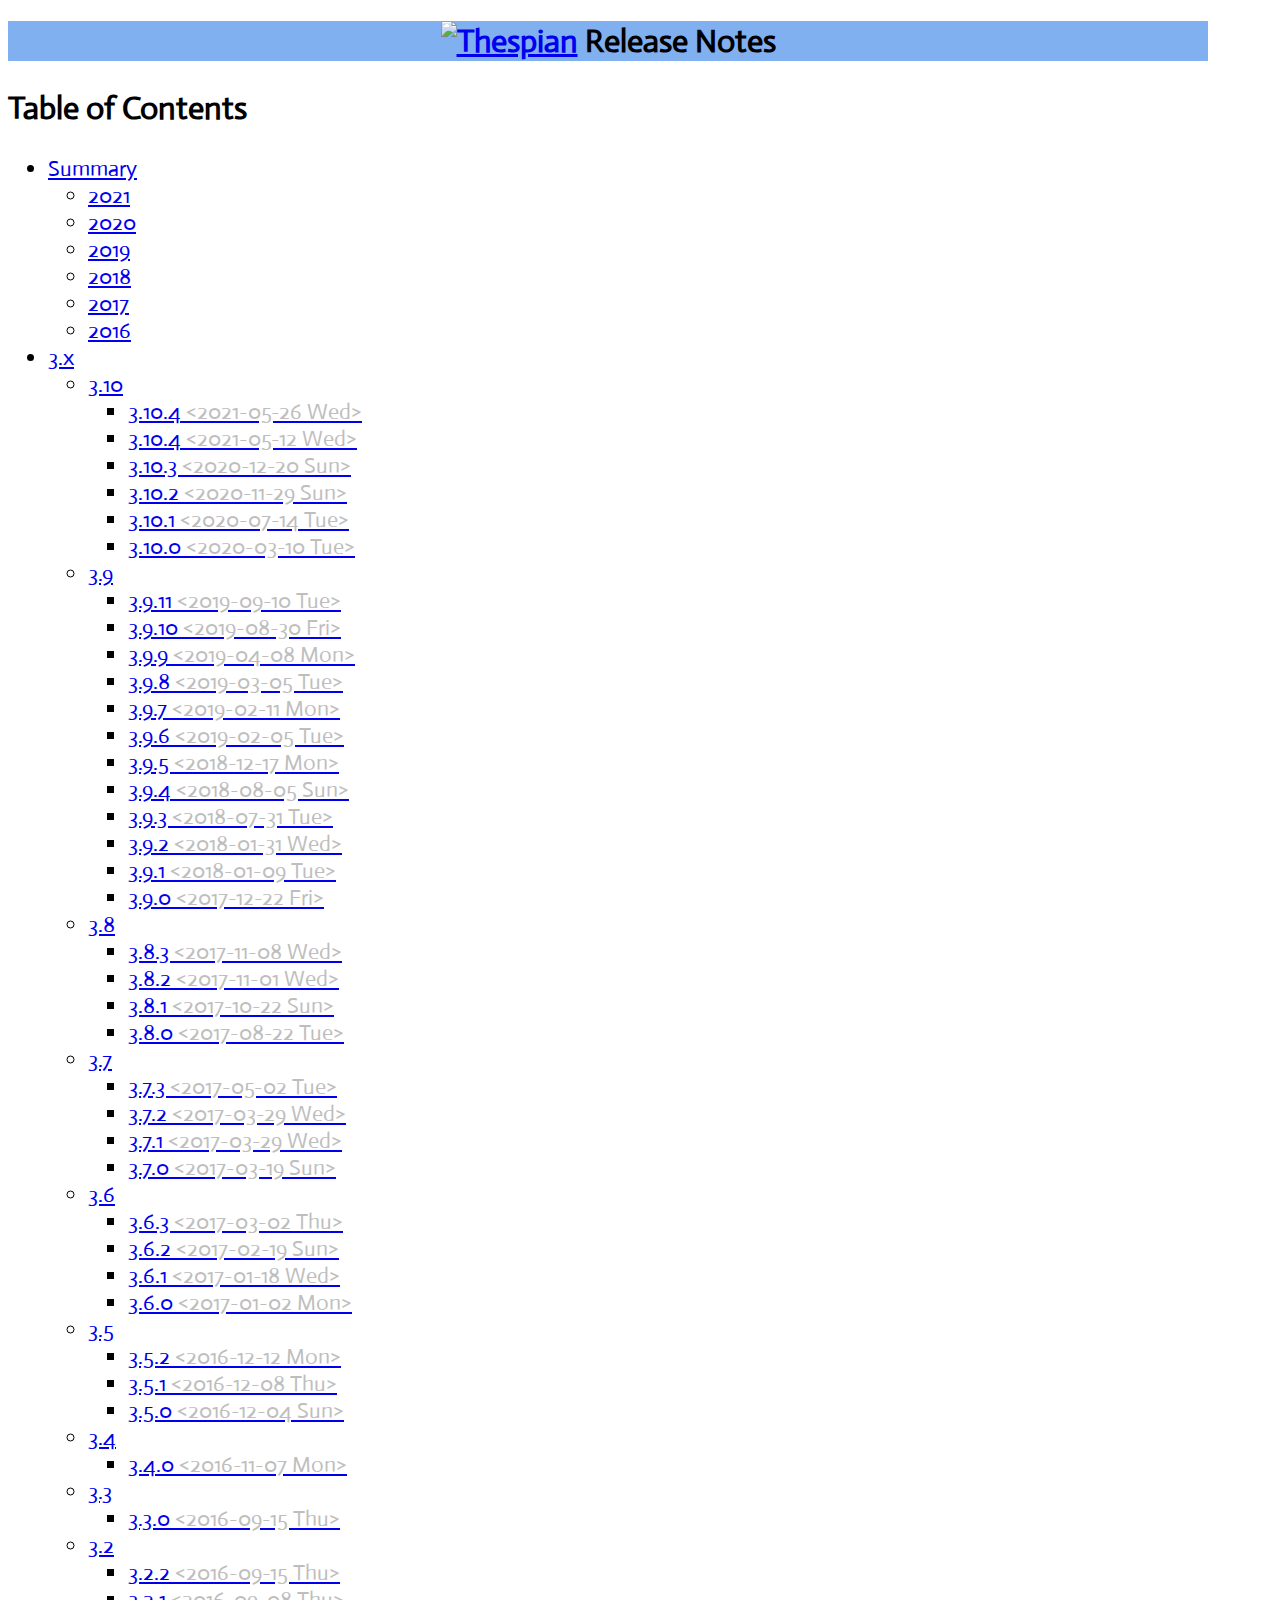
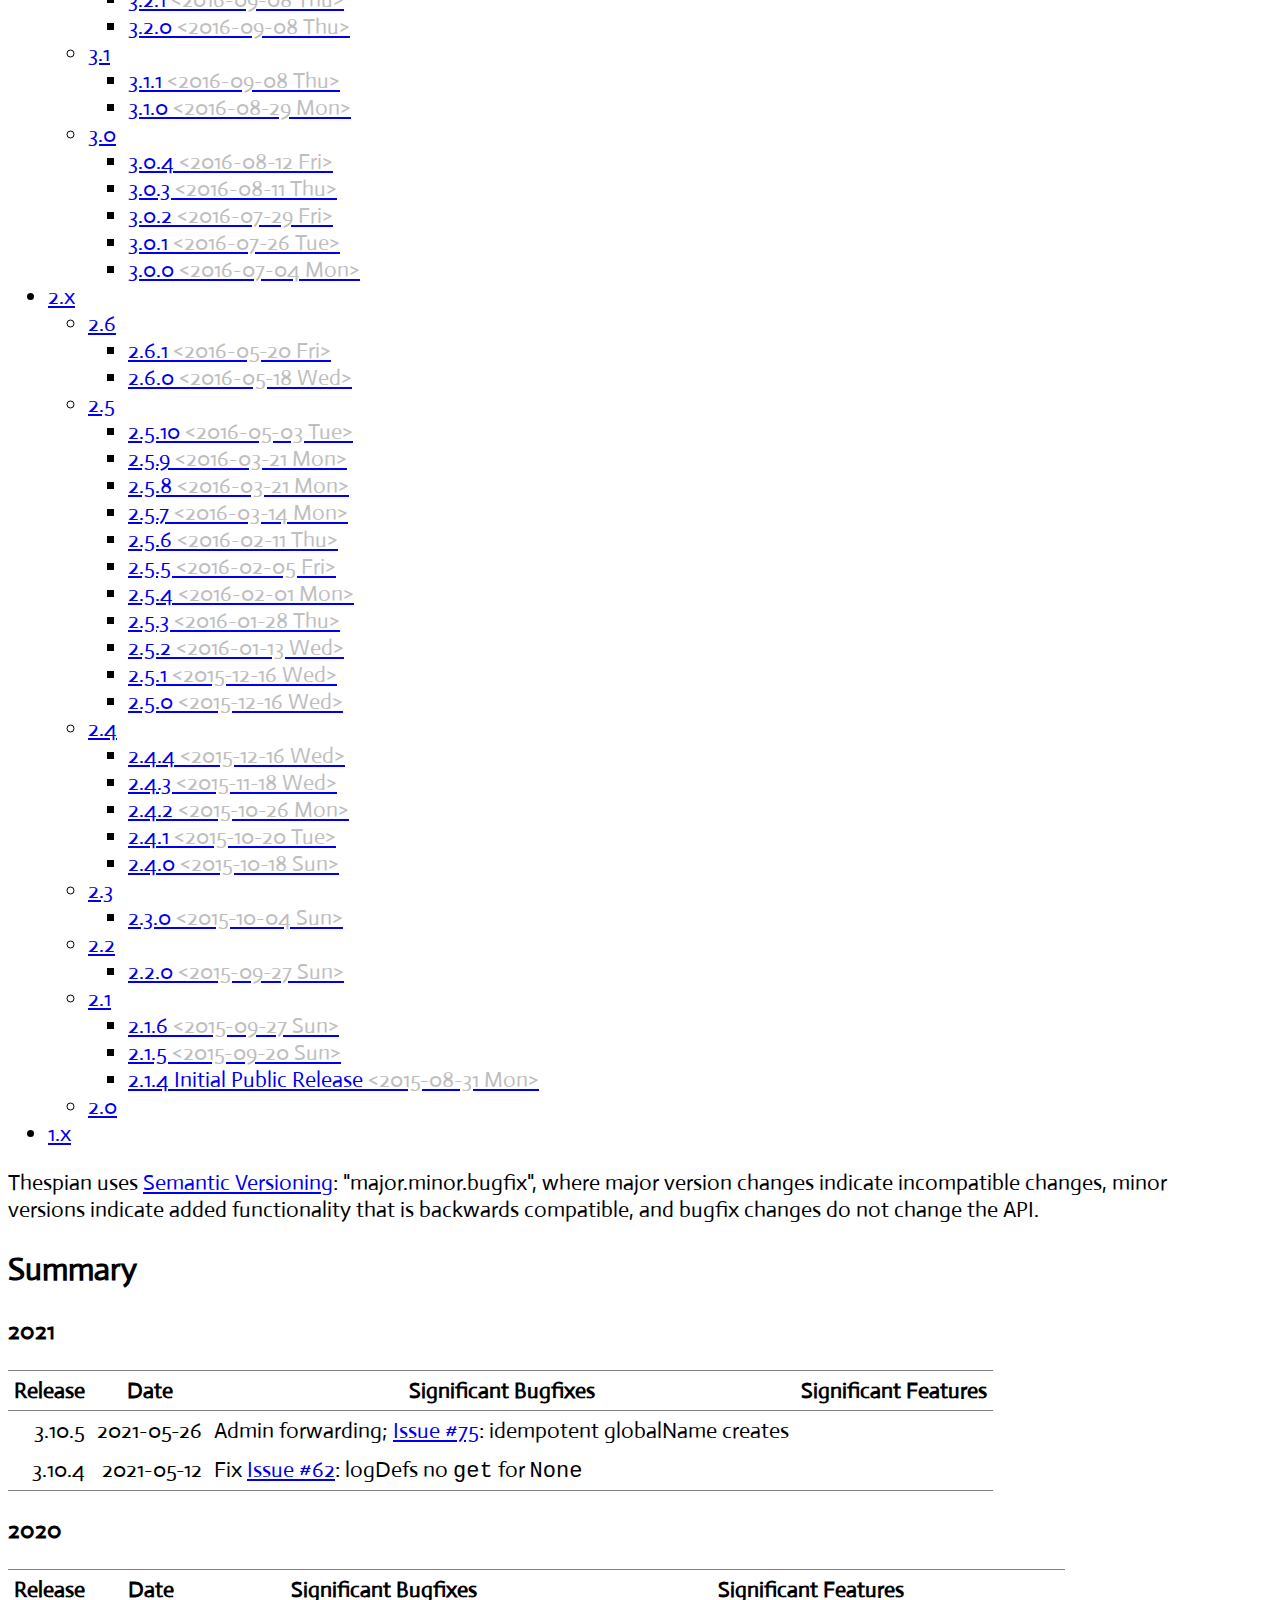
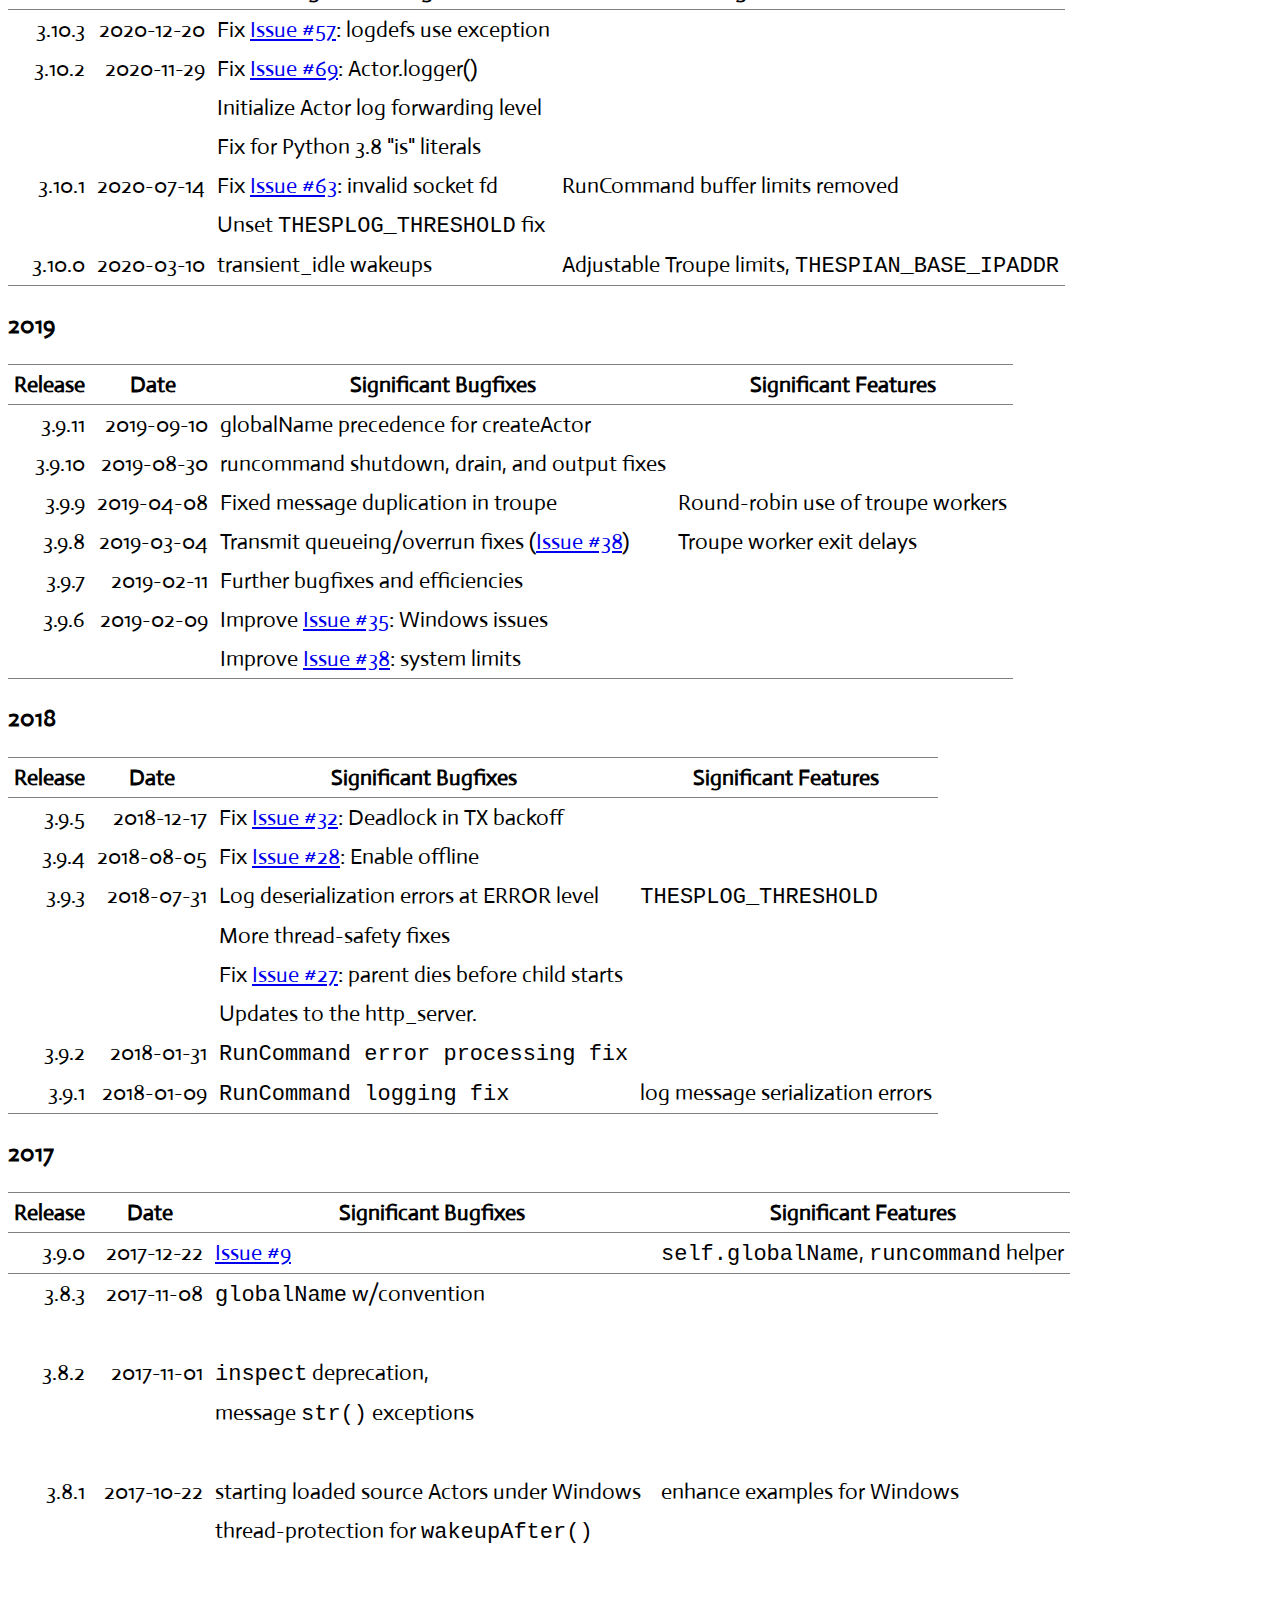
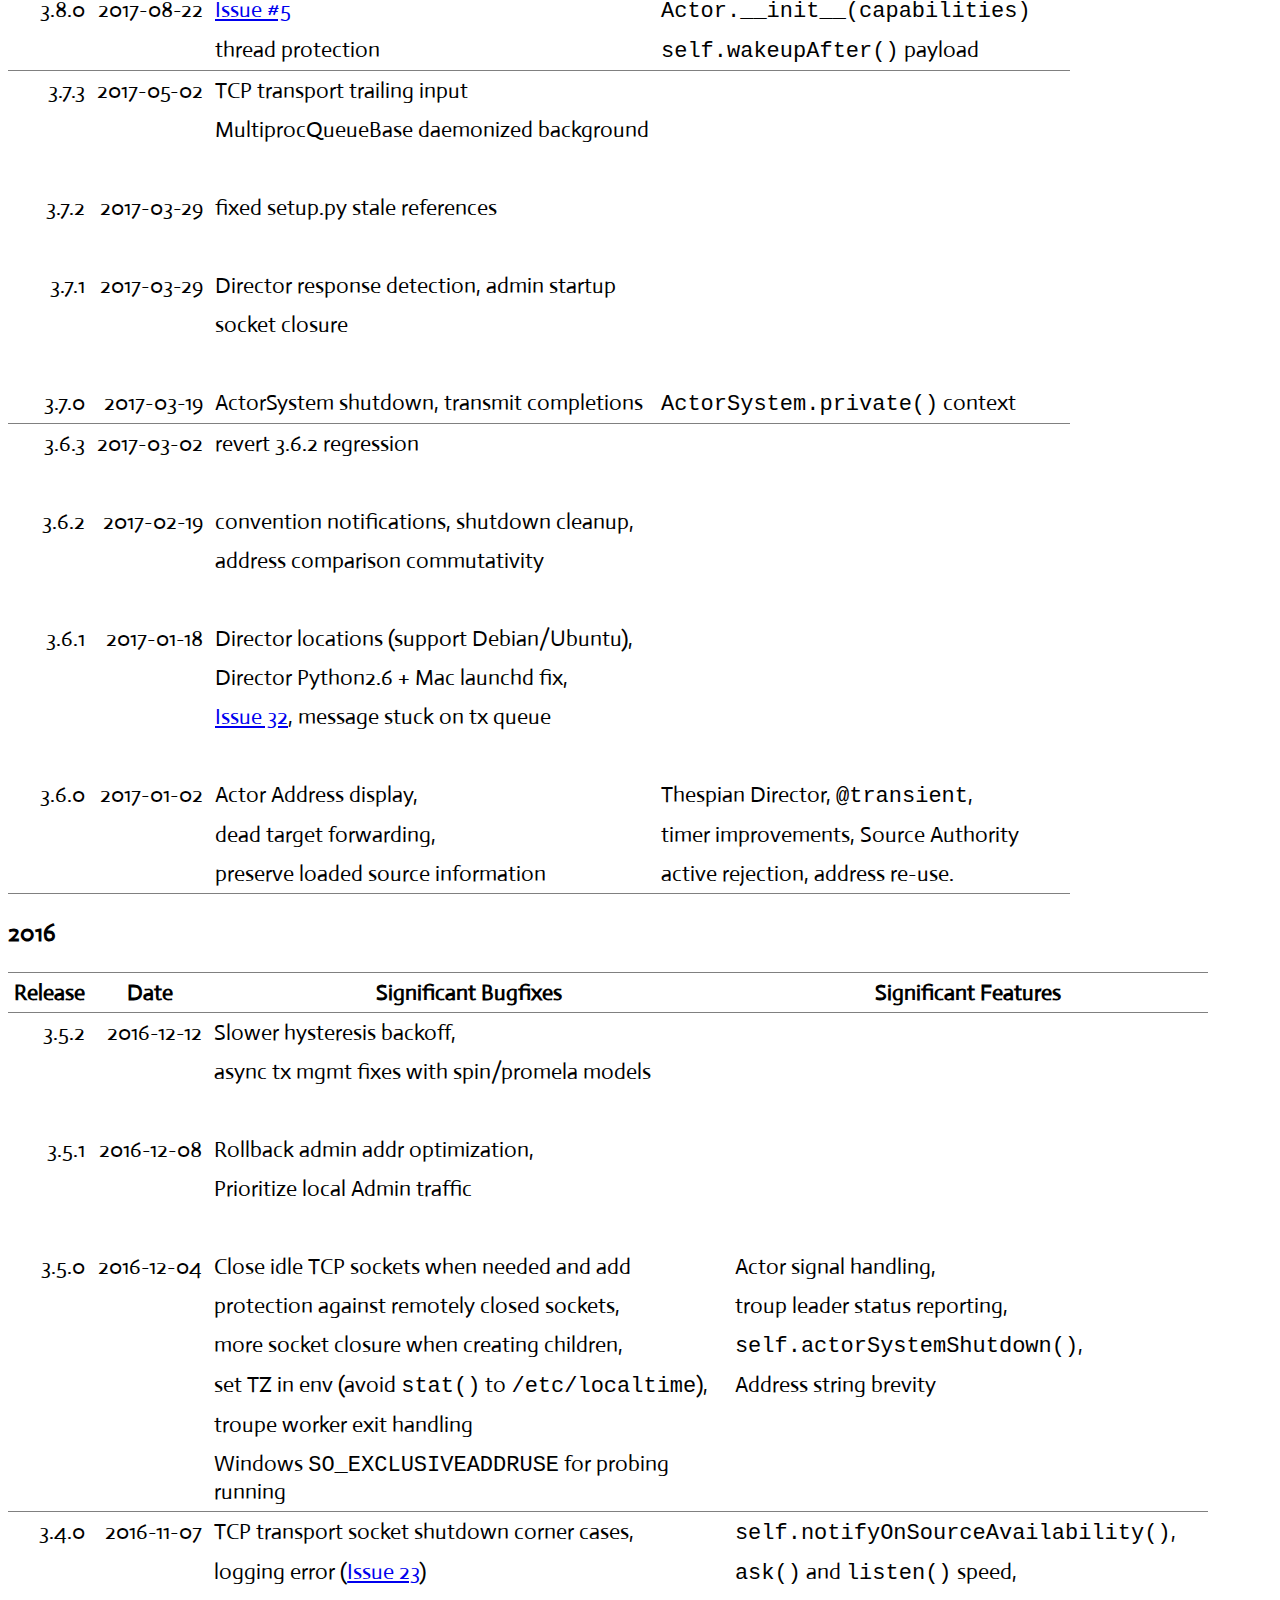
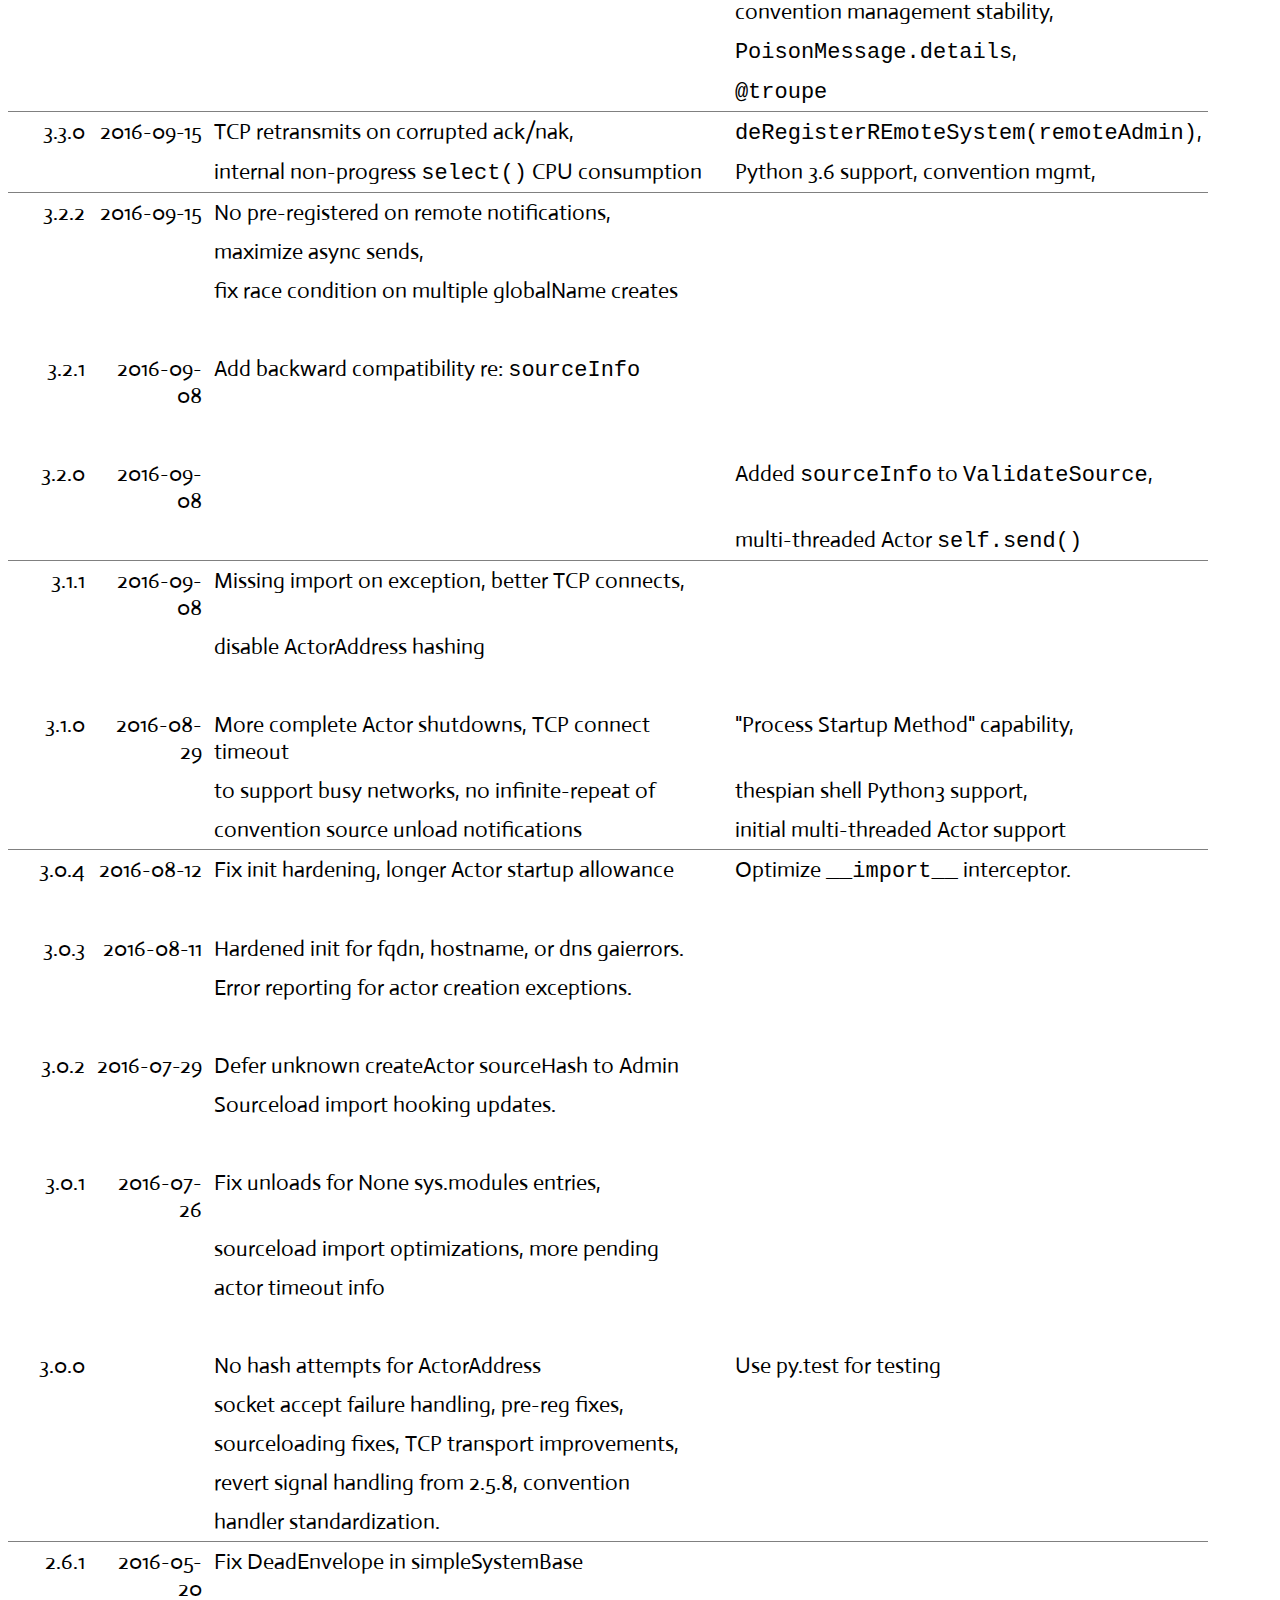
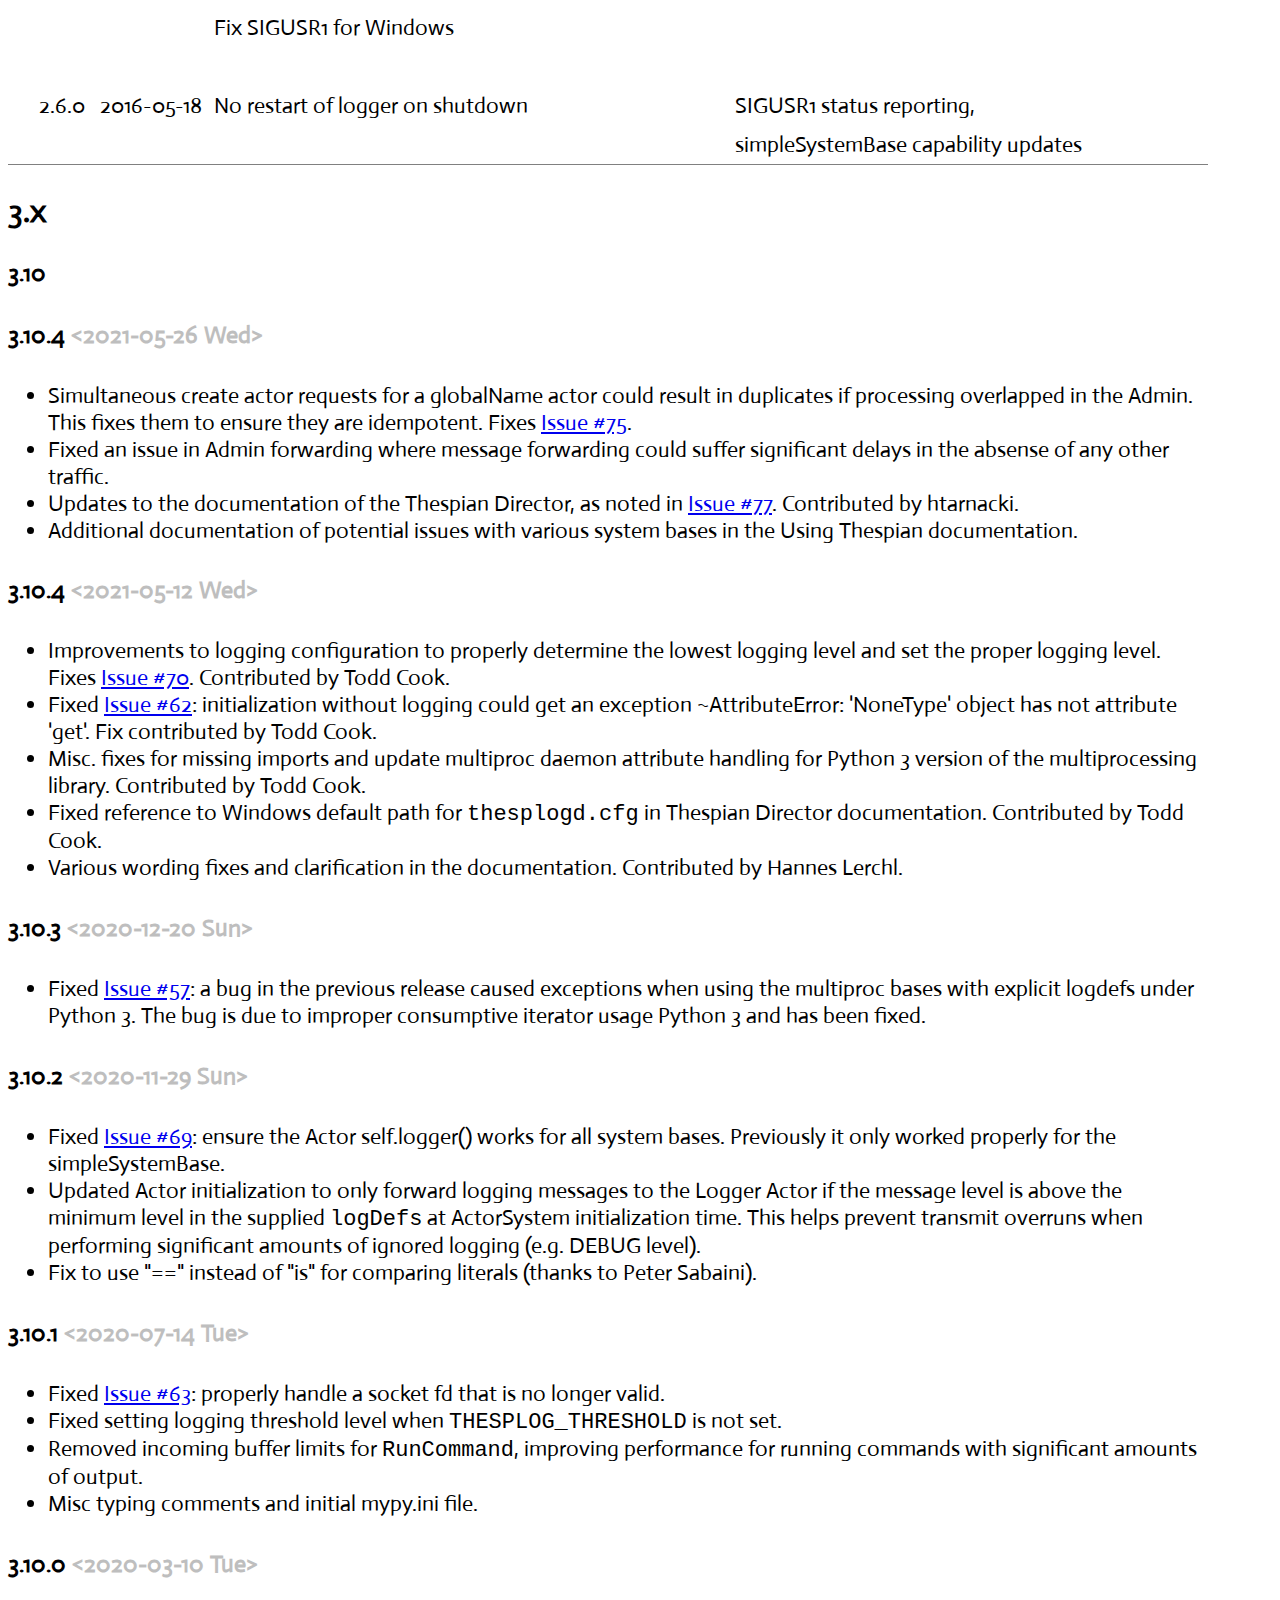
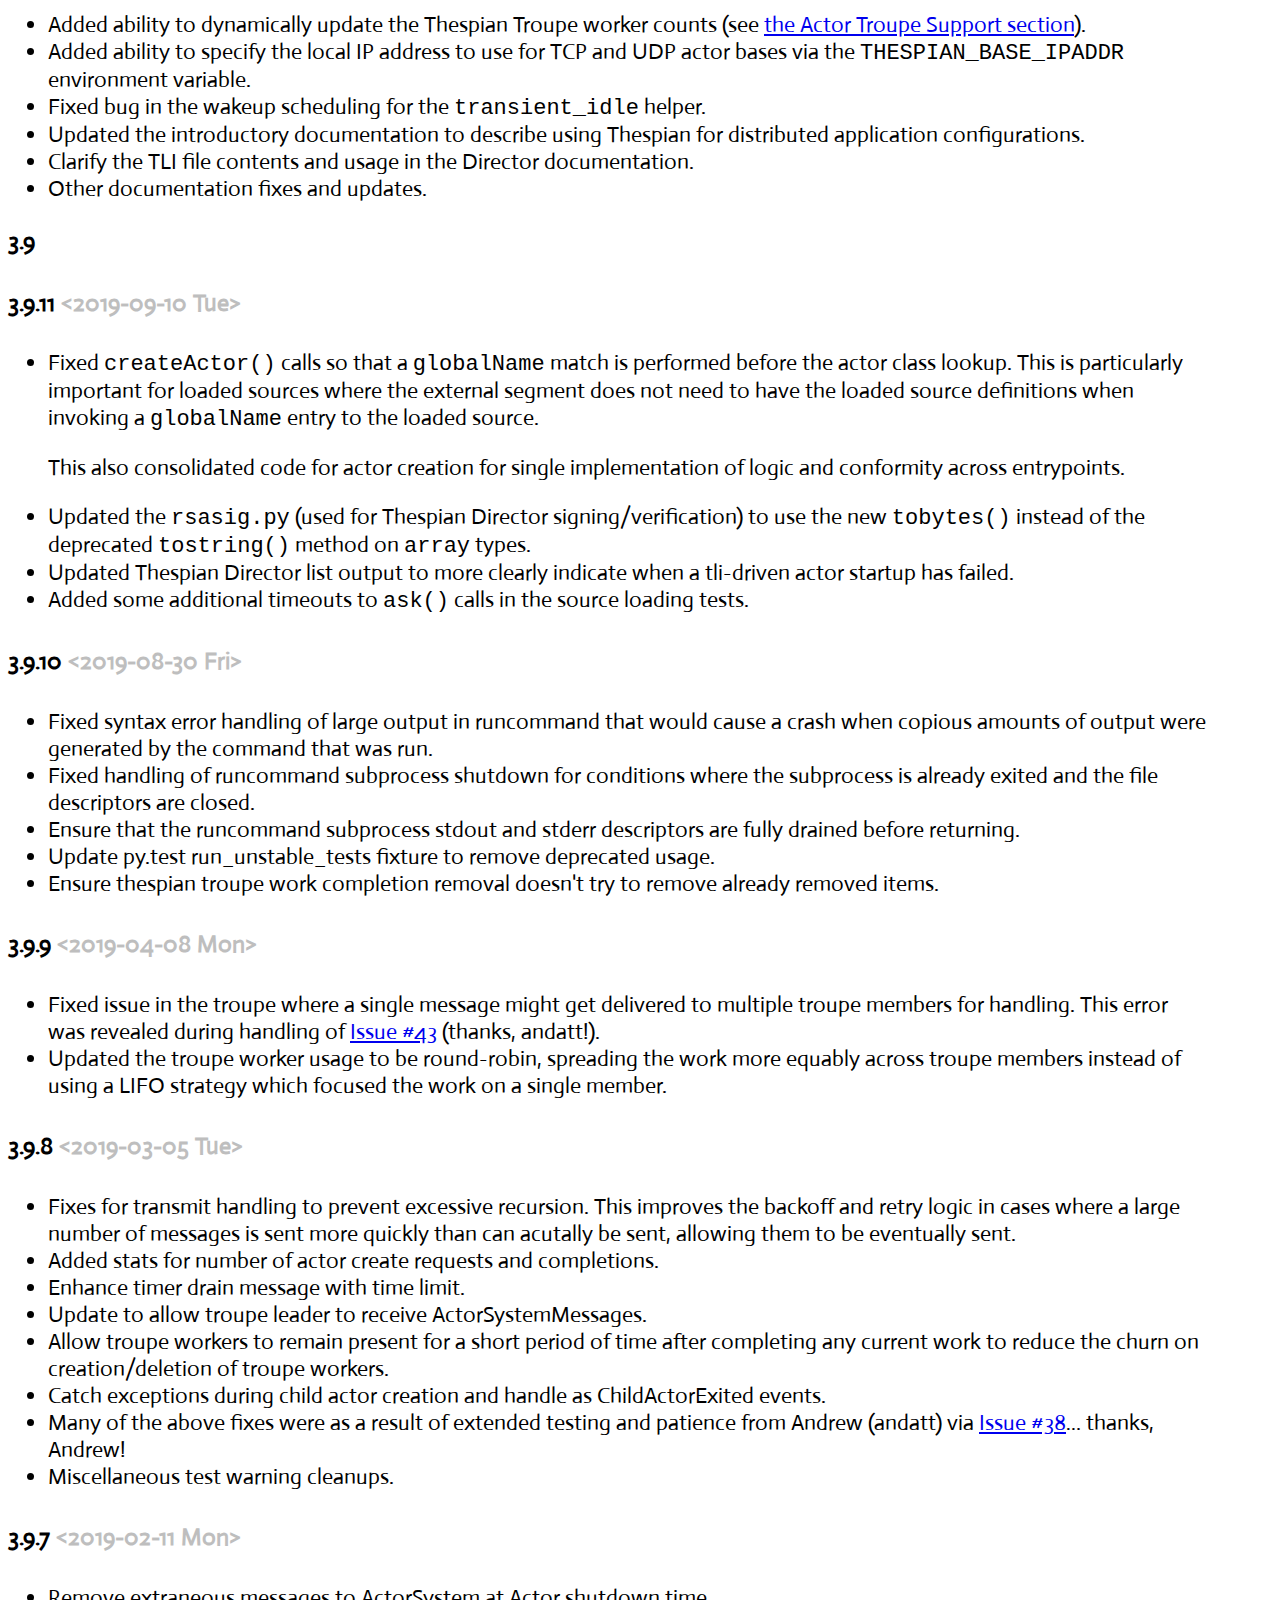
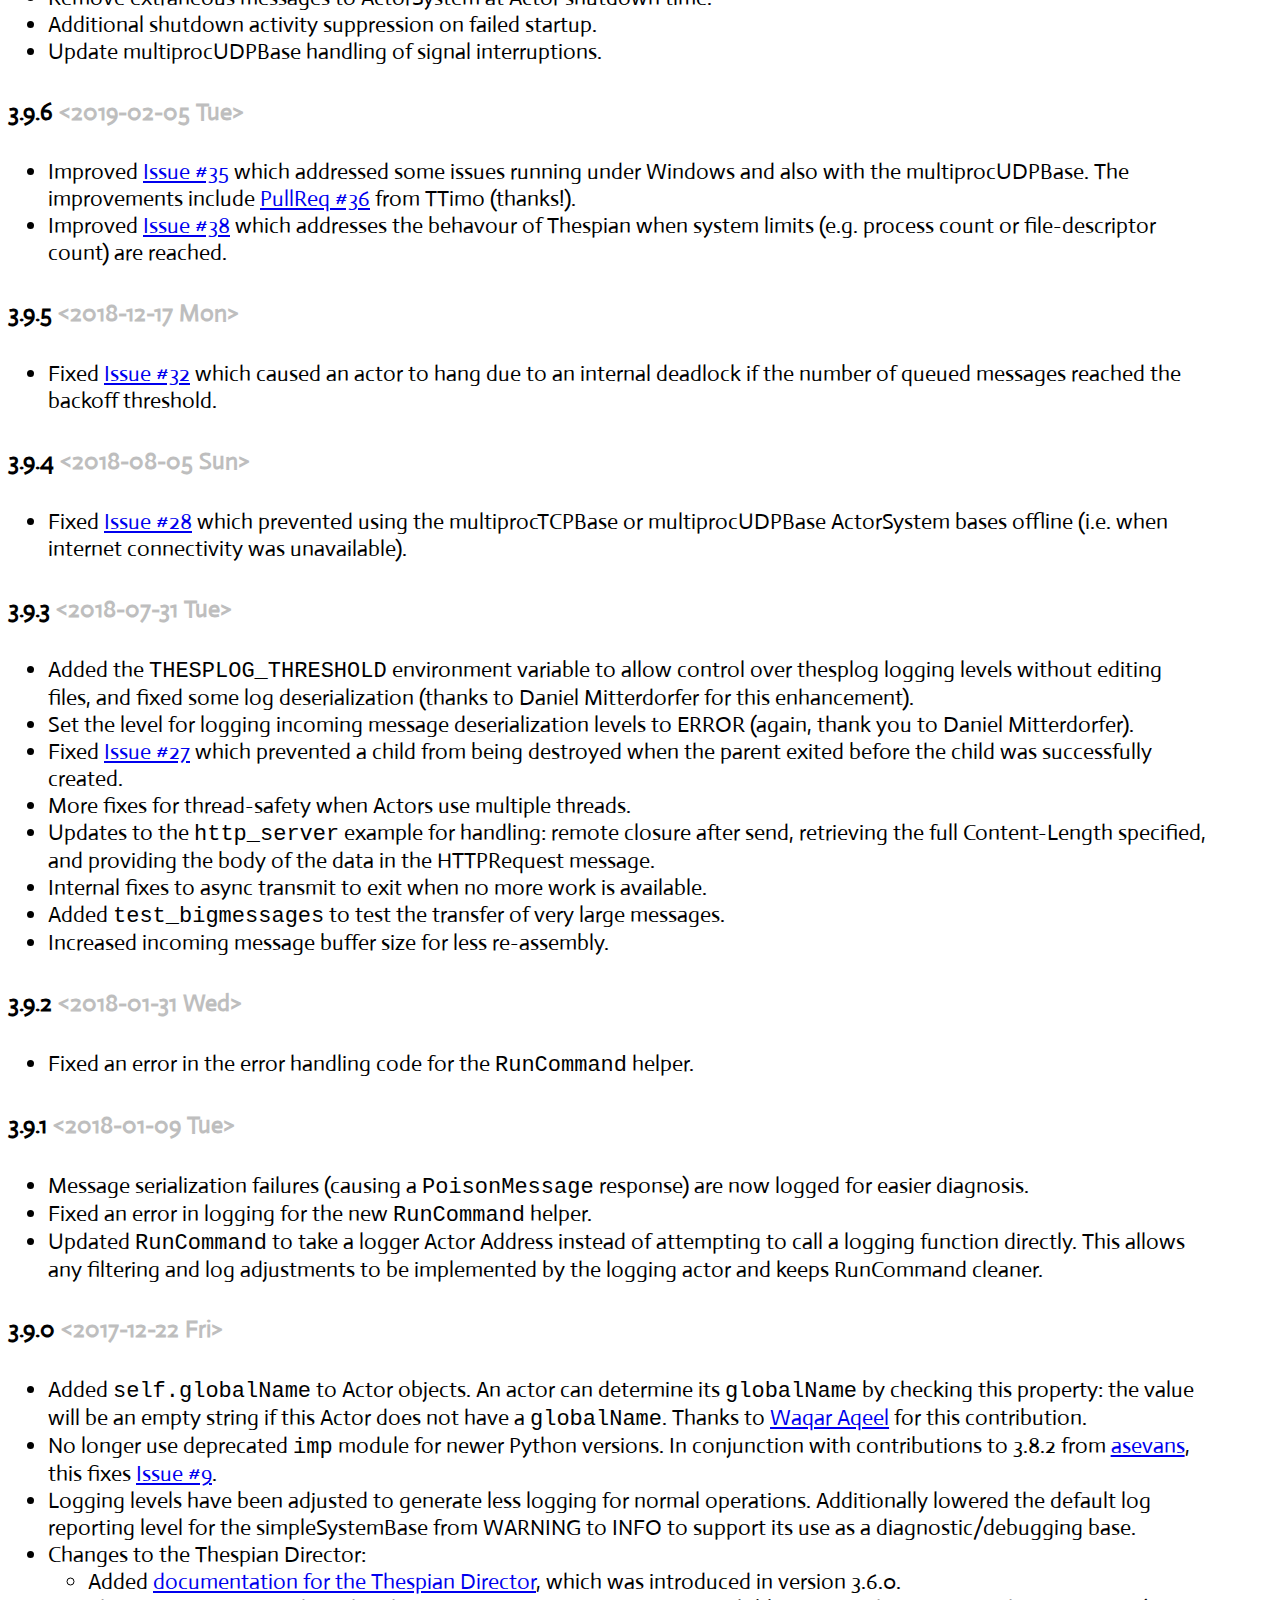
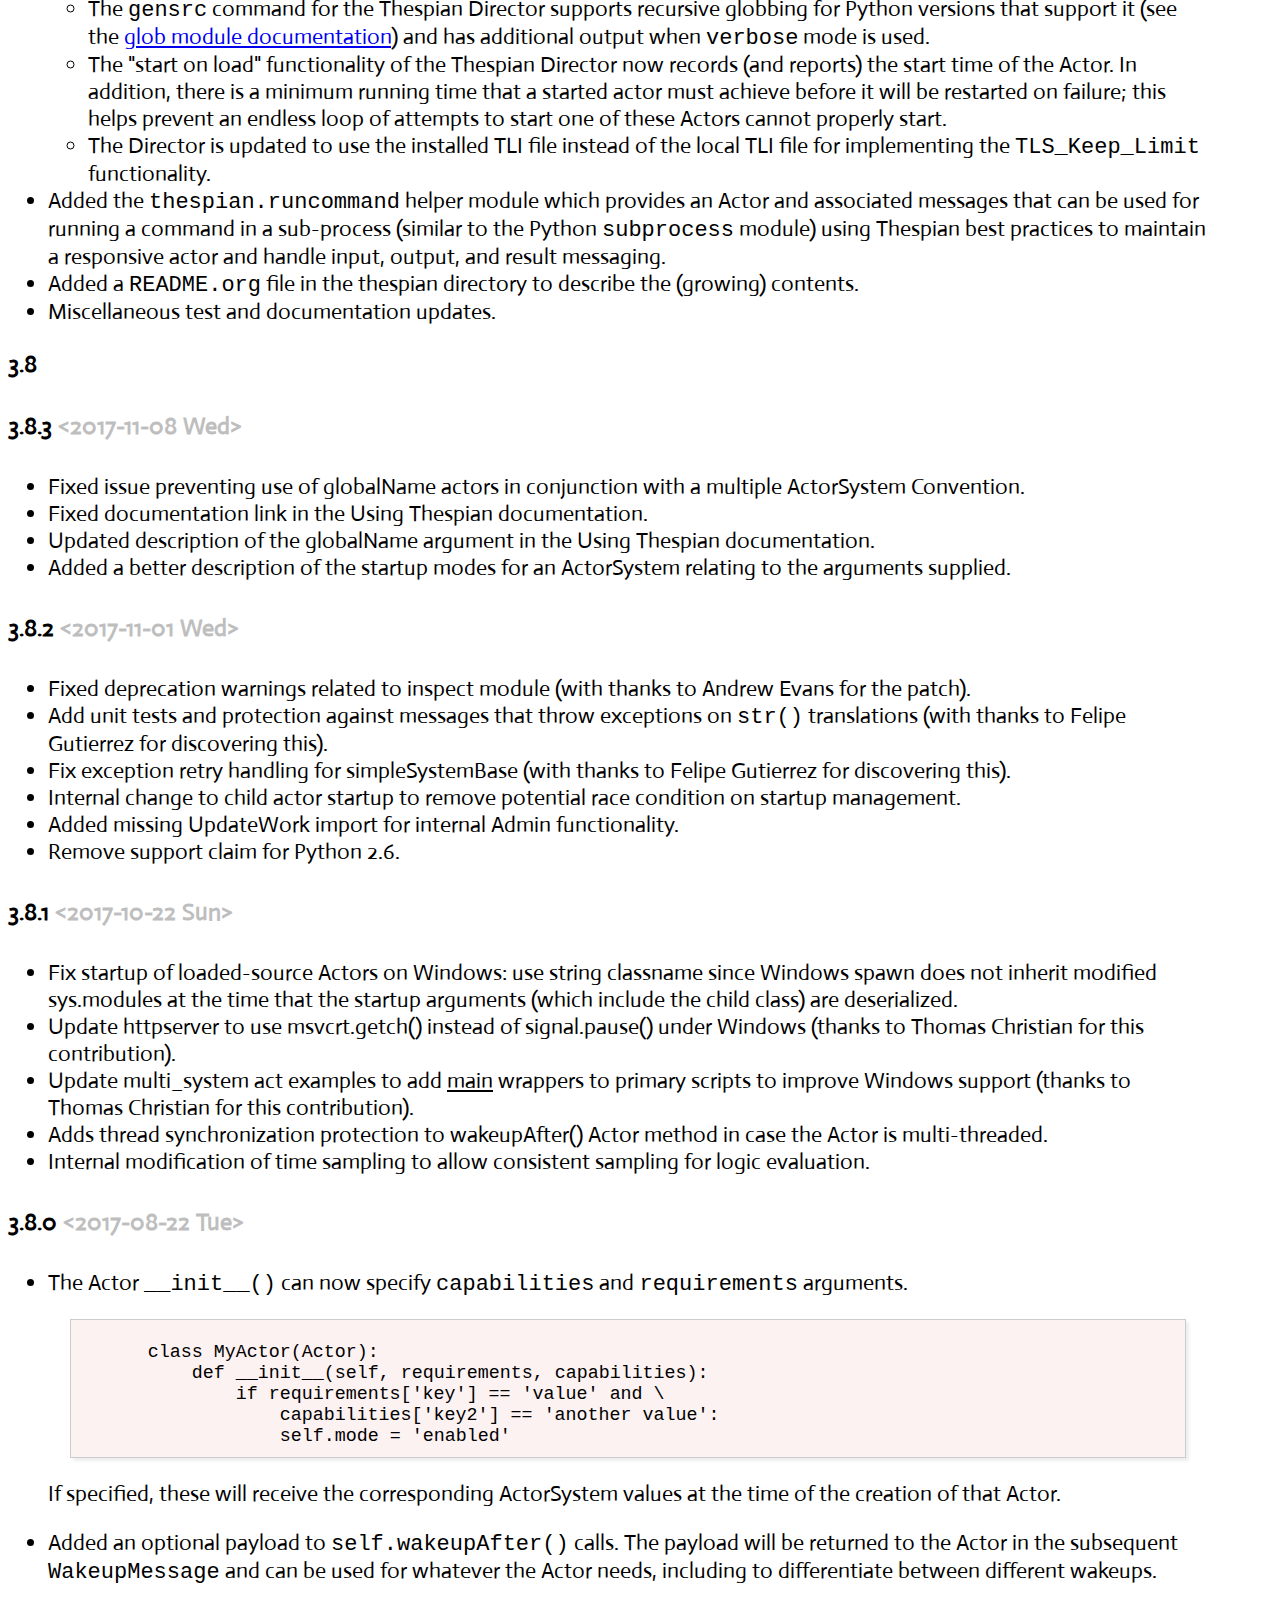
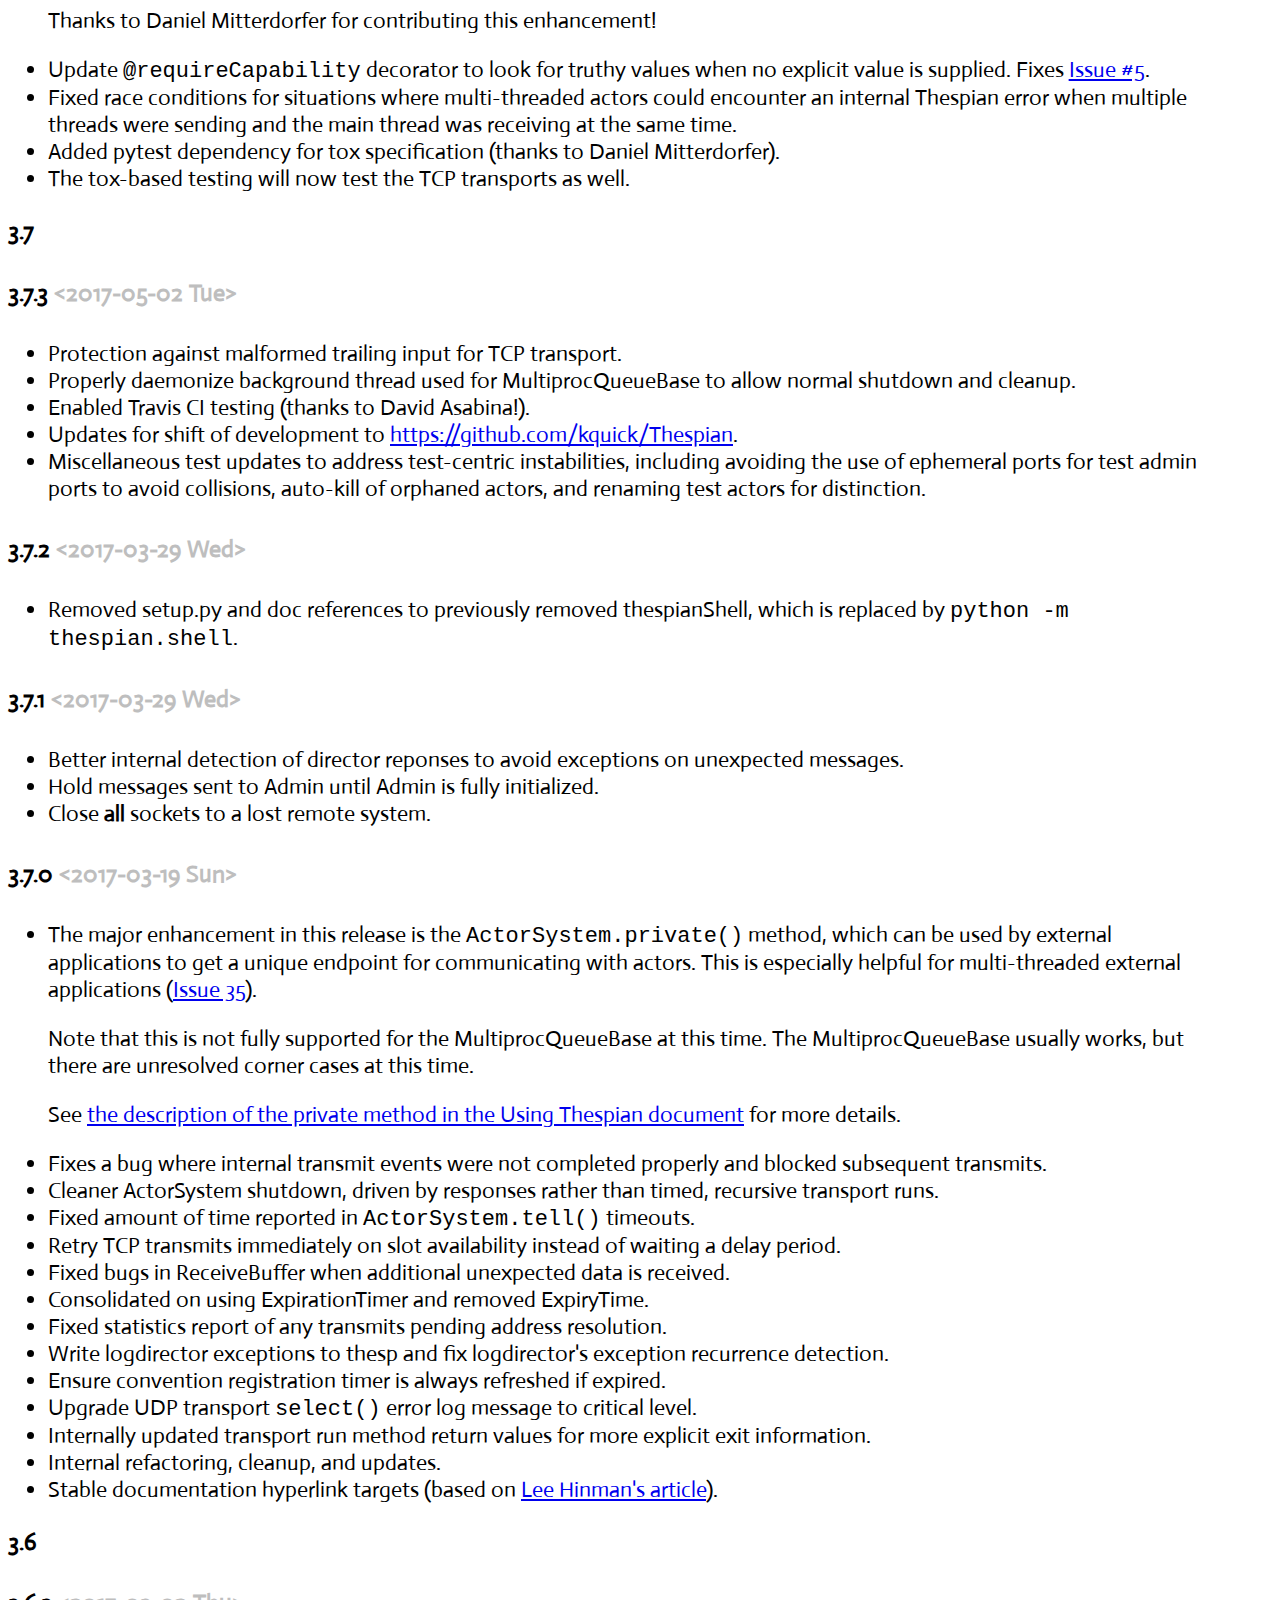
==== commit 768e23a6: "Thespian 3.10.5 documentation updates." ====
--- a/doc/releases.html
+++ b/doc/releases.html
@@ -3,7 +3,7 @@
 "http://www.w3.org/TR/xhtml1/DTD/xhtml1-strict.dtd">
 <html xmlns="http://www.w3.org/1999/xhtml" lang="en" xml:lang="en">
 <head>
-<!-- 2021-05-12 Wed 22:46 -->
+<!-- 2021-05-26 Wed 18:14 -->
 <meta http-equiv="Content-Type" content="text/html;charset=utf-8" />
 <meta name="viewport" content="width=device-width, initial-scale=1" />
 <title>Thespian Release Notes</title>
@@ -250,161 +250,162 @@
 <h2>Table of Contents</h2>
 <div id="text-table-of-contents">
 <ul>
-<li><a href="#org177843b">Summary</a>
+<li><a href="#orgb34ec2a">Summary</a>
 <ul>
-<li><a href="#org41ee199">2021</a></li>
-<li><a href="#org4499604">2020</a></li>
-<li><a href="#orge560159">2019</a></li>
-<li><a href="#orga0d75c0">2018</a></li>
-<li><a href="#org1e50ccb">2017</a></li>
-<li><a href="#org60c7387">2016</a></li>
+<li><a href="#orgfbc8559">2021</a></li>
+<li><a href="#org5e39fc2">2020</a></li>
+<li><a href="#org3811893">2019</a></li>
+<li><a href="#org2a6537a">2018</a></li>
+<li><a href="#orgba56726">2017</a></li>
+<li><a href="#org5950e71">2016</a></li>
 </ul>
 </li>
-<li><a href="#orga28bc54">3.x</a>
+<li><a href="#org39ec694">3.x</a>
 <ul>
-<li><a href="#org296a642">3.10</a>
+<li><a href="#orgedb3607">3.10</a>
 <ul>
-<li><a href="#org2967dad">3.10.4 <span class="timestamp-wrapper"><span class="timestamp">&lt;2021-05-12 Wed&gt;</span></span></a></li>
-<li><a href="#org744d57b">3.10.3 <span class="timestamp-wrapper"><span class="timestamp">&lt;2020-12-20 Sun&gt;</span></span></a></li>
-<li><a href="#org2b1e605">3.10.2 <span class="timestamp-wrapper"><span class="timestamp">&lt;2020-11-29 Sun&gt;</span></span></a></li>
-<li><a href="#org3d39987">3.10.1 <span class="timestamp-wrapper"><span class="timestamp">&lt;2020-07-14 Tue&gt;</span></span></a></li>
-<li><a href="#org1917d38">3.10.0 <span class="timestamp-wrapper"><span class="timestamp">&lt;2020-03-10 Tue&gt;</span></span></a></li>
+<li><a href="#orgb924358">3.10.4 <span class="timestamp-wrapper"><span class="timestamp">&lt;2021-05-26 Wed&gt;</span></span></a></li>
+<li><a href="#org07bcbbb">3.10.4 <span class="timestamp-wrapper"><span class="timestamp">&lt;2021-05-12 Wed&gt;</span></span></a></li>
+<li><a href="#org573e955">3.10.3 <span class="timestamp-wrapper"><span class="timestamp">&lt;2020-12-20 Sun&gt;</span></span></a></li>
+<li><a href="#org221fbde">3.10.2 <span class="timestamp-wrapper"><span class="timestamp">&lt;2020-11-29 Sun&gt;</span></span></a></li>
+<li><a href="#orgc42f898">3.10.1 <span class="timestamp-wrapper"><span class="timestamp">&lt;2020-07-14 Tue&gt;</span></span></a></li>
+<li><a href="#orgcbcd18f">3.10.0 <span class="timestamp-wrapper"><span class="timestamp">&lt;2020-03-10 Tue&gt;</span></span></a></li>
 </ul>
 </li>
-<li><a href="#orgdc92e2a">3.9</a>
+<li><a href="#org1b5f65c">3.9</a>
 <ul>
-<li><a href="#org81d492c">3.9.11 <span class="timestamp-wrapper"><span class="timestamp">&lt;2019-09-10 Tue&gt;</span></span></a></li>
-<li><a href="#org461b256">3.9.10 <span class="timestamp-wrapper"><span class="timestamp">&lt;2019-08-30 Fri&gt;</span></span></a></li>
-<li><a href="#org2fa3698">3.9.9 <span class="timestamp-wrapper"><span class="timestamp">&lt;2019-04-08 Mon&gt;</span></span></a></li>
-<li><a href="#orge6efc99">3.9.8 <span class="timestamp-wrapper"><span class="timestamp">&lt;2019-03-05 Tue&gt;</span></span></a></li>
-<li><a href="#orga12322a">3.9.7 <span class="timestamp-wrapper"><span class="timestamp">&lt;2019-02-11 Mon&gt;</span></span></a></li>
-<li><a href="#org5f0d54a">3.9.6 <span class="timestamp-wrapper"><span class="timestamp">&lt;2019-02-05 Tue&gt;</span></span></a></li>
-<li><a href="#org155788e">3.9.5 <span class="timestamp-wrapper"><span class="timestamp">&lt;2018-12-17 Mon&gt;</span></span></a></li>
-<li><a href="#org253a3a9">3.9.4 <span class="timestamp-wrapper"><span class="timestamp">&lt;2018-08-05 Sun&gt;</span></span></a></li>
-<li><a href="#org2faaa42">3.9.3 <span class="timestamp-wrapper"><span class="timestamp">&lt;2018-07-31 Tue&gt;</span></span></a></li>
-<li><a href="#org2457d12">3.9.2 <span class="timestamp-wrapper"><span class="timestamp">&lt;2018-01-31 Wed&gt;</span></span></a></li>
-<li><a href="#org1aadff3">3.9.1 <span class="timestamp-wrapper"><span class="timestamp">&lt;2018-01-09 Tue&gt;</span></span></a></li>
-<li><a href="#org1c0dbfc">3.9.0 <span class="timestamp-wrapper"><span class="timestamp">&lt;2017-12-22 Fri&gt;</span></span></a></li>
+<li><a href="#org070909d">3.9.11 <span class="timestamp-wrapper"><span class="timestamp">&lt;2019-09-10 Tue&gt;</span></span></a></li>
+<li><a href="#org1b7ad74">3.9.10 <span class="timestamp-wrapper"><span class="timestamp">&lt;2019-08-30 Fri&gt;</span></span></a></li>
+<li><a href="#orga59703a">3.9.9 <span class="timestamp-wrapper"><span class="timestamp">&lt;2019-04-08 Mon&gt;</span></span></a></li>
+<li><a href="#orge3de017">3.9.8 <span class="timestamp-wrapper"><span class="timestamp">&lt;2019-03-05 Tue&gt;</span></span></a></li>
+<li><a href="#orgc6d7911">3.9.7 <span class="timestamp-wrapper"><span class="timestamp">&lt;2019-02-11 Mon&gt;</span></span></a></li>
+<li><a href="#org5e33796">3.9.6 <span class="timestamp-wrapper"><span class="timestamp">&lt;2019-02-05 Tue&gt;</span></span></a></li>
+<li><a href="#org28bd7e5">3.9.5 <span class="timestamp-wrapper"><span class="timestamp">&lt;2018-12-17 Mon&gt;</span></span></a></li>
+<li><a href="#org2df7623">3.9.4 <span class="timestamp-wrapper"><span class="timestamp">&lt;2018-08-05 Sun&gt;</span></span></a></li>
+<li><a href="#org46b4042">3.9.3 <span class="timestamp-wrapper"><span class="timestamp">&lt;2018-07-31 Tue&gt;</span></span></a></li>
+<li><a href="#org4c451db">3.9.2 <span class="timestamp-wrapper"><span class="timestamp">&lt;2018-01-31 Wed&gt;</span></span></a></li>
+<li><a href="#orge4726ca">3.9.1 <span class="timestamp-wrapper"><span class="timestamp">&lt;2018-01-09 Tue&gt;</span></span></a></li>
+<li><a href="#org0f30193">3.9.0 <span class="timestamp-wrapper"><span class="timestamp">&lt;2017-12-22 Fri&gt;</span></span></a></li>
 </ul>
 </li>
-<li><a href="#orga738202">3.8</a>
+<li><a href="#org53bc65a">3.8</a>
 <ul>
-<li><a href="#orgb7f2070">3.8.3 <span class="timestamp-wrapper"><span class="timestamp">&lt;2017-11-08 Wed&gt;</span></span></a></li>
-<li><a href="#orgab78ac5">3.8.2 <span class="timestamp-wrapper"><span class="timestamp">&lt;2017-11-01 Wed&gt;</span></span></a></li>
-<li><a href="#org06dd95b">3.8.1 <span class="timestamp-wrapper"><span class="timestamp">&lt;2017-10-22 Sun&gt;</span></span></a></li>
-<li><a href="#org63684d8">3.8.0 <span class="timestamp-wrapper"><span class="timestamp">&lt;2017-08-22 Tue&gt;</span></span></a></li>
+<li><a href="#org2c9b463">3.8.3 <span class="timestamp-wrapper"><span class="timestamp">&lt;2017-11-08 Wed&gt;</span></span></a></li>
+<li><a href="#org9657a3e">3.8.2 <span class="timestamp-wrapper"><span class="timestamp">&lt;2017-11-01 Wed&gt;</span></span></a></li>
+<li><a href="#orge867872">3.8.1 <span class="timestamp-wrapper"><span class="timestamp">&lt;2017-10-22 Sun&gt;</span></span></a></li>
+<li><a href="#orgaf8b256">3.8.0 <span class="timestamp-wrapper"><span class="timestamp">&lt;2017-08-22 Tue&gt;</span></span></a></li>
 </ul>
 </li>
-<li><a href="#org0c1bb6f">3.7</a>
+<li><a href="#org8c7febb">3.7</a>
 <ul>
-<li><a href="#orgc8b7c2c">3.7.3 <span class="timestamp-wrapper"><span class="timestamp">&lt;2017-05-02 Tue&gt;</span></span></a></li>
-<li><a href="#orge0d1f8d">3.7.2 <span class="timestamp-wrapper"><span class="timestamp">&lt;2017-03-29 Wed&gt;</span></span></a></li>
-<li><a href="#org10c2a09">3.7.1 <span class="timestamp-wrapper"><span class="timestamp">&lt;2017-03-29 Wed&gt;</span></span></a></li>
-<li><a href="#org6f54c0a">3.7.0 <span class="timestamp-wrapper"><span class="timestamp">&lt;2017-03-19 Sun&gt;</span></span></a></li>
+<li><a href="#org01c3758">3.7.3 <span class="timestamp-wrapper"><span class="timestamp">&lt;2017-05-02 Tue&gt;</span></span></a></li>
+<li><a href="#org4ba1d96">3.7.2 <span class="timestamp-wrapper"><span class="timestamp">&lt;2017-03-29 Wed&gt;</span></span></a></li>
+<li><a href="#org199750f">3.7.1 <span class="timestamp-wrapper"><span class="timestamp">&lt;2017-03-29 Wed&gt;</span></span></a></li>
+<li><a href="#org178ae3c">3.7.0 <span class="timestamp-wrapper"><span class="timestamp">&lt;2017-03-19 Sun&gt;</span></span></a></li>
 </ul>
 </li>
-<li><a href="#org88a3381">3.6</a>
+<li><a href="#org6837816">3.6</a>
 <ul>
-<li><a href="#orgfaa678b">3.6.3 <span class="timestamp-wrapper"><span class="timestamp">&lt;2017-03-02 Thu&gt;</span></span></a></li>
-<li><a href="#orgad60365">3.6.2 <span class="timestamp-wrapper"><span class="timestamp">&lt;2017-02-19 Sun&gt;</span></span></a></li>
-<li><a href="#org761ef5d">3.6.1 <span class="timestamp-wrapper"><span class="timestamp">&lt;2017-01-18 Wed&gt;</span></span></a></li>
-<li><a href="#orgf278ba0">3.6.0 <span class="timestamp-wrapper"><span class="timestamp">&lt;2017-01-02 Mon&gt;</span></span></a></li>
+<li><a href="#orgfea36b0">3.6.3 <span class="timestamp-wrapper"><span class="timestamp">&lt;2017-03-02 Thu&gt;</span></span></a></li>
+<li><a href="#orgc200dcb">3.6.2 <span class="timestamp-wrapper"><span class="timestamp">&lt;2017-02-19 Sun&gt;</span></span></a></li>
+<li><a href="#org0607386">3.6.1 <span class="timestamp-wrapper"><span class="timestamp">&lt;2017-01-18 Wed&gt;</span></span></a></li>
+<li><a href="#orgfc016b2">3.6.0 <span class="timestamp-wrapper"><span class="timestamp">&lt;2017-01-02 Mon&gt;</span></span></a></li>
 </ul>
 </li>
-<li><a href="#orga260f3e">3.5</a>
+<li><a href="#org5b6af3e">3.5</a>
 <ul>
-<li><a href="#org793d2e8">3.5.2 <span class="timestamp-wrapper"><span class="timestamp">&lt;2016-12-12 Mon&gt;</span></span></a></li>
-<li><a href="#org52212b6">3.5.1 <span class="timestamp-wrapper"><span class="timestamp">&lt;2016-12-08 Thu&gt;</span></span></a></li>
-<li><a href="#org5deb023">3.5.0 <span class="timestamp-wrapper"><span class="timestamp">&lt;2016-12-04 Sun&gt;</span></span></a></li>
+<li><a href="#orgd403ee2">3.5.2 <span class="timestamp-wrapper"><span class="timestamp">&lt;2016-12-12 Mon&gt;</span></span></a></li>
+<li><a href="#org01604ee">3.5.1 <span class="timestamp-wrapper"><span class="timestamp">&lt;2016-12-08 Thu&gt;</span></span></a></li>
+<li><a href="#orgefb1757">3.5.0 <span class="timestamp-wrapper"><span class="timestamp">&lt;2016-12-04 Sun&gt;</span></span></a></li>
 </ul>
 </li>
-<li><a href="#orga558c5a">3.4</a>
+<li><a href="#orgf53053d">3.4</a>
 <ul>
-<li><a href="#org19af6d6">3.4.0 <span class="timestamp-wrapper"><span class="timestamp">&lt;2016-11-07 Mon&gt;</span></span></a></li>
+<li><a href="#orgb995892">3.4.0 <span class="timestamp-wrapper"><span class="timestamp">&lt;2016-11-07 Mon&gt;</span></span></a></li>
 </ul>
 </li>
-<li><a href="#orgea3ab8c">3.3</a>
+<li><a href="#org2f75afe">3.3</a>
 <ul>
-<li><a href="#org0b95368">3.3.0 <span class="timestamp-wrapper"><span class="timestamp">&lt;2016-09-15 Thu&gt;</span></span></a></li>
+<li><a href="#org9fbacd2">3.3.0 <span class="timestamp-wrapper"><span class="timestamp">&lt;2016-09-15 Thu&gt;</span></span></a></li>
 </ul>
 </li>
-<li><a href="#org113e883">3.2</a>
+<li><a href="#org245428c">3.2</a>
 <ul>
-<li><a href="#org0ea318a">3.2.2 <span class="timestamp-wrapper"><span class="timestamp">&lt;2016-09-15 Thu&gt;</span></span></a></li>
-<li><a href="#org18c7ac8">3.2.1 <span class="timestamp-wrapper"><span class="timestamp">&lt;2016-09-08 Thu&gt;</span></span></a></li>
-<li><a href="#org11a9531">3.2.0 <span class="timestamp-wrapper"><span class="timestamp">&lt;2016-09-08 Thu&gt;</span></span></a></li>
+<li><a href="#orgfbe7f79">3.2.2 <span class="timestamp-wrapper"><span class="timestamp">&lt;2016-09-15 Thu&gt;</span></span></a></li>
+<li><a href="#org8e375c7">3.2.1 <span class="timestamp-wrapper"><span class="timestamp">&lt;2016-09-08 Thu&gt;</span></span></a></li>
+<li><a href="#org2d9384e">3.2.0 <span class="timestamp-wrapper"><span class="timestamp">&lt;2016-09-08 Thu&gt;</span></span></a></li>
 </ul>
 </li>
-<li><a href="#orgd10c5ce">3.1</a>
+<li><a href="#org24c2a2e">3.1</a>
 <ul>
-<li><a href="#orga83ceb9">3.1.1 <span class="timestamp-wrapper"><span class="timestamp">&lt;2016-09-08 Thu&gt;</span></span></a></li>
-<li><a href="#org133eb87">3.1.0 <span class="timestamp-wrapper"><span class="timestamp">&lt;2016-08-29 Mon&gt;</span></span></a></li>
+<li><a href="#orge1361b0">3.1.1 <span class="timestamp-wrapper"><span class="timestamp">&lt;2016-09-08 Thu&gt;</span></span></a></li>
+<li><a href="#orgcf860b2">3.1.0 <span class="timestamp-wrapper"><span class="timestamp">&lt;2016-08-29 Mon&gt;</span></span></a></li>
 </ul>
 </li>
-<li><a href="#org0f1e6f9">3.0</a>
+<li><a href="#orgdf0a8ad">3.0</a>
 <ul>
-<li><a href="#org1039b00">3.0.4 <span class="timestamp-wrapper"><span class="timestamp">&lt;2016-08-12 Fri&gt;</span></span></a></li>
-<li><a href="#org4ce343b">3.0.3 <span class="timestamp-wrapper"><span class="timestamp">&lt;2016-08-11 Thu&gt;</span></span></a></li>
-<li><a href="#org7e0a77b">3.0.2 <span class="timestamp-wrapper"><span class="timestamp">&lt;2016-07-29 Fri&gt;</span></span></a></li>
-<li><a href="#orgcb2d4bd">3.0.1 <span class="timestamp-wrapper"><span class="timestamp">&lt;2016-07-26 Tue&gt;</span></span></a></li>
-<li><a href="#orgd51cf14">3.0.0 <span class="timestamp-wrapper"><span class="timestamp">&lt;2016-07-04 Mon&gt;</span></span></a></li>
+<li><a href="#org7064bdf">3.0.4 <span class="timestamp-wrapper"><span class="timestamp">&lt;2016-08-12 Fri&gt;</span></span></a></li>
+<li><a href="#org02fe577">3.0.3 <span class="timestamp-wrapper"><span class="timestamp">&lt;2016-08-11 Thu&gt;</span></span></a></li>
+<li><a href="#org331d080">3.0.2 <span class="timestamp-wrapper"><span class="timestamp">&lt;2016-07-29 Fri&gt;</span></span></a></li>
+<li><a href="#org8f9d888">3.0.1 <span class="timestamp-wrapper"><span class="timestamp">&lt;2016-07-26 Tue&gt;</span></span></a></li>
+<li><a href="#org3c4157f">3.0.0 <span class="timestamp-wrapper"><span class="timestamp">&lt;2016-07-04 Mon&gt;</span></span></a></li>
 </ul>
 </li>
 </ul>
 </li>
-<li><a href="#orgc7056fb">2.x</a>
+<li><a href="#orge3bc821">2.x</a>
 <ul>
-<li><a href="#orgc7ff1b1">2.6</a>
+<li><a href="#orgca894d5">2.6</a>
 <ul>
-<li><a href="#org69e6c33">2.6.1 <span class="timestamp-wrapper"><span class="timestamp">&lt;2016-05-20 Fri&gt;</span></span></a></li>
-<li><a href="#org3779143">2.6.0 <span class="timestamp-wrapper"><span class="timestamp">&lt;2016-05-18 Wed&gt;</span></span></a></li>
+<li><a href="#org8541694">2.6.1 <span class="timestamp-wrapper"><span class="timestamp">&lt;2016-05-20 Fri&gt;</span></span></a></li>
+<li><a href="#org3d56412">2.6.0 <span class="timestamp-wrapper"><span class="timestamp">&lt;2016-05-18 Wed&gt;</span></span></a></li>
 </ul>
 </li>
-<li><a href="#orgbff356e">2.5</a>
+<li><a href="#org3fc0b36">2.5</a>
 <ul>
-<li><a href="#org50d244f">2.5.10 <span class="timestamp-wrapper"><span class="timestamp">&lt;2016-05-03 Tue&gt;</span></span></a></li>
-<li><a href="#orgee487cf">2.5.9 <span class="timestamp-wrapper"><span class="timestamp">&lt;2016-03-21 Mon&gt;</span></span></a></li>
-<li><a href="#org4239714">2.5.8 <span class="timestamp-wrapper"><span class="timestamp">&lt;2016-03-21 Mon&gt;</span></span></a></li>
-<li><a href="#orgac2dd87">2.5.7 <span class="timestamp-wrapper"><span class="timestamp">&lt;2016-03-14 Mon&gt;</span></span></a></li>
-<li><a href="#org38be6f8">2.5.6 <span class="timestamp-wrapper"><span class="timestamp">&lt;2016-02-11 Thu&gt;</span></span></a></li>
-<li><a href="#orgf9d9980">2.5.5 <span class="timestamp-wrapper"><span class="timestamp">&lt;2016-02-05 Fri&gt;</span></span></a></li>
-<li><a href="#org2b4eced">2.5.4 <span class="timestamp-wrapper"><span class="timestamp">&lt;2016-02-01 Mon&gt;</span></span></a></li>
-<li><a href="#orgf9faa67">2.5.3 <span class="timestamp-wrapper"><span class="timestamp">&lt;2016-01-28 Thu&gt;</span></span></a></li>
-<li><a href="#org4592713">2.5.2 <span class="timestamp-wrapper"><span class="timestamp">&lt;2016-01-13 Wed&gt;</span></span></a></li>
-<li><a href="#orgc932bcb">2.5.1 <span class="timestamp-wrapper"><span class="timestamp">&lt;2015-12-16 Wed&gt;</span></span></a></li>
-<li><a href="#org77da3c7">2.5.0 <span class="timestamp-wrapper"><span class="timestamp">&lt;2015-12-16 Wed&gt;</span></span></a></li>
+<li><a href="#org65cd89e">2.5.10 <span class="timestamp-wrapper"><span class="timestamp">&lt;2016-05-03 Tue&gt;</span></span></a></li>
+<li><a href="#orgdd15758">2.5.9 <span class="timestamp-wrapper"><span class="timestamp">&lt;2016-03-21 Mon&gt;</span></span></a></li>
+<li><a href="#org7ee2b3f">2.5.8 <span class="timestamp-wrapper"><span class="timestamp">&lt;2016-03-21 Mon&gt;</span></span></a></li>
+<li><a href="#org622c22c">2.5.7 <span class="timestamp-wrapper"><span class="timestamp">&lt;2016-03-14 Mon&gt;</span></span></a></li>
+<li><a href="#orga51abea">2.5.6 <span class="timestamp-wrapper"><span class="timestamp">&lt;2016-02-11 Thu&gt;</span></span></a></li>
+<li><a href="#orge7ae22d">2.5.5 <span class="timestamp-wrapper"><span class="timestamp">&lt;2016-02-05 Fri&gt;</span></span></a></li>
+<li><a href="#orgb3a7cae">2.5.4 <span class="timestamp-wrapper"><span class="timestamp">&lt;2016-02-01 Mon&gt;</span></span></a></li>
+<li><a href="#org444e6b9">2.5.3 <span class="timestamp-wrapper"><span class="timestamp">&lt;2016-01-28 Thu&gt;</span></span></a></li>
+<li><a href="#org0212d86">2.5.2 <span class="timestamp-wrapper"><span class="timestamp">&lt;2016-01-13 Wed&gt;</span></span></a></li>
+<li><a href="#org0d96cdd">2.5.1 <span class="timestamp-wrapper"><span class="timestamp">&lt;2015-12-16 Wed&gt;</span></span></a></li>
+<li><a href="#org82b7617">2.5.0 <span class="timestamp-wrapper"><span class="timestamp">&lt;2015-12-16 Wed&gt;</span></span></a></li>
 </ul>
 </li>
-<li><a href="#org5e527db">2.4</a>
+<li><a href="#org1642d8a">2.4</a>
 <ul>
-<li><a href="#orgb6fa9c1">2.4.4 <span class="timestamp-wrapper"><span class="timestamp">&lt;2015-12-16 Wed&gt;</span></span></a></li>
-<li><a href="#orgd7f8057">2.4.3 <span class="timestamp-wrapper"><span class="timestamp">&lt;2015-11-18 Wed&gt;</span></span></a></li>
-<li><a href="#orgfd487d1">2.4.2 <span class="timestamp-wrapper"><span class="timestamp">&lt;2015-10-26 Mon&gt;</span></span></a></li>
-<li><a href="#org7cb538e">2.4.1 <span class="timestamp-wrapper"><span class="timestamp">&lt;2015-10-20 Tue&gt;</span></span></a></li>
-<li><a href="#orge9b7a06">2.4.0 <span class="timestamp-wrapper"><span class="timestamp">&lt;2015-10-18 Sun&gt;</span></span></a></li>
+<li><a href="#org085889f">2.4.4 <span class="timestamp-wrapper"><span class="timestamp">&lt;2015-12-16 Wed&gt;</span></span></a></li>
+<li><a href="#org2860f24">2.4.3 <span class="timestamp-wrapper"><span class="timestamp">&lt;2015-11-18 Wed&gt;</span></span></a></li>
+<li><a href="#org6da3966">2.4.2 <span class="timestamp-wrapper"><span class="timestamp">&lt;2015-10-26 Mon&gt;</span></span></a></li>
+<li><a href="#orgc87cdcc">2.4.1 <span class="timestamp-wrapper"><span class="timestamp">&lt;2015-10-20 Tue&gt;</span></span></a></li>
+<li><a href="#orgbf07bdc">2.4.0 <span class="timestamp-wrapper"><span class="timestamp">&lt;2015-10-18 Sun&gt;</span></span></a></li>
 </ul>
 </li>
-<li><a href="#orgcef68a9">2.3</a>
+<li><a href="#org504881d">2.3</a>
 <ul>
-<li><a href="#org0bd85cc">2.3.0 <span class="timestamp-wrapper"><span class="timestamp">&lt;2015-10-04 Sun&gt;</span></span></a></li>
+<li><a href="#org0fdca34">2.3.0 <span class="timestamp-wrapper"><span class="timestamp">&lt;2015-10-04 Sun&gt;</span></span></a></li>
 </ul>
 </li>
-<li><a href="#orgd8e3052">2.2</a>
+<li><a href="#org8add652">2.2</a>
 <ul>
-<li><a href="#orgb0ef19a">2.2.0 <span class="timestamp-wrapper"><span class="timestamp">&lt;2015-09-27 Sun&gt;</span></span></a></li>
+<li><a href="#org36d86f8">2.2.0 <span class="timestamp-wrapper"><span class="timestamp">&lt;2015-09-27 Sun&gt;</span></span></a></li>
 </ul>
 </li>
-<li><a href="#orgbb6486d">2.1</a>
+<li><a href="#org9147b99">2.1</a>
 <ul>
-<li><a href="#org718c141">2.1.6 <span class="timestamp-wrapper"><span class="timestamp">&lt;2015-09-27 Sun&gt;</span></span></a></li>
-<li><a href="#orgf478a65">2.1.5 <span class="timestamp-wrapper"><span class="timestamp">&lt;2015-09-20 Sun&gt;</span></span></a></li>
-<li><a href="#org0557381">2.1.4 Initial Public Release <span class="timestamp-wrapper"><span class="timestamp">&lt;2015-08-31 Mon&gt;</span></span></a></li>
+<li><a href="#orgf1ea949">2.1.6 <span class="timestamp-wrapper"><span class="timestamp">&lt;2015-09-27 Sun&gt;</span></span></a></li>
+<li><a href="#org047092e">2.1.5 <span class="timestamp-wrapper"><span class="timestamp">&lt;2015-09-20 Sun&gt;</span></span></a></li>
+<li><a href="#orgbbdbad8">2.1.4 Initial Public Release <span class="timestamp-wrapper"><span class="timestamp">&lt;2015-08-31 Mon&gt;</span></span></a></li>
 </ul>
 </li>
-<li><a href="#org09fec1c">2.0</a></li>
+<li><a href="#org4a0781f">2.0</a></li>
 </ul>
 </li>
-<li><a href="#org85a8e9e">1.x</a></li>
+<li><a href="#org460aa36">1.x</a></li>
 </ul>
 </div>
 </div>
@@ -415,13 +416,13 @@
 do not change the API.
 </p>
 
-<div id="outline-container-org177843b" class="outline-2">
-<h2 id="org177843b">Summary</h2>
-<div class="outline-text-2" id="text-org177843b">
-</div>
-<div id="outline-container-org41ee199" class="outline-3">
-<h3 id="org41ee199">2021</h3>
-<div class="outline-text-3" id="text-org41ee199">
+<div id="outline-container-orgb34ec2a" class="outline-2">
+<h2 id="orgb34ec2a">Summary</h2>
+<div class="outline-text-2" id="text-orgb34ec2a">
+</div>
+<div id="outline-container-orgfbc8559" class="outline-3">
+<h3 id="orgfbc8559">2021</h3>
+<div class="outline-text-3" id="text-orgfbc8559">
 <table border="2" cellspacing="0" cellpadding="6" rules="groups" frame="hsides">
 
 
@@ -444,6 +445,13 @@
 </thead>
 <tbody>
 <tr>
+<td class="org-right">3.10.5</td>
+<td class="org-right">2021-05-26</td>
+<td class="org-left">Admin forwarding; <a href="https://github.com/thespianpy/Thespian/issues/75">Issue #75</a>: idempotent globalName creates</td>
+<td class="org-left">&#xa0;</td>
+</tr>
+
+<tr>
 <td class="org-right">3.10.4</td>
 <td class="org-right">2021-05-12</td>
 <td class="org-left">Fix <a href="https://github.com/thespianpy/Thespian/issues/62">Issue #62</a>: logDefs no <code>get</code> for <code>None</code></td>
@@ -454,9 +462,9 @@
 </div>
 </div>
 
-<div id="outline-container-org4499604" class="outline-3">
-<h3 id="org4499604">2020</h3>
-<div class="outline-text-3" id="text-org4499604">
+<div id="outline-container-org5e39fc2" class="outline-3">
+<h3 id="org5e39fc2">2020</h3>
+<div class="outline-text-3" id="text-org5e39fc2">
 <table border="2" cellspacing="0" cellpadding="6" rules="groups" frame="hsides">
 
 
@@ -531,9 +539,9 @@
 </div>
 </div>
 
-<div id="outline-container-orge560159" class="outline-3">
-<h3 id="orge560159">2019</h3>
-<div class="outline-text-3" id="text-orge560159">
+<div id="outline-container-org3811893" class="outline-3">
+<h3 id="org3811893">2019</h3>
+<div class="outline-text-3" id="text-org3811893">
 <table border="2" cellspacing="0" cellpadding="6" rules="groups" frame="hsides">
 
 
@@ -608,9 +616,9 @@
 </div>
 </div>
 
-<div id="outline-container-orga0d75c0" class="outline-3">
-<h3 id="orga0d75c0">2018</h3>
-<div class="outline-text-3" id="text-orga0d75c0">
+<div id="outline-container-org2a6537a" class="outline-3">
+<h3 id="org2a6537a">2018</h3>
+<div class="outline-text-3" id="text-org2a6537a">
 <table border="2" cellspacing="0" cellpadding="6" rules="groups" frame="hsides">
 
 
@@ -692,9 +700,9 @@
 </div>
 </div>
 
-<div id="outline-container-org1e50ccb" class="outline-3">
-<h3 id="org1e50ccb">2017</h3>
-<div class="outline-text-3" id="text-org1e50ccb">
+<div id="outline-container-orgba56726" class="outline-3">
+<h3 id="orgba56726">2017</h3>
+<div class="outline-text-3" id="text-orgba56726">
 <table border="2" cellspacing="0" cellpadding="6" rules="groups" frame="hsides">
 
 
@@ -947,9 +955,9 @@
 </div>
 </div>
 
-<div id="outline-container-org60c7387" class="outline-3">
-<h3 id="org60c7387">2016</h3>
-<div class="outline-text-3" id="text-org60c7387">
+<div id="outline-container-org5950e71" class="outline-3">
+<h3 id="org5950e71">2016</h3>
+<div class="outline-text-3" id="text-org5950e71">
 <table border="2" cellspacing="0" cellpadding="6" rules="groups" frame="hsides">
 
 
@@ -1368,17 +1376,39 @@
 </div>
 
 
-<div id="outline-container-orga28bc54" class="outline-2">
-<h2 id="orga28bc54">3.x</h2>
-<div class="outline-text-2" id="text-orga28bc54">
-</div>
-<div id="outline-container-org296a642" class="outline-3">
-<h3 id="org296a642">3.10</h3>
-<div class="outline-text-3" id="text-org296a642">
-</div>
-<div id="outline-container-org2967dad" class="outline-4">
-<h4 id="org2967dad">3.10.4 <span class="timestamp-wrapper"><span class="timestamp">&lt;2021-05-12 Wed&gt;</span></span></h4>
-<div class="outline-text-4" id="text-org2967dad">
+<div id="outline-container-org39ec694" class="outline-2">
+<h2 id="org39ec694">3.x</h2>
+<div class="outline-text-2" id="text-org39ec694">
+</div>
+<div id="outline-container-orgedb3607" class="outline-3">
+<h3 id="orgedb3607">3.10</h3>
+<div class="outline-text-3" id="text-orgedb3607">
+</div>
+<div id="outline-container-orgb924358" class="outline-4">
+<h4 id="orgb924358">3.10.4 <span class="timestamp-wrapper"><span class="timestamp">&lt;2021-05-26 Wed&gt;</span></span></h4>
+<div class="outline-text-4" id="text-orgb924358">
+<ul class="org-ul">
+<li>Simultaneous create actor requests for a globalName actor could
+result in duplicates if processing overlapped in the Admin.
+This fixes them to ensure they are idempotent. Fixes
+<a href="https://github.com/kquick/Thespian/issues/75">Issue #75</a>.</li>
+
+<li>Fixed an issue in Admin forwarding where message forwarding
+could suffer significant delays in the absense of any other
+traffic.</li>
+
+<li>Updates to the documentation of the Thespian Director, as noted in
+<a href="https://github.com/kquick/Thespian/issues/77">Issue #77</a>.  Contributed by htarnacki.</li>
+
+<li>Additional documentation of potential issues with various system
+bases in the Using Thespian documentation.</li>
+</ul>
+</div>
+</div>
+
+<div id="outline-container-org07bcbbb" class="outline-4">
+<h4 id="org07bcbbb">3.10.4 <span class="timestamp-wrapper"><span class="timestamp">&lt;2021-05-12 Wed&gt;</span></span></h4>
+<div class="outline-text-4" id="text-org07bcbbb">
 <ul class="org-ul">
 <li>Improvements to logging configuration to properly determine the
 lowest logging level and set the proper logging level.  Fixes
@@ -1402,9 +1432,9 @@
 </div>
 
 
-<div id="outline-container-org744d57b" class="outline-4">
-<h4 id="org744d57b">3.10.3 <span class="timestamp-wrapper"><span class="timestamp">&lt;2020-12-20 Sun&gt;</span></span></h4>
-<div class="outline-text-4" id="text-org744d57b">
+<div id="outline-container-org573e955" class="outline-4">
+<h4 id="org573e955">3.10.3 <span class="timestamp-wrapper"><span class="timestamp">&lt;2020-12-20 Sun&gt;</span></span></h4>
+<div class="outline-text-4" id="text-org573e955">
 <ul class="org-ul">
 <li>Fixed <a href="https://github.com/thespianpy/Thespian/issues/57">Issue #57</a>: a bug in the previous release caused exceptions
 when using the multiproc bases with explicit logdefs under
@@ -1414,9 +1444,9 @@
 </div>
 </div>
 
-<div id="outline-container-org2b1e605" class="outline-4">
-<h4 id="org2b1e605">3.10.2 <span class="timestamp-wrapper"><span class="timestamp">&lt;2020-11-29 Sun&gt;</span></span></h4>
-<div class="outline-text-4" id="text-org2b1e605">
+<div id="outline-container-org221fbde" class="outline-4">
+<h4 id="org221fbde">3.10.2 <span class="timestamp-wrapper"><span class="timestamp">&lt;2020-11-29 Sun&gt;</span></span></h4>
+<div class="outline-text-4" id="text-org221fbde">
 <ul class="org-ul">
 <li>Fixed <a href="https://github.com/kquick/Thespian/issues/69">Issue #69</a>: ensure the Actor self.logger() works for all
 system bases.  Previously it only worked properly for the
@@ -1432,9 +1462,9 @@
 </div>
 </div>
 
-<div id="outline-container-org3d39987" class="outline-4">
-<h4 id="org3d39987">3.10.1 <span class="timestamp-wrapper"><span class="timestamp">&lt;2020-07-14 Tue&gt;</span></span></h4>
-<div class="outline-text-4" id="text-org3d39987">
+<div id="outline-container-orgc42f898" class="outline-4">
+<h4 id="orgc42f898">3.10.1 <span class="timestamp-wrapper"><span class="timestamp">&lt;2020-07-14 Tue&gt;</span></span></h4>
+<div class="outline-text-4" id="text-orgc42f898">
 <ul class="org-ul">
 <li>Fixed <a href="https://github.com/kquick/Thespian/issues/63">Issue #63</a>: properly handle a socket fd that is no longer valid.</li>
 <li>Fixed setting logging threshold level when <code>THESPLOG_THRESHOLD</code> is not set.</li>
@@ -1446,9 +1476,9 @@
 </div>
 </div>
 
-<div id="outline-container-org1917d38" class="outline-4">
-<h4 id="org1917d38">3.10.0 <span class="timestamp-wrapper"><span class="timestamp">&lt;2020-03-10 Tue&gt;</span></span></h4>
-<div class="outline-text-4" id="text-org1917d38">
+<div id="outline-container-orgcbcd18f" class="outline-4">
+<h4 id="orgcbcd18f">3.10.0 <span class="timestamp-wrapper"><span class="timestamp">&lt;2020-03-10 Tue&gt;</span></span></h4>
+<div class="outline-text-4" id="text-orgcbcd18f">
 <ul class="org-ul">
 <li>Added ability to dynamically update the Thespian Troupe worker
 counts (see <a href="https://thespianpy.com/doc/using#hH-c796bc0d-a150-4fb9-8918-58f470813175">the Actor Troupe Support section</a>).</li>
@@ -1465,13 +1495,13 @@
 </div>
 </div>
 
-<div id="outline-container-orgdc92e2a" class="outline-3">
-<h3 id="orgdc92e2a">3.9</h3>
-<div class="outline-text-3" id="text-orgdc92e2a">
-</div>
-<div id="outline-container-org81d492c" class="outline-4">
-<h4 id="org81d492c">3.9.11 <span class="timestamp-wrapper"><span class="timestamp">&lt;2019-09-10 Tue&gt;</span></span></h4>
-<div class="outline-text-4" id="text-org81d492c">
+<div id="outline-container-org1b5f65c" class="outline-3">
+<h3 id="org1b5f65c">3.9</h3>
+<div class="outline-text-3" id="text-org1b5f65c">
+</div>
+<div id="outline-container-org070909d" class="outline-4">
+<h4 id="org070909d">3.9.11 <span class="timestamp-wrapper"><span class="timestamp">&lt;2019-09-10 Tue&gt;</span></span></h4>
+<div class="outline-text-4" id="text-org070909d">
 <ul class="org-ul">
 <li><p>
 Fixed <code>createActor()</code> calls so that a <code>globalName</code> match is
@@ -1495,9 +1525,9 @@
 </ul>
 </div>
 </div>
-<div id="outline-container-org461b256" class="outline-4">
-<h4 id="org461b256">3.9.10 <span class="timestamp-wrapper"><span class="timestamp">&lt;2019-08-30 Fri&gt;</span></span></h4>
-<div class="outline-text-4" id="text-org461b256">
+<div id="outline-container-org1b7ad74" class="outline-4">
+<h4 id="org1b7ad74">3.9.10 <span class="timestamp-wrapper"><span class="timestamp">&lt;2019-08-30 Fri&gt;</span></span></h4>
+<div class="outline-text-4" id="text-org1b7ad74">
 <ul class="org-ul">
 <li>Fixed syntax error handling of large output in runcommand that
 would cause a crash when copious amounts of output were
@@ -1514,9 +1544,9 @@
 </ul>
 </div>
 </div>
-<div id="outline-container-org2fa3698" class="outline-4">
-<h4 id="org2fa3698">3.9.9 <span class="timestamp-wrapper"><span class="timestamp">&lt;2019-04-08 Mon&gt;</span></span></h4>
-<div class="outline-text-4" id="text-org2fa3698">
+<div id="outline-container-orga59703a" class="outline-4">
+<h4 id="orga59703a">3.9.9 <span class="timestamp-wrapper"><span class="timestamp">&lt;2019-04-08 Mon&gt;</span></span></h4>
+<div class="outline-text-4" id="text-orga59703a">
 <ul class="org-ul">
 <li>Fixed issue in the troupe where a single message might get
 delivered to multiple troupe members for handling.  This error
@@ -1527,9 +1557,9 @@
 </ul>
 </div>
 </div>
-<div id="outline-container-orge6efc99" class="outline-4">
-<h4 id="orge6efc99">3.9.8 <span class="timestamp-wrapper"><span class="timestamp">&lt;2019-03-05 Tue&gt;</span></span></h4>
-<div class="outline-text-4" id="text-orge6efc99">
+<div id="outline-container-orge3de017" class="outline-4">
+<h4 id="orge3de017">3.9.8 <span class="timestamp-wrapper"><span class="timestamp">&lt;2019-03-05 Tue&gt;</span></span></h4>
+<div class="outline-text-4" id="text-orge3de017">
 <ul class="org-ul">
 <li>Fixes for transmit handling to prevent excessive recursion.
 This improves the backoff and retry logic in cases where a large
@@ -1549,9 +1579,9 @@
 </ul>
 </div>
 </div>
-<div id="outline-container-orga12322a" class="outline-4">
-<h4 id="orga12322a">3.9.7 <span class="timestamp-wrapper"><span class="timestamp">&lt;2019-02-11 Mon&gt;</span></span></h4>
-<div class="outline-text-4" id="text-orga12322a">
+<div id="outline-container-orgc6d7911" class="outline-4">
+<h4 id="orgc6d7911">3.9.7 <span class="timestamp-wrapper"><span class="timestamp">&lt;2019-02-11 Mon&gt;</span></span></h4>
+<div class="outline-text-4" id="text-orgc6d7911">
 <ul class="org-ul">
 <li>Remove extraneous messages to ActorSystem at Actor shutdown time.</li>
 <li>Additional shutdown activity suppression on failed startup.</li>
@@ -1559,9 +1589,9 @@
 </ul>
 </div>
 </div>
-<div id="outline-container-org5f0d54a" class="outline-4">
-<h4 id="org5f0d54a">3.9.6 <span class="timestamp-wrapper"><span class="timestamp">&lt;2019-02-05 Tue&gt;</span></span></h4>
-<div class="outline-text-4" id="text-org5f0d54a">
+<div id="outline-container-org5e33796" class="outline-4">
+<h4 id="org5e33796">3.9.6 <span class="timestamp-wrapper"><span class="timestamp">&lt;2019-02-05 Tue&gt;</span></span></h4>
+<div class="outline-text-4" id="text-org5e33796">
 <ul class="org-ul">
 <li>Improved <a href="https://github.com/kquick/Thespian/issues/35">Issue #35</a> which addressed some issues running under
 Windows and also with the multiprocUDPBase.  The improvements
@@ -1572,9 +1602,9 @@
 </ul>
 </div>
 </div>
-<div id="outline-container-org155788e" class="outline-4">
-<h4 id="org155788e">3.9.5 <span class="timestamp-wrapper"><span class="timestamp">&lt;2018-12-17 Mon&gt;</span></span></h4>
-<div class="outline-text-4" id="text-org155788e">
+<div id="outline-container-org28bd7e5" class="outline-4">
+<h4 id="org28bd7e5">3.9.5 <span class="timestamp-wrapper"><span class="timestamp">&lt;2018-12-17 Mon&gt;</span></span></h4>
+<div class="outline-text-4" id="text-org28bd7e5">
 <ul class="org-ul">
 <li>Fixed <a href="https://github.com/kquick/Thespian/issues/32">Issue #32</a> which caused an actor to hang due to an internal
 deadlock if the number of queued messages reached the backoff
@@ -1582,9 +1612,9 @@
 </ul>
 </div>
 </div>
-<div id="outline-container-org253a3a9" class="outline-4">
-<h4 id="org253a3a9">3.9.4 <span class="timestamp-wrapper"><span class="timestamp">&lt;2018-08-05 Sun&gt;</span></span></h4>
-<div class="outline-text-4" id="text-org253a3a9">
+<div id="outline-container-org2df7623" class="outline-4">
+<h4 id="org2df7623">3.9.4 <span class="timestamp-wrapper"><span class="timestamp">&lt;2018-08-05 Sun&gt;</span></span></h4>
+<div class="outline-text-4" id="text-org2df7623">
 <ul class="org-ul">
 <li>Fixed <a href="https://github.com/kquick/Thespian/issues/28">Issue #28</a> which prevented using the multiprocTCPBase or
 multiprocUDPBase ActorSystem bases offline (i.e. when internet
@@ -1592,9 +1622,9 @@
 </ul>
 </div>
 </div>
-<div id="outline-container-org2faaa42" class="outline-4">
-<h4 id="org2faaa42">3.9.3 <span class="timestamp-wrapper"><span class="timestamp">&lt;2018-07-31 Tue&gt;</span></span></h4>
-<div class="outline-text-4" id="text-org2faaa42">
+<div id="outline-container-org46b4042" class="outline-4">
+<h4 id="org46b4042">3.9.3 <span class="timestamp-wrapper"><span class="timestamp">&lt;2018-07-31 Tue&gt;</span></span></h4>
+<div class="outline-text-4" id="text-org46b4042">
 <ul class="org-ul">
 <li>Added the <code>THESPLOG_THRESHOLD</code> environment variable to allow
 control over thesplog logging levels without editing files, and
@@ -1619,9 +1649,9 @@
 </div>
 </div>
 
-<div id="outline-container-org2457d12" class="outline-4">
-<h4 id="org2457d12">3.9.2 <span class="timestamp-wrapper"><span class="timestamp">&lt;2018-01-31 Wed&gt;</span></span></h4>
-<div class="outline-text-4" id="text-org2457d12">
+<div id="outline-container-org4c451db" class="outline-4">
+<h4 id="org4c451db">3.9.2 <span class="timestamp-wrapper"><span class="timestamp">&lt;2018-01-31 Wed&gt;</span></span></h4>
+<div class="outline-text-4" id="text-org4c451db">
 <ul class="org-ul">
 <li>Fixed an error in the error handling code for the <code>RunCommand</code>
 helper.</li>
@@ -1629,9 +1659,9 @@
 </div>
 </div>
 
-<div id="outline-container-org1aadff3" class="outline-4">
-<h4 id="org1aadff3">3.9.1 <span class="timestamp-wrapper"><span class="timestamp">&lt;2018-01-09 Tue&gt;</span></span></h4>
-<div class="outline-text-4" id="text-org1aadff3">
+<div id="outline-container-orge4726ca" class="outline-4">
+<h4 id="orge4726ca">3.9.1 <span class="timestamp-wrapper"><span class="timestamp">&lt;2018-01-09 Tue&gt;</span></span></h4>
+<div class="outline-text-4" id="text-orge4726ca">
 <ul class="org-ul">
 <li>Message serialization failures (causing a <code>PoisonMessage</code>
 response) are now logged for easier diagnosis.</li>
@@ -1646,9 +1676,9 @@
 </div>
 </div>
 
-<div id="outline-container-org1c0dbfc" class="outline-4">
-<h4 id="org1c0dbfc">3.9.0 <span class="timestamp-wrapper"><span class="timestamp">&lt;2017-12-22 Fri&gt;</span></span></h4>
-<div class="outline-text-4" id="text-org1c0dbfc">
+<div id="outline-container-org0f30193" class="outline-4">
+<h4 id="org0f30193">3.9.0 <span class="timestamp-wrapper"><span class="timestamp">&lt;2017-12-22 Fri&gt;</span></span></h4>
+<div class="outline-text-4" id="text-org0f30193">
 <ul class="org-ul">
 <li>Added <code>self.globalName</code> to Actor objects.  An actor can
 determine its <code>globalName</code> by checking this property: the value
@@ -1702,13 +1732,13 @@
 </div>
 </div>
 
-<div id="outline-container-orga738202" class="outline-3">
-<h3 id="orga738202">3.8</h3>
-<div class="outline-text-3" id="text-orga738202">
-</div>
-<div id="outline-container-orgb7f2070" class="outline-4">
-<h4 id="orgb7f2070">3.8.3 <span class="timestamp-wrapper"><span class="timestamp">&lt;2017-11-08 Wed&gt;</span></span></h4>
-<div class="outline-text-4" id="text-orgb7f2070">
+<div id="outline-container-org53bc65a" class="outline-3">
+<h3 id="org53bc65a">3.8</h3>
+<div class="outline-text-3" id="text-org53bc65a">
+</div>
+<div id="outline-container-org2c9b463" class="outline-4">
+<h4 id="org2c9b463">3.8.3 <span class="timestamp-wrapper"><span class="timestamp">&lt;2017-11-08 Wed&gt;</span></span></h4>
+<div class="outline-text-4" id="text-org2c9b463">
 <ul class="org-ul">
 <li>Fixed issue preventing use of globalName actors in conjunction
 with a multiple ActorSystem Convention.</li>
@@ -1724,9 +1754,9 @@
 </div>
 </div>
 
-<div id="outline-container-orgab78ac5" class="outline-4">
-<h4 id="orgab78ac5">3.8.2 <span class="timestamp-wrapper"><span class="timestamp">&lt;2017-11-01 Wed&gt;</span></span></h4>
-<div class="outline-text-4" id="text-orgab78ac5">
+<div id="outline-container-org9657a3e" class="outline-4">
+<h4 id="org9657a3e">3.8.2 <span class="timestamp-wrapper"><span class="timestamp">&lt;2017-11-01 Wed&gt;</span></span></h4>
+<div class="outline-text-4" id="text-org9657a3e">
 <ul class="org-ul">
 <li>Fixed deprecation warnings related to inspect module (with
 thanks to Andrew Evans for the patch).</li>
@@ -1748,9 +1778,9 @@
 </div>
 </div>
 
-<div id="outline-container-org06dd95b" class="outline-4">
-<h4 id="org06dd95b">3.8.1 <span class="timestamp-wrapper"><span class="timestamp">&lt;2017-10-22 Sun&gt;</span></span></h4>
-<div class="outline-text-4" id="text-org06dd95b">
+<div id="outline-container-orge867872" class="outline-4">
+<h4 id="orge867872">3.8.1 <span class="timestamp-wrapper"><span class="timestamp">&lt;2017-10-22 Sun&gt;</span></span></h4>
+<div class="outline-text-4" id="text-orge867872">
 <ul class="org-ul">
 <li>Fix startup of loaded-source Actors on Windows: use string
 classname since Windows spawn does not inherit modified
@@ -1774,9 +1804,9 @@
 </div>
 </div>
 
-<div id="outline-container-org63684d8" class="outline-4">
-<h4 id="org63684d8">3.8.0 <span class="timestamp-wrapper"><span class="timestamp">&lt;2017-08-22 Tue&gt;</span></span></h4>
-<div class="outline-text-4" id="text-org63684d8">
+<div id="outline-container-orgaf8b256" class="outline-4">
+<h4 id="orgaf8b256">3.8.0 <span class="timestamp-wrapper"><span class="timestamp">&lt;2017-08-22 Tue&gt;</span></span></h4>
+<div class="outline-text-4" id="text-orgaf8b256">
 <ul class="org-ul">
 <li><p>
 The Actor <code>__init__()</code> can now specify <code>capabilities</code> and
@@ -1824,13 +1854,13 @@
 </div>
 </div>
 
-<div id="outline-container-org0c1bb6f" class="outline-3">
-<h3 id="org0c1bb6f">3.7</h3>
-<div class="outline-text-3" id="text-org0c1bb6f">
-</div>
-<div id="outline-container-orgc8b7c2c" class="outline-4">
-<h4 id="orgc8b7c2c">3.7.3 <span class="timestamp-wrapper"><span class="timestamp">&lt;2017-05-02 Tue&gt;</span></span></h4>
-<div class="outline-text-4" id="text-orgc8b7c2c">
+<div id="outline-container-org8c7febb" class="outline-3">
+<h3 id="org8c7febb">3.7</h3>
+<div class="outline-text-3" id="text-org8c7febb">
+</div>
+<div id="outline-container-org01c3758" class="outline-4">
+<h4 id="org01c3758">3.7.3 <span class="timestamp-wrapper"><span class="timestamp">&lt;2017-05-02 Tue&gt;</span></span></h4>
+<div class="outline-text-4" id="text-org01c3758">
 <ul class="org-ul">
 <li>Protection against malformed trailing input for TCP transport.</li>
 
@@ -1849,9 +1879,9 @@
 </div>
 </div>
 
-<div id="outline-container-orge0d1f8d" class="outline-4">
-<h4 id="orge0d1f8d">3.7.2 <span class="timestamp-wrapper"><span class="timestamp">&lt;2017-03-29 Wed&gt;</span></span></h4>
-<div class="outline-text-4" id="text-orge0d1f8d">
+<div id="outline-container-org4ba1d96" class="outline-4">
+<h4 id="org4ba1d96">3.7.2 <span class="timestamp-wrapper"><span class="timestamp">&lt;2017-03-29 Wed&gt;</span></span></h4>
+<div class="outline-text-4" id="text-org4ba1d96">
 <ul class="org-ul">
 <li>Removed setup.py and doc references to previously removed
 thespianShell, which is replaced by <code>python -m thespian.shell</code>.</li>
@@ -1859,9 +1889,9 @@
 </div>
 </div>
 
-<div id="outline-container-org10c2a09" class="outline-4">
-<h4 id="org10c2a09">3.7.1 <span class="timestamp-wrapper"><span class="timestamp">&lt;2017-03-29 Wed&gt;</span></span></h4>
-<div class="outline-text-4" id="text-org10c2a09">
+<div id="outline-container-org199750f" class="outline-4">
+<h4 id="org199750f">3.7.1 <span class="timestamp-wrapper"><span class="timestamp">&lt;2017-03-29 Wed&gt;</span></span></h4>
+<div class="outline-text-4" id="text-org199750f">
 <ul class="org-ul">
 <li>Better internal detection of director reponses to avoid exceptions
 on unexpected messages.</li>
@@ -1873,9 +1903,9 @@
 </div>
 </div>
 
-<div id="outline-container-org6f54c0a" class="outline-4">
-<h4 id="org6f54c0a">3.7.0 <span class="timestamp-wrapper"><span class="timestamp">&lt;2017-03-19 Sun&gt;</span></span></h4>
-<div class="outline-text-4" id="text-org6f54c0a">
+<div id="outline-container-org178ae3c" class="outline-4">
+<h4 id="org178ae3c">3.7.0 <span class="timestamp-wrapper"><span class="timestamp">&lt;2017-03-19 Sun&gt;</span></span></h4>
+<div class="outline-text-4" id="text-org178ae3c">
 <ul class="org-ul">
 <li><p>
 The major enhancement in this release is the
@@ -1932,13 +1962,13 @@
 </div>
 </div>
 
-<div id="outline-container-org88a3381" class="outline-3">
-<h3 id="org88a3381">3.6</h3>
-<div class="outline-text-3" id="text-org88a3381">
-</div>
-<div id="outline-container-orgfaa678b" class="outline-4">
-<h4 id="orgfaa678b">3.6.3 <span class="timestamp-wrapper"><span class="timestamp">&lt;2017-03-02 Thu&gt;</span></span></h4>
-<div class="outline-text-4" id="text-orgfaa678b">
+<div id="outline-container-org6837816" class="outline-3">
+<h3 id="org6837816">3.6</h3>
+<div class="outline-text-3" id="text-org6837816">
+</div>
+<div id="outline-container-orgfea36b0" class="outline-4">
+<h4 id="orgfea36b0">3.6.3 <span class="timestamp-wrapper"><span class="timestamp">&lt;2017-03-02 Thu&gt;</span></span></h4>
+<div class="outline-text-4" id="text-orgfea36b0">
 <ul class="org-ul">
 <li>Revert changes causing a regression in 3.6.2 wherein messages are
 dropped or not delivered (<a href="https://github.com/godaddy/Thespian/issues/37">Issue 37</a>).</li>
@@ -1946,9 +1976,9 @@
 </div>
 </div>
 
-<div id="outline-container-orgad60365" class="outline-4">
-<h4 id="orgad60365">3.6.2 <span class="timestamp-wrapper"><span class="timestamp">&lt;2017-02-19 Sun&gt;</span></span></h4>
-<div class="outline-text-4" id="text-orgad60365">
+<div id="outline-container-orgc200dcb" class="outline-4">
+<h4 id="orgc200dcb">3.6.2 <span class="timestamp-wrapper"><span class="timestamp">&lt;2017-02-19 Sun&gt;</span></span></h4>
+<div class="outline-text-4" id="text-orgc200dcb">
 <ul class="org-ul">
 <li>Use cPickle when running under older python versions for improved
 performance (<a href="https://github.com/godaddy/Thespian/issues/34">Issue 34</a>).</li>
@@ -1985,9 +2015,9 @@
 </div>
 </div>
 
-<div id="outline-container-org761ef5d" class="outline-4">
-<h4 id="org761ef5d">3.6.1 <span class="timestamp-wrapper"><span class="timestamp">&lt;2017-01-18 Wed&gt;</span></span></h4>
-<div class="outline-text-4" id="text-org761ef5d">
+<div id="outline-container-org0607386" class="outline-4">
+<h4 id="org0607386">3.6.1 <span class="timestamp-wrapper"><span class="timestamp">&lt;2017-01-18 Wed&gt;</span></span></h4>
+<div class="outline-text-4" id="text-org0607386">
 <ul class="org-ul">
 <li>Updated Director to not require root permissions for writing log
 files when no log files need to be written.</li>
@@ -2028,9 +2058,9 @@
 </div>
 </div>
 
-<div id="outline-container-orgf278ba0" class="outline-4">
-<h4 id="orgf278ba0">3.6.0 <span class="timestamp-wrapper"><span class="timestamp">&lt;2017-01-02 Mon&gt;</span></span></h4>
-<div class="outline-text-4" id="text-orgf278ba0">
+<div id="outline-container-orgfc016b2" class="outline-4">
+<h4 id="orgfc016b2">3.6.0 <span class="timestamp-wrapper"><span class="timestamp">&lt;2017-01-02 Mon&gt;</span></span></h4>
+<div class="outline-text-4" id="text-orgfc016b2">
 <ul class="org-ul">
 <li>Enhancements
 
@@ -2103,13 +2133,13 @@
 </div>
 
 
-<div id="outline-container-orga260f3e" class="outline-3">
-<h3 id="orga260f3e">3.5</h3>
-<div class="outline-text-3" id="text-orga260f3e">
-</div>
-<div id="outline-container-org793d2e8" class="outline-4">
-<h4 id="org793d2e8">3.5.2 <span class="timestamp-wrapper"><span class="timestamp">&lt;2016-12-12 Mon&gt;</span></span></h4>
-<div class="outline-text-4" id="text-org793d2e8">
+<div id="outline-container-org5b6af3e" class="outline-3">
+<h3 id="org5b6af3e">3.5</h3>
+<div class="outline-text-3" id="text-org5b6af3e">
+</div>
+<div id="outline-container-orgd403ee2" class="outline-4">
+<h4 id="orgd403ee2">3.5.2 <span class="timestamp-wrapper"><span class="timestamp">&lt;2016-12-12 Mon&gt;</span></span></h4>
+<div class="outline-text-4" id="text-orgd403ee2">
 <ul class="org-ul">
 <li>Slow down hysteresis backoff rate for inter-system admin messages.</li>
 
@@ -2120,9 +2150,9 @@
 </div>
 </div>
 
-<div id="outline-container-org52212b6" class="outline-4">
-<h4 id="org52212b6">3.5.1 <span class="timestamp-wrapper"><span class="timestamp">&lt;2016-12-08 Thu&gt;</span></span></h4>
-<div class="outline-text-4" id="text-org52212b6">
+<div id="outline-container-org01604ee" class="outline-4">
+<h4 id="org01604ee">3.5.1 <span class="timestamp-wrapper"><span class="timestamp">&lt;2016-12-08 Thu&gt;</span></span></h4>
+<div class="outline-text-4" id="text-org01604ee">
 <ul class="org-ul">
 <li>Rollback of Admin routing address creation optimization: loses
 important information needed when passing the address to remote
@@ -2136,9 +2166,9 @@
 </div>
 
 
-<div id="outline-container-org5deb023" class="outline-4">
-<h4 id="org5deb023">3.5.0 <span class="timestamp-wrapper"><span class="timestamp">&lt;2016-12-04 Sun&gt;</span></span></h4>
-<div class="outline-text-4" id="text-org5deb023">
+<div id="outline-container-orgefb1757" class="outline-4">
+<h4 id="orgefb1757">3.5.0 <span class="timestamp-wrapper"><span class="timestamp">&lt;2016-12-04 Sun&gt;</span></span></h4>
+<div class="outline-text-4" id="text-orgefb1757">
 <ul class="org-ul">
 <li>Enhancements
 
@@ -2210,13 +2240,13 @@
 </div>
 </div>
 
-<div id="outline-container-orga558c5a" class="outline-3">
-<h3 id="orga558c5a">3.4</h3>
-<div class="outline-text-3" id="text-orga558c5a">
-</div>
-<div id="outline-container-org19af6d6" class="outline-4">
-<h4 id="org19af6d6">3.4.0 <span class="timestamp-wrapper"><span class="timestamp">&lt;2016-11-07 Mon&gt;</span></span></h4>
-<div class="outline-text-4" id="text-org19af6d6">
+<div id="outline-container-orgf53053d" class="outline-3">
+<h3 id="orgf53053d">3.4</h3>
+<div class="outline-text-3" id="text-orgf53053d">
+</div>
+<div id="outline-container-orgb995892" class="outline-4">
+<h4 id="orgb995892">3.4.0 <span class="timestamp-wrapper"><span class="timestamp">&lt;2016-11-07 Mon&gt;</span></span></h4>
+<div class="outline-text-4" id="text-orgb995892">
 <ul class="org-ul">
 <li>Added <code>notifyOnSourceAvailability()</code> call for an Actor to register
 to receive <code>LoadedSource</code> objects indicating that a new source
@@ -2263,13 +2293,13 @@
 </div>
 
 
-<div id="outline-container-orgea3ab8c" class="outline-3">
-<h3 id="orgea3ab8c">3.3</h3>
-<div class="outline-text-3" id="text-orgea3ab8c">
-</div>
-<div id="outline-container-org0b95368" class="outline-4">
-<h4 id="org0b95368">3.3.0 <span class="timestamp-wrapper"><span class="timestamp">&lt;2016-09-15 Thu&gt;</span></span></h4>
-<div class="outline-text-4" id="text-org0b95368">
+<div id="outline-container-org2f75afe" class="outline-3">
+<h3 id="org2f75afe">3.3</h3>
+<div class="outline-text-3" id="text-org2f75afe">
+</div>
+<div id="outline-container-org9fbacd2" class="outline-4">
+<h4 id="org9fbacd2">3.3.0 <span class="timestamp-wrapper"><span class="timestamp">&lt;2016-09-15 Thu&gt;</span></span></h4>
+<div class="outline-text-4" id="text-org9fbacd2">
 <ul class="org-ul">
 <li>Allow <code>deRegisterRemoteSystem()</code> to be called with the remote
 admin <code>ActorAddress</code> object (as would be provided via convention
@@ -2321,13 +2351,13 @@
 </div>
 </div>
 
-<div id="outline-container-org113e883" class="outline-3">
-<h3 id="org113e883">3.2</h3>
-<div class="outline-text-3" id="text-org113e883">
-</div>
-<div id="outline-container-org0ea318a" class="outline-4">
-<h4 id="org0ea318a">3.2.2 <span class="timestamp-wrapper"><span class="timestamp">&lt;2016-09-15 Thu&gt;</span></span></h4>
-<div class="outline-text-4" id="text-org0ea318a">
+<div id="outline-container-org245428c" class="outline-3">
+<h3 id="org245428c">3.2</h3>
+<div class="outline-text-3" id="text-org245428c">
+</div>
+<div id="outline-container-orgfbe7f79" class="outline-4">
+<h4 id="orgfbe7f79">3.2.2 <span class="timestamp-wrapper"><span class="timestamp">&lt;2016-09-15 Thu&gt;</span></span></h4>
+<div class="outline-text-4" id="text-orgfbe7f79">
 <ul class="org-ul">
 <li>Suppressed notification of pre-registered remotes on
 <code>preRegisterRemoteSystem()</code> call; notification is now only
@@ -2385,9 +2415,9 @@
 </div>
 
 
-<div id="outline-container-org18c7ac8" class="outline-4">
-<h4 id="org18c7ac8">3.2.1 <span class="timestamp-wrapper"><span class="timestamp">&lt;2016-09-08 Thu&gt;</span></span></h4>
-<div class="outline-text-4" id="text-org18c7ac8">
+<div id="outline-container-org8e375c7" class="outline-4">
+<h4 id="org8e375c7">3.2.1 <span class="timestamp-wrapper"><span class="timestamp">&lt;2016-09-08 Thu&gt;</span></span></h4>
+<div class="outline-text-4" id="text-org8e375c7">
 <ul class="org-ul">
 <li>Added backward compatibility support for interacting with
 pre-3.2.0 Thespian instances without the sourceInfo argument.</li>
@@ -2396,9 +2426,9 @@
 </div>
 
 
-<div id="outline-container-org11a9531" class="outline-4">
-<h4 id="org11a9531">3.2.0 <span class="timestamp-wrapper"><span class="timestamp">&lt;2016-09-08 Thu&gt;</span></span></h4>
-<div class="outline-text-4" id="text-org11a9531">
+<div id="outline-container-org2d9384e" class="outline-4">
+<h4 id="org2d9384e">3.2.0 <span class="timestamp-wrapper"><span class="timestamp">&lt;2016-09-08 Thu&gt;</span></span></h4>
+<div class="outline-text-4" id="text-org2d9384e">
 <ul class="org-ul">
 <li>Added sourceInfo argument to ValidateSource; allows informational
 tag to be associated with a loadable source for logging and status
@@ -2415,13 +2445,13 @@
 </div>
 
 
-<div id="outline-container-orgd10c5ce" class="outline-3">
-<h3 id="orgd10c5ce">3.1</h3>
-<div class="outline-text-3" id="text-orgd10c5ce">
-</div>
-<div id="outline-container-orga83ceb9" class="outline-4">
-<h4 id="orga83ceb9">3.1.1 <span class="timestamp-wrapper"><span class="timestamp">&lt;2016-09-08 Thu&gt;</span></span></h4>
-<div class="outline-text-4" id="text-orga83ceb9">
+<div id="outline-container-org24c2a2e" class="outline-3">
+<h3 id="org24c2a2e">3.1</h3>
+<div class="outline-text-3" id="text-org24c2a2e">
+</div>
+<div id="outline-container-orge1361b0" class="outline-4">
+<h4 id="orge1361b0">3.1.1 <span class="timestamp-wrapper"><span class="timestamp">&lt;2016-09-08 Thu&gt;</span></span></h4>
+<div class="outline-text-4" id="text-orge1361b0">
 <ul class="org-ul">
 <li>Better TCPTransport handling of connection attempts.</li>
 
@@ -2435,9 +2465,9 @@
 </div>
 </div>
 
-<div id="outline-container-org133eb87" class="outline-4">
-<h4 id="org133eb87">3.1.0 <span class="timestamp-wrapper"><span class="timestamp">&lt;2016-08-29 Mon&gt;</span></span></h4>
-<div class="outline-text-4" id="text-org133eb87">
+<div id="outline-container-orgcf860b2" class="outline-4">
+<h4 id="orgcf860b2">3.1.0 <span class="timestamp-wrapper"><span class="timestamp">&lt;2016-08-29 Mon&gt;</span></span></h4>
+<div class="outline-text-4" id="text-orgcf860b2">
 <ul class="org-ul">
 <li>API and Public Changes
 
@@ -2503,13 +2533,13 @@
 </div>
 
 
-<div id="outline-container-org0f1e6f9" class="outline-3">
-<h3 id="org0f1e6f9">3.0</h3>
-<div class="outline-text-3" id="text-org0f1e6f9">
-</div>
-<div id="outline-container-org1039b00" class="outline-4">
-<h4 id="org1039b00">3.0.4 <span class="timestamp-wrapper"><span class="timestamp">&lt;2016-08-12 Fri&gt;</span></span></h4>
-<div class="outline-text-4" id="text-org1039b00">
+<div id="outline-container-orgdf0a8ad" class="outline-3">
+<h3 id="orgdf0a8ad">3.0</h3>
+<div class="outline-text-3" id="text-orgdf0a8ad">
+</div>
+<div id="outline-container-org7064bdf" class="outline-4">
+<h4 id="org7064bdf">3.0.4 <span class="timestamp-wrapper"><span class="timestamp">&lt;2016-08-12 Fri&gt;</span></span></h4>
+<div class="outline-text-4" id="text-org7064bdf">
 <ul class="org-ul">
 <li>Fix for initialization hardening in previous release.</li>
 
@@ -2521,9 +2551,9 @@
 </div>
 </div>
 
-<div id="outline-container-org4ce343b" class="outline-4">
-<h4 id="org4ce343b">3.0.3 <span class="timestamp-wrapper"><span class="timestamp">&lt;2016-08-11 Thu&gt;</span></span></h4>
-<div class="outline-text-4" id="text-org4ce343b">
+<div id="outline-container-org02fe577" class="outline-4">
+<h4 id="org02fe577">3.0.3 <span class="timestamp-wrapper"><span class="timestamp">&lt;2016-08-11 Thu&gt;</span></span></h4>
+<div class="outline-text-4" id="text-org02fe577">
 <ul class="org-ul">
 <li>Hardened initialization for environments where the fqdn, hostname,
 or dns lookup could cause gaierror exceptions.</li>
@@ -2536,9 +2566,9 @@
 </div>
 
 
-<div id="outline-container-org7e0a77b" class="outline-4">
-<h4 id="org7e0a77b">3.0.2 <span class="timestamp-wrapper"><span class="timestamp">&lt;2016-07-29 Fri&gt;</span></span></h4>
-<div class="outline-text-4" id="text-org7e0a77b">
+<div id="outline-container-org331d080" class="outline-4">
+<h4 id="org331d080">3.0.2 <span class="timestamp-wrapper"><span class="timestamp">&lt;2016-07-29 Fri&gt;</span></span></h4>
+<div class="outline-text-4" id="text-org331d080">
 <ul class="org-ul">
 <li>More updates to tests for timing issues and adding idempotency of
 assert statements because pytest may re-execute them.</li>
@@ -2554,9 +2584,9 @@
 </div>
 </div>
 
-<div id="outline-container-orgcb2d4bd" class="outline-4">
-<h4 id="orgcb2d4bd">3.0.1 <span class="timestamp-wrapper"><span class="timestamp">&lt;2016-07-26 Tue&gt;</span></span></h4>
-<div class="outline-text-4" id="text-orgcb2d4bd">
+<div id="outline-container-org8f9d888" class="outline-4">
+<h4 id="org8f9d888">3.0.1 <span class="timestamp-wrapper"><span class="timestamp">&lt;2016-07-26 Tue&gt;</span></span></h4>
+<div class="outline-text-4" id="text-org8f9d888">
 <ul class="org-ul">
 <li>Internal updates to tests for selection of available network ports
 for each test's admin address.</li>
@@ -2581,9 +2611,9 @@
 </div>
 
 
-<div id="outline-container-orgd51cf14" class="outline-4">
-<h4 id="orgd51cf14">3.0.0 <span class="timestamp-wrapper"><span class="timestamp">&lt;2016-07-04 Mon&gt;</span></span></h4>
-<div class="outline-text-4" id="text-orgd51cf14">
+<div id="outline-container-org3c4157f" class="outline-4">
+<h4 id="org3c4157f">3.0.0 <span class="timestamp-wrapper"><span class="timestamp">&lt;2016-07-04 Mon&gt;</span></span></h4>
+<div class="outline-text-4" id="text-org3c4157f">
 <ul class="org-ul">
 <li>Actor Addresses are not hashable.  Previously they were
 incorrectly marked as hashable, but they may be updated internally
@@ -2644,17 +2674,17 @@
 </div>
 </div>
 
-<div id="outline-container-orgc7056fb" class="outline-2">
-<h2 id="orgc7056fb">2.x</h2>
-<div class="outline-text-2" id="text-orgc7056fb">
-</div>
-<div id="outline-container-orgc7ff1b1" class="outline-3">
-<h3 id="orgc7ff1b1">2.6</h3>
-<div class="outline-text-3" id="text-orgc7ff1b1">
-</div>
-<div id="outline-container-org69e6c33" class="outline-4">
-<h4 id="org69e6c33">2.6.1 <span class="timestamp-wrapper"><span class="timestamp">&lt;2016-05-20 Fri&gt;</span></span></h4>
-<div class="outline-text-4" id="text-org69e6c33">
+<div id="outline-container-orge3bc821" class="outline-2">
+<h2 id="orge3bc821">2.x</h2>
+<div class="outline-text-2" id="text-orge3bc821">
+</div>
+<div id="outline-container-orgca894d5" class="outline-3">
+<h3 id="orgca894d5">2.6</h3>
+<div class="outline-text-3" id="text-orgca894d5">
+</div>
+<div id="outline-container-org8541694" class="outline-4">
+<h4 id="org8541694">2.6.1 <span class="timestamp-wrapper"><span class="timestamp">&lt;2016-05-20 Fri&gt;</span></span></h4>
+<div class="outline-text-4" id="text-org8541694">
 <ul class="org-ul">
 <li>Fix simpleSystemBase wrapping of DeadEnvelope for dead letter
 re-routing.</li>
@@ -2665,9 +2695,9 @@
 </div>
 </div>
 
-<div id="outline-container-org3779143" class="outline-4">
-<h4 id="org3779143">2.6.0 <span class="timestamp-wrapper"><span class="timestamp">&lt;2016-05-18 Wed&gt;</span></span></h4>
-<div class="outline-text-4" id="text-org3779143">
+<div id="outline-container-org3d56412" class="outline-4">
+<h4 id="org3d56412">2.6.0 <span class="timestamp-wrapper"><span class="timestamp">&lt;2016-05-18 Wed&gt;</span></span></h4>
+<div class="outline-text-4" id="text-org3d56412">
 <ul class="org-ul">
 <li>Functional Changes
 
@@ -2702,13 +2732,13 @@
 </div>
 </div>
 
-<div id="outline-container-orgbff356e" class="outline-3">
-<h3 id="orgbff356e">2.5</h3>
-<div class="outline-text-3" id="text-orgbff356e">
-</div>
-<div id="outline-container-org50d244f" class="outline-4">
-<h4 id="org50d244f">2.5.10 <span class="timestamp-wrapper"><span class="timestamp">&lt;2016-05-03 Tue&gt;</span></span></h4>
-<div class="outline-text-4" id="text-org50d244f">
+<div id="outline-container-org3fc0b36" class="outline-3">
+<h3 id="org3fc0b36">2.5</h3>
+<div class="outline-text-3" id="text-org3fc0b36">
+</div>
+<div id="outline-container-org65cd89e" class="outline-4">
+<h4 id="org65cd89e">2.5.10 <span class="timestamp-wrapper"><span class="timestamp">&lt;2016-05-03 Tue&gt;</span></span></h4>
+<div class="outline-text-4" id="text-org65cd89e">
 <ul class="org-ul">
 <li>API and Public Changes
 
@@ -2772,9 +2802,9 @@
 </div>
 
 
-<div id="outline-container-orgee487cf" class="outline-4">
-<h4 id="orgee487cf">2.5.9 <span class="timestamp-wrapper"><span class="timestamp">&lt;2016-03-21 Mon&gt;</span></span></h4>
-<div class="outline-text-4" id="text-orgee487cf">
+<div id="outline-container-orgdd15758" class="outline-4">
+<h4 id="orgdd15758">2.5.9 <span class="timestamp-wrapper"><span class="timestamp">&lt;2016-03-21 Mon&gt;</span></span></h4>
+<div class="outline-text-4" id="text-orgdd15758">
 <ul class="org-ul">
 <li>Fix signal handling introduced in 2.5.8 release to support Windows
 and other operating systems that don't define the full set of
@@ -2783,9 +2813,9 @@
 </div>
 </div>
 
-<div id="outline-container-org4239714" class="outline-4">
-<h4 id="org4239714">2.5.8 <span class="timestamp-wrapper"><span class="timestamp">&lt;2016-03-21 Mon&gt;</span></span></h4>
-<div class="outline-text-4" id="text-org4239714">
+<div id="outline-container-org7ee2b3f" class="outline-4">
+<h4 id="org7ee2b3f">2.5.8 <span class="timestamp-wrapper"><span class="timestamp">&lt;2016-03-21 Mon&gt;</span></span></h4>
+<div class="outline-text-4" id="text-org7ee2b3f">
 <ul class="org-ul">
 <li>Added protection to prevent simpleSystemBase internal addresses
 from being killed (<a href="https://github.com/godaddy/Thespian/issues/5">Issue #5</a>).</li>
@@ -2814,9 +2844,9 @@
 </div>
 </div>
 
-<div id="outline-container-orgac2dd87" class="outline-4">
-<h4 id="orgac2dd87">2.5.7 <span class="timestamp-wrapper"><span class="timestamp">&lt;2016-03-14 Mon&gt;</span></span></h4>
-<div class="outline-text-4" id="text-orgac2dd87">
+<div id="outline-container-org622c22c" class="outline-4">
+<h4 id="org622c22c">2.5.7 <span class="timestamp-wrapper"><span class="timestamp">&lt;2016-03-14 Mon&gt;</span></span></h4>
+<div class="outline-text-4" id="text-org622c22c">
 <ul class="org-ul">
 <li>Updated loaded source lookup failure to throw ImportError
 exception instead of BadZipFile exception for compatibility with
@@ -2825,9 +2855,9 @@
 </div>
 </div>
 
-<div id="outline-container-org38be6f8" class="outline-4">
-<h4 id="org38be6f8">2.5.6 <span class="timestamp-wrapper"><span class="timestamp">&lt;2016-02-11 Thu&gt;</span></span></h4>
-<div class="outline-text-4" id="text-org38be6f8">
+<div id="outline-container-orga51abea" class="outline-4">
+<h4 id="orga51abea">2.5.6 <span class="timestamp-wrapper"><span class="timestamp">&lt;2016-02-11 Thu&gt;</span></span></h4>
+<div class="outline-text-4" id="text-orga51abea">
 <ul class="org-ul">
 <li>Fixes for detection of socket closure in the TCPTransport:
 corrected errno reference and add handling of additional errors
@@ -2855,9 +2885,9 @@
 </div>
 </div>
 
-<div id="outline-container-orgf9d9980" class="outline-4">
-<h4 id="orgf9d9980">2.5.5 <span class="timestamp-wrapper"><span class="timestamp">&lt;2016-02-05 Fri&gt;</span></span></h4>
-<div class="outline-text-4" id="text-orgf9d9980">
+<div id="outline-container-orge7ae22d" class="outline-4">
+<h4 id="orge7ae22d">2.5.5 <span class="timestamp-wrapper"><span class="timestamp">&lt;2016-02-05 Fri&gt;</span></span></h4>
+<div class="outline-text-4" id="text-orge7ae22d">
 <ul class="org-ul">
 <li>Added fix for closing open TCPTransport sockets to a remote Admin
 that is known to be unavailable (i.e. on explicit or time-based
@@ -2870,9 +2900,9 @@
 </div>
 </div>
 
-<div id="outline-container-org2b4eced" class="outline-4">
-<h4 id="org2b4eced">2.5.4 <span class="timestamp-wrapper"><span class="timestamp">&lt;2016-02-01 Mon&gt;</span></span></h4>
-<div class="outline-text-4" id="text-org2b4eced">
+<div id="outline-container-orgb3a7cae" class="outline-4">
+<h4 id="orgb3a7cae">2.5.4 <span class="timestamp-wrapper"><span class="timestamp">&lt;2016-02-01 Mon&gt;</span></span></h4>
+<div class="outline-text-4" id="text-orgb3a7cae">
 <ul class="org-ul">
 <li>Calling <code>loadSource()</code> multiple times for the same source does
 nothing instead of unloading and reloading the source.  This
@@ -2887,9 +2917,9 @@
 </div>
 </div>
 
-<div id="outline-container-orgf9faa67" class="outline-4">
-<h4 id="orgf9faa67">2.5.3 <span class="timestamp-wrapper"><span class="timestamp">&lt;2016-01-28 Thu&gt;</span></span></h4>
-<div class="outline-text-4" id="text-orgf9faa67">
+<div id="outline-container-org444e6b9" class="outline-4">
+<h4 id="org444e6b9">2.5.3 <span class="timestamp-wrapper"><span class="timestamp">&lt;2016-01-28 Thu&gt;</span></span></h4>
+<div class="outline-text-4" id="text-org444e6b9">
 <ul class="org-ul">
 <li>Fixed hash representation of TCP routed and tx-only addresses to
 provide consistent hash values and match the equality-sense of the
@@ -2903,9 +2933,9 @@
 </div>
 </div>
 
-<div id="outline-container-org4592713" class="outline-4">
-<h4 id="org4592713">2.5.2 <span class="timestamp-wrapper"><span class="timestamp">&lt;2016-01-13 Wed&gt;</span></span></h4>
-<div class="outline-text-4" id="text-org4592713">
+<div id="outline-container-org0212d86" class="outline-4">
+<h4 id="org0212d86">2.5.2 <span class="timestamp-wrapper"><span class="timestamp">&lt;2016-01-13 Wed&gt;</span></span></h4>
+<div class="outline-text-4" id="text-org0212d86">
 <ul class="org-ul">
 <li>Enhanced and fixed logging messages, including severity indications.</li>
 
@@ -2944,9 +2974,9 @@
 </div>
 </div>
 
-<div id="outline-container-orgc932bcb" class="outline-4">
-<h4 id="orgc932bcb">2.5.1 <span class="timestamp-wrapper"><span class="timestamp">&lt;2015-12-16 Wed&gt;</span></span></h4>
-<div class="outline-text-4" id="text-orgc932bcb">
+<div id="outline-container-org0d96cdd" class="outline-4">
+<h4 id="org0d96cdd">2.5.1 <span class="timestamp-wrapper"><span class="timestamp">&lt;2015-12-16 Wed&gt;</span></span></h4>
+<div class="outline-text-4" id="text-org0d96cdd">
 <ul class="org-ul">
 <li>Fixed sourceload path handling: zipfiles use posix paths only, but
 running loaded sources on Windows with previous versions attempted
@@ -2958,9 +2988,9 @@
 </div>
 </div>
 
-<div id="outline-container-org77da3c7" class="outline-4">
-<h4 id="org77da3c7">2.5.0 <span class="timestamp-wrapper"><span class="timestamp">&lt;2015-12-16 Wed&gt;</span></span></h4>
-<div class="outline-text-4" id="text-org77da3c7">
+<div id="outline-container-org82b7617" class="outline-4">
+<h4 id="org82b7617">2.5.0 <span class="timestamp-wrapper"><span class="timestamp">&lt;2015-12-16 Wed&gt;</span></span></h4>
+<div class="outline-text-4" id="text-org82b7617">
 <ul class="org-ul">
 <li>Allow value specification with the <code>@requireCapability</code> decorator.</li>
 
@@ -3034,13 +3064,13 @@
 </div>
 </div>
 
-<div id="outline-container-org5e527db" class="outline-3">
-<h3 id="org5e527db">2.4</h3>
-<div class="outline-text-3" id="text-org5e527db">
-</div>
-<div id="outline-container-orgb6fa9c1" class="outline-4">
-<h4 id="orgb6fa9c1">2.4.4 <span class="timestamp-wrapper"><span class="timestamp">&lt;2015-12-16 Wed&gt;</span></span></h4>
-<div class="outline-text-4" id="text-orgb6fa9c1">
+<div id="outline-container-org1642d8a" class="outline-3">
+<h3 id="org1642d8a">2.4</h3>
+<div class="outline-text-3" id="text-org1642d8a">
+</div>
+<div id="outline-container-org085889f" class="outline-4">
+<h4 id="org085889f">2.4.4 <span class="timestamp-wrapper"><span class="timestamp">&lt;2015-12-16 Wed&gt;</span></span></h4>
+<div class="outline-text-4" id="text-org085889f">
 <ul class="org-ul">
 <li>Removed TCP connect timeout that overrode non-blocking mode.</li>
 
@@ -3060,9 +3090,9 @@
 </div>
 </div>
 
-<div id="outline-container-orgd7f8057" class="outline-4">
-<h4 id="orgd7f8057">2.4.3 <span class="timestamp-wrapper"><span class="timestamp">&lt;2015-11-18 Wed&gt;</span></span></h4>
-<div class="outline-text-4" id="text-orgd7f8057">
+<div id="outline-container-org2860f24" class="outline-4">
+<h4 id="org2860f24">2.4.3 <span class="timestamp-wrapper"><span class="timestamp">&lt;2015-11-18 Wed&gt;</span></span></h4>
+<div class="outline-text-4" id="text-org2860f24">
 <ul class="org-ul">
 <li>Ensured that PoisonMessage sending doesn't recurse indefinitely.</li>
 
@@ -3096,9 +3126,9 @@
 </div>
 </div>
 
-<div id="outline-container-orgfd487d1" class="outline-4">
-<h4 id="orgfd487d1">2.4.2 <span class="timestamp-wrapper"><span class="timestamp">&lt;2015-10-26 Mon&gt;</span></span></h4>
-<div class="outline-text-4" id="text-orgfd487d1">
+<div id="outline-container-org6da3966" class="outline-4">
+<h4 id="org6da3966">2.4.2 <span class="timestamp-wrapper"><span class="timestamp">&lt;2015-10-26 Mon&gt;</span></span></h4>
+<div class="outline-text-4" id="text-org6da3966">
 <ul class="org-ul">
 <li>Delay thesplog location determination until usage to allow startup
 code to adjust location.</li>
@@ -3111,9 +3141,9 @@
 </div>
 </div>
 
-<div id="outline-container-org7cb538e" class="outline-4">
-<h4 id="org7cb538e">2.4.1 <span class="timestamp-wrapper"><span class="timestamp">&lt;2015-10-20 Tue&gt;</span></span></h4>
-<div class="outline-text-4" id="text-org7cb538e">
+<div id="outline-container-orgc87cdcc" class="outline-4">
+<h4 id="orgc87cdcc">2.4.1 <span class="timestamp-wrapper"><span class="timestamp">&lt;2015-10-20 Tue&gt;</span></span></h4>
+<div class="outline-text-4" id="text-orgc87cdcc">
 <ul class="org-ul">
 <li>Updated to allow packets not blocked on waiting for an address
 resolution to be sent even if previous packets are still waiting
@@ -3124,9 +3154,9 @@
 </div>
 </div>
 
-<div id="outline-container-orge9b7a06" class="outline-4">
-<h4 id="orge9b7a06">2.4.0 <span class="timestamp-wrapper"><span class="timestamp">&lt;2015-10-18 Sun&gt;</span></span></h4>
-<div class="outline-text-4" id="text-orge9b7a06">
+<div id="outline-container-orgbf07bdc" class="outline-4">
+<h4 id="orgbf07bdc">2.4.0 <span class="timestamp-wrapper"><span class="timestamp">&lt;2015-10-18 Sun&gt;</span></span></h4>
+<div class="outline-text-4" id="text-orgbf07bdc">
 <ul class="org-ul">
 <li>Add loadActorSource() and unloadActorSource() to Actor API
 (duplicating existing Actor System API functionality).</li>
@@ -3146,13 +3176,13 @@
 </div>
 
 
-<div id="outline-container-orgcef68a9" class="outline-3">
-<h3 id="orgcef68a9">2.3</h3>
-<div class="outline-text-3" id="text-orgcef68a9">
-</div>
-<div id="outline-container-org0bd85cc" class="outline-4">
-<h4 id="org0bd85cc">2.3.0 <span class="timestamp-wrapper"><span class="timestamp">&lt;2015-10-04 Sun&gt;</span></span></h4>
-<div class="outline-text-4" id="text-org0bd85cc">
+<div id="outline-container-org504881d" class="outline-3">
+<h3 id="org504881d">2.3</h3>
+<div class="outline-text-3" id="text-org504881d">
+</div>
+<div id="outline-container-org0fdca34" class="outline-4">
+<h4 id="org0fdca34">2.3.0 <span class="timestamp-wrapper"><span class="timestamp">&lt;2015-10-04 Sun&gt;</span></span></h4>
+<div class="outline-text-4" id="text-org0fdca34">
 <ul class="org-ul">
 <li>Added ActorTypeDispatcher enhanced base class to facilitate
 dispatching of received messages based on message type.</li>
@@ -3173,13 +3203,13 @@
 </div>
 
 
-<div id="outline-container-orgd8e3052" class="outline-3">
-<h3 id="orgd8e3052">2.2</h3>
-<div class="outline-text-3" id="text-orgd8e3052">
-</div>
-<div id="outline-container-orgb0ef19a" class="outline-4">
-<h4 id="orgb0ef19a">2.2.0 <span class="timestamp-wrapper"><span class="timestamp">&lt;2015-09-27 Sun&gt;</span></span></h4>
-<div class="outline-text-4" id="text-orgb0ef19a">
+<div id="outline-container-org8add652" class="outline-3">
+<h3 id="org8add652">2.2</h3>
+<div class="outline-text-3" id="text-org8add652">
+</div>
+<div id="outline-container-org36d86f8" class="outline-4">
+<h4 id="org36d86f8">2.2.0 <span class="timestamp-wrapper"><span class="timestamp">&lt;2015-09-27 Sun&gt;</span></span></h4>
+<div class="outline-text-4" id="text-org36d86f8">
 <ul class="org-ul">
 <li>Fix internal links in Using Thespian document.</li>
 
@@ -3210,13 +3240,13 @@
 </div>
 
 
-<div id="outline-container-orgbb6486d" class="outline-3">
-<h3 id="orgbb6486d">2.1</h3>
-<div class="outline-text-3" id="text-orgbb6486d">
-</div>
-<div id="outline-container-org718c141" class="outline-4">
-<h4 id="org718c141">2.1.6 <span class="timestamp-wrapper"><span class="timestamp">&lt;2015-09-27 Sun&gt;</span></span></h4>
-<div class="outline-text-4" id="text-org718c141">
+<div id="outline-container-org9147b99" class="outline-3">
+<h3 id="org9147b99">2.1</h3>
+<div class="outline-text-3" id="text-org9147b99">
+</div>
+<div id="outline-container-orgf1ea949" class="outline-4">
+<h4 id="orgf1ea949">2.1.6 <span class="timestamp-wrapper"><span class="timestamp">&lt;2015-09-27 Sun&gt;</span></span></h4>
+<div class="outline-text-4" id="text-orgf1ea949">
 <ul class="org-ul">
 <li>Fix imports in tests and actors.py for multiple Python versions.</li>
 
@@ -3225,9 +3255,9 @@
 </div>
 </div>
 
-<div id="outline-container-orgf478a65" class="outline-4">
-<h4 id="orgf478a65">2.1.5 <span class="timestamp-wrapper"><span class="timestamp">&lt;2015-09-20 Sun&gt;</span></span></h4>
-<div class="outline-text-4" id="text-orgf478a65">
+<div id="outline-container-org047092e" class="outline-4">
+<h4 id="org047092e">2.1.5 <span class="timestamp-wrapper"><span class="timestamp">&lt;2015-09-20 Sun&gt;</span></span></h4>
+<div class="outline-text-4" id="text-org047092e">
 <ul class="org-ul">
 <li>Adds support for Python 3.3 and Python 3.4 versions, including the
 use of the PyPy interpreter.</li>
@@ -3261,9 +3291,9 @@
 </div>
 
 
-<div id="outline-container-org0557381" class="outline-4">
-<h4 id="org0557381">2.1.4 Initial Public Release <span class="timestamp-wrapper"><span class="timestamp">&lt;2015-08-31 Mon&gt;</span></span></h4>
-<div class="outline-text-4" id="text-org0557381">
+<div id="outline-container-orgbbdbad8" class="outline-4">
+<h4 id="orgbbdbad8">2.1.4 Initial Public Release <span class="timestamp-wrapper"><span class="timestamp">&lt;2015-08-31 Mon&gt;</span></span></h4>
+<div class="outline-text-4" id="text-orgbbdbad8">
 <p>
 The 2.1.4 Release represents the first publicly available release of
 Thespian.  It includes the following features:
@@ -3277,9 +3307,9 @@
 </div>
 </div>
 
-<div id="outline-container-org09fec1c" class="outline-3">
-<h3 id="org09fec1c">2.0</h3>
-<div class="outline-text-3" id="text-org09fec1c">
+<div id="outline-container-org4a0781f" class="outline-3">
+<h3 id="org4a0781f">2.0</h3>
+<div class="outline-text-3" id="text-org4a0781f">
 <p>
 The 2.0 Release was developed and used internally by GoDaddy.
 </p>
@@ -3287,9 +3317,9 @@
 </div>
 </div>
 
-<div id="outline-container-org85a8e9e" class="outline-2">
-<h2 id="org85a8e9e">1.x</h2>
-<div class="outline-text-2" id="text-org85a8e9e">
+<div id="outline-container-org460aa36" class="outline-2">
+<h2 id="org460aa36">1.x</h2>
+<div class="outline-text-2" id="text-org460aa36">
 <p>
 The 1.x Release series was developed and used internally by GoDaddy
 </p>
@@ -3298,7 +3328,7 @@
 </div>
 <div id="postamble" class="status">
 <p class="author">Author: Kevin Quick &lt;quick@sparq.org&gt;</p>
-<p class="date">Created: 2021-05-12 Wed 22:46</p>
+<p class="date">Created: 2021-05-26 Wed 18:14</p>
 <p class="validation"><a href="http://validator.w3.org/check?uri=referer">Validate</a></p>
 </div>
 </body>
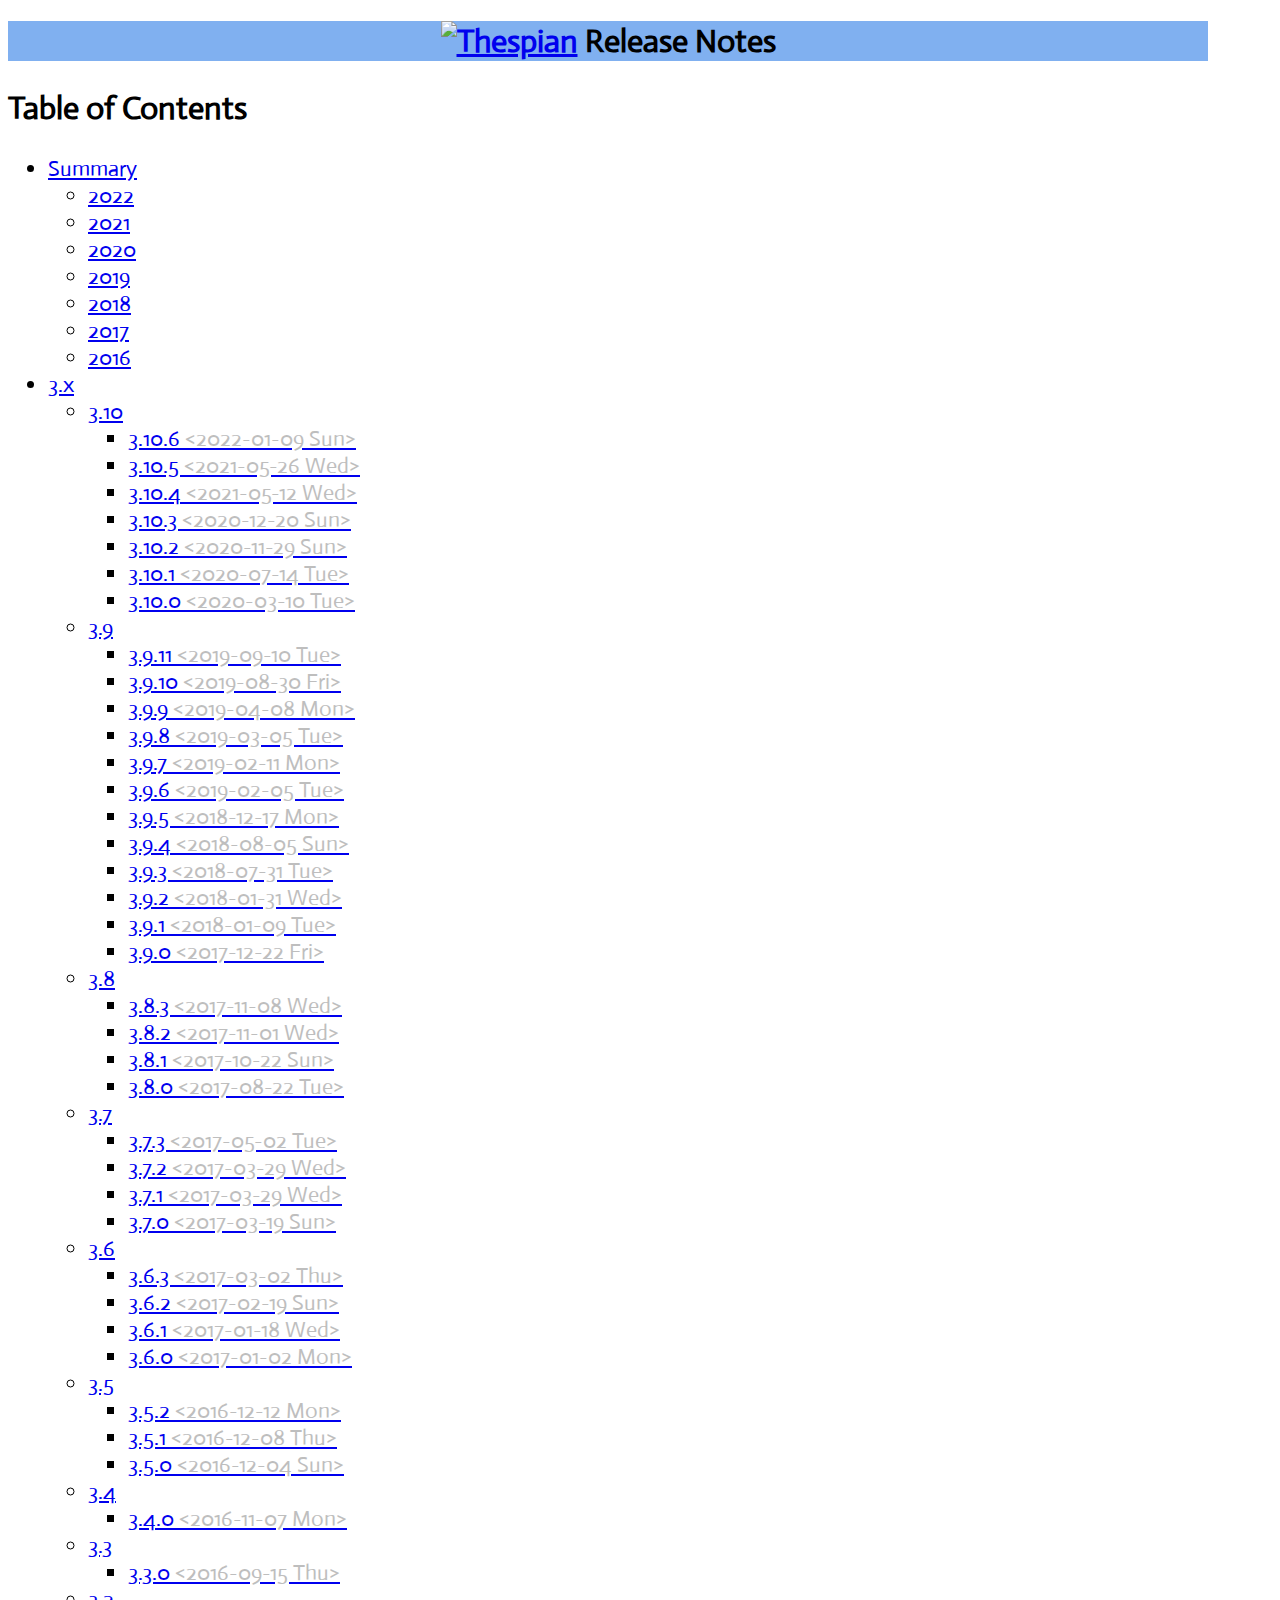
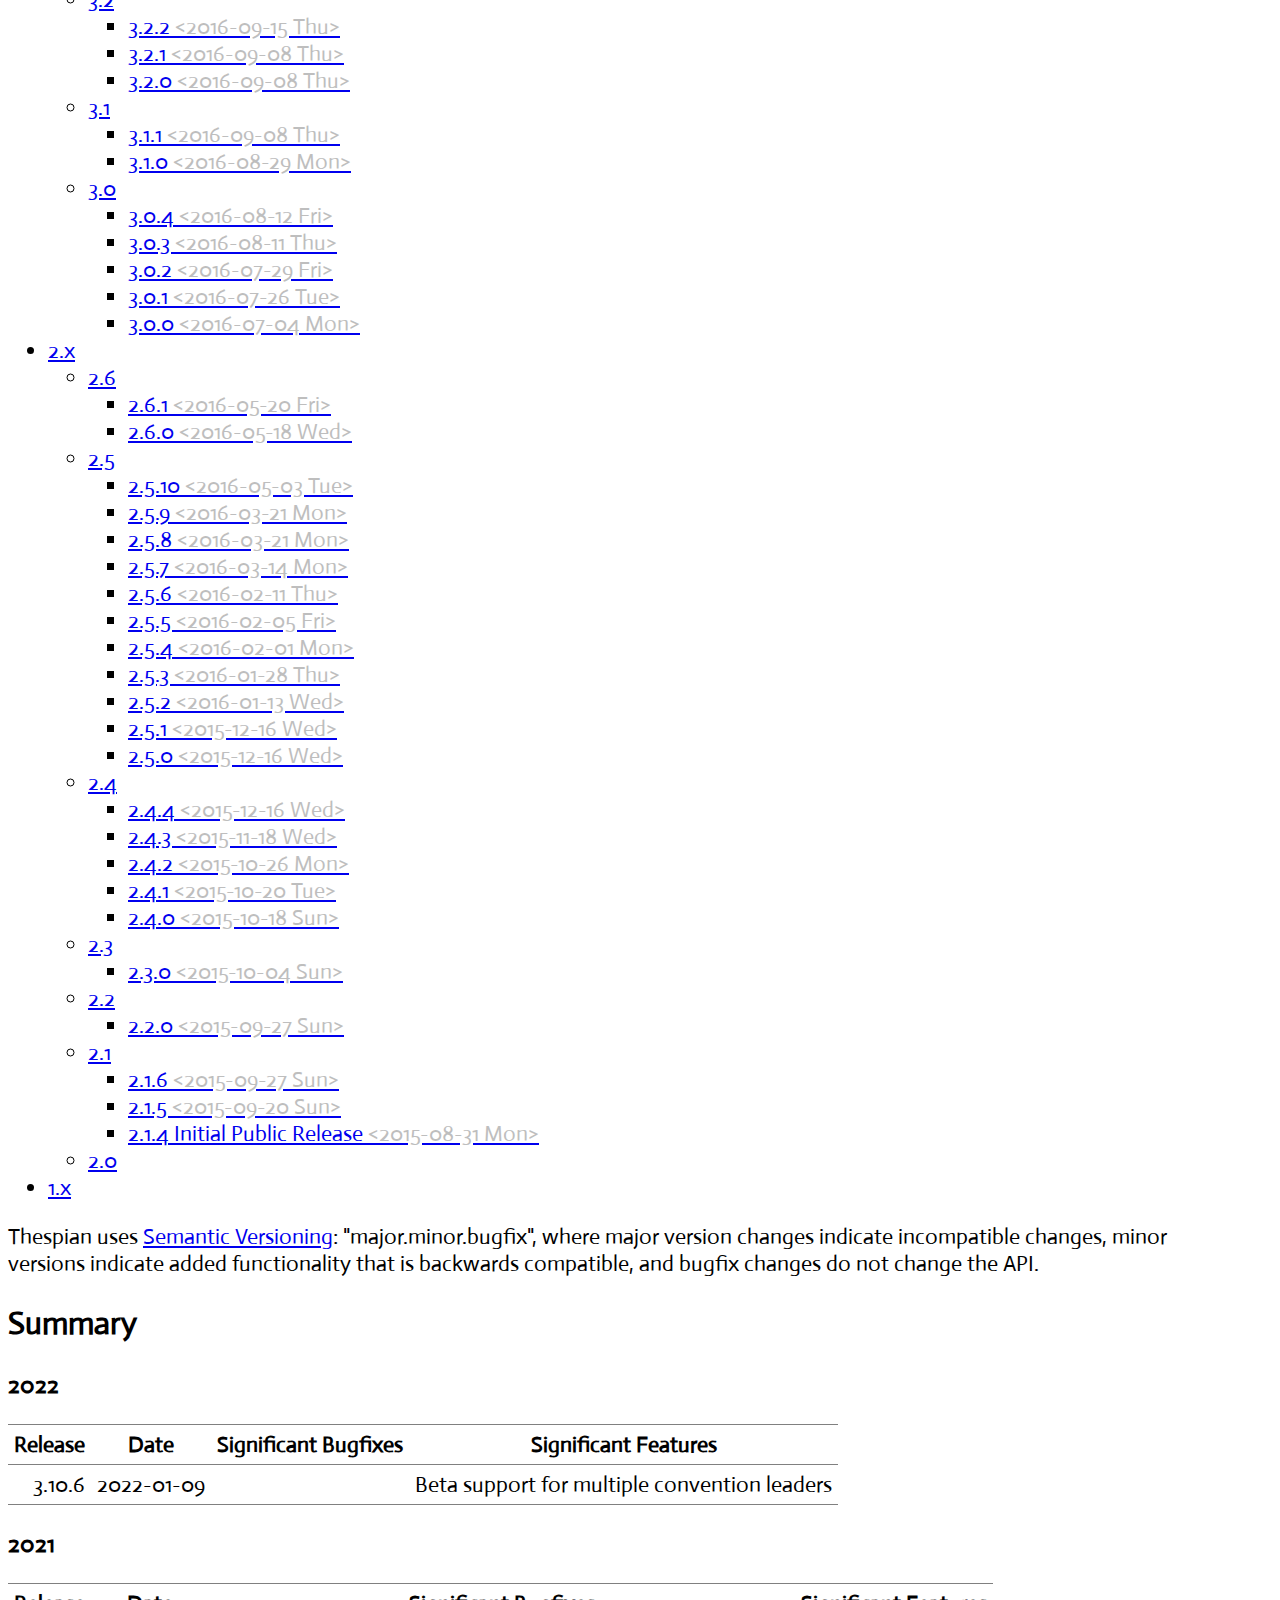
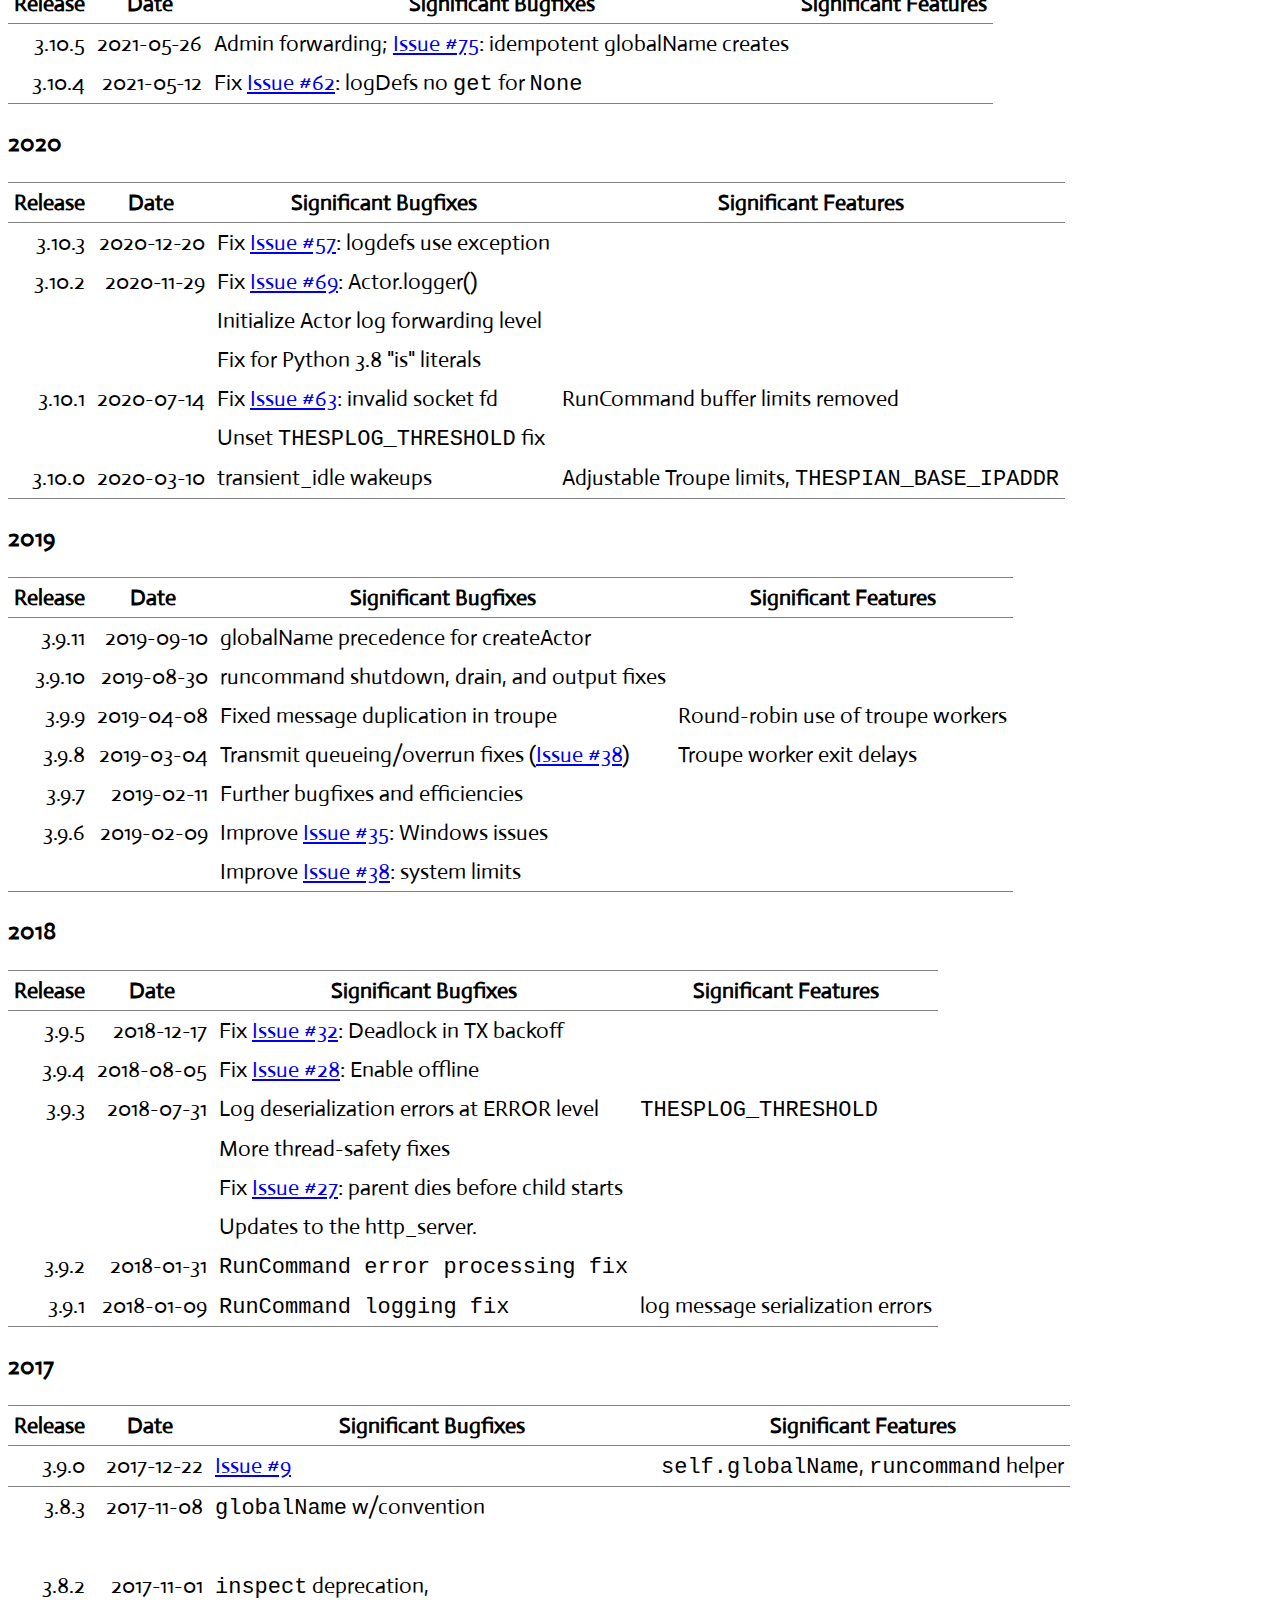
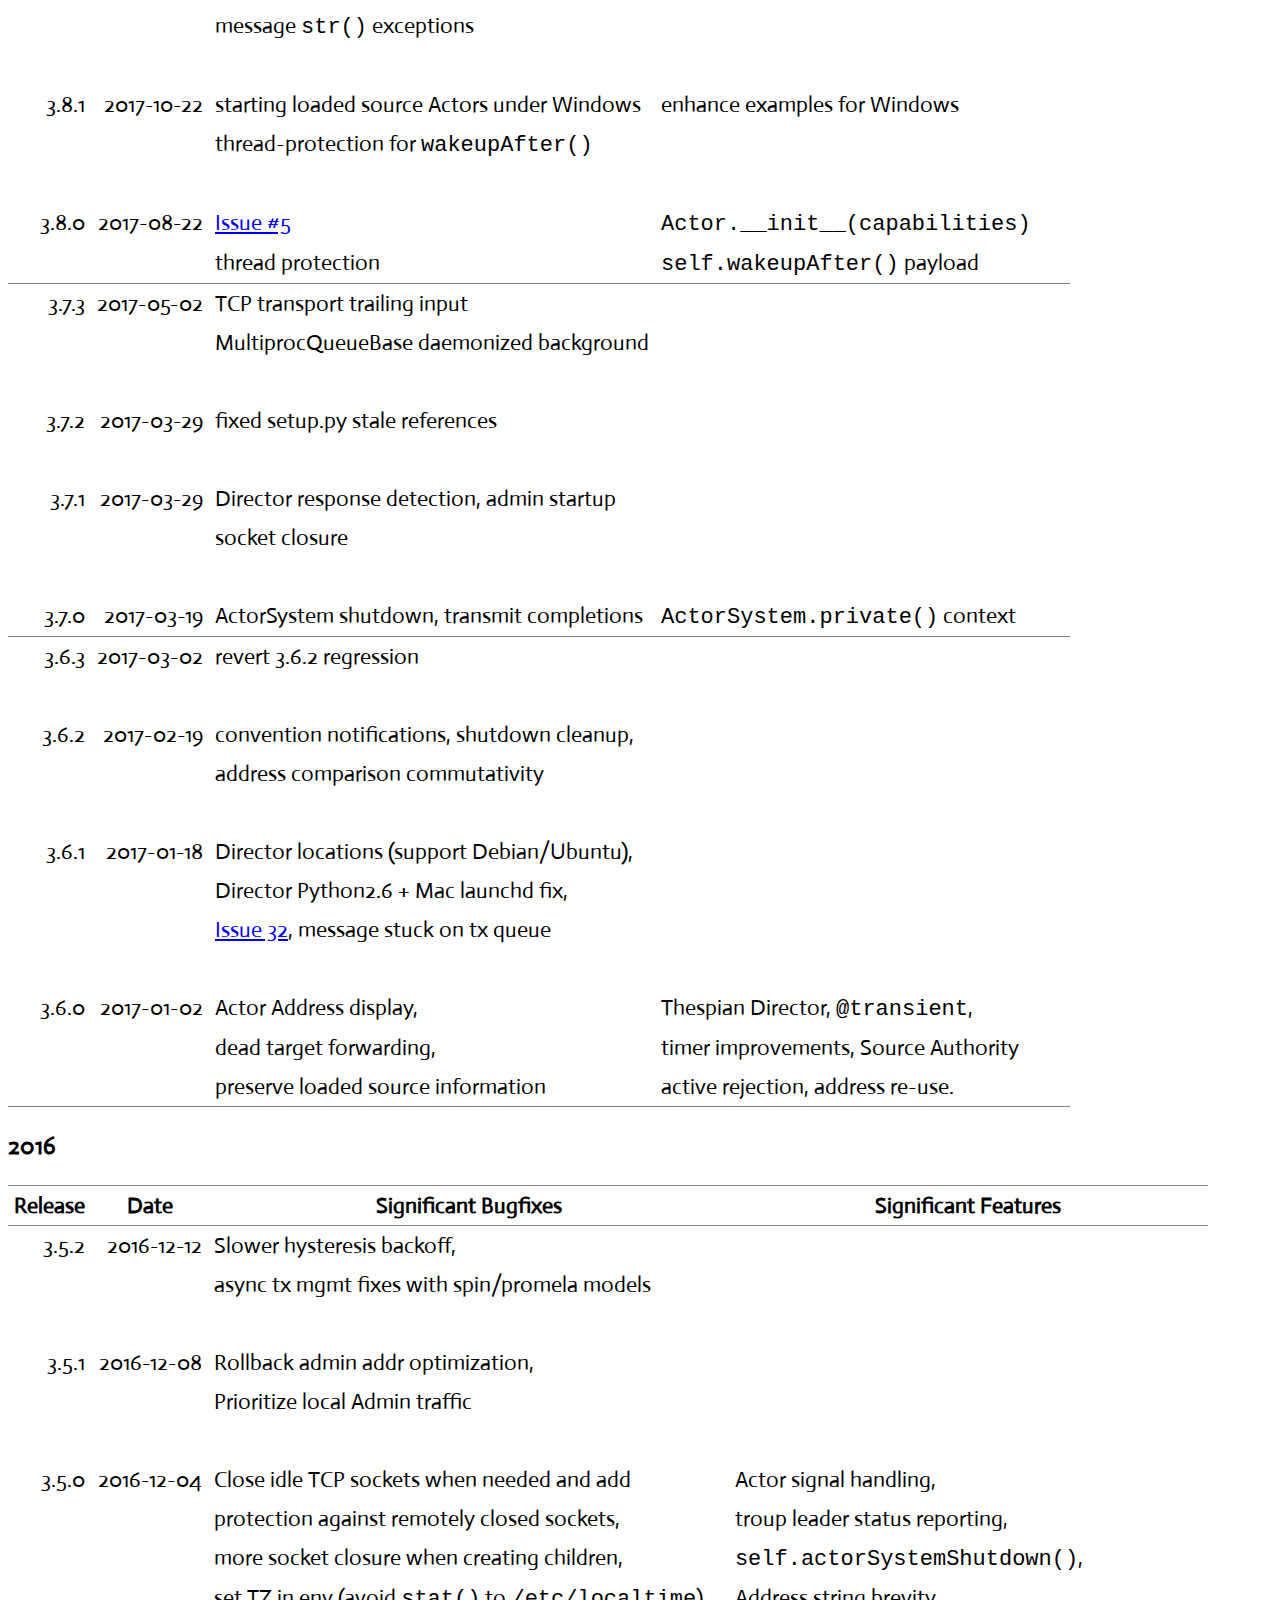
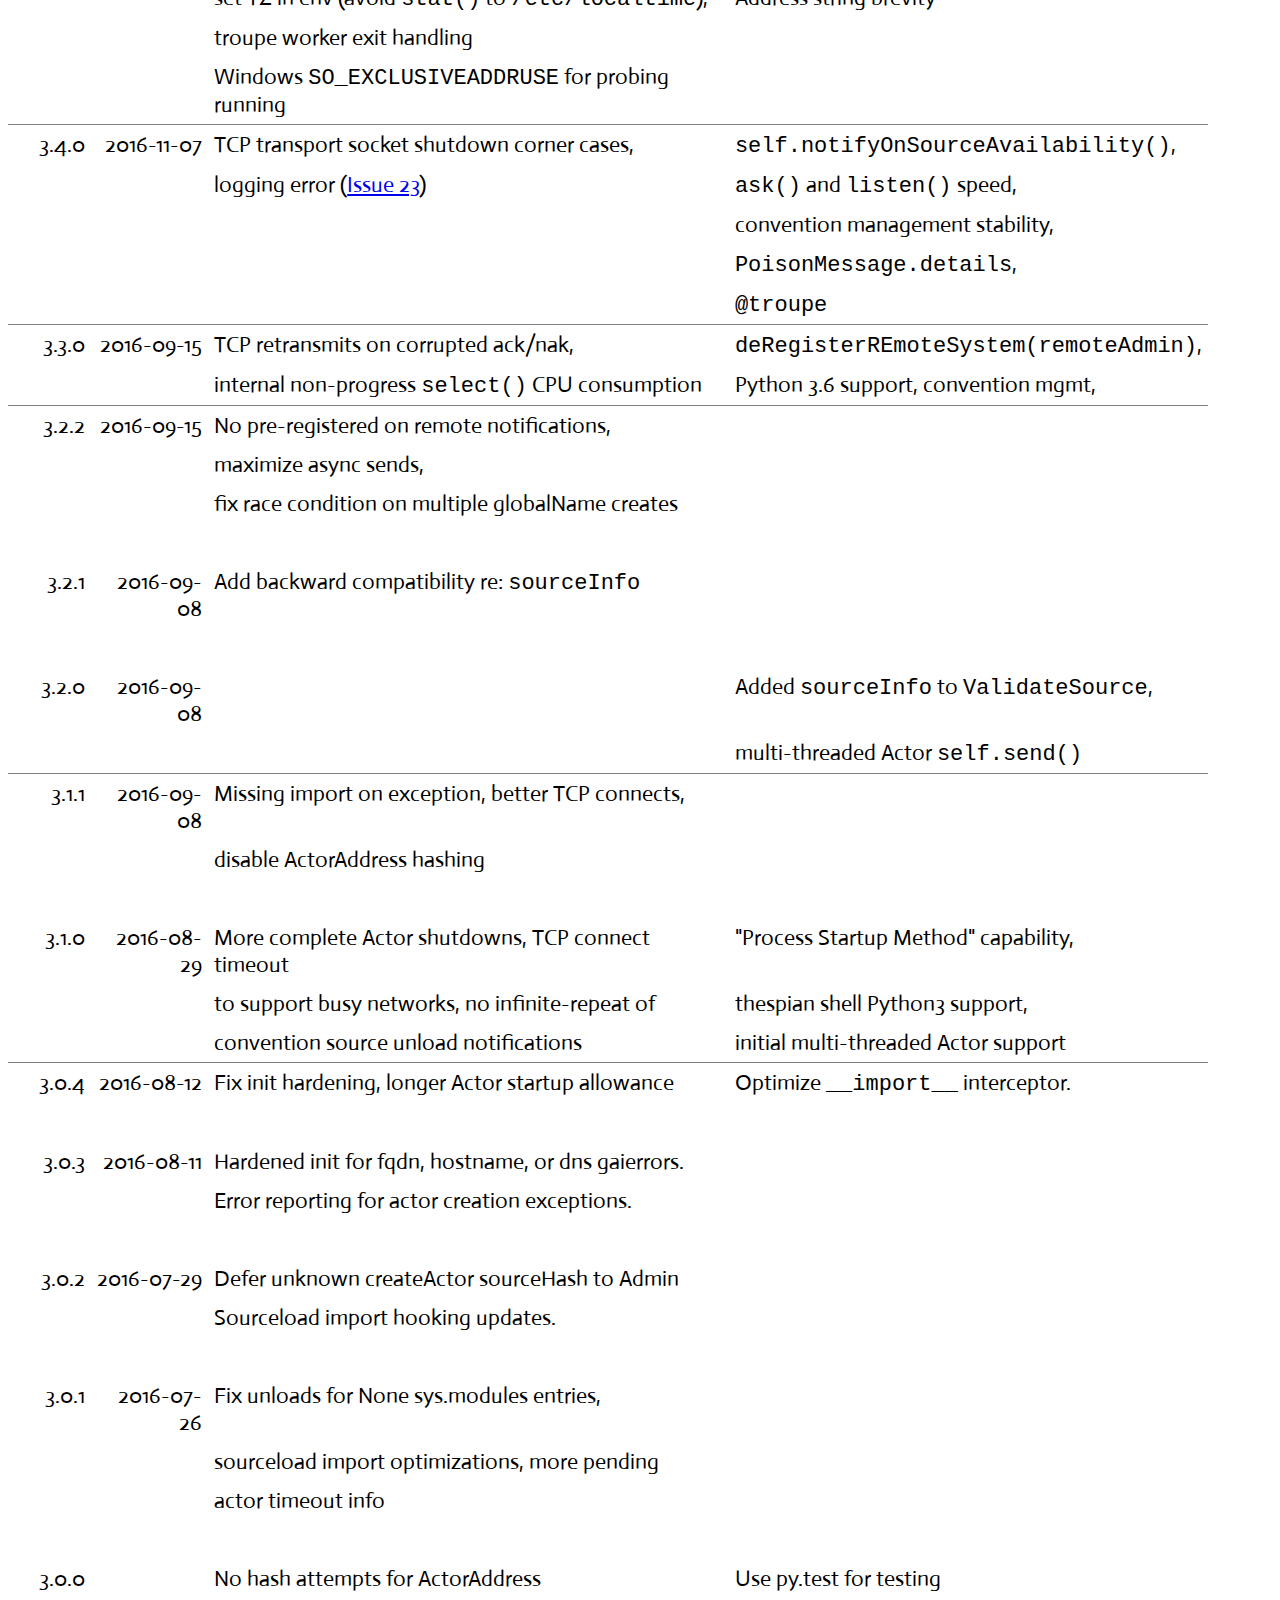
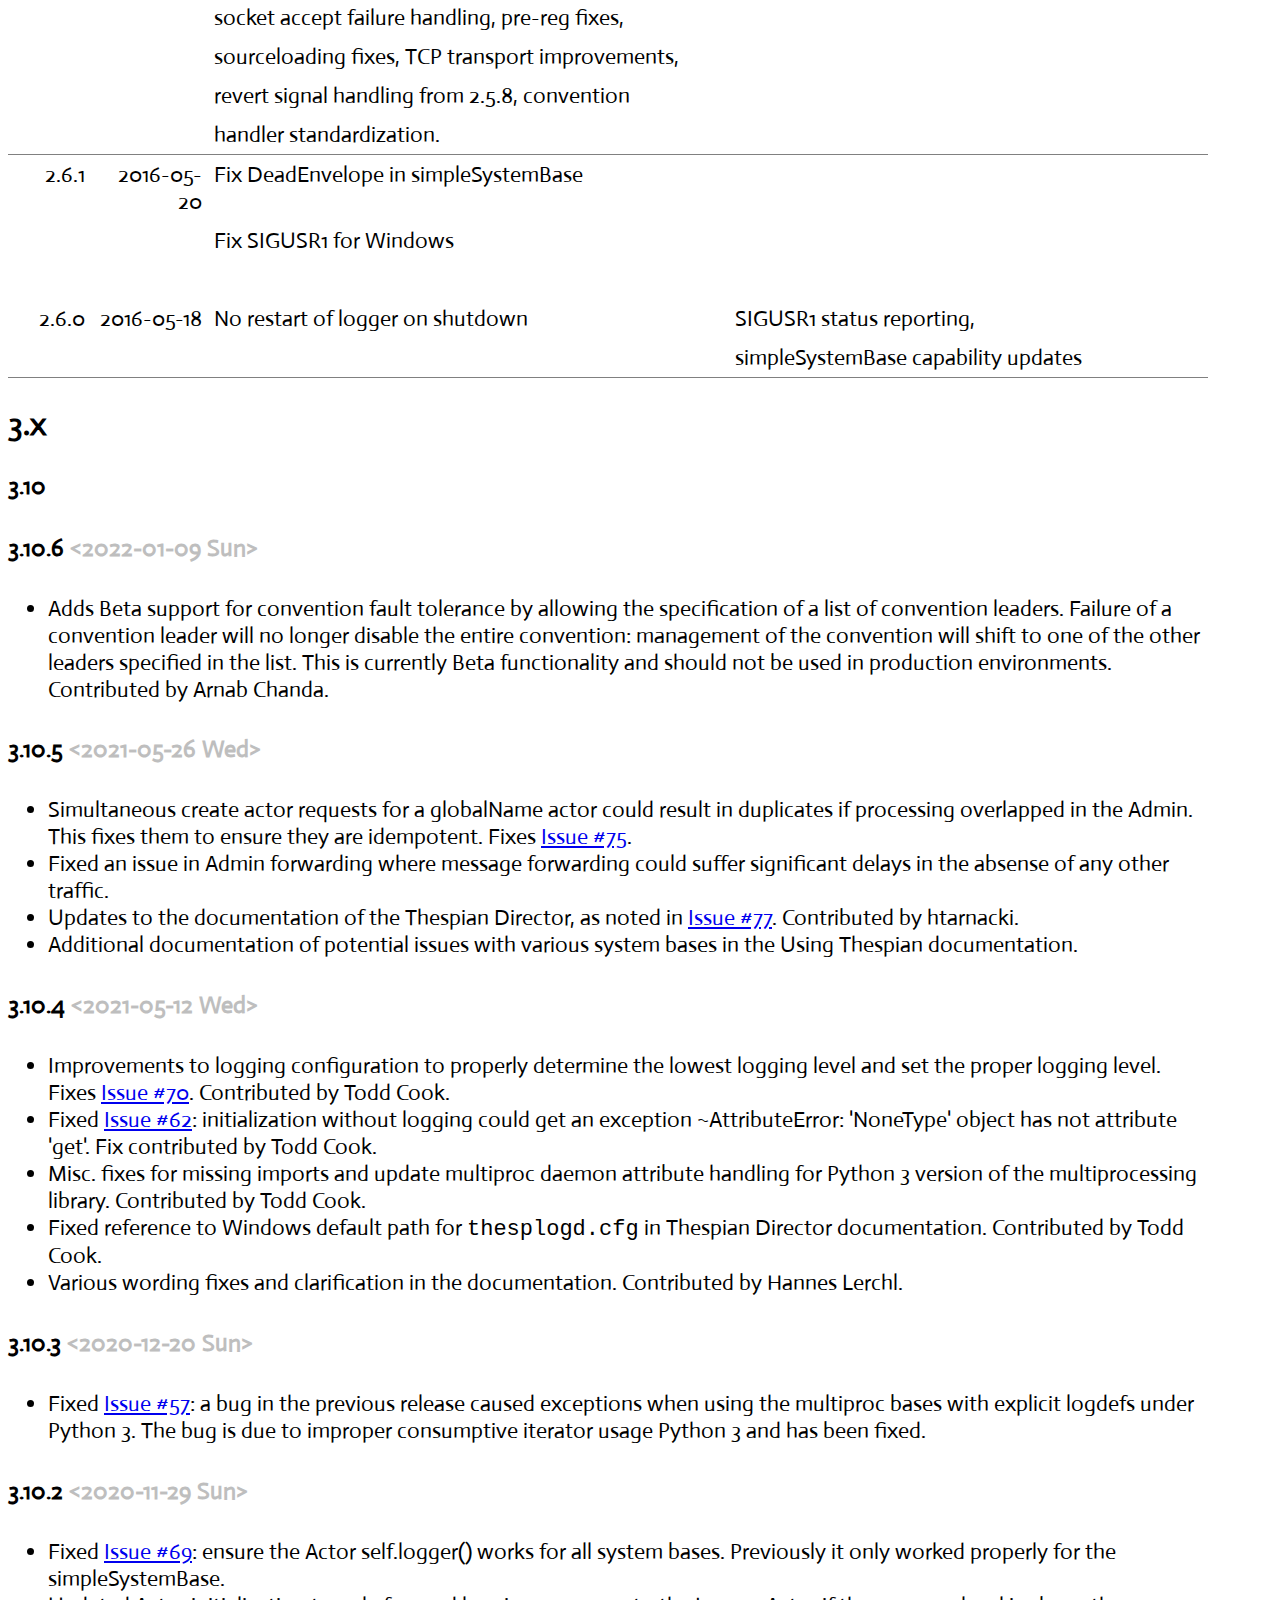
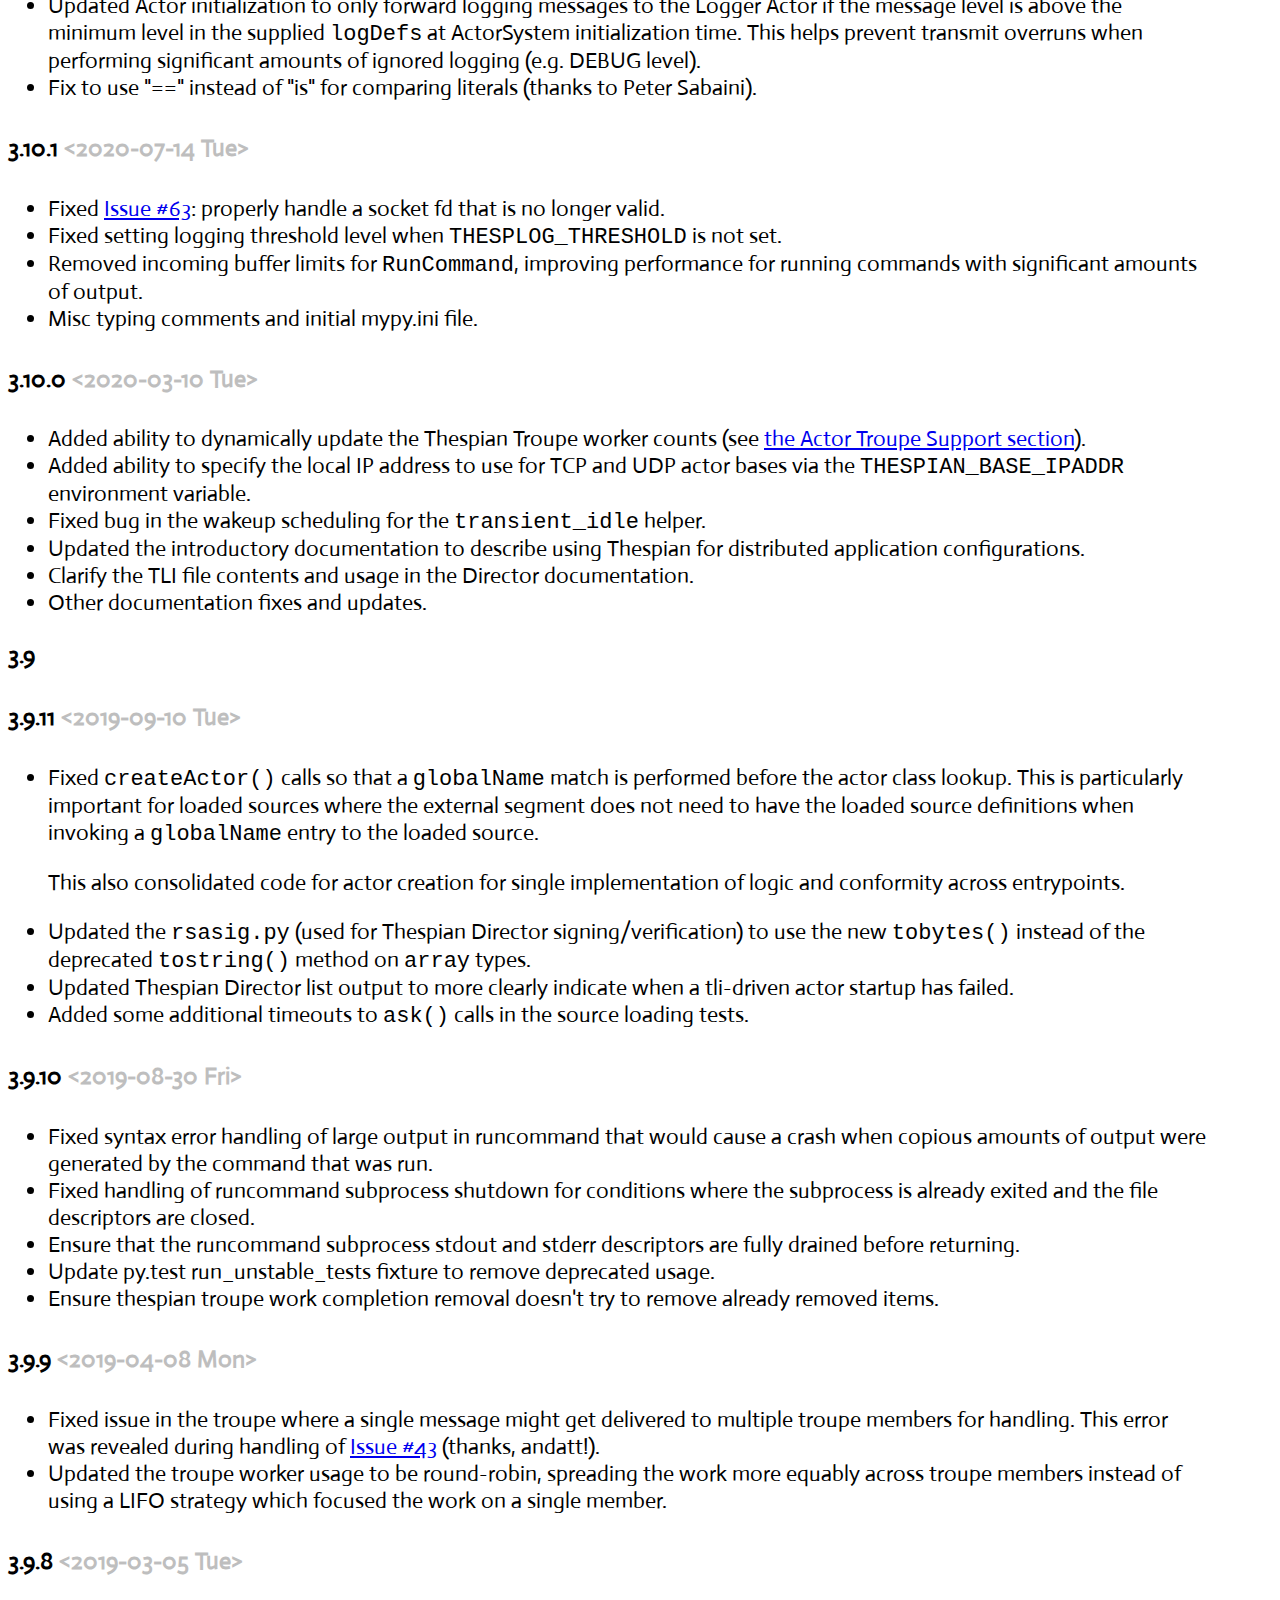
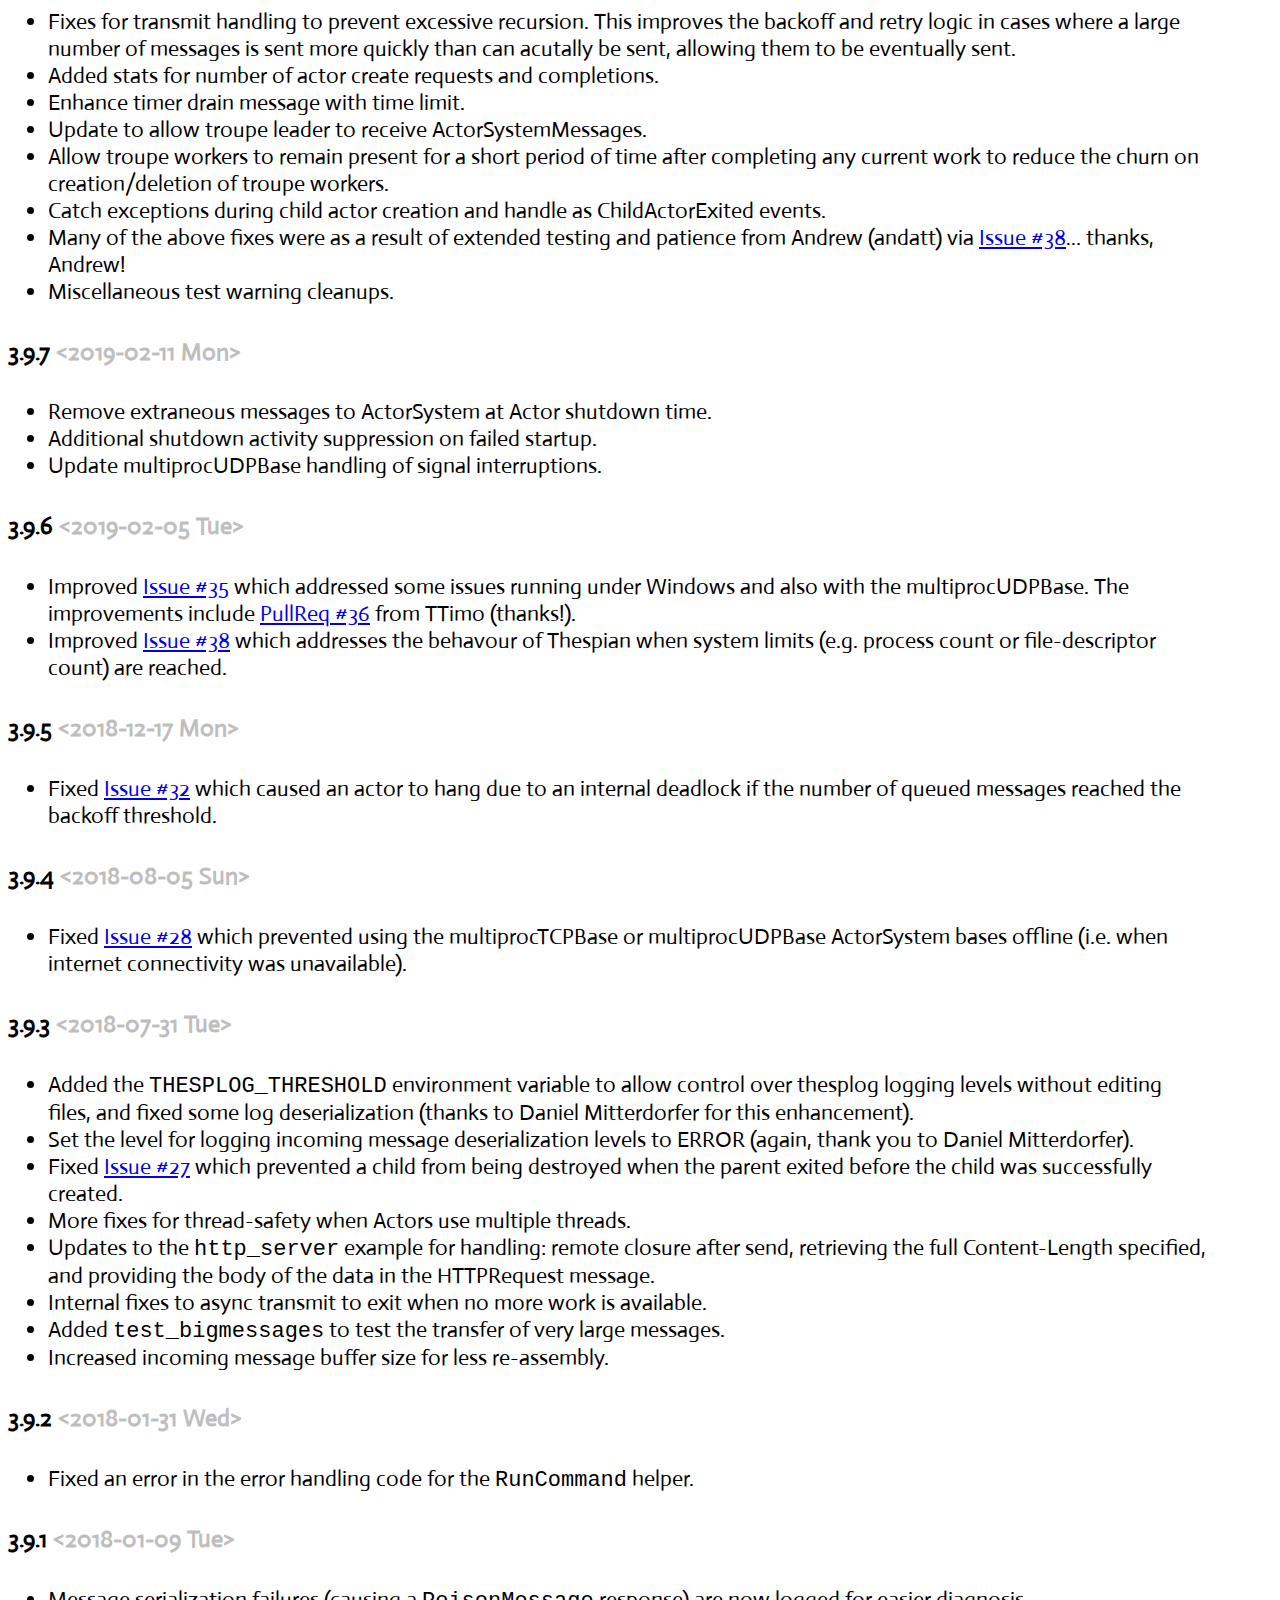
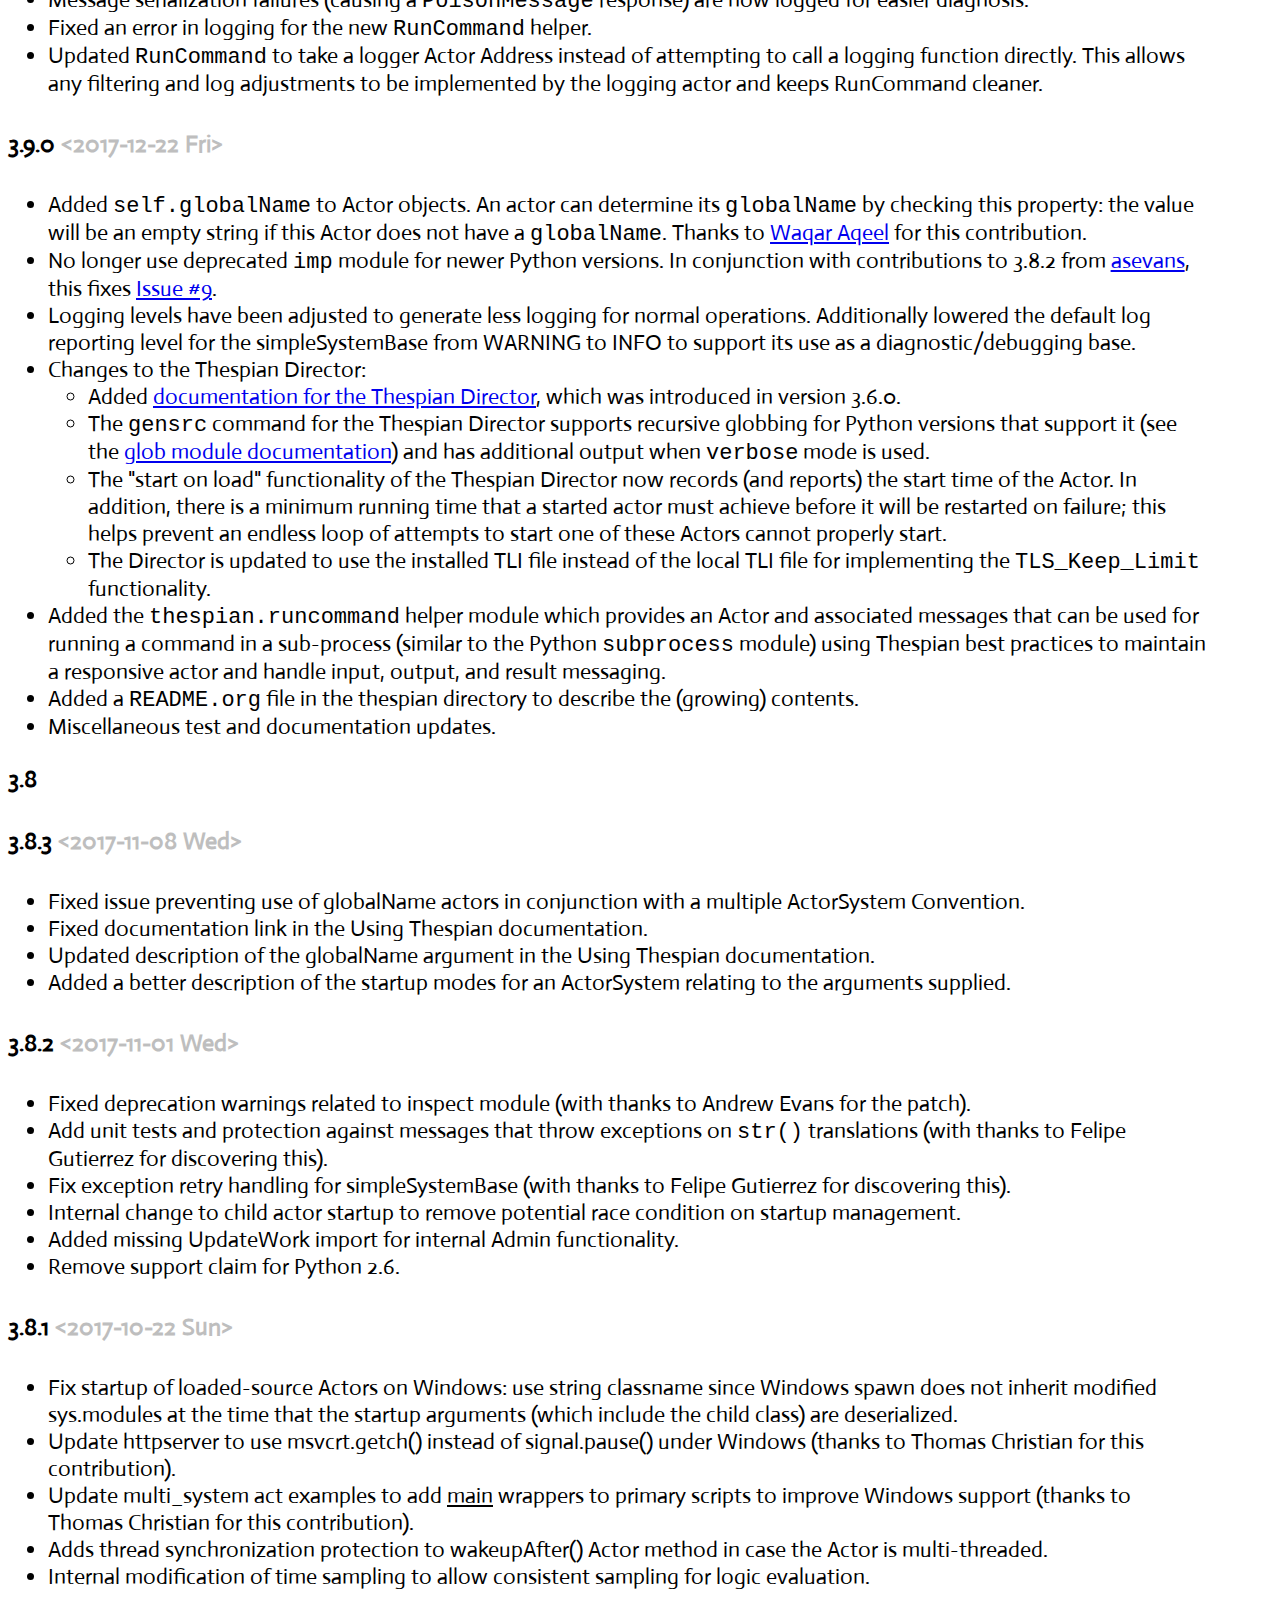
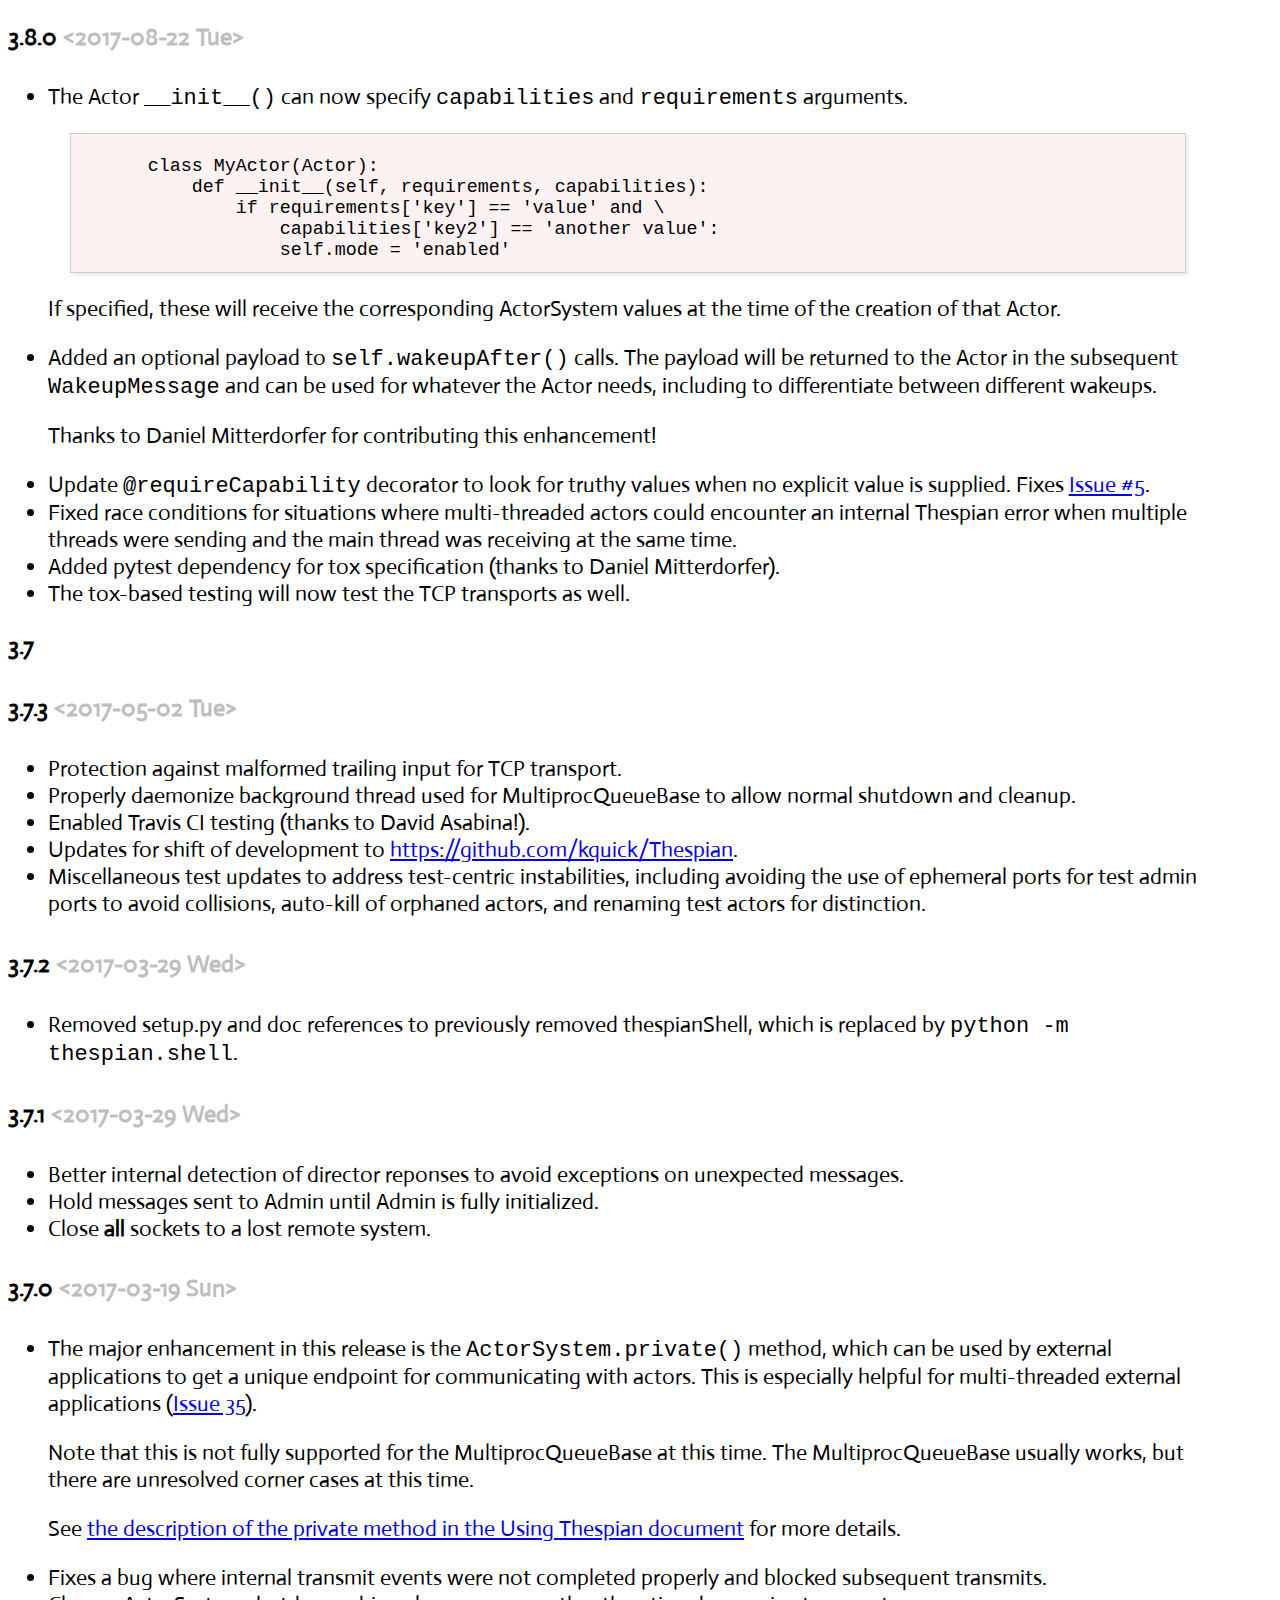
==== commit ff28f79d: "Thespian 3.10.6 documentation updates." ====
--- a/doc/releases.html
+++ b/doc/releases.html
@@ -3,7 +3,7 @@
 "http://www.w3.org/TR/xhtml1/DTD/xhtml1-strict.dtd">
 <html xmlns="http://www.w3.org/1999/xhtml" lang="en" xml:lang="en">
 <head>
-<!-- 2021-05-26 Wed 18:14 -->
+<!-- 2022-01-09 Sun 18:07 -->
 <meta http-equiv="Content-Type" content="text/html;charset=utf-8" />
 <meta name="viewport" content="width=device-width, initial-scale=1" />
 <title>Thespian Release Notes</title>
@@ -40,7 +40,7 @@
   }
   pre.src {
     position: relative;
-    overflow: visible;
+    overflow: auto;
     padding-top: 1.2em;
   }
   pre.src:before {
@@ -52,7 +52,7 @@
     padding: 3px;
     border: 1px solid black;
   }
-  pre.src:hover:before { display: inline;}
+  pre.src:hover:before { display: inline; margin-top: 14px;}
   /* Languages per Org manual */
   pre.src-asymptote:before { content: 'Asymptote'; }
   pre.src-awk:before { content: 'Awk'; }
@@ -161,6 +161,19 @@
   .footdef  { margin-bottom: 1em; }
   .figure { padding: 1em; }
   .figure p { text-align: center; }
+  .equation-container {
+    display: table;
+    text-align: center;
+    width: 100%;
+  }
+  .equation {
+    vertical-align: middle;
+  }
+  .equation-label {
+    display: table-cell;
+    text-align: right;
+    vertical-align: middle;
+  }
   .inlinetask {
     padding: 10px;
     border: 2px solid gray;
@@ -197,50 +210,26 @@
 <link href="thespian.css" rel="stylesheet" type="text/css"/>
 <link href="thespian_releases.css" rel="stylesheet" type="text/css"/>
 <script type="text/javascript">
-/*
-@licstart  The following is the entire license notice for the
-JavaScript code in this tag.
-
-Copyright (C) 2012-2019 Free Software Foundation, Inc.
-
-The JavaScript code in this tag is free software: you can
-redistribute it and/or modify it under the terms of the GNU
-General Public License (GNU GPL) as published by the Free Software
-Foundation, either version 3 of the License, or (at your option)
-any later version.  The code is distributed WITHOUT ANY WARRANTY;
-without even the implied warranty of MERCHANTABILITY or FITNESS
-FOR A PARTICULAR PURPOSE.  See the GNU GPL for more details.
-
-As additional permission under GNU GPL version 3 section 7, you
-may distribute non-source (e.g., minimized or compacted) forms of
-that code without the copy of the GNU GPL normally required by
-section 4, provided you include this license notice and a URL
-through which recipients can access the Corresponding Source.
-
-
-@licend  The above is the entire license notice
-for the JavaScript code in this tag.
-*/
+// @license magnet:?xt=urn:btih:e95b018ef3580986a04669f1b5879592219e2a7a&dn=public-domain.txt Public Domain
 <!--/*--><![CDATA[/*><!--*/
- function CodeHighlightOn(elem, id)
- {
-   var target = document.getElementById(id);
-   if(null != target) {
-     elem.cacheClassElem = elem.className;
-     elem.cacheClassTarget = target.className;
-     target.className = "code-highlighted";
-     elem.className   = "code-highlighted";
-   }
- }
- function CodeHighlightOff(elem, id)
- {
-   var target = document.getElementById(id);
-   if(elem.cacheClassElem)
-     elem.className = elem.cacheClassElem;
-   if(elem.cacheClassTarget)
-     target.className = elem.cacheClassTarget;
- }
-/*]]>*///-->
+     function CodeHighlightOn(elem, id)
+     {
+       var target = document.getElementById(id);
+       if(null != target) {
+         elem.classList.add("code-highlighted");
+         target.classList.add("code-highlighted");
+       }
+     }
+     function CodeHighlightOff(elem, id)
+     {
+       var target = document.getElementById(id);
+       if(null != target) {
+         elem.classList.remove("code-highlighted");
+         target.classList.remove("code-highlighted");
+       }
+     }
+    /*]]>*///-->
+// @license-end
 </script>
 </head>
 <body>
@@ -250,162 +239,164 @@
 <h2>Table of Contents</h2>
 <div id="text-table-of-contents">
 <ul>
-<li><a href="#orgb34ec2a">Summary</a>
+<li><a href="#orgbf031eb">Summary</a>
 <ul>
-<li><a href="#orgfbc8559">2021</a></li>
-<li><a href="#org5e39fc2">2020</a></li>
-<li><a href="#org3811893">2019</a></li>
-<li><a href="#org2a6537a">2018</a></li>
-<li><a href="#orgba56726">2017</a></li>
-<li><a href="#org5950e71">2016</a></li>
+<li><a href="#org201179e">2022</a></li>
+<li><a href="#orgef288f4">2021</a></li>
+<li><a href="#orgbad8fa0">2020</a></li>
+<li><a href="#org35374f9">2019</a></li>
+<li><a href="#orgd8f440e">2018</a></li>
+<li><a href="#orge77550c">2017</a></li>
+<li><a href="#orgc8b44b5">2016</a></li>
 </ul>
 </li>
-<li><a href="#org39ec694">3.x</a>
+<li><a href="#org4bd068b">3.x</a>
 <ul>
-<li><a href="#orgedb3607">3.10</a>
+<li><a href="#org16f9258">3.10</a>
 <ul>
-<li><a href="#orgb924358">3.10.4 <span class="timestamp-wrapper"><span class="timestamp">&lt;2021-05-26 Wed&gt;</span></span></a></li>
-<li><a href="#org07bcbbb">3.10.4 <span class="timestamp-wrapper"><span class="timestamp">&lt;2021-05-12 Wed&gt;</span></span></a></li>
-<li><a href="#org573e955">3.10.3 <span class="timestamp-wrapper"><span class="timestamp">&lt;2020-12-20 Sun&gt;</span></span></a></li>
-<li><a href="#org221fbde">3.10.2 <span class="timestamp-wrapper"><span class="timestamp">&lt;2020-11-29 Sun&gt;</span></span></a></li>
-<li><a href="#orgc42f898">3.10.1 <span class="timestamp-wrapper"><span class="timestamp">&lt;2020-07-14 Tue&gt;</span></span></a></li>
-<li><a href="#orgcbcd18f">3.10.0 <span class="timestamp-wrapper"><span class="timestamp">&lt;2020-03-10 Tue&gt;</span></span></a></li>
+<li><a href="#org6548da4">3.10.6 <span class="timestamp-wrapper"><span class="timestamp">&lt;2022-01-09 Sun&gt;</span></span></a></li>
+<li><a href="#org839e33b">3.10.5 <span class="timestamp-wrapper"><span class="timestamp">&lt;2021-05-26 Wed&gt;</span></span></a></li>
+<li><a href="#org1e14235">3.10.4 <span class="timestamp-wrapper"><span class="timestamp">&lt;2021-05-12 Wed&gt;</span></span></a></li>
+<li><a href="#org5c849d8">3.10.3 <span class="timestamp-wrapper"><span class="timestamp">&lt;2020-12-20 Sun&gt;</span></span></a></li>
+<li><a href="#org5bace96">3.10.2 <span class="timestamp-wrapper"><span class="timestamp">&lt;2020-11-29 Sun&gt;</span></span></a></li>
+<li><a href="#org775f68d">3.10.1 <span class="timestamp-wrapper"><span class="timestamp">&lt;2020-07-14 Tue&gt;</span></span></a></li>
+<li><a href="#org6c3ac93">3.10.0 <span class="timestamp-wrapper"><span class="timestamp">&lt;2020-03-10 Tue&gt;</span></span></a></li>
 </ul>
 </li>
-<li><a href="#org1b5f65c">3.9</a>
+<li><a href="#org9fb2770">3.9</a>
 <ul>
-<li><a href="#org070909d">3.9.11 <span class="timestamp-wrapper"><span class="timestamp">&lt;2019-09-10 Tue&gt;</span></span></a></li>
-<li><a href="#org1b7ad74">3.9.10 <span class="timestamp-wrapper"><span class="timestamp">&lt;2019-08-30 Fri&gt;</span></span></a></li>
-<li><a href="#orga59703a">3.9.9 <span class="timestamp-wrapper"><span class="timestamp">&lt;2019-04-08 Mon&gt;</span></span></a></li>
-<li><a href="#orge3de017">3.9.8 <span class="timestamp-wrapper"><span class="timestamp">&lt;2019-03-05 Tue&gt;</span></span></a></li>
-<li><a href="#orgc6d7911">3.9.7 <span class="timestamp-wrapper"><span class="timestamp">&lt;2019-02-11 Mon&gt;</span></span></a></li>
-<li><a href="#org5e33796">3.9.6 <span class="timestamp-wrapper"><span class="timestamp">&lt;2019-02-05 Tue&gt;</span></span></a></li>
-<li><a href="#org28bd7e5">3.9.5 <span class="timestamp-wrapper"><span class="timestamp">&lt;2018-12-17 Mon&gt;</span></span></a></li>
-<li><a href="#org2df7623">3.9.4 <span class="timestamp-wrapper"><span class="timestamp">&lt;2018-08-05 Sun&gt;</span></span></a></li>
-<li><a href="#org46b4042">3.9.3 <span class="timestamp-wrapper"><span class="timestamp">&lt;2018-07-31 Tue&gt;</span></span></a></li>
-<li><a href="#org4c451db">3.9.2 <span class="timestamp-wrapper"><span class="timestamp">&lt;2018-01-31 Wed&gt;</span></span></a></li>
-<li><a href="#orge4726ca">3.9.1 <span class="timestamp-wrapper"><span class="timestamp">&lt;2018-01-09 Tue&gt;</span></span></a></li>
-<li><a href="#org0f30193">3.9.0 <span class="timestamp-wrapper"><span class="timestamp">&lt;2017-12-22 Fri&gt;</span></span></a></li>
+<li><a href="#org73fd3d6">3.9.11 <span class="timestamp-wrapper"><span class="timestamp">&lt;2019-09-10 Tue&gt;</span></span></a></li>
+<li><a href="#org95bfc55">3.9.10 <span class="timestamp-wrapper"><span class="timestamp">&lt;2019-08-30 Fri&gt;</span></span></a></li>
+<li><a href="#org0b9f32a">3.9.9 <span class="timestamp-wrapper"><span class="timestamp">&lt;2019-04-08 Mon&gt;</span></span></a></li>
+<li><a href="#org09689db">3.9.8 <span class="timestamp-wrapper"><span class="timestamp">&lt;2019-03-05 Tue&gt;</span></span></a></li>
+<li><a href="#org50d5e90">3.9.7 <span class="timestamp-wrapper"><span class="timestamp">&lt;2019-02-11 Mon&gt;</span></span></a></li>
+<li><a href="#org37e4c4d">3.9.6 <span class="timestamp-wrapper"><span class="timestamp">&lt;2019-02-05 Tue&gt;</span></span></a></li>
+<li><a href="#org947e012">3.9.5 <span class="timestamp-wrapper"><span class="timestamp">&lt;2018-12-17 Mon&gt;</span></span></a></li>
+<li><a href="#org1ba133b">3.9.4 <span class="timestamp-wrapper"><span class="timestamp">&lt;2018-08-05 Sun&gt;</span></span></a></li>
+<li><a href="#org9b90231">3.9.3 <span class="timestamp-wrapper"><span class="timestamp">&lt;2018-07-31 Tue&gt;</span></span></a></li>
+<li><a href="#org87501c0">3.9.2 <span class="timestamp-wrapper"><span class="timestamp">&lt;2018-01-31 Wed&gt;</span></span></a></li>
+<li><a href="#orgf681581">3.9.1 <span class="timestamp-wrapper"><span class="timestamp">&lt;2018-01-09 Tue&gt;</span></span></a></li>
+<li><a href="#orge83f11f">3.9.0 <span class="timestamp-wrapper"><span class="timestamp">&lt;2017-12-22 Fri&gt;</span></span></a></li>
 </ul>
 </li>
-<li><a href="#org53bc65a">3.8</a>
+<li><a href="#org0048876">3.8</a>
 <ul>
-<li><a href="#org2c9b463">3.8.3 <span class="timestamp-wrapper"><span class="timestamp">&lt;2017-11-08 Wed&gt;</span></span></a></li>
-<li><a href="#org9657a3e">3.8.2 <span class="timestamp-wrapper"><span class="timestamp">&lt;2017-11-01 Wed&gt;</span></span></a></li>
-<li><a href="#orge867872">3.8.1 <span class="timestamp-wrapper"><span class="timestamp">&lt;2017-10-22 Sun&gt;</span></span></a></li>
-<li><a href="#orgaf8b256">3.8.0 <span class="timestamp-wrapper"><span class="timestamp">&lt;2017-08-22 Tue&gt;</span></span></a></li>
+<li><a href="#org833e8ab">3.8.3 <span class="timestamp-wrapper"><span class="timestamp">&lt;2017-11-08 Wed&gt;</span></span></a></li>
+<li><a href="#org0d6af7a">3.8.2 <span class="timestamp-wrapper"><span class="timestamp">&lt;2017-11-01 Wed&gt;</span></span></a></li>
+<li><a href="#orgd732aa8">3.8.1 <span class="timestamp-wrapper"><span class="timestamp">&lt;2017-10-22 Sun&gt;</span></span></a></li>
+<li><a href="#org4969c82">3.8.0 <span class="timestamp-wrapper"><span class="timestamp">&lt;2017-08-22 Tue&gt;</span></span></a></li>
 </ul>
 </li>
-<li><a href="#org8c7febb">3.7</a>
+<li><a href="#orgd62569c">3.7</a>
 <ul>
-<li><a href="#org01c3758">3.7.3 <span class="timestamp-wrapper"><span class="timestamp">&lt;2017-05-02 Tue&gt;</span></span></a></li>
-<li><a href="#org4ba1d96">3.7.2 <span class="timestamp-wrapper"><span class="timestamp">&lt;2017-03-29 Wed&gt;</span></span></a></li>
-<li><a href="#org199750f">3.7.1 <span class="timestamp-wrapper"><span class="timestamp">&lt;2017-03-29 Wed&gt;</span></span></a></li>
-<li><a href="#org178ae3c">3.7.0 <span class="timestamp-wrapper"><span class="timestamp">&lt;2017-03-19 Sun&gt;</span></span></a></li>
+<li><a href="#org8c94507">3.7.3 <span class="timestamp-wrapper"><span class="timestamp">&lt;2017-05-02 Tue&gt;</span></span></a></li>
+<li><a href="#org24225d5">3.7.2 <span class="timestamp-wrapper"><span class="timestamp">&lt;2017-03-29 Wed&gt;</span></span></a></li>
+<li><a href="#org1c0f83f">3.7.1 <span class="timestamp-wrapper"><span class="timestamp">&lt;2017-03-29 Wed&gt;</span></span></a></li>
+<li><a href="#org6d8bc93">3.7.0 <span class="timestamp-wrapper"><span class="timestamp">&lt;2017-03-19 Sun&gt;</span></span></a></li>
 </ul>
 </li>
-<li><a href="#org6837816">3.6</a>
+<li><a href="#org0f21c63">3.6</a>
 <ul>
-<li><a href="#orgfea36b0">3.6.3 <span class="timestamp-wrapper"><span class="timestamp">&lt;2017-03-02 Thu&gt;</span></span></a></li>
-<li><a href="#orgc200dcb">3.6.2 <span class="timestamp-wrapper"><span class="timestamp">&lt;2017-02-19 Sun&gt;</span></span></a></li>
-<li><a href="#org0607386">3.6.1 <span class="timestamp-wrapper"><span class="timestamp">&lt;2017-01-18 Wed&gt;</span></span></a></li>
-<li><a href="#orgfc016b2">3.6.0 <span class="timestamp-wrapper"><span class="timestamp">&lt;2017-01-02 Mon&gt;</span></span></a></li>
+<li><a href="#org30f15a2">3.6.3 <span class="timestamp-wrapper"><span class="timestamp">&lt;2017-03-02 Thu&gt;</span></span></a></li>
+<li><a href="#org05d73d0">3.6.2 <span class="timestamp-wrapper"><span class="timestamp">&lt;2017-02-19 Sun&gt;</span></span></a></li>
+<li><a href="#orgfd338cc">3.6.1 <span class="timestamp-wrapper"><span class="timestamp">&lt;2017-01-18 Wed&gt;</span></span></a></li>
+<li><a href="#org7973396">3.6.0 <span class="timestamp-wrapper"><span class="timestamp">&lt;2017-01-02 Mon&gt;</span></span></a></li>
 </ul>
 </li>
-<li><a href="#org5b6af3e">3.5</a>
+<li><a href="#orgfe87fec">3.5</a>
 <ul>
-<li><a href="#orgd403ee2">3.5.2 <span class="timestamp-wrapper"><span class="timestamp">&lt;2016-12-12 Mon&gt;</span></span></a></li>
-<li><a href="#org01604ee">3.5.1 <span class="timestamp-wrapper"><span class="timestamp">&lt;2016-12-08 Thu&gt;</span></span></a></li>
-<li><a href="#orgefb1757">3.5.0 <span class="timestamp-wrapper"><span class="timestamp">&lt;2016-12-04 Sun&gt;</span></span></a></li>
+<li><a href="#org0004ad1">3.5.2 <span class="timestamp-wrapper"><span class="timestamp">&lt;2016-12-12 Mon&gt;</span></span></a></li>
+<li><a href="#org28b9448">3.5.1 <span class="timestamp-wrapper"><span class="timestamp">&lt;2016-12-08 Thu&gt;</span></span></a></li>
+<li><a href="#org3c5ed83">3.5.0 <span class="timestamp-wrapper"><span class="timestamp">&lt;2016-12-04 Sun&gt;</span></span></a></li>
 </ul>
 </li>
-<li><a href="#orgf53053d">3.4</a>
+<li><a href="#org8d1ccb5">3.4</a>
 <ul>
-<li><a href="#orgb995892">3.4.0 <span class="timestamp-wrapper"><span class="timestamp">&lt;2016-11-07 Mon&gt;</span></span></a></li>
+<li><a href="#orgc4dbd4f">3.4.0 <span class="timestamp-wrapper"><span class="timestamp">&lt;2016-11-07 Mon&gt;</span></span></a></li>
 </ul>
 </li>
-<li><a href="#org2f75afe">3.3</a>
+<li><a href="#org149a6c3">3.3</a>
 <ul>
-<li><a href="#org9fbacd2">3.3.0 <span class="timestamp-wrapper"><span class="timestamp">&lt;2016-09-15 Thu&gt;</span></span></a></li>
+<li><a href="#org637232a">3.3.0 <span class="timestamp-wrapper"><span class="timestamp">&lt;2016-09-15 Thu&gt;</span></span></a></li>
 </ul>
 </li>
-<li><a href="#org245428c">3.2</a>
+<li><a href="#org7033077">3.2</a>
 <ul>
-<li><a href="#orgfbe7f79">3.2.2 <span class="timestamp-wrapper"><span class="timestamp">&lt;2016-09-15 Thu&gt;</span></span></a></li>
-<li><a href="#org8e375c7">3.2.1 <span class="timestamp-wrapper"><span class="timestamp">&lt;2016-09-08 Thu&gt;</span></span></a></li>
-<li><a href="#org2d9384e">3.2.0 <span class="timestamp-wrapper"><span class="timestamp">&lt;2016-09-08 Thu&gt;</span></span></a></li>
+<li><a href="#orgeca657d">3.2.2 <span class="timestamp-wrapper"><span class="timestamp">&lt;2016-09-15 Thu&gt;</span></span></a></li>
+<li><a href="#org729b521">3.2.1 <span class="timestamp-wrapper"><span class="timestamp">&lt;2016-09-08 Thu&gt;</span></span></a></li>
+<li><a href="#org556cdb7">3.2.0 <span class="timestamp-wrapper"><span class="timestamp">&lt;2016-09-08 Thu&gt;</span></span></a></li>
 </ul>
 </li>
-<li><a href="#org24c2a2e">3.1</a>
+<li><a href="#org12651ff">3.1</a>
 <ul>
-<li><a href="#orge1361b0">3.1.1 <span class="timestamp-wrapper"><span class="timestamp">&lt;2016-09-08 Thu&gt;</span></span></a></li>
-<li><a href="#orgcf860b2">3.1.0 <span class="timestamp-wrapper"><span class="timestamp">&lt;2016-08-29 Mon&gt;</span></span></a></li>
+<li><a href="#orgd01f725">3.1.1 <span class="timestamp-wrapper"><span class="timestamp">&lt;2016-09-08 Thu&gt;</span></span></a></li>
+<li><a href="#orgf846f73">3.1.0 <span class="timestamp-wrapper"><span class="timestamp">&lt;2016-08-29 Mon&gt;</span></span></a></li>
 </ul>
 </li>
-<li><a href="#orgdf0a8ad">3.0</a>
+<li><a href="#org7c768c5">3.0</a>
 <ul>
-<li><a href="#org7064bdf">3.0.4 <span class="timestamp-wrapper"><span class="timestamp">&lt;2016-08-12 Fri&gt;</span></span></a></li>
-<li><a href="#org02fe577">3.0.3 <span class="timestamp-wrapper"><span class="timestamp">&lt;2016-08-11 Thu&gt;</span></span></a></li>
-<li><a href="#org331d080">3.0.2 <span class="timestamp-wrapper"><span class="timestamp">&lt;2016-07-29 Fri&gt;</span></span></a></li>
-<li><a href="#org8f9d888">3.0.1 <span class="timestamp-wrapper"><span class="timestamp">&lt;2016-07-26 Tue&gt;</span></span></a></li>
-<li><a href="#org3c4157f">3.0.0 <span class="timestamp-wrapper"><span class="timestamp">&lt;2016-07-04 Mon&gt;</span></span></a></li>
+<li><a href="#orgc7b3718">3.0.4 <span class="timestamp-wrapper"><span class="timestamp">&lt;2016-08-12 Fri&gt;</span></span></a></li>
+<li><a href="#org3531f37">3.0.3 <span class="timestamp-wrapper"><span class="timestamp">&lt;2016-08-11 Thu&gt;</span></span></a></li>
+<li><a href="#org2931e36">3.0.2 <span class="timestamp-wrapper"><span class="timestamp">&lt;2016-07-29 Fri&gt;</span></span></a></li>
+<li><a href="#org44f0972">3.0.1 <span class="timestamp-wrapper"><span class="timestamp">&lt;2016-07-26 Tue&gt;</span></span></a></li>
+<li><a href="#org44158ec">3.0.0 <span class="timestamp-wrapper"><span class="timestamp">&lt;2016-07-04 Mon&gt;</span></span></a></li>
 </ul>
 </li>
 </ul>
 </li>
-<li><a href="#orge3bc821">2.x</a>
+<li><a href="#org856d679">2.x</a>
 <ul>
-<li><a href="#orgca894d5">2.6</a>
+<li><a href="#orgfa6c4a6">2.6</a>
 <ul>
-<li><a href="#org8541694">2.6.1 <span class="timestamp-wrapper"><span class="timestamp">&lt;2016-05-20 Fri&gt;</span></span></a></li>
-<li><a href="#org3d56412">2.6.0 <span class="timestamp-wrapper"><span class="timestamp">&lt;2016-05-18 Wed&gt;</span></span></a></li>
+<li><a href="#org1626685">2.6.1 <span class="timestamp-wrapper"><span class="timestamp">&lt;2016-05-20 Fri&gt;</span></span></a></li>
+<li><a href="#orgd31d74d">2.6.0 <span class="timestamp-wrapper"><span class="timestamp">&lt;2016-05-18 Wed&gt;</span></span></a></li>
 </ul>
 </li>
-<li><a href="#org3fc0b36">2.5</a>
+<li><a href="#org980f99f">2.5</a>
 <ul>
-<li><a href="#org65cd89e">2.5.10 <span class="timestamp-wrapper"><span class="timestamp">&lt;2016-05-03 Tue&gt;</span></span></a></li>
-<li><a href="#orgdd15758">2.5.9 <span class="timestamp-wrapper"><span class="timestamp">&lt;2016-03-21 Mon&gt;</span></span></a></li>
-<li><a href="#org7ee2b3f">2.5.8 <span class="timestamp-wrapper"><span class="timestamp">&lt;2016-03-21 Mon&gt;</span></span></a></li>
-<li><a href="#org622c22c">2.5.7 <span class="timestamp-wrapper"><span class="timestamp">&lt;2016-03-14 Mon&gt;</span></span></a></li>
-<li><a href="#orga51abea">2.5.6 <span class="timestamp-wrapper"><span class="timestamp">&lt;2016-02-11 Thu&gt;</span></span></a></li>
-<li><a href="#orge7ae22d">2.5.5 <span class="timestamp-wrapper"><span class="timestamp">&lt;2016-02-05 Fri&gt;</span></span></a></li>
-<li><a href="#orgb3a7cae">2.5.4 <span class="timestamp-wrapper"><span class="timestamp">&lt;2016-02-01 Mon&gt;</span></span></a></li>
-<li><a href="#org444e6b9">2.5.3 <span class="timestamp-wrapper"><span class="timestamp">&lt;2016-01-28 Thu&gt;</span></span></a></li>
-<li><a href="#org0212d86">2.5.2 <span class="timestamp-wrapper"><span class="timestamp">&lt;2016-01-13 Wed&gt;</span></span></a></li>
-<li><a href="#org0d96cdd">2.5.1 <span class="timestamp-wrapper"><span class="timestamp">&lt;2015-12-16 Wed&gt;</span></span></a></li>
-<li><a href="#org82b7617">2.5.0 <span class="timestamp-wrapper"><span class="timestamp">&lt;2015-12-16 Wed&gt;</span></span></a></li>
+<li><a href="#orgd3caa9a">2.5.10 <span class="timestamp-wrapper"><span class="timestamp">&lt;2016-05-03 Tue&gt;</span></span></a></li>
+<li><a href="#org7e2a874">2.5.9 <span class="timestamp-wrapper"><span class="timestamp">&lt;2016-03-21 Mon&gt;</span></span></a></li>
+<li><a href="#orgf6dad58">2.5.8 <span class="timestamp-wrapper"><span class="timestamp">&lt;2016-03-21 Mon&gt;</span></span></a></li>
+<li><a href="#orgcc37314">2.5.7 <span class="timestamp-wrapper"><span class="timestamp">&lt;2016-03-14 Mon&gt;</span></span></a></li>
+<li><a href="#orgb367143">2.5.6 <span class="timestamp-wrapper"><span class="timestamp">&lt;2016-02-11 Thu&gt;</span></span></a></li>
+<li><a href="#orgbd1322a">2.5.5 <span class="timestamp-wrapper"><span class="timestamp">&lt;2016-02-05 Fri&gt;</span></span></a></li>
+<li><a href="#orgf9e7b10">2.5.4 <span class="timestamp-wrapper"><span class="timestamp">&lt;2016-02-01 Mon&gt;</span></span></a></li>
+<li><a href="#org1f5e689">2.5.3 <span class="timestamp-wrapper"><span class="timestamp">&lt;2016-01-28 Thu&gt;</span></span></a></li>
+<li><a href="#org977ffca">2.5.2 <span class="timestamp-wrapper"><span class="timestamp">&lt;2016-01-13 Wed&gt;</span></span></a></li>
+<li><a href="#org03dc2c1">2.5.1 <span class="timestamp-wrapper"><span class="timestamp">&lt;2015-12-16 Wed&gt;</span></span></a></li>
+<li><a href="#org27b9722">2.5.0 <span class="timestamp-wrapper"><span class="timestamp">&lt;2015-12-16 Wed&gt;</span></span></a></li>
 </ul>
 </li>
-<li><a href="#org1642d8a">2.4</a>
+<li><a href="#orgaa47700">2.4</a>
 <ul>
-<li><a href="#org085889f">2.4.4 <span class="timestamp-wrapper"><span class="timestamp">&lt;2015-12-16 Wed&gt;</span></span></a></li>
-<li><a href="#org2860f24">2.4.3 <span class="timestamp-wrapper"><span class="timestamp">&lt;2015-11-18 Wed&gt;</span></span></a></li>
-<li><a href="#org6da3966">2.4.2 <span class="timestamp-wrapper"><span class="timestamp">&lt;2015-10-26 Mon&gt;</span></span></a></li>
-<li><a href="#orgc87cdcc">2.4.1 <span class="timestamp-wrapper"><span class="timestamp">&lt;2015-10-20 Tue&gt;</span></span></a></li>
-<li><a href="#orgbf07bdc">2.4.0 <span class="timestamp-wrapper"><span class="timestamp">&lt;2015-10-18 Sun&gt;</span></span></a></li>
+<li><a href="#orge749534">2.4.4 <span class="timestamp-wrapper"><span class="timestamp">&lt;2015-12-16 Wed&gt;</span></span></a></li>
+<li><a href="#org8a7219b">2.4.3 <span class="timestamp-wrapper"><span class="timestamp">&lt;2015-11-18 Wed&gt;</span></span></a></li>
+<li><a href="#orgd8e68c7">2.4.2 <span class="timestamp-wrapper"><span class="timestamp">&lt;2015-10-26 Mon&gt;</span></span></a></li>
+<li><a href="#orge4ef3da">2.4.1 <span class="timestamp-wrapper"><span class="timestamp">&lt;2015-10-20 Tue&gt;</span></span></a></li>
+<li><a href="#orgd3c643e">2.4.0 <span class="timestamp-wrapper"><span class="timestamp">&lt;2015-10-18 Sun&gt;</span></span></a></li>
 </ul>
 </li>
-<li><a href="#org504881d">2.3</a>
+<li><a href="#orgc7a2474">2.3</a>
 <ul>
-<li><a href="#org0fdca34">2.3.0 <span class="timestamp-wrapper"><span class="timestamp">&lt;2015-10-04 Sun&gt;</span></span></a></li>
+<li><a href="#org28b9c1d">2.3.0 <span class="timestamp-wrapper"><span class="timestamp">&lt;2015-10-04 Sun&gt;</span></span></a></li>
 </ul>
 </li>
-<li><a href="#org8add652">2.2</a>
+<li><a href="#org17948b8">2.2</a>
 <ul>
-<li><a href="#org36d86f8">2.2.0 <span class="timestamp-wrapper"><span class="timestamp">&lt;2015-09-27 Sun&gt;</span></span></a></li>
+<li><a href="#org4172572">2.2.0 <span class="timestamp-wrapper"><span class="timestamp">&lt;2015-09-27 Sun&gt;</span></span></a></li>
 </ul>
 </li>
-<li><a href="#org9147b99">2.1</a>
+<li><a href="#orgcb9254a">2.1</a>
 <ul>
-<li><a href="#orgf1ea949">2.1.6 <span class="timestamp-wrapper"><span class="timestamp">&lt;2015-09-27 Sun&gt;</span></span></a></li>
-<li><a href="#org047092e">2.1.5 <span class="timestamp-wrapper"><span class="timestamp">&lt;2015-09-20 Sun&gt;</span></span></a></li>
-<li><a href="#orgbbdbad8">2.1.4 Initial Public Release <span class="timestamp-wrapper"><span class="timestamp">&lt;2015-08-31 Mon&gt;</span></span></a></li>
+<li><a href="#org16b40ec">2.1.6 <span class="timestamp-wrapper"><span class="timestamp">&lt;2015-09-27 Sun&gt;</span></span></a></li>
+<li><a href="#org68a4d64">2.1.5 <span class="timestamp-wrapper"><span class="timestamp">&lt;2015-09-20 Sun&gt;</span></span></a></li>
+<li><a href="#org19cffd8">2.1.4 Initial Public Release <span class="timestamp-wrapper"><span class="timestamp">&lt;2015-08-31 Mon&gt;</span></span></a></li>
 </ul>
 </li>
-<li><a href="#org4a0781f">2.0</a></li>
+<li><a href="#org3b9aa2e">2.0</a></li>
 </ul>
 </li>
-<li><a href="#org460aa36">1.x</a></li>
+<li><a href="#org42b9ca5">1.x</a></li>
 </ul>
 </div>
 </div>
@@ -416,13 +407,13 @@
 do not change the API.
 </p>
 
-<div id="outline-container-orgb34ec2a" class="outline-2">
-<h2 id="orgb34ec2a">Summary</h2>
-<div class="outline-text-2" id="text-orgb34ec2a">
-</div>
-<div id="outline-container-orgfbc8559" class="outline-3">
-<h3 id="orgfbc8559">2021</h3>
-<div class="outline-text-3" id="text-orgfbc8559">
+<div id="outline-container-orgbf031eb" class="outline-2">
+<h2 id="orgbf031eb">Summary</h2>
+<div class="outline-text-2" id="text-orgbf031eb">
+</div>
+<div id="outline-container-org201179e" class="outline-3">
+<h3 id="org201179e">2022</h3>
+<div class="outline-text-3" id="text-org201179e">
 <table border="2" cellspacing="0" cellpadding="6" rules="groups" frame="hsides">
 
 
@@ -445,26 +436,19 @@
 </thead>
 <tbody>
 <tr>
-<td class="org-right">3.10.5</td>
-<td class="org-right">2021-05-26</td>
-<td class="org-left">Admin forwarding; <a href="https://github.com/thespianpy/Thespian/issues/75">Issue #75</a>: idempotent globalName creates</td>
-<td class="org-left">&#xa0;</td>
-</tr>
-
-<tr>
-<td class="org-right">3.10.4</td>
-<td class="org-right">2021-05-12</td>
-<td class="org-left">Fix <a href="https://github.com/thespianpy/Thespian/issues/62">Issue #62</a>: logDefs no <code>get</code> for <code>None</code></td>
-<td class="org-left">&#xa0;</td>
+<td class="org-right">3.10.6</td>
+<td class="org-right">2022-01-09</td>
+<td class="org-left">&#xa0;</td>
+<td class="org-left">Beta support for multiple convention leaders</td>
 </tr>
 </tbody>
 </table>
 </div>
 </div>
 
-<div id="outline-container-org5e39fc2" class="outline-3">
-<h3 id="org5e39fc2">2020</h3>
-<div class="outline-text-3" id="text-org5e39fc2">
+<div id="outline-container-orgef288f4" class="outline-3">
+<h3 id="orgef288f4">2021</h3>
+<div class="outline-text-3" id="text-orgef288f4">
 <table border="2" cellspacing="0" cellpadding="6" rules="groups" frame="hsides">
 
 
@@ -487,6 +471,48 @@
 </thead>
 <tbody>
 <tr>
+<td class="org-right">3.10.5</td>
+<td class="org-right">2021-05-26</td>
+<td class="org-left">Admin forwarding; <a href="https://github.com/thespianpy/Thespian/issues/75">Issue #75</a>: idempotent globalName creates</td>
+<td class="org-left">&#xa0;</td>
+</tr>
+
+<tr>
+<td class="org-right">3.10.4</td>
+<td class="org-right">2021-05-12</td>
+<td class="org-left">Fix <a href="https://github.com/thespianpy/Thespian/issues/62">Issue #62</a>: logDefs no <code>get</code> for <code>None</code></td>
+<td class="org-left">&#xa0;</td>
+</tr>
+</tbody>
+</table>
+</div>
+</div>
+
+<div id="outline-container-orgbad8fa0" class="outline-3">
+<h3 id="orgbad8fa0">2020</h3>
+<div class="outline-text-3" id="text-orgbad8fa0">
+<table border="2" cellspacing="0" cellpadding="6" rules="groups" frame="hsides">
+
+
+<colgroup>
+<col  class="org-right" />
+
+<col  class="org-right" />
+
+<col  class="org-left" />
+
+<col  class="org-left" />
+</colgroup>
+<thead>
+<tr>
+<th scope="col" class="org-right">Release</th>
+<th scope="col" class="org-right">Date</th>
+<th scope="col" class="org-left">Significant Bugfixes</th>
+<th scope="col" class="org-left">Significant Features</th>
+</tr>
+</thead>
+<tbody>
+<tr>
 <td class="org-right">3.10.3</td>
 <td class="org-right">2020-12-20</td>
 <td class="org-left">Fix <a href="https://github.com/thespianpy/Thespian/issues/57">Issue #57</a>: logdefs use exception</td>
@@ -539,9 +565,9 @@
 </div>
 </div>
 
-<div id="outline-container-org3811893" class="outline-3">
-<h3 id="org3811893">2019</h3>
-<div class="outline-text-3" id="text-org3811893">
+<div id="outline-container-org35374f9" class="outline-3">
+<h3 id="org35374f9">2019</h3>
+<div class="outline-text-3" id="text-org35374f9">
 <table border="2" cellspacing="0" cellpadding="6" rules="groups" frame="hsides">
 
 
@@ -616,9 +642,9 @@
 </div>
 </div>
 
-<div id="outline-container-org2a6537a" class="outline-3">
-<h3 id="org2a6537a">2018</h3>
-<div class="outline-text-3" id="text-org2a6537a">
+<div id="outline-container-orgd8f440e" class="outline-3">
+<h3 id="orgd8f440e">2018</h3>
+<div class="outline-text-3" id="text-orgd8f440e">
 <table border="2" cellspacing="0" cellpadding="6" rules="groups" frame="hsides">
 
 
@@ -700,9 +726,9 @@
 </div>
 </div>
 
-<div id="outline-container-orgba56726" class="outline-3">
-<h3 id="orgba56726">2017</h3>
-<div class="outline-text-3" id="text-orgba56726">
+<div id="outline-container-orge77550c" class="outline-3">
+<h3 id="orge77550c">2017</h3>
+<div class="outline-text-3" id="text-orge77550c">
 <table border="2" cellspacing="0" cellpadding="6" rules="groups" frame="hsides">
 
 
@@ -955,9 +981,9 @@
 </div>
 </div>
 
-<div id="outline-container-org5950e71" class="outline-3">
-<h3 id="org5950e71">2016</h3>
-<div class="outline-text-3" id="text-org5950e71">
+<div id="outline-container-orgc8b44b5" class="outline-3">
+<h3 id="orgc8b44b5">2016</h3>
+<div class="outline-text-3" id="text-orgc8b44b5">
 <table border="2" cellspacing="0" cellpadding="6" rules="groups" frame="hsides">
 
 
@@ -1376,17 +1402,32 @@
 </div>
 
 
-<div id="outline-container-org39ec694" class="outline-2">
-<h2 id="org39ec694">3.x</h2>
-<div class="outline-text-2" id="text-org39ec694">
-</div>
-<div id="outline-container-orgedb3607" class="outline-3">
-<h3 id="orgedb3607">3.10</h3>
-<div class="outline-text-3" id="text-orgedb3607">
-</div>
-<div id="outline-container-orgb924358" class="outline-4">
-<h4 id="orgb924358">3.10.4 <span class="timestamp-wrapper"><span class="timestamp">&lt;2021-05-26 Wed&gt;</span></span></h4>
-<div class="outline-text-4" id="text-orgb924358">
+<div id="outline-container-org4bd068b" class="outline-2">
+<h2 id="org4bd068b">3.x</h2>
+<div class="outline-text-2" id="text-org4bd068b">
+</div>
+<div id="outline-container-org16f9258" class="outline-3">
+<h3 id="org16f9258">3.10</h3>
+<div class="outline-text-3" id="text-org16f9258">
+</div>
+<div id="outline-container-org6548da4" class="outline-4">
+<h4 id="org6548da4">3.10.6 <span class="timestamp-wrapper"><span class="timestamp">&lt;2022-01-09 Sun&gt;</span></span></h4>
+<div class="outline-text-4" id="text-org6548da4">
+<ul class="org-ul">
+<li>Adds Beta support for convention fault tolerance by allowing the
+specification of a list of convention leaders.  Failure of a
+convention leader will no longer disable the entire convention:
+management of the convention will shift to one of the other
+leaders specified in the list.  This is currently Beta
+functionality and should not be used in production environments.
+Contributed by Arnab Chanda.</li>
+</ul>
+</div>
+</div>
+
+<div id="outline-container-org839e33b" class="outline-4">
+<h4 id="org839e33b">3.10.5 <span class="timestamp-wrapper"><span class="timestamp">&lt;2021-05-26 Wed&gt;</span></span></h4>
+<div class="outline-text-4" id="text-org839e33b">
 <ul class="org-ul">
 <li>Simultaneous create actor requests for a globalName actor could
 result in duplicates if processing overlapped in the Admin.
@@ -1406,9 +1447,9 @@
 </div>
 </div>
 
-<div id="outline-container-org07bcbbb" class="outline-4">
-<h4 id="org07bcbbb">3.10.4 <span class="timestamp-wrapper"><span class="timestamp">&lt;2021-05-12 Wed&gt;</span></span></h4>
-<div class="outline-text-4" id="text-org07bcbbb">
+<div id="outline-container-org1e14235" class="outline-4">
+<h4 id="org1e14235">3.10.4 <span class="timestamp-wrapper"><span class="timestamp">&lt;2021-05-12 Wed&gt;</span></span></h4>
+<div class="outline-text-4" id="text-org1e14235">
 <ul class="org-ul">
 <li>Improvements to logging configuration to properly determine the
 lowest logging level and set the proper logging level.  Fixes
@@ -1432,9 +1473,9 @@
 </div>
 
 
-<div id="outline-container-org573e955" class="outline-4">
-<h4 id="org573e955">3.10.3 <span class="timestamp-wrapper"><span class="timestamp">&lt;2020-12-20 Sun&gt;</span></span></h4>
-<div class="outline-text-4" id="text-org573e955">
+<div id="outline-container-org5c849d8" class="outline-4">
+<h4 id="org5c849d8">3.10.3 <span class="timestamp-wrapper"><span class="timestamp">&lt;2020-12-20 Sun&gt;</span></span></h4>
+<div class="outline-text-4" id="text-org5c849d8">
 <ul class="org-ul">
 <li>Fixed <a href="https://github.com/thespianpy/Thespian/issues/57">Issue #57</a>: a bug in the previous release caused exceptions
 when using the multiproc bases with explicit logdefs under
@@ -1444,9 +1485,9 @@
 </div>
 </div>
 
-<div id="outline-container-org221fbde" class="outline-4">
-<h4 id="org221fbde">3.10.2 <span class="timestamp-wrapper"><span class="timestamp">&lt;2020-11-29 Sun&gt;</span></span></h4>
-<div class="outline-text-4" id="text-org221fbde">
+<div id="outline-container-org5bace96" class="outline-4">
+<h4 id="org5bace96">3.10.2 <span class="timestamp-wrapper"><span class="timestamp">&lt;2020-11-29 Sun&gt;</span></span></h4>
+<div class="outline-text-4" id="text-org5bace96">
 <ul class="org-ul">
 <li>Fixed <a href="https://github.com/kquick/Thespian/issues/69">Issue #69</a>: ensure the Actor self.logger() works for all
 system bases.  Previously it only worked properly for the
@@ -1462,9 +1503,9 @@
 </div>
 </div>
 
-<div id="outline-container-orgc42f898" class="outline-4">
-<h4 id="orgc42f898">3.10.1 <span class="timestamp-wrapper"><span class="timestamp">&lt;2020-07-14 Tue&gt;</span></span></h4>
-<div class="outline-text-4" id="text-orgc42f898">
+<div id="outline-container-org775f68d" class="outline-4">
+<h4 id="org775f68d">3.10.1 <span class="timestamp-wrapper"><span class="timestamp">&lt;2020-07-14 Tue&gt;</span></span></h4>
+<div class="outline-text-4" id="text-org775f68d">
 <ul class="org-ul">
 <li>Fixed <a href="https://github.com/kquick/Thespian/issues/63">Issue #63</a>: properly handle a socket fd that is no longer valid.</li>
 <li>Fixed setting logging threshold level when <code>THESPLOG_THRESHOLD</code> is not set.</li>
@@ -1476,9 +1517,9 @@
 </div>
 </div>
 
-<div id="outline-container-orgcbcd18f" class="outline-4">
-<h4 id="orgcbcd18f">3.10.0 <span class="timestamp-wrapper"><span class="timestamp">&lt;2020-03-10 Tue&gt;</span></span></h4>
-<div class="outline-text-4" id="text-orgcbcd18f">
+<div id="outline-container-org6c3ac93" class="outline-4">
+<h4 id="org6c3ac93">3.10.0 <span class="timestamp-wrapper"><span class="timestamp">&lt;2020-03-10 Tue&gt;</span></span></h4>
+<div class="outline-text-4" id="text-org6c3ac93">
 <ul class="org-ul">
 <li>Added ability to dynamically update the Thespian Troupe worker
 counts (see <a href="https://thespianpy.com/doc/using#hH-c796bc0d-a150-4fb9-8918-58f470813175">the Actor Troupe Support section</a>).</li>
@@ -1495,13 +1536,13 @@
 </div>
 </div>
 
-<div id="outline-container-org1b5f65c" class="outline-3">
-<h3 id="org1b5f65c">3.9</h3>
-<div class="outline-text-3" id="text-org1b5f65c">
-</div>
-<div id="outline-container-org070909d" class="outline-4">
-<h4 id="org070909d">3.9.11 <span class="timestamp-wrapper"><span class="timestamp">&lt;2019-09-10 Tue&gt;</span></span></h4>
-<div class="outline-text-4" id="text-org070909d">
+<div id="outline-container-org9fb2770" class="outline-3">
+<h3 id="org9fb2770">3.9</h3>
+<div class="outline-text-3" id="text-org9fb2770">
+</div>
+<div id="outline-container-org73fd3d6" class="outline-4">
+<h4 id="org73fd3d6">3.9.11 <span class="timestamp-wrapper"><span class="timestamp">&lt;2019-09-10 Tue&gt;</span></span></h4>
+<div class="outline-text-4" id="text-org73fd3d6">
 <ul class="org-ul">
 <li><p>
 Fixed <code>createActor()</code> calls so that a <code>globalName</code> match is
@@ -1525,9 +1566,9 @@
 </ul>
 </div>
 </div>
-<div id="outline-container-org1b7ad74" class="outline-4">
-<h4 id="org1b7ad74">3.9.10 <span class="timestamp-wrapper"><span class="timestamp">&lt;2019-08-30 Fri&gt;</span></span></h4>
-<div class="outline-text-4" id="text-org1b7ad74">
+<div id="outline-container-org95bfc55" class="outline-4">
+<h4 id="org95bfc55">3.9.10 <span class="timestamp-wrapper"><span class="timestamp">&lt;2019-08-30 Fri&gt;</span></span></h4>
+<div class="outline-text-4" id="text-org95bfc55">
 <ul class="org-ul">
 <li>Fixed syntax error handling of large output in runcommand that
 would cause a crash when copious amounts of output were
@@ -1544,9 +1585,9 @@
 </ul>
 </div>
 </div>
-<div id="outline-container-orga59703a" class="outline-4">
-<h4 id="orga59703a">3.9.9 <span class="timestamp-wrapper"><span class="timestamp">&lt;2019-04-08 Mon&gt;</span></span></h4>
-<div class="outline-text-4" id="text-orga59703a">
+<div id="outline-container-org0b9f32a" class="outline-4">
+<h4 id="org0b9f32a">3.9.9 <span class="timestamp-wrapper"><span class="timestamp">&lt;2019-04-08 Mon&gt;</span></span></h4>
+<div class="outline-text-4" id="text-org0b9f32a">
 <ul class="org-ul">
 <li>Fixed issue in the troupe where a single message might get
 delivered to multiple troupe members for handling.  This error
@@ -1557,9 +1598,9 @@
 </ul>
 </div>
 </div>
-<div id="outline-container-orge3de017" class="outline-4">
-<h4 id="orge3de017">3.9.8 <span class="timestamp-wrapper"><span class="timestamp">&lt;2019-03-05 Tue&gt;</span></span></h4>
-<div class="outline-text-4" id="text-orge3de017">
+<div id="outline-container-org09689db" class="outline-4">
+<h4 id="org09689db">3.9.8 <span class="timestamp-wrapper"><span class="timestamp">&lt;2019-03-05 Tue&gt;</span></span></h4>
+<div class="outline-text-4" id="text-org09689db">
 <ul class="org-ul">
 <li>Fixes for transmit handling to prevent excessive recursion.
 This improves the backoff and retry logic in cases where a large
@@ -1579,9 +1620,9 @@
 </ul>
 </div>
 </div>
-<div id="outline-container-orgc6d7911" class="outline-4">
-<h4 id="orgc6d7911">3.9.7 <span class="timestamp-wrapper"><span class="timestamp">&lt;2019-02-11 Mon&gt;</span></span></h4>
-<div class="outline-text-4" id="text-orgc6d7911">
+<div id="outline-container-org50d5e90" class="outline-4">
+<h4 id="org50d5e90">3.9.7 <span class="timestamp-wrapper"><span class="timestamp">&lt;2019-02-11 Mon&gt;</span></span></h4>
+<div class="outline-text-4" id="text-org50d5e90">
 <ul class="org-ul">
 <li>Remove extraneous messages to ActorSystem at Actor shutdown time.</li>
 <li>Additional shutdown activity suppression on failed startup.</li>
@@ -1589,9 +1630,9 @@
 </ul>
 </div>
 </div>
-<div id="outline-container-org5e33796" class="outline-4">
-<h4 id="org5e33796">3.9.6 <span class="timestamp-wrapper"><span class="timestamp">&lt;2019-02-05 Tue&gt;</span></span></h4>
-<div class="outline-text-4" id="text-org5e33796">
+<div id="outline-container-org37e4c4d" class="outline-4">
+<h4 id="org37e4c4d">3.9.6 <span class="timestamp-wrapper"><span class="timestamp">&lt;2019-02-05 Tue&gt;</span></span></h4>
+<div class="outline-text-4" id="text-org37e4c4d">
 <ul class="org-ul">
 <li>Improved <a href="https://github.com/kquick/Thespian/issues/35">Issue #35</a> which addressed some issues running under
 Windows and also with the multiprocUDPBase.  The improvements
@@ -1602,9 +1643,9 @@
 </ul>
 </div>
 </div>
-<div id="outline-container-org28bd7e5" class="outline-4">
-<h4 id="org28bd7e5">3.9.5 <span class="timestamp-wrapper"><span class="timestamp">&lt;2018-12-17 Mon&gt;</span></span></h4>
-<div class="outline-text-4" id="text-org28bd7e5">
+<div id="outline-container-org947e012" class="outline-4">
+<h4 id="org947e012">3.9.5 <span class="timestamp-wrapper"><span class="timestamp">&lt;2018-12-17 Mon&gt;</span></span></h4>
+<div class="outline-text-4" id="text-org947e012">
 <ul class="org-ul">
 <li>Fixed <a href="https://github.com/kquick/Thespian/issues/32">Issue #32</a> which caused an actor to hang due to an internal
 deadlock if the number of queued messages reached the backoff
@@ -1612,9 +1653,9 @@
 </ul>
 </div>
 </div>
-<div id="outline-container-org2df7623" class="outline-4">
-<h4 id="org2df7623">3.9.4 <span class="timestamp-wrapper"><span class="timestamp">&lt;2018-08-05 Sun&gt;</span></span></h4>
-<div class="outline-text-4" id="text-org2df7623">
+<div id="outline-container-org1ba133b" class="outline-4">
+<h4 id="org1ba133b">3.9.4 <span class="timestamp-wrapper"><span class="timestamp">&lt;2018-08-05 Sun&gt;</span></span></h4>
+<div class="outline-text-4" id="text-org1ba133b">
 <ul class="org-ul">
 <li>Fixed <a href="https://github.com/kquick/Thespian/issues/28">Issue #28</a> which prevented using the multiprocTCPBase or
 multiprocUDPBase ActorSystem bases offline (i.e. when internet
@@ -1622,9 +1663,9 @@
 </ul>
 </div>
 </div>
-<div id="outline-container-org46b4042" class="outline-4">
-<h4 id="org46b4042">3.9.3 <span class="timestamp-wrapper"><span class="timestamp">&lt;2018-07-31 Tue&gt;</span></span></h4>
-<div class="outline-text-4" id="text-org46b4042">
+<div id="outline-container-org9b90231" class="outline-4">
+<h4 id="org9b90231">3.9.3 <span class="timestamp-wrapper"><span class="timestamp">&lt;2018-07-31 Tue&gt;</span></span></h4>
+<div class="outline-text-4" id="text-org9b90231">
 <ul class="org-ul">
 <li>Added the <code>THESPLOG_THRESHOLD</code> environment variable to allow
 control over thesplog logging levels without editing files, and
@@ -1649,9 +1690,9 @@
 </div>
 </div>
 
-<div id="outline-container-org4c451db" class="outline-4">
-<h4 id="org4c451db">3.9.2 <span class="timestamp-wrapper"><span class="timestamp">&lt;2018-01-31 Wed&gt;</span></span></h4>
-<div class="outline-text-4" id="text-org4c451db">
+<div id="outline-container-org87501c0" class="outline-4">
+<h4 id="org87501c0">3.9.2 <span class="timestamp-wrapper"><span class="timestamp">&lt;2018-01-31 Wed&gt;</span></span></h4>
+<div class="outline-text-4" id="text-org87501c0">
 <ul class="org-ul">
 <li>Fixed an error in the error handling code for the <code>RunCommand</code>
 helper.</li>
@@ -1659,9 +1700,9 @@
 </div>
 </div>
 
-<div id="outline-container-orge4726ca" class="outline-4">
-<h4 id="orge4726ca">3.9.1 <span class="timestamp-wrapper"><span class="timestamp">&lt;2018-01-09 Tue&gt;</span></span></h4>
-<div class="outline-text-4" id="text-orge4726ca">
+<div id="outline-container-orgf681581" class="outline-4">
+<h4 id="orgf681581">3.9.1 <span class="timestamp-wrapper"><span class="timestamp">&lt;2018-01-09 Tue&gt;</span></span></h4>
+<div class="outline-text-4" id="text-orgf681581">
 <ul class="org-ul">
 <li>Message serialization failures (causing a <code>PoisonMessage</code>
 response) are now logged for easier diagnosis.</li>
@@ -1676,9 +1717,9 @@
 </div>
 </div>
 
-<div id="outline-container-org0f30193" class="outline-4">
-<h4 id="org0f30193">3.9.0 <span class="timestamp-wrapper"><span class="timestamp">&lt;2017-12-22 Fri&gt;</span></span></h4>
-<div class="outline-text-4" id="text-org0f30193">
+<div id="outline-container-orge83f11f" class="outline-4">
+<h4 id="orge83f11f">3.9.0 <span class="timestamp-wrapper"><span class="timestamp">&lt;2017-12-22 Fri&gt;</span></span></h4>
+<div class="outline-text-4" id="text-orge83f11f">
 <ul class="org-ul">
 <li>Added <code>self.globalName</code> to Actor objects.  An actor can
 determine its <code>globalName</code> by checking this property: the value
@@ -1732,13 +1773,13 @@
 </div>
 </div>
 
-<div id="outline-container-org53bc65a" class="outline-3">
-<h3 id="org53bc65a">3.8</h3>
-<div class="outline-text-3" id="text-org53bc65a">
-</div>
-<div id="outline-container-org2c9b463" class="outline-4">
-<h4 id="org2c9b463">3.8.3 <span class="timestamp-wrapper"><span class="timestamp">&lt;2017-11-08 Wed&gt;</span></span></h4>
-<div class="outline-text-4" id="text-org2c9b463">
+<div id="outline-container-org0048876" class="outline-3">
+<h3 id="org0048876">3.8</h3>
+<div class="outline-text-3" id="text-org0048876">
+</div>
+<div id="outline-container-org833e8ab" class="outline-4">
+<h4 id="org833e8ab">3.8.3 <span class="timestamp-wrapper"><span class="timestamp">&lt;2017-11-08 Wed&gt;</span></span></h4>
+<div class="outline-text-4" id="text-org833e8ab">
 <ul class="org-ul">
 <li>Fixed issue preventing use of globalName actors in conjunction
 with a multiple ActorSystem Convention.</li>
@@ -1754,9 +1795,9 @@
 </div>
 </div>
 
-<div id="outline-container-org9657a3e" class="outline-4">
-<h4 id="org9657a3e">3.8.2 <span class="timestamp-wrapper"><span class="timestamp">&lt;2017-11-01 Wed&gt;</span></span></h4>
-<div class="outline-text-4" id="text-org9657a3e">
+<div id="outline-container-org0d6af7a" class="outline-4">
+<h4 id="org0d6af7a">3.8.2 <span class="timestamp-wrapper"><span class="timestamp">&lt;2017-11-01 Wed&gt;</span></span></h4>
+<div class="outline-text-4" id="text-org0d6af7a">
 <ul class="org-ul">
 <li>Fixed deprecation warnings related to inspect module (with
 thanks to Andrew Evans for the patch).</li>
@@ -1778,9 +1819,9 @@
 </div>
 </div>
 
-<div id="outline-container-orge867872" class="outline-4">
-<h4 id="orge867872">3.8.1 <span class="timestamp-wrapper"><span class="timestamp">&lt;2017-10-22 Sun&gt;</span></span></h4>
-<div class="outline-text-4" id="text-orge867872">
+<div id="outline-container-orgd732aa8" class="outline-4">
+<h4 id="orgd732aa8">3.8.1 <span class="timestamp-wrapper"><span class="timestamp">&lt;2017-10-22 Sun&gt;</span></span></h4>
+<div class="outline-text-4" id="text-orgd732aa8">
 <ul class="org-ul">
 <li>Fix startup of loaded-source Actors on Windows: use string
 classname since Windows spawn does not inherit modified
@@ -1804,9 +1845,9 @@
 </div>
 </div>
 
-<div id="outline-container-orgaf8b256" class="outline-4">
-<h4 id="orgaf8b256">3.8.0 <span class="timestamp-wrapper"><span class="timestamp">&lt;2017-08-22 Tue&gt;</span></span></h4>
-<div class="outline-text-4" id="text-orgaf8b256">
+<div id="outline-container-org4969c82" class="outline-4">
+<h4 id="org4969c82">3.8.0 <span class="timestamp-wrapper"><span class="timestamp">&lt;2017-08-22 Tue&gt;</span></span></h4>
+<div class="outline-text-4" id="text-org4969c82">
 <ul class="org-ul">
 <li><p>
 The Actor <code>__init__()</code> can now specify <code>capabilities</code> and
@@ -1854,13 +1895,13 @@
 </div>
 </div>
 
-<div id="outline-container-org8c7febb" class="outline-3">
-<h3 id="org8c7febb">3.7</h3>
-<div class="outline-text-3" id="text-org8c7febb">
-</div>
-<div id="outline-container-org01c3758" class="outline-4">
-<h4 id="org01c3758">3.7.3 <span class="timestamp-wrapper"><span class="timestamp">&lt;2017-05-02 Tue&gt;</span></span></h4>
-<div class="outline-text-4" id="text-org01c3758">
+<div id="outline-container-orgd62569c" class="outline-3">
+<h3 id="orgd62569c">3.7</h3>
+<div class="outline-text-3" id="text-orgd62569c">
+</div>
+<div id="outline-container-org8c94507" class="outline-4">
+<h4 id="org8c94507">3.7.3 <span class="timestamp-wrapper"><span class="timestamp">&lt;2017-05-02 Tue&gt;</span></span></h4>
+<div class="outline-text-4" id="text-org8c94507">
 <ul class="org-ul">
 <li>Protection against malformed trailing input for TCP transport.</li>
 
@@ -1879,9 +1920,9 @@
 </div>
 </div>
 
-<div id="outline-container-org4ba1d96" class="outline-4">
-<h4 id="org4ba1d96">3.7.2 <span class="timestamp-wrapper"><span class="timestamp">&lt;2017-03-29 Wed&gt;</span></span></h4>
-<div class="outline-text-4" id="text-org4ba1d96">
+<div id="outline-container-org24225d5" class="outline-4">
+<h4 id="org24225d5">3.7.2 <span class="timestamp-wrapper"><span class="timestamp">&lt;2017-03-29 Wed&gt;</span></span></h4>
+<div class="outline-text-4" id="text-org24225d5">
 <ul class="org-ul">
 <li>Removed setup.py and doc references to previously removed
 thespianShell, which is replaced by <code>python -m thespian.shell</code>.</li>
@@ -1889,9 +1930,9 @@
 </div>
 </div>
 
-<div id="outline-container-org199750f" class="outline-4">
-<h4 id="org199750f">3.7.1 <span class="timestamp-wrapper"><span class="timestamp">&lt;2017-03-29 Wed&gt;</span></span></h4>
-<div class="outline-text-4" id="text-org199750f">
+<div id="outline-container-org1c0f83f" class="outline-4">
+<h4 id="org1c0f83f">3.7.1 <span class="timestamp-wrapper"><span class="timestamp">&lt;2017-03-29 Wed&gt;</span></span></h4>
+<div class="outline-text-4" id="text-org1c0f83f">
 <ul class="org-ul">
 <li>Better internal detection of director reponses to avoid exceptions
 on unexpected messages.</li>
@@ -1903,9 +1944,9 @@
 </div>
 </div>
 
-<div id="outline-container-org178ae3c" class="outline-4">
-<h4 id="org178ae3c">3.7.0 <span class="timestamp-wrapper"><span class="timestamp">&lt;2017-03-19 Sun&gt;</span></span></h4>
-<div class="outline-text-4" id="text-org178ae3c">
+<div id="outline-container-org6d8bc93" class="outline-4">
+<h4 id="org6d8bc93">3.7.0 <span class="timestamp-wrapper"><span class="timestamp">&lt;2017-03-19 Sun&gt;</span></span></h4>
+<div class="outline-text-4" id="text-org6d8bc93">
 <ul class="org-ul">
 <li><p>
 The major enhancement in this release is the
@@ -1962,13 +2003,13 @@
 </div>
 </div>
 
-<div id="outline-container-org6837816" class="outline-3">
-<h3 id="org6837816">3.6</h3>
-<div class="outline-text-3" id="text-org6837816">
-</div>
-<div id="outline-container-orgfea36b0" class="outline-4">
-<h4 id="orgfea36b0">3.6.3 <span class="timestamp-wrapper"><span class="timestamp">&lt;2017-03-02 Thu&gt;</span></span></h4>
-<div class="outline-text-4" id="text-orgfea36b0">
+<div id="outline-container-org0f21c63" class="outline-3">
+<h3 id="org0f21c63">3.6</h3>
+<div class="outline-text-3" id="text-org0f21c63">
+</div>
+<div id="outline-container-org30f15a2" class="outline-4">
+<h4 id="org30f15a2">3.6.3 <span class="timestamp-wrapper"><span class="timestamp">&lt;2017-03-02 Thu&gt;</span></span></h4>
+<div class="outline-text-4" id="text-org30f15a2">
 <ul class="org-ul">
 <li>Revert changes causing a regression in 3.6.2 wherein messages are
 dropped or not delivered (<a href="https://github.com/godaddy/Thespian/issues/37">Issue 37</a>).</li>
@@ -1976,9 +2017,9 @@
 </div>
 </div>
 
-<div id="outline-container-orgc200dcb" class="outline-4">
-<h4 id="orgc200dcb">3.6.2 <span class="timestamp-wrapper"><span class="timestamp">&lt;2017-02-19 Sun&gt;</span></span></h4>
-<div class="outline-text-4" id="text-orgc200dcb">
+<div id="outline-container-org05d73d0" class="outline-4">
+<h4 id="org05d73d0">3.6.2 <span class="timestamp-wrapper"><span class="timestamp">&lt;2017-02-19 Sun&gt;</span></span></h4>
+<div class="outline-text-4" id="text-org05d73d0">
 <ul class="org-ul">
 <li>Use cPickle when running under older python versions for improved
 performance (<a href="https://github.com/godaddy/Thespian/issues/34">Issue 34</a>).</li>
@@ -2015,9 +2056,9 @@
 </div>
 </div>
 
-<div id="outline-container-org0607386" class="outline-4">
-<h4 id="org0607386">3.6.1 <span class="timestamp-wrapper"><span class="timestamp">&lt;2017-01-18 Wed&gt;</span></span></h4>
-<div class="outline-text-4" id="text-org0607386">
+<div id="outline-container-orgfd338cc" class="outline-4">
+<h4 id="orgfd338cc">3.6.1 <span class="timestamp-wrapper"><span class="timestamp">&lt;2017-01-18 Wed&gt;</span></span></h4>
+<div class="outline-text-4" id="text-orgfd338cc">
 <ul class="org-ul">
 <li>Updated Director to not require root permissions for writing log
 files when no log files need to be written.</li>
@@ -2058,9 +2099,9 @@
 </div>
 </div>
 
-<div id="outline-container-orgfc016b2" class="outline-4">
-<h4 id="orgfc016b2">3.6.0 <span class="timestamp-wrapper"><span class="timestamp">&lt;2017-01-02 Mon&gt;</span></span></h4>
-<div class="outline-text-4" id="text-orgfc016b2">
+<div id="outline-container-org7973396" class="outline-4">
+<h4 id="org7973396">3.6.0 <span class="timestamp-wrapper"><span class="timestamp">&lt;2017-01-02 Mon&gt;</span></span></h4>
+<div class="outline-text-4" id="text-org7973396">
 <ul class="org-ul">
 <li>Enhancements
 
@@ -2133,13 +2174,13 @@
 </div>
 
 
-<div id="outline-container-org5b6af3e" class="outline-3">
-<h3 id="org5b6af3e">3.5</h3>
-<div class="outline-text-3" id="text-org5b6af3e">
-</div>
-<div id="outline-container-orgd403ee2" class="outline-4">
-<h4 id="orgd403ee2">3.5.2 <span class="timestamp-wrapper"><span class="timestamp">&lt;2016-12-12 Mon&gt;</span></span></h4>
-<div class="outline-text-4" id="text-orgd403ee2">
+<div id="outline-container-orgfe87fec" class="outline-3">
+<h3 id="orgfe87fec">3.5</h3>
+<div class="outline-text-3" id="text-orgfe87fec">
+</div>
+<div id="outline-container-org0004ad1" class="outline-4">
+<h4 id="org0004ad1">3.5.2 <span class="timestamp-wrapper"><span class="timestamp">&lt;2016-12-12 Mon&gt;</span></span></h4>
+<div class="outline-text-4" id="text-org0004ad1">
 <ul class="org-ul">
 <li>Slow down hysteresis backoff rate for inter-system admin messages.</li>
 
@@ -2150,9 +2191,9 @@
 </div>
 </div>
 
-<div id="outline-container-org01604ee" class="outline-4">
-<h4 id="org01604ee">3.5.1 <span class="timestamp-wrapper"><span class="timestamp">&lt;2016-12-08 Thu&gt;</span></span></h4>
-<div class="outline-text-4" id="text-org01604ee">
+<div id="outline-container-org28b9448" class="outline-4">
+<h4 id="org28b9448">3.5.1 <span class="timestamp-wrapper"><span class="timestamp">&lt;2016-12-08 Thu&gt;</span></span></h4>
+<div class="outline-text-4" id="text-org28b9448">
 <ul class="org-ul">
 <li>Rollback of Admin routing address creation optimization: loses
 important information needed when passing the address to remote
@@ -2166,9 +2207,9 @@
 </div>
 
 
-<div id="outline-container-orgefb1757" class="outline-4">
-<h4 id="orgefb1757">3.5.0 <span class="timestamp-wrapper"><span class="timestamp">&lt;2016-12-04 Sun&gt;</span></span></h4>
-<div class="outline-text-4" id="text-orgefb1757">
+<div id="outline-container-org3c5ed83" class="outline-4">
+<h4 id="org3c5ed83">3.5.0 <span class="timestamp-wrapper"><span class="timestamp">&lt;2016-12-04 Sun&gt;</span></span></h4>
+<div class="outline-text-4" id="text-org3c5ed83">
 <ul class="org-ul">
 <li>Enhancements
 
@@ -2240,13 +2281,13 @@
 </div>
 </div>
 
-<div id="outline-container-orgf53053d" class="outline-3">
-<h3 id="orgf53053d">3.4</h3>
-<div class="outline-text-3" id="text-orgf53053d">
-</div>
-<div id="outline-container-orgb995892" class="outline-4">
-<h4 id="orgb995892">3.4.0 <span class="timestamp-wrapper"><span class="timestamp">&lt;2016-11-07 Mon&gt;</span></span></h4>
-<div class="outline-text-4" id="text-orgb995892">
+<div id="outline-container-org8d1ccb5" class="outline-3">
+<h3 id="org8d1ccb5">3.4</h3>
+<div class="outline-text-3" id="text-org8d1ccb5">
+</div>
+<div id="outline-container-orgc4dbd4f" class="outline-4">
+<h4 id="orgc4dbd4f">3.4.0 <span class="timestamp-wrapper"><span class="timestamp">&lt;2016-11-07 Mon&gt;</span></span></h4>
+<div class="outline-text-4" id="text-orgc4dbd4f">
 <ul class="org-ul">
 <li>Added <code>notifyOnSourceAvailability()</code> call for an Actor to register
 to receive <code>LoadedSource</code> objects indicating that a new source
@@ -2293,13 +2334,13 @@
 </div>
 
 
-<div id="outline-container-org2f75afe" class="outline-3">
-<h3 id="org2f75afe">3.3</h3>
-<div class="outline-text-3" id="text-org2f75afe">
-</div>
-<div id="outline-container-org9fbacd2" class="outline-4">
-<h4 id="org9fbacd2">3.3.0 <span class="timestamp-wrapper"><span class="timestamp">&lt;2016-09-15 Thu&gt;</span></span></h4>
-<div class="outline-text-4" id="text-org9fbacd2">
+<div id="outline-container-org149a6c3" class="outline-3">
+<h3 id="org149a6c3">3.3</h3>
+<div class="outline-text-3" id="text-org149a6c3">
+</div>
+<div id="outline-container-org637232a" class="outline-4">
+<h4 id="org637232a">3.3.0 <span class="timestamp-wrapper"><span class="timestamp">&lt;2016-09-15 Thu&gt;</span></span></h4>
+<div class="outline-text-4" id="text-org637232a">
 <ul class="org-ul">
 <li>Allow <code>deRegisterRemoteSystem()</code> to be called with the remote
 admin <code>ActorAddress</code> object (as would be provided via convention
@@ -2351,13 +2392,13 @@
 </div>
 </div>
 
-<div id="outline-container-org245428c" class="outline-3">
-<h3 id="org245428c">3.2</h3>
-<div class="outline-text-3" id="text-org245428c">
-</div>
-<div id="outline-container-orgfbe7f79" class="outline-4">
-<h4 id="orgfbe7f79">3.2.2 <span class="timestamp-wrapper"><span class="timestamp">&lt;2016-09-15 Thu&gt;</span></span></h4>
-<div class="outline-text-4" id="text-orgfbe7f79">
+<div id="outline-container-org7033077" class="outline-3">
+<h3 id="org7033077">3.2</h3>
+<div class="outline-text-3" id="text-org7033077">
+</div>
+<div id="outline-container-orgeca657d" class="outline-4">
+<h4 id="orgeca657d">3.2.2 <span class="timestamp-wrapper"><span class="timestamp">&lt;2016-09-15 Thu&gt;</span></span></h4>
+<div class="outline-text-4" id="text-orgeca657d">
 <ul class="org-ul">
 <li>Suppressed notification of pre-registered remotes on
 <code>preRegisterRemoteSystem()</code> call; notification is now only
@@ -2415,9 +2456,9 @@
 </div>
 
 
-<div id="outline-container-org8e375c7" class="outline-4">
-<h4 id="org8e375c7">3.2.1 <span class="timestamp-wrapper"><span class="timestamp">&lt;2016-09-08 Thu&gt;</span></span></h4>
-<div class="outline-text-4" id="text-org8e375c7">
+<div id="outline-container-org729b521" class="outline-4">
+<h4 id="org729b521">3.2.1 <span class="timestamp-wrapper"><span class="timestamp">&lt;2016-09-08 Thu&gt;</span></span></h4>
+<div class="outline-text-4" id="text-org729b521">
 <ul class="org-ul">
 <li>Added backward compatibility support for interacting with
 pre-3.2.0 Thespian instances without the sourceInfo argument.</li>
@@ -2426,9 +2467,9 @@
 </div>
 
 
-<div id="outline-container-org2d9384e" class="outline-4">
-<h4 id="org2d9384e">3.2.0 <span class="timestamp-wrapper"><span class="timestamp">&lt;2016-09-08 Thu&gt;</span></span></h4>
-<div class="outline-text-4" id="text-org2d9384e">
+<div id="outline-container-org556cdb7" class="outline-4">
+<h4 id="org556cdb7">3.2.0 <span class="timestamp-wrapper"><span class="timestamp">&lt;2016-09-08 Thu&gt;</span></span></h4>
+<div class="outline-text-4" id="text-org556cdb7">
 <ul class="org-ul">
 <li>Added sourceInfo argument to ValidateSource; allows informational
 tag to be associated with a loadable source for logging and status
@@ -2445,13 +2486,13 @@
 </div>
 
 
-<div id="outline-container-org24c2a2e" class="outline-3">
-<h3 id="org24c2a2e">3.1</h3>
-<div class="outline-text-3" id="text-org24c2a2e">
-</div>
-<div id="outline-container-orge1361b0" class="outline-4">
-<h4 id="orge1361b0">3.1.1 <span class="timestamp-wrapper"><span class="timestamp">&lt;2016-09-08 Thu&gt;</span></span></h4>
-<div class="outline-text-4" id="text-orge1361b0">
+<div id="outline-container-org12651ff" class="outline-3">
+<h3 id="org12651ff">3.1</h3>
+<div class="outline-text-3" id="text-org12651ff">
+</div>
+<div id="outline-container-orgd01f725" class="outline-4">
+<h4 id="orgd01f725">3.1.1 <span class="timestamp-wrapper"><span class="timestamp">&lt;2016-09-08 Thu&gt;</span></span></h4>
+<div class="outline-text-4" id="text-orgd01f725">
 <ul class="org-ul">
 <li>Better TCPTransport handling of connection attempts.</li>
 
@@ -2465,9 +2506,9 @@
 </div>
 </div>
 
-<div id="outline-container-orgcf860b2" class="outline-4">
-<h4 id="orgcf860b2">3.1.0 <span class="timestamp-wrapper"><span class="timestamp">&lt;2016-08-29 Mon&gt;</span></span></h4>
-<div class="outline-text-4" id="text-orgcf860b2">
+<div id="outline-container-orgf846f73" class="outline-4">
+<h4 id="orgf846f73">3.1.0 <span class="timestamp-wrapper"><span class="timestamp">&lt;2016-08-29 Mon&gt;</span></span></h4>
+<div class="outline-text-4" id="text-orgf846f73">
 <ul class="org-ul">
 <li>API and Public Changes
 
@@ -2533,13 +2574,13 @@
 </div>
 
 
-<div id="outline-container-orgdf0a8ad" class="outline-3">
-<h3 id="orgdf0a8ad">3.0</h3>
-<div class="outline-text-3" id="text-orgdf0a8ad">
-</div>
-<div id="outline-container-org7064bdf" class="outline-4">
-<h4 id="org7064bdf">3.0.4 <span class="timestamp-wrapper"><span class="timestamp">&lt;2016-08-12 Fri&gt;</span></span></h4>
-<div class="outline-text-4" id="text-org7064bdf">
+<div id="outline-container-org7c768c5" class="outline-3">
+<h3 id="org7c768c5">3.0</h3>
+<div class="outline-text-3" id="text-org7c768c5">
+</div>
+<div id="outline-container-orgc7b3718" class="outline-4">
+<h4 id="orgc7b3718">3.0.4 <span class="timestamp-wrapper"><span class="timestamp">&lt;2016-08-12 Fri&gt;</span></span></h4>
+<div class="outline-text-4" id="text-orgc7b3718">
 <ul class="org-ul">
 <li>Fix for initialization hardening in previous release.</li>
 
@@ -2551,9 +2592,9 @@
 </div>
 </div>
 
-<div id="outline-container-org02fe577" class="outline-4">
-<h4 id="org02fe577">3.0.3 <span class="timestamp-wrapper"><span class="timestamp">&lt;2016-08-11 Thu&gt;</span></span></h4>
-<div class="outline-text-4" id="text-org02fe577">
+<div id="outline-container-org3531f37" class="outline-4">
+<h4 id="org3531f37">3.0.3 <span class="timestamp-wrapper"><span class="timestamp">&lt;2016-08-11 Thu&gt;</span></span></h4>
+<div class="outline-text-4" id="text-org3531f37">
 <ul class="org-ul">
 <li>Hardened initialization for environments where the fqdn, hostname,
 or dns lookup could cause gaierror exceptions.</li>
@@ -2566,9 +2607,9 @@
 </div>
 
 
-<div id="outline-container-org331d080" class="outline-4">
-<h4 id="org331d080">3.0.2 <span class="timestamp-wrapper"><span class="timestamp">&lt;2016-07-29 Fri&gt;</span></span></h4>
-<div class="outline-text-4" id="text-org331d080">
+<div id="outline-container-org2931e36" class="outline-4">
+<h4 id="org2931e36">3.0.2 <span class="timestamp-wrapper"><span class="timestamp">&lt;2016-07-29 Fri&gt;</span></span></h4>
+<div class="outline-text-4" id="text-org2931e36">
 <ul class="org-ul">
 <li>More updates to tests for timing issues and adding idempotency of
 assert statements because pytest may re-execute them.</li>
@@ -2584,9 +2625,9 @@
 </div>
 </div>
 
-<div id="outline-container-org8f9d888" class="outline-4">
-<h4 id="org8f9d888">3.0.1 <span class="timestamp-wrapper"><span class="timestamp">&lt;2016-07-26 Tue&gt;</span></span></h4>
-<div class="outline-text-4" id="text-org8f9d888">
+<div id="outline-container-org44f0972" class="outline-4">
+<h4 id="org44f0972">3.0.1 <span class="timestamp-wrapper"><span class="timestamp">&lt;2016-07-26 Tue&gt;</span></span></h4>
+<div class="outline-text-4" id="text-org44f0972">
 <ul class="org-ul">
 <li>Internal updates to tests for selection of available network ports
 for each test's admin address.</li>
@@ -2611,9 +2652,9 @@
 </div>
 
 
-<div id="outline-container-org3c4157f" class="outline-4">
-<h4 id="org3c4157f">3.0.0 <span class="timestamp-wrapper"><span class="timestamp">&lt;2016-07-04 Mon&gt;</span></span></h4>
-<div class="outline-text-4" id="text-org3c4157f">
+<div id="outline-container-org44158ec" class="outline-4">
+<h4 id="org44158ec">3.0.0 <span class="timestamp-wrapper"><span class="timestamp">&lt;2016-07-04 Mon&gt;</span></span></h4>
+<div class="outline-text-4" id="text-org44158ec">
 <ul class="org-ul">
 <li>Actor Addresses are not hashable.  Previously they were
 incorrectly marked as hashable, but they may be updated internally
@@ -2674,17 +2715,17 @@
 </div>
 </div>
 
-<div id="outline-container-orge3bc821" class="outline-2">
-<h2 id="orge3bc821">2.x</h2>
-<div class="outline-text-2" id="text-orge3bc821">
-</div>
-<div id="outline-container-orgca894d5" class="outline-3">
-<h3 id="orgca894d5">2.6</h3>
-<div class="outline-text-3" id="text-orgca894d5">
-</div>
-<div id="outline-container-org8541694" class="outline-4">
-<h4 id="org8541694">2.6.1 <span class="timestamp-wrapper"><span class="timestamp">&lt;2016-05-20 Fri&gt;</span></span></h4>
-<div class="outline-text-4" id="text-org8541694">
+<div id="outline-container-org856d679" class="outline-2">
+<h2 id="org856d679">2.x</h2>
+<div class="outline-text-2" id="text-org856d679">
+</div>
+<div id="outline-container-orgfa6c4a6" class="outline-3">
+<h3 id="orgfa6c4a6">2.6</h3>
+<div class="outline-text-3" id="text-orgfa6c4a6">
+</div>
+<div id="outline-container-org1626685" class="outline-4">
+<h4 id="org1626685">2.6.1 <span class="timestamp-wrapper"><span class="timestamp">&lt;2016-05-20 Fri&gt;</span></span></h4>
+<div class="outline-text-4" id="text-org1626685">
 <ul class="org-ul">
 <li>Fix simpleSystemBase wrapping of DeadEnvelope for dead letter
 re-routing.</li>
@@ -2695,9 +2736,9 @@
 </div>
 </div>
 
-<div id="outline-container-org3d56412" class="outline-4">
-<h4 id="org3d56412">2.6.0 <span class="timestamp-wrapper"><span class="timestamp">&lt;2016-05-18 Wed&gt;</span></span></h4>
-<div class="outline-text-4" id="text-org3d56412">
+<div id="outline-container-orgd31d74d" class="outline-4">
+<h4 id="orgd31d74d">2.6.0 <span class="timestamp-wrapper"><span class="timestamp">&lt;2016-05-18 Wed&gt;</span></span></h4>
+<div class="outline-text-4" id="text-orgd31d74d">
 <ul class="org-ul">
 <li>Functional Changes
 
@@ -2732,13 +2773,13 @@
 </div>
 </div>
 
-<div id="outline-container-org3fc0b36" class="outline-3">
-<h3 id="org3fc0b36">2.5</h3>
-<div class="outline-text-3" id="text-org3fc0b36">
-</div>
-<div id="outline-container-org65cd89e" class="outline-4">
-<h4 id="org65cd89e">2.5.10 <span class="timestamp-wrapper"><span class="timestamp">&lt;2016-05-03 Tue&gt;</span></span></h4>
-<div class="outline-text-4" id="text-org65cd89e">
+<div id="outline-container-org980f99f" class="outline-3">
+<h3 id="org980f99f">2.5</h3>
+<div class="outline-text-3" id="text-org980f99f">
+</div>
+<div id="outline-container-orgd3caa9a" class="outline-4">
+<h4 id="orgd3caa9a">2.5.10 <span class="timestamp-wrapper"><span class="timestamp">&lt;2016-05-03 Tue&gt;</span></span></h4>
+<div class="outline-text-4" id="text-orgd3caa9a">
 <ul class="org-ul">
 <li>API and Public Changes
 
@@ -2802,9 +2843,9 @@
 </div>
 
 
-<div id="outline-container-orgdd15758" class="outline-4">
-<h4 id="orgdd15758">2.5.9 <span class="timestamp-wrapper"><span class="timestamp">&lt;2016-03-21 Mon&gt;</span></span></h4>
-<div class="outline-text-4" id="text-orgdd15758">
+<div id="outline-container-org7e2a874" class="outline-4">
+<h4 id="org7e2a874">2.5.9 <span class="timestamp-wrapper"><span class="timestamp">&lt;2016-03-21 Mon&gt;</span></span></h4>
+<div class="outline-text-4" id="text-org7e2a874">
 <ul class="org-ul">
 <li>Fix signal handling introduced in 2.5.8 release to support Windows
 and other operating systems that don't define the full set of
@@ -2813,9 +2854,9 @@
 </div>
 </div>
 
-<div id="outline-container-org7ee2b3f" class="outline-4">
-<h4 id="org7ee2b3f">2.5.8 <span class="timestamp-wrapper"><span class="timestamp">&lt;2016-03-21 Mon&gt;</span></span></h4>
-<div class="outline-text-4" id="text-org7ee2b3f">
+<div id="outline-container-orgf6dad58" class="outline-4">
+<h4 id="orgf6dad58">2.5.8 <span class="timestamp-wrapper"><span class="timestamp">&lt;2016-03-21 Mon&gt;</span></span></h4>
+<div class="outline-text-4" id="text-orgf6dad58">
 <ul class="org-ul">
 <li>Added protection to prevent simpleSystemBase internal addresses
 from being killed (<a href="https://github.com/godaddy/Thespian/issues/5">Issue #5</a>).</li>
@@ -2844,9 +2885,9 @@
 </div>
 </div>
 
-<div id="outline-container-org622c22c" class="outline-4">
-<h4 id="org622c22c">2.5.7 <span class="timestamp-wrapper"><span class="timestamp">&lt;2016-03-14 Mon&gt;</span></span></h4>
-<div class="outline-text-4" id="text-org622c22c">
+<div id="outline-container-orgcc37314" class="outline-4">
+<h4 id="orgcc37314">2.5.7 <span class="timestamp-wrapper"><span class="timestamp">&lt;2016-03-14 Mon&gt;</span></span></h4>
+<div class="outline-text-4" id="text-orgcc37314">
 <ul class="org-ul">
 <li>Updated loaded source lookup failure to throw ImportError
 exception instead of BadZipFile exception for compatibility with
@@ -2855,9 +2896,9 @@
 </div>
 </div>
 
-<div id="outline-container-orga51abea" class="outline-4">
-<h4 id="orga51abea">2.5.6 <span class="timestamp-wrapper"><span class="timestamp">&lt;2016-02-11 Thu&gt;</span></span></h4>
-<div class="outline-text-4" id="text-orga51abea">
+<div id="outline-container-orgb367143" class="outline-4">
+<h4 id="orgb367143">2.5.6 <span class="timestamp-wrapper"><span class="timestamp">&lt;2016-02-11 Thu&gt;</span></span></h4>
+<div class="outline-text-4" id="text-orgb367143">
 <ul class="org-ul">
 <li>Fixes for detection of socket closure in the TCPTransport:
 corrected errno reference and add handling of additional errors
@@ -2885,9 +2926,9 @@
 </div>
 </div>
 
-<div id="outline-container-orge7ae22d" class="outline-4">
-<h4 id="orge7ae22d">2.5.5 <span class="timestamp-wrapper"><span class="timestamp">&lt;2016-02-05 Fri&gt;</span></span></h4>
-<div class="outline-text-4" id="text-orge7ae22d">
+<div id="outline-container-orgbd1322a" class="outline-4">
+<h4 id="orgbd1322a">2.5.5 <span class="timestamp-wrapper"><span class="timestamp">&lt;2016-02-05 Fri&gt;</span></span></h4>
+<div class="outline-text-4" id="text-orgbd1322a">
 <ul class="org-ul">
 <li>Added fix for closing open TCPTransport sockets to a remote Admin
 that is known to be unavailable (i.e. on explicit or time-based
@@ -2900,9 +2941,9 @@
 </div>
 </div>
 
-<div id="outline-container-orgb3a7cae" class="outline-4">
-<h4 id="orgb3a7cae">2.5.4 <span class="timestamp-wrapper"><span class="timestamp">&lt;2016-02-01 Mon&gt;</span></span></h4>
-<div class="outline-text-4" id="text-orgb3a7cae">
+<div id="outline-container-orgf9e7b10" class="outline-4">
+<h4 id="orgf9e7b10">2.5.4 <span class="timestamp-wrapper"><span class="timestamp">&lt;2016-02-01 Mon&gt;</span></span></h4>
+<div class="outline-text-4" id="text-orgf9e7b10">
 <ul class="org-ul">
 <li>Calling <code>loadSource()</code> multiple times for the same source does
 nothing instead of unloading and reloading the source.  This
@@ -2917,9 +2958,9 @@
 </div>
 </div>
 
-<div id="outline-container-org444e6b9" class="outline-4">
-<h4 id="org444e6b9">2.5.3 <span class="timestamp-wrapper"><span class="timestamp">&lt;2016-01-28 Thu&gt;</span></span></h4>
-<div class="outline-text-4" id="text-org444e6b9">
+<div id="outline-container-org1f5e689" class="outline-4">
+<h4 id="org1f5e689">2.5.3 <span class="timestamp-wrapper"><span class="timestamp">&lt;2016-01-28 Thu&gt;</span></span></h4>
+<div class="outline-text-4" id="text-org1f5e689">
 <ul class="org-ul">
 <li>Fixed hash representation of TCP routed and tx-only addresses to
 provide consistent hash values and match the equality-sense of the
@@ -2933,9 +2974,9 @@
 </div>
 </div>
 
-<div id="outline-container-org0212d86" class="outline-4">
-<h4 id="org0212d86">2.5.2 <span class="timestamp-wrapper"><span class="timestamp">&lt;2016-01-13 Wed&gt;</span></span></h4>
-<div class="outline-text-4" id="text-org0212d86">
+<div id="outline-container-org977ffca" class="outline-4">
+<h4 id="org977ffca">2.5.2 <span class="timestamp-wrapper"><span class="timestamp">&lt;2016-01-13 Wed&gt;</span></span></h4>
+<div class="outline-text-4" id="text-org977ffca">
 <ul class="org-ul">
 <li>Enhanced and fixed logging messages, including severity indications.</li>
 
@@ -2974,9 +3015,9 @@
 </div>
 </div>
 
-<div id="outline-container-org0d96cdd" class="outline-4">
-<h4 id="org0d96cdd">2.5.1 <span class="timestamp-wrapper"><span class="timestamp">&lt;2015-12-16 Wed&gt;</span></span></h4>
-<div class="outline-text-4" id="text-org0d96cdd">
+<div id="outline-container-org03dc2c1" class="outline-4">
+<h4 id="org03dc2c1">2.5.1 <span class="timestamp-wrapper"><span class="timestamp">&lt;2015-12-16 Wed&gt;</span></span></h4>
+<div class="outline-text-4" id="text-org03dc2c1">
 <ul class="org-ul">
 <li>Fixed sourceload path handling: zipfiles use posix paths only, but
 running loaded sources on Windows with previous versions attempted
@@ -2988,9 +3029,9 @@
 </div>
 </div>
 
-<div id="outline-container-org82b7617" class="outline-4">
-<h4 id="org82b7617">2.5.0 <span class="timestamp-wrapper"><span class="timestamp">&lt;2015-12-16 Wed&gt;</span></span></h4>
-<div class="outline-text-4" id="text-org82b7617">
+<div id="outline-container-org27b9722" class="outline-4">
+<h4 id="org27b9722">2.5.0 <span class="timestamp-wrapper"><span class="timestamp">&lt;2015-12-16 Wed&gt;</span></span></h4>
+<div class="outline-text-4" id="text-org27b9722">
 <ul class="org-ul">
 <li>Allow value specification with the <code>@requireCapability</code> decorator.</li>
 
@@ -3064,13 +3105,13 @@
 </div>
 </div>
 
-<div id="outline-container-org1642d8a" class="outline-3">
-<h3 id="org1642d8a">2.4</h3>
-<div class="outline-text-3" id="text-org1642d8a">
-</div>
-<div id="outline-container-org085889f" class="outline-4">
-<h4 id="org085889f">2.4.4 <span class="timestamp-wrapper"><span class="timestamp">&lt;2015-12-16 Wed&gt;</span></span></h4>
-<div class="outline-text-4" id="text-org085889f">
+<div id="outline-container-orgaa47700" class="outline-3">
+<h3 id="orgaa47700">2.4</h3>
+<div class="outline-text-3" id="text-orgaa47700">
+</div>
+<div id="outline-container-orge749534" class="outline-4">
+<h4 id="orge749534">2.4.4 <span class="timestamp-wrapper"><span class="timestamp">&lt;2015-12-16 Wed&gt;</span></span></h4>
+<div class="outline-text-4" id="text-orge749534">
 <ul class="org-ul">
 <li>Removed TCP connect timeout that overrode non-blocking mode.</li>
 
@@ -3090,9 +3131,9 @@
 </div>
 </div>
 
-<div id="outline-container-org2860f24" class="outline-4">
-<h4 id="org2860f24">2.4.3 <span class="timestamp-wrapper"><span class="timestamp">&lt;2015-11-18 Wed&gt;</span></span></h4>
-<div class="outline-text-4" id="text-org2860f24">
+<div id="outline-container-org8a7219b" class="outline-4">
+<h4 id="org8a7219b">2.4.3 <span class="timestamp-wrapper"><span class="timestamp">&lt;2015-11-18 Wed&gt;</span></span></h4>
+<div class="outline-text-4" id="text-org8a7219b">
 <ul class="org-ul">
 <li>Ensured that PoisonMessage sending doesn't recurse indefinitely.</li>
 
@@ -3126,9 +3167,9 @@
 </div>
 </div>
 
-<div id="outline-container-org6da3966" class="outline-4">
-<h4 id="org6da3966">2.4.2 <span class="timestamp-wrapper"><span class="timestamp">&lt;2015-10-26 Mon&gt;</span></span></h4>
-<div class="outline-text-4" id="text-org6da3966">
+<div id="outline-container-orgd8e68c7" class="outline-4">
+<h4 id="orgd8e68c7">2.4.2 <span class="timestamp-wrapper"><span class="timestamp">&lt;2015-10-26 Mon&gt;</span></span></h4>
+<div class="outline-text-4" id="text-orgd8e68c7">
 <ul class="org-ul">
 <li>Delay thesplog location determination until usage to allow startup
 code to adjust location.</li>
@@ -3141,9 +3182,9 @@
 </div>
 </div>
 
-<div id="outline-container-orgc87cdcc" class="outline-4">
-<h4 id="orgc87cdcc">2.4.1 <span class="timestamp-wrapper"><span class="timestamp">&lt;2015-10-20 Tue&gt;</span></span></h4>
-<div class="outline-text-4" id="text-orgc87cdcc">
+<div id="outline-container-orge4ef3da" class="outline-4">
+<h4 id="orge4ef3da">2.4.1 <span class="timestamp-wrapper"><span class="timestamp">&lt;2015-10-20 Tue&gt;</span></span></h4>
+<div class="outline-text-4" id="text-orge4ef3da">
 <ul class="org-ul">
 <li>Updated to allow packets not blocked on waiting for an address
 resolution to be sent even if previous packets are still waiting
@@ -3154,9 +3195,9 @@
 </div>
 </div>
 
-<div id="outline-container-orgbf07bdc" class="outline-4">
-<h4 id="orgbf07bdc">2.4.0 <span class="timestamp-wrapper"><span class="timestamp">&lt;2015-10-18 Sun&gt;</span></span></h4>
-<div class="outline-text-4" id="text-orgbf07bdc">
+<div id="outline-container-orgd3c643e" class="outline-4">
+<h4 id="orgd3c643e">2.4.0 <span class="timestamp-wrapper"><span class="timestamp">&lt;2015-10-18 Sun&gt;</span></span></h4>
+<div class="outline-text-4" id="text-orgd3c643e">
 <ul class="org-ul">
 <li>Add loadActorSource() and unloadActorSource() to Actor API
 (duplicating existing Actor System API functionality).</li>
@@ -3176,13 +3217,13 @@
 </div>
 
 
-<div id="outline-container-org504881d" class="outline-3">
-<h3 id="org504881d">2.3</h3>
-<div class="outline-text-3" id="text-org504881d">
-</div>
-<div id="outline-container-org0fdca34" class="outline-4">
-<h4 id="org0fdca34">2.3.0 <span class="timestamp-wrapper"><span class="timestamp">&lt;2015-10-04 Sun&gt;</span></span></h4>
-<div class="outline-text-4" id="text-org0fdca34">
+<div id="outline-container-orgc7a2474" class="outline-3">
+<h3 id="orgc7a2474">2.3</h3>
+<div class="outline-text-3" id="text-orgc7a2474">
+</div>
+<div id="outline-container-org28b9c1d" class="outline-4">
+<h4 id="org28b9c1d">2.3.0 <span class="timestamp-wrapper"><span class="timestamp">&lt;2015-10-04 Sun&gt;</span></span></h4>
+<div class="outline-text-4" id="text-org28b9c1d">
 <ul class="org-ul">
 <li>Added ActorTypeDispatcher enhanced base class to facilitate
 dispatching of received messages based on message type.</li>
@@ -3203,13 +3244,13 @@
 </div>
 
 
-<div id="outline-container-org8add652" class="outline-3">
-<h3 id="org8add652">2.2</h3>
-<div class="outline-text-3" id="text-org8add652">
-</div>
-<div id="outline-container-org36d86f8" class="outline-4">
-<h4 id="org36d86f8">2.2.0 <span class="timestamp-wrapper"><span class="timestamp">&lt;2015-09-27 Sun&gt;</span></span></h4>
-<div class="outline-text-4" id="text-org36d86f8">
+<div id="outline-container-org17948b8" class="outline-3">
+<h3 id="org17948b8">2.2</h3>
+<div class="outline-text-3" id="text-org17948b8">
+</div>
+<div id="outline-container-org4172572" class="outline-4">
+<h4 id="org4172572">2.2.0 <span class="timestamp-wrapper"><span class="timestamp">&lt;2015-09-27 Sun&gt;</span></span></h4>
+<div class="outline-text-4" id="text-org4172572">
 <ul class="org-ul">
 <li>Fix internal links in Using Thespian document.</li>
 
@@ -3240,13 +3281,13 @@
 </div>
 
 
-<div id="outline-container-org9147b99" class="outline-3">
-<h3 id="org9147b99">2.1</h3>
-<div class="outline-text-3" id="text-org9147b99">
-</div>
-<div id="outline-container-orgf1ea949" class="outline-4">
-<h4 id="orgf1ea949">2.1.6 <span class="timestamp-wrapper"><span class="timestamp">&lt;2015-09-27 Sun&gt;</span></span></h4>
-<div class="outline-text-4" id="text-orgf1ea949">
+<div id="outline-container-orgcb9254a" class="outline-3">
+<h3 id="orgcb9254a">2.1</h3>
+<div class="outline-text-3" id="text-orgcb9254a">
+</div>
+<div id="outline-container-org16b40ec" class="outline-4">
+<h4 id="org16b40ec">2.1.6 <span class="timestamp-wrapper"><span class="timestamp">&lt;2015-09-27 Sun&gt;</span></span></h4>
+<div class="outline-text-4" id="text-org16b40ec">
 <ul class="org-ul">
 <li>Fix imports in tests and actors.py for multiple Python versions.</li>
 
@@ -3255,9 +3296,9 @@
 </div>
 </div>
 
-<div id="outline-container-org047092e" class="outline-4">
-<h4 id="org047092e">2.1.5 <span class="timestamp-wrapper"><span class="timestamp">&lt;2015-09-20 Sun&gt;</span></span></h4>
-<div class="outline-text-4" id="text-org047092e">
+<div id="outline-container-org68a4d64" class="outline-4">
+<h4 id="org68a4d64">2.1.5 <span class="timestamp-wrapper"><span class="timestamp">&lt;2015-09-20 Sun&gt;</span></span></h4>
+<div class="outline-text-4" id="text-org68a4d64">
 <ul class="org-ul">
 <li>Adds support for Python 3.3 and Python 3.4 versions, including the
 use of the PyPy interpreter.</li>
@@ -3291,9 +3332,9 @@
 </div>
 
 
-<div id="outline-container-orgbbdbad8" class="outline-4">
-<h4 id="orgbbdbad8">2.1.4 Initial Public Release <span class="timestamp-wrapper"><span class="timestamp">&lt;2015-08-31 Mon&gt;</span></span></h4>
-<div class="outline-text-4" id="text-orgbbdbad8">
+<div id="outline-container-org19cffd8" class="outline-4">
+<h4 id="org19cffd8">2.1.4 Initial Public Release <span class="timestamp-wrapper"><span class="timestamp">&lt;2015-08-31 Mon&gt;</span></span></h4>
+<div class="outline-text-4" id="text-org19cffd8">
 <p>
 The 2.1.4 Release represents the first publicly available release of
 Thespian.  It includes the following features:
@@ -3307,9 +3348,9 @@
 </div>
 </div>
 
-<div id="outline-container-org4a0781f" class="outline-3">
-<h3 id="org4a0781f">2.0</h3>
-<div class="outline-text-3" id="text-org4a0781f">
+<div id="outline-container-org3b9aa2e" class="outline-3">
+<h3 id="org3b9aa2e">2.0</h3>
+<div class="outline-text-3" id="text-org3b9aa2e">
 <p>
 The 2.0 Release was developed and used internally by GoDaddy.
 </p>
@@ -3317,9 +3358,9 @@
 </div>
 </div>
 
-<div id="outline-container-org460aa36" class="outline-2">
-<h2 id="org460aa36">1.x</h2>
-<div class="outline-text-2" id="text-org460aa36">
+<div id="outline-container-org42b9ca5" class="outline-2">
+<h2 id="org42b9ca5">1.x</h2>
+<div class="outline-text-2" id="text-org42b9ca5">
 <p>
 The 1.x Release series was developed and used internally by GoDaddy
 </p>
@@ -3328,8 +3369,8 @@
 </div>
 <div id="postamble" class="status">
 <p class="author">Author: Kevin Quick &lt;quick@sparq.org&gt;</p>
-<p class="date">Created: 2021-05-26 Wed 18:14</p>
-<p class="validation"><a href="http://validator.w3.org/check?uri=referer">Validate</a></p>
+<p class="date">Created: 2022-01-09 Sun 18:07</p>
+<p class="validation"><a href="https://validator.w3.org/check?uri=referer">Validate</a></p>
 </div>
 </body>
 </html>
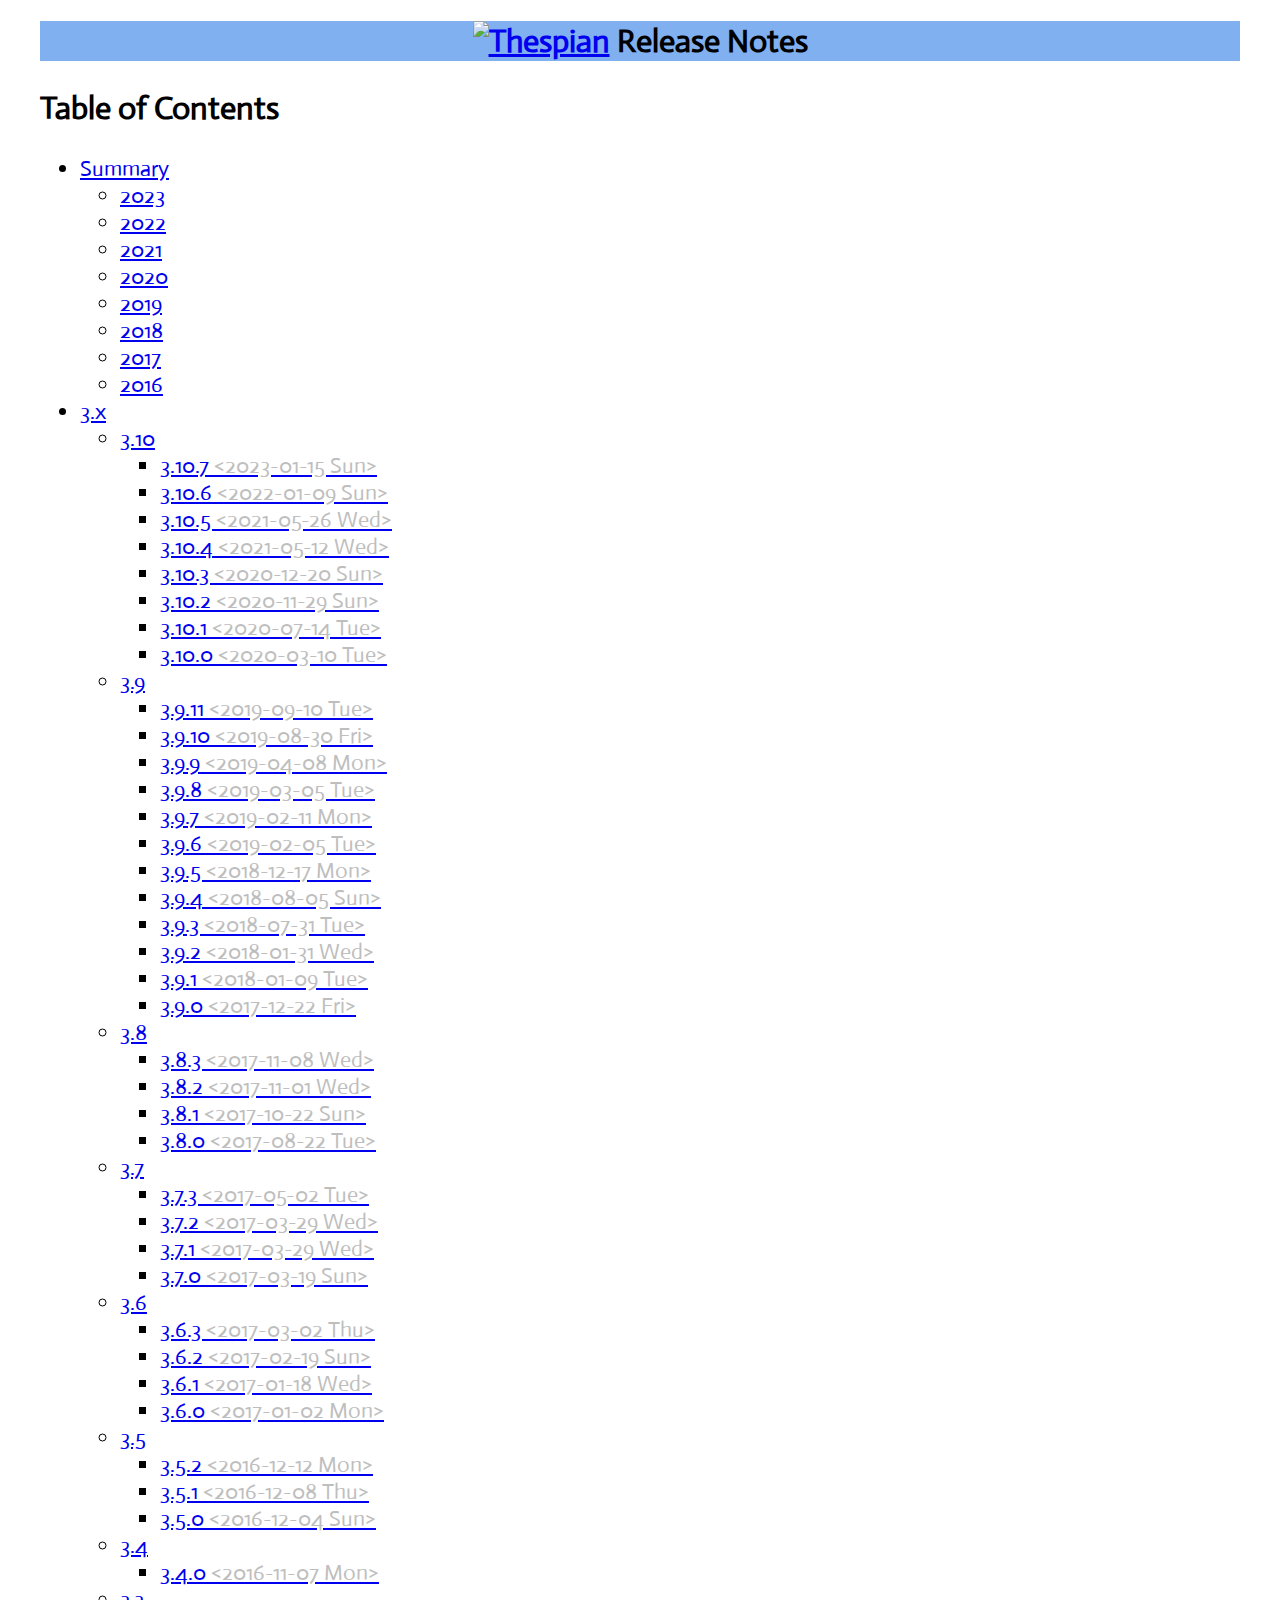
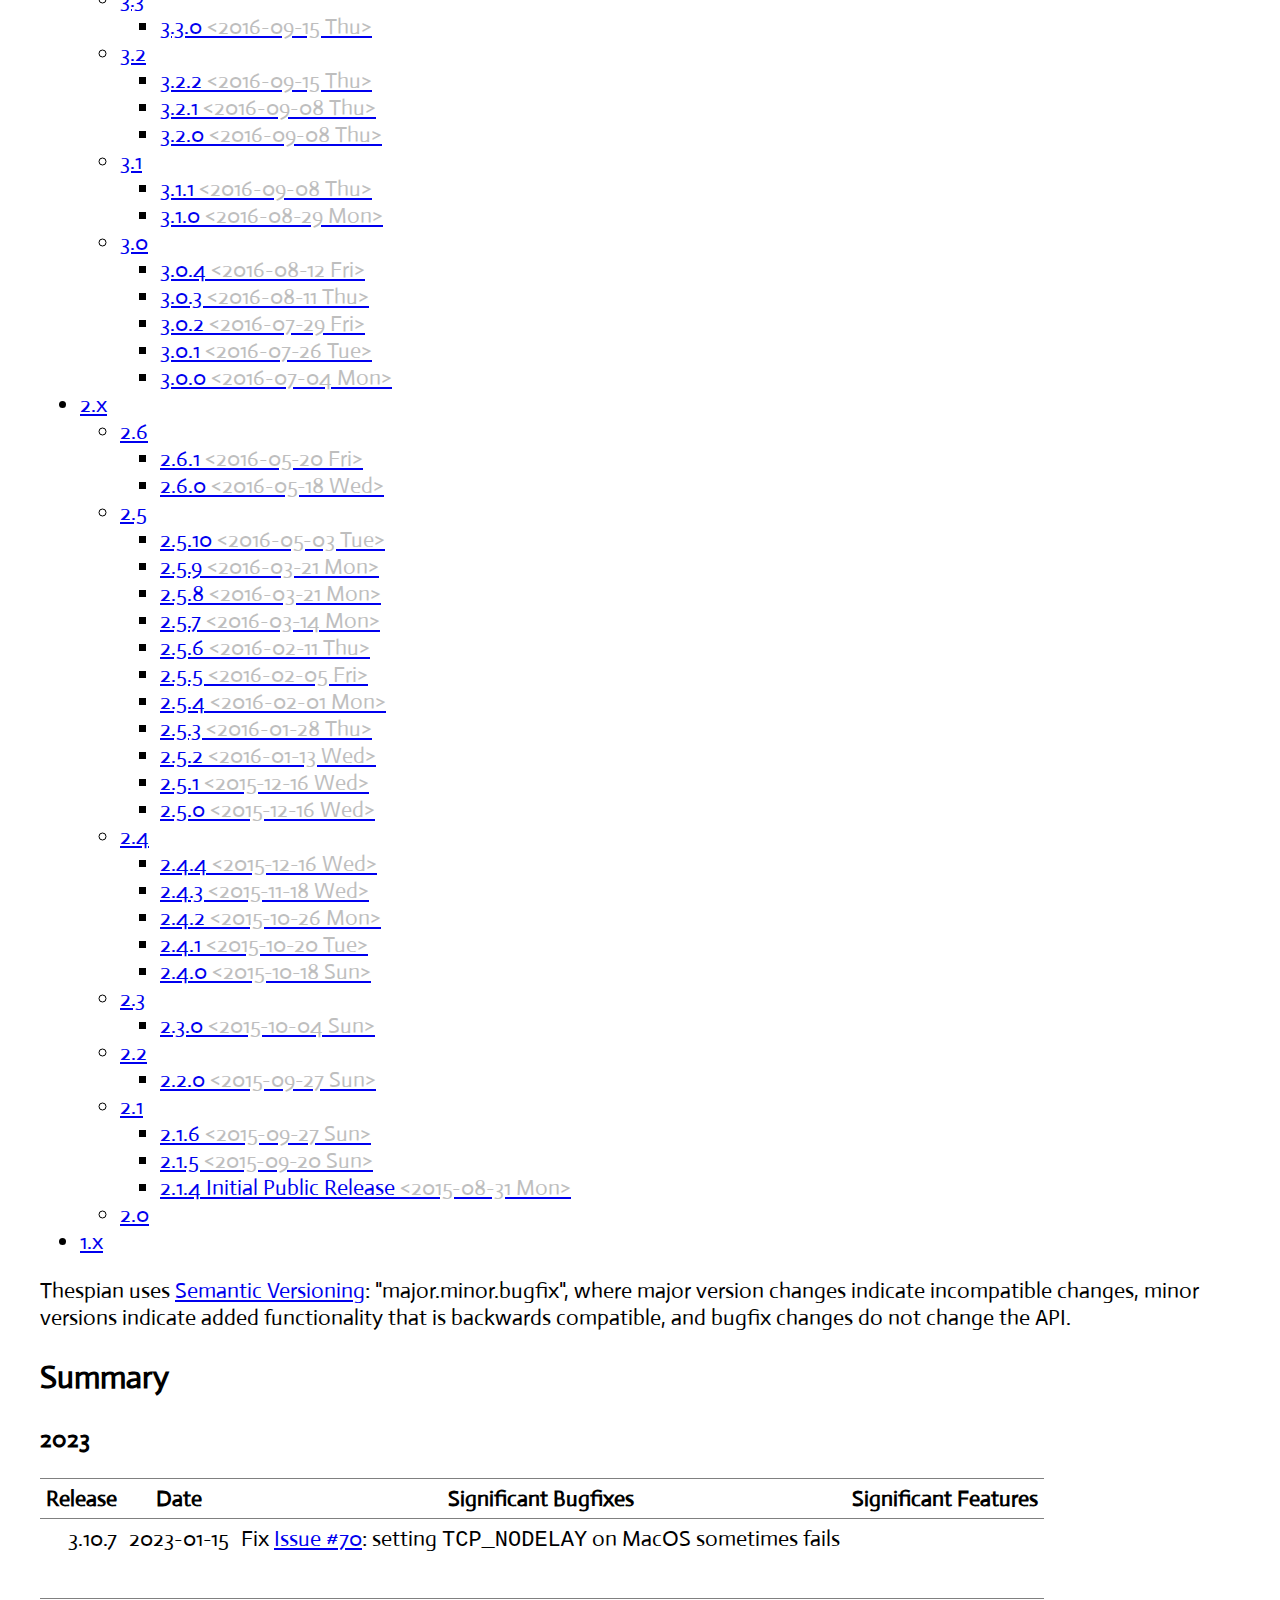
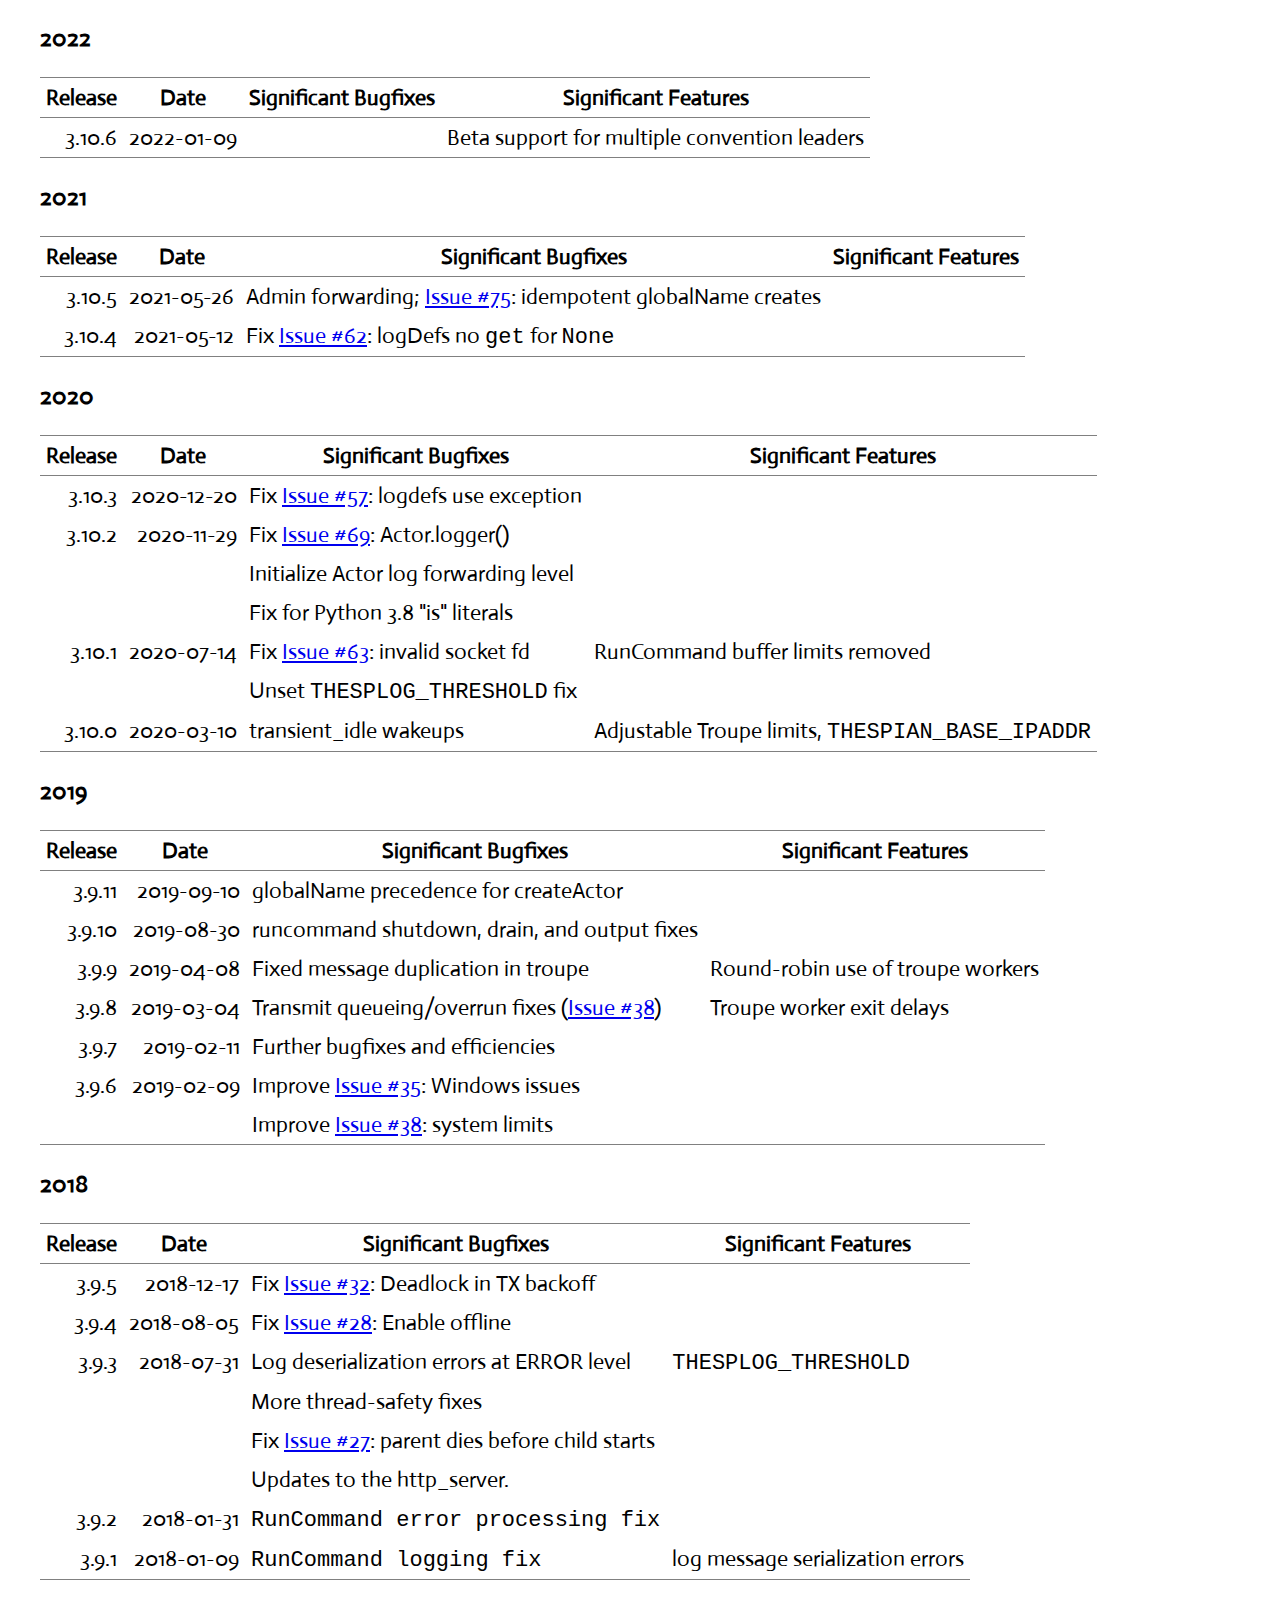
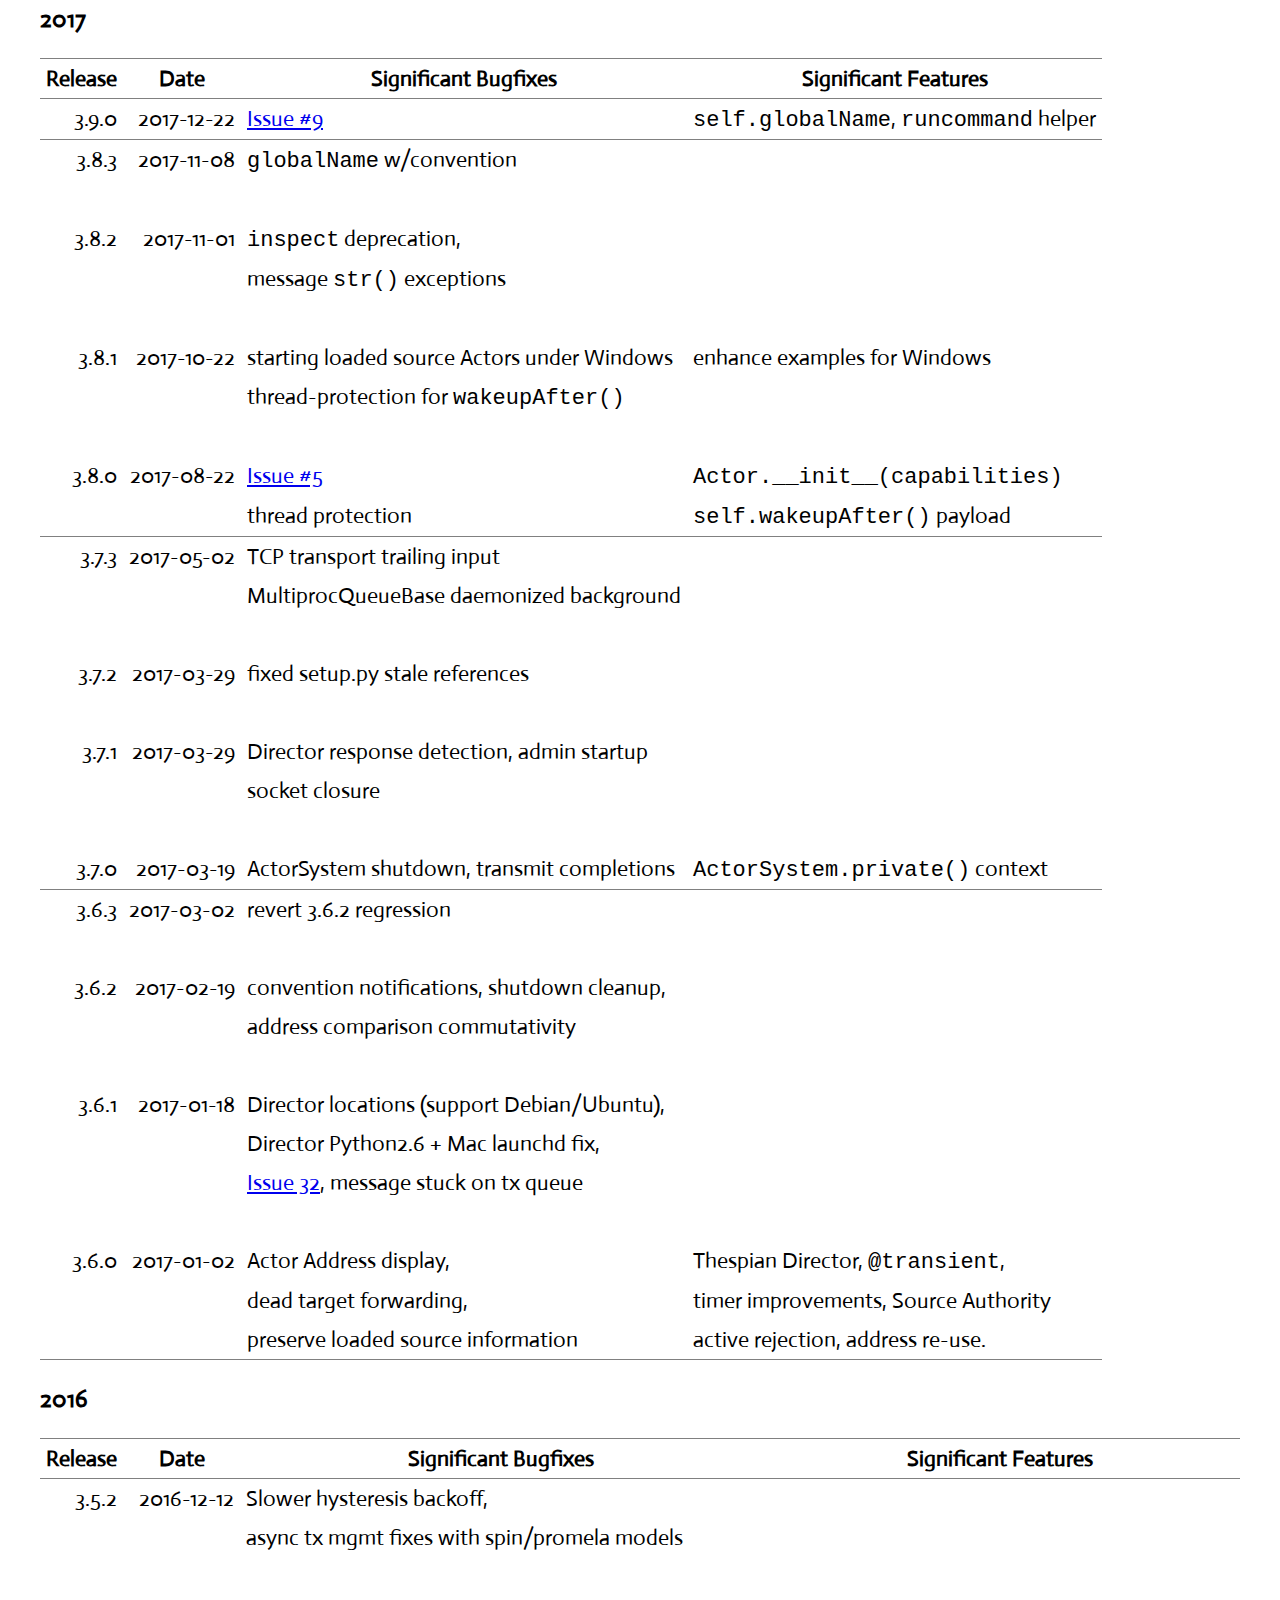
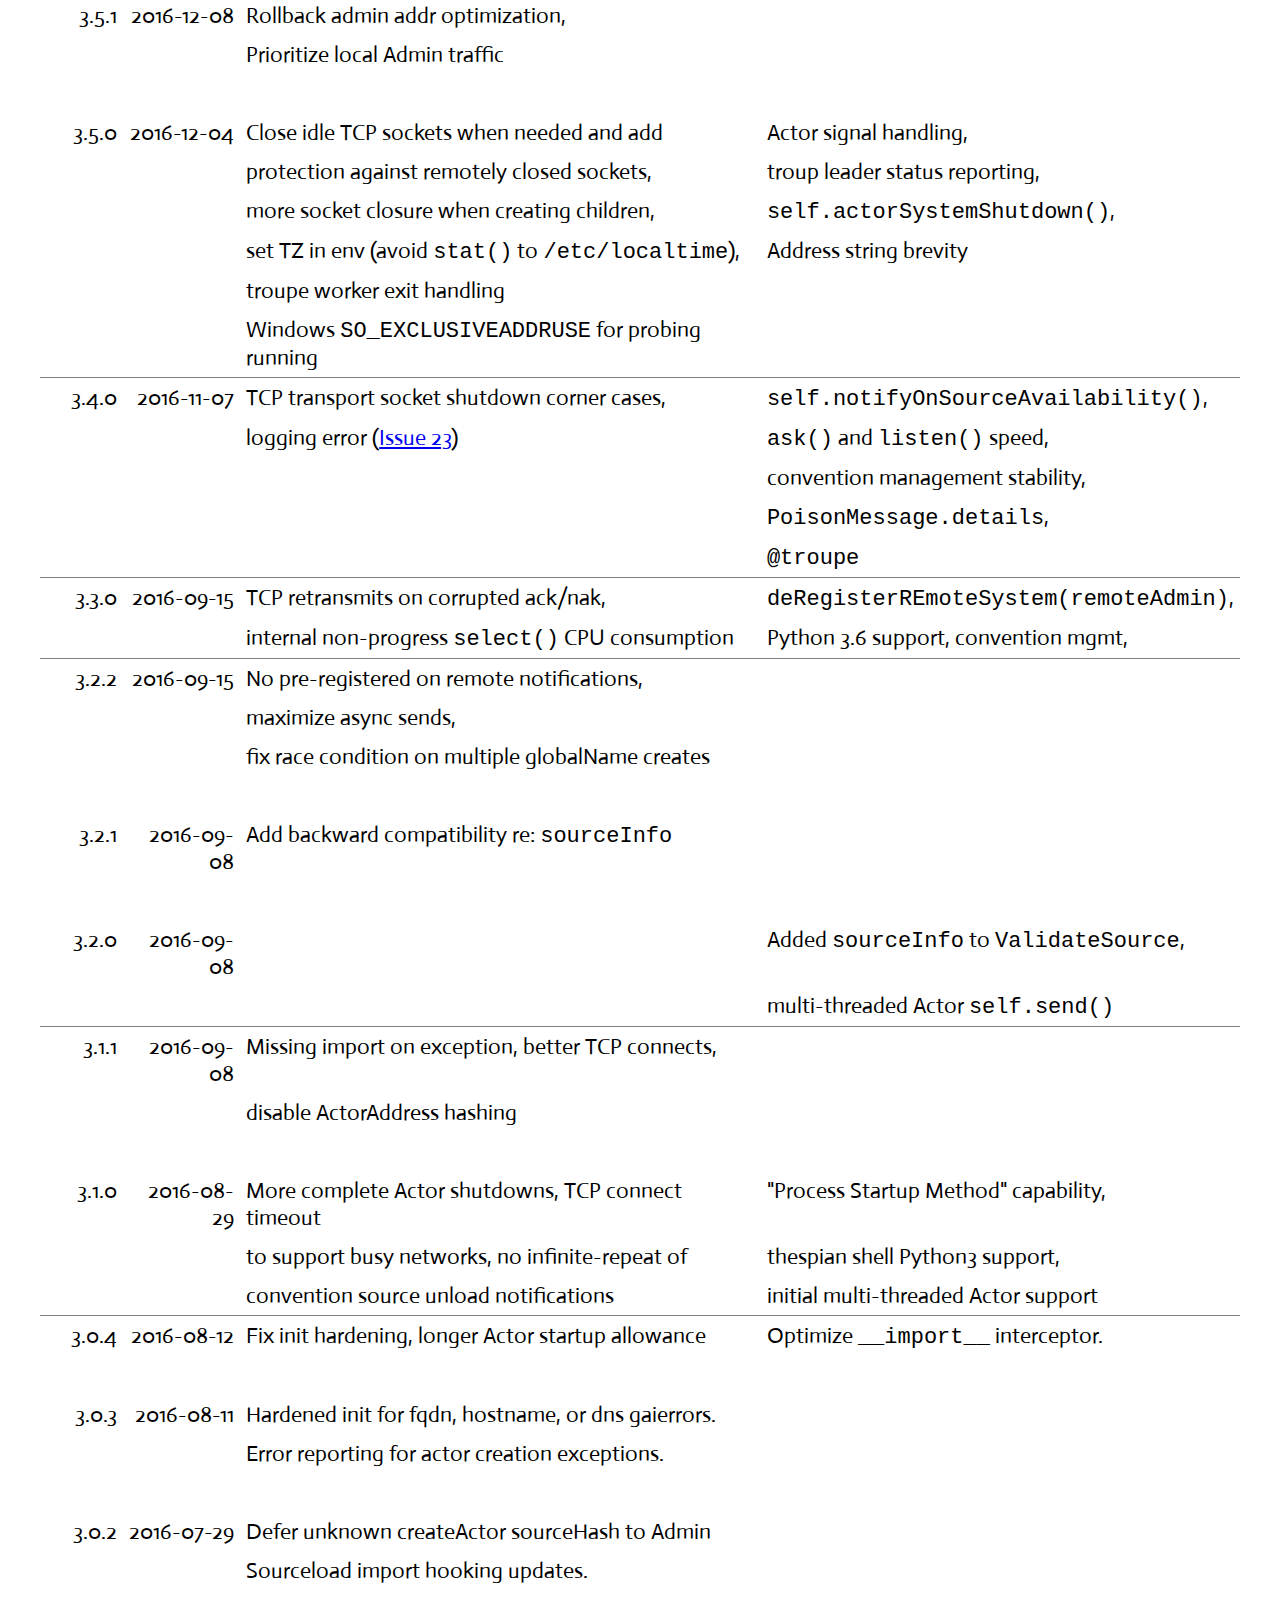
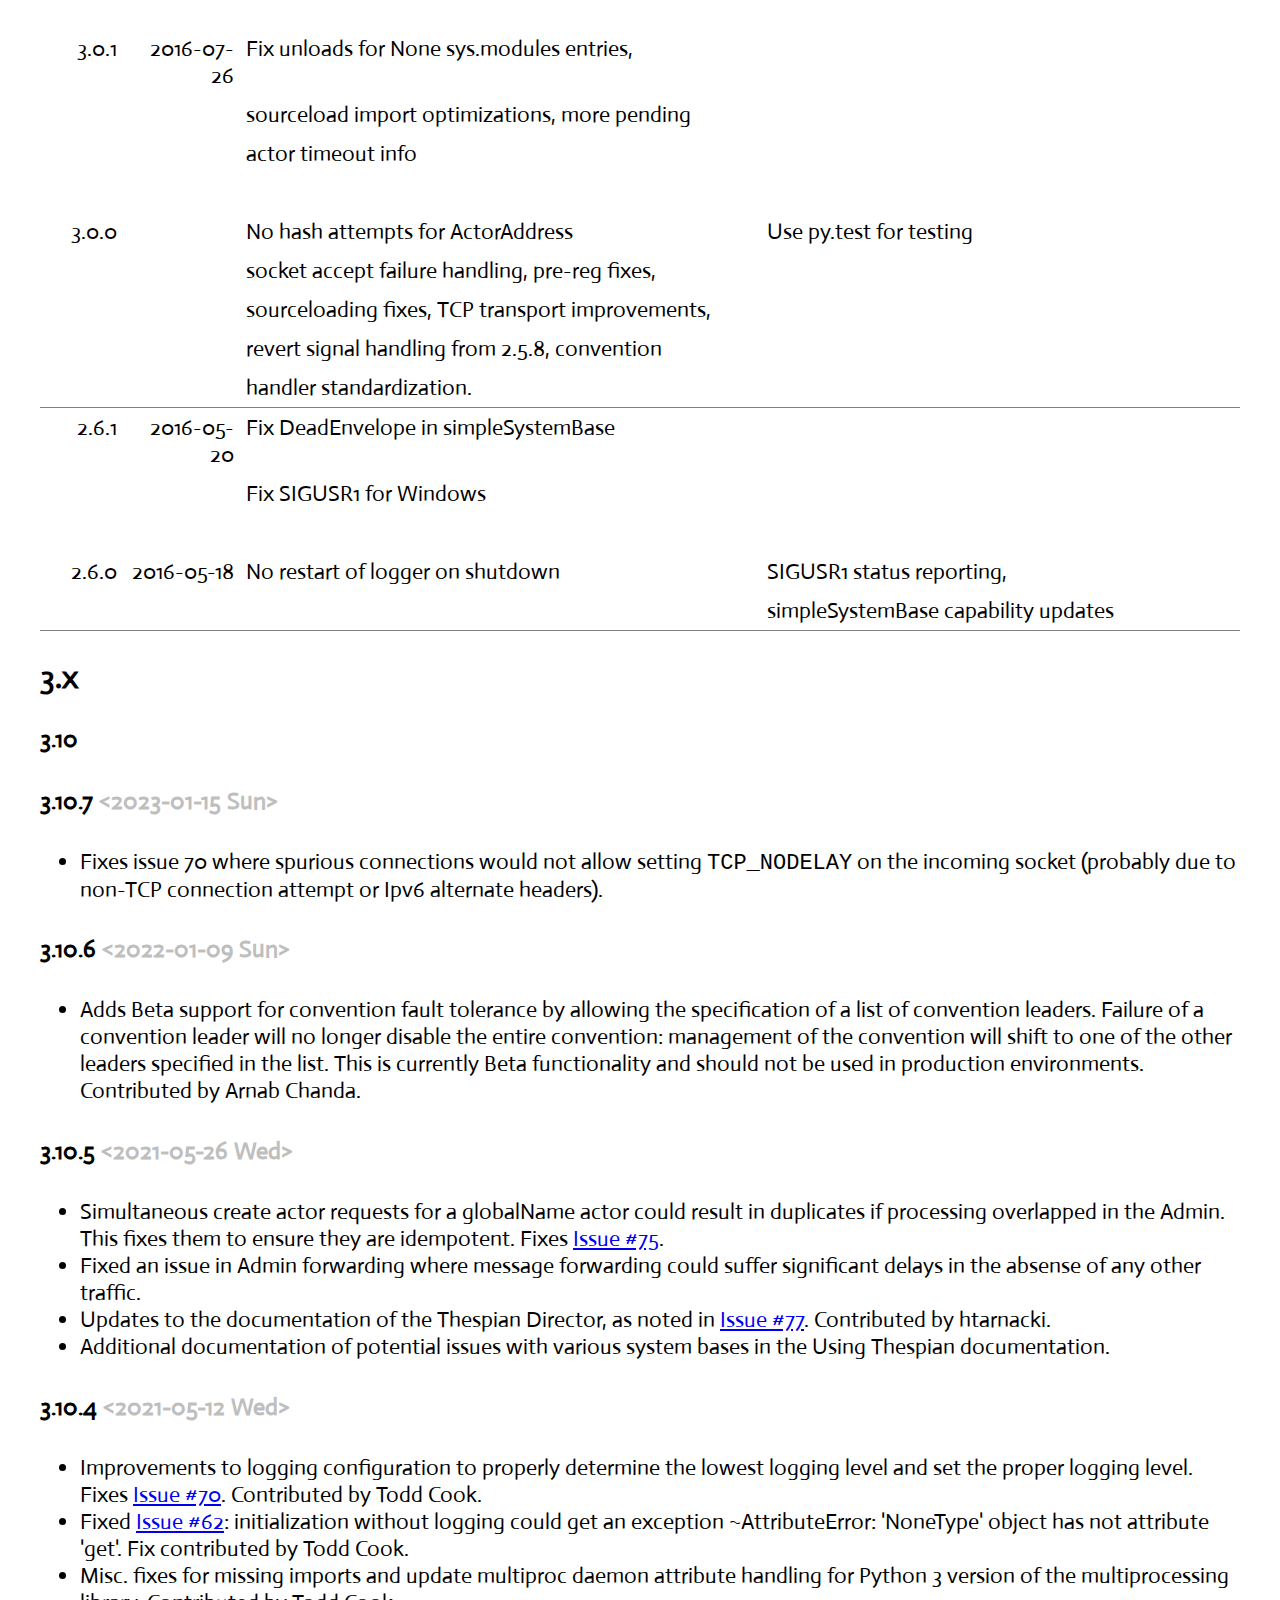
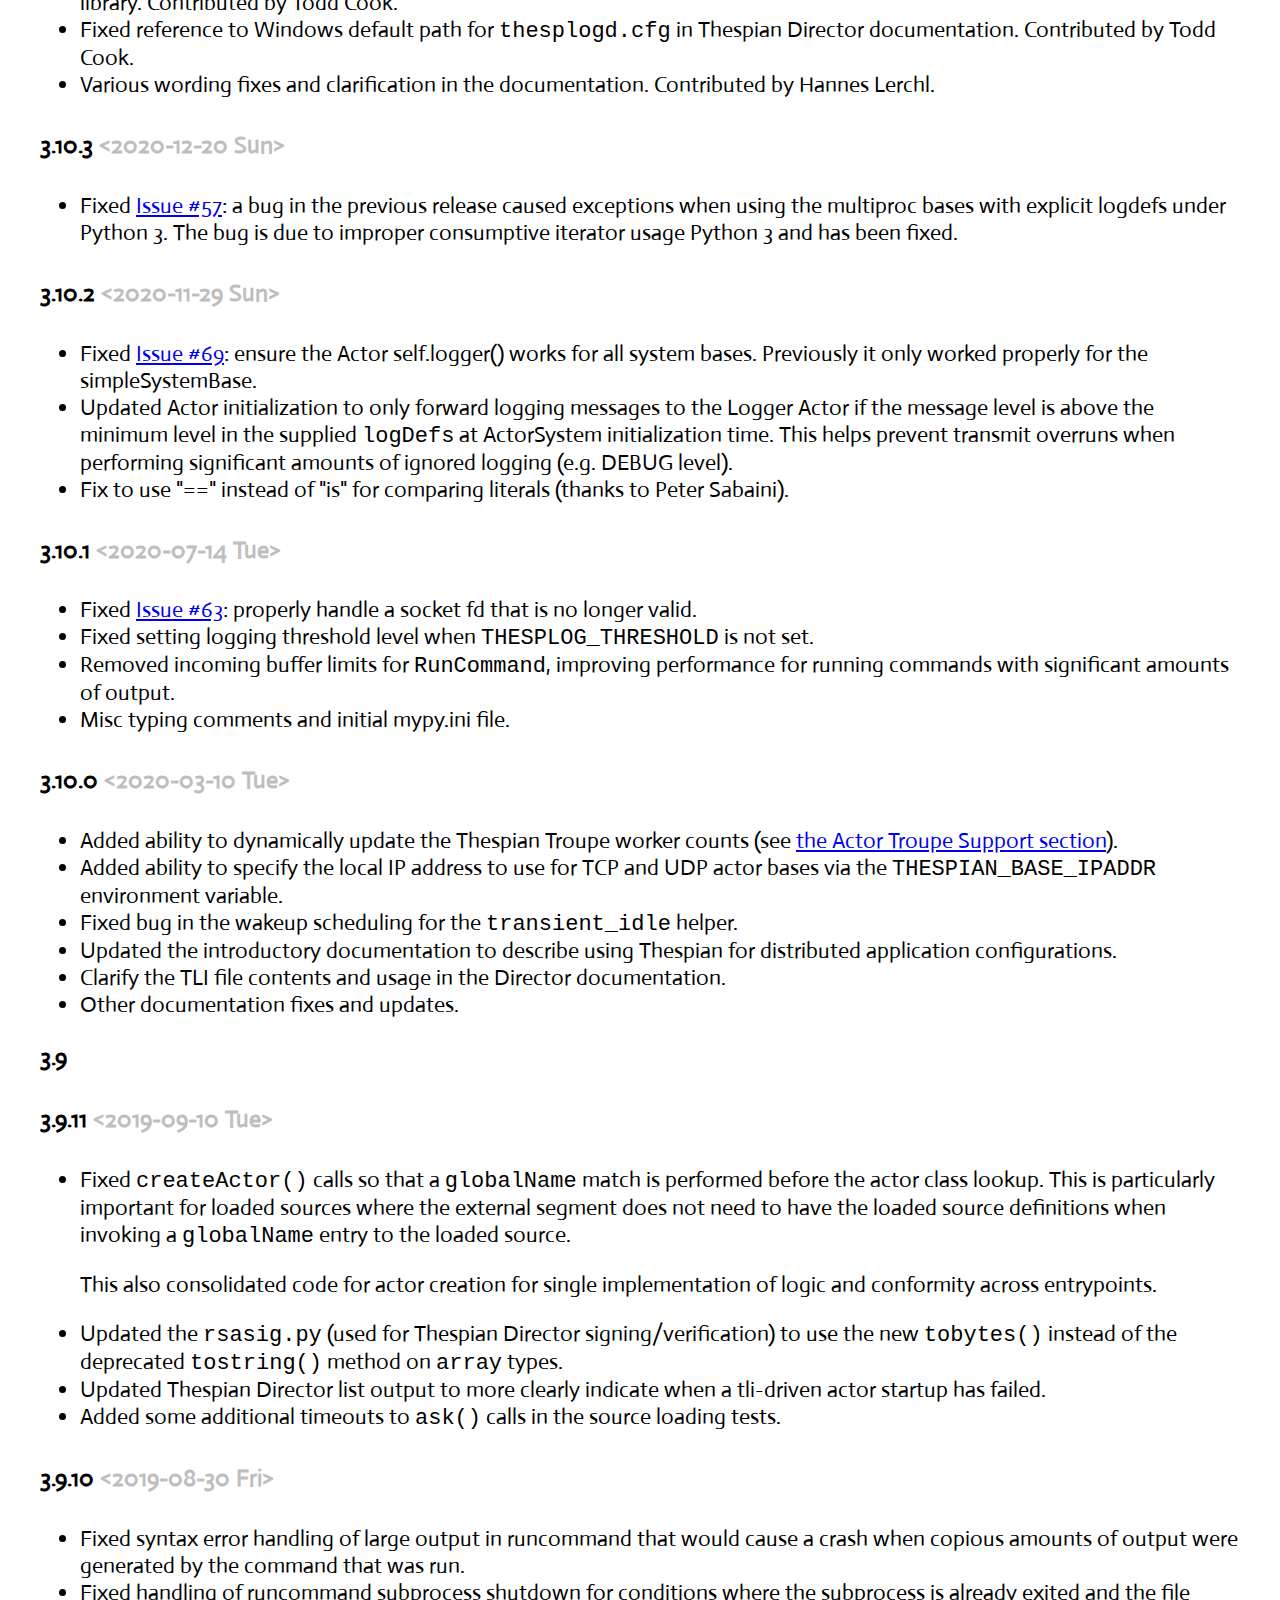
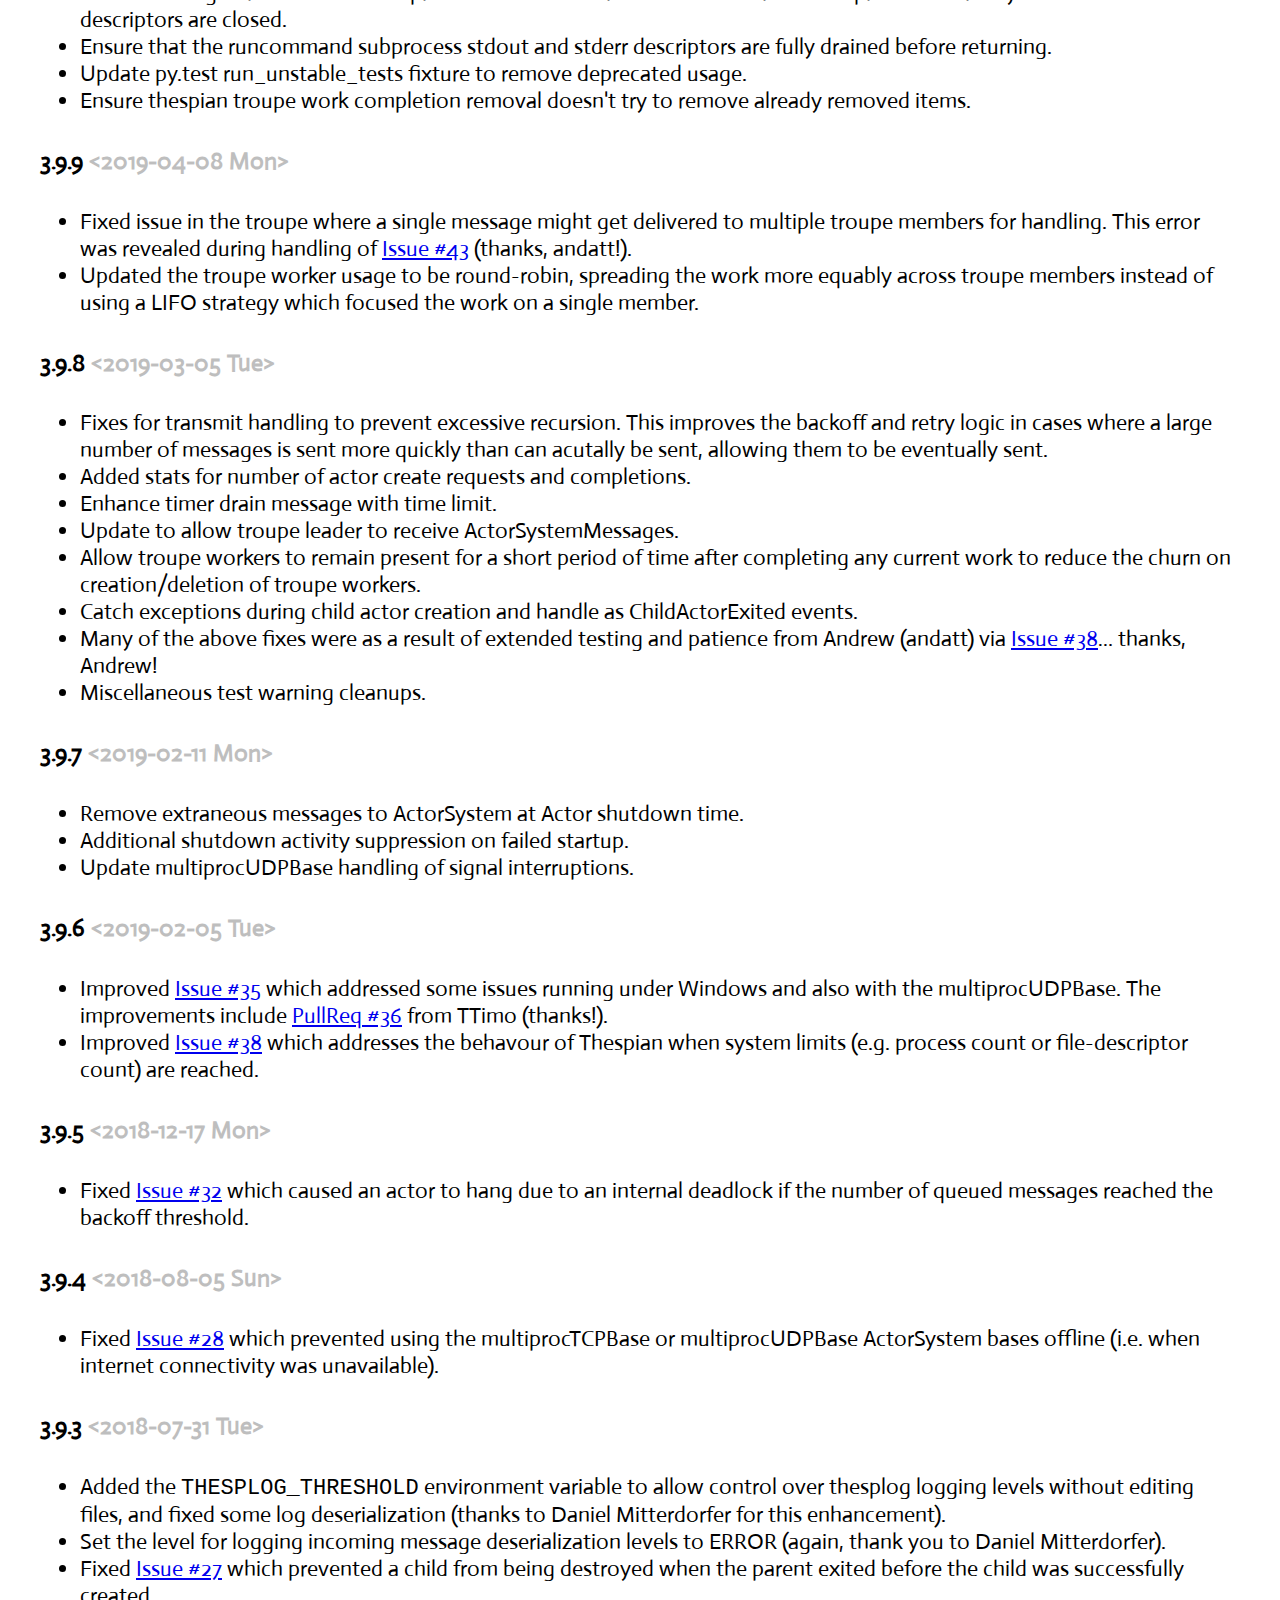
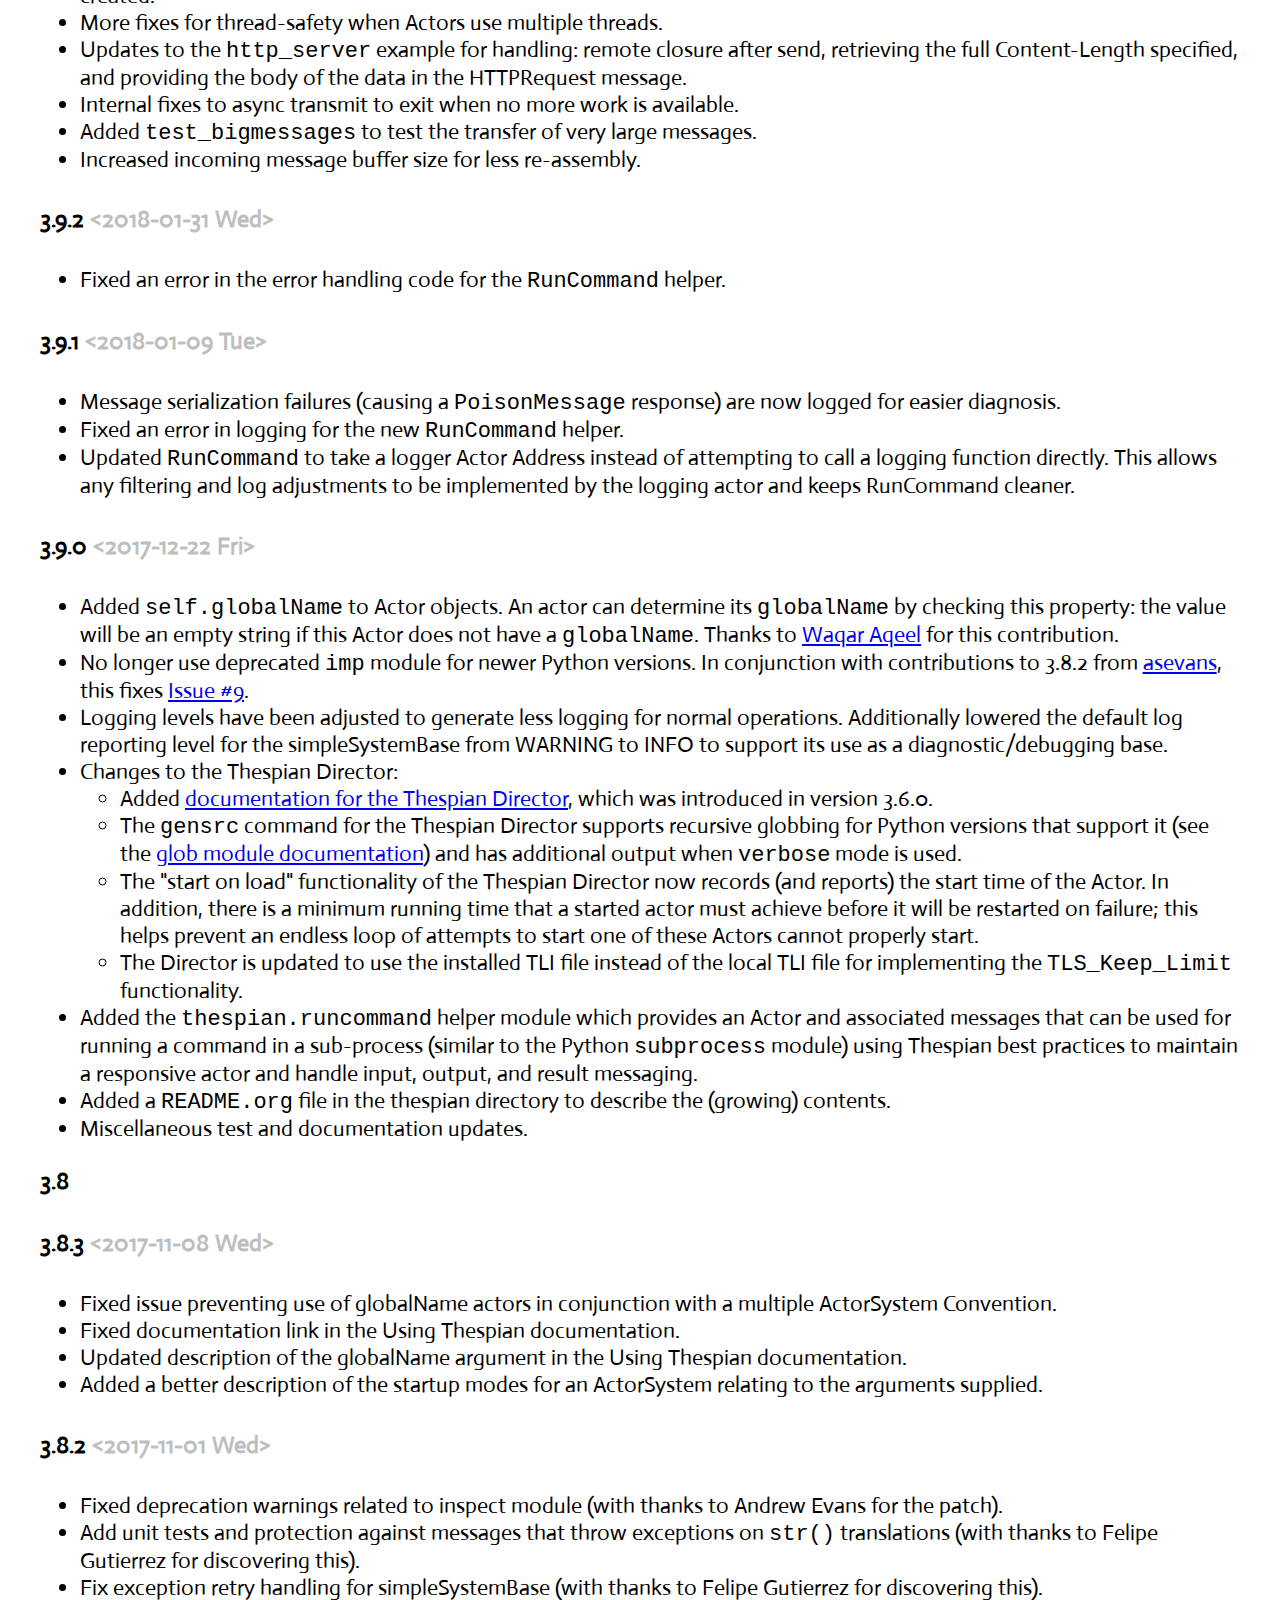
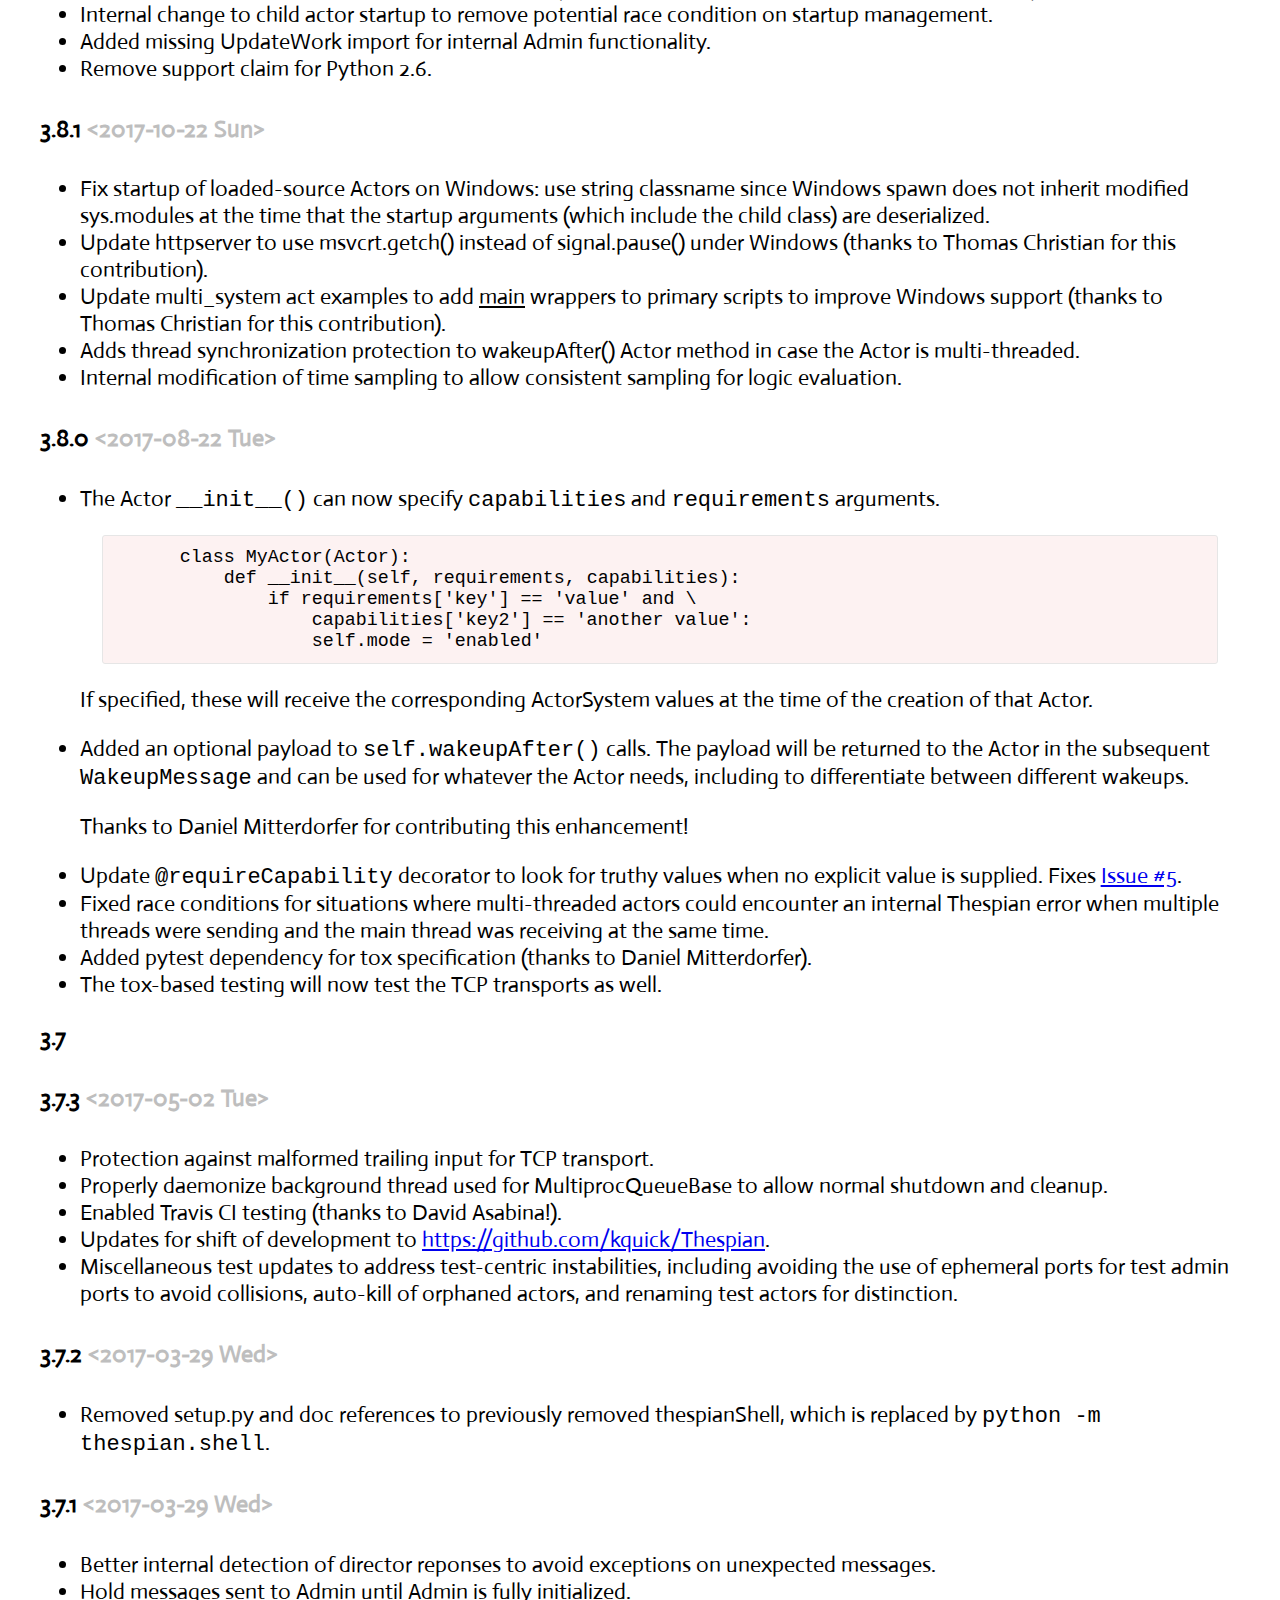
==== commit 45d938ce: "Thespian 3.10.7 documentation updates." ====
--- a/doc/releases.html
+++ b/doc/releases.html
@@ -3,14 +3,14 @@
 "http://www.w3.org/TR/xhtml1/DTD/xhtml1-strict.dtd">
 <html xmlns="http://www.w3.org/1999/xhtml" lang="en" xml:lang="en">
 <head>
-<!-- 2022-01-09 Sun 18:07 -->
+<!-- 2023-01-15 Sun 23:02 -->
 <meta http-equiv="Content-Type" content="text/html;charset=utf-8" />
 <meta name="viewport" content="width=device-width, initial-scale=1" />
-<title>Thespian Release Notes</title>
-<meta name="generator" content="Org mode" />
+<title>[[https://thespianpy.com/][@@html:&lt;img src="thesplogo2.png" alt="Thespian" width="50%" style="inline" /&gt;@@]] Release Notes</title>
 <meta name="author" content="Kevin Quick &lt;quick@sparq.org&gt;" />
-<style type="text/css">
- <!--/*--><![CDATA[/*><!--*/
+<meta name="generator" content="Org Mode" />
+<style>
+  #content { max-width: 60em; margin: auto; }
   .title  { text-align: center;
              margin-bottom: .2em; }
   .subtitle { text-align: center;
@@ -31,8 +31,9 @@
   #postamble p, #preamble p { font-size: 90%; margin: .2em; }
   p.verse { margin-left: 3%; }
   pre {
-    border: 1px solid #ccc;
-    box-shadow: 3px 3px 3px #eee;
+    border: 1px solid #e6e6e6;
+    border-radius: 3px;
+    background-color: #f2f2f2;
     padding: 8pt;
     font-family: monospace;
     overflow: auto;
@@ -41,21 +42,21 @@
   pre.src {
     position: relative;
     overflow: auto;
-    padding-top: 1.2em;
   }
   pre.src:before {
     display: none;
     position: absolute;
-    background-color: white;
-    top: -10px;
-    right: 10px;
+    top: -8px;
+    right: 12px;
     padding: 3px;
-    border: 1px solid black;
+    color: #555;
+    background-color: #f2f2f299;
   }
   pre.src:hover:before { display: inline; margin-top: 14px;}
   /* Languages per Org manual */
   pre.src-asymptote:before { content: 'Asymptote'; }
   pre.src-awk:before { content: 'Awk'; }
+  pre.src-authinfo::before { content: 'Authinfo'; }
   pre.src-C:before { content: 'C'; }
   /* pre.src-C++ doesn't work in CSS */
   pre.src-clojure:before { content: 'Clojure'; }
@@ -191,7 +192,6 @@
   .org-info-js_search-highlight
     { background-color: #ffff00; color: #000000; font-weight: bold; }
   .org-svg { width: 90%; }
-  /*]]>*/-->
 </style>
 <link rel="icon" type="image/png" href="/favicon.png" />
 <link rel="stylesheet" type="text/css" href="styles/bigblow/css/htmlize.css"/>
@@ -209,194 +209,174 @@
 <link href="https://fonts.googleapis.com/css?family=Inconsolata" rel="stylesheet">
 <link href="thespian.css" rel="stylesheet" type="text/css"/>
 <link href="thespian_releases.css" rel="stylesheet" type="text/css"/>
-<script type="text/javascript">
-// @license magnet:?xt=urn:btih:e95b018ef3580986a04669f1b5879592219e2a7a&dn=public-domain.txt Public Domain
-<!--/*--><![CDATA[/*><!--*/
-     function CodeHighlightOn(elem, id)
-     {
-       var target = document.getElementById(id);
-       if(null != target) {
-         elem.classList.add("code-highlighted");
-         target.classList.add("code-highlighted");
-       }
-     }
-     function CodeHighlightOff(elem, id)
-     {
-       var target = document.getElementById(id);
-       if(null != target) {
-         elem.classList.remove("code-highlighted");
-         target.classList.remove("code-highlighted");
-       }
-     }
-    /*]]>*///-->
-// @license-end
-</script>
 </head>
 <body>
-<div id="content">
+<div id="content" class="content">
 <h1 class="title"><a href="https://thespianpy.com/"><img src="thesplogo2.png" alt="Thespian" width="50%" style="inline" /></a> Release Notes</h1>
-<div id="table-of-contents">
+<div id="table-of-contents" role="doc-toc">
 <h2>Table of Contents</h2>
-<div id="text-table-of-contents">
+<div id="text-table-of-contents" role="doc-toc">
 <ul>
-<li><a href="#orgbf031eb">Summary</a>
+<li><a href="#orgd60cb7f">Summary</a>
 <ul>
-<li><a href="#org201179e">2022</a></li>
-<li><a href="#orgef288f4">2021</a></li>
-<li><a href="#orgbad8fa0">2020</a></li>
-<li><a href="#org35374f9">2019</a></li>
-<li><a href="#orgd8f440e">2018</a></li>
-<li><a href="#orge77550c">2017</a></li>
-<li><a href="#orgc8b44b5">2016</a></li>
+<li><a href="#org5a0af1b">2023</a></li>
+<li><a href="#org6a2a13e">2022</a></li>
+<li><a href="#org08efd82">2021</a></li>
+<li><a href="#org52664e2">2020</a></li>
+<li><a href="#orgcf5903c">2019</a></li>
+<li><a href="#org4d5aab8">2018</a></li>
+<li><a href="#org03d229f">2017</a></li>
+<li><a href="#org112ed23">2016</a></li>
 </ul>
 </li>
-<li><a href="#org4bd068b">3.x</a>
+<li><a href="#org64e3443">3.x</a>
 <ul>
-<li><a href="#org16f9258">3.10</a>
+<li><a href="#orgf960bbc">3.10</a>
 <ul>
-<li><a href="#org6548da4">3.10.6 <span class="timestamp-wrapper"><span class="timestamp">&lt;2022-01-09 Sun&gt;</span></span></a></li>
-<li><a href="#org839e33b">3.10.5 <span class="timestamp-wrapper"><span class="timestamp">&lt;2021-05-26 Wed&gt;</span></span></a></li>
-<li><a href="#org1e14235">3.10.4 <span class="timestamp-wrapper"><span class="timestamp">&lt;2021-05-12 Wed&gt;</span></span></a></li>
-<li><a href="#org5c849d8">3.10.3 <span class="timestamp-wrapper"><span class="timestamp">&lt;2020-12-20 Sun&gt;</span></span></a></li>
-<li><a href="#org5bace96">3.10.2 <span class="timestamp-wrapper"><span class="timestamp">&lt;2020-11-29 Sun&gt;</span></span></a></li>
-<li><a href="#org775f68d">3.10.1 <span class="timestamp-wrapper"><span class="timestamp">&lt;2020-07-14 Tue&gt;</span></span></a></li>
-<li><a href="#org6c3ac93">3.10.0 <span class="timestamp-wrapper"><span class="timestamp">&lt;2020-03-10 Tue&gt;</span></span></a></li>
+<li><a href="#org59e0f42">3.10.7 <span class="timestamp-wrapper"><span class="timestamp">&lt;2023-01-15 Sun&gt;</span></span></a></li>
+<li><a href="#org692bfa2">3.10.6 <span class="timestamp-wrapper"><span class="timestamp">&lt;2022-01-09 Sun&gt;</span></span></a></li>
+<li><a href="#org2d4620f">3.10.5 <span class="timestamp-wrapper"><span class="timestamp">&lt;2021-05-26 Wed&gt;</span></span></a></li>
+<li><a href="#org7a0d0a4">3.10.4 <span class="timestamp-wrapper"><span class="timestamp">&lt;2021-05-12 Wed&gt;</span></span></a></li>
+<li><a href="#org935d26f">3.10.3 <span class="timestamp-wrapper"><span class="timestamp">&lt;2020-12-20 Sun&gt;</span></span></a></li>
+<li><a href="#org509ec8c">3.10.2 <span class="timestamp-wrapper"><span class="timestamp">&lt;2020-11-29 Sun&gt;</span></span></a></li>
+<li><a href="#org6d8ca1e">3.10.1 <span class="timestamp-wrapper"><span class="timestamp">&lt;2020-07-14 Tue&gt;</span></span></a></li>
+<li><a href="#orgfe00e14">3.10.0 <span class="timestamp-wrapper"><span class="timestamp">&lt;2020-03-10 Tue&gt;</span></span></a></li>
 </ul>
 </li>
-<li><a href="#org9fb2770">3.9</a>
+<li><a href="#orge2fd641">3.9</a>
 <ul>
-<li><a href="#org73fd3d6">3.9.11 <span class="timestamp-wrapper"><span class="timestamp">&lt;2019-09-10 Tue&gt;</span></span></a></li>
-<li><a href="#org95bfc55">3.9.10 <span class="timestamp-wrapper"><span class="timestamp">&lt;2019-08-30 Fri&gt;</span></span></a></li>
-<li><a href="#org0b9f32a">3.9.9 <span class="timestamp-wrapper"><span class="timestamp">&lt;2019-04-08 Mon&gt;</span></span></a></li>
-<li><a href="#org09689db">3.9.8 <span class="timestamp-wrapper"><span class="timestamp">&lt;2019-03-05 Tue&gt;</span></span></a></li>
-<li><a href="#org50d5e90">3.9.7 <span class="timestamp-wrapper"><span class="timestamp">&lt;2019-02-11 Mon&gt;</span></span></a></li>
-<li><a href="#org37e4c4d">3.9.6 <span class="timestamp-wrapper"><span class="timestamp">&lt;2019-02-05 Tue&gt;</span></span></a></li>
-<li><a href="#org947e012">3.9.5 <span class="timestamp-wrapper"><span class="timestamp">&lt;2018-12-17 Mon&gt;</span></span></a></li>
-<li><a href="#org1ba133b">3.9.4 <span class="timestamp-wrapper"><span class="timestamp">&lt;2018-08-05 Sun&gt;</span></span></a></li>
-<li><a href="#org9b90231">3.9.3 <span class="timestamp-wrapper"><span class="timestamp">&lt;2018-07-31 Tue&gt;</span></span></a></li>
-<li><a href="#org87501c0">3.9.2 <span class="timestamp-wrapper"><span class="timestamp">&lt;2018-01-31 Wed&gt;</span></span></a></li>
-<li><a href="#orgf681581">3.9.1 <span class="timestamp-wrapper"><span class="timestamp">&lt;2018-01-09 Tue&gt;</span></span></a></li>
-<li><a href="#orge83f11f">3.9.0 <span class="timestamp-wrapper"><span class="timestamp">&lt;2017-12-22 Fri&gt;</span></span></a></li>
+<li><a href="#orgf62ed8f">3.9.11 <span class="timestamp-wrapper"><span class="timestamp">&lt;2019-09-10 Tue&gt;</span></span></a></li>
+<li><a href="#org4df3bc0">3.9.10 <span class="timestamp-wrapper"><span class="timestamp">&lt;2019-08-30 Fri&gt;</span></span></a></li>
+<li><a href="#orgfb186eb">3.9.9 <span class="timestamp-wrapper"><span class="timestamp">&lt;2019-04-08 Mon&gt;</span></span></a></li>
+<li><a href="#org0de5989">3.9.8 <span class="timestamp-wrapper"><span class="timestamp">&lt;2019-03-05 Tue&gt;</span></span></a></li>
+<li><a href="#org9438ac9">3.9.7 <span class="timestamp-wrapper"><span class="timestamp">&lt;2019-02-11 Mon&gt;</span></span></a></li>
+<li><a href="#org9083de4">3.9.6 <span class="timestamp-wrapper"><span class="timestamp">&lt;2019-02-05 Tue&gt;</span></span></a></li>
+<li><a href="#org4fe4c88">3.9.5 <span class="timestamp-wrapper"><span class="timestamp">&lt;2018-12-17 Mon&gt;</span></span></a></li>
+<li><a href="#orgfd7b03b">3.9.4 <span class="timestamp-wrapper"><span class="timestamp">&lt;2018-08-05 Sun&gt;</span></span></a></li>
+<li><a href="#org01638eb">3.9.3 <span class="timestamp-wrapper"><span class="timestamp">&lt;2018-07-31 Tue&gt;</span></span></a></li>
+<li><a href="#org7e6026a">3.9.2 <span class="timestamp-wrapper"><span class="timestamp">&lt;2018-01-31 Wed&gt;</span></span></a></li>
+<li><a href="#orged48005">3.9.1 <span class="timestamp-wrapper"><span class="timestamp">&lt;2018-01-09 Tue&gt;</span></span></a></li>
+<li><a href="#org2aa866b">3.9.0 <span class="timestamp-wrapper"><span class="timestamp">&lt;2017-12-22 Fri&gt;</span></span></a></li>
 </ul>
 </li>
-<li><a href="#org0048876">3.8</a>
+<li><a href="#orgf341914">3.8</a>
 <ul>
-<li><a href="#org833e8ab">3.8.3 <span class="timestamp-wrapper"><span class="timestamp">&lt;2017-11-08 Wed&gt;</span></span></a></li>
-<li><a href="#org0d6af7a">3.8.2 <span class="timestamp-wrapper"><span class="timestamp">&lt;2017-11-01 Wed&gt;</span></span></a></li>
-<li><a href="#orgd732aa8">3.8.1 <span class="timestamp-wrapper"><span class="timestamp">&lt;2017-10-22 Sun&gt;</span></span></a></li>
-<li><a href="#org4969c82">3.8.0 <span class="timestamp-wrapper"><span class="timestamp">&lt;2017-08-22 Tue&gt;</span></span></a></li>
+<li><a href="#orga0a5e1c">3.8.3 <span class="timestamp-wrapper"><span class="timestamp">&lt;2017-11-08 Wed&gt;</span></span></a></li>
+<li><a href="#org49ad36a">3.8.2 <span class="timestamp-wrapper"><span class="timestamp">&lt;2017-11-01 Wed&gt;</span></span></a></li>
+<li><a href="#orgd63b4bd">3.8.1 <span class="timestamp-wrapper"><span class="timestamp">&lt;2017-10-22 Sun&gt;</span></span></a></li>
+<li><a href="#orgb1c4185">3.8.0 <span class="timestamp-wrapper"><span class="timestamp">&lt;2017-08-22 Tue&gt;</span></span></a></li>
 </ul>
 </li>
-<li><a href="#orgd62569c">3.7</a>
+<li><a href="#orgee9729d">3.7</a>
 <ul>
-<li><a href="#org8c94507">3.7.3 <span class="timestamp-wrapper"><span class="timestamp">&lt;2017-05-02 Tue&gt;</span></span></a></li>
-<li><a href="#org24225d5">3.7.2 <span class="timestamp-wrapper"><span class="timestamp">&lt;2017-03-29 Wed&gt;</span></span></a></li>
-<li><a href="#org1c0f83f">3.7.1 <span class="timestamp-wrapper"><span class="timestamp">&lt;2017-03-29 Wed&gt;</span></span></a></li>
-<li><a href="#org6d8bc93">3.7.0 <span class="timestamp-wrapper"><span class="timestamp">&lt;2017-03-19 Sun&gt;</span></span></a></li>
+<li><a href="#orgfaaae24">3.7.3 <span class="timestamp-wrapper"><span class="timestamp">&lt;2017-05-02 Tue&gt;</span></span></a></li>
+<li><a href="#orgbef9fc9">3.7.2 <span class="timestamp-wrapper"><span class="timestamp">&lt;2017-03-29 Wed&gt;</span></span></a></li>
+<li><a href="#org8d64087">3.7.1 <span class="timestamp-wrapper"><span class="timestamp">&lt;2017-03-29 Wed&gt;</span></span></a></li>
+<li><a href="#orgeec8a53">3.7.0 <span class="timestamp-wrapper"><span class="timestamp">&lt;2017-03-19 Sun&gt;</span></span></a></li>
 </ul>
 </li>
-<li><a href="#org0f21c63">3.6</a>
+<li><a href="#org4b5ee55">3.6</a>
 <ul>
-<li><a href="#org30f15a2">3.6.3 <span class="timestamp-wrapper"><span class="timestamp">&lt;2017-03-02 Thu&gt;</span></span></a></li>
-<li><a href="#org05d73d0">3.6.2 <span class="timestamp-wrapper"><span class="timestamp">&lt;2017-02-19 Sun&gt;</span></span></a></li>
-<li><a href="#orgfd338cc">3.6.1 <span class="timestamp-wrapper"><span class="timestamp">&lt;2017-01-18 Wed&gt;</span></span></a></li>
-<li><a href="#org7973396">3.6.0 <span class="timestamp-wrapper"><span class="timestamp">&lt;2017-01-02 Mon&gt;</span></span></a></li>
+<li><a href="#orgc9ac0fa">3.6.3 <span class="timestamp-wrapper"><span class="timestamp">&lt;2017-03-02 Thu&gt;</span></span></a></li>
+<li><a href="#orga8a4ce9">3.6.2 <span class="timestamp-wrapper"><span class="timestamp">&lt;2017-02-19 Sun&gt;</span></span></a></li>
+<li><a href="#org6492a19">3.6.1 <span class="timestamp-wrapper"><span class="timestamp">&lt;2017-01-18 Wed&gt;</span></span></a></li>
+<li><a href="#orgedd8ff2">3.6.0 <span class="timestamp-wrapper"><span class="timestamp">&lt;2017-01-02 Mon&gt;</span></span></a></li>
 </ul>
 </li>
-<li><a href="#orgfe87fec">3.5</a>
+<li><a href="#orga20754d">3.5</a>
 <ul>
-<li><a href="#org0004ad1">3.5.2 <span class="timestamp-wrapper"><span class="timestamp">&lt;2016-12-12 Mon&gt;</span></span></a></li>
-<li><a href="#org28b9448">3.5.1 <span class="timestamp-wrapper"><span class="timestamp">&lt;2016-12-08 Thu&gt;</span></span></a></li>
-<li><a href="#org3c5ed83">3.5.0 <span class="timestamp-wrapper"><span class="timestamp">&lt;2016-12-04 Sun&gt;</span></span></a></li>
+<li><a href="#orgd709b5d">3.5.2 <span class="timestamp-wrapper"><span class="timestamp">&lt;2016-12-12 Mon&gt;</span></span></a></li>
+<li><a href="#org08a94f9">3.5.1 <span class="timestamp-wrapper"><span class="timestamp">&lt;2016-12-08 Thu&gt;</span></span></a></li>
+<li><a href="#orgafdbcbb">3.5.0 <span class="timestamp-wrapper"><span class="timestamp">&lt;2016-12-04 Sun&gt;</span></span></a></li>
 </ul>
 </li>
-<li><a href="#org8d1ccb5">3.4</a>
+<li><a href="#orgdb4f439">3.4</a>
 <ul>
-<li><a href="#orgc4dbd4f">3.4.0 <span class="timestamp-wrapper"><span class="timestamp">&lt;2016-11-07 Mon&gt;</span></span></a></li>
+<li><a href="#org97eec3a">3.4.0 <span class="timestamp-wrapper"><span class="timestamp">&lt;2016-11-07 Mon&gt;</span></span></a></li>
 </ul>
 </li>
-<li><a href="#org149a6c3">3.3</a>
+<li><a href="#orgb83dc67">3.3</a>
 <ul>
-<li><a href="#org637232a">3.3.0 <span class="timestamp-wrapper"><span class="timestamp">&lt;2016-09-15 Thu&gt;</span></span></a></li>
+<li><a href="#orgdc0eeb1">3.3.0 <span class="timestamp-wrapper"><span class="timestamp">&lt;2016-09-15 Thu&gt;</span></span></a></li>
 </ul>
 </li>
-<li><a href="#org7033077">3.2</a>
+<li><a href="#orga3dde31">3.2</a>
 <ul>
-<li><a href="#orgeca657d">3.2.2 <span class="timestamp-wrapper"><span class="timestamp">&lt;2016-09-15 Thu&gt;</span></span></a></li>
-<li><a href="#org729b521">3.2.1 <span class="timestamp-wrapper"><span class="timestamp">&lt;2016-09-08 Thu&gt;</span></span></a></li>
-<li><a href="#org556cdb7">3.2.0 <span class="timestamp-wrapper"><span class="timestamp">&lt;2016-09-08 Thu&gt;</span></span></a></li>
+<li><a href="#org5b316eb">3.2.2 <span class="timestamp-wrapper"><span class="timestamp">&lt;2016-09-15 Thu&gt;</span></span></a></li>
+<li><a href="#orgccd8521">3.2.1 <span class="timestamp-wrapper"><span class="timestamp">&lt;2016-09-08 Thu&gt;</span></span></a></li>
+<li><a href="#org1965ea3">3.2.0 <span class="timestamp-wrapper"><span class="timestamp">&lt;2016-09-08 Thu&gt;</span></span></a></li>
 </ul>
 </li>
-<li><a href="#org12651ff">3.1</a>
+<li><a href="#org79fc004">3.1</a>
 <ul>
-<li><a href="#orgd01f725">3.1.1 <span class="timestamp-wrapper"><span class="timestamp">&lt;2016-09-08 Thu&gt;</span></span></a></li>
-<li><a href="#orgf846f73">3.1.0 <span class="timestamp-wrapper"><span class="timestamp">&lt;2016-08-29 Mon&gt;</span></span></a></li>
+<li><a href="#org1268791">3.1.1 <span class="timestamp-wrapper"><span class="timestamp">&lt;2016-09-08 Thu&gt;</span></span></a></li>
+<li><a href="#org19f2d74">3.1.0 <span class="timestamp-wrapper"><span class="timestamp">&lt;2016-08-29 Mon&gt;</span></span></a></li>
 </ul>
 </li>
-<li><a href="#org7c768c5">3.0</a>
+<li><a href="#orgd387859">3.0</a>
 <ul>
-<li><a href="#orgc7b3718">3.0.4 <span class="timestamp-wrapper"><span class="timestamp">&lt;2016-08-12 Fri&gt;</span></span></a></li>
-<li><a href="#org3531f37">3.0.3 <span class="timestamp-wrapper"><span class="timestamp">&lt;2016-08-11 Thu&gt;</span></span></a></li>
-<li><a href="#org2931e36">3.0.2 <span class="timestamp-wrapper"><span class="timestamp">&lt;2016-07-29 Fri&gt;</span></span></a></li>
-<li><a href="#org44f0972">3.0.1 <span class="timestamp-wrapper"><span class="timestamp">&lt;2016-07-26 Tue&gt;</span></span></a></li>
-<li><a href="#org44158ec">3.0.0 <span class="timestamp-wrapper"><span class="timestamp">&lt;2016-07-04 Mon&gt;</span></span></a></li>
+<li><a href="#org05aca93">3.0.4 <span class="timestamp-wrapper"><span class="timestamp">&lt;2016-08-12 Fri&gt;</span></span></a></li>
+<li><a href="#org53e859e">3.0.3 <span class="timestamp-wrapper"><span class="timestamp">&lt;2016-08-11 Thu&gt;</span></span></a></li>
+<li><a href="#org614e94b">3.0.2 <span class="timestamp-wrapper"><span class="timestamp">&lt;2016-07-29 Fri&gt;</span></span></a></li>
+<li><a href="#orgc257e15">3.0.1 <span class="timestamp-wrapper"><span class="timestamp">&lt;2016-07-26 Tue&gt;</span></span></a></li>
+<li><a href="#orgfd8edc2">3.0.0 <span class="timestamp-wrapper"><span class="timestamp">&lt;2016-07-04 Mon&gt;</span></span></a></li>
 </ul>
 </li>
 </ul>
 </li>
-<li><a href="#org856d679">2.x</a>
+<li><a href="#org2f3ecbb">2.x</a>
 <ul>
-<li><a href="#orgfa6c4a6">2.6</a>
+<li><a href="#orgd1b316c">2.6</a>
 <ul>
-<li><a href="#org1626685">2.6.1 <span class="timestamp-wrapper"><span class="timestamp">&lt;2016-05-20 Fri&gt;</span></span></a></li>
-<li><a href="#orgd31d74d">2.6.0 <span class="timestamp-wrapper"><span class="timestamp">&lt;2016-05-18 Wed&gt;</span></span></a></li>
+<li><a href="#org8bf7b3b">2.6.1 <span class="timestamp-wrapper"><span class="timestamp">&lt;2016-05-20 Fri&gt;</span></span></a></li>
+<li><a href="#org33325ba">2.6.0 <span class="timestamp-wrapper"><span class="timestamp">&lt;2016-05-18 Wed&gt;</span></span></a></li>
 </ul>
 </li>
-<li><a href="#org980f99f">2.5</a>
+<li><a href="#orgd8f617b">2.5</a>
 <ul>
-<li><a href="#orgd3caa9a">2.5.10 <span class="timestamp-wrapper"><span class="timestamp">&lt;2016-05-03 Tue&gt;</span></span></a></li>
-<li><a href="#org7e2a874">2.5.9 <span class="timestamp-wrapper"><span class="timestamp">&lt;2016-03-21 Mon&gt;</span></span></a></li>
-<li><a href="#orgf6dad58">2.5.8 <span class="timestamp-wrapper"><span class="timestamp">&lt;2016-03-21 Mon&gt;</span></span></a></li>
-<li><a href="#orgcc37314">2.5.7 <span class="timestamp-wrapper"><span class="timestamp">&lt;2016-03-14 Mon&gt;</span></span></a></li>
-<li><a href="#orgb367143">2.5.6 <span class="timestamp-wrapper"><span class="timestamp">&lt;2016-02-11 Thu&gt;</span></span></a></li>
-<li><a href="#orgbd1322a">2.5.5 <span class="timestamp-wrapper"><span class="timestamp">&lt;2016-02-05 Fri&gt;</span></span></a></li>
-<li><a href="#orgf9e7b10">2.5.4 <span class="timestamp-wrapper"><span class="timestamp">&lt;2016-02-01 Mon&gt;</span></span></a></li>
-<li><a href="#org1f5e689">2.5.3 <span class="timestamp-wrapper"><span class="timestamp">&lt;2016-01-28 Thu&gt;</span></span></a></li>
-<li><a href="#org977ffca">2.5.2 <span class="timestamp-wrapper"><span class="timestamp">&lt;2016-01-13 Wed&gt;</span></span></a></li>
-<li><a href="#org03dc2c1">2.5.1 <span class="timestamp-wrapper"><span class="timestamp">&lt;2015-12-16 Wed&gt;</span></span></a></li>
-<li><a href="#org27b9722">2.5.0 <span class="timestamp-wrapper"><span class="timestamp">&lt;2015-12-16 Wed&gt;</span></span></a></li>
+<li><a href="#org12e4276">2.5.10 <span class="timestamp-wrapper"><span class="timestamp">&lt;2016-05-03 Tue&gt;</span></span></a></li>
+<li><a href="#org502e5a3">2.5.9 <span class="timestamp-wrapper"><span class="timestamp">&lt;2016-03-21 Mon&gt;</span></span></a></li>
+<li><a href="#org5d393c3">2.5.8 <span class="timestamp-wrapper"><span class="timestamp">&lt;2016-03-21 Mon&gt;</span></span></a></li>
+<li><a href="#org9bd81ec">2.5.7 <span class="timestamp-wrapper"><span class="timestamp">&lt;2016-03-14 Mon&gt;</span></span></a></li>
+<li><a href="#org4947a35">2.5.6 <span class="timestamp-wrapper"><span class="timestamp">&lt;2016-02-11 Thu&gt;</span></span></a></li>
+<li><a href="#org0d20cd3">2.5.5 <span class="timestamp-wrapper"><span class="timestamp">&lt;2016-02-05 Fri&gt;</span></span></a></li>
+<li><a href="#orgb7dae97">2.5.4 <span class="timestamp-wrapper"><span class="timestamp">&lt;2016-02-01 Mon&gt;</span></span></a></li>
+<li><a href="#org4bff31b">2.5.3 <span class="timestamp-wrapper"><span class="timestamp">&lt;2016-01-28 Thu&gt;</span></span></a></li>
+<li><a href="#org4a89b31">2.5.2 <span class="timestamp-wrapper"><span class="timestamp">&lt;2016-01-13 Wed&gt;</span></span></a></li>
+<li><a href="#org0dcf3ec">2.5.1 <span class="timestamp-wrapper"><span class="timestamp">&lt;2015-12-16 Wed&gt;</span></span></a></li>
+<li><a href="#orgc35f147">2.5.0 <span class="timestamp-wrapper"><span class="timestamp">&lt;2015-12-16 Wed&gt;</span></span></a></li>
 </ul>
 </li>
-<li><a href="#orgaa47700">2.4</a>
+<li><a href="#org0ca4f29">2.4</a>
 <ul>
-<li><a href="#orge749534">2.4.4 <span class="timestamp-wrapper"><span class="timestamp">&lt;2015-12-16 Wed&gt;</span></span></a></li>
-<li><a href="#org8a7219b">2.4.3 <span class="timestamp-wrapper"><span class="timestamp">&lt;2015-11-18 Wed&gt;</span></span></a></li>
-<li><a href="#orgd8e68c7">2.4.2 <span class="timestamp-wrapper"><span class="timestamp">&lt;2015-10-26 Mon&gt;</span></span></a></li>
-<li><a href="#orge4ef3da">2.4.1 <span class="timestamp-wrapper"><span class="timestamp">&lt;2015-10-20 Tue&gt;</span></span></a></li>
-<li><a href="#orgd3c643e">2.4.0 <span class="timestamp-wrapper"><span class="timestamp">&lt;2015-10-18 Sun&gt;</span></span></a></li>
+<li><a href="#orgc3c9a12">2.4.4 <span class="timestamp-wrapper"><span class="timestamp">&lt;2015-12-16 Wed&gt;</span></span></a></li>
+<li><a href="#org2f03c37">2.4.3 <span class="timestamp-wrapper"><span class="timestamp">&lt;2015-11-18 Wed&gt;</span></span></a></li>
+<li><a href="#org9122a91">2.4.2 <span class="timestamp-wrapper"><span class="timestamp">&lt;2015-10-26 Mon&gt;</span></span></a></li>
+<li><a href="#org777c84f">2.4.1 <span class="timestamp-wrapper"><span class="timestamp">&lt;2015-10-20 Tue&gt;</span></span></a></li>
+<li><a href="#orgc27bcc6">2.4.0 <span class="timestamp-wrapper"><span class="timestamp">&lt;2015-10-18 Sun&gt;</span></span></a></li>
 </ul>
 </li>
-<li><a href="#orgc7a2474">2.3</a>
+<li><a href="#orgc4fa294">2.3</a>
 <ul>
-<li><a href="#org28b9c1d">2.3.0 <span class="timestamp-wrapper"><span class="timestamp">&lt;2015-10-04 Sun&gt;</span></span></a></li>
+<li><a href="#org037b571">2.3.0 <span class="timestamp-wrapper"><span class="timestamp">&lt;2015-10-04 Sun&gt;</span></span></a></li>
 </ul>
 </li>
-<li><a href="#org17948b8">2.2</a>
+<li><a href="#orgba3decb">2.2</a>
 <ul>
-<li><a href="#org4172572">2.2.0 <span class="timestamp-wrapper"><span class="timestamp">&lt;2015-09-27 Sun&gt;</span></span></a></li>
+<li><a href="#org5ce86ac">2.2.0 <span class="timestamp-wrapper"><span class="timestamp">&lt;2015-09-27 Sun&gt;</span></span></a></li>
 </ul>
 </li>
-<li><a href="#orgcb9254a">2.1</a>
+<li><a href="#org297d2e2">2.1</a>
 <ul>
-<li><a href="#org16b40ec">2.1.6 <span class="timestamp-wrapper"><span class="timestamp">&lt;2015-09-27 Sun&gt;</span></span></a></li>
-<li><a href="#org68a4d64">2.1.5 <span class="timestamp-wrapper"><span class="timestamp">&lt;2015-09-20 Sun&gt;</span></span></a></li>
-<li><a href="#org19cffd8">2.1.4 Initial Public Release <span class="timestamp-wrapper"><span class="timestamp">&lt;2015-08-31 Mon&gt;</span></span></a></li>
+<li><a href="#org3d7e98d">2.1.6 <span class="timestamp-wrapper"><span class="timestamp">&lt;2015-09-27 Sun&gt;</span></span></a></li>
+<li><a href="#org17e8003">2.1.5 <span class="timestamp-wrapper"><span class="timestamp">&lt;2015-09-20 Sun&gt;</span></span></a></li>
+<li><a href="#orgdf65a47">2.1.4 Initial Public Release <span class="timestamp-wrapper"><span class="timestamp">&lt;2015-08-31 Mon&gt;</span></span></a></li>
 </ul>
 </li>
-<li><a href="#org3b9aa2e">2.0</a></li>
+<li><a href="#org303aaf1">2.0</a></li>
 </ul>
 </li>
-<li><a href="#org42b9ca5">1.x</a></li>
+<li><a href="#org1078b28">1.x</a></li>
 </ul>
 </div>
 </div>
@@ -407,13 +387,13 @@
 do not change the API.
 </p>
 
-<div id="outline-container-orgbf031eb" class="outline-2">
-<h2 id="orgbf031eb">Summary</h2>
-<div class="outline-text-2" id="text-orgbf031eb">
-</div>
-<div id="outline-container-org201179e" class="outline-3">
-<h3 id="org201179e">2022</h3>
-<div class="outline-text-3" id="text-org201179e">
+<div id="outline-container-orgd60cb7f" class="outline-2">
+<h2 id="orgd60cb7f">Summary</h2>
+<div class="outline-text-2" id="text-orgd60cb7f">
+</div>
+<div id="outline-container-org5a0af1b" class="outline-3">
+<h3 id="org5a0af1b">2023</h3>
+<div class="outline-text-3" id="text-org5a0af1b">
 <table border="2" cellspacing="0" cellpadding="6" rules="groups" frame="hsides">
 
 
@@ -436,19 +416,27 @@
 </thead>
 <tbody>
 <tr>
-<td class="org-right">3.10.6</td>
-<td class="org-right">2022-01-09</td>
-<td class="org-left">&#xa0;</td>
-<td class="org-left">Beta support for multiple convention leaders</td>
+<td class="org-right">3.10.7</td>
+<td class="org-right">2023-01-15</td>
+<td class="org-left">Fix <a href="https://github.com/thespianpy/Thespian/issues/70">Issue #70</a>: setting <code>TCP_NODELAY</code> on MacOS sometimes fails</td>
+<td class="org-left">&#xa0;</td>
+</tr>
+
+<tr>
+<td class="org-right">&#xa0;</td>
+<td class="org-right">&#xa0;</td>
+<td class="org-left">&#xa0;</td>
+<td class="org-left">&#xa0;</td>
 </tr>
 </tbody>
 </table>
 </div>
 </div>
 
-<div id="outline-container-orgef288f4" class="outline-3">
-<h3 id="orgef288f4">2021</h3>
-<div class="outline-text-3" id="text-orgef288f4">
+
+<div id="outline-container-org6a2a13e" class="outline-3">
+<h3 id="org6a2a13e">2022</h3>
+<div class="outline-text-3" id="text-org6a2a13e">
 <table border="2" cellspacing="0" cellpadding="6" rules="groups" frame="hsides">
 
 
@@ -471,26 +459,19 @@
 </thead>
 <tbody>
 <tr>
-<td class="org-right">3.10.5</td>
-<td class="org-right">2021-05-26</td>
-<td class="org-left">Admin forwarding; <a href="https://github.com/thespianpy/Thespian/issues/75">Issue #75</a>: idempotent globalName creates</td>
-<td class="org-left">&#xa0;</td>
-</tr>
-
-<tr>
-<td class="org-right">3.10.4</td>
-<td class="org-right">2021-05-12</td>
-<td class="org-left">Fix <a href="https://github.com/thespianpy/Thespian/issues/62">Issue #62</a>: logDefs no <code>get</code> for <code>None</code></td>
-<td class="org-left">&#xa0;</td>
+<td class="org-right">3.10.6</td>
+<td class="org-right">2022-01-09</td>
+<td class="org-left">&#xa0;</td>
+<td class="org-left">Beta support for multiple convention leaders</td>
 </tr>
 </tbody>
 </table>
 </div>
 </div>
 
-<div id="outline-container-orgbad8fa0" class="outline-3">
-<h3 id="orgbad8fa0">2020</h3>
-<div class="outline-text-3" id="text-orgbad8fa0">
+<div id="outline-container-org08efd82" class="outline-3">
+<h3 id="org08efd82">2021</h3>
+<div class="outline-text-3" id="text-org08efd82">
 <table border="2" cellspacing="0" cellpadding="6" rules="groups" frame="hsides">
 
 
@@ -513,6 +494,48 @@
 </thead>
 <tbody>
 <tr>
+<td class="org-right">3.10.5</td>
+<td class="org-right">2021-05-26</td>
+<td class="org-left">Admin forwarding; <a href="https://github.com/thespianpy/Thespian/issues/75">Issue #75</a>: idempotent globalName creates</td>
+<td class="org-left">&#xa0;</td>
+</tr>
+
+<tr>
+<td class="org-right">3.10.4</td>
+<td class="org-right">2021-05-12</td>
+<td class="org-left">Fix <a href="https://github.com/thespianpy/Thespian/issues/62">Issue #62</a>: logDefs no <code>get</code> for <code>None</code></td>
+<td class="org-left">&#xa0;</td>
+</tr>
+</tbody>
+</table>
+</div>
+</div>
+
+<div id="outline-container-org52664e2" class="outline-3">
+<h3 id="org52664e2">2020</h3>
+<div class="outline-text-3" id="text-org52664e2">
+<table border="2" cellspacing="0" cellpadding="6" rules="groups" frame="hsides">
+
+
+<colgroup>
+<col  class="org-right" />
+
+<col  class="org-right" />
+
+<col  class="org-left" />
+
+<col  class="org-left" />
+</colgroup>
+<thead>
+<tr>
+<th scope="col" class="org-right">Release</th>
+<th scope="col" class="org-right">Date</th>
+<th scope="col" class="org-left">Significant Bugfixes</th>
+<th scope="col" class="org-left">Significant Features</th>
+</tr>
+</thead>
+<tbody>
+<tr>
 <td class="org-right">3.10.3</td>
 <td class="org-right">2020-12-20</td>
 <td class="org-left">Fix <a href="https://github.com/thespianpy/Thespian/issues/57">Issue #57</a>: logdefs use exception</td>
@@ -565,9 +588,9 @@
 </div>
 </div>
 
-<div id="outline-container-org35374f9" class="outline-3">
-<h3 id="org35374f9">2019</h3>
-<div class="outline-text-3" id="text-org35374f9">
+<div id="outline-container-orgcf5903c" class="outline-3">
+<h3 id="orgcf5903c">2019</h3>
+<div class="outline-text-3" id="text-orgcf5903c">
 <table border="2" cellspacing="0" cellpadding="6" rules="groups" frame="hsides">
 
 
@@ -642,9 +665,9 @@
 </div>
 </div>
 
-<div id="outline-container-orgd8f440e" class="outline-3">
-<h3 id="orgd8f440e">2018</h3>
-<div class="outline-text-3" id="text-orgd8f440e">
+<div id="outline-container-org4d5aab8" class="outline-3">
+<h3 id="org4d5aab8">2018</h3>
+<div class="outline-text-3" id="text-org4d5aab8">
 <table border="2" cellspacing="0" cellpadding="6" rules="groups" frame="hsides">
 
 
@@ -726,9 +749,9 @@
 </div>
 </div>
 
-<div id="outline-container-orge77550c" class="outline-3">
-<h3 id="orge77550c">2017</h3>
-<div class="outline-text-3" id="text-orge77550c">
+<div id="outline-container-org03d229f" class="outline-3">
+<h3 id="org03d229f">2017</h3>
+<div class="outline-text-3" id="text-org03d229f">
 <table border="2" cellspacing="0" cellpadding="6" rules="groups" frame="hsides">
 
 
@@ -981,9 +1004,9 @@
 </div>
 </div>
 
-<div id="outline-container-orgc8b44b5" class="outline-3">
-<h3 id="orgc8b44b5">2016</h3>
-<div class="outline-text-3" id="text-orgc8b44b5">
+<div id="outline-container-org112ed23" class="outline-3">
+<h3 id="org112ed23">2016</h3>
+<div class="outline-text-3" id="text-org112ed23">
 <table border="2" cellspacing="0" cellpadding="6" rules="groups" frame="hsides">
 
 
@@ -1402,17 +1425,28 @@
 </div>
 
 
-<div id="outline-container-org4bd068b" class="outline-2">
-<h2 id="org4bd068b">3.x</h2>
-<div class="outline-text-2" id="text-org4bd068b">
-</div>
-<div id="outline-container-org16f9258" class="outline-3">
-<h3 id="org16f9258">3.10</h3>
-<div class="outline-text-3" id="text-org16f9258">
-</div>
-<div id="outline-container-org6548da4" class="outline-4">
-<h4 id="org6548da4">3.10.6 <span class="timestamp-wrapper"><span class="timestamp">&lt;2022-01-09 Sun&gt;</span></span></h4>
-<div class="outline-text-4" id="text-org6548da4">
+<div id="outline-container-org64e3443" class="outline-2">
+<h2 id="org64e3443">3.x</h2>
+<div class="outline-text-2" id="text-org64e3443">
+</div>
+<div id="outline-container-orgf960bbc" class="outline-3">
+<h3 id="orgf960bbc">3.10</h3>
+<div class="outline-text-3" id="text-orgf960bbc">
+</div>
+<div id="outline-container-org59e0f42" class="outline-4">
+<h4 id="org59e0f42">3.10.7 <span class="timestamp-wrapper"><span class="timestamp">&lt;2023-01-15 Sun&gt;</span></span></h4>
+<div class="outline-text-4" id="text-org59e0f42">
+<ul class="org-ul">
+<li>Fixes issue 70 where spurious connections would not allow setting
+<code>TCP_NODELAY</code> on the incoming socket (probably due to non-TCP connection
+attempt or Ipv6 alternate headers).</li>
+</ul>
+</div>
+</div>
+
+<div id="outline-container-org692bfa2" class="outline-4">
+<h4 id="org692bfa2">3.10.6 <span class="timestamp-wrapper"><span class="timestamp">&lt;2022-01-09 Sun&gt;</span></span></h4>
+<div class="outline-text-4" id="text-org692bfa2">
 <ul class="org-ul">
 <li>Adds Beta support for convention fault tolerance by allowing the
 specification of a list of convention leaders.  Failure of a
@@ -1425,9 +1459,9 @@
 </div>
 </div>
 
-<div id="outline-container-org839e33b" class="outline-4">
-<h4 id="org839e33b">3.10.5 <span class="timestamp-wrapper"><span class="timestamp">&lt;2021-05-26 Wed&gt;</span></span></h4>
-<div class="outline-text-4" id="text-org839e33b">
+<div id="outline-container-org2d4620f" class="outline-4">
+<h4 id="org2d4620f">3.10.5 <span class="timestamp-wrapper"><span class="timestamp">&lt;2021-05-26 Wed&gt;</span></span></h4>
+<div class="outline-text-4" id="text-org2d4620f">
 <ul class="org-ul">
 <li>Simultaneous create actor requests for a globalName actor could
 result in duplicates if processing overlapped in the Admin.
@@ -1447,9 +1481,9 @@
 </div>
 </div>
 
-<div id="outline-container-org1e14235" class="outline-4">
-<h4 id="org1e14235">3.10.4 <span class="timestamp-wrapper"><span class="timestamp">&lt;2021-05-12 Wed&gt;</span></span></h4>
-<div class="outline-text-4" id="text-org1e14235">
+<div id="outline-container-org7a0d0a4" class="outline-4">
+<h4 id="org7a0d0a4">3.10.4 <span class="timestamp-wrapper"><span class="timestamp">&lt;2021-05-12 Wed&gt;</span></span></h4>
+<div class="outline-text-4" id="text-org7a0d0a4">
 <ul class="org-ul">
 <li>Improvements to logging configuration to properly determine the
 lowest logging level and set the proper logging level.  Fixes
@@ -1473,9 +1507,9 @@
 </div>
 
 
-<div id="outline-container-org5c849d8" class="outline-4">
-<h4 id="org5c849d8">3.10.3 <span class="timestamp-wrapper"><span class="timestamp">&lt;2020-12-20 Sun&gt;</span></span></h4>
-<div class="outline-text-4" id="text-org5c849d8">
+<div id="outline-container-org935d26f" class="outline-4">
+<h4 id="org935d26f">3.10.3 <span class="timestamp-wrapper"><span class="timestamp">&lt;2020-12-20 Sun&gt;</span></span></h4>
+<div class="outline-text-4" id="text-org935d26f">
 <ul class="org-ul">
 <li>Fixed <a href="https://github.com/thespianpy/Thespian/issues/57">Issue #57</a>: a bug in the previous release caused exceptions
 when using the multiproc bases with explicit logdefs under
@@ -1485,9 +1519,9 @@
 </div>
 </div>
 
-<div id="outline-container-org5bace96" class="outline-4">
-<h4 id="org5bace96">3.10.2 <span class="timestamp-wrapper"><span class="timestamp">&lt;2020-11-29 Sun&gt;</span></span></h4>
-<div class="outline-text-4" id="text-org5bace96">
+<div id="outline-container-org509ec8c" class="outline-4">
+<h4 id="org509ec8c">3.10.2 <span class="timestamp-wrapper"><span class="timestamp">&lt;2020-11-29 Sun&gt;</span></span></h4>
+<div class="outline-text-4" id="text-org509ec8c">
 <ul class="org-ul">
 <li>Fixed <a href="https://github.com/kquick/Thespian/issues/69">Issue #69</a>: ensure the Actor self.logger() works for all
 system bases.  Previously it only worked properly for the
@@ -1503,9 +1537,9 @@
 </div>
 </div>
 
-<div id="outline-container-org775f68d" class="outline-4">
-<h4 id="org775f68d">3.10.1 <span class="timestamp-wrapper"><span class="timestamp">&lt;2020-07-14 Tue&gt;</span></span></h4>
-<div class="outline-text-4" id="text-org775f68d">
+<div id="outline-container-org6d8ca1e" class="outline-4">
+<h4 id="org6d8ca1e">3.10.1 <span class="timestamp-wrapper"><span class="timestamp">&lt;2020-07-14 Tue&gt;</span></span></h4>
+<div class="outline-text-4" id="text-org6d8ca1e">
 <ul class="org-ul">
 <li>Fixed <a href="https://github.com/kquick/Thespian/issues/63">Issue #63</a>: properly handle a socket fd that is no longer valid.</li>
 <li>Fixed setting logging threshold level when <code>THESPLOG_THRESHOLD</code> is not set.</li>
@@ -1517,9 +1551,9 @@
 </div>
 </div>
 
-<div id="outline-container-org6c3ac93" class="outline-4">
-<h4 id="org6c3ac93">3.10.0 <span class="timestamp-wrapper"><span class="timestamp">&lt;2020-03-10 Tue&gt;</span></span></h4>
-<div class="outline-text-4" id="text-org6c3ac93">
+<div id="outline-container-orgfe00e14" class="outline-4">
+<h4 id="orgfe00e14">3.10.0 <span class="timestamp-wrapper"><span class="timestamp">&lt;2020-03-10 Tue&gt;</span></span></h4>
+<div class="outline-text-4" id="text-orgfe00e14">
 <ul class="org-ul">
 <li>Added ability to dynamically update the Thespian Troupe worker
 counts (see <a href="https://thespianpy.com/doc/using#hH-c796bc0d-a150-4fb9-8918-58f470813175">the Actor Troupe Support section</a>).</li>
@@ -1536,13 +1570,13 @@
 </div>
 </div>
 
-<div id="outline-container-org9fb2770" class="outline-3">
-<h3 id="org9fb2770">3.9</h3>
-<div class="outline-text-3" id="text-org9fb2770">
-</div>
-<div id="outline-container-org73fd3d6" class="outline-4">
-<h4 id="org73fd3d6">3.9.11 <span class="timestamp-wrapper"><span class="timestamp">&lt;2019-09-10 Tue&gt;</span></span></h4>
-<div class="outline-text-4" id="text-org73fd3d6">
+<div id="outline-container-orge2fd641" class="outline-3">
+<h3 id="orge2fd641">3.9</h3>
+<div class="outline-text-3" id="text-orge2fd641">
+</div>
+<div id="outline-container-orgf62ed8f" class="outline-4">
+<h4 id="orgf62ed8f">3.9.11 <span class="timestamp-wrapper"><span class="timestamp">&lt;2019-09-10 Tue&gt;</span></span></h4>
+<div class="outline-text-4" id="text-orgf62ed8f">
 <ul class="org-ul">
 <li><p>
 Fixed <code>createActor()</code> calls so that a <code>globalName</code> match is
@@ -1566,9 +1600,9 @@
 </ul>
 </div>
 </div>
-<div id="outline-container-org95bfc55" class="outline-4">
-<h4 id="org95bfc55">3.9.10 <span class="timestamp-wrapper"><span class="timestamp">&lt;2019-08-30 Fri&gt;</span></span></h4>
-<div class="outline-text-4" id="text-org95bfc55">
+<div id="outline-container-org4df3bc0" class="outline-4">
+<h4 id="org4df3bc0">3.9.10 <span class="timestamp-wrapper"><span class="timestamp">&lt;2019-08-30 Fri&gt;</span></span></h4>
+<div class="outline-text-4" id="text-org4df3bc0">
 <ul class="org-ul">
 <li>Fixed syntax error handling of large output in runcommand that
 would cause a crash when copious amounts of output were
@@ -1585,9 +1619,9 @@
 </ul>
 </div>
 </div>
-<div id="outline-container-org0b9f32a" class="outline-4">
-<h4 id="org0b9f32a">3.9.9 <span class="timestamp-wrapper"><span class="timestamp">&lt;2019-04-08 Mon&gt;</span></span></h4>
-<div class="outline-text-4" id="text-org0b9f32a">
+<div id="outline-container-orgfb186eb" class="outline-4">
+<h4 id="orgfb186eb">3.9.9 <span class="timestamp-wrapper"><span class="timestamp">&lt;2019-04-08 Mon&gt;</span></span></h4>
+<div class="outline-text-4" id="text-orgfb186eb">
 <ul class="org-ul">
 <li>Fixed issue in the troupe where a single message might get
 delivered to multiple troupe members for handling.  This error
@@ -1598,9 +1632,9 @@
 </ul>
 </div>
 </div>
-<div id="outline-container-org09689db" class="outline-4">
-<h4 id="org09689db">3.9.8 <span class="timestamp-wrapper"><span class="timestamp">&lt;2019-03-05 Tue&gt;</span></span></h4>
-<div class="outline-text-4" id="text-org09689db">
+<div id="outline-container-org0de5989" class="outline-4">
+<h4 id="org0de5989">3.9.8 <span class="timestamp-wrapper"><span class="timestamp">&lt;2019-03-05 Tue&gt;</span></span></h4>
+<div class="outline-text-4" id="text-org0de5989">
 <ul class="org-ul">
 <li>Fixes for transmit handling to prevent excessive recursion.
 This improves the backoff and retry logic in cases where a large
@@ -1620,9 +1654,9 @@
 </ul>
 </div>
 </div>
-<div id="outline-container-org50d5e90" class="outline-4">
-<h4 id="org50d5e90">3.9.7 <span class="timestamp-wrapper"><span class="timestamp">&lt;2019-02-11 Mon&gt;</span></span></h4>
-<div class="outline-text-4" id="text-org50d5e90">
+<div id="outline-container-org9438ac9" class="outline-4">
+<h4 id="org9438ac9">3.9.7 <span class="timestamp-wrapper"><span class="timestamp">&lt;2019-02-11 Mon&gt;</span></span></h4>
+<div class="outline-text-4" id="text-org9438ac9">
 <ul class="org-ul">
 <li>Remove extraneous messages to ActorSystem at Actor shutdown time.</li>
 <li>Additional shutdown activity suppression on failed startup.</li>
@@ -1630,9 +1664,9 @@
 </ul>
 </div>
 </div>
-<div id="outline-container-org37e4c4d" class="outline-4">
-<h4 id="org37e4c4d">3.9.6 <span class="timestamp-wrapper"><span class="timestamp">&lt;2019-02-05 Tue&gt;</span></span></h4>
-<div class="outline-text-4" id="text-org37e4c4d">
+<div id="outline-container-org9083de4" class="outline-4">
+<h4 id="org9083de4">3.9.6 <span class="timestamp-wrapper"><span class="timestamp">&lt;2019-02-05 Tue&gt;</span></span></h4>
+<div class="outline-text-4" id="text-org9083de4">
 <ul class="org-ul">
 <li>Improved <a href="https://github.com/kquick/Thespian/issues/35">Issue #35</a> which addressed some issues running under
 Windows and also with the multiprocUDPBase.  The improvements
@@ -1643,9 +1677,9 @@
 </ul>
 </div>
 </div>
-<div id="outline-container-org947e012" class="outline-4">
-<h4 id="org947e012">3.9.5 <span class="timestamp-wrapper"><span class="timestamp">&lt;2018-12-17 Mon&gt;</span></span></h4>
-<div class="outline-text-4" id="text-org947e012">
+<div id="outline-container-org4fe4c88" class="outline-4">
+<h4 id="org4fe4c88">3.9.5 <span class="timestamp-wrapper"><span class="timestamp">&lt;2018-12-17 Mon&gt;</span></span></h4>
+<div class="outline-text-4" id="text-org4fe4c88">
 <ul class="org-ul">
 <li>Fixed <a href="https://github.com/kquick/Thespian/issues/32">Issue #32</a> which caused an actor to hang due to an internal
 deadlock if the number of queued messages reached the backoff
@@ -1653,9 +1687,9 @@
 </ul>
 </div>
 </div>
-<div id="outline-container-org1ba133b" class="outline-4">
-<h4 id="org1ba133b">3.9.4 <span class="timestamp-wrapper"><span class="timestamp">&lt;2018-08-05 Sun&gt;</span></span></h4>
-<div class="outline-text-4" id="text-org1ba133b">
+<div id="outline-container-orgfd7b03b" class="outline-4">
+<h4 id="orgfd7b03b">3.9.4 <span class="timestamp-wrapper"><span class="timestamp">&lt;2018-08-05 Sun&gt;</span></span></h4>
+<div class="outline-text-4" id="text-orgfd7b03b">
 <ul class="org-ul">
 <li>Fixed <a href="https://github.com/kquick/Thespian/issues/28">Issue #28</a> which prevented using the multiprocTCPBase or
 multiprocUDPBase ActorSystem bases offline (i.e. when internet
@@ -1663,9 +1697,9 @@
 </ul>
 </div>
 </div>
-<div id="outline-container-org9b90231" class="outline-4">
-<h4 id="org9b90231">3.9.3 <span class="timestamp-wrapper"><span class="timestamp">&lt;2018-07-31 Tue&gt;</span></span></h4>
-<div class="outline-text-4" id="text-org9b90231">
+<div id="outline-container-org01638eb" class="outline-4">
+<h4 id="org01638eb">3.9.3 <span class="timestamp-wrapper"><span class="timestamp">&lt;2018-07-31 Tue&gt;</span></span></h4>
+<div class="outline-text-4" id="text-org01638eb">
 <ul class="org-ul">
 <li>Added the <code>THESPLOG_THRESHOLD</code> environment variable to allow
 control over thesplog logging levels without editing files, and
@@ -1690,9 +1724,9 @@
 </div>
 </div>
 
-<div id="outline-container-org87501c0" class="outline-4">
-<h4 id="org87501c0">3.9.2 <span class="timestamp-wrapper"><span class="timestamp">&lt;2018-01-31 Wed&gt;</span></span></h4>
-<div class="outline-text-4" id="text-org87501c0">
+<div id="outline-container-org7e6026a" class="outline-4">
+<h4 id="org7e6026a">3.9.2 <span class="timestamp-wrapper"><span class="timestamp">&lt;2018-01-31 Wed&gt;</span></span></h4>
+<div class="outline-text-4" id="text-org7e6026a">
 <ul class="org-ul">
 <li>Fixed an error in the error handling code for the <code>RunCommand</code>
 helper.</li>
@@ -1700,9 +1734,9 @@
 </div>
 </div>
 
-<div id="outline-container-orgf681581" class="outline-4">
-<h4 id="orgf681581">3.9.1 <span class="timestamp-wrapper"><span class="timestamp">&lt;2018-01-09 Tue&gt;</span></span></h4>
-<div class="outline-text-4" id="text-orgf681581">
+<div id="outline-container-orged48005" class="outline-4">
+<h4 id="orged48005">3.9.1 <span class="timestamp-wrapper"><span class="timestamp">&lt;2018-01-09 Tue&gt;</span></span></h4>
+<div class="outline-text-4" id="text-orged48005">
 <ul class="org-ul">
 <li>Message serialization failures (causing a <code>PoisonMessage</code>
 response) are now logged for easier diagnosis.</li>
@@ -1717,9 +1751,9 @@
 </div>
 </div>
 
-<div id="outline-container-orge83f11f" class="outline-4">
-<h4 id="orge83f11f">3.9.0 <span class="timestamp-wrapper"><span class="timestamp">&lt;2017-12-22 Fri&gt;</span></span></h4>
-<div class="outline-text-4" id="text-orge83f11f">
+<div id="outline-container-org2aa866b" class="outline-4">
+<h4 id="org2aa866b">3.9.0 <span class="timestamp-wrapper"><span class="timestamp">&lt;2017-12-22 Fri&gt;</span></span></h4>
+<div class="outline-text-4" id="text-org2aa866b">
 <ul class="org-ul">
 <li>Added <code>self.globalName</code> to Actor objects.  An actor can
 determine its <code>globalName</code> by checking this property: the value
@@ -1773,13 +1807,13 @@
 </div>
 </div>
 
-<div id="outline-container-org0048876" class="outline-3">
-<h3 id="org0048876">3.8</h3>
-<div class="outline-text-3" id="text-org0048876">
-</div>
-<div id="outline-container-org833e8ab" class="outline-4">
-<h4 id="org833e8ab">3.8.3 <span class="timestamp-wrapper"><span class="timestamp">&lt;2017-11-08 Wed&gt;</span></span></h4>
-<div class="outline-text-4" id="text-org833e8ab">
+<div id="outline-container-orgf341914" class="outline-3">
+<h3 id="orgf341914">3.8</h3>
+<div class="outline-text-3" id="text-orgf341914">
+</div>
+<div id="outline-container-orga0a5e1c" class="outline-4">
+<h4 id="orga0a5e1c">3.8.3 <span class="timestamp-wrapper"><span class="timestamp">&lt;2017-11-08 Wed&gt;</span></span></h4>
+<div class="outline-text-4" id="text-orga0a5e1c">
 <ul class="org-ul">
 <li>Fixed issue preventing use of globalName actors in conjunction
 with a multiple ActorSystem Convention.</li>
@@ -1795,9 +1829,9 @@
 </div>
 </div>
 
-<div id="outline-container-org0d6af7a" class="outline-4">
-<h4 id="org0d6af7a">3.8.2 <span class="timestamp-wrapper"><span class="timestamp">&lt;2017-11-01 Wed&gt;</span></span></h4>
-<div class="outline-text-4" id="text-org0d6af7a">
+<div id="outline-container-org49ad36a" class="outline-4">
+<h4 id="org49ad36a">3.8.2 <span class="timestamp-wrapper"><span class="timestamp">&lt;2017-11-01 Wed&gt;</span></span></h4>
+<div class="outline-text-4" id="text-org49ad36a">
 <ul class="org-ul">
 <li>Fixed deprecation warnings related to inspect module (with
 thanks to Andrew Evans for the patch).</li>
@@ -1819,9 +1853,9 @@
 </div>
 </div>
 
-<div id="outline-container-orgd732aa8" class="outline-4">
-<h4 id="orgd732aa8">3.8.1 <span class="timestamp-wrapper"><span class="timestamp">&lt;2017-10-22 Sun&gt;</span></span></h4>
-<div class="outline-text-4" id="text-orgd732aa8">
+<div id="outline-container-orgd63b4bd" class="outline-4">
+<h4 id="orgd63b4bd">3.8.1 <span class="timestamp-wrapper"><span class="timestamp">&lt;2017-10-22 Sun&gt;</span></span></h4>
+<div class="outline-text-4" id="text-orgd63b4bd">
 <ul class="org-ul">
 <li>Fix startup of loaded-source Actors on Windows: use string
 classname since Windows spawn does not inherit modified
@@ -1845,9 +1879,9 @@
 </div>
 </div>
 
-<div id="outline-container-org4969c82" class="outline-4">
-<h4 id="org4969c82">3.8.0 <span class="timestamp-wrapper"><span class="timestamp">&lt;2017-08-22 Tue&gt;</span></span></h4>
-<div class="outline-text-4" id="text-org4969c82">
+<div id="outline-container-orgb1c4185" class="outline-4">
+<h4 id="orgb1c4185">3.8.0 <span class="timestamp-wrapper"><span class="timestamp">&lt;2017-08-22 Tue&gt;</span></span></h4>
+<div class="outline-text-4" id="text-orgb1c4185">
 <ul class="org-ul">
 <li><p>
 The Actor <code>__init__()</code> can now specify <code>capabilities</code> and
@@ -1895,13 +1929,13 @@
 </div>
 </div>
 
-<div id="outline-container-orgd62569c" class="outline-3">
-<h3 id="orgd62569c">3.7</h3>
-<div class="outline-text-3" id="text-orgd62569c">
-</div>
-<div id="outline-container-org8c94507" class="outline-4">
-<h4 id="org8c94507">3.7.3 <span class="timestamp-wrapper"><span class="timestamp">&lt;2017-05-02 Tue&gt;</span></span></h4>
-<div class="outline-text-4" id="text-org8c94507">
+<div id="outline-container-orgee9729d" class="outline-3">
+<h3 id="orgee9729d">3.7</h3>
+<div class="outline-text-3" id="text-orgee9729d">
+</div>
+<div id="outline-container-orgfaaae24" class="outline-4">
+<h4 id="orgfaaae24">3.7.3 <span class="timestamp-wrapper"><span class="timestamp">&lt;2017-05-02 Tue&gt;</span></span></h4>
+<div class="outline-text-4" id="text-orgfaaae24">
 <ul class="org-ul">
 <li>Protection against malformed trailing input for TCP transport.</li>
 
@@ -1920,9 +1954,9 @@
 </div>
 </div>
 
-<div id="outline-container-org24225d5" class="outline-4">
-<h4 id="org24225d5">3.7.2 <span class="timestamp-wrapper"><span class="timestamp">&lt;2017-03-29 Wed&gt;</span></span></h4>
-<div class="outline-text-4" id="text-org24225d5">
+<div id="outline-container-orgbef9fc9" class="outline-4">
+<h4 id="orgbef9fc9">3.7.2 <span class="timestamp-wrapper"><span class="timestamp">&lt;2017-03-29 Wed&gt;</span></span></h4>
+<div class="outline-text-4" id="text-orgbef9fc9">
 <ul class="org-ul">
 <li>Removed setup.py and doc references to previously removed
 thespianShell, which is replaced by <code>python -m thespian.shell</code>.</li>
@@ -1930,9 +1964,9 @@
 </div>
 </div>
 
-<div id="outline-container-org1c0f83f" class="outline-4">
-<h4 id="org1c0f83f">3.7.1 <span class="timestamp-wrapper"><span class="timestamp">&lt;2017-03-29 Wed&gt;</span></span></h4>
-<div class="outline-text-4" id="text-org1c0f83f">
+<div id="outline-container-org8d64087" class="outline-4">
+<h4 id="org8d64087">3.7.1 <span class="timestamp-wrapper"><span class="timestamp">&lt;2017-03-29 Wed&gt;</span></span></h4>
+<div class="outline-text-4" id="text-org8d64087">
 <ul class="org-ul">
 <li>Better internal detection of director reponses to avoid exceptions
 on unexpected messages.</li>
@@ -1944,9 +1978,9 @@
 </div>
 </div>
 
-<div id="outline-container-org6d8bc93" class="outline-4">
-<h4 id="org6d8bc93">3.7.0 <span class="timestamp-wrapper"><span class="timestamp">&lt;2017-03-19 Sun&gt;</span></span></h4>
-<div class="outline-text-4" id="text-org6d8bc93">
+<div id="outline-container-orgeec8a53" class="outline-4">
+<h4 id="orgeec8a53">3.7.0 <span class="timestamp-wrapper"><span class="timestamp">&lt;2017-03-19 Sun&gt;</span></span></h4>
+<div class="outline-text-4" id="text-orgeec8a53">
 <ul class="org-ul">
 <li><p>
 The major enhancement in this release is the
@@ -2003,13 +2037,13 @@
 </div>
 </div>
 
-<div id="outline-container-org0f21c63" class="outline-3">
-<h3 id="org0f21c63">3.6</h3>
-<div class="outline-text-3" id="text-org0f21c63">
-</div>
-<div id="outline-container-org30f15a2" class="outline-4">
-<h4 id="org30f15a2">3.6.3 <span class="timestamp-wrapper"><span class="timestamp">&lt;2017-03-02 Thu&gt;</span></span></h4>
-<div class="outline-text-4" id="text-org30f15a2">
+<div id="outline-container-org4b5ee55" class="outline-3">
+<h3 id="org4b5ee55">3.6</h3>
+<div class="outline-text-3" id="text-org4b5ee55">
+</div>
+<div id="outline-container-orgc9ac0fa" class="outline-4">
+<h4 id="orgc9ac0fa">3.6.3 <span class="timestamp-wrapper"><span class="timestamp">&lt;2017-03-02 Thu&gt;</span></span></h4>
+<div class="outline-text-4" id="text-orgc9ac0fa">
 <ul class="org-ul">
 <li>Revert changes causing a regression in 3.6.2 wherein messages are
 dropped or not delivered (<a href="https://github.com/godaddy/Thespian/issues/37">Issue 37</a>).</li>
@@ -2017,9 +2051,9 @@
 </div>
 </div>
 
-<div id="outline-container-org05d73d0" class="outline-4">
-<h4 id="org05d73d0">3.6.2 <span class="timestamp-wrapper"><span class="timestamp">&lt;2017-02-19 Sun&gt;</span></span></h4>
-<div class="outline-text-4" id="text-org05d73d0">
+<div id="outline-container-orga8a4ce9" class="outline-4">
+<h4 id="orga8a4ce9">3.6.2 <span class="timestamp-wrapper"><span class="timestamp">&lt;2017-02-19 Sun&gt;</span></span></h4>
+<div class="outline-text-4" id="text-orga8a4ce9">
 <ul class="org-ul">
 <li>Use cPickle when running under older python versions for improved
 performance (<a href="https://github.com/godaddy/Thespian/issues/34">Issue 34</a>).</li>
@@ -2056,9 +2090,9 @@
 </div>
 </div>
 
-<div id="outline-container-orgfd338cc" class="outline-4">
-<h4 id="orgfd338cc">3.6.1 <span class="timestamp-wrapper"><span class="timestamp">&lt;2017-01-18 Wed&gt;</span></span></h4>
-<div class="outline-text-4" id="text-orgfd338cc">
+<div id="outline-container-org6492a19" class="outline-4">
+<h4 id="org6492a19">3.6.1 <span class="timestamp-wrapper"><span class="timestamp">&lt;2017-01-18 Wed&gt;</span></span></h4>
+<div class="outline-text-4" id="text-org6492a19">
 <ul class="org-ul">
 <li>Updated Director to not require root permissions for writing log
 files when no log files need to be written.</li>
@@ -2099,9 +2133,9 @@
 </div>
 </div>
 
-<div id="outline-container-org7973396" class="outline-4">
-<h4 id="org7973396">3.6.0 <span class="timestamp-wrapper"><span class="timestamp">&lt;2017-01-02 Mon&gt;</span></span></h4>
-<div class="outline-text-4" id="text-org7973396">
+<div id="outline-container-orgedd8ff2" class="outline-4">
+<h4 id="orgedd8ff2">3.6.0 <span class="timestamp-wrapper"><span class="timestamp">&lt;2017-01-02 Mon&gt;</span></span></h4>
+<div class="outline-text-4" id="text-orgedd8ff2">
 <ul class="org-ul">
 <li>Enhancements
 
@@ -2174,13 +2208,13 @@
 </div>
 
 
-<div id="outline-container-orgfe87fec" class="outline-3">
-<h3 id="orgfe87fec">3.5</h3>
-<div class="outline-text-3" id="text-orgfe87fec">
-</div>
-<div id="outline-container-org0004ad1" class="outline-4">
-<h4 id="org0004ad1">3.5.2 <span class="timestamp-wrapper"><span class="timestamp">&lt;2016-12-12 Mon&gt;</span></span></h4>
-<div class="outline-text-4" id="text-org0004ad1">
+<div id="outline-container-orga20754d" class="outline-3">
+<h3 id="orga20754d">3.5</h3>
+<div class="outline-text-3" id="text-orga20754d">
+</div>
+<div id="outline-container-orgd709b5d" class="outline-4">
+<h4 id="orgd709b5d">3.5.2 <span class="timestamp-wrapper"><span class="timestamp">&lt;2016-12-12 Mon&gt;</span></span></h4>
+<div class="outline-text-4" id="text-orgd709b5d">
 <ul class="org-ul">
 <li>Slow down hysteresis backoff rate for inter-system admin messages.</li>
 
@@ -2191,9 +2225,9 @@
 </div>
 </div>
 
-<div id="outline-container-org28b9448" class="outline-4">
-<h4 id="org28b9448">3.5.1 <span class="timestamp-wrapper"><span class="timestamp">&lt;2016-12-08 Thu&gt;</span></span></h4>
-<div class="outline-text-4" id="text-org28b9448">
+<div id="outline-container-org08a94f9" class="outline-4">
+<h4 id="org08a94f9">3.5.1 <span class="timestamp-wrapper"><span class="timestamp">&lt;2016-12-08 Thu&gt;</span></span></h4>
+<div class="outline-text-4" id="text-org08a94f9">
 <ul class="org-ul">
 <li>Rollback of Admin routing address creation optimization: loses
 important information needed when passing the address to remote
@@ -2207,9 +2241,9 @@
 </div>
 
 
-<div id="outline-container-org3c5ed83" class="outline-4">
-<h4 id="org3c5ed83">3.5.0 <span class="timestamp-wrapper"><span class="timestamp">&lt;2016-12-04 Sun&gt;</span></span></h4>
-<div class="outline-text-4" id="text-org3c5ed83">
+<div id="outline-container-orgafdbcbb" class="outline-4">
+<h4 id="orgafdbcbb">3.5.0 <span class="timestamp-wrapper"><span class="timestamp">&lt;2016-12-04 Sun&gt;</span></span></h4>
+<div class="outline-text-4" id="text-orgafdbcbb">
 <ul class="org-ul">
 <li>Enhancements
 
@@ -2281,13 +2315,13 @@
 </div>
 </div>
 
-<div id="outline-container-org8d1ccb5" class="outline-3">
-<h3 id="org8d1ccb5">3.4</h3>
-<div class="outline-text-3" id="text-org8d1ccb5">
-</div>
-<div id="outline-container-orgc4dbd4f" class="outline-4">
-<h4 id="orgc4dbd4f">3.4.0 <span class="timestamp-wrapper"><span class="timestamp">&lt;2016-11-07 Mon&gt;</span></span></h4>
-<div class="outline-text-4" id="text-orgc4dbd4f">
+<div id="outline-container-orgdb4f439" class="outline-3">
+<h3 id="orgdb4f439">3.4</h3>
+<div class="outline-text-3" id="text-orgdb4f439">
+</div>
+<div id="outline-container-org97eec3a" class="outline-4">
+<h4 id="org97eec3a">3.4.0 <span class="timestamp-wrapper"><span class="timestamp">&lt;2016-11-07 Mon&gt;</span></span></h4>
+<div class="outline-text-4" id="text-org97eec3a">
 <ul class="org-ul">
 <li>Added <code>notifyOnSourceAvailability()</code> call for an Actor to register
 to receive <code>LoadedSource</code> objects indicating that a new source
@@ -2334,13 +2368,13 @@
 </div>
 
 
-<div id="outline-container-org149a6c3" class="outline-3">
-<h3 id="org149a6c3">3.3</h3>
-<div class="outline-text-3" id="text-org149a6c3">
-</div>
-<div id="outline-container-org637232a" class="outline-4">
-<h4 id="org637232a">3.3.0 <span class="timestamp-wrapper"><span class="timestamp">&lt;2016-09-15 Thu&gt;</span></span></h4>
-<div class="outline-text-4" id="text-org637232a">
+<div id="outline-container-orgb83dc67" class="outline-3">
+<h3 id="orgb83dc67">3.3</h3>
+<div class="outline-text-3" id="text-orgb83dc67">
+</div>
+<div id="outline-container-orgdc0eeb1" class="outline-4">
+<h4 id="orgdc0eeb1">3.3.0 <span class="timestamp-wrapper"><span class="timestamp">&lt;2016-09-15 Thu&gt;</span></span></h4>
+<div class="outline-text-4" id="text-orgdc0eeb1">
 <ul class="org-ul">
 <li>Allow <code>deRegisterRemoteSystem()</code> to be called with the remote
 admin <code>ActorAddress</code> object (as would be provided via convention
@@ -2392,13 +2426,13 @@
 </div>
 </div>
 
-<div id="outline-container-org7033077" class="outline-3">
-<h3 id="org7033077">3.2</h3>
-<div class="outline-text-3" id="text-org7033077">
-</div>
-<div id="outline-container-orgeca657d" class="outline-4">
-<h4 id="orgeca657d">3.2.2 <span class="timestamp-wrapper"><span class="timestamp">&lt;2016-09-15 Thu&gt;</span></span></h4>
-<div class="outline-text-4" id="text-orgeca657d">
+<div id="outline-container-orga3dde31" class="outline-3">
+<h3 id="orga3dde31">3.2</h3>
+<div class="outline-text-3" id="text-orga3dde31">
+</div>
+<div id="outline-container-org5b316eb" class="outline-4">
+<h4 id="org5b316eb">3.2.2 <span class="timestamp-wrapper"><span class="timestamp">&lt;2016-09-15 Thu&gt;</span></span></h4>
+<div class="outline-text-4" id="text-org5b316eb">
 <ul class="org-ul">
 <li>Suppressed notification of pre-registered remotes on
 <code>preRegisterRemoteSystem()</code> call; notification is now only
@@ -2456,9 +2490,9 @@
 </div>
 
 
-<div id="outline-container-org729b521" class="outline-4">
-<h4 id="org729b521">3.2.1 <span class="timestamp-wrapper"><span class="timestamp">&lt;2016-09-08 Thu&gt;</span></span></h4>
-<div class="outline-text-4" id="text-org729b521">
+<div id="outline-container-orgccd8521" class="outline-4">
+<h4 id="orgccd8521">3.2.1 <span class="timestamp-wrapper"><span class="timestamp">&lt;2016-09-08 Thu&gt;</span></span></h4>
+<div class="outline-text-4" id="text-orgccd8521">
 <ul class="org-ul">
 <li>Added backward compatibility support for interacting with
 pre-3.2.0 Thespian instances without the sourceInfo argument.</li>
@@ -2467,9 +2501,9 @@
 </div>
 
 
-<div id="outline-container-org556cdb7" class="outline-4">
-<h4 id="org556cdb7">3.2.0 <span class="timestamp-wrapper"><span class="timestamp">&lt;2016-09-08 Thu&gt;</span></span></h4>
-<div class="outline-text-4" id="text-org556cdb7">
+<div id="outline-container-org1965ea3" class="outline-4">
+<h4 id="org1965ea3">3.2.0 <span class="timestamp-wrapper"><span class="timestamp">&lt;2016-09-08 Thu&gt;</span></span></h4>
+<div class="outline-text-4" id="text-org1965ea3">
 <ul class="org-ul">
 <li>Added sourceInfo argument to ValidateSource; allows informational
 tag to be associated with a loadable source for logging and status
@@ -2486,13 +2520,13 @@
 </div>
 
 
-<div id="outline-container-org12651ff" class="outline-3">
-<h3 id="org12651ff">3.1</h3>
-<div class="outline-text-3" id="text-org12651ff">
-</div>
-<div id="outline-container-orgd01f725" class="outline-4">
-<h4 id="orgd01f725">3.1.1 <span class="timestamp-wrapper"><span class="timestamp">&lt;2016-09-08 Thu&gt;</span></span></h4>
-<div class="outline-text-4" id="text-orgd01f725">
+<div id="outline-container-org79fc004" class="outline-3">
+<h3 id="org79fc004">3.1</h3>
+<div class="outline-text-3" id="text-org79fc004">
+</div>
+<div id="outline-container-org1268791" class="outline-4">
+<h4 id="org1268791">3.1.1 <span class="timestamp-wrapper"><span class="timestamp">&lt;2016-09-08 Thu&gt;</span></span></h4>
+<div class="outline-text-4" id="text-org1268791">
 <ul class="org-ul">
 <li>Better TCPTransport handling of connection attempts.</li>
 
@@ -2506,9 +2540,9 @@
 </div>
 </div>
 
-<div id="outline-container-orgf846f73" class="outline-4">
-<h4 id="orgf846f73">3.1.0 <span class="timestamp-wrapper"><span class="timestamp">&lt;2016-08-29 Mon&gt;</span></span></h4>
-<div class="outline-text-4" id="text-orgf846f73">
+<div id="outline-container-org19f2d74" class="outline-4">
+<h4 id="org19f2d74">3.1.0 <span class="timestamp-wrapper"><span class="timestamp">&lt;2016-08-29 Mon&gt;</span></span></h4>
+<div class="outline-text-4" id="text-org19f2d74">
 <ul class="org-ul">
 <li>API and Public Changes
 
@@ -2574,13 +2608,13 @@
 </div>
 
 
-<div id="outline-container-org7c768c5" class="outline-3">
-<h3 id="org7c768c5">3.0</h3>
-<div class="outline-text-3" id="text-org7c768c5">
-</div>
-<div id="outline-container-orgc7b3718" class="outline-4">
-<h4 id="orgc7b3718">3.0.4 <span class="timestamp-wrapper"><span class="timestamp">&lt;2016-08-12 Fri&gt;</span></span></h4>
-<div class="outline-text-4" id="text-orgc7b3718">
+<div id="outline-container-orgd387859" class="outline-3">
+<h3 id="orgd387859">3.0</h3>
+<div class="outline-text-3" id="text-orgd387859">
+</div>
+<div id="outline-container-org05aca93" class="outline-4">
+<h4 id="org05aca93">3.0.4 <span class="timestamp-wrapper"><span class="timestamp">&lt;2016-08-12 Fri&gt;</span></span></h4>
+<div class="outline-text-4" id="text-org05aca93">
 <ul class="org-ul">
 <li>Fix for initialization hardening in previous release.</li>
 
@@ -2592,9 +2626,9 @@
 </div>
 </div>
 
-<div id="outline-container-org3531f37" class="outline-4">
-<h4 id="org3531f37">3.0.3 <span class="timestamp-wrapper"><span class="timestamp">&lt;2016-08-11 Thu&gt;</span></span></h4>
-<div class="outline-text-4" id="text-org3531f37">
+<div id="outline-container-org53e859e" class="outline-4">
+<h4 id="org53e859e">3.0.3 <span class="timestamp-wrapper"><span class="timestamp">&lt;2016-08-11 Thu&gt;</span></span></h4>
+<div class="outline-text-4" id="text-org53e859e">
 <ul class="org-ul">
 <li>Hardened initialization for environments where the fqdn, hostname,
 or dns lookup could cause gaierror exceptions.</li>
@@ -2607,9 +2641,9 @@
 </div>
 
 
-<div id="outline-container-org2931e36" class="outline-4">
-<h4 id="org2931e36">3.0.2 <span class="timestamp-wrapper"><span class="timestamp">&lt;2016-07-29 Fri&gt;</span></span></h4>
-<div class="outline-text-4" id="text-org2931e36">
+<div id="outline-container-org614e94b" class="outline-4">
+<h4 id="org614e94b">3.0.2 <span class="timestamp-wrapper"><span class="timestamp">&lt;2016-07-29 Fri&gt;</span></span></h4>
+<div class="outline-text-4" id="text-org614e94b">
 <ul class="org-ul">
 <li>More updates to tests for timing issues and adding idempotency of
 assert statements because pytest may re-execute them.</li>
@@ -2625,9 +2659,9 @@
 </div>
 </div>
 
-<div id="outline-container-org44f0972" class="outline-4">
-<h4 id="org44f0972">3.0.1 <span class="timestamp-wrapper"><span class="timestamp">&lt;2016-07-26 Tue&gt;</span></span></h4>
-<div class="outline-text-4" id="text-org44f0972">
+<div id="outline-container-orgc257e15" class="outline-4">
+<h4 id="orgc257e15">3.0.1 <span class="timestamp-wrapper"><span class="timestamp">&lt;2016-07-26 Tue&gt;</span></span></h4>
+<div class="outline-text-4" id="text-orgc257e15">
 <ul class="org-ul">
 <li>Internal updates to tests for selection of available network ports
 for each test's admin address.</li>
@@ -2652,9 +2686,9 @@
 </div>
 
 
-<div id="outline-container-org44158ec" class="outline-4">
-<h4 id="org44158ec">3.0.0 <span class="timestamp-wrapper"><span class="timestamp">&lt;2016-07-04 Mon&gt;</span></span></h4>
-<div class="outline-text-4" id="text-org44158ec">
+<div id="outline-container-orgfd8edc2" class="outline-4">
+<h4 id="orgfd8edc2">3.0.0 <span class="timestamp-wrapper"><span class="timestamp">&lt;2016-07-04 Mon&gt;</span></span></h4>
+<div class="outline-text-4" id="text-orgfd8edc2">
 <ul class="org-ul">
 <li>Actor Addresses are not hashable.  Previously they were
 incorrectly marked as hashable, but they may be updated internally
@@ -2715,17 +2749,17 @@
 </div>
 </div>
 
-<div id="outline-container-org856d679" class="outline-2">
-<h2 id="org856d679">2.x</h2>
-<div class="outline-text-2" id="text-org856d679">
-</div>
-<div id="outline-container-orgfa6c4a6" class="outline-3">
-<h3 id="orgfa6c4a6">2.6</h3>
-<div class="outline-text-3" id="text-orgfa6c4a6">
-</div>
-<div id="outline-container-org1626685" class="outline-4">
-<h4 id="org1626685">2.6.1 <span class="timestamp-wrapper"><span class="timestamp">&lt;2016-05-20 Fri&gt;</span></span></h4>
-<div class="outline-text-4" id="text-org1626685">
+<div id="outline-container-org2f3ecbb" class="outline-2">
+<h2 id="org2f3ecbb">2.x</h2>
+<div class="outline-text-2" id="text-org2f3ecbb">
+</div>
+<div id="outline-container-orgd1b316c" class="outline-3">
+<h3 id="orgd1b316c">2.6</h3>
+<div class="outline-text-3" id="text-orgd1b316c">
+</div>
+<div id="outline-container-org8bf7b3b" class="outline-4">
+<h4 id="org8bf7b3b">2.6.1 <span class="timestamp-wrapper"><span class="timestamp">&lt;2016-05-20 Fri&gt;</span></span></h4>
+<div class="outline-text-4" id="text-org8bf7b3b">
 <ul class="org-ul">
 <li>Fix simpleSystemBase wrapping of DeadEnvelope for dead letter
 re-routing.</li>
@@ -2736,9 +2770,9 @@
 </div>
 </div>
 
-<div id="outline-container-orgd31d74d" class="outline-4">
-<h4 id="orgd31d74d">2.6.0 <span class="timestamp-wrapper"><span class="timestamp">&lt;2016-05-18 Wed&gt;</span></span></h4>
-<div class="outline-text-4" id="text-orgd31d74d">
+<div id="outline-container-org33325ba" class="outline-4">
+<h4 id="org33325ba">2.6.0 <span class="timestamp-wrapper"><span class="timestamp">&lt;2016-05-18 Wed&gt;</span></span></h4>
+<div class="outline-text-4" id="text-org33325ba">
 <ul class="org-ul">
 <li>Functional Changes
 
@@ -2773,13 +2807,13 @@
 </div>
 </div>
 
-<div id="outline-container-org980f99f" class="outline-3">
-<h3 id="org980f99f">2.5</h3>
-<div class="outline-text-3" id="text-org980f99f">
-</div>
-<div id="outline-container-orgd3caa9a" class="outline-4">
-<h4 id="orgd3caa9a">2.5.10 <span class="timestamp-wrapper"><span class="timestamp">&lt;2016-05-03 Tue&gt;</span></span></h4>
-<div class="outline-text-4" id="text-orgd3caa9a">
+<div id="outline-container-orgd8f617b" class="outline-3">
+<h3 id="orgd8f617b">2.5</h3>
+<div class="outline-text-3" id="text-orgd8f617b">
+</div>
+<div id="outline-container-org12e4276" class="outline-4">
+<h4 id="org12e4276">2.5.10 <span class="timestamp-wrapper"><span class="timestamp">&lt;2016-05-03 Tue&gt;</span></span></h4>
+<div class="outline-text-4" id="text-org12e4276">
 <ul class="org-ul">
 <li>API and Public Changes
 
@@ -2843,9 +2877,9 @@
 </div>
 
 
-<div id="outline-container-org7e2a874" class="outline-4">
-<h4 id="org7e2a874">2.5.9 <span class="timestamp-wrapper"><span class="timestamp">&lt;2016-03-21 Mon&gt;</span></span></h4>
-<div class="outline-text-4" id="text-org7e2a874">
+<div id="outline-container-org502e5a3" class="outline-4">
+<h4 id="org502e5a3">2.5.9 <span class="timestamp-wrapper"><span class="timestamp">&lt;2016-03-21 Mon&gt;</span></span></h4>
+<div class="outline-text-4" id="text-org502e5a3">
 <ul class="org-ul">
 <li>Fix signal handling introduced in 2.5.8 release to support Windows
 and other operating systems that don't define the full set of
@@ -2854,9 +2888,9 @@
 </div>
 </div>
 
-<div id="outline-container-orgf6dad58" class="outline-4">
-<h4 id="orgf6dad58">2.5.8 <span class="timestamp-wrapper"><span class="timestamp">&lt;2016-03-21 Mon&gt;</span></span></h4>
-<div class="outline-text-4" id="text-orgf6dad58">
+<div id="outline-container-org5d393c3" class="outline-4">
+<h4 id="org5d393c3">2.5.8 <span class="timestamp-wrapper"><span class="timestamp">&lt;2016-03-21 Mon&gt;</span></span></h4>
+<div class="outline-text-4" id="text-org5d393c3">
 <ul class="org-ul">
 <li>Added protection to prevent simpleSystemBase internal addresses
 from being killed (<a href="https://github.com/godaddy/Thespian/issues/5">Issue #5</a>).</li>
@@ -2885,9 +2919,9 @@
 </div>
 </div>
 
-<div id="outline-container-orgcc37314" class="outline-4">
-<h4 id="orgcc37314">2.5.7 <span class="timestamp-wrapper"><span class="timestamp">&lt;2016-03-14 Mon&gt;</span></span></h4>
-<div class="outline-text-4" id="text-orgcc37314">
+<div id="outline-container-org9bd81ec" class="outline-4">
+<h4 id="org9bd81ec">2.5.7 <span class="timestamp-wrapper"><span class="timestamp">&lt;2016-03-14 Mon&gt;</span></span></h4>
+<div class="outline-text-4" id="text-org9bd81ec">
 <ul class="org-ul">
 <li>Updated loaded source lookup failure to throw ImportError
 exception instead of BadZipFile exception for compatibility with
@@ -2896,9 +2930,9 @@
 </div>
 </div>
 
-<div id="outline-container-orgb367143" class="outline-4">
-<h4 id="orgb367143">2.5.6 <span class="timestamp-wrapper"><span class="timestamp">&lt;2016-02-11 Thu&gt;</span></span></h4>
-<div class="outline-text-4" id="text-orgb367143">
+<div id="outline-container-org4947a35" class="outline-4">
+<h4 id="org4947a35">2.5.6 <span class="timestamp-wrapper"><span class="timestamp">&lt;2016-02-11 Thu&gt;</span></span></h4>
+<div class="outline-text-4" id="text-org4947a35">
 <ul class="org-ul">
 <li>Fixes for detection of socket closure in the TCPTransport:
 corrected errno reference and add handling of additional errors
@@ -2926,9 +2960,9 @@
 </div>
 </div>
 
-<div id="outline-container-orgbd1322a" class="outline-4">
-<h4 id="orgbd1322a">2.5.5 <span class="timestamp-wrapper"><span class="timestamp">&lt;2016-02-05 Fri&gt;</span></span></h4>
-<div class="outline-text-4" id="text-orgbd1322a">
+<div id="outline-container-org0d20cd3" class="outline-4">
+<h4 id="org0d20cd3">2.5.5 <span class="timestamp-wrapper"><span class="timestamp">&lt;2016-02-05 Fri&gt;</span></span></h4>
+<div class="outline-text-4" id="text-org0d20cd3">
 <ul class="org-ul">
 <li>Added fix for closing open TCPTransport sockets to a remote Admin
 that is known to be unavailable (i.e. on explicit or time-based
@@ -2941,9 +2975,9 @@
 </div>
 </div>
 
-<div id="outline-container-orgf9e7b10" class="outline-4">
-<h4 id="orgf9e7b10">2.5.4 <span class="timestamp-wrapper"><span class="timestamp">&lt;2016-02-01 Mon&gt;</span></span></h4>
-<div class="outline-text-4" id="text-orgf9e7b10">
+<div id="outline-container-orgb7dae97" class="outline-4">
+<h4 id="orgb7dae97">2.5.4 <span class="timestamp-wrapper"><span class="timestamp">&lt;2016-02-01 Mon&gt;</span></span></h4>
+<div class="outline-text-4" id="text-orgb7dae97">
 <ul class="org-ul">
 <li>Calling <code>loadSource()</code> multiple times for the same source does
 nothing instead of unloading and reloading the source.  This
@@ -2958,9 +2992,9 @@
 </div>
 </div>
 
-<div id="outline-container-org1f5e689" class="outline-4">
-<h4 id="org1f5e689">2.5.3 <span class="timestamp-wrapper"><span class="timestamp">&lt;2016-01-28 Thu&gt;</span></span></h4>
-<div class="outline-text-4" id="text-org1f5e689">
+<div id="outline-container-org4bff31b" class="outline-4">
+<h4 id="org4bff31b">2.5.3 <span class="timestamp-wrapper"><span class="timestamp">&lt;2016-01-28 Thu&gt;</span></span></h4>
+<div class="outline-text-4" id="text-org4bff31b">
 <ul class="org-ul">
 <li>Fixed hash representation of TCP routed and tx-only addresses to
 provide consistent hash values and match the equality-sense of the
@@ -2974,9 +3008,9 @@
 </div>
 </div>
 
-<div id="outline-container-org977ffca" class="outline-4">
-<h4 id="org977ffca">2.5.2 <span class="timestamp-wrapper"><span class="timestamp">&lt;2016-01-13 Wed&gt;</span></span></h4>
-<div class="outline-text-4" id="text-org977ffca">
+<div id="outline-container-org4a89b31" class="outline-4">
+<h4 id="org4a89b31">2.5.2 <span class="timestamp-wrapper"><span class="timestamp">&lt;2016-01-13 Wed&gt;</span></span></h4>
+<div class="outline-text-4" id="text-org4a89b31">
 <ul class="org-ul">
 <li>Enhanced and fixed logging messages, including severity indications.</li>
 
@@ -3015,9 +3049,9 @@
 </div>
 </div>
 
-<div id="outline-container-org03dc2c1" class="outline-4">
-<h4 id="org03dc2c1">2.5.1 <span class="timestamp-wrapper"><span class="timestamp">&lt;2015-12-16 Wed&gt;</span></span></h4>
-<div class="outline-text-4" id="text-org03dc2c1">
+<div id="outline-container-org0dcf3ec" class="outline-4">
+<h4 id="org0dcf3ec">2.5.1 <span class="timestamp-wrapper"><span class="timestamp">&lt;2015-12-16 Wed&gt;</span></span></h4>
+<div class="outline-text-4" id="text-org0dcf3ec">
 <ul class="org-ul">
 <li>Fixed sourceload path handling: zipfiles use posix paths only, but
 running loaded sources on Windows with previous versions attempted
@@ -3029,9 +3063,9 @@
 </div>
 </div>
 
-<div id="outline-container-org27b9722" class="outline-4">
-<h4 id="org27b9722">2.5.0 <span class="timestamp-wrapper"><span class="timestamp">&lt;2015-12-16 Wed&gt;</span></span></h4>
-<div class="outline-text-4" id="text-org27b9722">
+<div id="outline-container-orgc35f147" class="outline-4">
+<h4 id="orgc35f147">2.5.0 <span class="timestamp-wrapper"><span class="timestamp">&lt;2015-12-16 Wed&gt;</span></span></h4>
+<div class="outline-text-4" id="text-orgc35f147">
 <ul class="org-ul">
 <li>Allow value specification with the <code>@requireCapability</code> decorator.</li>
 
@@ -3105,13 +3139,13 @@
 </div>
 </div>
 
-<div id="outline-container-orgaa47700" class="outline-3">
-<h3 id="orgaa47700">2.4</h3>
-<div class="outline-text-3" id="text-orgaa47700">
-</div>
-<div id="outline-container-orge749534" class="outline-4">
-<h4 id="orge749534">2.4.4 <span class="timestamp-wrapper"><span class="timestamp">&lt;2015-12-16 Wed&gt;</span></span></h4>
-<div class="outline-text-4" id="text-orge749534">
+<div id="outline-container-org0ca4f29" class="outline-3">
+<h3 id="org0ca4f29">2.4</h3>
+<div class="outline-text-3" id="text-org0ca4f29">
+</div>
+<div id="outline-container-orgc3c9a12" class="outline-4">
+<h4 id="orgc3c9a12">2.4.4 <span class="timestamp-wrapper"><span class="timestamp">&lt;2015-12-16 Wed&gt;</span></span></h4>
+<div class="outline-text-4" id="text-orgc3c9a12">
 <ul class="org-ul">
 <li>Removed TCP connect timeout that overrode non-blocking mode.</li>
 
@@ -3131,9 +3165,9 @@
 </div>
 </div>
 
-<div id="outline-container-org8a7219b" class="outline-4">
-<h4 id="org8a7219b">2.4.3 <span class="timestamp-wrapper"><span class="timestamp">&lt;2015-11-18 Wed&gt;</span></span></h4>
-<div class="outline-text-4" id="text-org8a7219b">
+<div id="outline-container-org2f03c37" class="outline-4">
+<h4 id="org2f03c37">2.4.3 <span class="timestamp-wrapper"><span class="timestamp">&lt;2015-11-18 Wed&gt;</span></span></h4>
+<div class="outline-text-4" id="text-org2f03c37">
 <ul class="org-ul">
 <li>Ensured that PoisonMessage sending doesn't recurse indefinitely.</li>
 
@@ -3167,9 +3201,9 @@
 </div>
 </div>
 
-<div id="outline-container-orgd8e68c7" class="outline-4">
-<h4 id="orgd8e68c7">2.4.2 <span class="timestamp-wrapper"><span class="timestamp">&lt;2015-10-26 Mon&gt;</span></span></h4>
-<div class="outline-text-4" id="text-orgd8e68c7">
+<div id="outline-container-org9122a91" class="outline-4">
+<h4 id="org9122a91">2.4.2 <span class="timestamp-wrapper"><span class="timestamp">&lt;2015-10-26 Mon&gt;</span></span></h4>
+<div class="outline-text-4" id="text-org9122a91">
 <ul class="org-ul">
 <li>Delay thesplog location determination until usage to allow startup
 code to adjust location.</li>
@@ -3182,9 +3216,9 @@
 </div>
 </div>
 
-<div id="outline-container-orge4ef3da" class="outline-4">
-<h4 id="orge4ef3da">2.4.1 <span class="timestamp-wrapper"><span class="timestamp">&lt;2015-10-20 Tue&gt;</span></span></h4>
-<div class="outline-text-4" id="text-orge4ef3da">
+<div id="outline-container-org777c84f" class="outline-4">
+<h4 id="org777c84f">2.4.1 <span class="timestamp-wrapper"><span class="timestamp">&lt;2015-10-20 Tue&gt;</span></span></h4>
+<div class="outline-text-4" id="text-org777c84f">
 <ul class="org-ul">
 <li>Updated to allow packets not blocked on waiting for an address
 resolution to be sent even if previous packets are still waiting
@@ -3195,9 +3229,9 @@
 </div>
 </div>
 
-<div id="outline-container-orgd3c643e" class="outline-4">
-<h4 id="orgd3c643e">2.4.0 <span class="timestamp-wrapper"><span class="timestamp">&lt;2015-10-18 Sun&gt;</span></span></h4>
-<div class="outline-text-4" id="text-orgd3c643e">
+<div id="outline-container-orgc27bcc6" class="outline-4">
+<h4 id="orgc27bcc6">2.4.0 <span class="timestamp-wrapper"><span class="timestamp">&lt;2015-10-18 Sun&gt;</span></span></h4>
+<div class="outline-text-4" id="text-orgc27bcc6">
 <ul class="org-ul">
 <li>Add loadActorSource() and unloadActorSource() to Actor API
 (duplicating existing Actor System API functionality).</li>
@@ -3217,13 +3251,13 @@
 </div>
 
 
-<div id="outline-container-orgc7a2474" class="outline-3">
-<h3 id="orgc7a2474">2.3</h3>
-<div class="outline-text-3" id="text-orgc7a2474">
-</div>
-<div id="outline-container-org28b9c1d" class="outline-4">
-<h4 id="org28b9c1d">2.3.0 <span class="timestamp-wrapper"><span class="timestamp">&lt;2015-10-04 Sun&gt;</span></span></h4>
-<div class="outline-text-4" id="text-org28b9c1d">
+<div id="outline-container-orgc4fa294" class="outline-3">
+<h3 id="orgc4fa294">2.3</h3>
+<div class="outline-text-3" id="text-orgc4fa294">
+</div>
+<div id="outline-container-org037b571" class="outline-4">
+<h4 id="org037b571">2.3.0 <span class="timestamp-wrapper"><span class="timestamp">&lt;2015-10-04 Sun&gt;</span></span></h4>
+<div class="outline-text-4" id="text-org037b571">
 <ul class="org-ul">
 <li>Added ActorTypeDispatcher enhanced base class to facilitate
 dispatching of received messages based on message type.</li>
@@ -3244,13 +3278,13 @@
 </div>
 
 
-<div id="outline-container-org17948b8" class="outline-3">
-<h3 id="org17948b8">2.2</h3>
-<div class="outline-text-3" id="text-org17948b8">
-</div>
-<div id="outline-container-org4172572" class="outline-4">
-<h4 id="org4172572">2.2.0 <span class="timestamp-wrapper"><span class="timestamp">&lt;2015-09-27 Sun&gt;</span></span></h4>
-<div class="outline-text-4" id="text-org4172572">
+<div id="outline-container-orgba3decb" class="outline-3">
+<h3 id="orgba3decb">2.2</h3>
+<div class="outline-text-3" id="text-orgba3decb">
+</div>
+<div id="outline-container-org5ce86ac" class="outline-4">
+<h4 id="org5ce86ac">2.2.0 <span class="timestamp-wrapper"><span class="timestamp">&lt;2015-09-27 Sun&gt;</span></span></h4>
+<div class="outline-text-4" id="text-org5ce86ac">
 <ul class="org-ul">
 <li>Fix internal links in Using Thespian document.</li>
 
@@ -3281,13 +3315,13 @@
 </div>
 
 
-<div id="outline-container-orgcb9254a" class="outline-3">
-<h3 id="orgcb9254a">2.1</h3>
-<div class="outline-text-3" id="text-orgcb9254a">
-</div>
-<div id="outline-container-org16b40ec" class="outline-4">
-<h4 id="org16b40ec">2.1.6 <span class="timestamp-wrapper"><span class="timestamp">&lt;2015-09-27 Sun&gt;</span></span></h4>
-<div class="outline-text-4" id="text-org16b40ec">
+<div id="outline-container-org297d2e2" class="outline-3">
+<h3 id="org297d2e2">2.1</h3>
+<div class="outline-text-3" id="text-org297d2e2">
+</div>
+<div id="outline-container-org3d7e98d" class="outline-4">
+<h4 id="org3d7e98d">2.1.6 <span class="timestamp-wrapper"><span class="timestamp">&lt;2015-09-27 Sun&gt;</span></span></h4>
+<div class="outline-text-4" id="text-org3d7e98d">
 <ul class="org-ul">
 <li>Fix imports in tests and actors.py for multiple Python versions.</li>
 
@@ -3296,9 +3330,9 @@
 </div>
 </div>
 
-<div id="outline-container-org68a4d64" class="outline-4">
-<h4 id="org68a4d64">2.1.5 <span class="timestamp-wrapper"><span class="timestamp">&lt;2015-09-20 Sun&gt;</span></span></h4>
-<div class="outline-text-4" id="text-org68a4d64">
+<div id="outline-container-org17e8003" class="outline-4">
+<h4 id="org17e8003">2.1.5 <span class="timestamp-wrapper"><span class="timestamp">&lt;2015-09-20 Sun&gt;</span></span></h4>
+<div class="outline-text-4" id="text-org17e8003">
 <ul class="org-ul">
 <li>Adds support for Python 3.3 and Python 3.4 versions, including the
 use of the PyPy interpreter.</li>
@@ -3332,9 +3366,9 @@
 </div>
 
 
-<div id="outline-container-org19cffd8" class="outline-4">
-<h4 id="org19cffd8">2.1.4 Initial Public Release <span class="timestamp-wrapper"><span class="timestamp">&lt;2015-08-31 Mon&gt;</span></span></h4>
-<div class="outline-text-4" id="text-org19cffd8">
+<div id="outline-container-orgdf65a47" class="outline-4">
+<h4 id="orgdf65a47">2.1.4 Initial Public Release <span class="timestamp-wrapper"><span class="timestamp">&lt;2015-08-31 Mon&gt;</span></span></h4>
+<div class="outline-text-4" id="text-orgdf65a47">
 <p>
 The 2.1.4 Release represents the first publicly available release of
 Thespian.  It includes the following features:
@@ -3348,9 +3382,9 @@
 </div>
 </div>
 
-<div id="outline-container-org3b9aa2e" class="outline-3">
-<h3 id="org3b9aa2e">2.0</h3>
-<div class="outline-text-3" id="text-org3b9aa2e">
+<div id="outline-container-org303aaf1" class="outline-3">
+<h3 id="org303aaf1">2.0</h3>
+<div class="outline-text-3" id="text-org303aaf1">
 <p>
 The 2.0 Release was developed and used internally by GoDaddy.
 </p>
@@ -3358,9 +3392,9 @@
 </div>
 </div>
 
-<div id="outline-container-org42b9ca5" class="outline-2">
-<h2 id="org42b9ca5">1.x</h2>
-<div class="outline-text-2" id="text-org42b9ca5">
+<div id="outline-container-org1078b28" class="outline-2">
+<h2 id="org1078b28">1.x</h2>
+<div class="outline-text-2" id="text-org1078b28">
 <p>
 The 1.x Release series was developed and used internally by GoDaddy
 </p>
@@ -3369,7 +3403,7 @@
 </div>
 <div id="postamble" class="status">
 <p class="author">Author: Kevin Quick &lt;quick@sparq.org&gt;</p>
-<p class="date">Created: 2022-01-09 Sun 18:07</p>
+<p class="date">Created: 2023-01-15 Sun 23:02</p>
 <p class="validation"><a href="https://validator.w3.org/check?uri=referer">Validate</a></p>
 </div>
 </body>
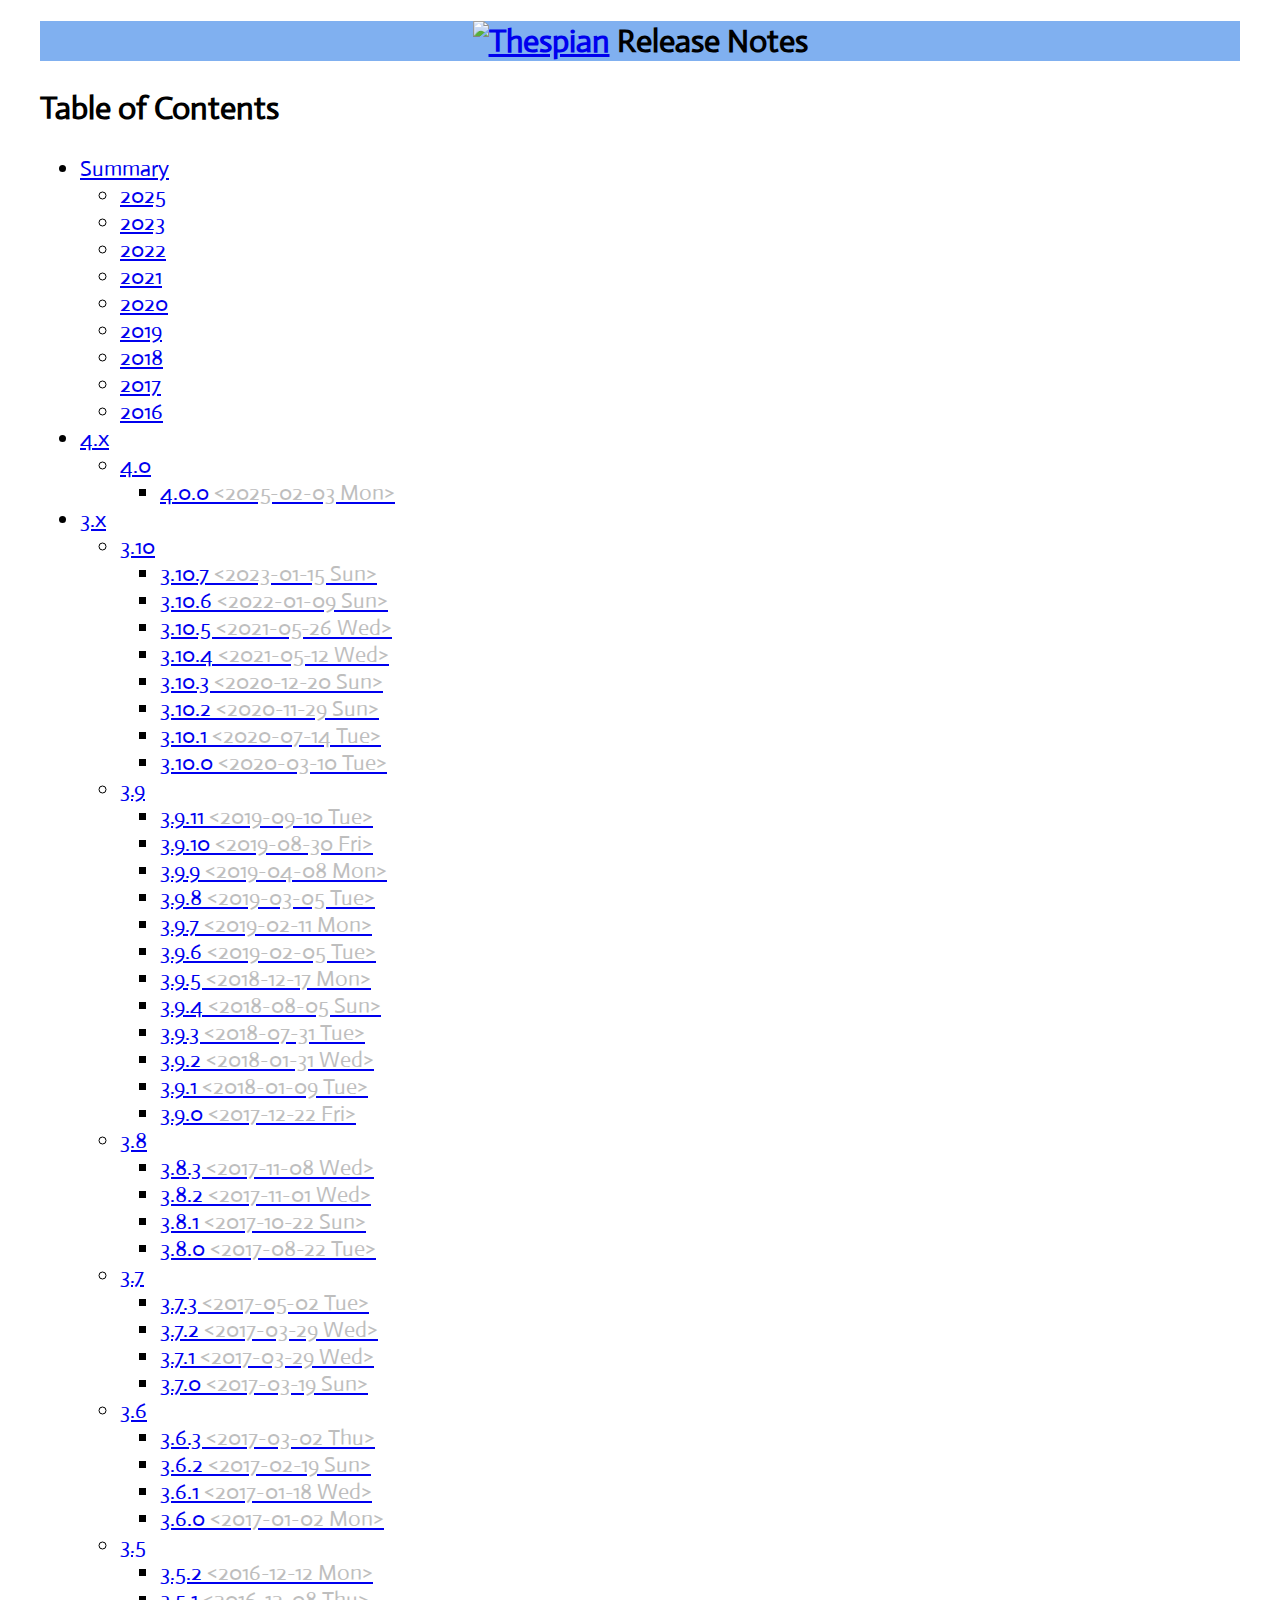
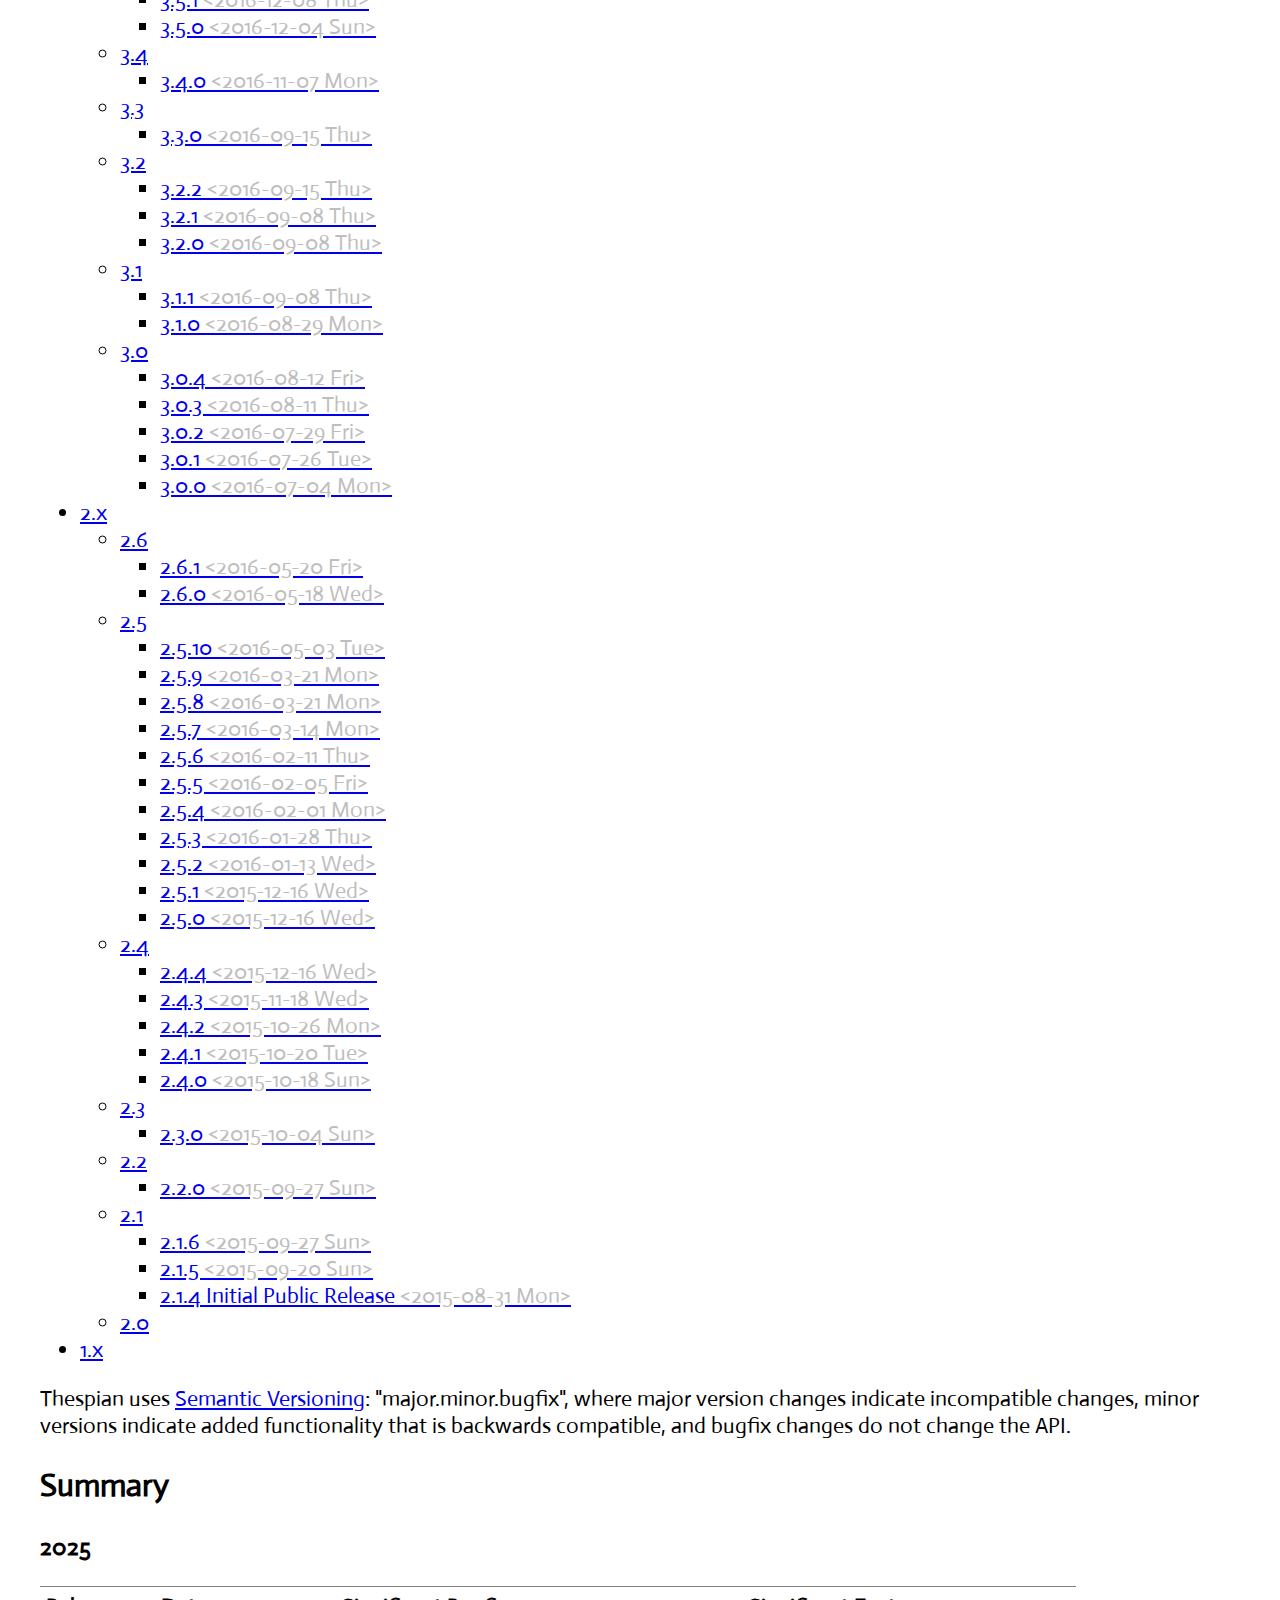
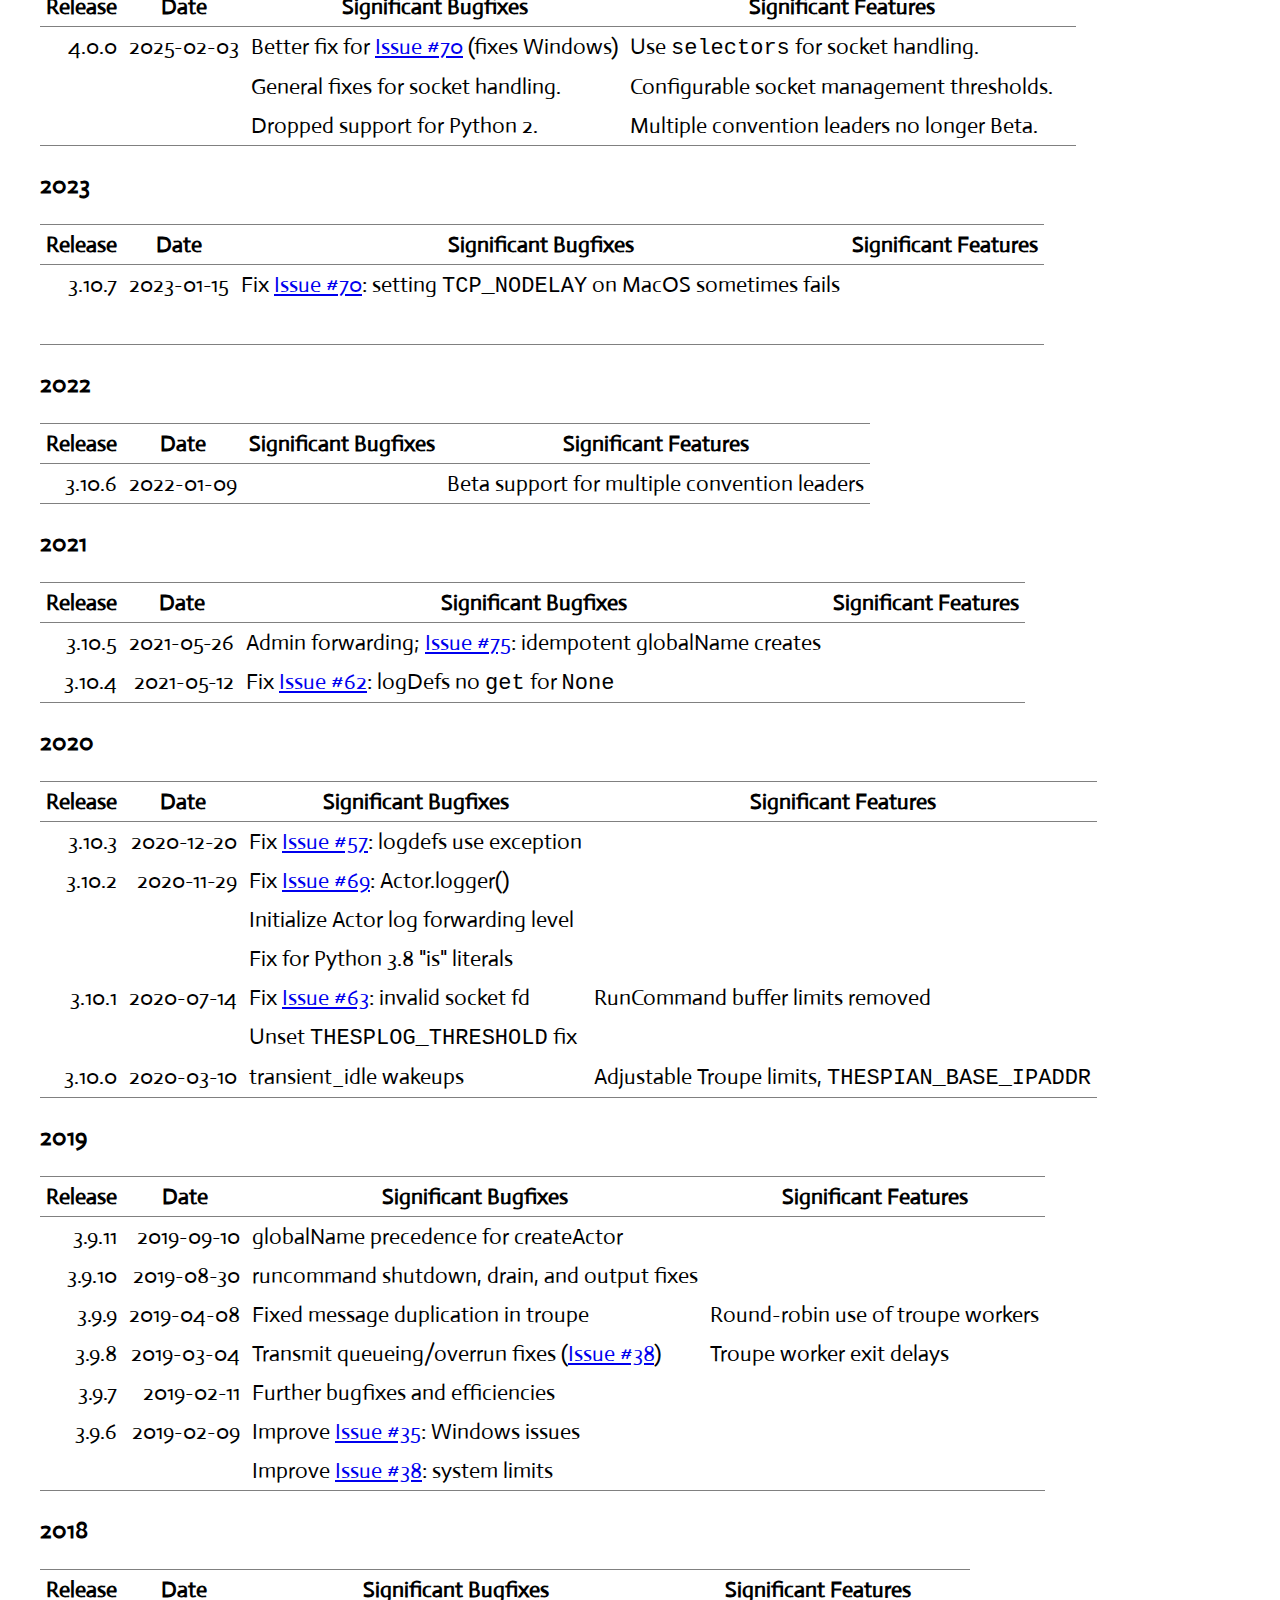
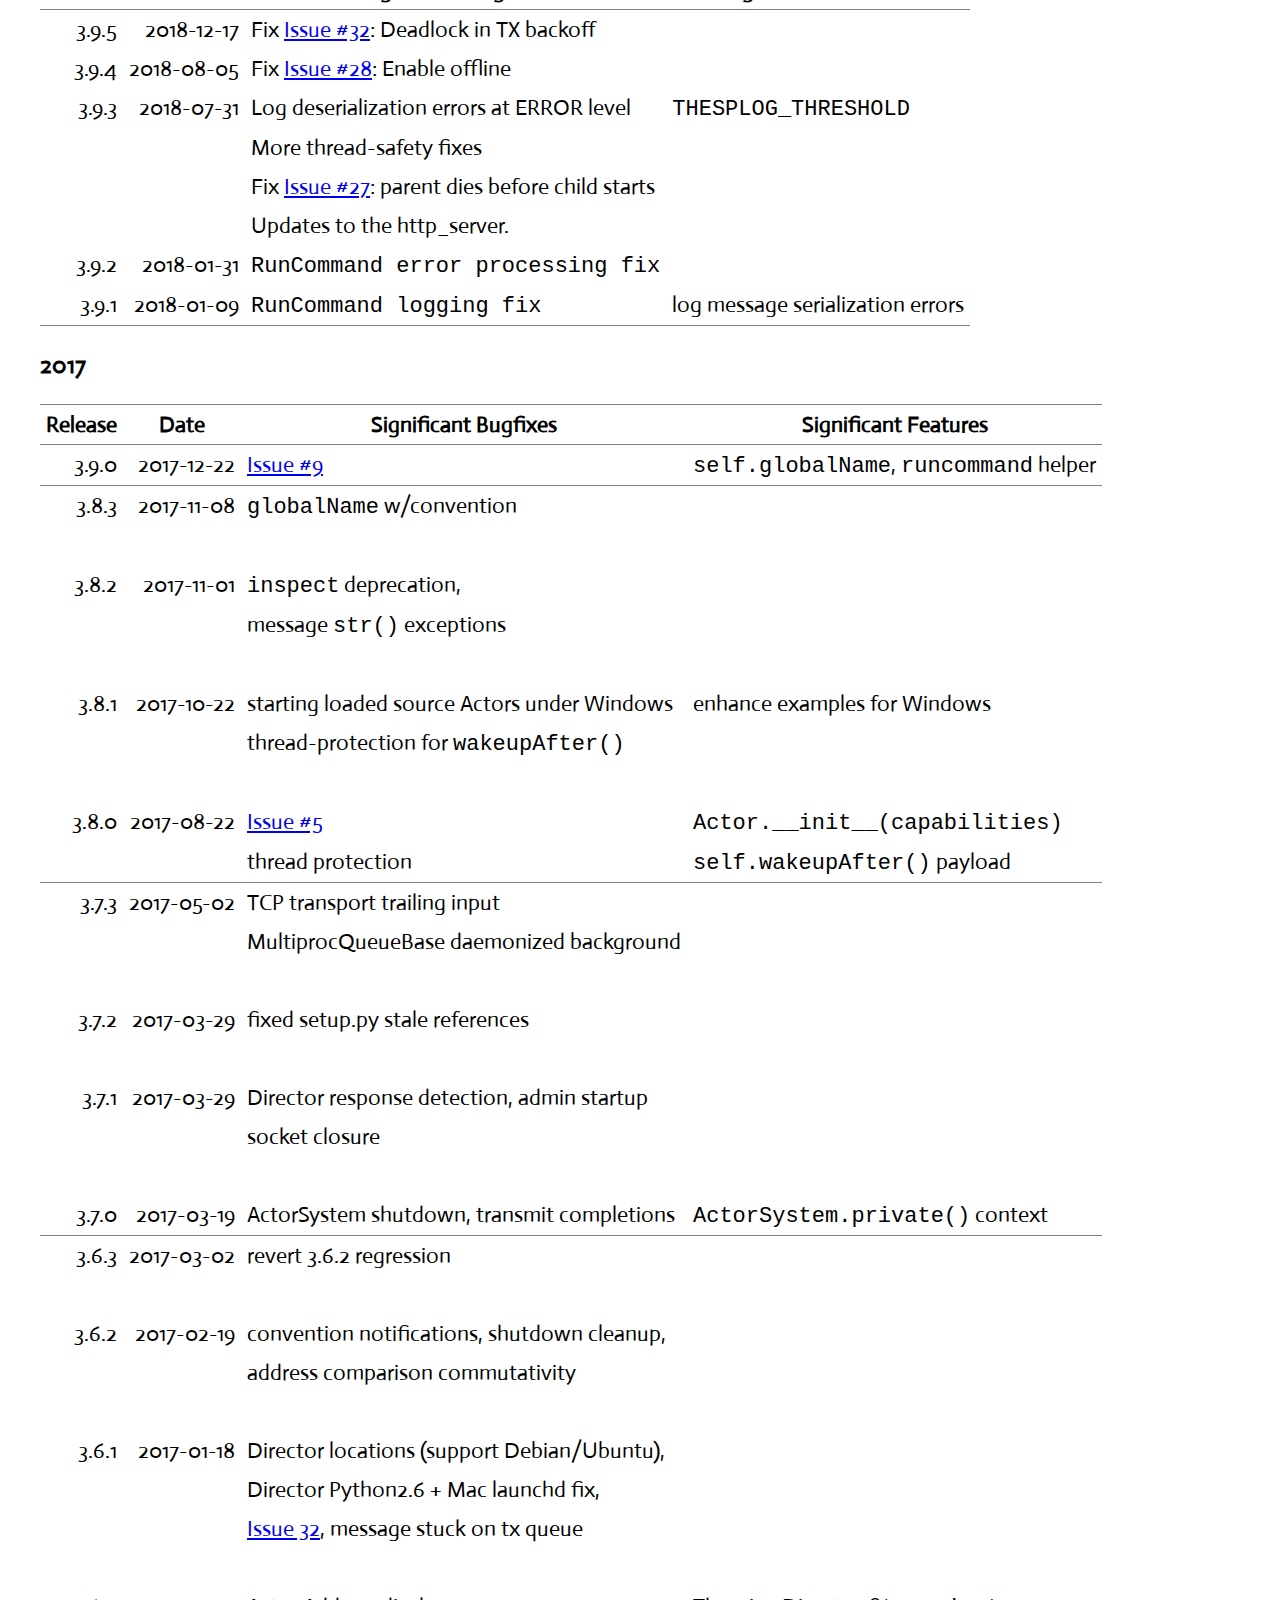
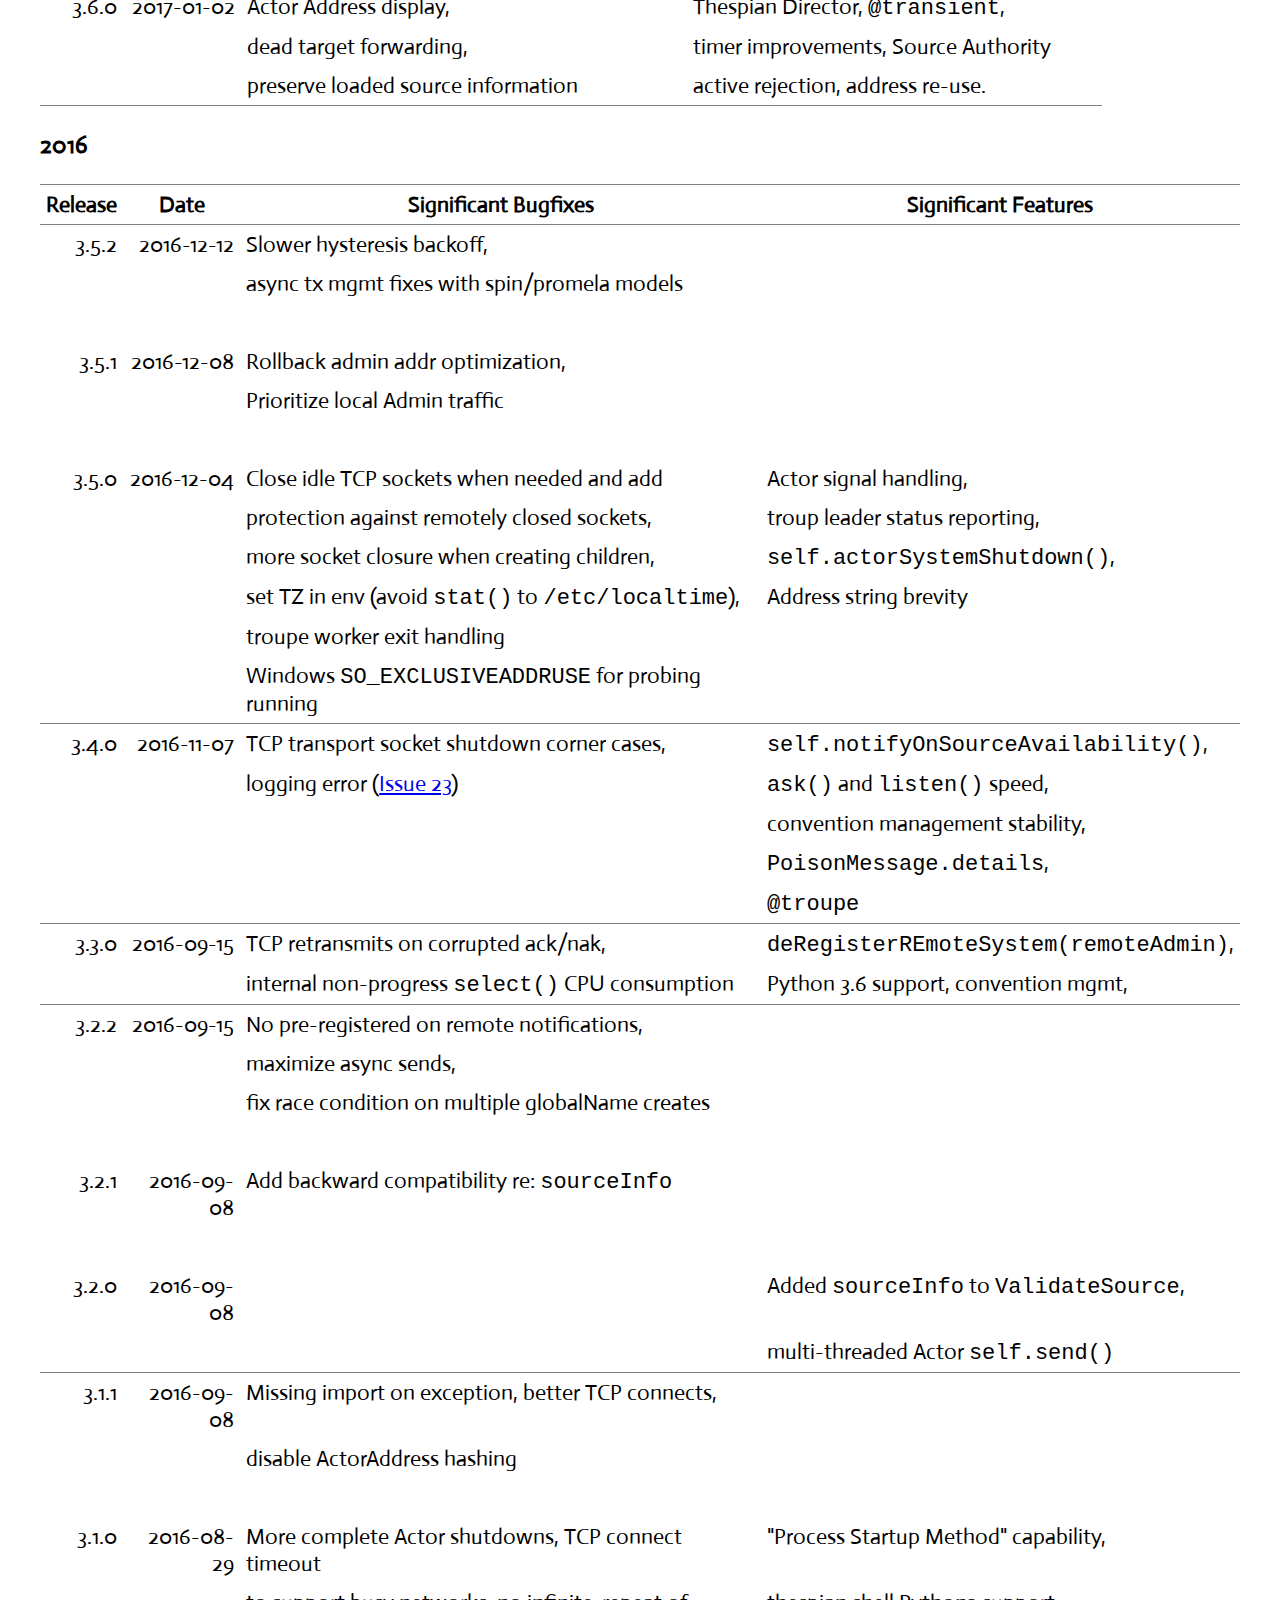
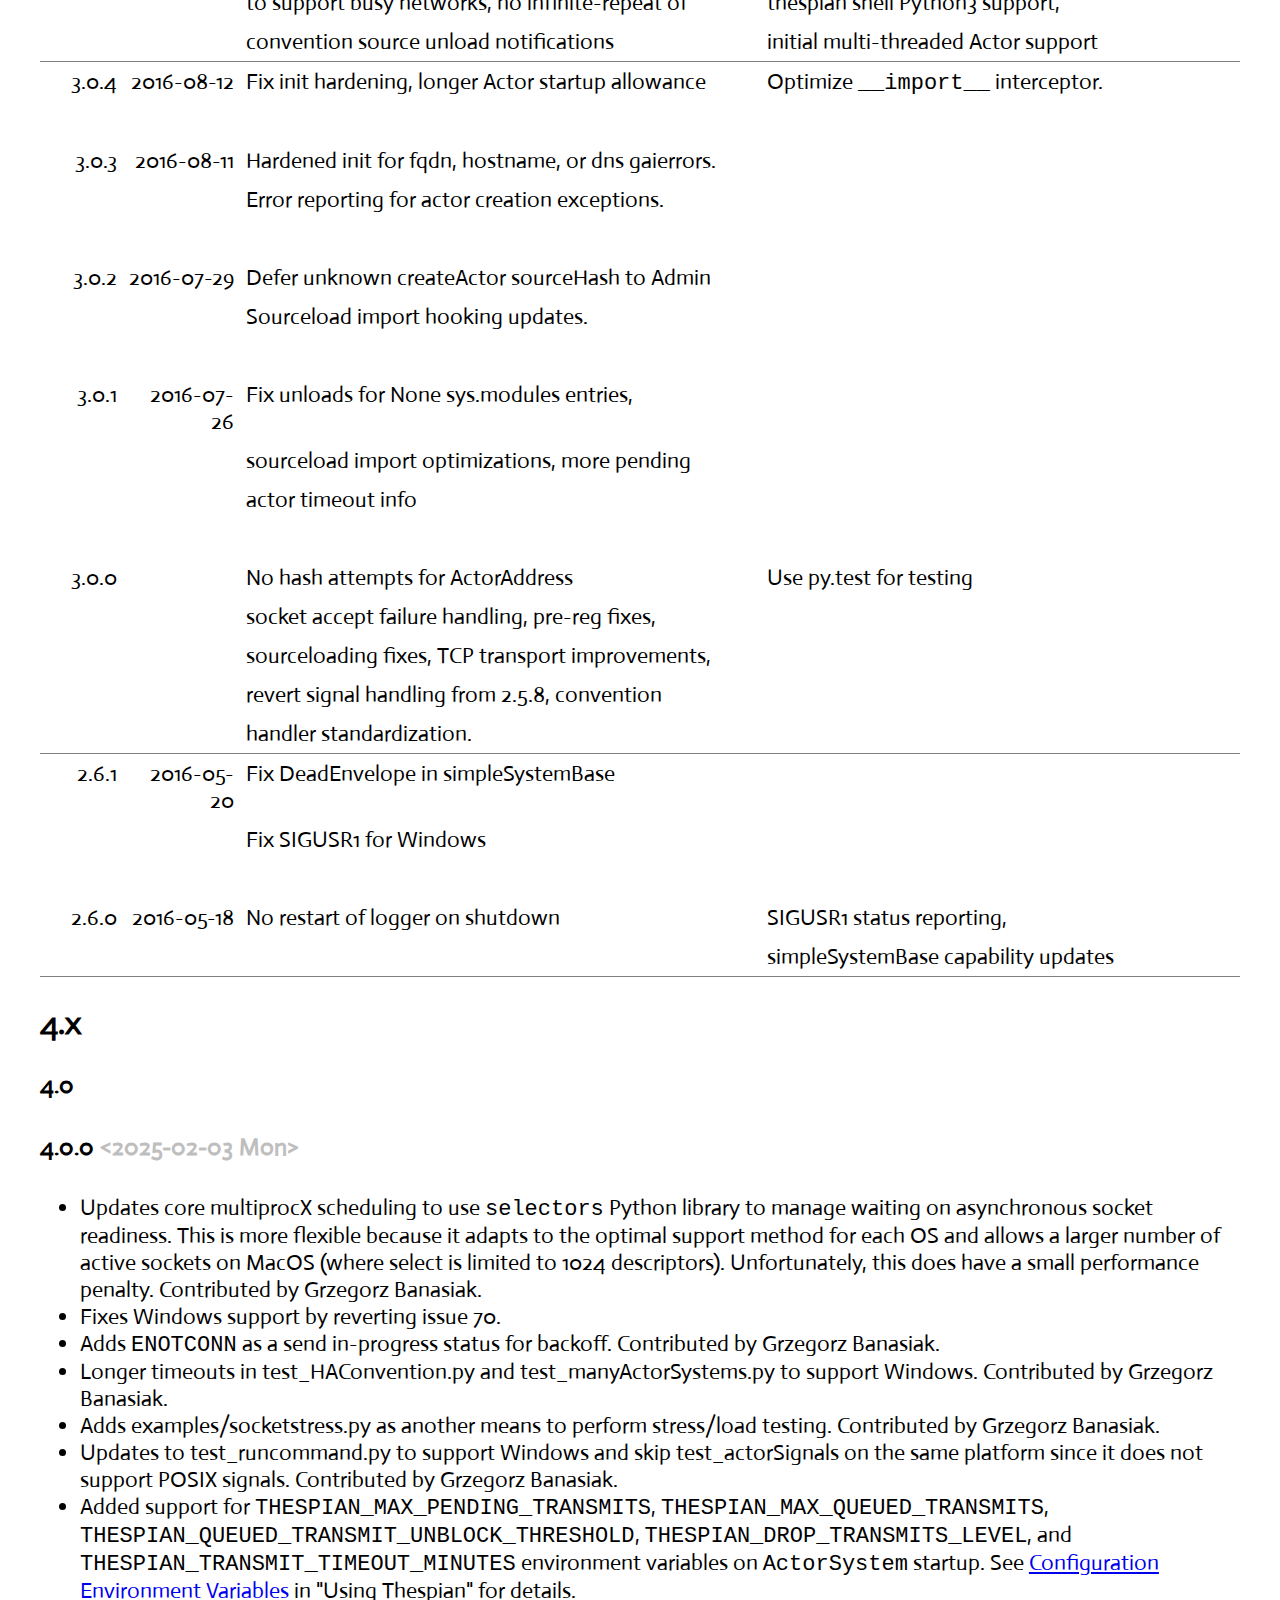
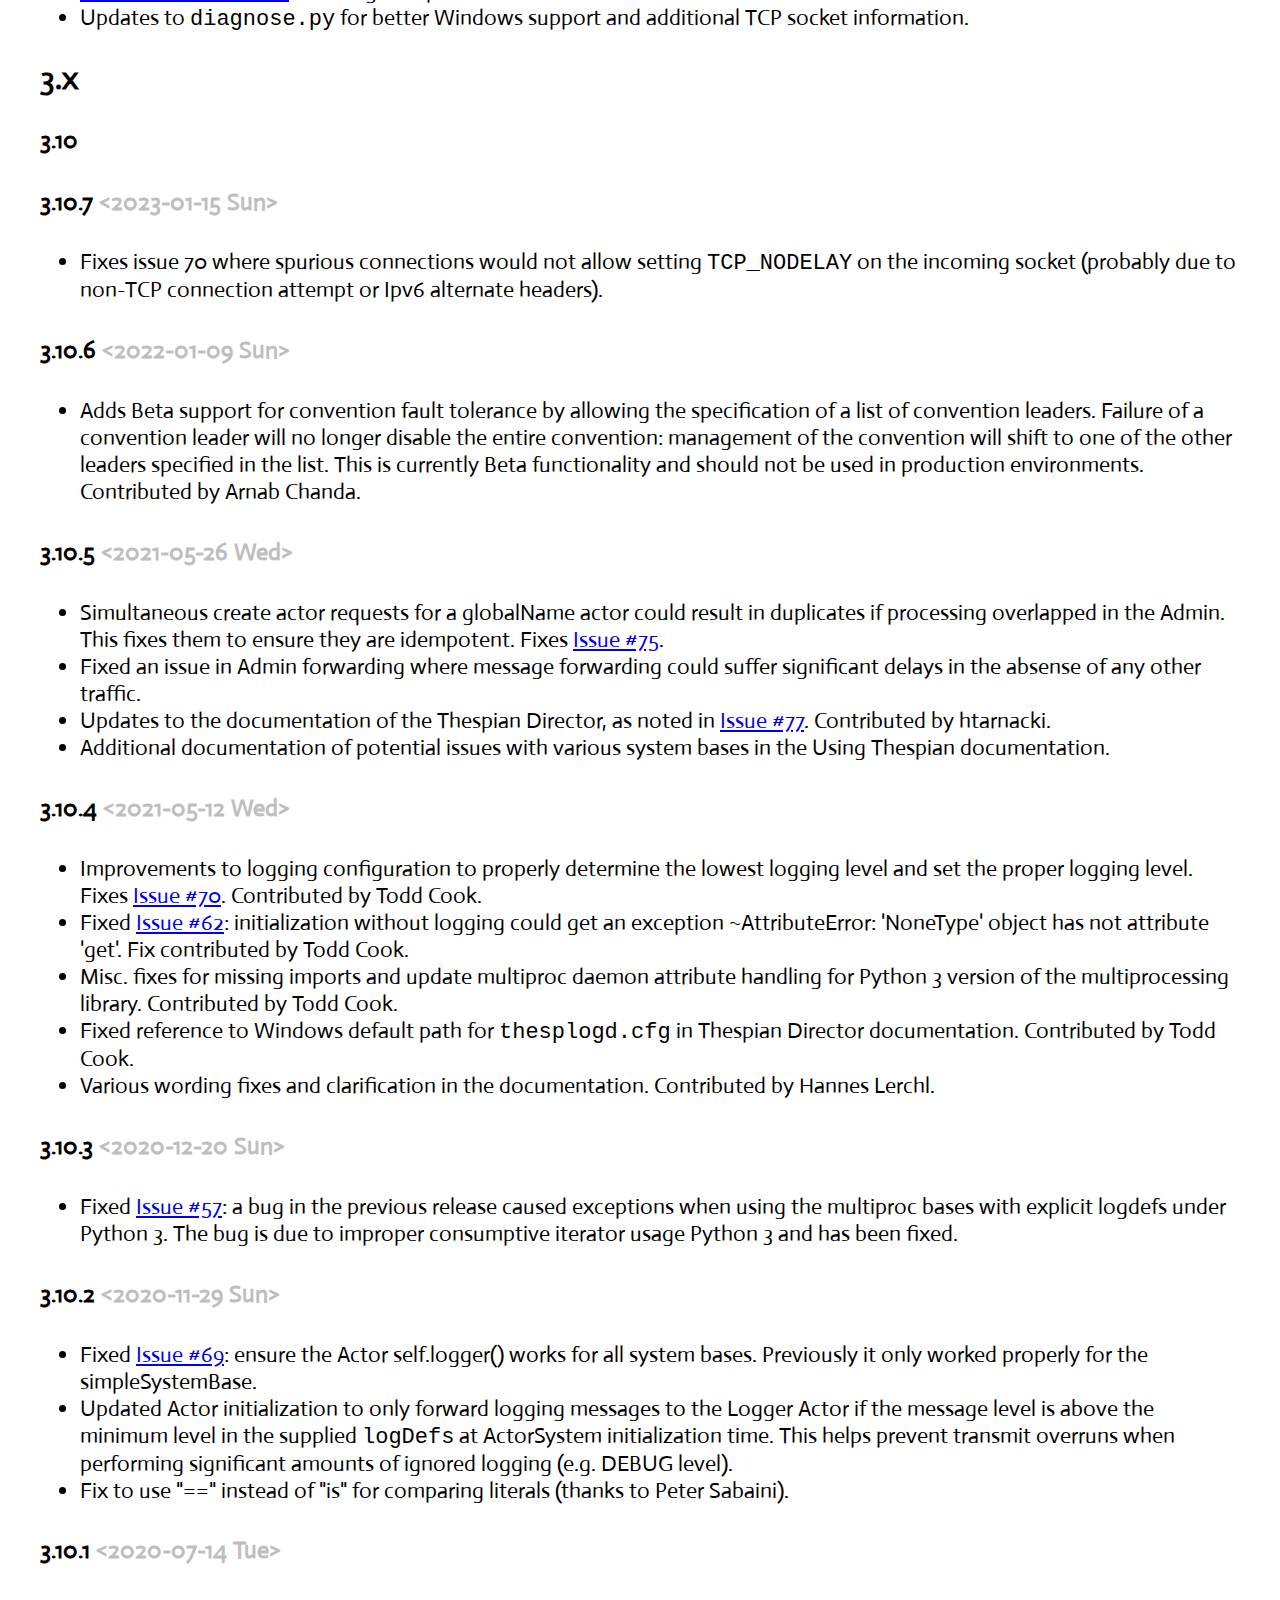
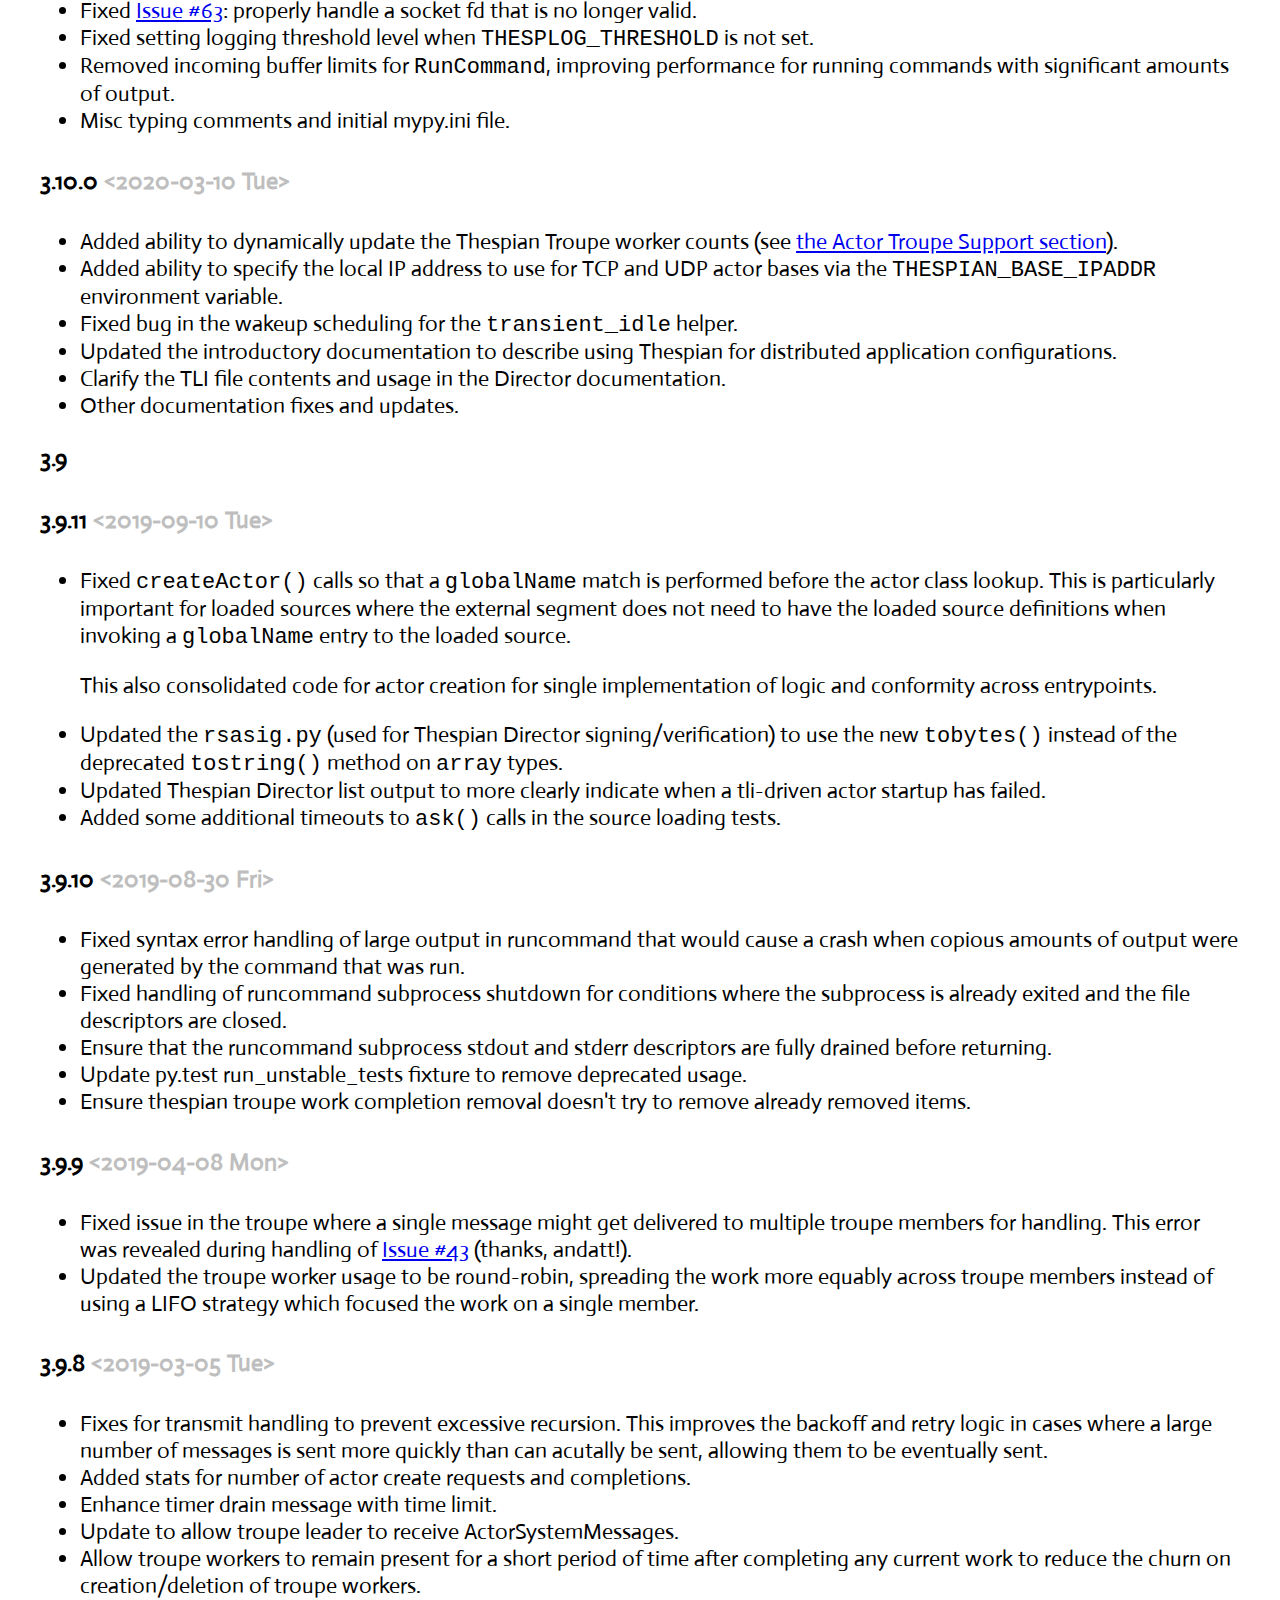
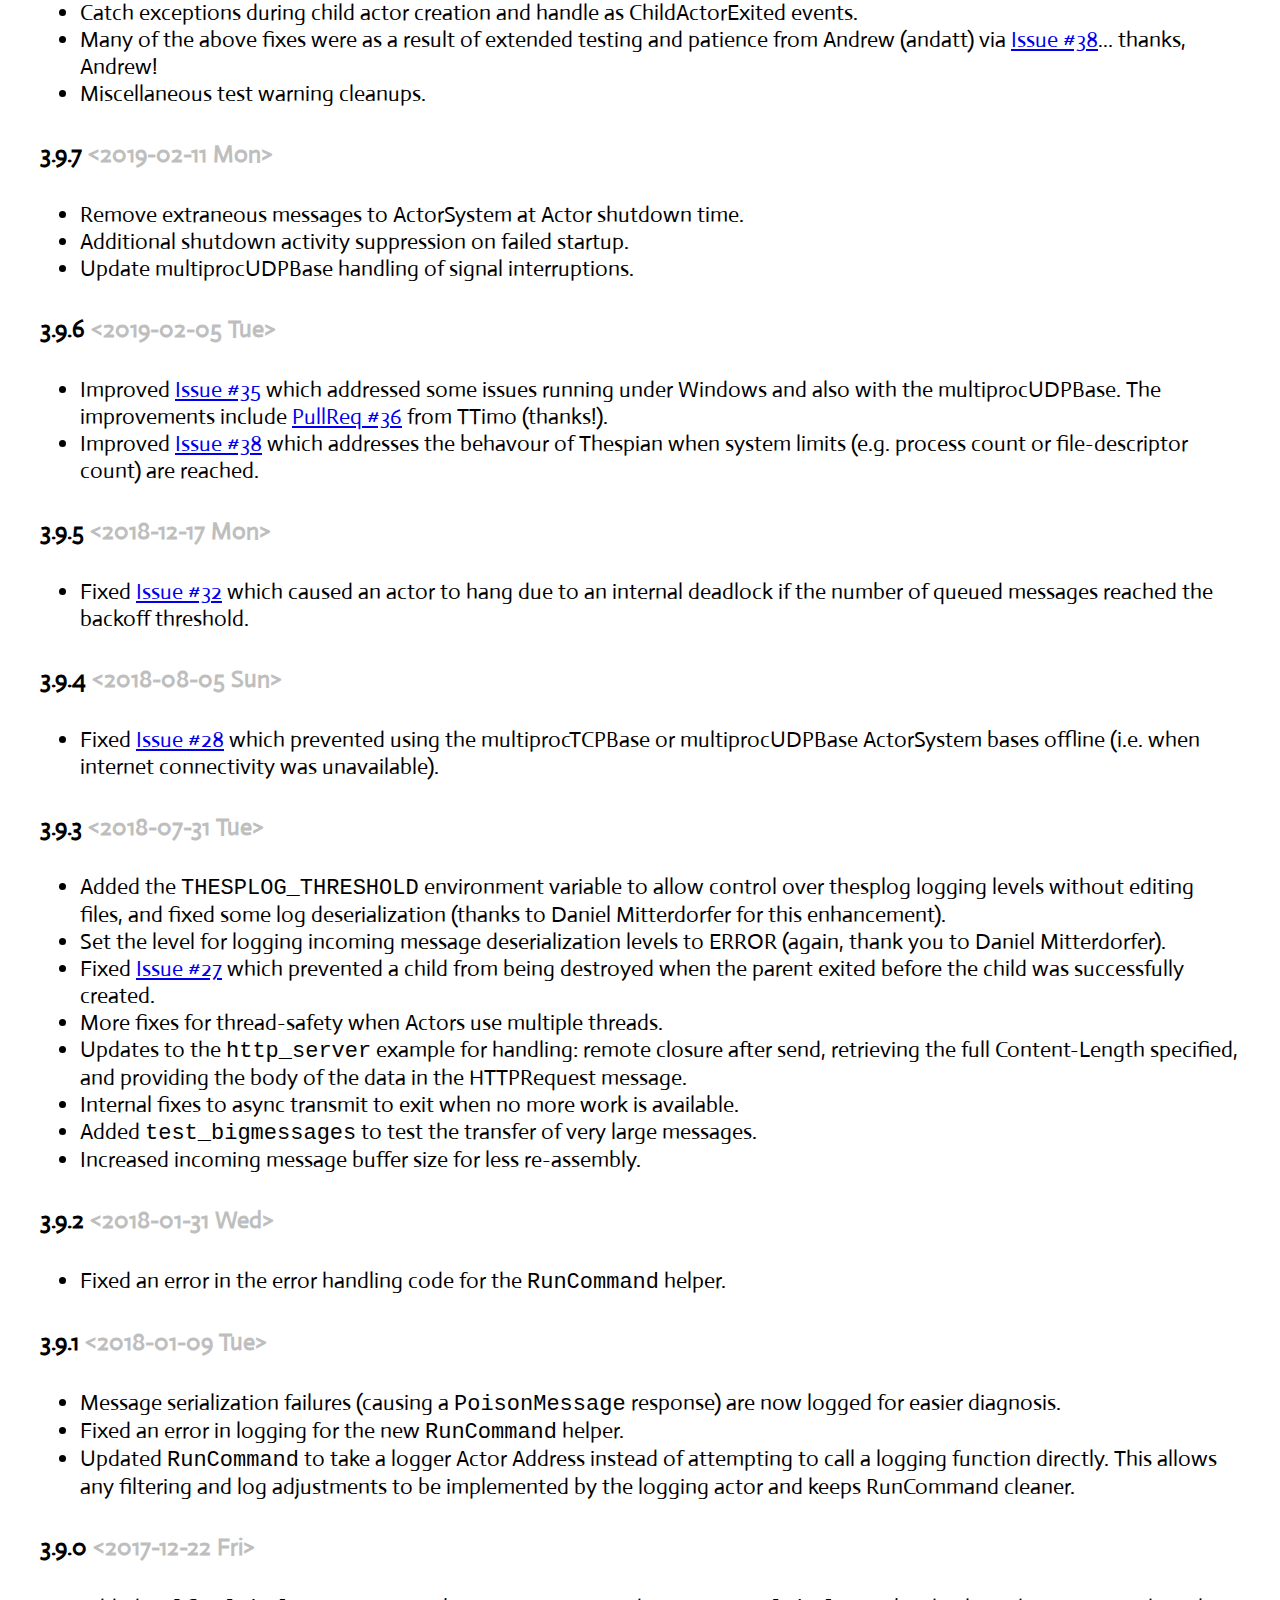
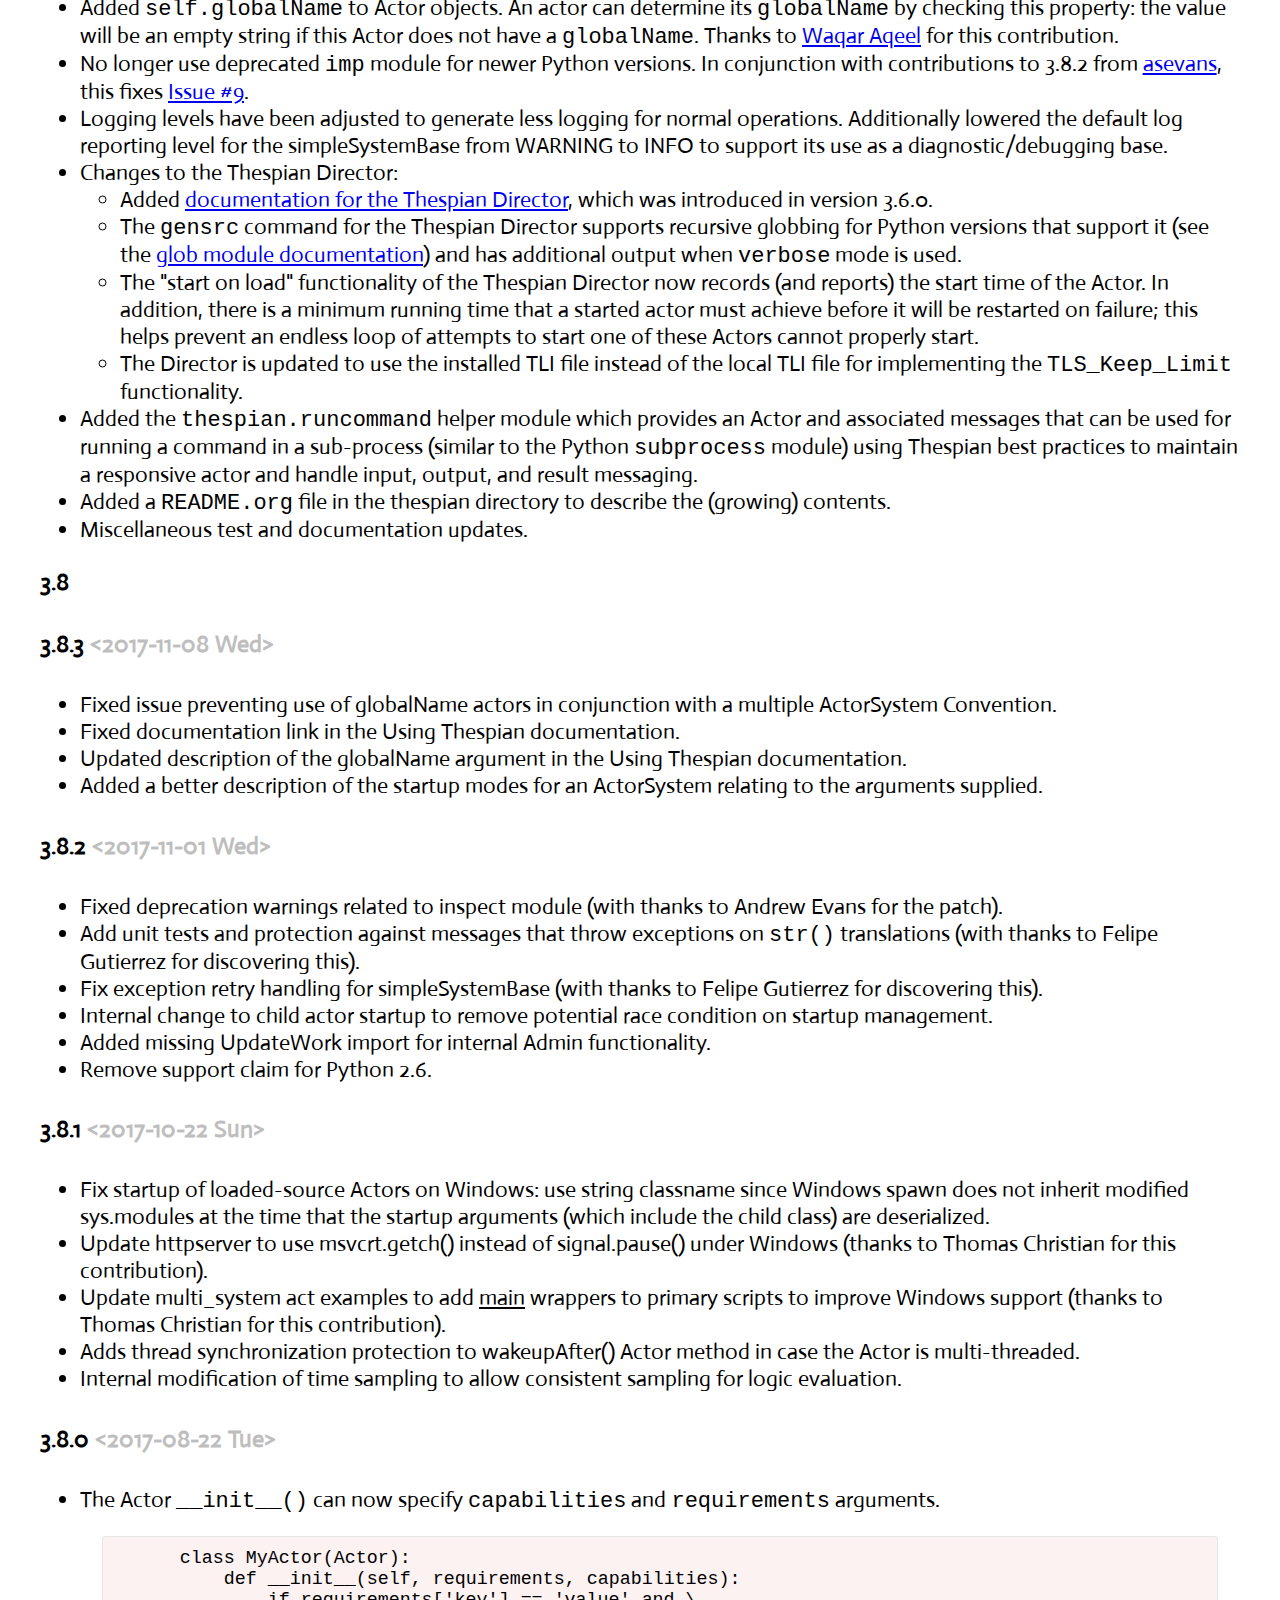
==== commit 63cf600b: "Thespian 4.0.0 documentation updates" ====
--- a/doc/releases.html
+++ b/doc/releases.html
@@ -3,11 +3,11 @@
 "http://www.w3.org/TR/xhtml1/DTD/xhtml1-strict.dtd">
 <html xmlns="http://www.w3.org/1999/xhtml" lang="en" xml:lang="en">
 <head>
-<!-- 2023-01-15 Sun 23:02 -->
+<!-- 2025-02-03 Mon 18:17 -->
 <meta http-equiv="Content-Type" content="text/html;charset=utf-8" />
 <meta name="viewport" content="width=device-width, initial-scale=1" />
 <title>[[https://thespianpy.com/][@@html:&lt;img src="thesplogo2.png" alt="Thespian" width="50%" style="inline" /&gt;@@]] Release Notes</title>
-<meta name="author" content="Kevin Quick &lt;quick@sparq.org&gt;" />
+<meta name="author" content="Kevin Quick &lt;kq1quick@gmail.com&gt;" />
 <meta name="generator" content="Org Mode" />
 <style>
   #content { max-width: 60em; margin: auto; }
@@ -191,7 +191,7 @@
     { font-size: 10px; font-weight: bold; white-space: nowrap; }
   .org-info-js_search-highlight
     { background-color: #ffff00; color: #000000; font-weight: bold; }
-  .org-svg { width: 90%; }
+  .org-svg { }
 </style>
 <link rel="icon" type="image/png" href="/favicon.png" />
 <link rel="stylesheet" type="text/css" href="styles/bigblow/css/htmlize.css"/>
@@ -217,166 +217,176 @@
 <h2>Table of Contents</h2>
 <div id="text-table-of-contents" role="doc-toc">
 <ul>
-<li><a href="#orgd60cb7f">Summary</a>
+<li><a href="#org69b8f52">Summary</a>
 <ul>
-<li><a href="#org5a0af1b">2023</a></li>
-<li><a href="#org6a2a13e">2022</a></li>
-<li><a href="#org08efd82">2021</a></li>
-<li><a href="#org52664e2">2020</a></li>
-<li><a href="#orgcf5903c">2019</a></li>
-<li><a href="#org4d5aab8">2018</a></li>
-<li><a href="#org03d229f">2017</a></li>
-<li><a href="#org112ed23">2016</a></li>
+<li><a href="#orgb592995">2025</a></li>
+<li><a href="#orgd4b2636">2023</a></li>
+<li><a href="#orge68610d">2022</a></li>
+<li><a href="#org66b6aa2">2021</a></li>
+<li><a href="#org24c8e3b">2020</a></li>
+<li><a href="#org6b0364d">2019</a></li>
+<li><a href="#orgcbc5297">2018</a></li>
+<li><a href="#orgcafd6a1">2017</a></li>
+<li><a href="#orgec333b6">2016</a></li>
 </ul>
 </li>
-<li><a href="#org64e3443">3.x</a>
+<li><a href="#org1ec5e49">4.x</a>
 <ul>
-<li><a href="#orgf960bbc">3.10</a>
+<li><a href="#org9668106">4.0</a>
 <ul>
-<li><a href="#org59e0f42">3.10.7 <span class="timestamp-wrapper"><span class="timestamp">&lt;2023-01-15 Sun&gt;</span></span></a></li>
-<li><a href="#org692bfa2">3.10.6 <span class="timestamp-wrapper"><span class="timestamp">&lt;2022-01-09 Sun&gt;</span></span></a></li>
-<li><a href="#org2d4620f">3.10.5 <span class="timestamp-wrapper"><span class="timestamp">&lt;2021-05-26 Wed&gt;</span></span></a></li>
-<li><a href="#org7a0d0a4">3.10.4 <span class="timestamp-wrapper"><span class="timestamp">&lt;2021-05-12 Wed&gt;</span></span></a></li>
-<li><a href="#org935d26f">3.10.3 <span class="timestamp-wrapper"><span class="timestamp">&lt;2020-12-20 Sun&gt;</span></span></a></li>
-<li><a href="#org509ec8c">3.10.2 <span class="timestamp-wrapper"><span class="timestamp">&lt;2020-11-29 Sun&gt;</span></span></a></li>
-<li><a href="#org6d8ca1e">3.10.1 <span class="timestamp-wrapper"><span class="timestamp">&lt;2020-07-14 Tue&gt;</span></span></a></li>
-<li><a href="#orgfe00e14">3.10.0 <span class="timestamp-wrapper"><span class="timestamp">&lt;2020-03-10 Tue&gt;</span></span></a></li>
+<li><a href="#orgd436306">4.0.0 <span class="timestamp-wrapper"><span class="timestamp">&lt;2025-02-03 Mon&gt;</span></span></a></li>
 </ul>
 </li>
-<li><a href="#orge2fd641">3.9</a>
+</ul>
+</li>
+<li><a href="#org954cc8e">3.x</a>
 <ul>
-<li><a href="#orgf62ed8f">3.9.11 <span class="timestamp-wrapper"><span class="timestamp">&lt;2019-09-10 Tue&gt;</span></span></a></li>
-<li><a href="#org4df3bc0">3.9.10 <span class="timestamp-wrapper"><span class="timestamp">&lt;2019-08-30 Fri&gt;</span></span></a></li>
-<li><a href="#orgfb186eb">3.9.9 <span class="timestamp-wrapper"><span class="timestamp">&lt;2019-04-08 Mon&gt;</span></span></a></li>
-<li><a href="#org0de5989">3.9.8 <span class="timestamp-wrapper"><span class="timestamp">&lt;2019-03-05 Tue&gt;</span></span></a></li>
-<li><a href="#org9438ac9">3.9.7 <span class="timestamp-wrapper"><span class="timestamp">&lt;2019-02-11 Mon&gt;</span></span></a></li>
-<li><a href="#org9083de4">3.9.6 <span class="timestamp-wrapper"><span class="timestamp">&lt;2019-02-05 Tue&gt;</span></span></a></li>
-<li><a href="#org4fe4c88">3.9.5 <span class="timestamp-wrapper"><span class="timestamp">&lt;2018-12-17 Mon&gt;</span></span></a></li>
-<li><a href="#orgfd7b03b">3.9.4 <span class="timestamp-wrapper"><span class="timestamp">&lt;2018-08-05 Sun&gt;</span></span></a></li>
-<li><a href="#org01638eb">3.9.3 <span class="timestamp-wrapper"><span class="timestamp">&lt;2018-07-31 Tue&gt;</span></span></a></li>
-<li><a href="#org7e6026a">3.9.2 <span class="timestamp-wrapper"><span class="timestamp">&lt;2018-01-31 Wed&gt;</span></span></a></li>
-<li><a href="#orged48005">3.9.1 <span class="timestamp-wrapper"><span class="timestamp">&lt;2018-01-09 Tue&gt;</span></span></a></li>
-<li><a href="#org2aa866b">3.9.0 <span class="timestamp-wrapper"><span class="timestamp">&lt;2017-12-22 Fri&gt;</span></span></a></li>
+<li><a href="#org0f6d98e">3.10</a>
+<ul>
+<li><a href="#org88f4264">3.10.7 <span class="timestamp-wrapper"><span class="timestamp">&lt;2023-01-15 Sun&gt;</span></span></a></li>
+<li><a href="#orge100b20">3.10.6 <span class="timestamp-wrapper"><span class="timestamp">&lt;2022-01-09 Sun&gt;</span></span></a></li>
+<li><a href="#orgbb493d4">3.10.5 <span class="timestamp-wrapper"><span class="timestamp">&lt;2021-05-26 Wed&gt;</span></span></a></li>
+<li><a href="#org97c26ef">3.10.4 <span class="timestamp-wrapper"><span class="timestamp">&lt;2021-05-12 Wed&gt;</span></span></a></li>
+<li><a href="#org4af7a8b">3.10.3 <span class="timestamp-wrapper"><span class="timestamp">&lt;2020-12-20 Sun&gt;</span></span></a></li>
+<li><a href="#orgdaec141">3.10.2 <span class="timestamp-wrapper"><span class="timestamp">&lt;2020-11-29 Sun&gt;</span></span></a></li>
+<li><a href="#org038a734">3.10.1 <span class="timestamp-wrapper"><span class="timestamp">&lt;2020-07-14 Tue&gt;</span></span></a></li>
+<li><a href="#orge94006f">3.10.0 <span class="timestamp-wrapper"><span class="timestamp">&lt;2020-03-10 Tue&gt;</span></span></a></li>
 </ul>
 </li>
-<li><a href="#orgf341914">3.8</a>
+<li><a href="#orgdc1dcd3">3.9</a>
 <ul>
-<li><a href="#orga0a5e1c">3.8.3 <span class="timestamp-wrapper"><span class="timestamp">&lt;2017-11-08 Wed&gt;</span></span></a></li>
-<li><a href="#org49ad36a">3.8.2 <span class="timestamp-wrapper"><span class="timestamp">&lt;2017-11-01 Wed&gt;</span></span></a></li>
-<li><a href="#orgd63b4bd">3.8.1 <span class="timestamp-wrapper"><span class="timestamp">&lt;2017-10-22 Sun&gt;</span></span></a></li>
-<li><a href="#orgb1c4185">3.8.0 <span class="timestamp-wrapper"><span class="timestamp">&lt;2017-08-22 Tue&gt;</span></span></a></li>
+<li><a href="#orgc13cace">3.9.11 <span class="timestamp-wrapper"><span class="timestamp">&lt;2019-09-10 Tue&gt;</span></span></a></li>
+<li><a href="#org8370541">3.9.10 <span class="timestamp-wrapper"><span class="timestamp">&lt;2019-08-30 Fri&gt;</span></span></a></li>
+<li><a href="#org95e9a8b">3.9.9 <span class="timestamp-wrapper"><span class="timestamp">&lt;2019-04-08 Mon&gt;</span></span></a></li>
+<li><a href="#org070c998">3.9.8 <span class="timestamp-wrapper"><span class="timestamp">&lt;2019-03-05 Tue&gt;</span></span></a></li>
+<li><a href="#org6098160">3.9.7 <span class="timestamp-wrapper"><span class="timestamp">&lt;2019-02-11 Mon&gt;</span></span></a></li>
+<li><a href="#org5d05592">3.9.6 <span class="timestamp-wrapper"><span class="timestamp">&lt;2019-02-05 Tue&gt;</span></span></a></li>
+<li><a href="#org9af570f">3.9.5 <span class="timestamp-wrapper"><span class="timestamp">&lt;2018-12-17 Mon&gt;</span></span></a></li>
+<li><a href="#orgacb56bb">3.9.4 <span class="timestamp-wrapper"><span class="timestamp">&lt;2018-08-05 Sun&gt;</span></span></a></li>
+<li><a href="#orgcebd915">3.9.3 <span class="timestamp-wrapper"><span class="timestamp">&lt;2018-07-31 Tue&gt;</span></span></a></li>
+<li><a href="#orgff43d47">3.9.2 <span class="timestamp-wrapper"><span class="timestamp">&lt;2018-01-31 Wed&gt;</span></span></a></li>
+<li><a href="#org5e90813">3.9.1 <span class="timestamp-wrapper"><span class="timestamp">&lt;2018-01-09 Tue&gt;</span></span></a></li>
+<li><a href="#orge9bc15e">3.9.0 <span class="timestamp-wrapper"><span class="timestamp">&lt;2017-12-22 Fri&gt;</span></span></a></li>
 </ul>
 </li>
-<li><a href="#orgee9729d">3.7</a>
+<li><a href="#org6f06470">3.8</a>
 <ul>
-<li><a href="#orgfaaae24">3.7.3 <span class="timestamp-wrapper"><span class="timestamp">&lt;2017-05-02 Tue&gt;</span></span></a></li>
-<li><a href="#orgbef9fc9">3.7.2 <span class="timestamp-wrapper"><span class="timestamp">&lt;2017-03-29 Wed&gt;</span></span></a></li>
-<li><a href="#org8d64087">3.7.1 <span class="timestamp-wrapper"><span class="timestamp">&lt;2017-03-29 Wed&gt;</span></span></a></li>
-<li><a href="#orgeec8a53">3.7.0 <span class="timestamp-wrapper"><span class="timestamp">&lt;2017-03-19 Sun&gt;</span></span></a></li>
+<li><a href="#orgcf8108a">3.8.3 <span class="timestamp-wrapper"><span class="timestamp">&lt;2017-11-08 Wed&gt;</span></span></a></li>
+<li><a href="#org5fa7593">3.8.2 <span class="timestamp-wrapper"><span class="timestamp">&lt;2017-11-01 Wed&gt;</span></span></a></li>
+<li><a href="#orgc8b1f6b">3.8.1 <span class="timestamp-wrapper"><span class="timestamp">&lt;2017-10-22 Sun&gt;</span></span></a></li>
+<li><a href="#org2de9131">3.8.0 <span class="timestamp-wrapper"><span class="timestamp">&lt;2017-08-22 Tue&gt;</span></span></a></li>
 </ul>
 </li>
-<li><a href="#org4b5ee55">3.6</a>
+<li><a href="#orgce527ca">3.7</a>
 <ul>
-<li><a href="#orgc9ac0fa">3.6.3 <span class="timestamp-wrapper"><span class="timestamp">&lt;2017-03-02 Thu&gt;</span></span></a></li>
-<li><a href="#orga8a4ce9">3.6.2 <span class="timestamp-wrapper"><span class="timestamp">&lt;2017-02-19 Sun&gt;</span></span></a></li>
-<li><a href="#org6492a19">3.6.1 <span class="timestamp-wrapper"><span class="timestamp">&lt;2017-01-18 Wed&gt;</span></span></a></li>
-<li><a href="#orgedd8ff2">3.6.0 <span class="timestamp-wrapper"><span class="timestamp">&lt;2017-01-02 Mon&gt;</span></span></a></li>
+<li><a href="#org2dc89de">3.7.3 <span class="timestamp-wrapper"><span class="timestamp">&lt;2017-05-02 Tue&gt;</span></span></a></li>
+<li><a href="#org20b4de8">3.7.2 <span class="timestamp-wrapper"><span class="timestamp">&lt;2017-03-29 Wed&gt;</span></span></a></li>
+<li><a href="#org3df55e9">3.7.1 <span class="timestamp-wrapper"><span class="timestamp">&lt;2017-03-29 Wed&gt;</span></span></a></li>
+<li><a href="#org791ec5e">3.7.0 <span class="timestamp-wrapper"><span class="timestamp">&lt;2017-03-19 Sun&gt;</span></span></a></li>
 </ul>
 </li>
-<li><a href="#orga20754d">3.5</a>
+<li><a href="#org919c587">3.6</a>
 <ul>
-<li><a href="#orgd709b5d">3.5.2 <span class="timestamp-wrapper"><span class="timestamp">&lt;2016-12-12 Mon&gt;</span></span></a></li>
-<li><a href="#org08a94f9">3.5.1 <span class="timestamp-wrapper"><span class="timestamp">&lt;2016-12-08 Thu&gt;</span></span></a></li>
-<li><a href="#orgafdbcbb">3.5.0 <span class="timestamp-wrapper"><span class="timestamp">&lt;2016-12-04 Sun&gt;</span></span></a></li>
+<li><a href="#org7c7a3a0">3.6.3 <span class="timestamp-wrapper"><span class="timestamp">&lt;2017-03-02 Thu&gt;</span></span></a></li>
+<li><a href="#org360fc40">3.6.2 <span class="timestamp-wrapper"><span class="timestamp">&lt;2017-02-19 Sun&gt;</span></span></a></li>
+<li><a href="#org73cdefd">3.6.1 <span class="timestamp-wrapper"><span class="timestamp">&lt;2017-01-18 Wed&gt;</span></span></a></li>
+<li><a href="#orgaa885b3">3.6.0 <span class="timestamp-wrapper"><span class="timestamp">&lt;2017-01-02 Mon&gt;</span></span></a></li>
 </ul>
 </li>
-<li><a href="#orgdb4f439">3.4</a>
+<li><a href="#org3509865">3.5</a>
 <ul>
-<li><a href="#org97eec3a">3.4.0 <span class="timestamp-wrapper"><span class="timestamp">&lt;2016-11-07 Mon&gt;</span></span></a></li>
+<li><a href="#orgb2389e7">3.5.2 <span class="timestamp-wrapper"><span class="timestamp">&lt;2016-12-12 Mon&gt;</span></span></a></li>
+<li><a href="#org4cc6796">3.5.1 <span class="timestamp-wrapper"><span class="timestamp">&lt;2016-12-08 Thu&gt;</span></span></a></li>
+<li><a href="#orgfcc2012">3.5.0 <span class="timestamp-wrapper"><span class="timestamp">&lt;2016-12-04 Sun&gt;</span></span></a></li>
 </ul>
 </li>
-<li><a href="#orgb83dc67">3.3</a>
+<li><a href="#orgfe086d0">3.4</a>
 <ul>
-<li><a href="#orgdc0eeb1">3.3.0 <span class="timestamp-wrapper"><span class="timestamp">&lt;2016-09-15 Thu&gt;</span></span></a></li>
+<li><a href="#org64c4dcf">3.4.0 <span class="timestamp-wrapper"><span class="timestamp">&lt;2016-11-07 Mon&gt;</span></span></a></li>
 </ul>
 </li>
-<li><a href="#orga3dde31">3.2</a>
+<li><a href="#org732217f">3.3</a>
 <ul>
-<li><a href="#org5b316eb">3.2.2 <span class="timestamp-wrapper"><span class="timestamp">&lt;2016-09-15 Thu&gt;</span></span></a></li>
-<li><a href="#orgccd8521">3.2.1 <span class="timestamp-wrapper"><span class="timestamp">&lt;2016-09-08 Thu&gt;</span></span></a></li>
-<li><a href="#org1965ea3">3.2.0 <span class="timestamp-wrapper"><span class="timestamp">&lt;2016-09-08 Thu&gt;</span></span></a></li>
+<li><a href="#org0613c8d">3.3.0 <span class="timestamp-wrapper"><span class="timestamp">&lt;2016-09-15 Thu&gt;</span></span></a></li>
 </ul>
 </li>
-<li><a href="#org79fc004">3.1</a>
+<li><a href="#org7e38c33">3.2</a>
 <ul>
-<li><a href="#org1268791">3.1.1 <span class="timestamp-wrapper"><span class="timestamp">&lt;2016-09-08 Thu&gt;</span></span></a></li>
-<li><a href="#org19f2d74">3.1.0 <span class="timestamp-wrapper"><span class="timestamp">&lt;2016-08-29 Mon&gt;</span></span></a></li>
+<li><a href="#orgb30c1bd">3.2.2 <span class="timestamp-wrapper"><span class="timestamp">&lt;2016-09-15 Thu&gt;</span></span></a></li>
+<li><a href="#org0a72d19">3.2.1 <span class="timestamp-wrapper"><span class="timestamp">&lt;2016-09-08 Thu&gt;</span></span></a></li>
+<li><a href="#org7ec9f03">3.2.0 <span class="timestamp-wrapper"><span class="timestamp">&lt;2016-09-08 Thu&gt;</span></span></a></li>
 </ul>
 </li>
-<li><a href="#orgd387859">3.0</a>
+<li><a href="#org754714d">3.1</a>
 <ul>
-<li><a href="#org05aca93">3.0.4 <span class="timestamp-wrapper"><span class="timestamp">&lt;2016-08-12 Fri&gt;</span></span></a></li>
-<li><a href="#org53e859e">3.0.3 <span class="timestamp-wrapper"><span class="timestamp">&lt;2016-08-11 Thu&gt;</span></span></a></li>
-<li><a href="#org614e94b">3.0.2 <span class="timestamp-wrapper"><span class="timestamp">&lt;2016-07-29 Fri&gt;</span></span></a></li>
-<li><a href="#orgc257e15">3.0.1 <span class="timestamp-wrapper"><span class="timestamp">&lt;2016-07-26 Tue&gt;</span></span></a></li>
-<li><a href="#orgfd8edc2">3.0.0 <span class="timestamp-wrapper"><span class="timestamp">&lt;2016-07-04 Mon&gt;</span></span></a></li>
+<li><a href="#org2c02b1c">3.1.1 <span class="timestamp-wrapper"><span class="timestamp">&lt;2016-09-08 Thu&gt;</span></span></a></li>
+<li><a href="#org8e6c030">3.1.0 <span class="timestamp-wrapper"><span class="timestamp">&lt;2016-08-29 Mon&gt;</span></span></a></li>
 </ul>
 </li>
+<li><a href="#org99d5d17">3.0</a>
+<ul>
+<li><a href="#orgb8bad7e">3.0.4 <span class="timestamp-wrapper"><span class="timestamp">&lt;2016-08-12 Fri&gt;</span></span></a></li>
+<li><a href="#org6585203">3.0.3 <span class="timestamp-wrapper"><span class="timestamp">&lt;2016-08-11 Thu&gt;</span></span></a></li>
+<li><a href="#orgc8af3fb">3.0.2 <span class="timestamp-wrapper"><span class="timestamp">&lt;2016-07-29 Fri&gt;</span></span></a></li>
+<li><a href="#orgb68d4c2">3.0.1 <span class="timestamp-wrapper"><span class="timestamp">&lt;2016-07-26 Tue&gt;</span></span></a></li>
+<li><a href="#org4cd231d">3.0.0 <span class="timestamp-wrapper"><span class="timestamp">&lt;2016-07-04 Mon&gt;</span></span></a></li>
 </ul>
 </li>
-<li><a href="#org2f3ecbb">2.x</a>
+</ul>
+</li>
+<li><a href="#org740aeb1">2.x</a>
 <ul>
-<li><a href="#orgd1b316c">2.6</a>
+<li><a href="#org5bf50cd">2.6</a>
 <ul>
-<li><a href="#org8bf7b3b">2.6.1 <span class="timestamp-wrapper"><span class="timestamp">&lt;2016-05-20 Fri&gt;</span></span></a></li>
-<li><a href="#org33325ba">2.6.0 <span class="timestamp-wrapper"><span class="timestamp">&lt;2016-05-18 Wed&gt;</span></span></a></li>
+<li><a href="#org8b73425">2.6.1 <span class="timestamp-wrapper"><span class="timestamp">&lt;2016-05-20 Fri&gt;</span></span></a></li>
+<li><a href="#orgabd8b54">2.6.0 <span class="timestamp-wrapper"><span class="timestamp">&lt;2016-05-18 Wed&gt;</span></span></a></li>
 </ul>
 </li>
-<li><a href="#orgd8f617b">2.5</a>
+<li><a href="#org77da7fb">2.5</a>
 <ul>
-<li><a href="#org12e4276">2.5.10 <span class="timestamp-wrapper"><span class="timestamp">&lt;2016-05-03 Tue&gt;</span></span></a></li>
-<li><a href="#org502e5a3">2.5.9 <span class="timestamp-wrapper"><span class="timestamp">&lt;2016-03-21 Mon&gt;</span></span></a></li>
-<li><a href="#org5d393c3">2.5.8 <span class="timestamp-wrapper"><span class="timestamp">&lt;2016-03-21 Mon&gt;</span></span></a></li>
-<li><a href="#org9bd81ec">2.5.7 <span class="timestamp-wrapper"><span class="timestamp">&lt;2016-03-14 Mon&gt;</span></span></a></li>
-<li><a href="#org4947a35">2.5.6 <span class="timestamp-wrapper"><span class="timestamp">&lt;2016-02-11 Thu&gt;</span></span></a></li>
-<li><a href="#org0d20cd3">2.5.5 <span class="timestamp-wrapper"><span class="timestamp">&lt;2016-02-05 Fri&gt;</span></span></a></li>
-<li><a href="#orgb7dae97">2.5.4 <span class="timestamp-wrapper"><span class="timestamp">&lt;2016-02-01 Mon&gt;</span></span></a></li>
-<li><a href="#org4bff31b">2.5.3 <span class="timestamp-wrapper"><span class="timestamp">&lt;2016-01-28 Thu&gt;</span></span></a></li>
-<li><a href="#org4a89b31">2.5.2 <span class="timestamp-wrapper"><span class="timestamp">&lt;2016-01-13 Wed&gt;</span></span></a></li>
-<li><a href="#org0dcf3ec">2.5.1 <span class="timestamp-wrapper"><span class="timestamp">&lt;2015-12-16 Wed&gt;</span></span></a></li>
-<li><a href="#orgc35f147">2.5.0 <span class="timestamp-wrapper"><span class="timestamp">&lt;2015-12-16 Wed&gt;</span></span></a></li>
+<li><a href="#orge9d51d3">2.5.10 <span class="timestamp-wrapper"><span class="timestamp">&lt;2016-05-03 Tue&gt;</span></span></a></li>
+<li><a href="#org46765eb">2.5.9 <span class="timestamp-wrapper"><span class="timestamp">&lt;2016-03-21 Mon&gt;</span></span></a></li>
+<li><a href="#org912ef93">2.5.8 <span class="timestamp-wrapper"><span class="timestamp">&lt;2016-03-21 Mon&gt;</span></span></a></li>
+<li><a href="#org65d299d">2.5.7 <span class="timestamp-wrapper"><span class="timestamp">&lt;2016-03-14 Mon&gt;</span></span></a></li>
+<li><a href="#org11e3b16">2.5.6 <span class="timestamp-wrapper"><span class="timestamp">&lt;2016-02-11 Thu&gt;</span></span></a></li>
+<li><a href="#org293a8f9">2.5.5 <span class="timestamp-wrapper"><span class="timestamp">&lt;2016-02-05 Fri&gt;</span></span></a></li>
+<li><a href="#org323d4e7">2.5.4 <span class="timestamp-wrapper"><span class="timestamp">&lt;2016-02-01 Mon&gt;</span></span></a></li>
+<li><a href="#org1c5f049">2.5.3 <span class="timestamp-wrapper"><span class="timestamp">&lt;2016-01-28 Thu&gt;</span></span></a></li>
+<li><a href="#org9f764ed">2.5.2 <span class="timestamp-wrapper"><span class="timestamp">&lt;2016-01-13 Wed&gt;</span></span></a></li>
+<li><a href="#org90d3e96">2.5.1 <span class="timestamp-wrapper"><span class="timestamp">&lt;2015-12-16 Wed&gt;</span></span></a></li>
+<li><a href="#orge43e5be">2.5.0 <span class="timestamp-wrapper"><span class="timestamp">&lt;2015-12-16 Wed&gt;</span></span></a></li>
 </ul>
 </li>
-<li><a href="#org0ca4f29">2.4</a>
+<li><a href="#orgfa77a90">2.4</a>
 <ul>
-<li><a href="#orgc3c9a12">2.4.4 <span class="timestamp-wrapper"><span class="timestamp">&lt;2015-12-16 Wed&gt;</span></span></a></li>
-<li><a href="#org2f03c37">2.4.3 <span class="timestamp-wrapper"><span class="timestamp">&lt;2015-11-18 Wed&gt;</span></span></a></li>
-<li><a href="#org9122a91">2.4.2 <span class="timestamp-wrapper"><span class="timestamp">&lt;2015-10-26 Mon&gt;</span></span></a></li>
-<li><a href="#org777c84f">2.4.1 <span class="timestamp-wrapper"><span class="timestamp">&lt;2015-10-20 Tue&gt;</span></span></a></li>
-<li><a href="#orgc27bcc6">2.4.0 <span class="timestamp-wrapper"><span class="timestamp">&lt;2015-10-18 Sun&gt;</span></span></a></li>
+<li><a href="#orgd8ca504">2.4.4 <span class="timestamp-wrapper"><span class="timestamp">&lt;2015-12-16 Wed&gt;</span></span></a></li>
+<li><a href="#org37f8ddc">2.4.3 <span class="timestamp-wrapper"><span class="timestamp">&lt;2015-11-18 Wed&gt;</span></span></a></li>
+<li><a href="#org9a60f7c">2.4.2 <span class="timestamp-wrapper"><span class="timestamp">&lt;2015-10-26 Mon&gt;</span></span></a></li>
+<li><a href="#org8f58674">2.4.1 <span class="timestamp-wrapper"><span class="timestamp">&lt;2015-10-20 Tue&gt;</span></span></a></li>
+<li><a href="#org80db34c">2.4.0 <span class="timestamp-wrapper"><span class="timestamp">&lt;2015-10-18 Sun&gt;</span></span></a></li>
 </ul>
 </li>
-<li><a href="#orgc4fa294">2.3</a>
+<li><a href="#org7d44396">2.3</a>
 <ul>
-<li><a href="#org037b571">2.3.0 <span class="timestamp-wrapper"><span class="timestamp">&lt;2015-10-04 Sun&gt;</span></span></a></li>
+<li><a href="#org2db69a7">2.3.0 <span class="timestamp-wrapper"><span class="timestamp">&lt;2015-10-04 Sun&gt;</span></span></a></li>
 </ul>
 </li>
-<li><a href="#orgba3decb">2.2</a>
+<li><a href="#orgc315207">2.2</a>
 <ul>
-<li><a href="#org5ce86ac">2.2.0 <span class="timestamp-wrapper"><span class="timestamp">&lt;2015-09-27 Sun&gt;</span></span></a></li>
+<li><a href="#org78bbef0">2.2.0 <span class="timestamp-wrapper"><span class="timestamp">&lt;2015-09-27 Sun&gt;</span></span></a></li>
 </ul>
 </li>
-<li><a href="#org297d2e2">2.1</a>
+<li><a href="#orgbbe4736">2.1</a>
 <ul>
-<li><a href="#org3d7e98d">2.1.6 <span class="timestamp-wrapper"><span class="timestamp">&lt;2015-09-27 Sun&gt;</span></span></a></li>
-<li><a href="#org17e8003">2.1.5 <span class="timestamp-wrapper"><span class="timestamp">&lt;2015-09-20 Sun&gt;</span></span></a></li>
-<li><a href="#orgdf65a47">2.1.4 Initial Public Release <span class="timestamp-wrapper"><span class="timestamp">&lt;2015-08-31 Mon&gt;</span></span></a></li>
+<li><a href="#org30325a7">2.1.6 <span class="timestamp-wrapper"><span class="timestamp">&lt;2015-09-27 Sun&gt;</span></span></a></li>
+<li><a href="#org1cef2b1">2.1.5 <span class="timestamp-wrapper"><span class="timestamp">&lt;2015-09-20 Sun&gt;</span></span></a></li>
+<li><a href="#org4152656">2.1.4 Initial Public Release <span class="timestamp-wrapper"><span class="timestamp">&lt;2015-08-31 Mon&gt;</span></span></a></li>
 </ul>
 </li>
-<li><a href="#org303aaf1">2.0</a></li>
+<li><a href="#orga4987e5">2.0</a></li>
 </ul>
 </li>
-<li><a href="#org1078b28">1.x</a></li>
+<li><a href="#org1fefdd6">1.x</a></li>
 </ul>
 </div>
 </div>
@@ -387,13 +397,13 @@
 do not change the API.
 </p>
 
-<div id="outline-container-orgd60cb7f" class="outline-2">
-<h2 id="orgd60cb7f">Summary</h2>
-<div class="outline-text-2" id="text-orgd60cb7f">
-</div>
-<div id="outline-container-org5a0af1b" class="outline-3">
-<h3 id="org5a0af1b">2023</h3>
-<div class="outline-text-3" id="text-org5a0af1b">
+<div id="outline-container-org69b8f52" class="outline-2">
+<h2 id="org69b8f52">Summary</h2>
+<div class="outline-text-2" id="text-org69b8f52">
+</div>
+<div id="outline-container-orgb592995" class="outline-3">
+<h3 id="orgb592995">2025</h3>
+<div class="outline-text-3" id="text-orgb592995">
 <table border="2" cellspacing="0" cellpadding="6" rules="groups" frame="hsides">
 
 
@@ -401,6 +411,8 @@
 <col  class="org-right" />
 
 <col  class="org-right" />
+
+<col  class="org-left" />
 
 <col  class="org-left" />
 
@@ -412,20 +424,31 @@
 <th scope="col" class="org-right">Date</th>
 <th scope="col" class="org-left">Significant Bugfixes</th>
 <th scope="col" class="org-left">Significant Features</th>
+<th scope="col" class="org-left">&#xa0;</th>
 </tr>
 </thead>
 <tbody>
 <tr>
-<td class="org-right">3.10.7</td>
-<td class="org-right">2023-01-15</td>
-<td class="org-left">Fix <a href="https://github.com/thespianpy/Thespian/issues/70">Issue #70</a>: setting <code>TCP_NODELAY</code> on MacOS sometimes fails</td>
-<td class="org-left">&#xa0;</td>
-</tr>
-
-<tr>
-<td class="org-right">&#xa0;</td>
-<td class="org-right">&#xa0;</td>
-<td class="org-left">&#xa0;</td>
+<td class="org-right">4.0.0</td>
+<td class="org-right">2025-02-03</td>
+<td class="org-left">Better fix for <a href="https://github.com/thespianpy/Thespian/issues/70">Issue #70</a> (fixes Windows)</td>
+<td class="org-left">Use <code>selectors</code> for socket handling.</td>
+<td class="org-left">&#xa0;</td>
+</tr>
+
+<tr>
+<td class="org-right">&#xa0;</td>
+<td class="org-right">&#xa0;</td>
+<td class="org-left">General fixes for socket handling.</td>
+<td class="org-left">Configurable socket management thresholds.</td>
+<td class="org-left">&#xa0;</td>
+</tr>
+
+<tr>
+<td class="org-right">&#xa0;</td>
+<td class="org-right">&#xa0;</td>
+<td class="org-left">Dropped support for Python 2.</td>
+<td class="org-left">Multiple convention leaders no longer Beta.</td>
 <td class="org-left">&#xa0;</td>
 </tr>
 </tbody>
@@ -434,9 +457,9 @@
 </div>
 
 
-<div id="outline-container-org6a2a13e" class="outline-3">
-<h3 id="org6a2a13e">2022</h3>
-<div class="outline-text-3" id="text-org6a2a13e">
+<div id="outline-container-orgd4b2636" class="outline-3">
+<h3 id="orgd4b2636">2023</h3>
+<div class="outline-text-3" id="text-orgd4b2636">
 <table border="2" cellspacing="0" cellpadding="6" rules="groups" frame="hsides">
 
 
@@ -459,19 +482,27 @@
 </thead>
 <tbody>
 <tr>
-<td class="org-right">3.10.6</td>
-<td class="org-right">2022-01-09</td>
-<td class="org-left">&#xa0;</td>
-<td class="org-left">Beta support for multiple convention leaders</td>
+<td class="org-right">3.10.7</td>
+<td class="org-right">2023-01-15</td>
+<td class="org-left">Fix <a href="https://github.com/thespianpy/Thespian/issues/70">Issue #70</a>: setting <code>TCP_NODELAY</code> on MacOS sometimes fails</td>
+<td class="org-left">&#xa0;</td>
+</tr>
+
+<tr>
+<td class="org-right">&#xa0;</td>
+<td class="org-right">&#xa0;</td>
+<td class="org-left">&#xa0;</td>
+<td class="org-left">&#xa0;</td>
 </tr>
 </tbody>
 </table>
 </div>
 </div>
 
-<div id="outline-container-org08efd82" class="outline-3">
-<h3 id="org08efd82">2021</h3>
-<div class="outline-text-3" id="text-org08efd82">
+
+<div id="outline-container-orge68610d" class="outline-3">
+<h3 id="orge68610d">2022</h3>
+<div class="outline-text-3" id="text-orge68610d">
 <table border="2" cellspacing="0" cellpadding="6" rules="groups" frame="hsides">
 
 
@@ -494,26 +525,19 @@
 </thead>
 <tbody>
 <tr>
-<td class="org-right">3.10.5</td>
-<td class="org-right">2021-05-26</td>
-<td class="org-left">Admin forwarding; <a href="https://github.com/thespianpy/Thespian/issues/75">Issue #75</a>: idempotent globalName creates</td>
-<td class="org-left">&#xa0;</td>
-</tr>
-
-<tr>
-<td class="org-right">3.10.4</td>
-<td class="org-right">2021-05-12</td>
-<td class="org-left">Fix <a href="https://github.com/thespianpy/Thespian/issues/62">Issue #62</a>: logDefs no <code>get</code> for <code>None</code></td>
-<td class="org-left">&#xa0;</td>
+<td class="org-right">3.10.6</td>
+<td class="org-right">2022-01-09</td>
+<td class="org-left">&#xa0;</td>
+<td class="org-left">Beta support for multiple convention leaders</td>
 </tr>
 </tbody>
 </table>
 </div>
 </div>
 
-<div id="outline-container-org52664e2" class="outline-3">
-<h3 id="org52664e2">2020</h3>
-<div class="outline-text-3" id="text-org52664e2">
+<div id="outline-container-org66b6aa2" class="outline-3">
+<h3 id="org66b6aa2">2021</h3>
+<div class="outline-text-3" id="text-org66b6aa2">
 <table border="2" cellspacing="0" cellpadding="6" rules="groups" frame="hsides">
 
 
@@ -536,6 +560,48 @@
 </thead>
 <tbody>
 <tr>
+<td class="org-right">3.10.5</td>
+<td class="org-right">2021-05-26</td>
+<td class="org-left">Admin forwarding; <a href="https://github.com/thespianpy/Thespian/issues/75">Issue #75</a>: idempotent globalName creates</td>
+<td class="org-left">&#xa0;</td>
+</tr>
+
+<tr>
+<td class="org-right">3.10.4</td>
+<td class="org-right">2021-05-12</td>
+<td class="org-left">Fix <a href="https://github.com/thespianpy/Thespian/issues/62">Issue #62</a>: logDefs no <code>get</code> for <code>None</code></td>
+<td class="org-left">&#xa0;</td>
+</tr>
+</tbody>
+</table>
+</div>
+</div>
+
+<div id="outline-container-org24c8e3b" class="outline-3">
+<h3 id="org24c8e3b">2020</h3>
+<div class="outline-text-3" id="text-org24c8e3b">
+<table border="2" cellspacing="0" cellpadding="6" rules="groups" frame="hsides">
+
+
+<colgroup>
+<col  class="org-right" />
+
+<col  class="org-right" />
+
+<col  class="org-left" />
+
+<col  class="org-left" />
+</colgroup>
+<thead>
+<tr>
+<th scope="col" class="org-right">Release</th>
+<th scope="col" class="org-right">Date</th>
+<th scope="col" class="org-left">Significant Bugfixes</th>
+<th scope="col" class="org-left">Significant Features</th>
+</tr>
+</thead>
+<tbody>
+<tr>
 <td class="org-right">3.10.3</td>
 <td class="org-right">2020-12-20</td>
 <td class="org-left">Fix <a href="https://github.com/thespianpy/Thespian/issues/57">Issue #57</a>: logdefs use exception</td>
@@ -588,9 +654,9 @@
 </div>
 </div>
 
-<div id="outline-container-orgcf5903c" class="outline-3">
-<h3 id="orgcf5903c">2019</h3>
-<div class="outline-text-3" id="text-orgcf5903c">
+<div id="outline-container-org6b0364d" class="outline-3">
+<h3 id="org6b0364d">2019</h3>
+<div class="outline-text-3" id="text-org6b0364d">
 <table border="2" cellspacing="0" cellpadding="6" rules="groups" frame="hsides">
 
 
@@ -665,9 +731,9 @@
 </div>
 </div>
 
-<div id="outline-container-org4d5aab8" class="outline-3">
-<h3 id="org4d5aab8">2018</h3>
-<div class="outline-text-3" id="text-org4d5aab8">
+<div id="outline-container-orgcbc5297" class="outline-3">
+<h3 id="orgcbc5297">2018</h3>
+<div class="outline-text-3" id="text-orgcbc5297">
 <table border="2" cellspacing="0" cellpadding="6" rules="groups" frame="hsides">
 
 
@@ -749,9 +815,9 @@
 </div>
 </div>
 
-<div id="outline-container-org03d229f" class="outline-3">
-<h3 id="org03d229f">2017</h3>
-<div class="outline-text-3" id="text-org03d229f">
+<div id="outline-container-orgcafd6a1" class="outline-3">
+<h3 id="orgcafd6a1">2017</h3>
+<div class="outline-text-3" id="text-orgcafd6a1">
 <table border="2" cellspacing="0" cellpadding="6" rules="groups" frame="hsides">
 
 
@@ -1004,9 +1070,9 @@
 </div>
 </div>
 
-<div id="outline-container-org112ed23" class="outline-3">
-<h3 id="org112ed23">2016</h3>
-<div class="outline-text-3" id="text-org112ed23">
+<div id="outline-container-orgec333b6" class="outline-3">
+<h3 id="orgec333b6">2016</h3>
+<div class="outline-text-3" id="text-orgec333b6">
 <table border="2" cellspacing="0" cellpadding="6" rules="groups" frame="hsides">
 
 
@@ -1425,17 +1491,59 @@
 </div>
 
 
-<div id="outline-container-org64e3443" class="outline-2">
-<h2 id="org64e3443">3.x</h2>
-<div class="outline-text-2" id="text-org64e3443">
-</div>
-<div id="outline-container-orgf960bbc" class="outline-3">
-<h3 id="orgf960bbc">3.10</h3>
-<div class="outline-text-3" id="text-orgf960bbc">
-</div>
-<div id="outline-container-org59e0f42" class="outline-4">
-<h4 id="org59e0f42">3.10.7 <span class="timestamp-wrapper"><span class="timestamp">&lt;2023-01-15 Sun&gt;</span></span></h4>
-<div class="outline-text-4" id="text-org59e0f42">
+<div id="outline-container-org1ec5e49" class="outline-2">
+<h2 id="org1ec5e49">4.x</h2>
+<div class="outline-text-2" id="text-org1ec5e49">
+</div>
+<div id="outline-container-org9668106" class="outline-3">
+<h3 id="org9668106">4.0</h3>
+<div class="outline-text-3" id="text-org9668106">
+</div>
+<div id="outline-container-orgd436306" class="outline-4">
+<h4 id="orgd436306">4.0.0 <span class="timestamp-wrapper"><span class="timestamp">&lt;2025-02-03 Mon&gt;</span></span></h4>
+<div class="outline-text-4" id="text-orgd436306">
+<ul class="org-ul">
+<li>Updates core multiprocX scheduling to use <code>selectors</code> Python library to
+manage waiting on asynchronous socket readiness.  This is more flexible
+because it adapts to the optimal support method for each OS and allows a
+larger number of active sockets on MacOS (where select is limited to 1024
+descriptors).  Unfortunately, this does have a small performance penalty.
+Contributed by Grzegorz Banasiak.</li>
+<li>Fixes Windows support by reverting issue 70.</li>
+<li>Adds <code>ENOTCONN</code> as a send in-progress status for backoff.  Contributed by
+Grzegorz Banasiak.</li>
+<li>Longer timeouts in test_HAConvention.py and test_manyActorSystems.py to
+support Windows. Contributed by Grzegorz Banasiak.</li>
+<li>Adds examples/socketstress.py as another means to perform stress/load
+testing.  Contributed by Grzegorz Banasiak.</li>
+<li>Updates to test_runcommand.py to support Windows and skip test_actorSignals
+on the same platform since it does not support POSIX signals. Contributed
+by Grzegorz Banasiak.</li>
+<li>Added support for <code>THESPIAN_MAX_PENDING_TRANSMITS</code>,
+<code>THESPIAN_MAX_QUEUED_TRANSMITS</code>,
+<code>THESPIAN_QUEUED_TRANSMIT_UNBLOCK_THRESHOLD</code>,
+<code>THESPIAN_DROP_TRANSMITS_LEVEL</code>, and <code>THESPIAN_TRANSMIT_TIMEOUT_MINUTES</code>
+environment variables on <code>ActorSystem</code> startup. See <a href="using.html#h:ca576db1-3923-4db4-aaad-e6c41730f552">Configuration
+Environment Variables</a> in "Using Thespian" for details.</li>
+<li>Updates to <code>diagnose.py</code> for better Windows support and additional TCP
+socket information.</li>
+</ul>
+</div>
+</div>
+</div>
+</div>
+
+<div id="outline-container-org954cc8e" class="outline-2">
+<h2 id="org954cc8e">3.x</h2>
+<div class="outline-text-2" id="text-org954cc8e">
+</div>
+<div id="outline-container-org0f6d98e" class="outline-3">
+<h3 id="org0f6d98e">3.10</h3>
+<div class="outline-text-3" id="text-org0f6d98e">
+</div>
+<div id="outline-container-org88f4264" class="outline-4">
+<h4 id="org88f4264">3.10.7 <span class="timestamp-wrapper"><span class="timestamp">&lt;2023-01-15 Sun&gt;</span></span></h4>
+<div class="outline-text-4" id="text-org88f4264">
 <ul class="org-ul">
 <li>Fixes issue 70 where spurious connections would not allow setting
 <code>TCP_NODELAY</code> on the incoming socket (probably due to non-TCP connection
@@ -1444,9 +1552,9 @@
 </div>
 </div>
 
-<div id="outline-container-org692bfa2" class="outline-4">
-<h4 id="org692bfa2">3.10.6 <span class="timestamp-wrapper"><span class="timestamp">&lt;2022-01-09 Sun&gt;</span></span></h4>
-<div class="outline-text-4" id="text-org692bfa2">
+<div id="outline-container-orge100b20" class="outline-4">
+<h4 id="orge100b20">3.10.6 <span class="timestamp-wrapper"><span class="timestamp">&lt;2022-01-09 Sun&gt;</span></span></h4>
+<div class="outline-text-4" id="text-orge100b20">
 <ul class="org-ul">
 <li>Adds Beta support for convention fault tolerance by allowing the
 specification of a list of convention leaders.  Failure of a
@@ -1459,9 +1567,9 @@
 </div>
 </div>
 
-<div id="outline-container-org2d4620f" class="outline-4">
-<h4 id="org2d4620f">3.10.5 <span class="timestamp-wrapper"><span class="timestamp">&lt;2021-05-26 Wed&gt;</span></span></h4>
-<div class="outline-text-4" id="text-org2d4620f">
+<div id="outline-container-orgbb493d4" class="outline-4">
+<h4 id="orgbb493d4">3.10.5 <span class="timestamp-wrapper"><span class="timestamp">&lt;2021-05-26 Wed&gt;</span></span></h4>
+<div class="outline-text-4" id="text-orgbb493d4">
 <ul class="org-ul">
 <li>Simultaneous create actor requests for a globalName actor could
 result in duplicates if processing overlapped in the Admin.
@@ -1481,9 +1589,9 @@
 </div>
 </div>
 
-<div id="outline-container-org7a0d0a4" class="outline-4">
-<h4 id="org7a0d0a4">3.10.4 <span class="timestamp-wrapper"><span class="timestamp">&lt;2021-05-12 Wed&gt;</span></span></h4>
-<div class="outline-text-4" id="text-org7a0d0a4">
+<div id="outline-container-org97c26ef" class="outline-4">
+<h4 id="org97c26ef">3.10.4 <span class="timestamp-wrapper"><span class="timestamp">&lt;2021-05-12 Wed&gt;</span></span></h4>
+<div class="outline-text-4" id="text-org97c26ef">
 <ul class="org-ul">
 <li>Improvements to logging configuration to properly determine the
 lowest logging level and set the proper logging level.  Fixes
@@ -1507,9 +1615,9 @@
 </div>
 
 
-<div id="outline-container-org935d26f" class="outline-4">
-<h4 id="org935d26f">3.10.3 <span class="timestamp-wrapper"><span class="timestamp">&lt;2020-12-20 Sun&gt;</span></span></h4>
-<div class="outline-text-4" id="text-org935d26f">
+<div id="outline-container-org4af7a8b" class="outline-4">
+<h4 id="org4af7a8b">3.10.3 <span class="timestamp-wrapper"><span class="timestamp">&lt;2020-12-20 Sun&gt;</span></span></h4>
+<div class="outline-text-4" id="text-org4af7a8b">
 <ul class="org-ul">
 <li>Fixed <a href="https://github.com/thespianpy/Thespian/issues/57">Issue #57</a>: a bug in the previous release caused exceptions
 when using the multiproc bases with explicit logdefs under
@@ -1519,9 +1627,9 @@
 </div>
 </div>
 
-<div id="outline-container-org509ec8c" class="outline-4">
-<h4 id="org509ec8c">3.10.2 <span class="timestamp-wrapper"><span class="timestamp">&lt;2020-11-29 Sun&gt;</span></span></h4>
-<div class="outline-text-4" id="text-org509ec8c">
+<div id="outline-container-orgdaec141" class="outline-4">
+<h4 id="orgdaec141">3.10.2 <span class="timestamp-wrapper"><span class="timestamp">&lt;2020-11-29 Sun&gt;</span></span></h4>
+<div class="outline-text-4" id="text-orgdaec141">
 <ul class="org-ul">
 <li>Fixed <a href="https://github.com/kquick/Thespian/issues/69">Issue #69</a>: ensure the Actor self.logger() works for all
 system bases.  Previously it only worked properly for the
@@ -1537,9 +1645,9 @@
 </div>
 </div>
 
-<div id="outline-container-org6d8ca1e" class="outline-4">
-<h4 id="org6d8ca1e">3.10.1 <span class="timestamp-wrapper"><span class="timestamp">&lt;2020-07-14 Tue&gt;</span></span></h4>
-<div class="outline-text-4" id="text-org6d8ca1e">
+<div id="outline-container-org038a734" class="outline-4">
+<h4 id="org038a734">3.10.1 <span class="timestamp-wrapper"><span class="timestamp">&lt;2020-07-14 Tue&gt;</span></span></h4>
+<div class="outline-text-4" id="text-org038a734">
 <ul class="org-ul">
 <li>Fixed <a href="https://github.com/kquick/Thespian/issues/63">Issue #63</a>: properly handle a socket fd that is no longer valid.</li>
 <li>Fixed setting logging threshold level when <code>THESPLOG_THRESHOLD</code> is not set.</li>
@@ -1551,9 +1659,9 @@
 </div>
 </div>
 
-<div id="outline-container-orgfe00e14" class="outline-4">
-<h4 id="orgfe00e14">3.10.0 <span class="timestamp-wrapper"><span class="timestamp">&lt;2020-03-10 Tue&gt;</span></span></h4>
-<div class="outline-text-4" id="text-orgfe00e14">
+<div id="outline-container-orge94006f" class="outline-4">
+<h4 id="orge94006f">3.10.0 <span class="timestamp-wrapper"><span class="timestamp">&lt;2020-03-10 Tue&gt;</span></span></h4>
+<div class="outline-text-4" id="text-orge94006f">
 <ul class="org-ul">
 <li>Added ability to dynamically update the Thespian Troupe worker
 counts (see <a href="https://thespianpy.com/doc/using#hH-c796bc0d-a150-4fb9-8918-58f470813175">the Actor Troupe Support section</a>).</li>
@@ -1570,13 +1678,13 @@
 </div>
 </div>
 
-<div id="outline-container-orge2fd641" class="outline-3">
-<h3 id="orge2fd641">3.9</h3>
-<div class="outline-text-3" id="text-orge2fd641">
-</div>
-<div id="outline-container-orgf62ed8f" class="outline-4">
-<h4 id="orgf62ed8f">3.9.11 <span class="timestamp-wrapper"><span class="timestamp">&lt;2019-09-10 Tue&gt;</span></span></h4>
-<div class="outline-text-4" id="text-orgf62ed8f">
+<div id="outline-container-orgdc1dcd3" class="outline-3">
+<h3 id="orgdc1dcd3">3.9</h3>
+<div class="outline-text-3" id="text-orgdc1dcd3">
+</div>
+<div id="outline-container-orgc13cace" class="outline-4">
+<h4 id="orgc13cace">3.9.11 <span class="timestamp-wrapper"><span class="timestamp">&lt;2019-09-10 Tue&gt;</span></span></h4>
+<div class="outline-text-4" id="text-orgc13cace">
 <ul class="org-ul">
 <li><p>
 Fixed <code>createActor()</code> calls so that a <code>globalName</code> match is
@@ -1600,9 +1708,9 @@
 </ul>
 </div>
 </div>
-<div id="outline-container-org4df3bc0" class="outline-4">
-<h4 id="org4df3bc0">3.9.10 <span class="timestamp-wrapper"><span class="timestamp">&lt;2019-08-30 Fri&gt;</span></span></h4>
-<div class="outline-text-4" id="text-org4df3bc0">
+<div id="outline-container-org8370541" class="outline-4">
+<h4 id="org8370541">3.9.10 <span class="timestamp-wrapper"><span class="timestamp">&lt;2019-08-30 Fri&gt;</span></span></h4>
+<div class="outline-text-4" id="text-org8370541">
 <ul class="org-ul">
 <li>Fixed syntax error handling of large output in runcommand that
 would cause a crash when copious amounts of output were
@@ -1619,9 +1727,9 @@
 </ul>
 </div>
 </div>
-<div id="outline-container-orgfb186eb" class="outline-4">
-<h4 id="orgfb186eb">3.9.9 <span class="timestamp-wrapper"><span class="timestamp">&lt;2019-04-08 Mon&gt;</span></span></h4>
-<div class="outline-text-4" id="text-orgfb186eb">
+<div id="outline-container-org95e9a8b" class="outline-4">
+<h4 id="org95e9a8b">3.9.9 <span class="timestamp-wrapper"><span class="timestamp">&lt;2019-04-08 Mon&gt;</span></span></h4>
+<div class="outline-text-4" id="text-org95e9a8b">
 <ul class="org-ul">
 <li>Fixed issue in the troupe where a single message might get
 delivered to multiple troupe members for handling.  This error
@@ -1632,9 +1740,9 @@
 </ul>
 </div>
 </div>
-<div id="outline-container-org0de5989" class="outline-4">
-<h4 id="org0de5989">3.9.8 <span class="timestamp-wrapper"><span class="timestamp">&lt;2019-03-05 Tue&gt;</span></span></h4>
-<div class="outline-text-4" id="text-org0de5989">
+<div id="outline-container-org070c998" class="outline-4">
+<h4 id="org070c998">3.9.8 <span class="timestamp-wrapper"><span class="timestamp">&lt;2019-03-05 Tue&gt;</span></span></h4>
+<div class="outline-text-4" id="text-org070c998">
 <ul class="org-ul">
 <li>Fixes for transmit handling to prevent excessive recursion.
 This improves the backoff and retry logic in cases where a large
@@ -1654,9 +1762,9 @@
 </ul>
 </div>
 </div>
-<div id="outline-container-org9438ac9" class="outline-4">
-<h4 id="org9438ac9">3.9.7 <span class="timestamp-wrapper"><span class="timestamp">&lt;2019-02-11 Mon&gt;</span></span></h4>
-<div class="outline-text-4" id="text-org9438ac9">
+<div id="outline-container-org6098160" class="outline-4">
+<h4 id="org6098160">3.9.7 <span class="timestamp-wrapper"><span class="timestamp">&lt;2019-02-11 Mon&gt;</span></span></h4>
+<div class="outline-text-4" id="text-org6098160">
 <ul class="org-ul">
 <li>Remove extraneous messages to ActorSystem at Actor shutdown time.</li>
 <li>Additional shutdown activity suppression on failed startup.</li>
@@ -1664,9 +1772,9 @@
 </ul>
 </div>
 </div>
-<div id="outline-container-org9083de4" class="outline-4">
-<h4 id="org9083de4">3.9.6 <span class="timestamp-wrapper"><span class="timestamp">&lt;2019-02-05 Tue&gt;</span></span></h4>
-<div class="outline-text-4" id="text-org9083de4">
+<div id="outline-container-org5d05592" class="outline-4">
+<h4 id="org5d05592">3.9.6 <span class="timestamp-wrapper"><span class="timestamp">&lt;2019-02-05 Tue&gt;</span></span></h4>
+<div class="outline-text-4" id="text-org5d05592">
 <ul class="org-ul">
 <li>Improved <a href="https://github.com/kquick/Thespian/issues/35">Issue #35</a> which addressed some issues running under
 Windows and also with the multiprocUDPBase.  The improvements
@@ -1677,9 +1785,9 @@
 </ul>
 </div>
 </div>
-<div id="outline-container-org4fe4c88" class="outline-4">
-<h4 id="org4fe4c88">3.9.5 <span class="timestamp-wrapper"><span class="timestamp">&lt;2018-12-17 Mon&gt;</span></span></h4>
-<div class="outline-text-4" id="text-org4fe4c88">
+<div id="outline-container-org9af570f" class="outline-4">
+<h4 id="org9af570f">3.9.5 <span class="timestamp-wrapper"><span class="timestamp">&lt;2018-12-17 Mon&gt;</span></span></h4>
+<div class="outline-text-4" id="text-org9af570f">
 <ul class="org-ul">
 <li>Fixed <a href="https://github.com/kquick/Thespian/issues/32">Issue #32</a> which caused an actor to hang due to an internal
 deadlock if the number of queued messages reached the backoff
@@ -1687,9 +1795,9 @@
 </ul>
 </div>
 </div>
-<div id="outline-container-orgfd7b03b" class="outline-4">
-<h4 id="orgfd7b03b">3.9.4 <span class="timestamp-wrapper"><span class="timestamp">&lt;2018-08-05 Sun&gt;</span></span></h4>
-<div class="outline-text-4" id="text-orgfd7b03b">
+<div id="outline-container-orgacb56bb" class="outline-4">
+<h4 id="orgacb56bb">3.9.4 <span class="timestamp-wrapper"><span class="timestamp">&lt;2018-08-05 Sun&gt;</span></span></h4>
+<div class="outline-text-4" id="text-orgacb56bb">
 <ul class="org-ul">
 <li>Fixed <a href="https://github.com/kquick/Thespian/issues/28">Issue #28</a> which prevented using the multiprocTCPBase or
 multiprocUDPBase ActorSystem bases offline (i.e. when internet
@@ -1697,9 +1805,9 @@
 </ul>
 </div>
 </div>
-<div id="outline-container-org01638eb" class="outline-4">
-<h4 id="org01638eb">3.9.3 <span class="timestamp-wrapper"><span class="timestamp">&lt;2018-07-31 Tue&gt;</span></span></h4>
-<div class="outline-text-4" id="text-org01638eb">
+<div id="outline-container-orgcebd915" class="outline-4">
+<h4 id="orgcebd915">3.9.3 <span class="timestamp-wrapper"><span class="timestamp">&lt;2018-07-31 Tue&gt;</span></span></h4>
+<div class="outline-text-4" id="text-orgcebd915">
 <ul class="org-ul">
 <li>Added the <code>THESPLOG_THRESHOLD</code> environment variable to allow
 control over thesplog logging levels without editing files, and
@@ -1724,9 +1832,9 @@
 </div>
 </div>
 
-<div id="outline-container-org7e6026a" class="outline-4">
-<h4 id="org7e6026a">3.9.2 <span class="timestamp-wrapper"><span class="timestamp">&lt;2018-01-31 Wed&gt;</span></span></h4>
-<div class="outline-text-4" id="text-org7e6026a">
+<div id="outline-container-orgff43d47" class="outline-4">
+<h4 id="orgff43d47">3.9.2 <span class="timestamp-wrapper"><span class="timestamp">&lt;2018-01-31 Wed&gt;</span></span></h4>
+<div class="outline-text-4" id="text-orgff43d47">
 <ul class="org-ul">
 <li>Fixed an error in the error handling code for the <code>RunCommand</code>
 helper.</li>
@@ -1734,9 +1842,9 @@
 </div>
 </div>
 
-<div id="outline-container-orged48005" class="outline-4">
-<h4 id="orged48005">3.9.1 <span class="timestamp-wrapper"><span class="timestamp">&lt;2018-01-09 Tue&gt;</span></span></h4>
-<div class="outline-text-4" id="text-orged48005">
+<div id="outline-container-org5e90813" class="outline-4">
+<h4 id="org5e90813">3.9.1 <span class="timestamp-wrapper"><span class="timestamp">&lt;2018-01-09 Tue&gt;</span></span></h4>
+<div class="outline-text-4" id="text-org5e90813">
 <ul class="org-ul">
 <li>Message serialization failures (causing a <code>PoisonMessage</code>
 response) are now logged for easier diagnosis.</li>
@@ -1751,9 +1859,9 @@
 </div>
 </div>
 
-<div id="outline-container-org2aa866b" class="outline-4">
-<h4 id="org2aa866b">3.9.0 <span class="timestamp-wrapper"><span class="timestamp">&lt;2017-12-22 Fri&gt;</span></span></h4>
-<div class="outline-text-4" id="text-org2aa866b">
+<div id="outline-container-orge9bc15e" class="outline-4">
+<h4 id="orge9bc15e">3.9.0 <span class="timestamp-wrapper"><span class="timestamp">&lt;2017-12-22 Fri&gt;</span></span></h4>
+<div class="outline-text-4" id="text-orge9bc15e">
 <ul class="org-ul">
 <li>Added <code>self.globalName</code> to Actor objects.  An actor can
 determine its <code>globalName</code> by checking this property: the value
@@ -1807,13 +1915,13 @@
 </div>
 </div>
 
-<div id="outline-container-orgf341914" class="outline-3">
-<h3 id="orgf341914">3.8</h3>
-<div class="outline-text-3" id="text-orgf341914">
-</div>
-<div id="outline-container-orga0a5e1c" class="outline-4">
-<h4 id="orga0a5e1c">3.8.3 <span class="timestamp-wrapper"><span class="timestamp">&lt;2017-11-08 Wed&gt;</span></span></h4>
-<div class="outline-text-4" id="text-orga0a5e1c">
+<div id="outline-container-org6f06470" class="outline-3">
+<h3 id="org6f06470">3.8</h3>
+<div class="outline-text-3" id="text-org6f06470">
+</div>
+<div id="outline-container-orgcf8108a" class="outline-4">
+<h4 id="orgcf8108a">3.8.3 <span class="timestamp-wrapper"><span class="timestamp">&lt;2017-11-08 Wed&gt;</span></span></h4>
+<div class="outline-text-4" id="text-orgcf8108a">
 <ul class="org-ul">
 <li>Fixed issue preventing use of globalName actors in conjunction
 with a multiple ActorSystem Convention.</li>
@@ -1829,9 +1937,9 @@
 </div>
 </div>
 
-<div id="outline-container-org49ad36a" class="outline-4">
-<h4 id="org49ad36a">3.8.2 <span class="timestamp-wrapper"><span class="timestamp">&lt;2017-11-01 Wed&gt;</span></span></h4>
-<div class="outline-text-4" id="text-org49ad36a">
+<div id="outline-container-org5fa7593" class="outline-4">
+<h4 id="org5fa7593">3.8.2 <span class="timestamp-wrapper"><span class="timestamp">&lt;2017-11-01 Wed&gt;</span></span></h4>
+<div class="outline-text-4" id="text-org5fa7593">
 <ul class="org-ul">
 <li>Fixed deprecation warnings related to inspect module (with
 thanks to Andrew Evans for the patch).</li>
@@ -1853,9 +1961,9 @@
 </div>
 </div>
 
-<div id="outline-container-orgd63b4bd" class="outline-4">
-<h4 id="orgd63b4bd">3.8.1 <span class="timestamp-wrapper"><span class="timestamp">&lt;2017-10-22 Sun&gt;</span></span></h4>
-<div class="outline-text-4" id="text-orgd63b4bd">
+<div id="outline-container-orgc8b1f6b" class="outline-4">
+<h4 id="orgc8b1f6b">3.8.1 <span class="timestamp-wrapper"><span class="timestamp">&lt;2017-10-22 Sun&gt;</span></span></h4>
+<div class="outline-text-4" id="text-orgc8b1f6b">
 <ul class="org-ul">
 <li>Fix startup of loaded-source Actors on Windows: use string
 classname since Windows spawn does not inherit modified
@@ -1879,9 +1987,9 @@
 </div>
 </div>
 
-<div id="outline-container-orgb1c4185" class="outline-4">
-<h4 id="orgb1c4185">3.8.0 <span class="timestamp-wrapper"><span class="timestamp">&lt;2017-08-22 Tue&gt;</span></span></h4>
-<div class="outline-text-4" id="text-orgb1c4185">
+<div id="outline-container-org2de9131" class="outline-4">
+<h4 id="org2de9131">3.8.0 <span class="timestamp-wrapper"><span class="timestamp">&lt;2017-08-22 Tue&gt;</span></span></h4>
+<div class="outline-text-4" id="text-org2de9131">
 <ul class="org-ul">
 <li><p>
 The Actor <code>__init__()</code> can now specify <code>capabilities</code> and
@@ -1891,9 +1999,9 @@
 <div class="org-src-container">
 <pre class="src src-python">      <span class="org-keyword">class</span> <span class="org-type">MyActor</span>(Actor):
           <span class="org-keyword">def</span> <span class="org-function-name">__init__</span>(<span class="org-keyword">self</span>, requirements, capabilities):
-              <span class="org-keyword">if</span> requirements[<span class="org-string">'key'</span>] == <span class="org-string">'value'</span> <span class="org-keyword">and</span> \
-                  capabilities[<span class="org-string">'key2'</span>] == <span class="org-string">'another value'</span>:
-                  <span class="org-keyword">self</span>.mode = <span class="org-string">'enabled'</span>
+              <span class="org-keyword">if</span> requirements[<span class="org-string">'key'</span>] <span class="org-operator">==</span> <span class="org-string">'value'</span> <span class="org-keyword">and</span> \
+                  capabilities[<span class="org-string">'key2'</span>] <span class="org-operator">==</span> <span class="org-string">'another value'</span>:
+                  <span class="org-keyword">self</span>.<span class="org-variable-name">mode</span> <span class="org-operator">=</span> <span class="org-string">'enabled'</span>
 </pre>
 </div>
 
@@ -1929,13 +2037,13 @@
 </div>
 </div>
 
-<div id="outline-container-orgee9729d" class="outline-3">
-<h3 id="orgee9729d">3.7</h3>
-<div class="outline-text-3" id="text-orgee9729d">
-</div>
-<div id="outline-container-orgfaaae24" class="outline-4">
-<h4 id="orgfaaae24">3.7.3 <span class="timestamp-wrapper"><span class="timestamp">&lt;2017-05-02 Tue&gt;</span></span></h4>
-<div class="outline-text-4" id="text-orgfaaae24">
+<div id="outline-container-orgce527ca" class="outline-3">
+<h3 id="orgce527ca">3.7</h3>
+<div class="outline-text-3" id="text-orgce527ca">
+</div>
+<div id="outline-container-org2dc89de" class="outline-4">
+<h4 id="org2dc89de">3.7.3 <span class="timestamp-wrapper"><span class="timestamp">&lt;2017-05-02 Tue&gt;</span></span></h4>
+<div class="outline-text-4" id="text-org2dc89de">
 <ul class="org-ul">
 <li>Protection against malformed trailing input for TCP transport.</li>
 
@@ -1954,9 +2062,9 @@
 </div>
 </div>
 
-<div id="outline-container-orgbef9fc9" class="outline-4">
-<h4 id="orgbef9fc9">3.7.2 <span class="timestamp-wrapper"><span class="timestamp">&lt;2017-03-29 Wed&gt;</span></span></h4>
-<div class="outline-text-4" id="text-orgbef9fc9">
+<div id="outline-container-org20b4de8" class="outline-4">
+<h4 id="org20b4de8">3.7.2 <span class="timestamp-wrapper"><span class="timestamp">&lt;2017-03-29 Wed&gt;</span></span></h4>
+<div class="outline-text-4" id="text-org20b4de8">
 <ul class="org-ul">
 <li>Removed setup.py and doc references to previously removed
 thespianShell, which is replaced by <code>python -m thespian.shell</code>.</li>
@@ -1964,9 +2072,9 @@
 </div>
 </div>
 
-<div id="outline-container-org8d64087" class="outline-4">
-<h4 id="org8d64087">3.7.1 <span class="timestamp-wrapper"><span class="timestamp">&lt;2017-03-29 Wed&gt;</span></span></h4>
-<div class="outline-text-4" id="text-org8d64087">
+<div id="outline-container-org3df55e9" class="outline-4">
+<h4 id="org3df55e9">3.7.1 <span class="timestamp-wrapper"><span class="timestamp">&lt;2017-03-29 Wed&gt;</span></span></h4>
+<div class="outline-text-4" id="text-org3df55e9">
 <ul class="org-ul">
 <li>Better internal detection of director reponses to avoid exceptions
 on unexpected messages.</li>
@@ -1978,9 +2086,9 @@
 </div>
 </div>
 
-<div id="outline-container-orgeec8a53" class="outline-4">
-<h4 id="orgeec8a53">3.7.0 <span class="timestamp-wrapper"><span class="timestamp">&lt;2017-03-19 Sun&gt;</span></span></h4>
-<div class="outline-text-4" id="text-orgeec8a53">
+<div id="outline-container-org791ec5e" class="outline-4">
+<h4 id="org791ec5e">3.7.0 <span class="timestamp-wrapper"><span class="timestamp">&lt;2017-03-19 Sun&gt;</span></span></h4>
+<div class="outline-text-4" id="text-org791ec5e">
 <ul class="org-ul">
 <li><p>
 The major enhancement in this release is the
@@ -2037,13 +2145,13 @@
 </div>
 </div>
 
-<div id="outline-container-org4b5ee55" class="outline-3">
-<h3 id="org4b5ee55">3.6</h3>
-<div class="outline-text-3" id="text-org4b5ee55">
-</div>
-<div id="outline-container-orgc9ac0fa" class="outline-4">
-<h4 id="orgc9ac0fa">3.6.3 <span class="timestamp-wrapper"><span class="timestamp">&lt;2017-03-02 Thu&gt;</span></span></h4>
-<div class="outline-text-4" id="text-orgc9ac0fa">
+<div id="outline-container-org919c587" class="outline-3">
+<h3 id="org919c587">3.6</h3>
+<div class="outline-text-3" id="text-org919c587">
+</div>
+<div id="outline-container-org7c7a3a0" class="outline-4">
+<h4 id="org7c7a3a0">3.6.3 <span class="timestamp-wrapper"><span class="timestamp">&lt;2017-03-02 Thu&gt;</span></span></h4>
+<div class="outline-text-4" id="text-org7c7a3a0">
 <ul class="org-ul">
 <li>Revert changes causing a regression in 3.6.2 wherein messages are
 dropped or not delivered (<a href="https://github.com/godaddy/Thespian/issues/37">Issue 37</a>).</li>
@@ -2051,9 +2159,9 @@
 </div>
 </div>
 
-<div id="outline-container-orga8a4ce9" class="outline-4">
-<h4 id="orga8a4ce9">3.6.2 <span class="timestamp-wrapper"><span class="timestamp">&lt;2017-02-19 Sun&gt;</span></span></h4>
-<div class="outline-text-4" id="text-orga8a4ce9">
+<div id="outline-container-org360fc40" class="outline-4">
+<h4 id="org360fc40">3.6.2 <span class="timestamp-wrapper"><span class="timestamp">&lt;2017-02-19 Sun&gt;</span></span></h4>
+<div class="outline-text-4" id="text-org360fc40">
 <ul class="org-ul">
 <li>Use cPickle when running under older python versions for improved
 performance (<a href="https://github.com/godaddy/Thespian/issues/34">Issue 34</a>).</li>
@@ -2090,9 +2198,9 @@
 </div>
 </div>
 
-<div id="outline-container-org6492a19" class="outline-4">
-<h4 id="org6492a19">3.6.1 <span class="timestamp-wrapper"><span class="timestamp">&lt;2017-01-18 Wed&gt;</span></span></h4>
-<div class="outline-text-4" id="text-org6492a19">
+<div id="outline-container-org73cdefd" class="outline-4">
+<h4 id="org73cdefd">3.6.1 <span class="timestamp-wrapper"><span class="timestamp">&lt;2017-01-18 Wed&gt;</span></span></h4>
+<div class="outline-text-4" id="text-org73cdefd">
 <ul class="org-ul">
 <li>Updated Director to not require root permissions for writing log
 files when no log files need to be written.</li>
@@ -2133,9 +2241,9 @@
 </div>
 </div>
 
-<div id="outline-container-orgedd8ff2" class="outline-4">
-<h4 id="orgedd8ff2">3.6.0 <span class="timestamp-wrapper"><span class="timestamp">&lt;2017-01-02 Mon&gt;</span></span></h4>
-<div class="outline-text-4" id="text-orgedd8ff2">
+<div id="outline-container-orgaa885b3" class="outline-4">
+<h4 id="orgaa885b3">3.6.0 <span class="timestamp-wrapper"><span class="timestamp">&lt;2017-01-02 Mon&gt;</span></span></h4>
+<div class="outline-text-4" id="text-orgaa885b3">
 <ul class="org-ul">
 <li>Enhancements
 
@@ -2208,13 +2316,13 @@
 </div>
 
 
-<div id="outline-container-orga20754d" class="outline-3">
-<h3 id="orga20754d">3.5</h3>
-<div class="outline-text-3" id="text-orga20754d">
-</div>
-<div id="outline-container-orgd709b5d" class="outline-4">
-<h4 id="orgd709b5d">3.5.2 <span class="timestamp-wrapper"><span class="timestamp">&lt;2016-12-12 Mon&gt;</span></span></h4>
-<div class="outline-text-4" id="text-orgd709b5d">
+<div id="outline-container-org3509865" class="outline-3">
+<h3 id="org3509865">3.5</h3>
+<div class="outline-text-3" id="text-org3509865">
+</div>
+<div id="outline-container-orgb2389e7" class="outline-4">
+<h4 id="orgb2389e7">3.5.2 <span class="timestamp-wrapper"><span class="timestamp">&lt;2016-12-12 Mon&gt;</span></span></h4>
+<div class="outline-text-4" id="text-orgb2389e7">
 <ul class="org-ul">
 <li>Slow down hysteresis backoff rate for inter-system admin messages.</li>
 
@@ -2225,9 +2333,9 @@
 </div>
 </div>
 
-<div id="outline-container-org08a94f9" class="outline-4">
-<h4 id="org08a94f9">3.5.1 <span class="timestamp-wrapper"><span class="timestamp">&lt;2016-12-08 Thu&gt;</span></span></h4>
-<div class="outline-text-4" id="text-org08a94f9">
+<div id="outline-container-org4cc6796" class="outline-4">
+<h4 id="org4cc6796">3.5.1 <span class="timestamp-wrapper"><span class="timestamp">&lt;2016-12-08 Thu&gt;</span></span></h4>
+<div class="outline-text-4" id="text-org4cc6796">
 <ul class="org-ul">
 <li>Rollback of Admin routing address creation optimization: loses
 important information needed when passing the address to remote
@@ -2241,9 +2349,9 @@
 </div>
 
 
-<div id="outline-container-orgafdbcbb" class="outline-4">
-<h4 id="orgafdbcbb">3.5.0 <span class="timestamp-wrapper"><span class="timestamp">&lt;2016-12-04 Sun&gt;</span></span></h4>
-<div class="outline-text-4" id="text-orgafdbcbb">
+<div id="outline-container-orgfcc2012" class="outline-4">
+<h4 id="orgfcc2012">3.5.0 <span class="timestamp-wrapper"><span class="timestamp">&lt;2016-12-04 Sun&gt;</span></span></h4>
+<div class="outline-text-4" id="text-orgfcc2012">
 <ul class="org-ul">
 <li>Enhancements
 
@@ -2315,13 +2423,13 @@
 </div>
 </div>
 
-<div id="outline-container-orgdb4f439" class="outline-3">
-<h3 id="orgdb4f439">3.4</h3>
-<div class="outline-text-3" id="text-orgdb4f439">
-</div>
-<div id="outline-container-org97eec3a" class="outline-4">
-<h4 id="org97eec3a">3.4.0 <span class="timestamp-wrapper"><span class="timestamp">&lt;2016-11-07 Mon&gt;</span></span></h4>
-<div class="outline-text-4" id="text-org97eec3a">
+<div id="outline-container-orgfe086d0" class="outline-3">
+<h3 id="orgfe086d0">3.4</h3>
+<div class="outline-text-3" id="text-orgfe086d0">
+</div>
+<div id="outline-container-org64c4dcf" class="outline-4">
+<h4 id="org64c4dcf">3.4.0 <span class="timestamp-wrapper"><span class="timestamp">&lt;2016-11-07 Mon&gt;</span></span></h4>
+<div class="outline-text-4" id="text-org64c4dcf">
 <ul class="org-ul">
 <li>Added <code>notifyOnSourceAvailability()</code> call for an Actor to register
 to receive <code>LoadedSource</code> objects indicating that a new source
@@ -2368,13 +2476,13 @@
 </div>
 
 
-<div id="outline-container-orgb83dc67" class="outline-3">
-<h3 id="orgb83dc67">3.3</h3>
-<div class="outline-text-3" id="text-orgb83dc67">
-</div>
-<div id="outline-container-orgdc0eeb1" class="outline-4">
-<h4 id="orgdc0eeb1">3.3.0 <span class="timestamp-wrapper"><span class="timestamp">&lt;2016-09-15 Thu&gt;</span></span></h4>
-<div class="outline-text-4" id="text-orgdc0eeb1">
+<div id="outline-container-org732217f" class="outline-3">
+<h3 id="org732217f">3.3</h3>
+<div class="outline-text-3" id="text-org732217f">
+</div>
+<div id="outline-container-org0613c8d" class="outline-4">
+<h4 id="org0613c8d">3.3.0 <span class="timestamp-wrapper"><span class="timestamp">&lt;2016-09-15 Thu&gt;</span></span></h4>
+<div class="outline-text-4" id="text-org0613c8d">
 <ul class="org-ul">
 <li>Allow <code>deRegisterRemoteSystem()</code> to be called with the remote
 admin <code>ActorAddress</code> object (as would be provided via convention
@@ -2426,13 +2534,13 @@
 </div>
 </div>
 
-<div id="outline-container-orga3dde31" class="outline-3">
-<h3 id="orga3dde31">3.2</h3>
-<div class="outline-text-3" id="text-orga3dde31">
-</div>
-<div id="outline-container-org5b316eb" class="outline-4">
-<h4 id="org5b316eb">3.2.2 <span class="timestamp-wrapper"><span class="timestamp">&lt;2016-09-15 Thu&gt;</span></span></h4>
-<div class="outline-text-4" id="text-org5b316eb">
+<div id="outline-container-org7e38c33" class="outline-3">
+<h3 id="org7e38c33">3.2</h3>
+<div class="outline-text-3" id="text-org7e38c33">
+</div>
+<div id="outline-container-orgb30c1bd" class="outline-4">
+<h4 id="orgb30c1bd">3.2.2 <span class="timestamp-wrapper"><span class="timestamp">&lt;2016-09-15 Thu&gt;</span></span></h4>
+<div class="outline-text-4" id="text-orgb30c1bd">
 <ul class="org-ul">
 <li>Suppressed notification of pre-registered remotes on
 <code>preRegisterRemoteSystem()</code> call; notification is now only
@@ -2490,9 +2598,9 @@
 </div>
 
 
-<div id="outline-container-orgccd8521" class="outline-4">
-<h4 id="orgccd8521">3.2.1 <span class="timestamp-wrapper"><span class="timestamp">&lt;2016-09-08 Thu&gt;</span></span></h4>
-<div class="outline-text-4" id="text-orgccd8521">
+<div id="outline-container-org0a72d19" class="outline-4">
+<h4 id="org0a72d19">3.2.1 <span class="timestamp-wrapper"><span class="timestamp">&lt;2016-09-08 Thu&gt;</span></span></h4>
+<div class="outline-text-4" id="text-org0a72d19">
 <ul class="org-ul">
 <li>Added backward compatibility support for interacting with
 pre-3.2.0 Thespian instances without the sourceInfo argument.</li>
@@ -2501,9 +2609,9 @@
 </div>
 
 
-<div id="outline-container-org1965ea3" class="outline-4">
-<h4 id="org1965ea3">3.2.0 <span class="timestamp-wrapper"><span class="timestamp">&lt;2016-09-08 Thu&gt;</span></span></h4>
-<div class="outline-text-4" id="text-org1965ea3">
+<div id="outline-container-org7ec9f03" class="outline-4">
+<h4 id="org7ec9f03">3.2.0 <span class="timestamp-wrapper"><span class="timestamp">&lt;2016-09-08 Thu&gt;</span></span></h4>
+<div class="outline-text-4" id="text-org7ec9f03">
 <ul class="org-ul">
 <li>Added sourceInfo argument to ValidateSource; allows informational
 tag to be associated with a loadable source for logging and status
@@ -2520,13 +2628,13 @@
 </div>
 
 
-<div id="outline-container-org79fc004" class="outline-3">
-<h3 id="org79fc004">3.1</h3>
-<div class="outline-text-3" id="text-org79fc004">
-</div>
-<div id="outline-container-org1268791" class="outline-4">
-<h4 id="org1268791">3.1.1 <span class="timestamp-wrapper"><span class="timestamp">&lt;2016-09-08 Thu&gt;</span></span></h4>
-<div class="outline-text-4" id="text-org1268791">
+<div id="outline-container-org754714d" class="outline-3">
+<h3 id="org754714d">3.1</h3>
+<div class="outline-text-3" id="text-org754714d">
+</div>
+<div id="outline-container-org2c02b1c" class="outline-4">
+<h4 id="org2c02b1c">3.1.1 <span class="timestamp-wrapper"><span class="timestamp">&lt;2016-09-08 Thu&gt;</span></span></h4>
+<div class="outline-text-4" id="text-org2c02b1c">
 <ul class="org-ul">
 <li>Better TCPTransport handling of connection attempts.</li>
 
@@ -2540,9 +2648,9 @@
 </div>
 </div>
 
-<div id="outline-container-org19f2d74" class="outline-4">
-<h4 id="org19f2d74">3.1.0 <span class="timestamp-wrapper"><span class="timestamp">&lt;2016-08-29 Mon&gt;</span></span></h4>
-<div class="outline-text-4" id="text-org19f2d74">
+<div id="outline-container-org8e6c030" class="outline-4">
+<h4 id="org8e6c030">3.1.0 <span class="timestamp-wrapper"><span class="timestamp">&lt;2016-08-29 Mon&gt;</span></span></h4>
+<div class="outline-text-4" id="text-org8e6c030">
 <ul class="org-ul">
 <li>API and Public Changes
 
@@ -2608,13 +2716,13 @@
 </div>
 
 
-<div id="outline-container-orgd387859" class="outline-3">
-<h3 id="orgd387859">3.0</h3>
-<div class="outline-text-3" id="text-orgd387859">
-</div>
-<div id="outline-container-org05aca93" class="outline-4">
-<h4 id="org05aca93">3.0.4 <span class="timestamp-wrapper"><span class="timestamp">&lt;2016-08-12 Fri&gt;</span></span></h4>
-<div class="outline-text-4" id="text-org05aca93">
+<div id="outline-container-org99d5d17" class="outline-3">
+<h3 id="org99d5d17">3.0</h3>
+<div class="outline-text-3" id="text-org99d5d17">
+</div>
+<div id="outline-container-orgb8bad7e" class="outline-4">
+<h4 id="orgb8bad7e">3.0.4 <span class="timestamp-wrapper"><span class="timestamp">&lt;2016-08-12 Fri&gt;</span></span></h4>
+<div class="outline-text-4" id="text-orgb8bad7e">
 <ul class="org-ul">
 <li>Fix for initialization hardening in previous release.</li>
 
@@ -2626,9 +2734,9 @@
 </div>
 </div>
 
-<div id="outline-container-org53e859e" class="outline-4">
-<h4 id="org53e859e">3.0.3 <span class="timestamp-wrapper"><span class="timestamp">&lt;2016-08-11 Thu&gt;</span></span></h4>
-<div class="outline-text-4" id="text-org53e859e">
+<div id="outline-container-org6585203" class="outline-4">
+<h4 id="org6585203">3.0.3 <span class="timestamp-wrapper"><span class="timestamp">&lt;2016-08-11 Thu&gt;</span></span></h4>
+<div class="outline-text-4" id="text-org6585203">
 <ul class="org-ul">
 <li>Hardened initialization for environments where the fqdn, hostname,
 or dns lookup could cause gaierror exceptions.</li>
@@ -2641,9 +2749,9 @@
 </div>
 
 
-<div id="outline-container-org614e94b" class="outline-4">
-<h4 id="org614e94b">3.0.2 <span class="timestamp-wrapper"><span class="timestamp">&lt;2016-07-29 Fri&gt;</span></span></h4>
-<div class="outline-text-4" id="text-org614e94b">
+<div id="outline-container-orgc8af3fb" class="outline-4">
+<h4 id="orgc8af3fb">3.0.2 <span class="timestamp-wrapper"><span class="timestamp">&lt;2016-07-29 Fri&gt;</span></span></h4>
+<div class="outline-text-4" id="text-orgc8af3fb">
 <ul class="org-ul">
 <li>More updates to tests for timing issues and adding idempotency of
 assert statements because pytest may re-execute them.</li>
@@ -2659,9 +2767,9 @@
 </div>
 </div>
 
-<div id="outline-container-orgc257e15" class="outline-4">
-<h4 id="orgc257e15">3.0.1 <span class="timestamp-wrapper"><span class="timestamp">&lt;2016-07-26 Tue&gt;</span></span></h4>
-<div class="outline-text-4" id="text-orgc257e15">
+<div id="outline-container-orgb68d4c2" class="outline-4">
+<h4 id="orgb68d4c2">3.0.1 <span class="timestamp-wrapper"><span class="timestamp">&lt;2016-07-26 Tue&gt;</span></span></h4>
+<div class="outline-text-4" id="text-orgb68d4c2">
 <ul class="org-ul">
 <li>Internal updates to tests for selection of available network ports
 for each test's admin address.</li>
@@ -2686,9 +2794,9 @@
 </div>
 
 
-<div id="outline-container-orgfd8edc2" class="outline-4">
-<h4 id="orgfd8edc2">3.0.0 <span class="timestamp-wrapper"><span class="timestamp">&lt;2016-07-04 Mon&gt;</span></span></h4>
-<div class="outline-text-4" id="text-orgfd8edc2">
+<div id="outline-container-org4cd231d" class="outline-4">
+<h4 id="org4cd231d">3.0.0 <span class="timestamp-wrapper"><span class="timestamp">&lt;2016-07-04 Mon&gt;</span></span></h4>
+<div class="outline-text-4" id="text-org4cd231d">
 <ul class="org-ul">
 <li>Actor Addresses are not hashable.  Previously they were
 incorrectly marked as hashable, but they may be updated internally
@@ -2749,17 +2857,17 @@
 </div>
 </div>
 
-<div id="outline-container-org2f3ecbb" class="outline-2">
-<h2 id="org2f3ecbb">2.x</h2>
-<div class="outline-text-2" id="text-org2f3ecbb">
-</div>
-<div id="outline-container-orgd1b316c" class="outline-3">
-<h3 id="orgd1b316c">2.6</h3>
-<div class="outline-text-3" id="text-orgd1b316c">
-</div>
-<div id="outline-container-org8bf7b3b" class="outline-4">
-<h4 id="org8bf7b3b">2.6.1 <span class="timestamp-wrapper"><span class="timestamp">&lt;2016-05-20 Fri&gt;</span></span></h4>
-<div class="outline-text-4" id="text-org8bf7b3b">
+<div id="outline-container-org740aeb1" class="outline-2">
+<h2 id="org740aeb1">2.x</h2>
+<div class="outline-text-2" id="text-org740aeb1">
+</div>
+<div id="outline-container-org5bf50cd" class="outline-3">
+<h3 id="org5bf50cd">2.6</h3>
+<div class="outline-text-3" id="text-org5bf50cd">
+</div>
+<div id="outline-container-org8b73425" class="outline-4">
+<h4 id="org8b73425">2.6.1 <span class="timestamp-wrapper"><span class="timestamp">&lt;2016-05-20 Fri&gt;</span></span></h4>
+<div class="outline-text-4" id="text-org8b73425">
 <ul class="org-ul">
 <li>Fix simpleSystemBase wrapping of DeadEnvelope for dead letter
 re-routing.</li>
@@ -2770,9 +2878,9 @@
 </div>
 </div>
 
-<div id="outline-container-org33325ba" class="outline-4">
-<h4 id="org33325ba">2.6.0 <span class="timestamp-wrapper"><span class="timestamp">&lt;2016-05-18 Wed&gt;</span></span></h4>
-<div class="outline-text-4" id="text-org33325ba">
+<div id="outline-container-orgabd8b54" class="outline-4">
+<h4 id="orgabd8b54">2.6.0 <span class="timestamp-wrapper"><span class="timestamp">&lt;2016-05-18 Wed&gt;</span></span></h4>
+<div class="outline-text-4" id="text-orgabd8b54">
 <ul class="org-ul">
 <li>Functional Changes
 
@@ -2807,13 +2915,13 @@
 </div>
 </div>
 
-<div id="outline-container-orgd8f617b" class="outline-3">
-<h3 id="orgd8f617b">2.5</h3>
-<div class="outline-text-3" id="text-orgd8f617b">
-</div>
-<div id="outline-container-org12e4276" class="outline-4">
-<h4 id="org12e4276">2.5.10 <span class="timestamp-wrapper"><span class="timestamp">&lt;2016-05-03 Tue&gt;</span></span></h4>
-<div class="outline-text-4" id="text-org12e4276">
+<div id="outline-container-org77da7fb" class="outline-3">
+<h3 id="org77da7fb">2.5</h3>
+<div class="outline-text-3" id="text-org77da7fb">
+</div>
+<div id="outline-container-orge9d51d3" class="outline-4">
+<h4 id="orge9d51d3">2.5.10 <span class="timestamp-wrapper"><span class="timestamp">&lt;2016-05-03 Tue&gt;</span></span></h4>
+<div class="outline-text-4" id="text-orge9d51d3">
 <ul class="org-ul">
 <li>API and Public Changes
 
@@ -2877,9 +2985,9 @@
 </div>
 
 
-<div id="outline-container-org502e5a3" class="outline-4">
-<h4 id="org502e5a3">2.5.9 <span class="timestamp-wrapper"><span class="timestamp">&lt;2016-03-21 Mon&gt;</span></span></h4>
-<div class="outline-text-4" id="text-org502e5a3">
+<div id="outline-container-org46765eb" class="outline-4">
+<h4 id="org46765eb">2.5.9 <span class="timestamp-wrapper"><span class="timestamp">&lt;2016-03-21 Mon&gt;</span></span></h4>
+<div class="outline-text-4" id="text-org46765eb">
 <ul class="org-ul">
 <li>Fix signal handling introduced in 2.5.8 release to support Windows
 and other operating systems that don't define the full set of
@@ -2888,9 +2996,9 @@
 </div>
 </div>
 
-<div id="outline-container-org5d393c3" class="outline-4">
-<h4 id="org5d393c3">2.5.8 <span class="timestamp-wrapper"><span class="timestamp">&lt;2016-03-21 Mon&gt;</span></span></h4>
-<div class="outline-text-4" id="text-org5d393c3">
+<div id="outline-container-org912ef93" class="outline-4">
+<h4 id="org912ef93">2.5.8 <span class="timestamp-wrapper"><span class="timestamp">&lt;2016-03-21 Mon&gt;</span></span></h4>
+<div class="outline-text-4" id="text-org912ef93">
 <ul class="org-ul">
 <li>Added protection to prevent simpleSystemBase internal addresses
 from being killed (<a href="https://github.com/godaddy/Thespian/issues/5">Issue #5</a>).</li>
@@ -2919,9 +3027,9 @@
 </div>
 </div>
 
-<div id="outline-container-org9bd81ec" class="outline-4">
-<h4 id="org9bd81ec">2.5.7 <span class="timestamp-wrapper"><span class="timestamp">&lt;2016-03-14 Mon&gt;</span></span></h4>
-<div class="outline-text-4" id="text-org9bd81ec">
+<div id="outline-container-org65d299d" class="outline-4">
+<h4 id="org65d299d">2.5.7 <span class="timestamp-wrapper"><span class="timestamp">&lt;2016-03-14 Mon&gt;</span></span></h4>
+<div class="outline-text-4" id="text-org65d299d">
 <ul class="org-ul">
 <li>Updated loaded source lookup failure to throw ImportError
 exception instead of BadZipFile exception for compatibility with
@@ -2930,9 +3038,9 @@
 </div>
 </div>
 
-<div id="outline-container-org4947a35" class="outline-4">
-<h4 id="org4947a35">2.5.6 <span class="timestamp-wrapper"><span class="timestamp">&lt;2016-02-11 Thu&gt;</span></span></h4>
-<div class="outline-text-4" id="text-org4947a35">
+<div id="outline-container-org11e3b16" class="outline-4">
+<h4 id="org11e3b16">2.5.6 <span class="timestamp-wrapper"><span class="timestamp">&lt;2016-02-11 Thu&gt;</span></span></h4>
+<div class="outline-text-4" id="text-org11e3b16">
 <ul class="org-ul">
 <li>Fixes for detection of socket closure in the TCPTransport:
 corrected errno reference and add handling of additional errors
@@ -2960,9 +3068,9 @@
 </div>
 </div>
 
-<div id="outline-container-org0d20cd3" class="outline-4">
-<h4 id="org0d20cd3">2.5.5 <span class="timestamp-wrapper"><span class="timestamp">&lt;2016-02-05 Fri&gt;</span></span></h4>
-<div class="outline-text-4" id="text-org0d20cd3">
+<div id="outline-container-org293a8f9" class="outline-4">
+<h4 id="org293a8f9">2.5.5 <span class="timestamp-wrapper"><span class="timestamp">&lt;2016-02-05 Fri&gt;</span></span></h4>
+<div class="outline-text-4" id="text-org293a8f9">
 <ul class="org-ul">
 <li>Added fix for closing open TCPTransport sockets to a remote Admin
 that is known to be unavailable (i.e. on explicit or time-based
@@ -2975,9 +3083,9 @@
 </div>
 </div>
 
-<div id="outline-container-orgb7dae97" class="outline-4">
-<h4 id="orgb7dae97">2.5.4 <span class="timestamp-wrapper"><span class="timestamp">&lt;2016-02-01 Mon&gt;</span></span></h4>
-<div class="outline-text-4" id="text-orgb7dae97">
+<div id="outline-container-org323d4e7" class="outline-4">
+<h4 id="org323d4e7">2.5.4 <span class="timestamp-wrapper"><span class="timestamp">&lt;2016-02-01 Mon&gt;</span></span></h4>
+<div class="outline-text-4" id="text-org323d4e7">
 <ul class="org-ul">
 <li>Calling <code>loadSource()</code> multiple times for the same source does
 nothing instead of unloading and reloading the source.  This
@@ -2992,9 +3100,9 @@
 </div>
 </div>
 
-<div id="outline-container-org4bff31b" class="outline-4">
-<h4 id="org4bff31b">2.5.3 <span class="timestamp-wrapper"><span class="timestamp">&lt;2016-01-28 Thu&gt;</span></span></h4>
-<div class="outline-text-4" id="text-org4bff31b">
+<div id="outline-container-org1c5f049" class="outline-4">
+<h4 id="org1c5f049">2.5.3 <span class="timestamp-wrapper"><span class="timestamp">&lt;2016-01-28 Thu&gt;</span></span></h4>
+<div class="outline-text-4" id="text-org1c5f049">
 <ul class="org-ul">
 <li>Fixed hash representation of TCP routed and tx-only addresses to
 provide consistent hash values and match the equality-sense of the
@@ -3008,9 +3116,9 @@
 </div>
 </div>
 
-<div id="outline-container-org4a89b31" class="outline-4">
-<h4 id="org4a89b31">2.5.2 <span class="timestamp-wrapper"><span class="timestamp">&lt;2016-01-13 Wed&gt;</span></span></h4>
-<div class="outline-text-4" id="text-org4a89b31">
+<div id="outline-container-org9f764ed" class="outline-4">
+<h4 id="org9f764ed">2.5.2 <span class="timestamp-wrapper"><span class="timestamp">&lt;2016-01-13 Wed&gt;</span></span></h4>
+<div class="outline-text-4" id="text-org9f764ed">
 <ul class="org-ul">
 <li>Enhanced and fixed logging messages, including severity indications.</li>
 
@@ -3049,9 +3157,9 @@
 </div>
 </div>
 
-<div id="outline-container-org0dcf3ec" class="outline-4">
-<h4 id="org0dcf3ec">2.5.1 <span class="timestamp-wrapper"><span class="timestamp">&lt;2015-12-16 Wed&gt;</span></span></h4>
-<div class="outline-text-4" id="text-org0dcf3ec">
+<div id="outline-container-org90d3e96" class="outline-4">
+<h4 id="org90d3e96">2.5.1 <span class="timestamp-wrapper"><span class="timestamp">&lt;2015-12-16 Wed&gt;</span></span></h4>
+<div class="outline-text-4" id="text-org90d3e96">
 <ul class="org-ul">
 <li>Fixed sourceload path handling: zipfiles use posix paths only, but
 running loaded sources on Windows with previous versions attempted
@@ -3063,9 +3171,9 @@
 </div>
 </div>
 
-<div id="outline-container-orgc35f147" class="outline-4">
-<h4 id="orgc35f147">2.5.0 <span class="timestamp-wrapper"><span class="timestamp">&lt;2015-12-16 Wed&gt;</span></span></h4>
-<div class="outline-text-4" id="text-orgc35f147">
+<div id="outline-container-orge43e5be" class="outline-4">
+<h4 id="orge43e5be">2.5.0 <span class="timestamp-wrapper"><span class="timestamp">&lt;2015-12-16 Wed&gt;</span></span></h4>
+<div class="outline-text-4" id="text-orge43e5be">
 <ul class="org-ul">
 <li>Allow value specification with the <code>@requireCapability</code> decorator.</li>
 
@@ -3139,13 +3247,13 @@
 </div>
 </div>
 
-<div id="outline-container-org0ca4f29" class="outline-3">
-<h3 id="org0ca4f29">2.4</h3>
-<div class="outline-text-3" id="text-org0ca4f29">
-</div>
-<div id="outline-container-orgc3c9a12" class="outline-4">
-<h4 id="orgc3c9a12">2.4.4 <span class="timestamp-wrapper"><span class="timestamp">&lt;2015-12-16 Wed&gt;</span></span></h4>
-<div class="outline-text-4" id="text-orgc3c9a12">
+<div id="outline-container-orgfa77a90" class="outline-3">
+<h3 id="orgfa77a90">2.4</h3>
+<div class="outline-text-3" id="text-orgfa77a90">
+</div>
+<div id="outline-container-orgd8ca504" class="outline-4">
+<h4 id="orgd8ca504">2.4.4 <span class="timestamp-wrapper"><span class="timestamp">&lt;2015-12-16 Wed&gt;</span></span></h4>
+<div class="outline-text-4" id="text-orgd8ca504">
 <ul class="org-ul">
 <li>Removed TCP connect timeout that overrode non-blocking mode.</li>
 
@@ -3165,9 +3273,9 @@
 </div>
 </div>
 
-<div id="outline-container-org2f03c37" class="outline-4">
-<h4 id="org2f03c37">2.4.3 <span class="timestamp-wrapper"><span class="timestamp">&lt;2015-11-18 Wed&gt;</span></span></h4>
-<div class="outline-text-4" id="text-org2f03c37">
+<div id="outline-container-org37f8ddc" class="outline-4">
+<h4 id="org37f8ddc">2.4.3 <span class="timestamp-wrapper"><span class="timestamp">&lt;2015-11-18 Wed&gt;</span></span></h4>
+<div class="outline-text-4" id="text-org37f8ddc">
 <ul class="org-ul">
 <li>Ensured that PoisonMessage sending doesn't recurse indefinitely.</li>
 
@@ -3201,9 +3309,9 @@
 </div>
 </div>
 
-<div id="outline-container-org9122a91" class="outline-4">
-<h4 id="org9122a91">2.4.2 <span class="timestamp-wrapper"><span class="timestamp">&lt;2015-10-26 Mon&gt;</span></span></h4>
-<div class="outline-text-4" id="text-org9122a91">
+<div id="outline-container-org9a60f7c" class="outline-4">
+<h4 id="org9a60f7c">2.4.2 <span class="timestamp-wrapper"><span class="timestamp">&lt;2015-10-26 Mon&gt;</span></span></h4>
+<div class="outline-text-4" id="text-org9a60f7c">
 <ul class="org-ul">
 <li>Delay thesplog location determination until usage to allow startup
 code to adjust location.</li>
@@ -3216,9 +3324,9 @@
 </div>
 </div>
 
-<div id="outline-container-org777c84f" class="outline-4">
-<h4 id="org777c84f">2.4.1 <span class="timestamp-wrapper"><span class="timestamp">&lt;2015-10-20 Tue&gt;</span></span></h4>
-<div class="outline-text-4" id="text-org777c84f">
+<div id="outline-container-org8f58674" class="outline-4">
+<h4 id="org8f58674">2.4.1 <span class="timestamp-wrapper"><span class="timestamp">&lt;2015-10-20 Tue&gt;</span></span></h4>
+<div class="outline-text-4" id="text-org8f58674">
 <ul class="org-ul">
 <li>Updated to allow packets not blocked on waiting for an address
 resolution to be sent even if previous packets are still waiting
@@ -3229,9 +3337,9 @@
 </div>
 </div>
 
-<div id="outline-container-orgc27bcc6" class="outline-4">
-<h4 id="orgc27bcc6">2.4.0 <span class="timestamp-wrapper"><span class="timestamp">&lt;2015-10-18 Sun&gt;</span></span></h4>
-<div class="outline-text-4" id="text-orgc27bcc6">
+<div id="outline-container-org80db34c" class="outline-4">
+<h4 id="org80db34c">2.4.0 <span class="timestamp-wrapper"><span class="timestamp">&lt;2015-10-18 Sun&gt;</span></span></h4>
+<div class="outline-text-4" id="text-org80db34c">
 <ul class="org-ul">
 <li>Add loadActorSource() and unloadActorSource() to Actor API
 (duplicating existing Actor System API functionality).</li>
@@ -3251,13 +3359,13 @@
 </div>
 
 
-<div id="outline-container-orgc4fa294" class="outline-3">
-<h3 id="orgc4fa294">2.3</h3>
-<div class="outline-text-3" id="text-orgc4fa294">
-</div>
-<div id="outline-container-org037b571" class="outline-4">
-<h4 id="org037b571">2.3.0 <span class="timestamp-wrapper"><span class="timestamp">&lt;2015-10-04 Sun&gt;</span></span></h4>
-<div class="outline-text-4" id="text-org037b571">
+<div id="outline-container-org7d44396" class="outline-3">
+<h3 id="org7d44396">2.3</h3>
+<div class="outline-text-3" id="text-org7d44396">
+</div>
+<div id="outline-container-org2db69a7" class="outline-4">
+<h4 id="org2db69a7">2.3.0 <span class="timestamp-wrapper"><span class="timestamp">&lt;2015-10-04 Sun&gt;</span></span></h4>
+<div class="outline-text-4" id="text-org2db69a7">
 <ul class="org-ul">
 <li>Added ActorTypeDispatcher enhanced base class to facilitate
 dispatching of received messages based on message type.</li>
@@ -3278,13 +3386,13 @@
 </div>
 
 
-<div id="outline-container-orgba3decb" class="outline-3">
-<h3 id="orgba3decb">2.2</h3>
-<div class="outline-text-3" id="text-orgba3decb">
-</div>
-<div id="outline-container-org5ce86ac" class="outline-4">
-<h4 id="org5ce86ac">2.2.0 <span class="timestamp-wrapper"><span class="timestamp">&lt;2015-09-27 Sun&gt;</span></span></h4>
-<div class="outline-text-4" id="text-org5ce86ac">
+<div id="outline-container-orgc315207" class="outline-3">
+<h3 id="orgc315207">2.2</h3>
+<div class="outline-text-3" id="text-orgc315207">
+</div>
+<div id="outline-container-org78bbef0" class="outline-4">
+<h4 id="org78bbef0">2.2.0 <span class="timestamp-wrapper"><span class="timestamp">&lt;2015-09-27 Sun&gt;</span></span></h4>
+<div class="outline-text-4" id="text-org78bbef0">
 <ul class="org-ul">
 <li>Fix internal links in Using Thespian document.</li>
 
@@ -3315,13 +3423,13 @@
 </div>
 
 
-<div id="outline-container-org297d2e2" class="outline-3">
-<h3 id="org297d2e2">2.1</h3>
-<div class="outline-text-3" id="text-org297d2e2">
-</div>
-<div id="outline-container-org3d7e98d" class="outline-4">
-<h4 id="org3d7e98d">2.1.6 <span class="timestamp-wrapper"><span class="timestamp">&lt;2015-09-27 Sun&gt;</span></span></h4>
-<div class="outline-text-4" id="text-org3d7e98d">
+<div id="outline-container-orgbbe4736" class="outline-3">
+<h3 id="orgbbe4736">2.1</h3>
+<div class="outline-text-3" id="text-orgbbe4736">
+</div>
+<div id="outline-container-org30325a7" class="outline-4">
+<h4 id="org30325a7">2.1.6 <span class="timestamp-wrapper"><span class="timestamp">&lt;2015-09-27 Sun&gt;</span></span></h4>
+<div class="outline-text-4" id="text-org30325a7">
 <ul class="org-ul">
 <li>Fix imports in tests and actors.py for multiple Python versions.</li>
 
@@ -3330,9 +3438,9 @@
 </div>
 </div>
 
-<div id="outline-container-org17e8003" class="outline-4">
-<h4 id="org17e8003">2.1.5 <span class="timestamp-wrapper"><span class="timestamp">&lt;2015-09-20 Sun&gt;</span></span></h4>
-<div class="outline-text-4" id="text-org17e8003">
+<div id="outline-container-org1cef2b1" class="outline-4">
+<h4 id="org1cef2b1">2.1.5 <span class="timestamp-wrapper"><span class="timestamp">&lt;2015-09-20 Sun&gt;</span></span></h4>
+<div class="outline-text-4" id="text-org1cef2b1">
 <ul class="org-ul">
 <li>Adds support for Python 3.3 and Python 3.4 versions, including the
 use of the PyPy interpreter.</li>
@@ -3366,9 +3474,9 @@
 </div>
 
 
-<div id="outline-container-orgdf65a47" class="outline-4">
-<h4 id="orgdf65a47">2.1.4 Initial Public Release <span class="timestamp-wrapper"><span class="timestamp">&lt;2015-08-31 Mon&gt;</span></span></h4>
-<div class="outline-text-4" id="text-orgdf65a47">
+<div id="outline-container-org4152656" class="outline-4">
+<h4 id="org4152656">2.1.4 Initial Public Release <span class="timestamp-wrapper"><span class="timestamp">&lt;2015-08-31 Mon&gt;</span></span></h4>
+<div class="outline-text-4" id="text-org4152656">
 <p>
 The 2.1.4 Release represents the first publicly available release of
 Thespian.  It includes the following features:
@@ -3382,9 +3490,9 @@
 </div>
 </div>
 
-<div id="outline-container-org303aaf1" class="outline-3">
-<h3 id="org303aaf1">2.0</h3>
-<div class="outline-text-3" id="text-org303aaf1">
+<div id="outline-container-orga4987e5" class="outline-3">
+<h3 id="orga4987e5">2.0</h3>
+<div class="outline-text-3" id="text-orga4987e5">
 <p>
 The 2.0 Release was developed and used internally by GoDaddy.
 </p>
@@ -3392,9 +3500,9 @@
 </div>
 </div>
 
-<div id="outline-container-org1078b28" class="outline-2">
-<h2 id="org1078b28">1.x</h2>
-<div class="outline-text-2" id="text-org1078b28">
+<div id="outline-container-org1fefdd6" class="outline-2">
+<h2 id="org1fefdd6">1.x</h2>
+<div class="outline-text-2" id="text-org1fefdd6">
 <p>
 The 1.x Release series was developed and used internally by GoDaddy
 </p>
@@ -3402,8 +3510,8 @@
 </div>
 </div>
 <div id="postamble" class="status">
-<p class="author">Author: Kevin Quick &lt;quick@sparq.org&gt;</p>
-<p class="date">Created: 2023-01-15 Sun 23:02</p>
+<p class="author">Author: Kevin Quick &lt;kq1quick@gmail.com&gt;</p>
+<p class="date">Created: 2025-02-03 Mon 18:17</p>
 <p class="validation"><a href="https://validator.w3.org/check?uri=referer">Validate</a></p>
 </div>
 </body>
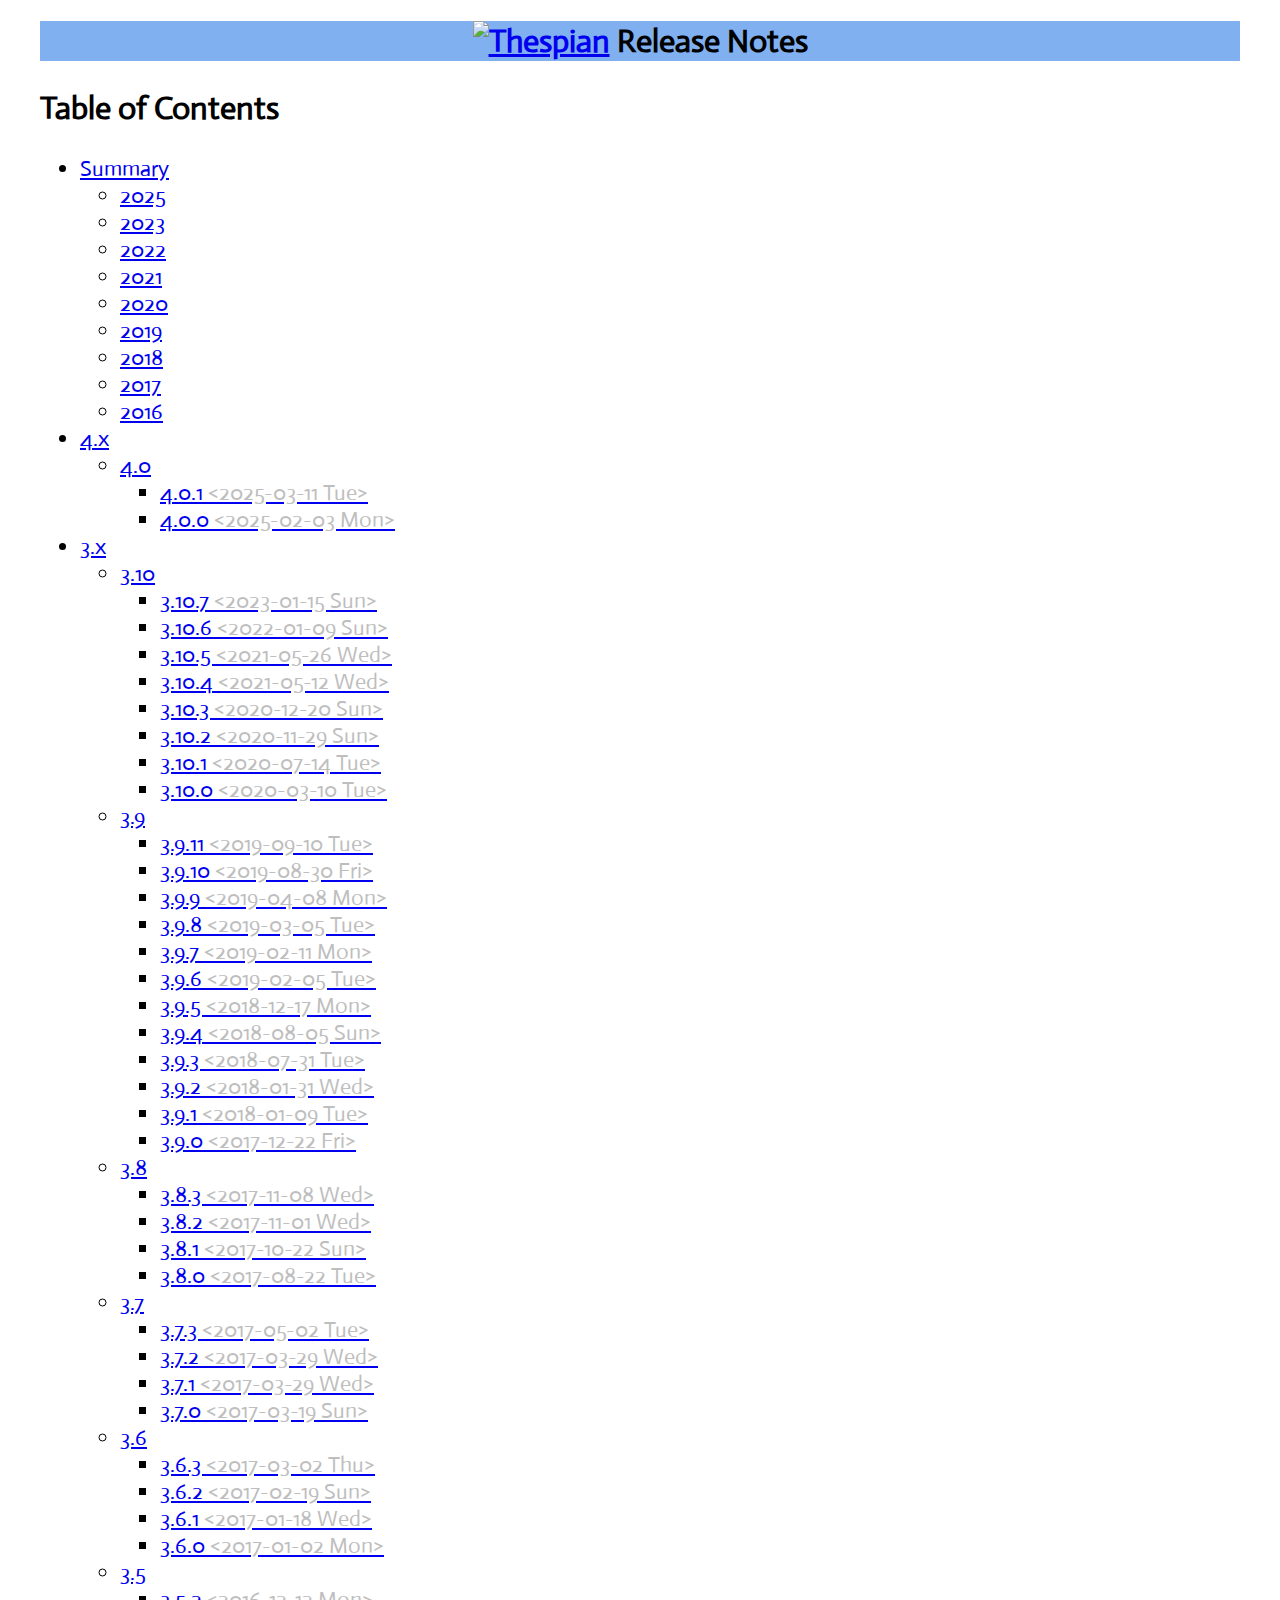
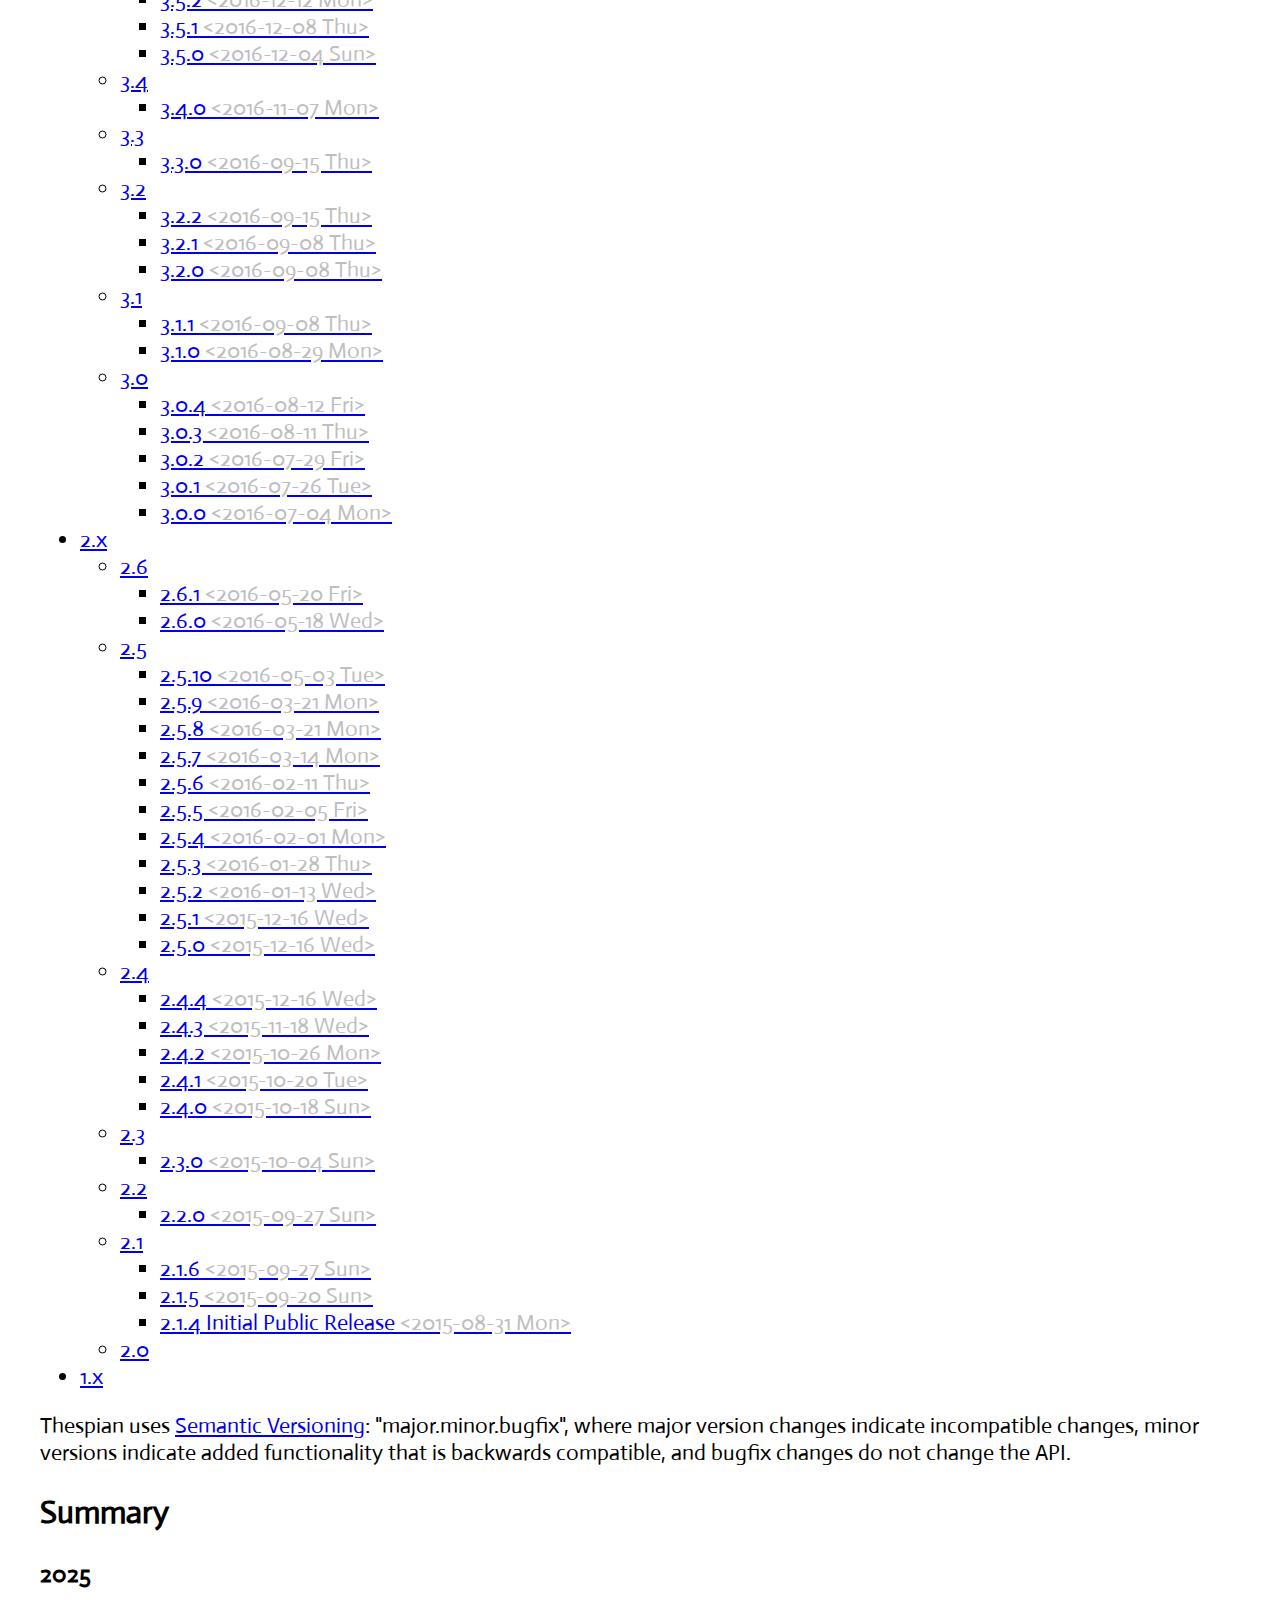
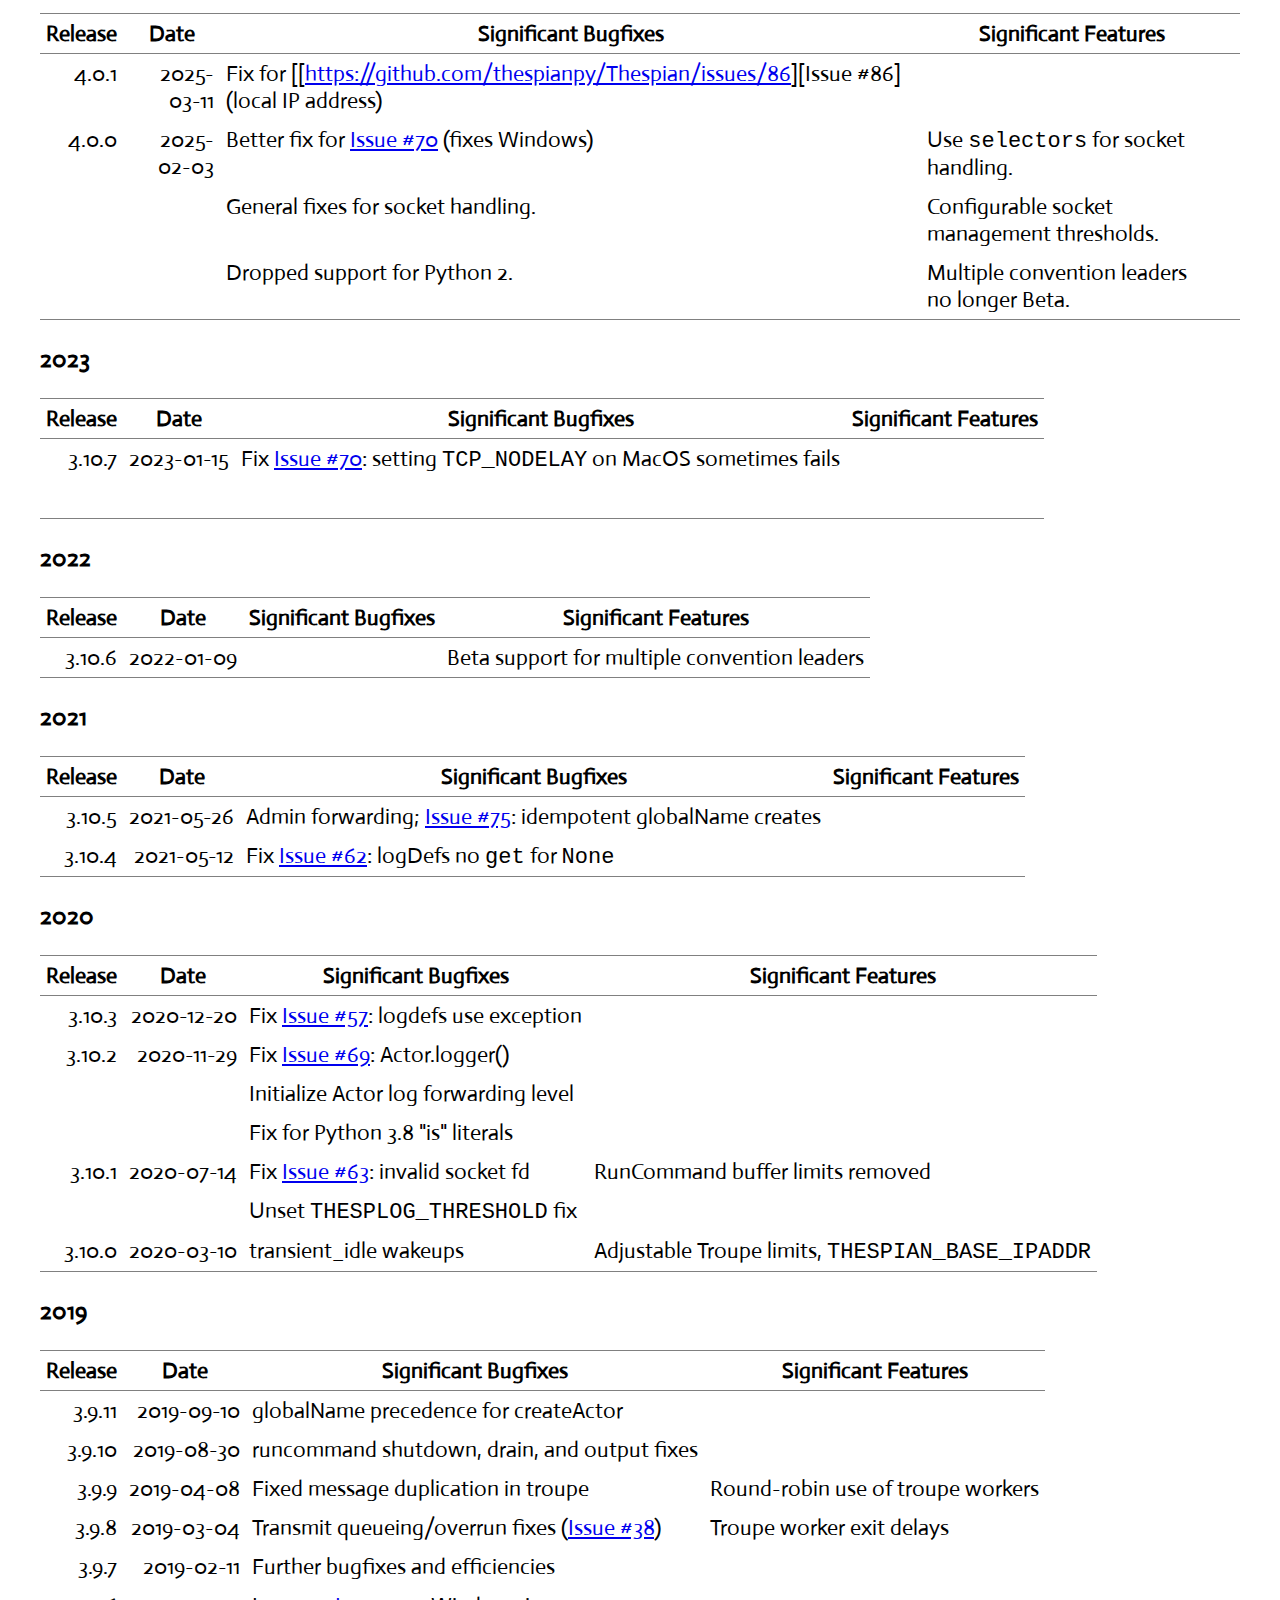
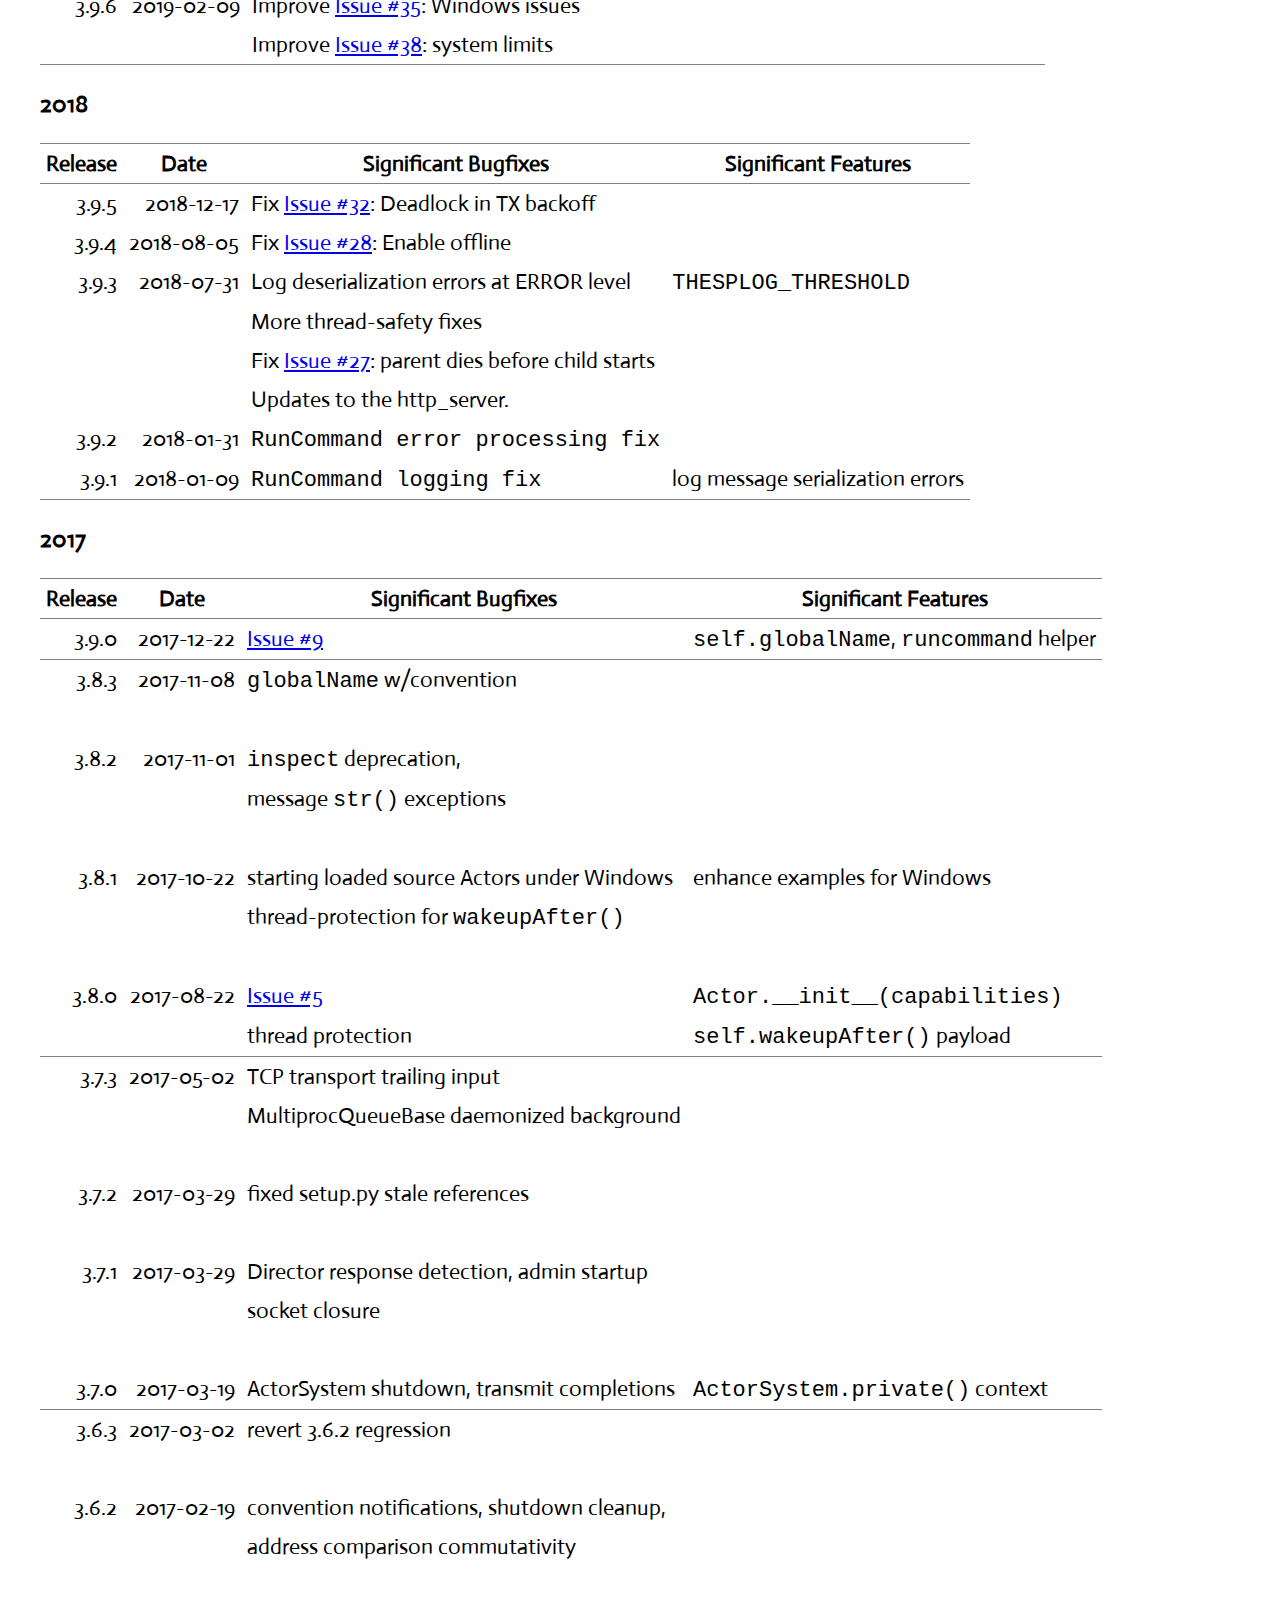
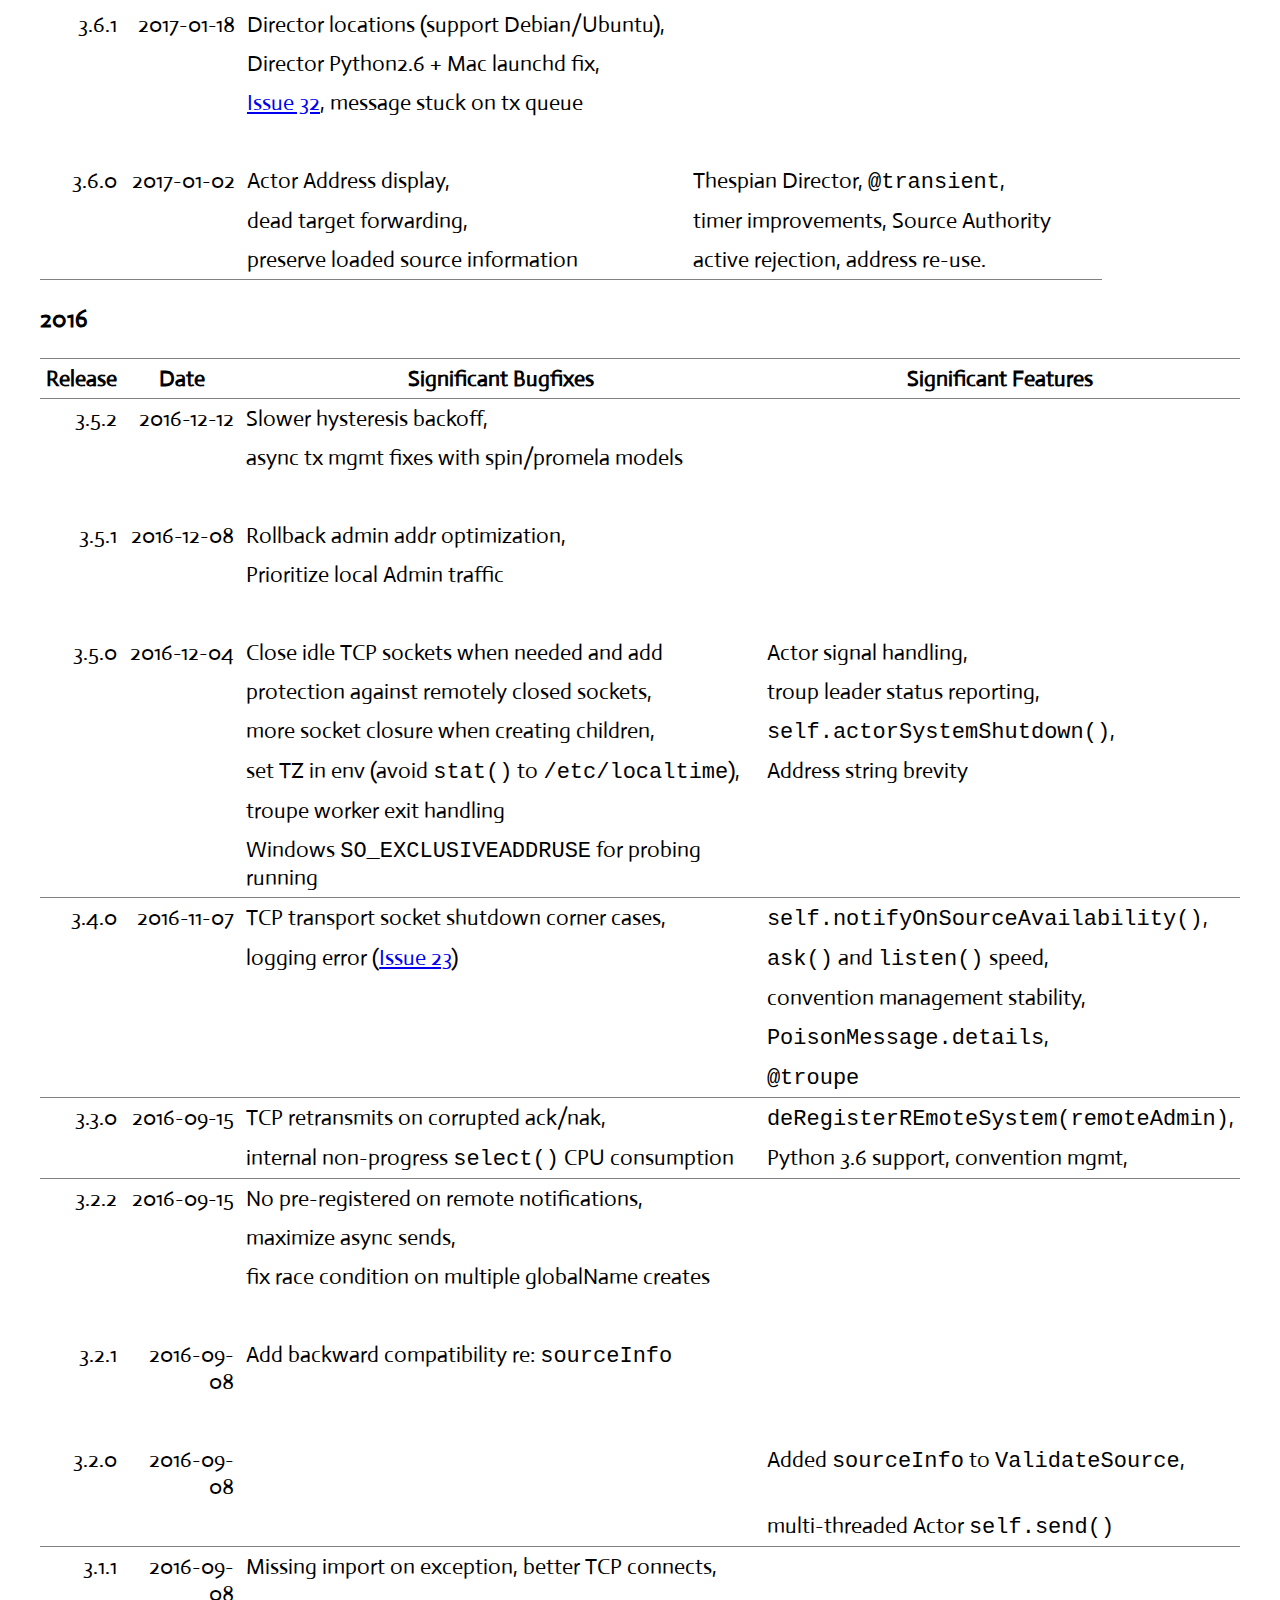
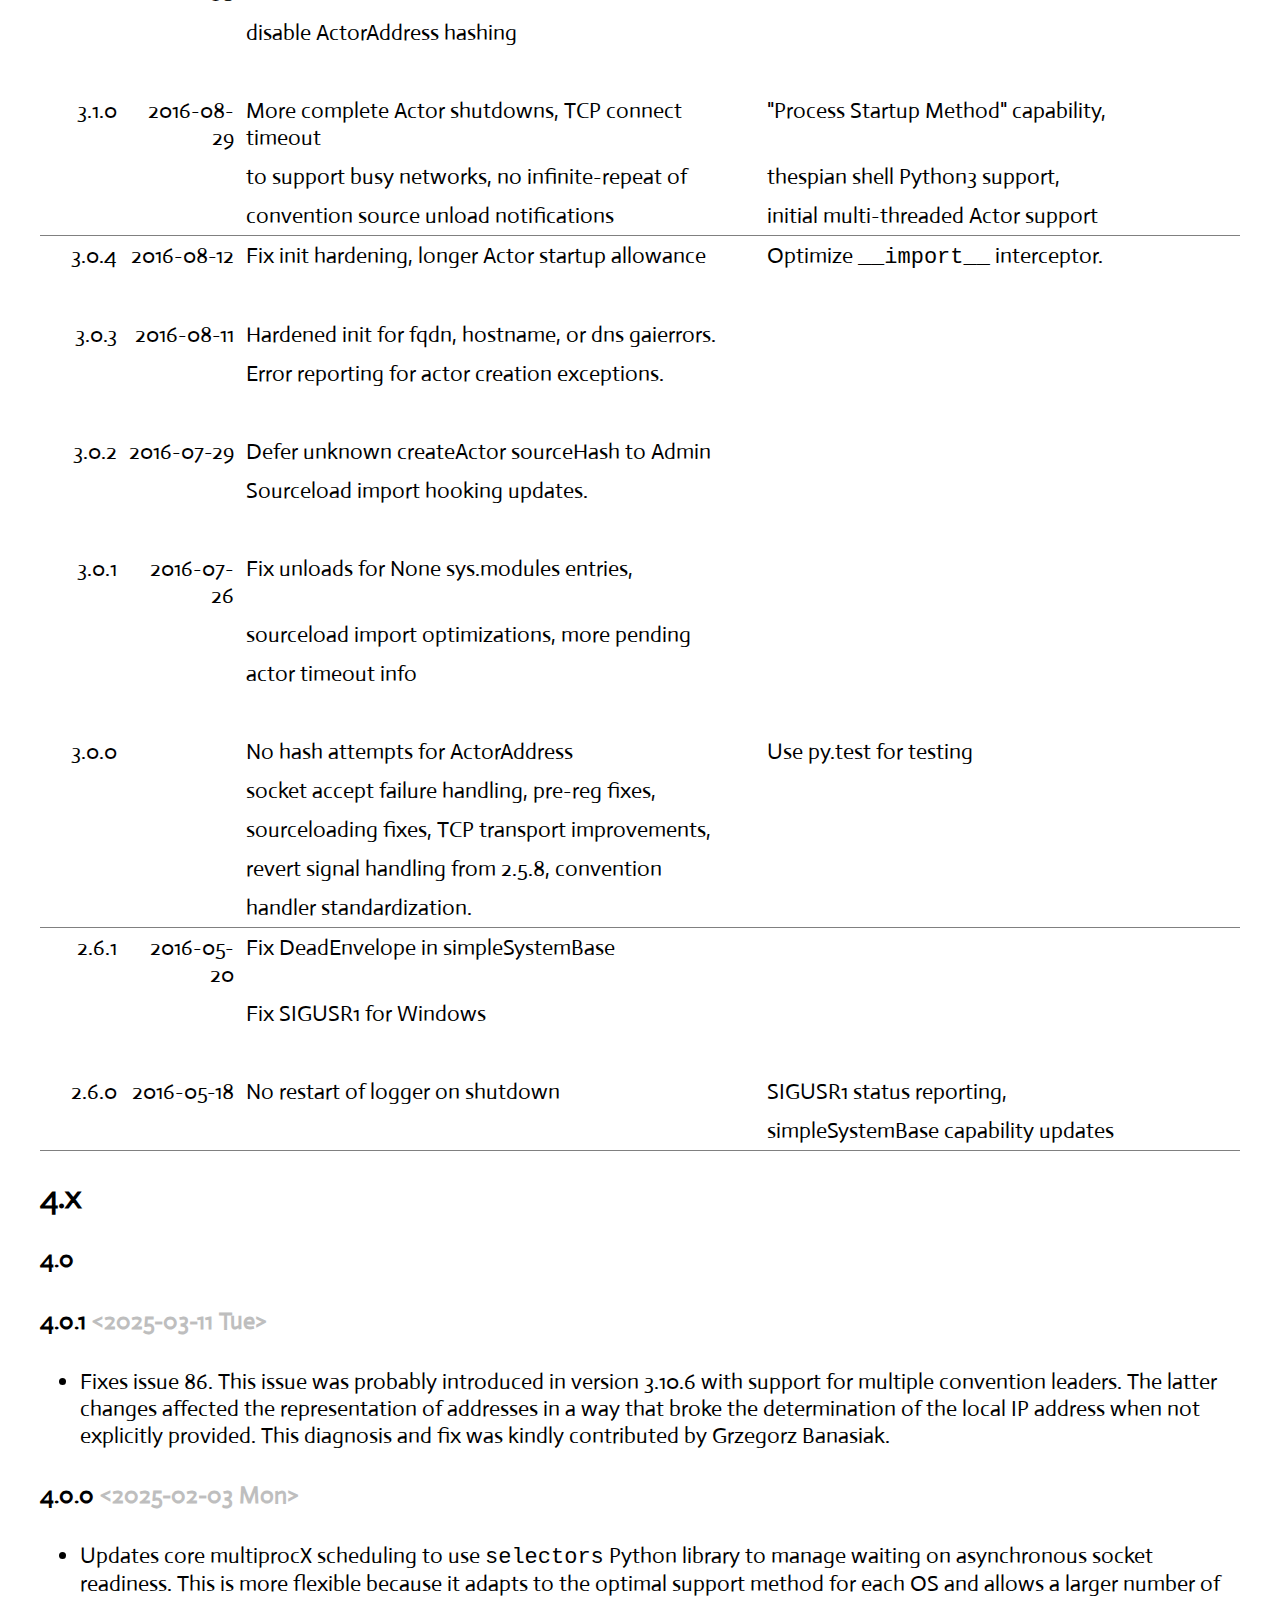
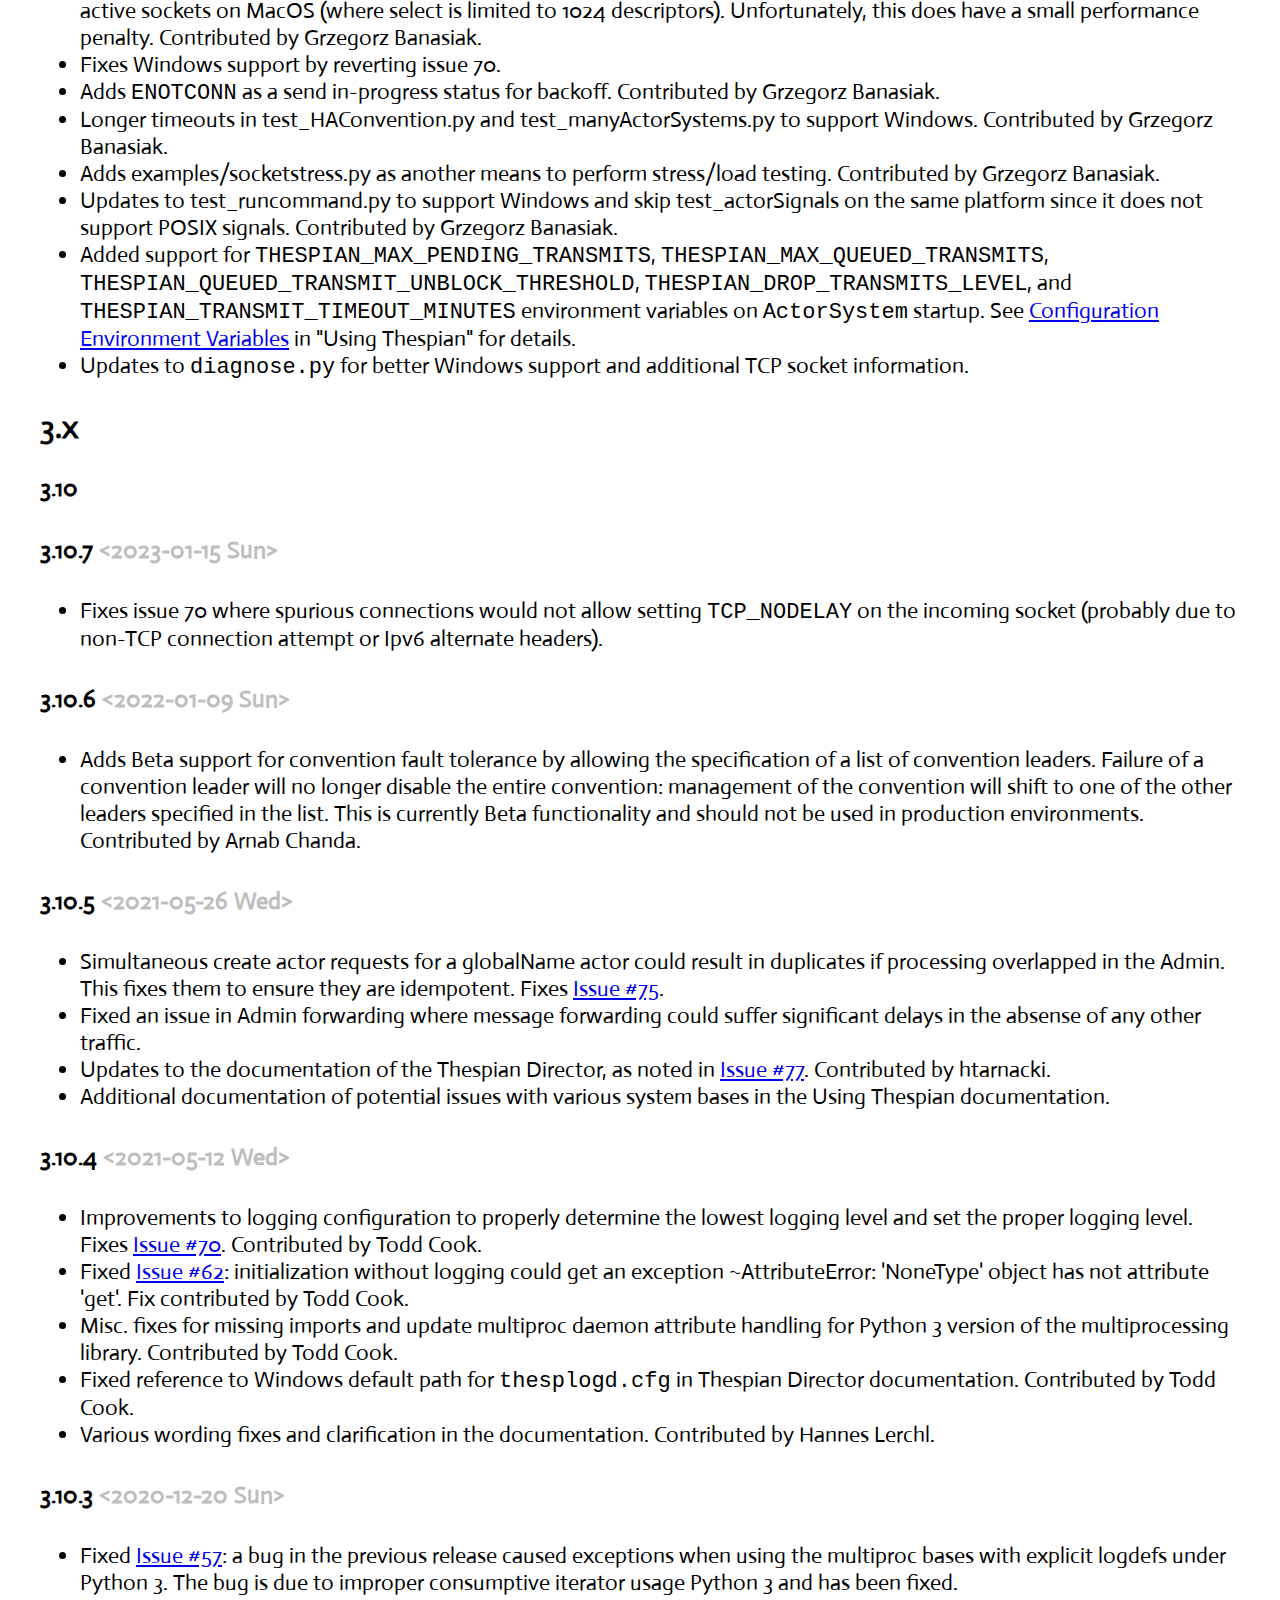
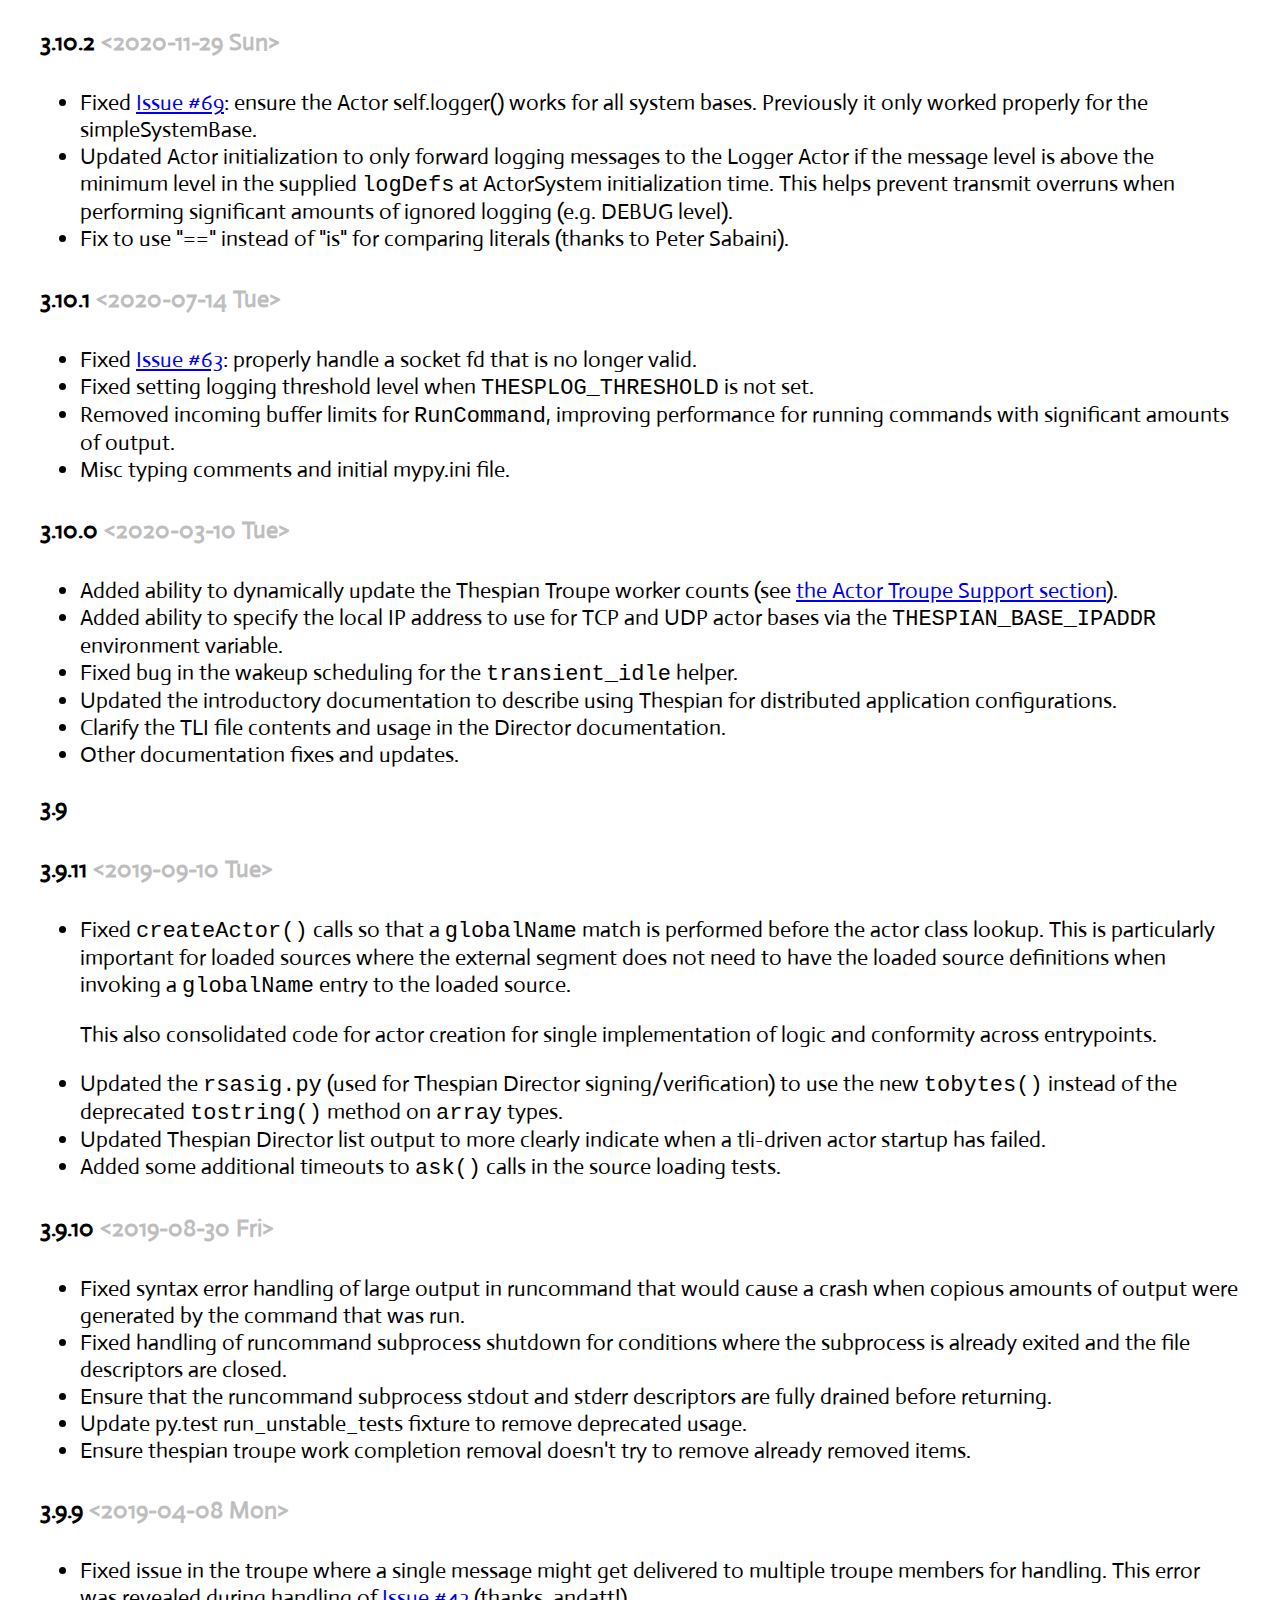
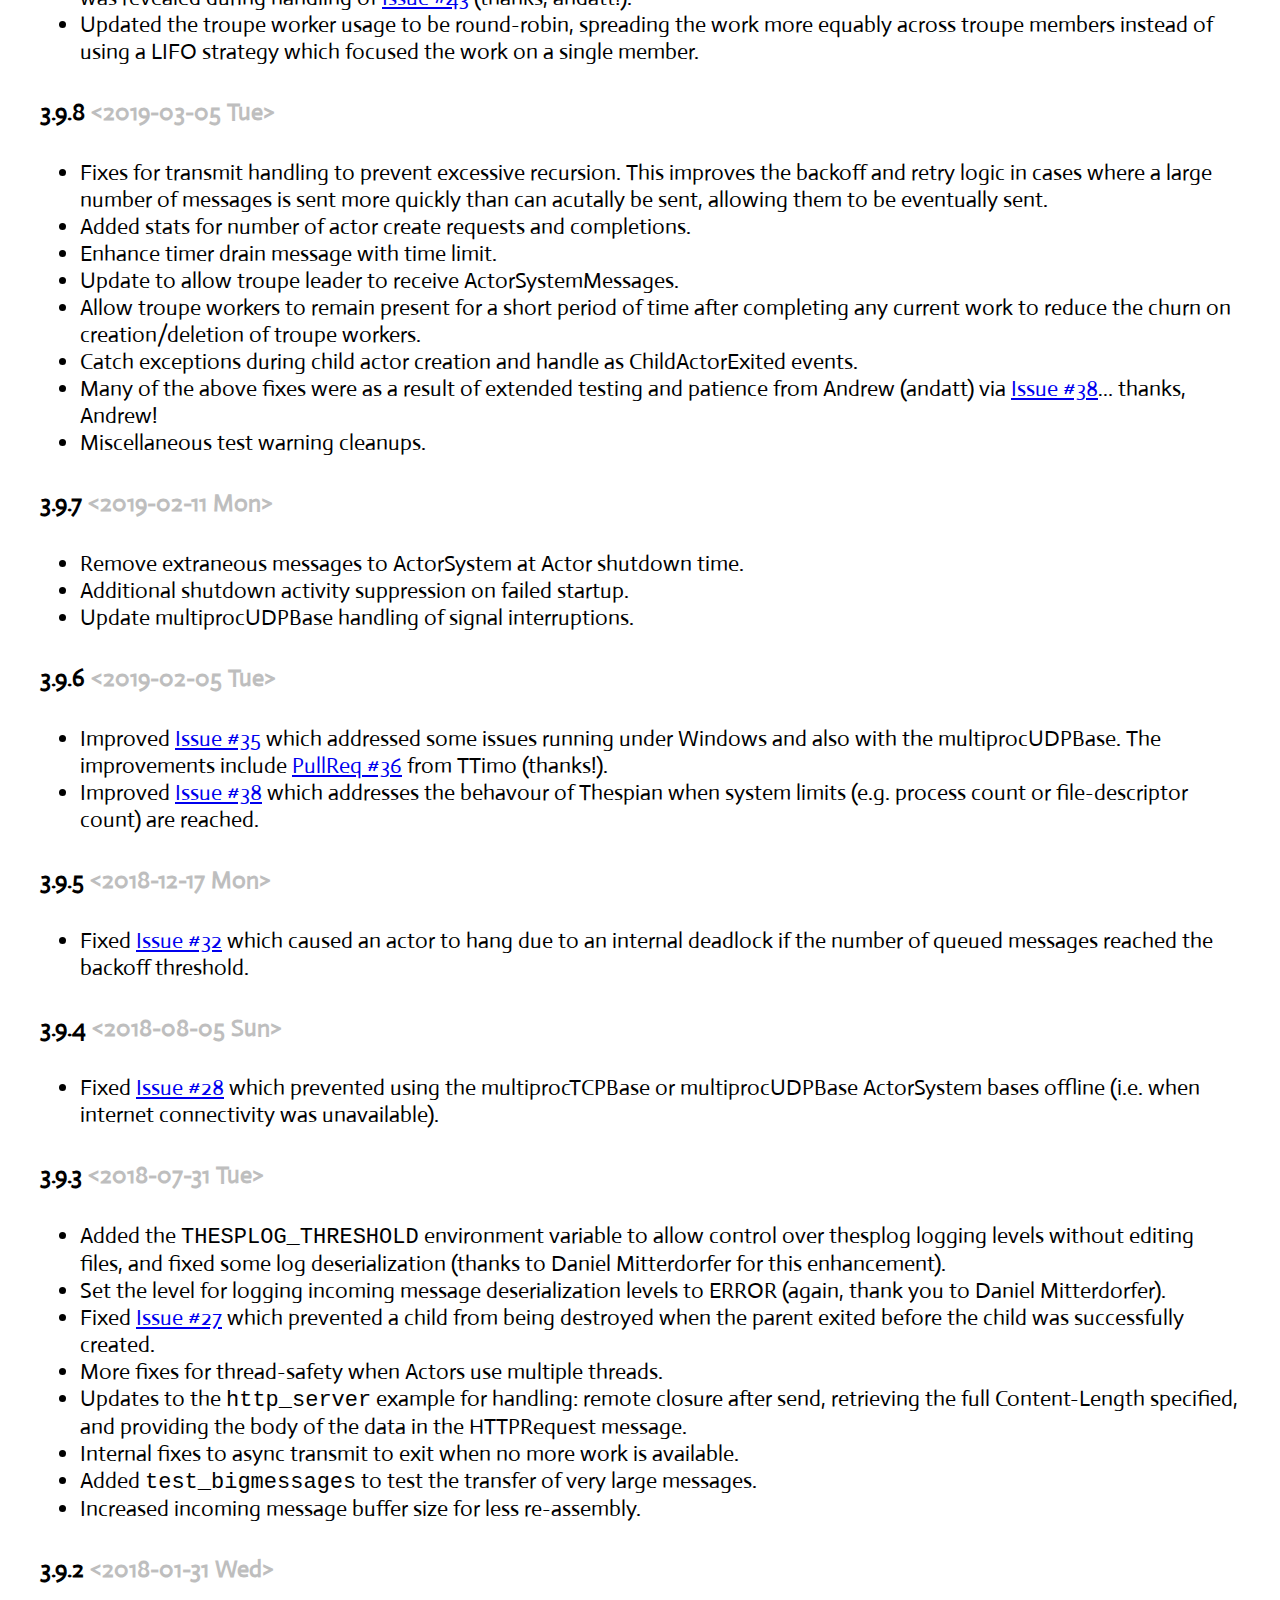
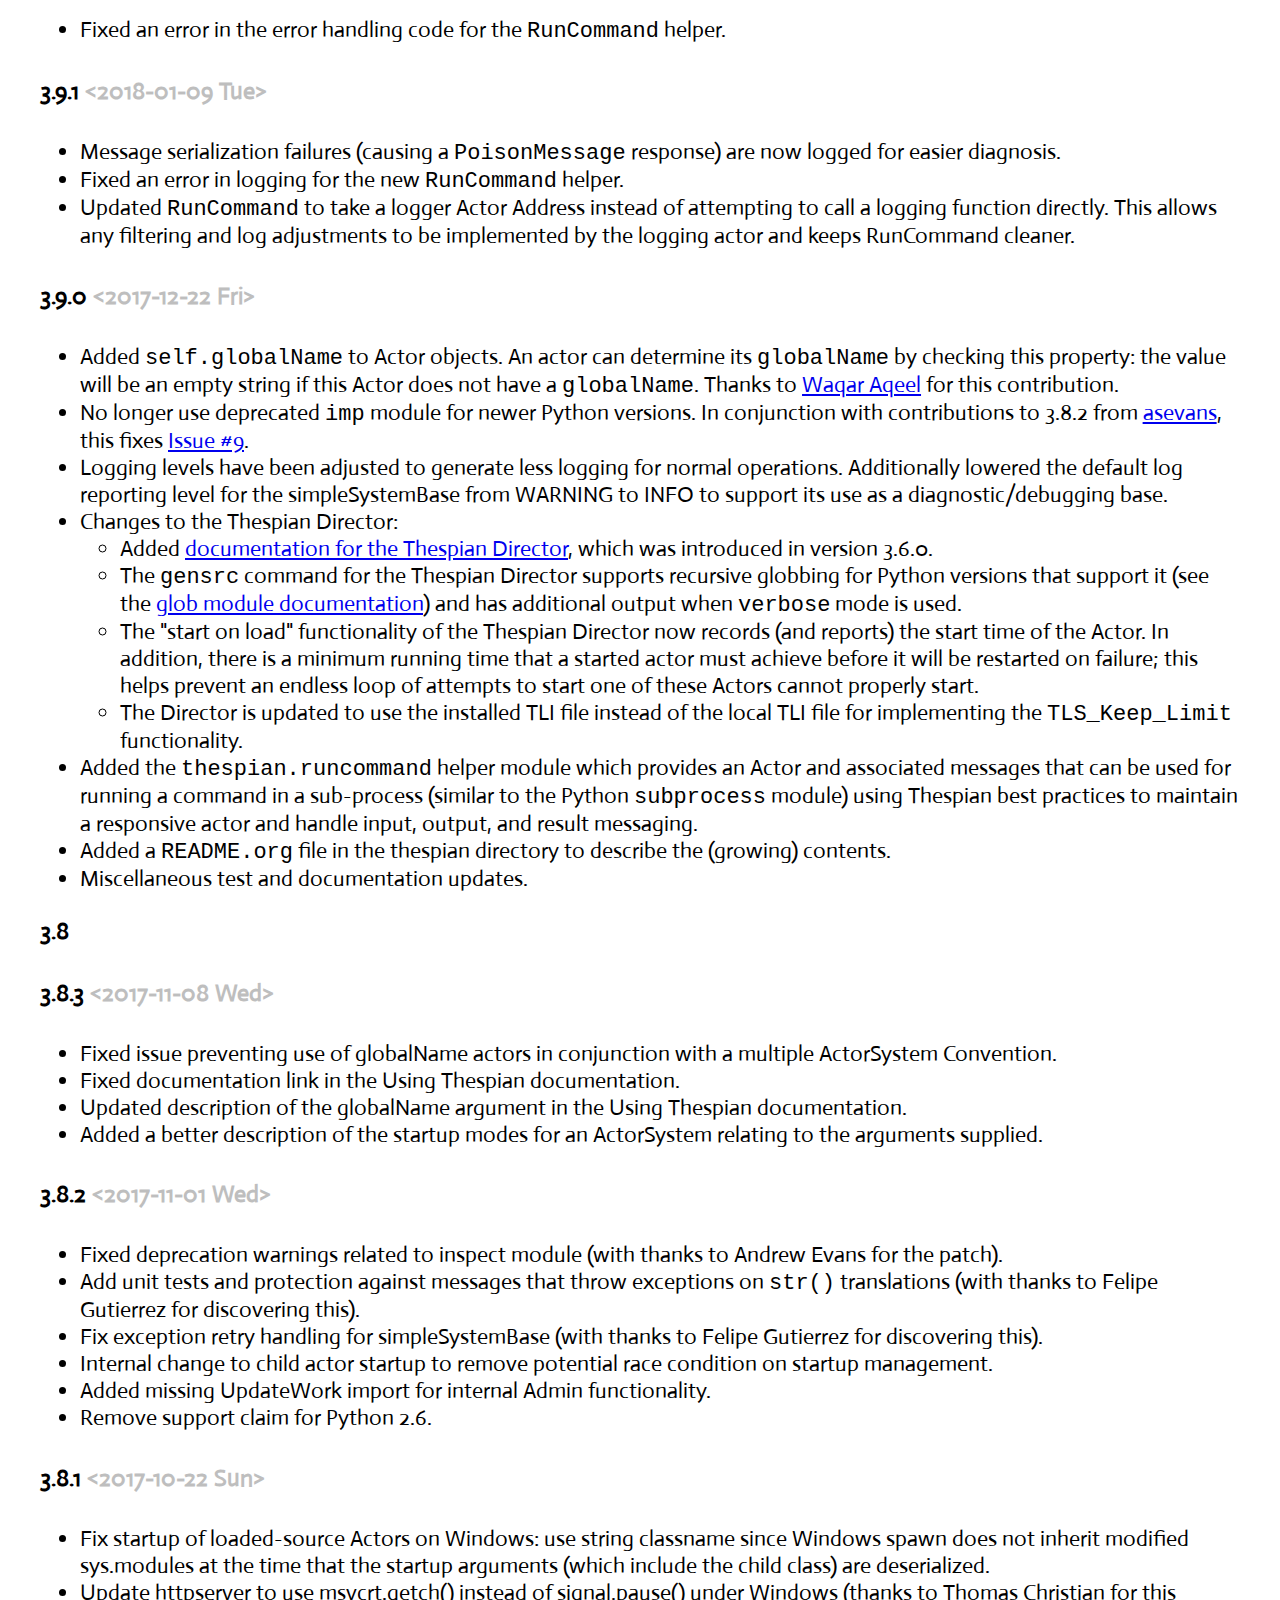
==== commit d45b3c57: "Thespian 4.0.1 documentation updates." ====
--- a/doc/releases.html
+++ b/doc/releases.html
@@ -3,7 +3,7 @@
 "http://www.w3.org/TR/xhtml1/DTD/xhtml1-strict.dtd">
 <html xmlns="http://www.w3.org/1999/xhtml" lang="en" xml:lang="en">
 <head>
-<!-- 2025-02-03 Mon 18:17 -->
+<!-- 2025-03-12 Wed 06:10 -->
 <meta http-equiv="Content-Type" content="text/html;charset=utf-8" />
 <meta name="viewport" content="width=device-width, initial-scale=1" />
 <title>[[https://thespianpy.com/][@@html:&lt;img src="thesplogo2.png" alt="Thespian" width="50%" style="inline" /&gt;@@]] Release Notes</title>
@@ -217,176 +217,177 @@
 <h2>Table of Contents</h2>
 <div id="text-table-of-contents" role="doc-toc">
 <ul>
-<li><a href="#org69b8f52">Summary</a>
+<li><a href="#org14cb9f3">Summary</a>
 <ul>
-<li><a href="#orgb592995">2025</a></li>
-<li><a href="#orgd4b2636">2023</a></li>
-<li><a href="#orge68610d">2022</a></li>
-<li><a href="#org66b6aa2">2021</a></li>
-<li><a href="#org24c8e3b">2020</a></li>
-<li><a href="#org6b0364d">2019</a></li>
-<li><a href="#orgcbc5297">2018</a></li>
-<li><a href="#orgcafd6a1">2017</a></li>
-<li><a href="#orgec333b6">2016</a></li>
+<li><a href="#orga5ec457">2025</a></li>
+<li><a href="#orgf3e6bae">2023</a></li>
+<li><a href="#org3c3830f">2022</a></li>
+<li><a href="#orged19211">2021</a></li>
+<li><a href="#org149d73a">2020</a></li>
+<li><a href="#orga882dfd">2019</a></li>
+<li><a href="#orga31c0a9">2018</a></li>
+<li><a href="#org969c1d2">2017</a></li>
+<li><a href="#orgdddc463">2016</a></li>
 </ul>
 </li>
-<li><a href="#org1ec5e49">4.x</a>
+<li><a href="#orgaf36431">4.x</a>
 <ul>
-<li><a href="#org9668106">4.0</a>
+<li><a href="#org684b76a">4.0</a>
 <ul>
-<li><a href="#orgd436306">4.0.0 <span class="timestamp-wrapper"><span class="timestamp">&lt;2025-02-03 Mon&gt;</span></span></a></li>
+<li><a href="#org8032e13">4.0.1 <span class="timestamp-wrapper"><span class="timestamp">&lt;2025-03-11 Tue&gt;</span></span></a></li>
+<li><a href="#orgb0b2d86">4.0.0 <span class="timestamp-wrapper"><span class="timestamp">&lt;2025-02-03 Mon&gt;</span></span></a></li>
 </ul>
 </li>
 </ul>
 </li>
-<li><a href="#org954cc8e">3.x</a>
+<li><a href="#org7691cf3">3.x</a>
 <ul>
-<li><a href="#org0f6d98e">3.10</a>
+<li><a href="#orgfe4a13d">3.10</a>
 <ul>
-<li><a href="#org88f4264">3.10.7 <span class="timestamp-wrapper"><span class="timestamp">&lt;2023-01-15 Sun&gt;</span></span></a></li>
-<li><a href="#orge100b20">3.10.6 <span class="timestamp-wrapper"><span class="timestamp">&lt;2022-01-09 Sun&gt;</span></span></a></li>
-<li><a href="#orgbb493d4">3.10.5 <span class="timestamp-wrapper"><span class="timestamp">&lt;2021-05-26 Wed&gt;</span></span></a></li>
-<li><a href="#org97c26ef">3.10.4 <span class="timestamp-wrapper"><span class="timestamp">&lt;2021-05-12 Wed&gt;</span></span></a></li>
-<li><a href="#org4af7a8b">3.10.3 <span class="timestamp-wrapper"><span class="timestamp">&lt;2020-12-20 Sun&gt;</span></span></a></li>
-<li><a href="#orgdaec141">3.10.2 <span class="timestamp-wrapper"><span class="timestamp">&lt;2020-11-29 Sun&gt;</span></span></a></li>
-<li><a href="#org038a734">3.10.1 <span class="timestamp-wrapper"><span class="timestamp">&lt;2020-07-14 Tue&gt;</span></span></a></li>
-<li><a href="#orge94006f">3.10.0 <span class="timestamp-wrapper"><span class="timestamp">&lt;2020-03-10 Tue&gt;</span></span></a></li>
+<li><a href="#org624c7cf">3.10.7 <span class="timestamp-wrapper"><span class="timestamp">&lt;2023-01-15 Sun&gt;</span></span></a></li>
+<li><a href="#org4d0437a">3.10.6 <span class="timestamp-wrapper"><span class="timestamp">&lt;2022-01-09 Sun&gt;</span></span></a></li>
+<li><a href="#orga7c7bdb">3.10.5 <span class="timestamp-wrapper"><span class="timestamp">&lt;2021-05-26 Wed&gt;</span></span></a></li>
+<li><a href="#org444b751">3.10.4 <span class="timestamp-wrapper"><span class="timestamp">&lt;2021-05-12 Wed&gt;</span></span></a></li>
+<li><a href="#orgdd19abf">3.10.3 <span class="timestamp-wrapper"><span class="timestamp">&lt;2020-12-20 Sun&gt;</span></span></a></li>
+<li><a href="#orgcd1a2a8">3.10.2 <span class="timestamp-wrapper"><span class="timestamp">&lt;2020-11-29 Sun&gt;</span></span></a></li>
+<li><a href="#org5316a02">3.10.1 <span class="timestamp-wrapper"><span class="timestamp">&lt;2020-07-14 Tue&gt;</span></span></a></li>
+<li><a href="#orgaaa241e">3.10.0 <span class="timestamp-wrapper"><span class="timestamp">&lt;2020-03-10 Tue&gt;</span></span></a></li>
 </ul>
 </li>
-<li><a href="#orgdc1dcd3">3.9</a>
+<li><a href="#orga512c26">3.9</a>
 <ul>
-<li><a href="#orgc13cace">3.9.11 <span class="timestamp-wrapper"><span class="timestamp">&lt;2019-09-10 Tue&gt;</span></span></a></li>
-<li><a href="#org8370541">3.9.10 <span class="timestamp-wrapper"><span class="timestamp">&lt;2019-08-30 Fri&gt;</span></span></a></li>
-<li><a href="#org95e9a8b">3.9.9 <span class="timestamp-wrapper"><span class="timestamp">&lt;2019-04-08 Mon&gt;</span></span></a></li>
-<li><a href="#org070c998">3.9.8 <span class="timestamp-wrapper"><span class="timestamp">&lt;2019-03-05 Tue&gt;</span></span></a></li>
-<li><a href="#org6098160">3.9.7 <span class="timestamp-wrapper"><span class="timestamp">&lt;2019-02-11 Mon&gt;</span></span></a></li>
-<li><a href="#org5d05592">3.9.6 <span class="timestamp-wrapper"><span class="timestamp">&lt;2019-02-05 Tue&gt;</span></span></a></li>
-<li><a href="#org9af570f">3.9.5 <span class="timestamp-wrapper"><span class="timestamp">&lt;2018-12-17 Mon&gt;</span></span></a></li>
-<li><a href="#orgacb56bb">3.9.4 <span class="timestamp-wrapper"><span class="timestamp">&lt;2018-08-05 Sun&gt;</span></span></a></li>
-<li><a href="#orgcebd915">3.9.3 <span class="timestamp-wrapper"><span class="timestamp">&lt;2018-07-31 Tue&gt;</span></span></a></li>
-<li><a href="#orgff43d47">3.9.2 <span class="timestamp-wrapper"><span class="timestamp">&lt;2018-01-31 Wed&gt;</span></span></a></li>
-<li><a href="#org5e90813">3.9.1 <span class="timestamp-wrapper"><span class="timestamp">&lt;2018-01-09 Tue&gt;</span></span></a></li>
-<li><a href="#orge9bc15e">3.9.0 <span class="timestamp-wrapper"><span class="timestamp">&lt;2017-12-22 Fri&gt;</span></span></a></li>
+<li><a href="#orgb924c52">3.9.11 <span class="timestamp-wrapper"><span class="timestamp">&lt;2019-09-10 Tue&gt;</span></span></a></li>
+<li><a href="#org2535bd7">3.9.10 <span class="timestamp-wrapper"><span class="timestamp">&lt;2019-08-30 Fri&gt;</span></span></a></li>
+<li><a href="#orga0af1eb">3.9.9 <span class="timestamp-wrapper"><span class="timestamp">&lt;2019-04-08 Mon&gt;</span></span></a></li>
+<li><a href="#org633c0d5">3.9.8 <span class="timestamp-wrapper"><span class="timestamp">&lt;2019-03-05 Tue&gt;</span></span></a></li>
+<li><a href="#org6aeef76">3.9.7 <span class="timestamp-wrapper"><span class="timestamp">&lt;2019-02-11 Mon&gt;</span></span></a></li>
+<li><a href="#orgad2c814">3.9.6 <span class="timestamp-wrapper"><span class="timestamp">&lt;2019-02-05 Tue&gt;</span></span></a></li>
+<li><a href="#org2e229d0">3.9.5 <span class="timestamp-wrapper"><span class="timestamp">&lt;2018-12-17 Mon&gt;</span></span></a></li>
+<li><a href="#orgbe5a002">3.9.4 <span class="timestamp-wrapper"><span class="timestamp">&lt;2018-08-05 Sun&gt;</span></span></a></li>
+<li><a href="#orgc559b4d">3.9.3 <span class="timestamp-wrapper"><span class="timestamp">&lt;2018-07-31 Tue&gt;</span></span></a></li>
+<li><a href="#org0a88e72">3.9.2 <span class="timestamp-wrapper"><span class="timestamp">&lt;2018-01-31 Wed&gt;</span></span></a></li>
+<li><a href="#orgc297cb7">3.9.1 <span class="timestamp-wrapper"><span class="timestamp">&lt;2018-01-09 Tue&gt;</span></span></a></li>
+<li><a href="#org9088ff4">3.9.0 <span class="timestamp-wrapper"><span class="timestamp">&lt;2017-12-22 Fri&gt;</span></span></a></li>
 </ul>
 </li>
-<li><a href="#org6f06470">3.8</a>
+<li><a href="#orgaa90b2c">3.8</a>
 <ul>
-<li><a href="#orgcf8108a">3.8.3 <span class="timestamp-wrapper"><span class="timestamp">&lt;2017-11-08 Wed&gt;</span></span></a></li>
-<li><a href="#org5fa7593">3.8.2 <span class="timestamp-wrapper"><span class="timestamp">&lt;2017-11-01 Wed&gt;</span></span></a></li>
-<li><a href="#orgc8b1f6b">3.8.1 <span class="timestamp-wrapper"><span class="timestamp">&lt;2017-10-22 Sun&gt;</span></span></a></li>
-<li><a href="#org2de9131">3.8.0 <span class="timestamp-wrapper"><span class="timestamp">&lt;2017-08-22 Tue&gt;</span></span></a></li>
+<li><a href="#org3020bd3">3.8.3 <span class="timestamp-wrapper"><span class="timestamp">&lt;2017-11-08 Wed&gt;</span></span></a></li>
+<li><a href="#org9f911fa">3.8.2 <span class="timestamp-wrapper"><span class="timestamp">&lt;2017-11-01 Wed&gt;</span></span></a></li>
+<li><a href="#orgdebe5d6">3.8.1 <span class="timestamp-wrapper"><span class="timestamp">&lt;2017-10-22 Sun&gt;</span></span></a></li>
+<li><a href="#orgbc10ef5">3.8.0 <span class="timestamp-wrapper"><span class="timestamp">&lt;2017-08-22 Tue&gt;</span></span></a></li>
 </ul>
 </li>
-<li><a href="#orgce527ca">3.7</a>
+<li><a href="#org02f6228">3.7</a>
 <ul>
-<li><a href="#org2dc89de">3.7.3 <span class="timestamp-wrapper"><span class="timestamp">&lt;2017-05-02 Tue&gt;</span></span></a></li>
-<li><a href="#org20b4de8">3.7.2 <span class="timestamp-wrapper"><span class="timestamp">&lt;2017-03-29 Wed&gt;</span></span></a></li>
-<li><a href="#org3df55e9">3.7.1 <span class="timestamp-wrapper"><span class="timestamp">&lt;2017-03-29 Wed&gt;</span></span></a></li>
-<li><a href="#org791ec5e">3.7.0 <span class="timestamp-wrapper"><span class="timestamp">&lt;2017-03-19 Sun&gt;</span></span></a></li>
+<li><a href="#org8103b77">3.7.3 <span class="timestamp-wrapper"><span class="timestamp">&lt;2017-05-02 Tue&gt;</span></span></a></li>
+<li><a href="#orgbbc98af">3.7.2 <span class="timestamp-wrapper"><span class="timestamp">&lt;2017-03-29 Wed&gt;</span></span></a></li>
+<li><a href="#org47053fa">3.7.1 <span class="timestamp-wrapper"><span class="timestamp">&lt;2017-03-29 Wed&gt;</span></span></a></li>
+<li><a href="#orgaa4e54e">3.7.0 <span class="timestamp-wrapper"><span class="timestamp">&lt;2017-03-19 Sun&gt;</span></span></a></li>
 </ul>
 </li>
-<li><a href="#org919c587">3.6</a>
+<li><a href="#orgc1fccb7">3.6</a>
 <ul>
-<li><a href="#org7c7a3a0">3.6.3 <span class="timestamp-wrapper"><span class="timestamp">&lt;2017-03-02 Thu&gt;</span></span></a></li>
-<li><a href="#org360fc40">3.6.2 <span class="timestamp-wrapper"><span class="timestamp">&lt;2017-02-19 Sun&gt;</span></span></a></li>
-<li><a href="#org73cdefd">3.6.1 <span class="timestamp-wrapper"><span class="timestamp">&lt;2017-01-18 Wed&gt;</span></span></a></li>
-<li><a href="#orgaa885b3">3.6.0 <span class="timestamp-wrapper"><span class="timestamp">&lt;2017-01-02 Mon&gt;</span></span></a></li>
+<li><a href="#orgb93a537">3.6.3 <span class="timestamp-wrapper"><span class="timestamp">&lt;2017-03-02 Thu&gt;</span></span></a></li>
+<li><a href="#org1ce00e1">3.6.2 <span class="timestamp-wrapper"><span class="timestamp">&lt;2017-02-19 Sun&gt;</span></span></a></li>
+<li><a href="#orgc4339eb">3.6.1 <span class="timestamp-wrapper"><span class="timestamp">&lt;2017-01-18 Wed&gt;</span></span></a></li>
+<li><a href="#org4deb99f">3.6.0 <span class="timestamp-wrapper"><span class="timestamp">&lt;2017-01-02 Mon&gt;</span></span></a></li>
 </ul>
 </li>
-<li><a href="#org3509865">3.5</a>
+<li><a href="#org78840c7">3.5</a>
 <ul>
-<li><a href="#orgb2389e7">3.5.2 <span class="timestamp-wrapper"><span class="timestamp">&lt;2016-12-12 Mon&gt;</span></span></a></li>
-<li><a href="#org4cc6796">3.5.1 <span class="timestamp-wrapper"><span class="timestamp">&lt;2016-12-08 Thu&gt;</span></span></a></li>
-<li><a href="#orgfcc2012">3.5.0 <span class="timestamp-wrapper"><span class="timestamp">&lt;2016-12-04 Sun&gt;</span></span></a></li>
+<li><a href="#org3aff618">3.5.2 <span class="timestamp-wrapper"><span class="timestamp">&lt;2016-12-12 Mon&gt;</span></span></a></li>
+<li><a href="#orgabe3d55">3.5.1 <span class="timestamp-wrapper"><span class="timestamp">&lt;2016-12-08 Thu&gt;</span></span></a></li>
+<li><a href="#org322c3b3">3.5.0 <span class="timestamp-wrapper"><span class="timestamp">&lt;2016-12-04 Sun&gt;</span></span></a></li>
 </ul>
 </li>
-<li><a href="#orgfe086d0">3.4</a>
+<li><a href="#org20fd401">3.4</a>
 <ul>
-<li><a href="#org64c4dcf">3.4.0 <span class="timestamp-wrapper"><span class="timestamp">&lt;2016-11-07 Mon&gt;</span></span></a></li>
+<li><a href="#org5f664ef">3.4.0 <span class="timestamp-wrapper"><span class="timestamp">&lt;2016-11-07 Mon&gt;</span></span></a></li>
 </ul>
 </li>
-<li><a href="#org732217f">3.3</a>
+<li><a href="#orgc10d1ee">3.3</a>
 <ul>
-<li><a href="#org0613c8d">3.3.0 <span class="timestamp-wrapper"><span class="timestamp">&lt;2016-09-15 Thu&gt;</span></span></a></li>
+<li><a href="#org8040a15">3.3.0 <span class="timestamp-wrapper"><span class="timestamp">&lt;2016-09-15 Thu&gt;</span></span></a></li>
 </ul>
 </li>
-<li><a href="#org7e38c33">3.2</a>
+<li><a href="#org9b035bc">3.2</a>
 <ul>
-<li><a href="#orgb30c1bd">3.2.2 <span class="timestamp-wrapper"><span class="timestamp">&lt;2016-09-15 Thu&gt;</span></span></a></li>
-<li><a href="#org0a72d19">3.2.1 <span class="timestamp-wrapper"><span class="timestamp">&lt;2016-09-08 Thu&gt;</span></span></a></li>
-<li><a href="#org7ec9f03">3.2.0 <span class="timestamp-wrapper"><span class="timestamp">&lt;2016-09-08 Thu&gt;</span></span></a></li>
+<li><a href="#orgfd32d37">3.2.2 <span class="timestamp-wrapper"><span class="timestamp">&lt;2016-09-15 Thu&gt;</span></span></a></li>
+<li><a href="#org432368f">3.2.1 <span class="timestamp-wrapper"><span class="timestamp">&lt;2016-09-08 Thu&gt;</span></span></a></li>
+<li><a href="#org1e6079c">3.2.0 <span class="timestamp-wrapper"><span class="timestamp">&lt;2016-09-08 Thu&gt;</span></span></a></li>
 </ul>
 </li>
-<li><a href="#org754714d">3.1</a>
+<li><a href="#org529f9e7">3.1</a>
 <ul>
-<li><a href="#org2c02b1c">3.1.1 <span class="timestamp-wrapper"><span class="timestamp">&lt;2016-09-08 Thu&gt;</span></span></a></li>
-<li><a href="#org8e6c030">3.1.0 <span class="timestamp-wrapper"><span class="timestamp">&lt;2016-08-29 Mon&gt;</span></span></a></li>
+<li><a href="#org4387335">3.1.1 <span class="timestamp-wrapper"><span class="timestamp">&lt;2016-09-08 Thu&gt;</span></span></a></li>
+<li><a href="#orgb1171a7">3.1.0 <span class="timestamp-wrapper"><span class="timestamp">&lt;2016-08-29 Mon&gt;</span></span></a></li>
 </ul>
 </li>
-<li><a href="#org99d5d17">3.0</a>
+<li><a href="#org91f87d7">3.0</a>
 <ul>
-<li><a href="#orgb8bad7e">3.0.4 <span class="timestamp-wrapper"><span class="timestamp">&lt;2016-08-12 Fri&gt;</span></span></a></li>
-<li><a href="#org6585203">3.0.3 <span class="timestamp-wrapper"><span class="timestamp">&lt;2016-08-11 Thu&gt;</span></span></a></li>
-<li><a href="#orgc8af3fb">3.0.2 <span class="timestamp-wrapper"><span class="timestamp">&lt;2016-07-29 Fri&gt;</span></span></a></li>
-<li><a href="#orgb68d4c2">3.0.1 <span class="timestamp-wrapper"><span class="timestamp">&lt;2016-07-26 Tue&gt;</span></span></a></li>
-<li><a href="#org4cd231d">3.0.0 <span class="timestamp-wrapper"><span class="timestamp">&lt;2016-07-04 Mon&gt;</span></span></a></li>
+<li><a href="#orgff65489">3.0.4 <span class="timestamp-wrapper"><span class="timestamp">&lt;2016-08-12 Fri&gt;</span></span></a></li>
+<li><a href="#org541defd">3.0.3 <span class="timestamp-wrapper"><span class="timestamp">&lt;2016-08-11 Thu&gt;</span></span></a></li>
+<li><a href="#org09f3d49">3.0.2 <span class="timestamp-wrapper"><span class="timestamp">&lt;2016-07-29 Fri&gt;</span></span></a></li>
+<li><a href="#org9f51d5c">3.0.1 <span class="timestamp-wrapper"><span class="timestamp">&lt;2016-07-26 Tue&gt;</span></span></a></li>
+<li><a href="#org6407a80">3.0.0 <span class="timestamp-wrapper"><span class="timestamp">&lt;2016-07-04 Mon&gt;</span></span></a></li>
 </ul>
 </li>
 </ul>
 </li>
-<li><a href="#org740aeb1">2.x</a>
+<li><a href="#orgf2511f4">2.x</a>
 <ul>
-<li><a href="#org5bf50cd">2.6</a>
+<li><a href="#org5ec4118">2.6</a>
 <ul>
-<li><a href="#org8b73425">2.6.1 <span class="timestamp-wrapper"><span class="timestamp">&lt;2016-05-20 Fri&gt;</span></span></a></li>
-<li><a href="#orgabd8b54">2.6.0 <span class="timestamp-wrapper"><span class="timestamp">&lt;2016-05-18 Wed&gt;</span></span></a></li>
+<li><a href="#org0de7e7a">2.6.1 <span class="timestamp-wrapper"><span class="timestamp">&lt;2016-05-20 Fri&gt;</span></span></a></li>
+<li><a href="#org55dcaa5">2.6.0 <span class="timestamp-wrapper"><span class="timestamp">&lt;2016-05-18 Wed&gt;</span></span></a></li>
 </ul>
 </li>
-<li><a href="#org77da7fb">2.5</a>
+<li><a href="#orgf376c7d">2.5</a>
 <ul>
-<li><a href="#orge9d51d3">2.5.10 <span class="timestamp-wrapper"><span class="timestamp">&lt;2016-05-03 Tue&gt;</span></span></a></li>
-<li><a href="#org46765eb">2.5.9 <span class="timestamp-wrapper"><span class="timestamp">&lt;2016-03-21 Mon&gt;</span></span></a></li>
-<li><a href="#org912ef93">2.5.8 <span class="timestamp-wrapper"><span class="timestamp">&lt;2016-03-21 Mon&gt;</span></span></a></li>
-<li><a href="#org65d299d">2.5.7 <span class="timestamp-wrapper"><span class="timestamp">&lt;2016-03-14 Mon&gt;</span></span></a></li>
-<li><a href="#org11e3b16">2.5.6 <span class="timestamp-wrapper"><span class="timestamp">&lt;2016-02-11 Thu&gt;</span></span></a></li>
-<li><a href="#org293a8f9">2.5.5 <span class="timestamp-wrapper"><span class="timestamp">&lt;2016-02-05 Fri&gt;</span></span></a></li>
-<li><a href="#org323d4e7">2.5.4 <span class="timestamp-wrapper"><span class="timestamp">&lt;2016-02-01 Mon&gt;</span></span></a></li>
-<li><a href="#org1c5f049">2.5.3 <span class="timestamp-wrapper"><span class="timestamp">&lt;2016-01-28 Thu&gt;</span></span></a></li>
-<li><a href="#org9f764ed">2.5.2 <span class="timestamp-wrapper"><span class="timestamp">&lt;2016-01-13 Wed&gt;</span></span></a></li>
-<li><a href="#org90d3e96">2.5.1 <span class="timestamp-wrapper"><span class="timestamp">&lt;2015-12-16 Wed&gt;</span></span></a></li>
-<li><a href="#orge43e5be">2.5.0 <span class="timestamp-wrapper"><span class="timestamp">&lt;2015-12-16 Wed&gt;</span></span></a></li>
+<li><a href="#orga9747df">2.5.10 <span class="timestamp-wrapper"><span class="timestamp">&lt;2016-05-03 Tue&gt;</span></span></a></li>
+<li><a href="#org681c27d">2.5.9 <span class="timestamp-wrapper"><span class="timestamp">&lt;2016-03-21 Mon&gt;</span></span></a></li>
+<li><a href="#orgbeacd60">2.5.8 <span class="timestamp-wrapper"><span class="timestamp">&lt;2016-03-21 Mon&gt;</span></span></a></li>
+<li><a href="#orga97bd42">2.5.7 <span class="timestamp-wrapper"><span class="timestamp">&lt;2016-03-14 Mon&gt;</span></span></a></li>
+<li><a href="#org9e59149">2.5.6 <span class="timestamp-wrapper"><span class="timestamp">&lt;2016-02-11 Thu&gt;</span></span></a></li>
+<li><a href="#orgc4dba75">2.5.5 <span class="timestamp-wrapper"><span class="timestamp">&lt;2016-02-05 Fri&gt;</span></span></a></li>
+<li><a href="#org0043596">2.5.4 <span class="timestamp-wrapper"><span class="timestamp">&lt;2016-02-01 Mon&gt;</span></span></a></li>
+<li><a href="#org3477d1b">2.5.3 <span class="timestamp-wrapper"><span class="timestamp">&lt;2016-01-28 Thu&gt;</span></span></a></li>
+<li><a href="#org3f43ecd">2.5.2 <span class="timestamp-wrapper"><span class="timestamp">&lt;2016-01-13 Wed&gt;</span></span></a></li>
+<li><a href="#org3ab8fdc">2.5.1 <span class="timestamp-wrapper"><span class="timestamp">&lt;2015-12-16 Wed&gt;</span></span></a></li>
+<li><a href="#orgd49b80a">2.5.0 <span class="timestamp-wrapper"><span class="timestamp">&lt;2015-12-16 Wed&gt;</span></span></a></li>
 </ul>
 </li>
-<li><a href="#orgfa77a90">2.4</a>
+<li><a href="#org40e26ba">2.4</a>
 <ul>
-<li><a href="#orgd8ca504">2.4.4 <span class="timestamp-wrapper"><span class="timestamp">&lt;2015-12-16 Wed&gt;</span></span></a></li>
-<li><a href="#org37f8ddc">2.4.3 <span class="timestamp-wrapper"><span class="timestamp">&lt;2015-11-18 Wed&gt;</span></span></a></li>
-<li><a href="#org9a60f7c">2.4.2 <span class="timestamp-wrapper"><span class="timestamp">&lt;2015-10-26 Mon&gt;</span></span></a></li>
-<li><a href="#org8f58674">2.4.1 <span class="timestamp-wrapper"><span class="timestamp">&lt;2015-10-20 Tue&gt;</span></span></a></li>
-<li><a href="#org80db34c">2.4.0 <span class="timestamp-wrapper"><span class="timestamp">&lt;2015-10-18 Sun&gt;</span></span></a></li>
+<li><a href="#orge908ac6">2.4.4 <span class="timestamp-wrapper"><span class="timestamp">&lt;2015-12-16 Wed&gt;</span></span></a></li>
+<li><a href="#orgf29d03b">2.4.3 <span class="timestamp-wrapper"><span class="timestamp">&lt;2015-11-18 Wed&gt;</span></span></a></li>
+<li><a href="#org1d09f3c">2.4.2 <span class="timestamp-wrapper"><span class="timestamp">&lt;2015-10-26 Mon&gt;</span></span></a></li>
+<li><a href="#org8ea460e">2.4.1 <span class="timestamp-wrapper"><span class="timestamp">&lt;2015-10-20 Tue&gt;</span></span></a></li>
+<li><a href="#orgdce3583">2.4.0 <span class="timestamp-wrapper"><span class="timestamp">&lt;2015-10-18 Sun&gt;</span></span></a></li>
 </ul>
 </li>
-<li><a href="#org7d44396">2.3</a>
+<li><a href="#org166d7ae">2.3</a>
 <ul>
-<li><a href="#org2db69a7">2.3.0 <span class="timestamp-wrapper"><span class="timestamp">&lt;2015-10-04 Sun&gt;</span></span></a></li>
+<li><a href="#org3b0e847">2.3.0 <span class="timestamp-wrapper"><span class="timestamp">&lt;2015-10-04 Sun&gt;</span></span></a></li>
 </ul>
 </li>
-<li><a href="#orgc315207">2.2</a>
+<li><a href="#org7f69248">2.2</a>
 <ul>
-<li><a href="#org78bbef0">2.2.0 <span class="timestamp-wrapper"><span class="timestamp">&lt;2015-09-27 Sun&gt;</span></span></a></li>
+<li><a href="#org608a19b">2.2.0 <span class="timestamp-wrapper"><span class="timestamp">&lt;2015-09-27 Sun&gt;</span></span></a></li>
 </ul>
 </li>
-<li><a href="#orgbbe4736">2.1</a>
+<li><a href="#orgfbc7a74">2.1</a>
 <ul>
-<li><a href="#org30325a7">2.1.6 <span class="timestamp-wrapper"><span class="timestamp">&lt;2015-09-27 Sun&gt;</span></span></a></li>
-<li><a href="#org1cef2b1">2.1.5 <span class="timestamp-wrapper"><span class="timestamp">&lt;2015-09-20 Sun&gt;</span></span></a></li>
-<li><a href="#org4152656">2.1.4 Initial Public Release <span class="timestamp-wrapper"><span class="timestamp">&lt;2015-08-31 Mon&gt;</span></span></a></li>
+<li><a href="#orgf8c7e45">2.1.6 <span class="timestamp-wrapper"><span class="timestamp">&lt;2015-09-27 Sun&gt;</span></span></a></li>
+<li><a href="#orgff507bb">2.1.5 <span class="timestamp-wrapper"><span class="timestamp">&lt;2015-09-20 Sun&gt;</span></span></a></li>
+<li><a href="#org8c5456a">2.1.4 Initial Public Release <span class="timestamp-wrapper"><span class="timestamp">&lt;2015-08-31 Mon&gt;</span></span></a></li>
 </ul>
 </li>
-<li><a href="#orga4987e5">2.0</a></li>
+<li><a href="#org5cc902a">2.0</a></li>
 </ul>
 </li>
-<li><a href="#org1fefdd6">1.x</a></li>
+<li><a href="#org06febed">1.x</a></li>
 </ul>
 </div>
 </div>
@@ -397,13 +398,13 @@
 do not change the API.
 </p>
 
-<div id="outline-container-org69b8f52" class="outline-2">
-<h2 id="org69b8f52">Summary</h2>
-<div class="outline-text-2" id="text-org69b8f52">
-</div>
-<div id="outline-container-orgb592995" class="outline-3">
-<h3 id="orgb592995">2025</h3>
-<div class="outline-text-3" id="text-orgb592995">
+<div id="outline-container-org14cb9f3" class="outline-2">
+<h2 id="org14cb9f3">Summary</h2>
+<div class="outline-text-2" id="text-org14cb9f3">
+</div>
+<div id="outline-container-orga5ec457" class="outline-3">
+<h3 id="orga5ec457">2025</h3>
+<div class="outline-text-3" id="text-orga5ec457">
 <table border="2" cellspacing="0" cellpadding="6" rules="groups" frame="hsides">
 
 
@@ -429,6 +430,14 @@
 </thead>
 <tbody>
 <tr>
+<td class="org-right">4.0.1</td>
+<td class="org-right">2025-03-11</td>
+<td class="org-left">Fix  for [[<a href="https://github.com/thespianpy/Thespian/issues/86">https://github.com/thespianpy/Thespian/issues/86</a>][Issue #86] (local IP address)</td>
+<td class="org-left">&#xa0;</td>
+<td class="org-left">&#xa0;</td>
+</tr>
+
+<tr>
 <td class="org-right">4.0.0</td>
 <td class="org-right">2025-02-03</td>
 <td class="org-left">Better fix for <a href="https://github.com/thespianpy/Thespian/issues/70">Issue #70</a> (fixes Windows)</td>
@@ -457,9 +466,9 @@
 </div>
 
 
-<div id="outline-container-orgd4b2636" class="outline-3">
-<h3 id="orgd4b2636">2023</h3>
-<div class="outline-text-3" id="text-orgd4b2636">
+<div id="outline-container-orgf3e6bae" class="outline-3">
+<h3 id="orgf3e6bae">2023</h3>
+<div class="outline-text-3" id="text-orgf3e6bae">
 <table border="2" cellspacing="0" cellpadding="6" rules="groups" frame="hsides">
 
 
@@ -500,9 +509,9 @@
 </div>
 
 
-<div id="outline-container-orge68610d" class="outline-3">
-<h3 id="orge68610d">2022</h3>
-<div class="outline-text-3" id="text-orge68610d">
+<div id="outline-container-org3c3830f" class="outline-3">
+<h3 id="org3c3830f">2022</h3>
+<div class="outline-text-3" id="text-org3c3830f">
 <table border="2" cellspacing="0" cellpadding="6" rules="groups" frame="hsides">
 
 
@@ -535,9 +544,9 @@
 </div>
 </div>
 
-<div id="outline-container-org66b6aa2" class="outline-3">
-<h3 id="org66b6aa2">2021</h3>
-<div class="outline-text-3" id="text-org66b6aa2">
+<div id="outline-container-orged19211" class="outline-3">
+<h3 id="orged19211">2021</h3>
+<div class="outline-text-3" id="text-orged19211">
 <table border="2" cellspacing="0" cellpadding="6" rules="groups" frame="hsides">
 
 
@@ -577,9 +586,9 @@
 </div>
 </div>
 
-<div id="outline-container-org24c8e3b" class="outline-3">
-<h3 id="org24c8e3b">2020</h3>
-<div class="outline-text-3" id="text-org24c8e3b">
+<div id="outline-container-org149d73a" class="outline-3">
+<h3 id="org149d73a">2020</h3>
+<div class="outline-text-3" id="text-org149d73a">
 <table border="2" cellspacing="0" cellpadding="6" rules="groups" frame="hsides">
 
 
@@ -654,9 +663,9 @@
 </div>
 </div>
 
-<div id="outline-container-org6b0364d" class="outline-3">
-<h3 id="org6b0364d">2019</h3>
-<div class="outline-text-3" id="text-org6b0364d">
+<div id="outline-container-orga882dfd" class="outline-3">
+<h3 id="orga882dfd">2019</h3>
+<div class="outline-text-3" id="text-orga882dfd">
 <table border="2" cellspacing="0" cellpadding="6" rules="groups" frame="hsides">
 
 
@@ -731,9 +740,9 @@
 </div>
 </div>
 
-<div id="outline-container-orgcbc5297" class="outline-3">
-<h3 id="orgcbc5297">2018</h3>
-<div class="outline-text-3" id="text-orgcbc5297">
+<div id="outline-container-orga31c0a9" class="outline-3">
+<h3 id="orga31c0a9">2018</h3>
+<div class="outline-text-3" id="text-orga31c0a9">
 <table border="2" cellspacing="0" cellpadding="6" rules="groups" frame="hsides">
 
 
@@ -815,9 +824,9 @@
 </div>
 </div>
 
-<div id="outline-container-orgcafd6a1" class="outline-3">
-<h3 id="orgcafd6a1">2017</h3>
-<div class="outline-text-3" id="text-orgcafd6a1">
+<div id="outline-container-org969c1d2" class="outline-3">
+<h3 id="org969c1d2">2017</h3>
+<div class="outline-text-3" id="text-org969c1d2">
 <table border="2" cellspacing="0" cellpadding="6" rules="groups" frame="hsides">
 
 
@@ -1070,9 +1079,9 @@
 </div>
 </div>
 
-<div id="outline-container-orgec333b6" class="outline-3">
-<h3 id="orgec333b6">2016</h3>
-<div class="outline-text-3" id="text-orgec333b6">
+<div id="outline-container-orgdddc463" class="outline-3">
+<h3 id="orgdddc463">2016</h3>
+<div class="outline-text-3" id="text-orgdddc463">
 <table border="2" cellspacing="0" cellpadding="6" rules="groups" frame="hsides">
 
 
@@ -1491,17 +1500,30 @@
 </div>
 
 
-<div id="outline-container-org1ec5e49" class="outline-2">
-<h2 id="org1ec5e49">4.x</h2>
-<div class="outline-text-2" id="text-org1ec5e49">
-</div>
-<div id="outline-container-org9668106" class="outline-3">
-<h3 id="org9668106">4.0</h3>
-<div class="outline-text-3" id="text-org9668106">
-</div>
-<div id="outline-container-orgd436306" class="outline-4">
-<h4 id="orgd436306">4.0.0 <span class="timestamp-wrapper"><span class="timestamp">&lt;2025-02-03 Mon&gt;</span></span></h4>
-<div class="outline-text-4" id="text-orgd436306">
+<div id="outline-container-orgaf36431" class="outline-2">
+<h2 id="orgaf36431">4.x</h2>
+<div class="outline-text-2" id="text-orgaf36431">
+</div>
+<div id="outline-container-org684b76a" class="outline-3">
+<h3 id="org684b76a">4.0</h3>
+<div class="outline-text-3" id="text-org684b76a">
+</div>
+<div id="outline-container-org8032e13" class="outline-4">
+<h4 id="org8032e13">4.0.1 <span class="timestamp-wrapper"><span class="timestamp">&lt;2025-03-11 Tue&gt;</span></span></h4>
+<div class="outline-text-4" id="text-org8032e13">
+<ul class="org-ul">
+<li>Fixes issue 86.  This issue was probably introduced in version 3.10.6 with
+support for multiple convention leaders.  The latter changes affected the
+representation of addresses in a way that broke the determination of the
+local IP address when not explicitly provided.  This diagnosis and fix was
+kindly contributed by Grzegorz Banasiak.</li>
+</ul>
+</div>
+</div>
+
+<div id="outline-container-orgb0b2d86" class="outline-4">
+<h4 id="orgb0b2d86">4.0.0 <span class="timestamp-wrapper"><span class="timestamp">&lt;2025-02-03 Mon&gt;</span></span></h4>
+<div class="outline-text-4" id="text-orgb0b2d86">
 <ul class="org-ul">
 <li>Updates core multiprocX scheduling to use <code>selectors</code> Python library to
 manage waiting on asynchronous socket readiness.  This is more flexible
@@ -1533,17 +1555,17 @@
 </div>
 </div>
 
-<div id="outline-container-org954cc8e" class="outline-2">
-<h2 id="org954cc8e">3.x</h2>
-<div class="outline-text-2" id="text-org954cc8e">
-</div>
-<div id="outline-container-org0f6d98e" class="outline-3">
-<h3 id="org0f6d98e">3.10</h3>
-<div class="outline-text-3" id="text-org0f6d98e">
-</div>
-<div id="outline-container-org88f4264" class="outline-4">
-<h4 id="org88f4264">3.10.7 <span class="timestamp-wrapper"><span class="timestamp">&lt;2023-01-15 Sun&gt;</span></span></h4>
-<div class="outline-text-4" id="text-org88f4264">
+<div id="outline-container-org7691cf3" class="outline-2">
+<h2 id="org7691cf3">3.x</h2>
+<div class="outline-text-2" id="text-org7691cf3">
+</div>
+<div id="outline-container-orgfe4a13d" class="outline-3">
+<h3 id="orgfe4a13d">3.10</h3>
+<div class="outline-text-3" id="text-orgfe4a13d">
+</div>
+<div id="outline-container-org624c7cf" class="outline-4">
+<h4 id="org624c7cf">3.10.7 <span class="timestamp-wrapper"><span class="timestamp">&lt;2023-01-15 Sun&gt;</span></span></h4>
+<div class="outline-text-4" id="text-org624c7cf">
 <ul class="org-ul">
 <li>Fixes issue 70 where spurious connections would not allow setting
 <code>TCP_NODELAY</code> on the incoming socket (probably due to non-TCP connection
@@ -1552,9 +1574,9 @@
 </div>
 </div>
 
-<div id="outline-container-orge100b20" class="outline-4">
-<h4 id="orge100b20">3.10.6 <span class="timestamp-wrapper"><span class="timestamp">&lt;2022-01-09 Sun&gt;</span></span></h4>
-<div class="outline-text-4" id="text-orge100b20">
+<div id="outline-container-org4d0437a" class="outline-4">
+<h4 id="org4d0437a">3.10.6 <span class="timestamp-wrapper"><span class="timestamp">&lt;2022-01-09 Sun&gt;</span></span></h4>
+<div class="outline-text-4" id="text-org4d0437a">
 <ul class="org-ul">
 <li>Adds Beta support for convention fault tolerance by allowing the
 specification of a list of convention leaders.  Failure of a
@@ -1567,9 +1589,9 @@
 </div>
 </div>
 
-<div id="outline-container-orgbb493d4" class="outline-4">
-<h4 id="orgbb493d4">3.10.5 <span class="timestamp-wrapper"><span class="timestamp">&lt;2021-05-26 Wed&gt;</span></span></h4>
-<div class="outline-text-4" id="text-orgbb493d4">
+<div id="outline-container-orga7c7bdb" class="outline-4">
+<h4 id="orga7c7bdb">3.10.5 <span class="timestamp-wrapper"><span class="timestamp">&lt;2021-05-26 Wed&gt;</span></span></h4>
+<div class="outline-text-4" id="text-orga7c7bdb">
 <ul class="org-ul">
 <li>Simultaneous create actor requests for a globalName actor could
 result in duplicates if processing overlapped in the Admin.
@@ -1589,9 +1611,9 @@
 </div>
 </div>
 
-<div id="outline-container-org97c26ef" class="outline-4">
-<h4 id="org97c26ef">3.10.4 <span class="timestamp-wrapper"><span class="timestamp">&lt;2021-05-12 Wed&gt;</span></span></h4>
-<div class="outline-text-4" id="text-org97c26ef">
+<div id="outline-container-org444b751" class="outline-4">
+<h4 id="org444b751">3.10.4 <span class="timestamp-wrapper"><span class="timestamp">&lt;2021-05-12 Wed&gt;</span></span></h4>
+<div class="outline-text-4" id="text-org444b751">
 <ul class="org-ul">
 <li>Improvements to logging configuration to properly determine the
 lowest logging level and set the proper logging level.  Fixes
@@ -1615,9 +1637,9 @@
 </div>
 
 
-<div id="outline-container-org4af7a8b" class="outline-4">
-<h4 id="org4af7a8b">3.10.3 <span class="timestamp-wrapper"><span class="timestamp">&lt;2020-12-20 Sun&gt;</span></span></h4>
-<div class="outline-text-4" id="text-org4af7a8b">
+<div id="outline-container-orgdd19abf" class="outline-4">
+<h4 id="orgdd19abf">3.10.3 <span class="timestamp-wrapper"><span class="timestamp">&lt;2020-12-20 Sun&gt;</span></span></h4>
+<div class="outline-text-4" id="text-orgdd19abf">
 <ul class="org-ul">
 <li>Fixed <a href="https://github.com/thespianpy/Thespian/issues/57">Issue #57</a>: a bug in the previous release caused exceptions
 when using the multiproc bases with explicit logdefs under
@@ -1627,9 +1649,9 @@
 </div>
 </div>
 
-<div id="outline-container-orgdaec141" class="outline-4">
-<h4 id="orgdaec141">3.10.2 <span class="timestamp-wrapper"><span class="timestamp">&lt;2020-11-29 Sun&gt;</span></span></h4>
-<div class="outline-text-4" id="text-orgdaec141">
+<div id="outline-container-orgcd1a2a8" class="outline-4">
+<h4 id="orgcd1a2a8">3.10.2 <span class="timestamp-wrapper"><span class="timestamp">&lt;2020-11-29 Sun&gt;</span></span></h4>
+<div class="outline-text-4" id="text-orgcd1a2a8">
 <ul class="org-ul">
 <li>Fixed <a href="https://github.com/kquick/Thespian/issues/69">Issue #69</a>: ensure the Actor self.logger() works for all
 system bases.  Previously it only worked properly for the
@@ -1645,9 +1667,9 @@
 </div>
 </div>
 
-<div id="outline-container-org038a734" class="outline-4">
-<h4 id="org038a734">3.10.1 <span class="timestamp-wrapper"><span class="timestamp">&lt;2020-07-14 Tue&gt;</span></span></h4>
-<div class="outline-text-4" id="text-org038a734">
+<div id="outline-container-org5316a02" class="outline-4">
+<h4 id="org5316a02">3.10.1 <span class="timestamp-wrapper"><span class="timestamp">&lt;2020-07-14 Tue&gt;</span></span></h4>
+<div class="outline-text-4" id="text-org5316a02">
 <ul class="org-ul">
 <li>Fixed <a href="https://github.com/kquick/Thespian/issues/63">Issue #63</a>: properly handle a socket fd that is no longer valid.</li>
 <li>Fixed setting logging threshold level when <code>THESPLOG_THRESHOLD</code> is not set.</li>
@@ -1659,9 +1681,9 @@
 </div>
 </div>
 
-<div id="outline-container-orge94006f" class="outline-4">
-<h4 id="orge94006f">3.10.0 <span class="timestamp-wrapper"><span class="timestamp">&lt;2020-03-10 Tue&gt;</span></span></h4>
-<div class="outline-text-4" id="text-orge94006f">
+<div id="outline-container-orgaaa241e" class="outline-4">
+<h4 id="orgaaa241e">3.10.0 <span class="timestamp-wrapper"><span class="timestamp">&lt;2020-03-10 Tue&gt;</span></span></h4>
+<div class="outline-text-4" id="text-orgaaa241e">
 <ul class="org-ul">
 <li>Added ability to dynamically update the Thespian Troupe worker
 counts (see <a href="https://thespianpy.com/doc/using#hH-c796bc0d-a150-4fb9-8918-58f470813175">the Actor Troupe Support section</a>).</li>
@@ -1678,13 +1700,13 @@
 </div>
 </div>
 
-<div id="outline-container-orgdc1dcd3" class="outline-3">
-<h3 id="orgdc1dcd3">3.9</h3>
-<div class="outline-text-3" id="text-orgdc1dcd3">
-</div>
-<div id="outline-container-orgc13cace" class="outline-4">
-<h4 id="orgc13cace">3.9.11 <span class="timestamp-wrapper"><span class="timestamp">&lt;2019-09-10 Tue&gt;</span></span></h4>
-<div class="outline-text-4" id="text-orgc13cace">
+<div id="outline-container-orga512c26" class="outline-3">
+<h3 id="orga512c26">3.9</h3>
+<div class="outline-text-3" id="text-orga512c26">
+</div>
+<div id="outline-container-orgb924c52" class="outline-4">
+<h4 id="orgb924c52">3.9.11 <span class="timestamp-wrapper"><span class="timestamp">&lt;2019-09-10 Tue&gt;</span></span></h4>
+<div class="outline-text-4" id="text-orgb924c52">
 <ul class="org-ul">
 <li><p>
 Fixed <code>createActor()</code> calls so that a <code>globalName</code> match is
@@ -1708,9 +1730,9 @@
 </ul>
 </div>
 </div>
-<div id="outline-container-org8370541" class="outline-4">
-<h4 id="org8370541">3.9.10 <span class="timestamp-wrapper"><span class="timestamp">&lt;2019-08-30 Fri&gt;</span></span></h4>
-<div class="outline-text-4" id="text-org8370541">
+<div id="outline-container-org2535bd7" class="outline-4">
+<h4 id="org2535bd7">3.9.10 <span class="timestamp-wrapper"><span class="timestamp">&lt;2019-08-30 Fri&gt;</span></span></h4>
+<div class="outline-text-4" id="text-org2535bd7">
 <ul class="org-ul">
 <li>Fixed syntax error handling of large output in runcommand that
 would cause a crash when copious amounts of output were
@@ -1727,9 +1749,9 @@
 </ul>
 </div>
 </div>
-<div id="outline-container-org95e9a8b" class="outline-4">
-<h4 id="org95e9a8b">3.9.9 <span class="timestamp-wrapper"><span class="timestamp">&lt;2019-04-08 Mon&gt;</span></span></h4>
-<div class="outline-text-4" id="text-org95e9a8b">
+<div id="outline-container-orga0af1eb" class="outline-4">
+<h4 id="orga0af1eb">3.9.9 <span class="timestamp-wrapper"><span class="timestamp">&lt;2019-04-08 Mon&gt;</span></span></h4>
+<div class="outline-text-4" id="text-orga0af1eb">
 <ul class="org-ul">
 <li>Fixed issue in the troupe where a single message might get
 delivered to multiple troupe members for handling.  This error
@@ -1740,9 +1762,9 @@
 </ul>
 </div>
 </div>
-<div id="outline-container-org070c998" class="outline-4">
-<h4 id="org070c998">3.9.8 <span class="timestamp-wrapper"><span class="timestamp">&lt;2019-03-05 Tue&gt;</span></span></h4>
-<div class="outline-text-4" id="text-org070c998">
+<div id="outline-container-org633c0d5" class="outline-4">
+<h4 id="org633c0d5">3.9.8 <span class="timestamp-wrapper"><span class="timestamp">&lt;2019-03-05 Tue&gt;</span></span></h4>
+<div class="outline-text-4" id="text-org633c0d5">
 <ul class="org-ul">
 <li>Fixes for transmit handling to prevent excessive recursion.
 This improves the backoff and retry logic in cases where a large
@@ -1762,9 +1784,9 @@
 </ul>
 </div>
 </div>
-<div id="outline-container-org6098160" class="outline-4">
-<h4 id="org6098160">3.9.7 <span class="timestamp-wrapper"><span class="timestamp">&lt;2019-02-11 Mon&gt;</span></span></h4>
-<div class="outline-text-4" id="text-org6098160">
+<div id="outline-container-org6aeef76" class="outline-4">
+<h4 id="org6aeef76">3.9.7 <span class="timestamp-wrapper"><span class="timestamp">&lt;2019-02-11 Mon&gt;</span></span></h4>
+<div class="outline-text-4" id="text-org6aeef76">
 <ul class="org-ul">
 <li>Remove extraneous messages to ActorSystem at Actor shutdown time.</li>
 <li>Additional shutdown activity suppression on failed startup.</li>
@@ -1772,9 +1794,9 @@
 </ul>
 </div>
 </div>
-<div id="outline-container-org5d05592" class="outline-4">
-<h4 id="org5d05592">3.9.6 <span class="timestamp-wrapper"><span class="timestamp">&lt;2019-02-05 Tue&gt;</span></span></h4>
-<div class="outline-text-4" id="text-org5d05592">
+<div id="outline-container-orgad2c814" class="outline-4">
+<h4 id="orgad2c814">3.9.6 <span class="timestamp-wrapper"><span class="timestamp">&lt;2019-02-05 Tue&gt;</span></span></h4>
+<div class="outline-text-4" id="text-orgad2c814">
 <ul class="org-ul">
 <li>Improved <a href="https://github.com/kquick/Thespian/issues/35">Issue #35</a> which addressed some issues running under
 Windows and also with the multiprocUDPBase.  The improvements
@@ -1785,9 +1807,9 @@
 </ul>
 </div>
 </div>
-<div id="outline-container-org9af570f" class="outline-4">
-<h4 id="org9af570f">3.9.5 <span class="timestamp-wrapper"><span class="timestamp">&lt;2018-12-17 Mon&gt;</span></span></h4>
-<div class="outline-text-4" id="text-org9af570f">
+<div id="outline-container-org2e229d0" class="outline-4">
+<h4 id="org2e229d0">3.9.5 <span class="timestamp-wrapper"><span class="timestamp">&lt;2018-12-17 Mon&gt;</span></span></h4>
+<div class="outline-text-4" id="text-org2e229d0">
 <ul class="org-ul">
 <li>Fixed <a href="https://github.com/kquick/Thespian/issues/32">Issue #32</a> which caused an actor to hang due to an internal
 deadlock if the number of queued messages reached the backoff
@@ -1795,9 +1817,9 @@
 </ul>
 </div>
 </div>
-<div id="outline-container-orgacb56bb" class="outline-4">
-<h4 id="orgacb56bb">3.9.4 <span class="timestamp-wrapper"><span class="timestamp">&lt;2018-08-05 Sun&gt;</span></span></h4>
-<div class="outline-text-4" id="text-orgacb56bb">
+<div id="outline-container-orgbe5a002" class="outline-4">
+<h4 id="orgbe5a002">3.9.4 <span class="timestamp-wrapper"><span class="timestamp">&lt;2018-08-05 Sun&gt;</span></span></h4>
+<div class="outline-text-4" id="text-orgbe5a002">
 <ul class="org-ul">
 <li>Fixed <a href="https://github.com/kquick/Thespian/issues/28">Issue #28</a> which prevented using the multiprocTCPBase or
 multiprocUDPBase ActorSystem bases offline (i.e. when internet
@@ -1805,9 +1827,9 @@
 </ul>
 </div>
 </div>
-<div id="outline-container-orgcebd915" class="outline-4">
-<h4 id="orgcebd915">3.9.3 <span class="timestamp-wrapper"><span class="timestamp">&lt;2018-07-31 Tue&gt;</span></span></h4>
-<div class="outline-text-4" id="text-orgcebd915">
+<div id="outline-container-orgc559b4d" class="outline-4">
+<h4 id="orgc559b4d">3.9.3 <span class="timestamp-wrapper"><span class="timestamp">&lt;2018-07-31 Tue&gt;</span></span></h4>
+<div class="outline-text-4" id="text-orgc559b4d">
 <ul class="org-ul">
 <li>Added the <code>THESPLOG_THRESHOLD</code> environment variable to allow
 control over thesplog logging levels without editing files, and
@@ -1832,9 +1854,9 @@
 </div>
 </div>
 
-<div id="outline-container-orgff43d47" class="outline-4">
-<h4 id="orgff43d47">3.9.2 <span class="timestamp-wrapper"><span class="timestamp">&lt;2018-01-31 Wed&gt;</span></span></h4>
-<div class="outline-text-4" id="text-orgff43d47">
+<div id="outline-container-org0a88e72" class="outline-4">
+<h4 id="org0a88e72">3.9.2 <span class="timestamp-wrapper"><span class="timestamp">&lt;2018-01-31 Wed&gt;</span></span></h4>
+<div class="outline-text-4" id="text-org0a88e72">
 <ul class="org-ul">
 <li>Fixed an error in the error handling code for the <code>RunCommand</code>
 helper.</li>
@@ -1842,9 +1864,9 @@
 </div>
 </div>
 
-<div id="outline-container-org5e90813" class="outline-4">
-<h4 id="org5e90813">3.9.1 <span class="timestamp-wrapper"><span class="timestamp">&lt;2018-01-09 Tue&gt;</span></span></h4>
-<div class="outline-text-4" id="text-org5e90813">
+<div id="outline-container-orgc297cb7" class="outline-4">
+<h4 id="orgc297cb7">3.9.1 <span class="timestamp-wrapper"><span class="timestamp">&lt;2018-01-09 Tue&gt;</span></span></h4>
+<div class="outline-text-4" id="text-orgc297cb7">
 <ul class="org-ul">
 <li>Message serialization failures (causing a <code>PoisonMessage</code>
 response) are now logged for easier diagnosis.</li>
@@ -1859,9 +1881,9 @@
 </div>
 </div>
 
-<div id="outline-container-orge9bc15e" class="outline-4">
-<h4 id="orge9bc15e">3.9.0 <span class="timestamp-wrapper"><span class="timestamp">&lt;2017-12-22 Fri&gt;</span></span></h4>
-<div class="outline-text-4" id="text-orge9bc15e">
+<div id="outline-container-org9088ff4" class="outline-4">
+<h4 id="org9088ff4">3.9.0 <span class="timestamp-wrapper"><span class="timestamp">&lt;2017-12-22 Fri&gt;</span></span></h4>
+<div class="outline-text-4" id="text-org9088ff4">
 <ul class="org-ul">
 <li>Added <code>self.globalName</code> to Actor objects.  An actor can
 determine its <code>globalName</code> by checking this property: the value
@@ -1915,13 +1937,13 @@
 </div>
 </div>
 
-<div id="outline-container-org6f06470" class="outline-3">
-<h3 id="org6f06470">3.8</h3>
-<div class="outline-text-3" id="text-org6f06470">
-</div>
-<div id="outline-container-orgcf8108a" class="outline-4">
-<h4 id="orgcf8108a">3.8.3 <span class="timestamp-wrapper"><span class="timestamp">&lt;2017-11-08 Wed&gt;</span></span></h4>
-<div class="outline-text-4" id="text-orgcf8108a">
+<div id="outline-container-orgaa90b2c" class="outline-3">
+<h3 id="orgaa90b2c">3.8</h3>
+<div class="outline-text-3" id="text-orgaa90b2c">
+</div>
+<div id="outline-container-org3020bd3" class="outline-4">
+<h4 id="org3020bd3">3.8.3 <span class="timestamp-wrapper"><span class="timestamp">&lt;2017-11-08 Wed&gt;</span></span></h4>
+<div class="outline-text-4" id="text-org3020bd3">
 <ul class="org-ul">
 <li>Fixed issue preventing use of globalName actors in conjunction
 with a multiple ActorSystem Convention.</li>
@@ -1937,9 +1959,9 @@
 </div>
 </div>
 
-<div id="outline-container-org5fa7593" class="outline-4">
-<h4 id="org5fa7593">3.8.2 <span class="timestamp-wrapper"><span class="timestamp">&lt;2017-11-01 Wed&gt;</span></span></h4>
-<div class="outline-text-4" id="text-org5fa7593">
+<div id="outline-container-org9f911fa" class="outline-4">
+<h4 id="org9f911fa">3.8.2 <span class="timestamp-wrapper"><span class="timestamp">&lt;2017-11-01 Wed&gt;</span></span></h4>
+<div class="outline-text-4" id="text-org9f911fa">
 <ul class="org-ul">
 <li>Fixed deprecation warnings related to inspect module (with
 thanks to Andrew Evans for the patch).</li>
@@ -1961,9 +1983,9 @@
 </div>
 </div>
 
-<div id="outline-container-orgc8b1f6b" class="outline-4">
-<h4 id="orgc8b1f6b">3.8.1 <span class="timestamp-wrapper"><span class="timestamp">&lt;2017-10-22 Sun&gt;</span></span></h4>
-<div class="outline-text-4" id="text-orgc8b1f6b">
+<div id="outline-container-orgdebe5d6" class="outline-4">
+<h4 id="orgdebe5d6">3.8.1 <span class="timestamp-wrapper"><span class="timestamp">&lt;2017-10-22 Sun&gt;</span></span></h4>
+<div class="outline-text-4" id="text-orgdebe5d6">
 <ul class="org-ul">
 <li>Fix startup of loaded-source Actors on Windows: use string
 classname since Windows spawn does not inherit modified
@@ -1987,9 +2009,9 @@
 </div>
 </div>
 
-<div id="outline-container-org2de9131" class="outline-4">
-<h4 id="org2de9131">3.8.0 <span class="timestamp-wrapper"><span class="timestamp">&lt;2017-08-22 Tue&gt;</span></span></h4>
-<div class="outline-text-4" id="text-org2de9131">
+<div id="outline-container-orgbc10ef5" class="outline-4">
+<h4 id="orgbc10ef5">3.8.0 <span class="timestamp-wrapper"><span class="timestamp">&lt;2017-08-22 Tue&gt;</span></span></h4>
+<div class="outline-text-4" id="text-orgbc10ef5">
 <ul class="org-ul">
 <li><p>
 The Actor <code>__init__()</code> can now specify <code>capabilities</code> and
@@ -2037,13 +2059,13 @@
 </div>
 </div>
 
-<div id="outline-container-orgce527ca" class="outline-3">
-<h3 id="orgce527ca">3.7</h3>
-<div class="outline-text-3" id="text-orgce527ca">
-</div>
-<div id="outline-container-org2dc89de" class="outline-4">
-<h4 id="org2dc89de">3.7.3 <span class="timestamp-wrapper"><span class="timestamp">&lt;2017-05-02 Tue&gt;</span></span></h4>
-<div class="outline-text-4" id="text-org2dc89de">
+<div id="outline-container-org02f6228" class="outline-3">
+<h3 id="org02f6228">3.7</h3>
+<div class="outline-text-3" id="text-org02f6228">
+</div>
+<div id="outline-container-org8103b77" class="outline-4">
+<h4 id="org8103b77">3.7.3 <span class="timestamp-wrapper"><span class="timestamp">&lt;2017-05-02 Tue&gt;</span></span></h4>
+<div class="outline-text-4" id="text-org8103b77">
 <ul class="org-ul">
 <li>Protection against malformed trailing input for TCP transport.</li>
 
@@ -2062,9 +2084,9 @@
 </div>
 </div>
 
-<div id="outline-container-org20b4de8" class="outline-4">
-<h4 id="org20b4de8">3.7.2 <span class="timestamp-wrapper"><span class="timestamp">&lt;2017-03-29 Wed&gt;</span></span></h4>
-<div class="outline-text-4" id="text-org20b4de8">
+<div id="outline-container-orgbbc98af" class="outline-4">
+<h4 id="orgbbc98af">3.7.2 <span class="timestamp-wrapper"><span class="timestamp">&lt;2017-03-29 Wed&gt;</span></span></h4>
+<div class="outline-text-4" id="text-orgbbc98af">
 <ul class="org-ul">
 <li>Removed setup.py and doc references to previously removed
 thespianShell, which is replaced by <code>python -m thespian.shell</code>.</li>
@@ -2072,9 +2094,9 @@
 </div>
 </div>
 
-<div id="outline-container-org3df55e9" class="outline-4">
-<h4 id="org3df55e9">3.7.1 <span class="timestamp-wrapper"><span class="timestamp">&lt;2017-03-29 Wed&gt;</span></span></h4>
-<div class="outline-text-4" id="text-org3df55e9">
+<div id="outline-container-org47053fa" class="outline-4">
+<h4 id="org47053fa">3.7.1 <span class="timestamp-wrapper"><span class="timestamp">&lt;2017-03-29 Wed&gt;</span></span></h4>
+<div class="outline-text-4" id="text-org47053fa">
 <ul class="org-ul">
 <li>Better internal detection of director reponses to avoid exceptions
 on unexpected messages.</li>
@@ -2086,9 +2108,9 @@
 </div>
 </div>
 
-<div id="outline-container-org791ec5e" class="outline-4">
-<h4 id="org791ec5e">3.7.0 <span class="timestamp-wrapper"><span class="timestamp">&lt;2017-03-19 Sun&gt;</span></span></h4>
-<div class="outline-text-4" id="text-org791ec5e">
+<div id="outline-container-orgaa4e54e" class="outline-4">
+<h4 id="orgaa4e54e">3.7.0 <span class="timestamp-wrapper"><span class="timestamp">&lt;2017-03-19 Sun&gt;</span></span></h4>
+<div class="outline-text-4" id="text-orgaa4e54e">
 <ul class="org-ul">
 <li><p>
 The major enhancement in this release is the
@@ -2145,13 +2167,13 @@
 </div>
 </div>
 
-<div id="outline-container-org919c587" class="outline-3">
-<h3 id="org919c587">3.6</h3>
-<div class="outline-text-3" id="text-org919c587">
-</div>
-<div id="outline-container-org7c7a3a0" class="outline-4">
-<h4 id="org7c7a3a0">3.6.3 <span class="timestamp-wrapper"><span class="timestamp">&lt;2017-03-02 Thu&gt;</span></span></h4>
-<div class="outline-text-4" id="text-org7c7a3a0">
+<div id="outline-container-orgc1fccb7" class="outline-3">
+<h3 id="orgc1fccb7">3.6</h3>
+<div class="outline-text-3" id="text-orgc1fccb7">
+</div>
+<div id="outline-container-orgb93a537" class="outline-4">
+<h4 id="orgb93a537">3.6.3 <span class="timestamp-wrapper"><span class="timestamp">&lt;2017-03-02 Thu&gt;</span></span></h4>
+<div class="outline-text-4" id="text-orgb93a537">
 <ul class="org-ul">
 <li>Revert changes causing a regression in 3.6.2 wherein messages are
 dropped or not delivered (<a href="https://github.com/godaddy/Thespian/issues/37">Issue 37</a>).</li>
@@ -2159,9 +2181,9 @@
 </div>
 </div>
 
-<div id="outline-container-org360fc40" class="outline-4">
-<h4 id="org360fc40">3.6.2 <span class="timestamp-wrapper"><span class="timestamp">&lt;2017-02-19 Sun&gt;</span></span></h4>
-<div class="outline-text-4" id="text-org360fc40">
+<div id="outline-container-org1ce00e1" class="outline-4">
+<h4 id="org1ce00e1">3.6.2 <span class="timestamp-wrapper"><span class="timestamp">&lt;2017-02-19 Sun&gt;</span></span></h4>
+<div class="outline-text-4" id="text-org1ce00e1">
 <ul class="org-ul">
 <li>Use cPickle when running under older python versions for improved
 performance (<a href="https://github.com/godaddy/Thespian/issues/34">Issue 34</a>).</li>
@@ -2198,9 +2220,9 @@
 </div>
 </div>
 
-<div id="outline-container-org73cdefd" class="outline-4">
-<h4 id="org73cdefd">3.6.1 <span class="timestamp-wrapper"><span class="timestamp">&lt;2017-01-18 Wed&gt;</span></span></h4>
-<div class="outline-text-4" id="text-org73cdefd">
+<div id="outline-container-orgc4339eb" class="outline-4">
+<h4 id="orgc4339eb">3.6.1 <span class="timestamp-wrapper"><span class="timestamp">&lt;2017-01-18 Wed&gt;</span></span></h4>
+<div class="outline-text-4" id="text-orgc4339eb">
 <ul class="org-ul">
 <li>Updated Director to not require root permissions for writing log
 files when no log files need to be written.</li>
@@ -2241,9 +2263,9 @@
 </div>
 </div>
 
-<div id="outline-container-orgaa885b3" class="outline-4">
-<h4 id="orgaa885b3">3.6.0 <span class="timestamp-wrapper"><span class="timestamp">&lt;2017-01-02 Mon&gt;</span></span></h4>
-<div class="outline-text-4" id="text-orgaa885b3">
+<div id="outline-container-org4deb99f" class="outline-4">
+<h4 id="org4deb99f">3.6.0 <span class="timestamp-wrapper"><span class="timestamp">&lt;2017-01-02 Mon&gt;</span></span></h4>
+<div class="outline-text-4" id="text-org4deb99f">
 <ul class="org-ul">
 <li>Enhancements
 
@@ -2316,13 +2338,13 @@
 </div>
 
 
-<div id="outline-container-org3509865" class="outline-3">
-<h3 id="org3509865">3.5</h3>
-<div class="outline-text-3" id="text-org3509865">
-</div>
-<div id="outline-container-orgb2389e7" class="outline-4">
-<h4 id="orgb2389e7">3.5.2 <span class="timestamp-wrapper"><span class="timestamp">&lt;2016-12-12 Mon&gt;</span></span></h4>
-<div class="outline-text-4" id="text-orgb2389e7">
+<div id="outline-container-org78840c7" class="outline-3">
+<h3 id="org78840c7">3.5</h3>
+<div class="outline-text-3" id="text-org78840c7">
+</div>
+<div id="outline-container-org3aff618" class="outline-4">
+<h4 id="org3aff618">3.5.2 <span class="timestamp-wrapper"><span class="timestamp">&lt;2016-12-12 Mon&gt;</span></span></h4>
+<div class="outline-text-4" id="text-org3aff618">
 <ul class="org-ul">
 <li>Slow down hysteresis backoff rate for inter-system admin messages.</li>
 
@@ -2333,9 +2355,9 @@
 </div>
 </div>
 
-<div id="outline-container-org4cc6796" class="outline-4">
-<h4 id="org4cc6796">3.5.1 <span class="timestamp-wrapper"><span class="timestamp">&lt;2016-12-08 Thu&gt;</span></span></h4>
-<div class="outline-text-4" id="text-org4cc6796">
+<div id="outline-container-orgabe3d55" class="outline-4">
+<h4 id="orgabe3d55">3.5.1 <span class="timestamp-wrapper"><span class="timestamp">&lt;2016-12-08 Thu&gt;</span></span></h4>
+<div class="outline-text-4" id="text-orgabe3d55">
 <ul class="org-ul">
 <li>Rollback of Admin routing address creation optimization: loses
 important information needed when passing the address to remote
@@ -2349,9 +2371,9 @@
 </div>
 
 
-<div id="outline-container-orgfcc2012" class="outline-4">
-<h4 id="orgfcc2012">3.5.0 <span class="timestamp-wrapper"><span class="timestamp">&lt;2016-12-04 Sun&gt;</span></span></h4>
-<div class="outline-text-4" id="text-orgfcc2012">
+<div id="outline-container-org322c3b3" class="outline-4">
+<h4 id="org322c3b3">3.5.0 <span class="timestamp-wrapper"><span class="timestamp">&lt;2016-12-04 Sun&gt;</span></span></h4>
+<div class="outline-text-4" id="text-org322c3b3">
 <ul class="org-ul">
 <li>Enhancements
 
@@ -2423,13 +2445,13 @@
 </div>
 </div>
 
-<div id="outline-container-orgfe086d0" class="outline-3">
-<h3 id="orgfe086d0">3.4</h3>
-<div class="outline-text-3" id="text-orgfe086d0">
-</div>
-<div id="outline-container-org64c4dcf" class="outline-4">
-<h4 id="org64c4dcf">3.4.0 <span class="timestamp-wrapper"><span class="timestamp">&lt;2016-11-07 Mon&gt;</span></span></h4>
-<div class="outline-text-4" id="text-org64c4dcf">
+<div id="outline-container-org20fd401" class="outline-3">
+<h3 id="org20fd401">3.4</h3>
+<div class="outline-text-3" id="text-org20fd401">
+</div>
+<div id="outline-container-org5f664ef" class="outline-4">
+<h4 id="org5f664ef">3.4.0 <span class="timestamp-wrapper"><span class="timestamp">&lt;2016-11-07 Mon&gt;</span></span></h4>
+<div class="outline-text-4" id="text-org5f664ef">
 <ul class="org-ul">
 <li>Added <code>notifyOnSourceAvailability()</code> call for an Actor to register
 to receive <code>LoadedSource</code> objects indicating that a new source
@@ -2476,13 +2498,13 @@
 </div>
 
 
-<div id="outline-container-org732217f" class="outline-3">
-<h3 id="org732217f">3.3</h3>
-<div class="outline-text-3" id="text-org732217f">
-</div>
-<div id="outline-container-org0613c8d" class="outline-4">
-<h4 id="org0613c8d">3.3.0 <span class="timestamp-wrapper"><span class="timestamp">&lt;2016-09-15 Thu&gt;</span></span></h4>
-<div class="outline-text-4" id="text-org0613c8d">
+<div id="outline-container-orgc10d1ee" class="outline-3">
+<h3 id="orgc10d1ee">3.3</h3>
+<div class="outline-text-3" id="text-orgc10d1ee">
+</div>
+<div id="outline-container-org8040a15" class="outline-4">
+<h4 id="org8040a15">3.3.0 <span class="timestamp-wrapper"><span class="timestamp">&lt;2016-09-15 Thu&gt;</span></span></h4>
+<div class="outline-text-4" id="text-org8040a15">
 <ul class="org-ul">
 <li>Allow <code>deRegisterRemoteSystem()</code> to be called with the remote
 admin <code>ActorAddress</code> object (as would be provided via convention
@@ -2534,13 +2556,13 @@
 </div>
 </div>
 
-<div id="outline-container-org7e38c33" class="outline-3">
-<h3 id="org7e38c33">3.2</h3>
-<div class="outline-text-3" id="text-org7e38c33">
-</div>
-<div id="outline-container-orgb30c1bd" class="outline-4">
-<h4 id="orgb30c1bd">3.2.2 <span class="timestamp-wrapper"><span class="timestamp">&lt;2016-09-15 Thu&gt;</span></span></h4>
-<div class="outline-text-4" id="text-orgb30c1bd">
+<div id="outline-container-org9b035bc" class="outline-3">
+<h3 id="org9b035bc">3.2</h3>
+<div class="outline-text-3" id="text-org9b035bc">
+</div>
+<div id="outline-container-orgfd32d37" class="outline-4">
+<h4 id="orgfd32d37">3.2.2 <span class="timestamp-wrapper"><span class="timestamp">&lt;2016-09-15 Thu&gt;</span></span></h4>
+<div class="outline-text-4" id="text-orgfd32d37">
 <ul class="org-ul">
 <li>Suppressed notification of pre-registered remotes on
 <code>preRegisterRemoteSystem()</code> call; notification is now only
@@ -2598,9 +2620,9 @@
 </div>
 
 
-<div id="outline-container-org0a72d19" class="outline-4">
-<h4 id="org0a72d19">3.2.1 <span class="timestamp-wrapper"><span class="timestamp">&lt;2016-09-08 Thu&gt;</span></span></h4>
-<div class="outline-text-4" id="text-org0a72d19">
+<div id="outline-container-org432368f" class="outline-4">
+<h4 id="org432368f">3.2.1 <span class="timestamp-wrapper"><span class="timestamp">&lt;2016-09-08 Thu&gt;</span></span></h4>
+<div class="outline-text-4" id="text-org432368f">
 <ul class="org-ul">
 <li>Added backward compatibility support for interacting with
 pre-3.2.0 Thespian instances without the sourceInfo argument.</li>
@@ -2609,9 +2631,9 @@
 </div>
 
 
-<div id="outline-container-org7ec9f03" class="outline-4">
-<h4 id="org7ec9f03">3.2.0 <span class="timestamp-wrapper"><span class="timestamp">&lt;2016-09-08 Thu&gt;</span></span></h4>
-<div class="outline-text-4" id="text-org7ec9f03">
+<div id="outline-container-org1e6079c" class="outline-4">
+<h4 id="org1e6079c">3.2.0 <span class="timestamp-wrapper"><span class="timestamp">&lt;2016-09-08 Thu&gt;</span></span></h4>
+<div class="outline-text-4" id="text-org1e6079c">
 <ul class="org-ul">
 <li>Added sourceInfo argument to ValidateSource; allows informational
 tag to be associated with a loadable source for logging and status
@@ -2628,13 +2650,13 @@
 </div>
 
 
-<div id="outline-container-org754714d" class="outline-3">
-<h3 id="org754714d">3.1</h3>
-<div class="outline-text-3" id="text-org754714d">
-</div>
-<div id="outline-container-org2c02b1c" class="outline-4">
-<h4 id="org2c02b1c">3.1.1 <span class="timestamp-wrapper"><span class="timestamp">&lt;2016-09-08 Thu&gt;</span></span></h4>
-<div class="outline-text-4" id="text-org2c02b1c">
+<div id="outline-container-org529f9e7" class="outline-3">
+<h3 id="org529f9e7">3.1</h3>
+<div class="outline-text-3" id="text-org529f9e7">
+</div>
+<div id="outline-container-org4387335" class="outline-4">
+<h4 id="org4387335">3.1.1 <span class="timestamp-wrapper"><span class="timestamp">&lt;2016-09-08 Thu&gt;</span></span></h4>
+<div class="outline-text-4" id="text-org4387335">
 <ul class="org-ul">
 <li>Better TCPTransport handling of connection attempts.</li>
 
@@ -2648,9 +2670,9 @@
 </div>
 </div>
 
-<div id="outline-container-org8e6c030" class="outline-4">
-<h4 id="org8e6c030">3.1.0 <span class="timestamp-wrapper"><span class="timestamp">&lt;2016-08-29 Mon&gt;</span></span></h4>
-<div class="outline-text-4" id="text-org8e6c030">
+<div id="outline-container-orgb1171a7" class="outline-4">
+<h4 id="orgb1171a7">3.1.0 <span class="timestamp-wrapper"><span class="timestamp">&lt;2016-08-29 Mon&gt;</span></span></h4>
+<div class="outline-text-4" id="text-orgb1171a7">
 <ul class="org-ul">
 <li>API and Public Changes
 
@@ -2716,13 +2738,13 @@
 </div>
 
 
-<div id="outline-container-org99d5d17" class="outline-3">
-<h3 id="org99d5d17">3.0</h3>
-<div class="outline-text-3" id="text-org99d5d17">
-</div>
-<div id="outline-container-orgb8bad7e" class="outline-4">
-<h4 id="orgb8bad7e">3.0.4 <span class="timestamp-wrapper"><span class="timestamp">&lt;2016-08-12 Fri&gt;</span></span></h4>
-<div class="outline-text-4" id="text-orgb8bad7e">
+<div id="outline-container-org91f87d7" class="outline-3">
+<h3 id="org91f87d7">3.0</h3>
+<div class="outline-text-3" id="text-org91f87d7">
+</div>
+<div id="outline-container-orgff65489" class="outline-4">
+<h4 id="orgff65489">3.0.4 <span class="timestamp-wrapper"><span class="timestamp">&lt;2016-08-12 Fri&gt;</span></span></h4>
+<div class="outline-text-4" id="text-orgff65489">
 <ul class="org-ul">
 <li>Fix for initialization hardening in previous release.</li>
 
@@ -2734,9 +2756,9 @@
 </div>
 </div>
 
-<div id="outline-container-org6585203" class="outline-4">
-<h4 id="org6585203">3.0.3 <span class="timestamp-wrapper"><span class="timestamp">&lt;2016-08-11 Thu&gt;</span></span></h4>
-<div class="outline-text-4" id="text-org6585203">
+<div id="outline-container-org541defd" class="outline-4">
+<h4 id="org541defd">3.0.3 <span class="timestamp-wrapper"><span class="timestamp">&lt;2016-08-11 Thu&gt;</span></span></h4>
+<div class="outline-text-4" id="text-org541defd">
 <ul class="org-ul">
 <li>Hardened initialization for environments where the fqdn, hostname,
 or dns lookup could cause gaierror exceptions.</li>
@@ -2749,9 +2771,9 @@
 </div>
 
 
-<div id="outline-container-orgc8af3fb" class="outline-4">
-<h4 id="orgc8af3fb">3.0.2 <span class="timestamp-wrapper"><span class="timestamp">&lt;2016-07-29 Fri&gt;</span></span></h4>
-<div class="outline-text-4" id="text-orgc8af3fb">
+<div id="outline-container-org09f3d49" class="outline-4">
+<h4 id="org09f3d49">3.0.2 <span class="timestamp-wrapper"><span class="timestamp">&lt;2016-07-29 Fri&gt;</span></span></h4>
+<div class="outline-text-4" id="text-org09f3d49">
 <ul class="org-ul">
 <li>More updates to tests for timing issues and adding idempotency of
 assert statements because pytest may re-execute them.</li>
@@ -2767,9 +2789,9 @@
 </div>
 </div>
 
-<div id="outline-container-orgb68d4c2" class="outline-4">
-<h4 id="orgb68d4c2">3.0.1 <span class="timestamp-wrapper"><span class="timestamp">&lt;2016-07-26 Tue&gt;</span></span></h4>
-<div class="outline-text-4" id="text-orgb68d4c2">
+<div id="outline-container-org9f51d5c" class="outline-4">
+<h4 id="org9f51d5c">3.0.1 <span class="timestamp-wrapper"><span class="timestamp">&lt;2016-07-26 Tue&gt;</span></span></h4>
+<div class="outline-text-4" id="text-org9f51d5c">
 <ul class="org-ul">
 <li>Internal updates to tests for selection of available network ports
 for each test's admin address.</li>
@@ -2794,9 +2816,9 @@
 </div>
 
 
-<div id="outline-container-org4cd231d" class="outline-4">
-<h4 id="org4cd231d">3.0.0 <span class="timestamp-wrapper"><span class="timestamp">&lt;2016-07-04 Mon&gt;</span></span></h4>
-<div class="outline-text-4" id="text-org4cd231d">
+<div id="outline-container-org6407a80" class="outline-4">
+<h4 id="org6407a80">3.0.0 <span class="timestamp-wrapper"><span class="timestamp">&lt;2016-07-04 Mon&gt;</span></span></h4>
+<div class="outline-text-4" id="text-org6407a80">
 <ul class="org-ul">
 <li>Actor Addresses are not hashable.  Previously they were
 incorrectly marked as hashable, but they may be updated internally
@@ -2857,17 +2879,17 @@
 </div>
 </div>
 
-<div id="outline-container-org740aeb1" class="outline-2">
-<h2 id="org740aeb1">2.x</h2>
-<div class="outline-text-2" id="text-org740aeb1">
-</div>
-<div id="outline-container-org5bf50cd" class="outline-3">
-<h3 id="org5bf50cd">2.6</h3>
-<div class="outline-text-3" id="text-org5bf50cd">
-</div>
-<div id="outline-container-org8b73425" class="outline-4">
-<h4 id="org8b73425">2.6.1 <span class="timestamp-wrapper"><span class="timestamp">&lt;2016-05-20 Fri&gt;</span></span></h4>
-<div class="outline-text-4" id="text-org8b73425">
+<div id="outline-container-orgf2511f4" class="outline-2">
+<h2 id="orgf2511f4">2.x</h2>
+<div class="outline-text-2" id="text-orgf2511f4">
+</div>
+<div id="outline-container-org5ec4118" class="outline-3">
+<h3 id="org5ec4118">2.6</h3>
+<div class="outline-text-3" id="text-org5ec4118">
+</div>
+<div id="outline-container-org0de7e7a" class="outline-4">
+<h4 id="org0de7e7a">2.6.1 <span class="timestamp-wrapper"><span class="timestamp">&lt;2016-05-20 Fri&gt;</span></span></h4>
+<div class="outline-text-4" id="text-org0de7e7a">
 <ul class="org-ul">
 <li>Fix simpleSystemBase wrapping of DeadEnvelope for dead letter
 re-routing.</li>
@@ -2878,9 +2900,9 @@
 </div>
 </div>
 
-<div id="outline-container-orgabd8b54" class="outline-4">
-<h4 id="orgabd8b54">2.6.0 <span class="timestamp-wrapper"><span class="timestamp">&lt;2016-05-18 Wed&gt;</span></span></h4>
-<div class="outline-text-4" id="text-orgabd8b54">
+<div id="outline-container-org55dcaa5" class="outline-4">
+<h4 id="org55dcaa5">2.6.0 <span class="timestamp-wrapper"><span class="timestamp">&lt;2016-05-18 Wed&gt;</span></span></h4>
+<div class="outline-text-4" id="text-org55dcaa5">
 <ul class="org-ul">
 <li>Functional Changes
 
@@ -2915,13 +2937,13 @@
 </div>
 </div>
 
-<div id="outline-container-org77da7fb" class="outline-3">
-<h3 id="org77da7fb">2.5</h3>
-<div class="outline-text-3" id="text-org77da7fb">
-</div>
-<div id="outline-container-orge9d51d3" class="outline-4">
-<h4 id="orge9d51d3">2.5.10 <span class="timestamp-wrapper"><span class="timestamp">&lt;2016-05-03 Tue&gt;</span></span></h4>
-<div class="outline-text-4" id="text-orge9d51d3">
+<div id="outline-container-orgf376c7d" class="outline-3">
+<h3 id="orgf376c7d">2.5</h3>
+<div class="outline-text-3" id="text-orgf376c7d">
+</div>
+<div id="outline-container-orga9747df" class="outline-4">
+<h4 id="orga9747df">2.5.10 <span class="timestamp-wrapper"><span class="timestamp">&lt;2016-05-03 Tue&gt;</span></span></h4>
+<div class="outline-text-4" id="text-orga9747df">
 <ul class="org-ul">
 <li>API and Public Changes
 
@@ -2985,9 +3007,9 @@
 </div>
 
 
-<div id="outline-container-org46765eb" class="outline-4">
-<h4 id="org46765eb">2.5.9 <span class="timestamp-wrapper"><span class="timestamp">&lt;2016-03-21 Mon&gt;</span></span></h4>
-<div class="outline-text-4" id="text-org46765eb">
+<div id="outline-container-org681c27d" class="outline-4">
+<h4 id="org681c27d">2.5.9 <span class="timestamp-wrapper"><span class="timestamp">&lt;2016-03-21 Mon&gt;</span></span></h4>
+<div class="outline-text-4" id="text-org681c27d">
 <ul class="org-ul">
 <li>Fix signal handling introduced in 2.5.8 release to support Windows
 and other operating systems that don't define the full set of
@@ -2996,9 +3018,9 @@
 </div>
 </div>
 
-<div id="outline-container-org912ef93" class="outline-4">
-<h4 id="org912ef93">2.5.8 <span class="timestamp-wrapper"><span class="timestamp">&lt;2016-03-21 Mon&gt;</span></span></h4>
-<div class="outline-text-4" id="text-org912ef93">
+<div id="outline-container-orgbeacd60" class="outline-4">
+<h4 id="orgbeacd60">2.5.8 <span class="timestamp-wrapper"><span class="timestamp">&lt;2016-03-21 Mon&gt;</span></span></h4>
+<div class="outline-text-4" id="text-orgbeacd60">
 <ul class="org-ul">
 <li>Added protection to prevent simpleSystemBase internal addresses
 from being killed (<a href="https://github.com/godaddy/Thespian/issues/5">Issue #5</a>).</li>
@@ -3027,9 +3049,9 @@
 </div>
 </div>
 
-<div id="outline-container-org65d299d" class="outline-4">
-<h4 id="org65d299d">2.5.7 <span class="timestamp-wrapper"><span class="timestamp">&lt;2016-03-14 Mon&gt;</span></span></h4>
-<div class="outline-text-4" id="text-org65d299d">
+<div id="outline-container-orga97bd42" class="outline-4">
+<h4 id="orga97bd42">2.5.7 <span class="timestamp-wrapper"><span class="timestamp">&lt;2016-03-14 Mon&gt;</span></span></h4>
+<div class="outline-text-4" id="text-orga97bd42">
 <ul class="org-ul">
 <li>Updated loaded source lookup failure to throw ImportError
 exception instead of BadZipFile exception for compatibility with
@@ -3038,9 +3060,9 @@
 </div>
 </div>
 
-<div id="outline-container-org11e3b16" class="outline-4">
-<h4 id="org11e3b16">2.5.6 <span class="timestamp-wrapper"><span class="timestamp">&lt;2016-02-11 Thu&gt;</span></span></h4>
-<div class="outline-text-4" id="text-org11e3b16">
+<div id="outline-container-org9e59149" class="outline-4">
+<h4 id="org9e59149">2.5.6 <span class="timestamp-wrapper"><span class="timestamp">&lt;2016-02-11 Thu&gt;</span></span></h4>
+<div class="outline-text-4" id="text-org9e59149">
 <ul class="org-ul">
 <li>Fixes for detection of socket closure in the TCPTransport:
 corrected errno reference and add handling of additional errors
@@ -3068,9 +3090,9 @@
 </div>
 </div>
 
-<div id="outline-container-org293a8f9" class="outline-4">
-<h4 id="org293a8f9">2.5.5 <span class="timestamp-wrapper"><span class="timestamp">&lt;2016-02-05 Fri&gt;</span></span></h4>
-<div class="outline-text-4" id="text-org293a8f9">
+<div id="outline-container-orgc4dba75" class="outline-4">
+<h4 id="orgc4dba75">2.5.5 <span class="timestamp-wrapper"><span class="timestamp">&lt;2016-02-05 Fri&gt;</span></span></h4>
+<div class="outline-text-4" id="text-orgc4dba75">
 <ul class="org-ul">
 <li>Added fix for closing open TCPTransport sockets to a remote Admin
 that is known to be unavailable (i.e. on explicit or time-based
@@ -3083,9 +3105,9 @@
 </div>
 </div>
 
-<div id="outline-container-org323d4e7" class="outline-4">
-<h4 id="org323d4e7">2.5.4 <span class="timestamp-wrapper"><span class="timestamp">&lt;2016-02-01 Mon&gt;</span></span></h4>
-<div class="outline-text-4" id="text-org323d4e7">
+<div id="outline-container-org0043596" class="outline-4">
+<h4 id="org0043596">2.5.4 <span class="timestamp-wrapper"><span class="timestamp">&lt;2016-02-01 Mon&gt;</span></span></h4>
+<div class="outline-text-4" id="text-org0043596">
 <ul class="org-ul">
 <li>Calling <code>loadSource()</code> multiple times for the same source does
 nothing instead of unloading and reloading the source.  This
@@ -3100,9 +3122,9 @@
 </div>
 </div>
 
-<div id="outline-container-org1c5f049" class="outline-4">
-<h4 id="org1c5f049">2.5.3 <span class="timestamp-wrapper"><span class="timestamp">&lt;2016-01-28 Thu&gt;</span></span></h4>
-<div class="outline-text-4" id="text-org1c5f049">
+<div id="outline-container-org3477d1b" class="outline-4">
+<h4 id="org3477d1b">2.5.3 <span class="timestamp-wrapper"><span class="timestamp">&lt;2016-01-28 Thu&gt;</span></span></h4>
+<div class="outline-text-4" id="text-org3477d1b">
 <ul class="org-ul">
 <li>Fixed hash representation of TCP routed and tx-only addresses to
 provide consistent hash values and match the equality-sense of the
@@ -3116,9 +3138,9 @@
 </div>
 </div>
 
-<div id="outline-container-org9f764ed" class="outline-4">
-<h4 id="org9f764ed">2.5.2 <span class="timestamp-wrapper"><span class="timestamp">&lt;2016-01-13 Wed&gt;</span></span></h4>
-<div class="outline-text-4" id="text-org9f764ed">
+<div id="outline-container-org3f43ecd" class="outline-4">
+<h4 id="org3f43ecd">2.5.2 <span class="timestamp-wrapper"><span class="timestamp">&lt;2016-01-13 Wed&gt;</span></span></h4>
+<div class="outline-text-4" id="text-org3f43ecd">
 <ul class="org-ul">
 <li>Enhanced and fixed logging messages, including severity indications.</li>
 
@@ -3157,9 +3179,9 @@
 </div>
 </div>
 
-<div id="outline-container-org90d3e96" class="outline-4">
-<h4 id="org90d3e96">2.5.1 <span class="timestamp-wrapper"><span class="timestamp">&lt;2015-12-16 Wed&gt;</span></span></h4>
-<div class="outline-text-4" id="text-org90d3e96">
+<div id="outline-container-org3ab8fdc" class="outline-4">
+<h4 id="org3ab8fdc">2.5.1 <span class="timestamp-wrapper"><span class="timestamp">&lt;2015-12-16 Wed&gt;</span></span></h4>
+<div class="outline-text-4" id="text-org3ab8fdc">
 <ul class="org-ul">
 <li>Fixed sourceload path handling: zipfiles use posix paths only, but
 running loaded sources on Windows with previous versions attempted
@@ -3171,9 +3193,9 @@
 </div>
 </div>
 
-<div id="outline-container-orge43e5be" class="outline-4">
-<h4 id="orge43e5be">2.5.0 <span class="timestamp-wrapper"><span class="timestamp">&lt;2015-12-16 Wed&gt;</span></span></h4>
-<div class="outline-text-4" id="text-orge43e5be">
+<div id="outline-container-orgd49b80a" class="outline-4">
+<h4 id="orgd49b80a">2.5.0 <span class="timestamp-wrapper"><span class="timestamp">&lt;2015-12-16 Wed&gt;</span></span></h4>
+<div class="outline-text-4" id="text-orgd49b80a">
 <ul class="org-ul">
 <li>Allow value specification with the <code>@requireCapability</code> decorator.</li>
 
@@ -3247,13 +3269,13 @@
 </div>
 </div>
 
-<div id="outline-container-orgfa77a90" class="outline-3">
-<h3 id="orgfa77a90">2.4</h3>
-<div class="outline-text-3" id="text-orgfa77a90">
-</div>
-<div id="outline-container-orgd8ca504" class="outline-4">
-<h4 id="orgd8ca504">2.4.4 <span class="timestamp-wrapper"><span class="timestamp">&lt;2015-12-16 Wed&gt;</span></span></h4>
-<div class="outline-text-4" id="text-orgd8ca504">
+<div id="outline-container-org40e26ba" class="outline-3">
+<h3 id="org40e26ba">2.4</h3>
+<div class="outline-text-3" id="text-org40e26ba">
+</div>
+<div id="outline-container-orge908ac6" class="outline-4">
+<h4 id="orge908ac6">2.4.4 <span class="timestamp-wrapper"><span class="timestamp">&lt;2015-12-16 Wed&gt;</span></span></h4>
+<div class="outline-text-4" id="text-orge908ac6">
 <ul class="org-ul">
 <li>Removed TCP connect timeout that overrode non-blocking mode.</li>
 
@@ -3273,9 +3295,9 @@
 </div>
 </div>
 
-<div id="outline-container-org37f8ddc" class="outline-4">
-<h4 id="org37f8ddc">2.4.3 <span class="timestamp-wrapper"><span class="timestamp">&lt;2015-11-18 Wed&gt;</span></span></h4>
-<div class="outline-text-4" id="text-org37f8ddc">
+<div id="outline-container-orgf29d03b" class="outline-4">
+<h4 id="orgf29d03b">2.4.3 <span class="timestamp-wrapper"><span class="timestamp">&lt;2015-11-18 Wed&gt;</span></span></h4>
+<div class="outline-text-4" id="text-orgf29d03b">
 <ul class="org-ul">
 <li>Ensured that PoisonMessage sending doesn't recurse indefinitely.</li>
 
@@ -3309,9 +3331,9 @@
 </div>
 </div>
 
-<div id="outline-container-org9a60f7c" class="outline-4">
-<h4 id="org9a60f7c">2.4.2 <span class="timestamp-wrapper"><span class="timestamp">&lt;2015-10-26 Mon&gt;</span></span></h4>
-<div class="outline-text-4" id="text-org9a60f7c">
+<div id="outline-container-org1d09f3c" class="outline-4">
+<h4 id="org1d09f3c">2.4.2 <span class="timestamp-wrapper"><span class="timestamp">&lt;2015-10-26 Mon&gt;</span></span></h4>
+<div class="outline-text-4" id="text-org1d09f3c">
 <ul class="org-ul">
 <li>Delay thesplog location determination until usage to allow startup
 code to adjust location.</li>
@@ -3324,9 +3346,9 @@
 </div>
 </div>
 
-<div id="outline-container-org8f58674" class="outline-4">
-<h4 id="org8f58674">2.4.1 <span class="timestamp-wrapper"><span class="timestamp">&lt;2015-10-20 Tue&gt;</span></span></h4>
-<div class="outline-text-4" id="text-org8f58674">
+<div id="outline-container-org8ea460e" class="outline-4">
+<h4 id="org8ea460e">2.4.1 <span class="timestamp-wrapper"><span class="timestamp">&lt;2015-10-20 Tue&gt;</span></span></h4>
+<div class="outline-text-4" id="text-org8ea460e">
 <ul class="org-ul">
 <li>Updated to allow packets not blocked on waiting for an address
 resolution to be sent even if previous packets are still waiting
@@ -3337,9 +3359,9 @@
 </div>
 </div>
 
-<div id="outline-container-org80db34c" class="outline-4">
-<h4 id="org80db34c">2.4.0 <span class="timestamp-wrapper"><span class="timestamp">&lt;2015-10-18 Sun&gt;</span></span></h4>
-<div class="outline-text-4" id="text-org80db34c">
+<div id="outline-container-orgdce3583" class="outline-4">
+<h4 id="orgdce3583">2.4.0 <span class="timestamp-wrapper"><span class="timestamp">&lt;2015-10-18 Sun&gt;</span></span></h4>
+<div class="outline-text-4" id="text-orgdce3583">
 <ul class="org-ul">
 <li>Add loadActorSource() and unloadActorSource() to Actor API
 (duplicating existing Actor System API functionality).</li>
@@ -3359,13 +3381,13 @@
 </div>
 
 
-<div id="outline-container-org7d44396" class="outline-3">
-<h3 id="org7d44396">2.3</h3>
-<div class="outline-text-3" id="text-org7d44396">
-</div>
-<div id="outline-container-org2db69a7" class="outline-4">
-<h4 id="org2db69a7">2.3.0 <span class="timestamp-wrapper"><span class="timestamp">&lt;2015-10-04 Sun&gt;</span></span></h4>
-<div class="outline-text-4" id="text-org2db69a7">
+<div id="outline-container-org166d7ae" class="outline-3">
+<h3 id="org166d7ae">2.3</h3>
+<div class="outline-text-3" id="text-org166d7ae">
+</div>
+<div id="outline-container-org3b0e847" class="outline-4">
+<h4 id="org3b0e847">2.3.0 <span class="timestamp-wrapper"><span class="timestamp">&lt;2015-10-04 Sun&gt;</span></span></h4>
+<div class="outline-text-4" id="text-org3b0e847">
 <ul class="org-ul">
 <li>Added ActorTypeDispatcher enhanced base class to facilitate
 dispatching of received messages based on message type.</li>
@@ -3386,13 +3408,13 @@
 </div>
 
 
-<div id="outline-container-orgc315207" class="outline-3">
-<h3 id="orgc315207">2.2</h3>
-<div class="outline-text-3" id="text-orgc315207">
-</div>
-<div id="outline-container-org78bbef0" class="outline-4">
-<h4 id="org78bbef0">2.2.0 <span class="timestamp-wrapper"><span class="timestamp">&lt;2015-09-27 Sun&gt;</span></span></h4>
-<div class="outline-text-4" id="text-org78bbef0">
+<div id="outline-container-org7f69248" class="outline-3">
+<h3 id="org7f69248">2.2</h3>
+<div class="outline-text-3" id="text-org7f69248">
+</div>
+<div id="outline-container-org608a19b" class="outline-4">
+<h4 id="org608a19b">2.2.0 <span class="timestamp-wrapper"><span class="timestamp">&lt;2015-09-27 Sun&gt;</span></span></h4>
+<div class="outline-text-4" id="text-org608a19b">
 <ul class="org-ul">
 <li>Fix internal links in Using Thespian document.</li>
 
@@ -3423,13 +3445,13 @@
 </div>
 
 
-<div id="outline-container-orgbbe4736" class="outline-3">
-<h3 id="orgbbe4736">2.1</h3>
-<div class="outline-text-3" id="text-orgbbe4736">
-</div>
-<div id="outline-container-org30325a7" class="outline-4">
-<h4 id="org30325a7">2.1.6 <span class="timestamp-wrapper"><span class="timestamp">&lt;2015-09-27 Sun&gt;</span></span></h4>
-<div class="outline-text-4" id="text-org30325a7">
+<div id="outline-container-orgfbc7a74" class="outline-3">
+<h3 id="orgfbc7a74">2.1</h3>
+<div class="outline-text-3" id="text-orgfbc7a74">
+</div>
+<div id="outline-container-orgf8c7e45" class="outline-4">
+<h4 id="orgf8c7e45">2.1.6 <span class="timestamp-wrapper"><span class="timestamp">&lt;2015-09-27 Sun&gt;</span></span></h4>
+<div class="outline-text-4" id="text-orgf8c7e45">
 <ul class="org-ul">
 <li>Fix imports in tests and actors.py for multiple Python versions.</li>
 
@@ -3438,9 +3460,9 @@
 </div>
 </div>
 
-<div id="outline-container-org1cef2b1" class="outline-4">
-<h4 id="org1cef2b1">2.1.5 <span class="timestamp-wrapper"><span class="timestamp">&lt;2015-09-20 Sun&gt;</span></span></h4>
-<div class="outline-text-4" id="text-org1cef2b1">
+<div id="outline-container-orgff507bb" class="outline-4">
+<h4 id="orgff507bb">2.1.5 <span class="timestamp-wrapper"><span class="timestamp">&lt;2015-09-20 Sun&gt;</span></span></h4>
+<div class="outline-text-4" id="text-orgff507bb">
 <ul class="org-ul">
 <li>Adds support for Python 3.3 and Python 3.4 versions, including the
 use of the PyPy interpreter.</li>
@@ -3474,9 +3496,9 @@
 </div>
 
 
-<div id="outline-container-org4152656" class="outline-4">
-<h4 id="org4152656">2.1.4 Initial Public Release <span class="timestamp-wrapper"><span class="timestamp">&lt;2015-08-31 Mon&gt;</span></span></h4>
-<div class="outline-text-4" id="text-org4152656">
+<div id="outline-container-org8c5456a" class="outline-4">
+<h4 id="org8c5456a">2.1.4 Initial Public Release <span class="timestamp-wrapper"><span class="timestamp">&lt;2015-08-31 Mon&gt;</span></span></h4>
+<div class="outline-text-4" id="text-org8c5456a">
 <p>
 The 2.1.4 Release represents the first publicly available release of
 Thespian.  It includes the following features:
@@ -3490,9 +3512,9 @@
 </div>
 </div>
 
-<div id="outline-container-orga4987e5" class="outline-3">
-<h3 id="orga4987e5">2.0</h3>
-<div class="outline-text-3" id="text-orga4987e5">
+<div id="outline-container-org5cc902a" class="outline-3">
+<h3 id="org5cc902a">2.0</h3>
+<div class="outline-text-3" id="text-org5cc902a">
 <p>
 The 2.0 Release was developed and used internally by GoDaddy.
 </p>
@@ -3500,9 +3522,9 @@
 </div>
 </div>
 
-<div id="outline-container-org1fefdd6" class="outline-2">
-<h2 id="org1fefdd6">1.x</h2>
-<div class="outline-text-2" id="text-org1fefdd6">
+<div id="outline-container-org06febed" class="outline-2">
+<h2 id="org06febed">1.x</h2>
+<div class="outline-text-2" id="text-org06febed">
 <p>
 The 1.x Release series was developed and used internally by GoDaddy
 </p>
@@ -3511,7 +3533,7 @@
 </div>
 <div id="postamble" class="status">
 <p class="author">Author: Kevin Quick &lt;kq1quick@gmail.com&gt;</p>
-<p class="date">Created: 2025-02-03 Mon 18:17</p>
+<p class="date">Created: 2025-03-12 Wed 06:10</p>
 <p class="validation"><a href="https://validator.w3.org/check?uri=referer">Validate</a></p>
 </div>
 </body>
